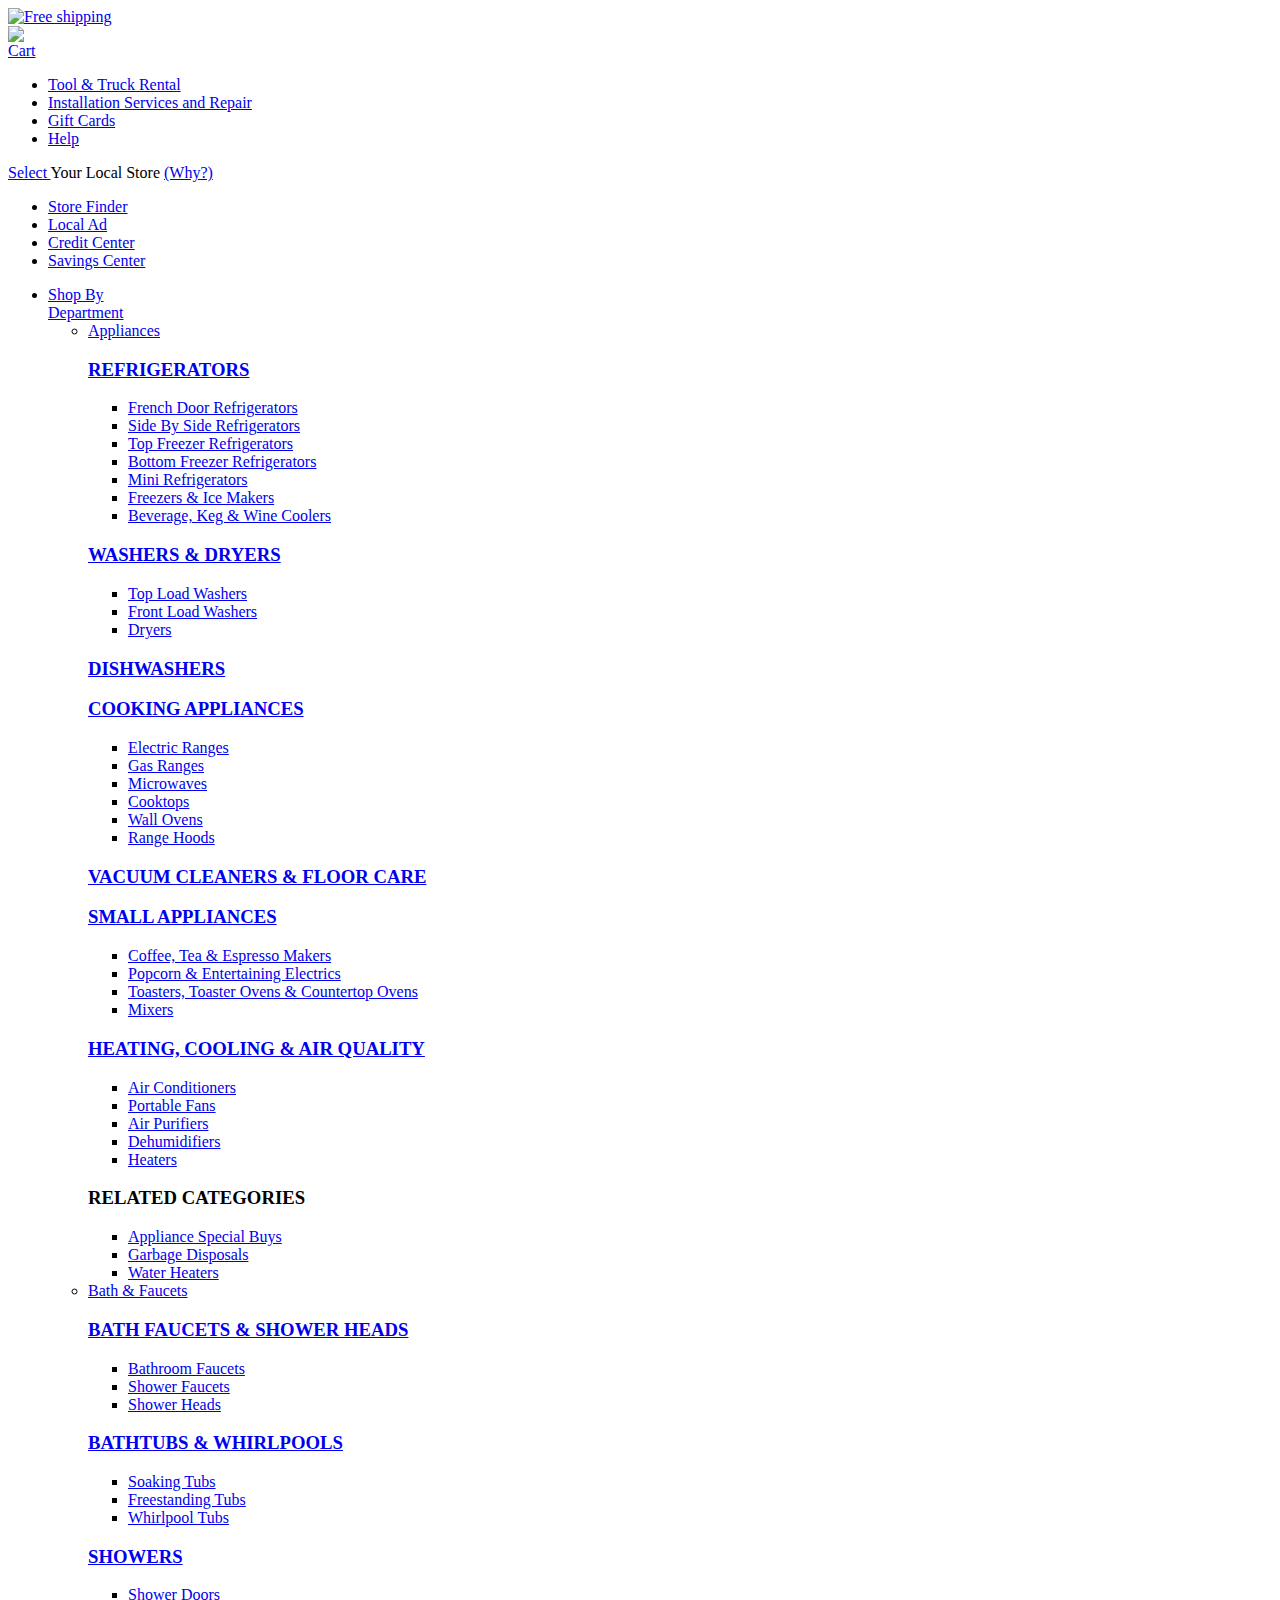
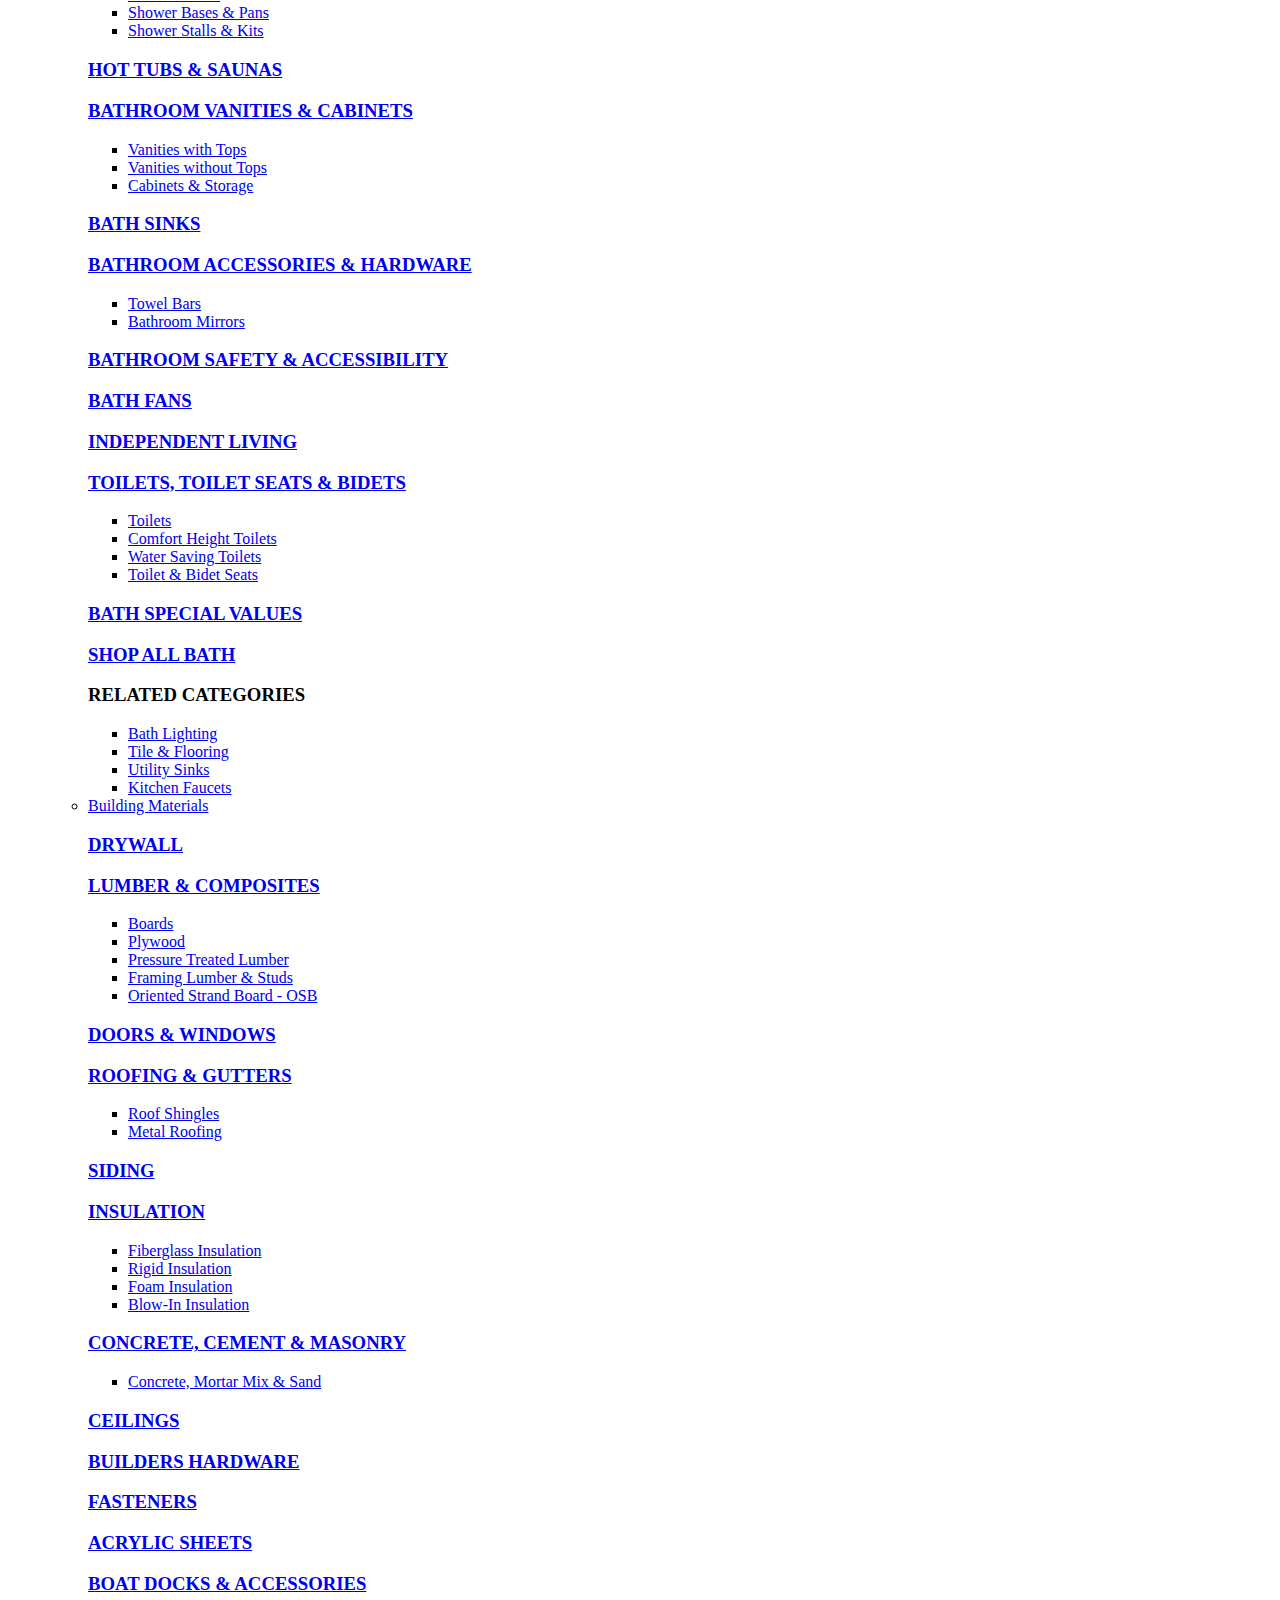
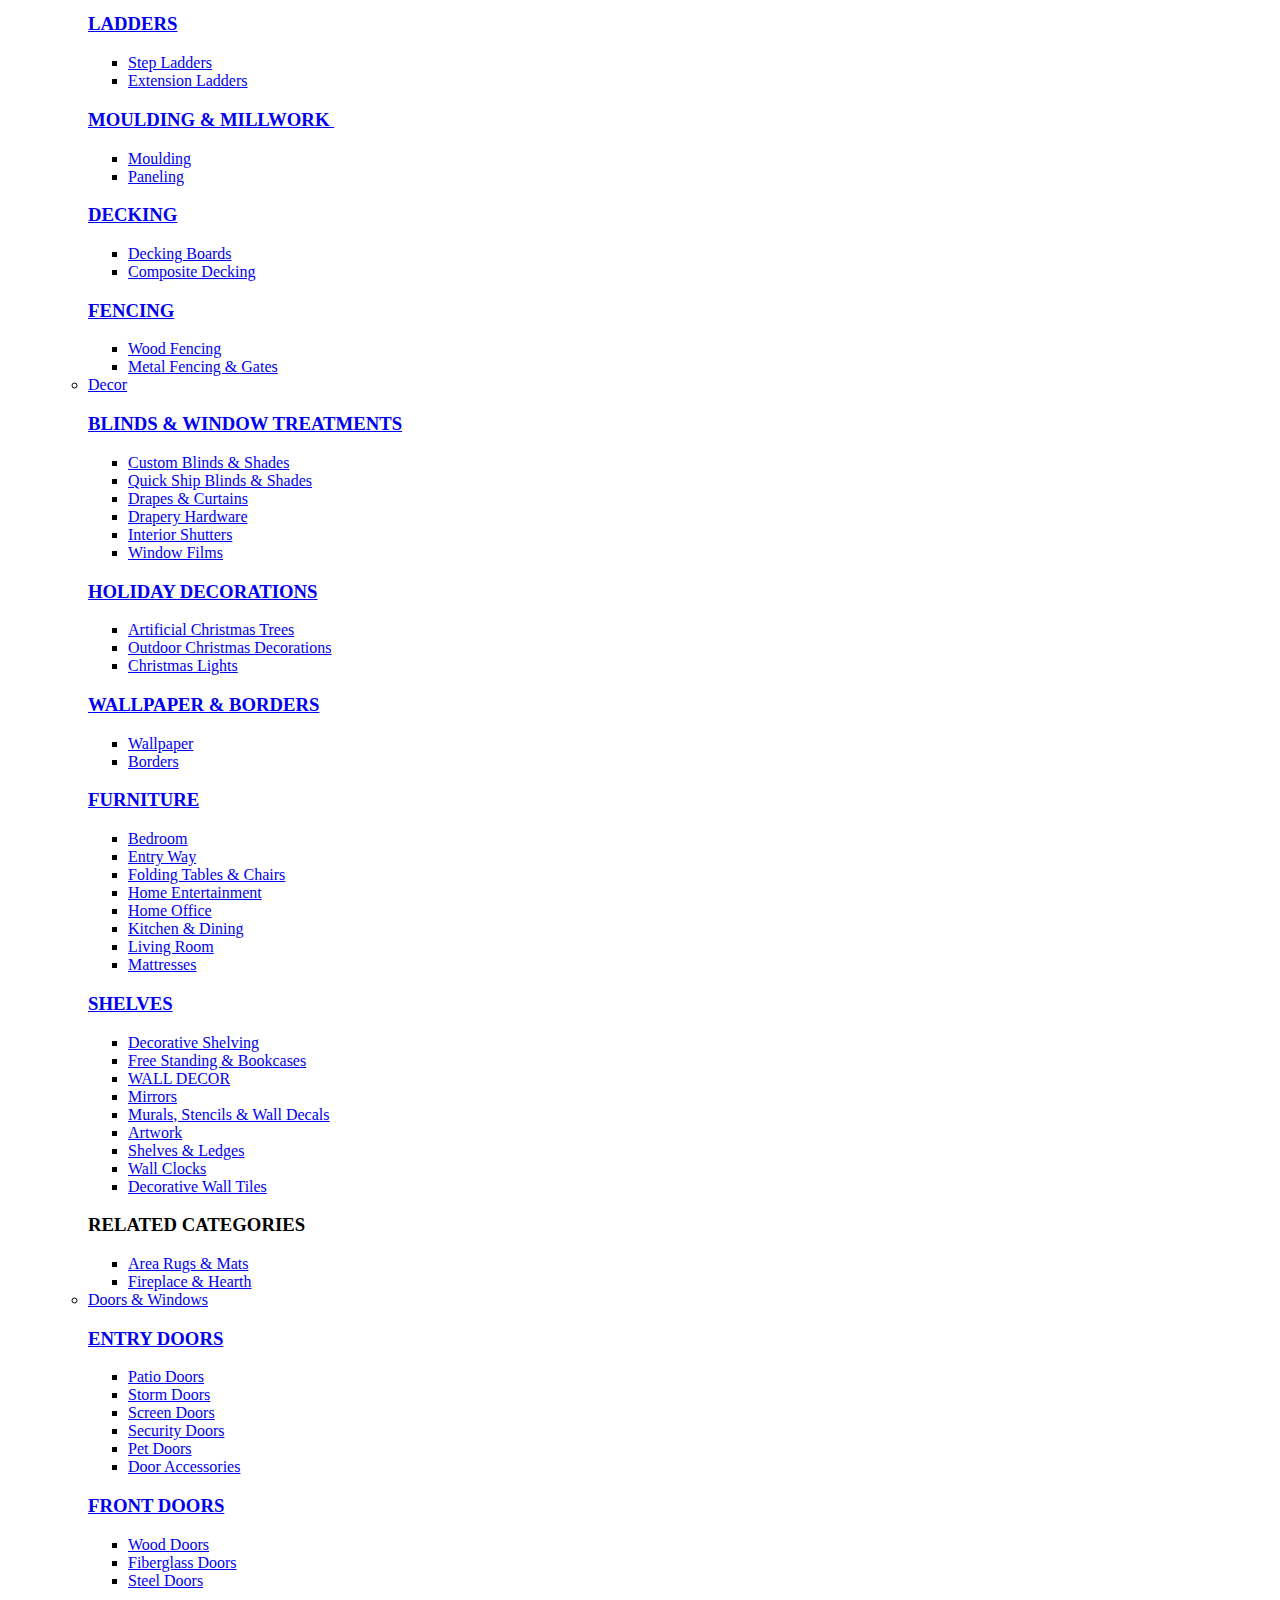
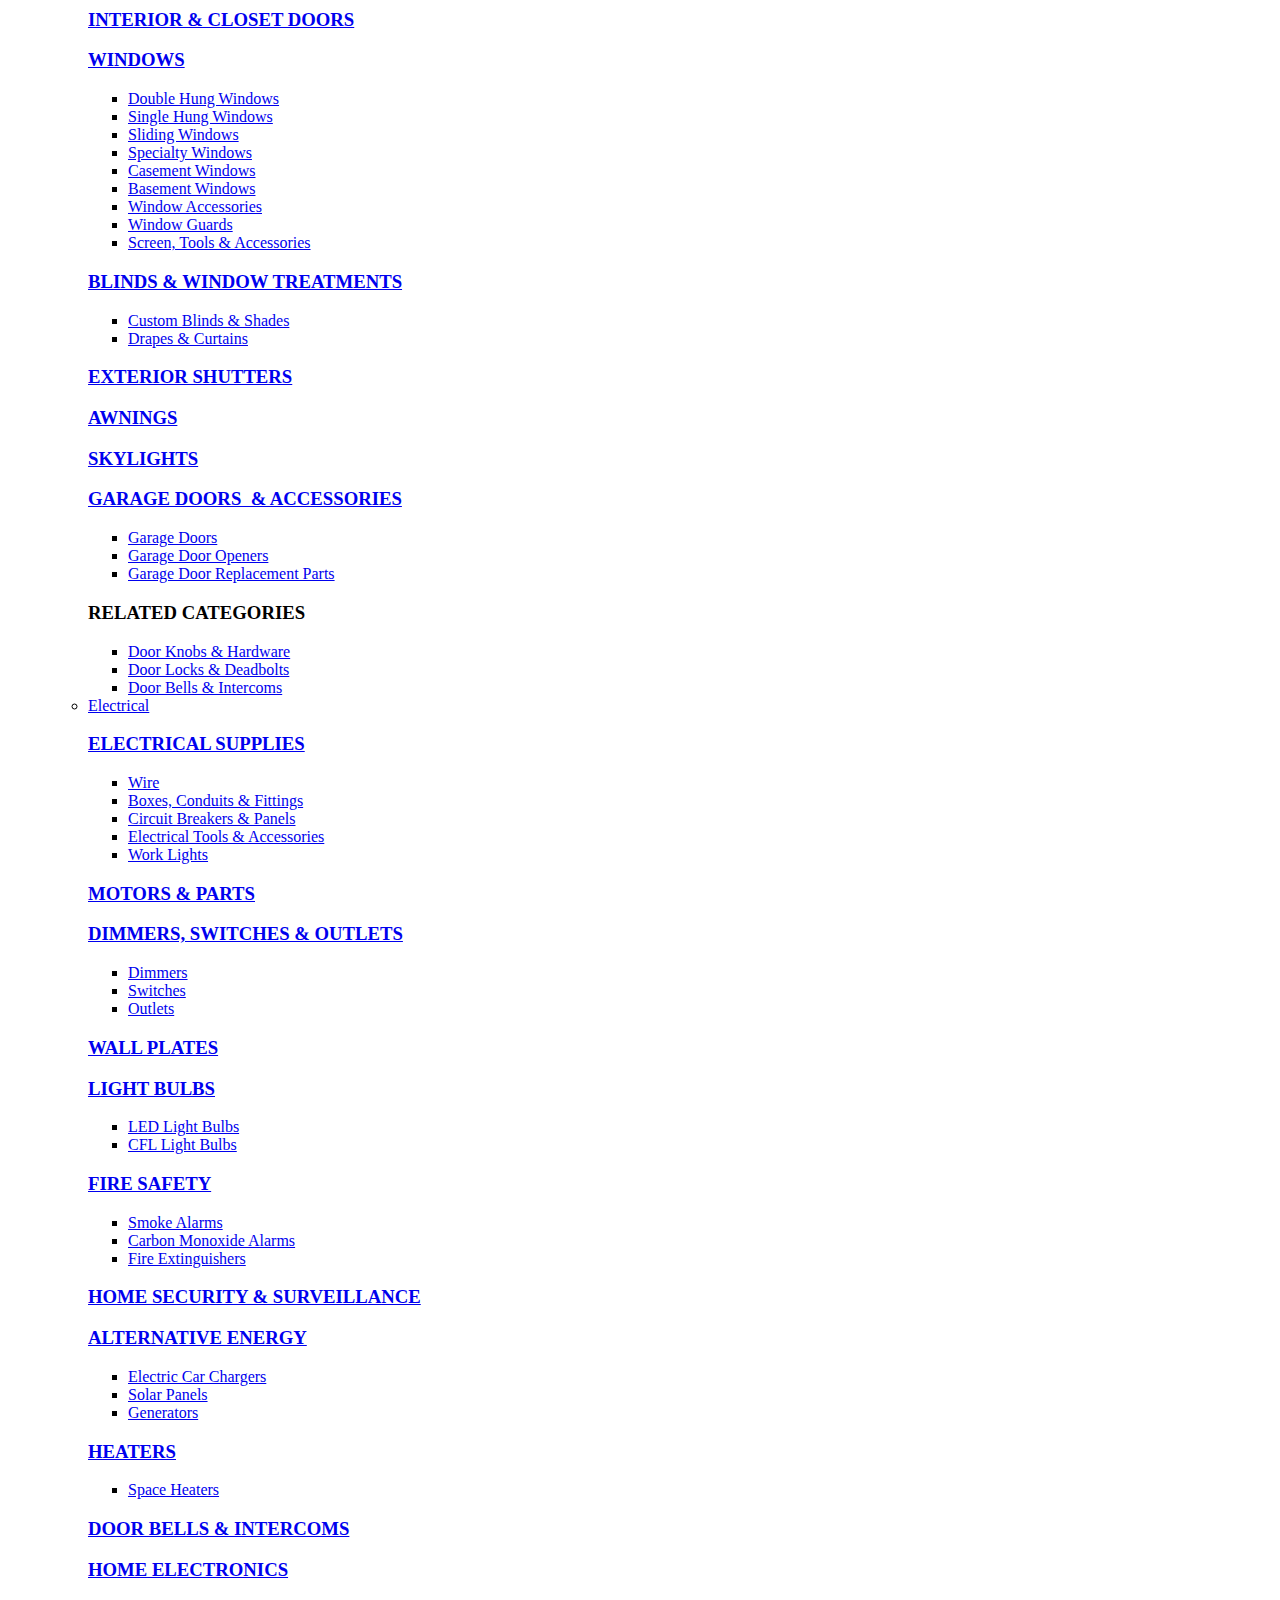
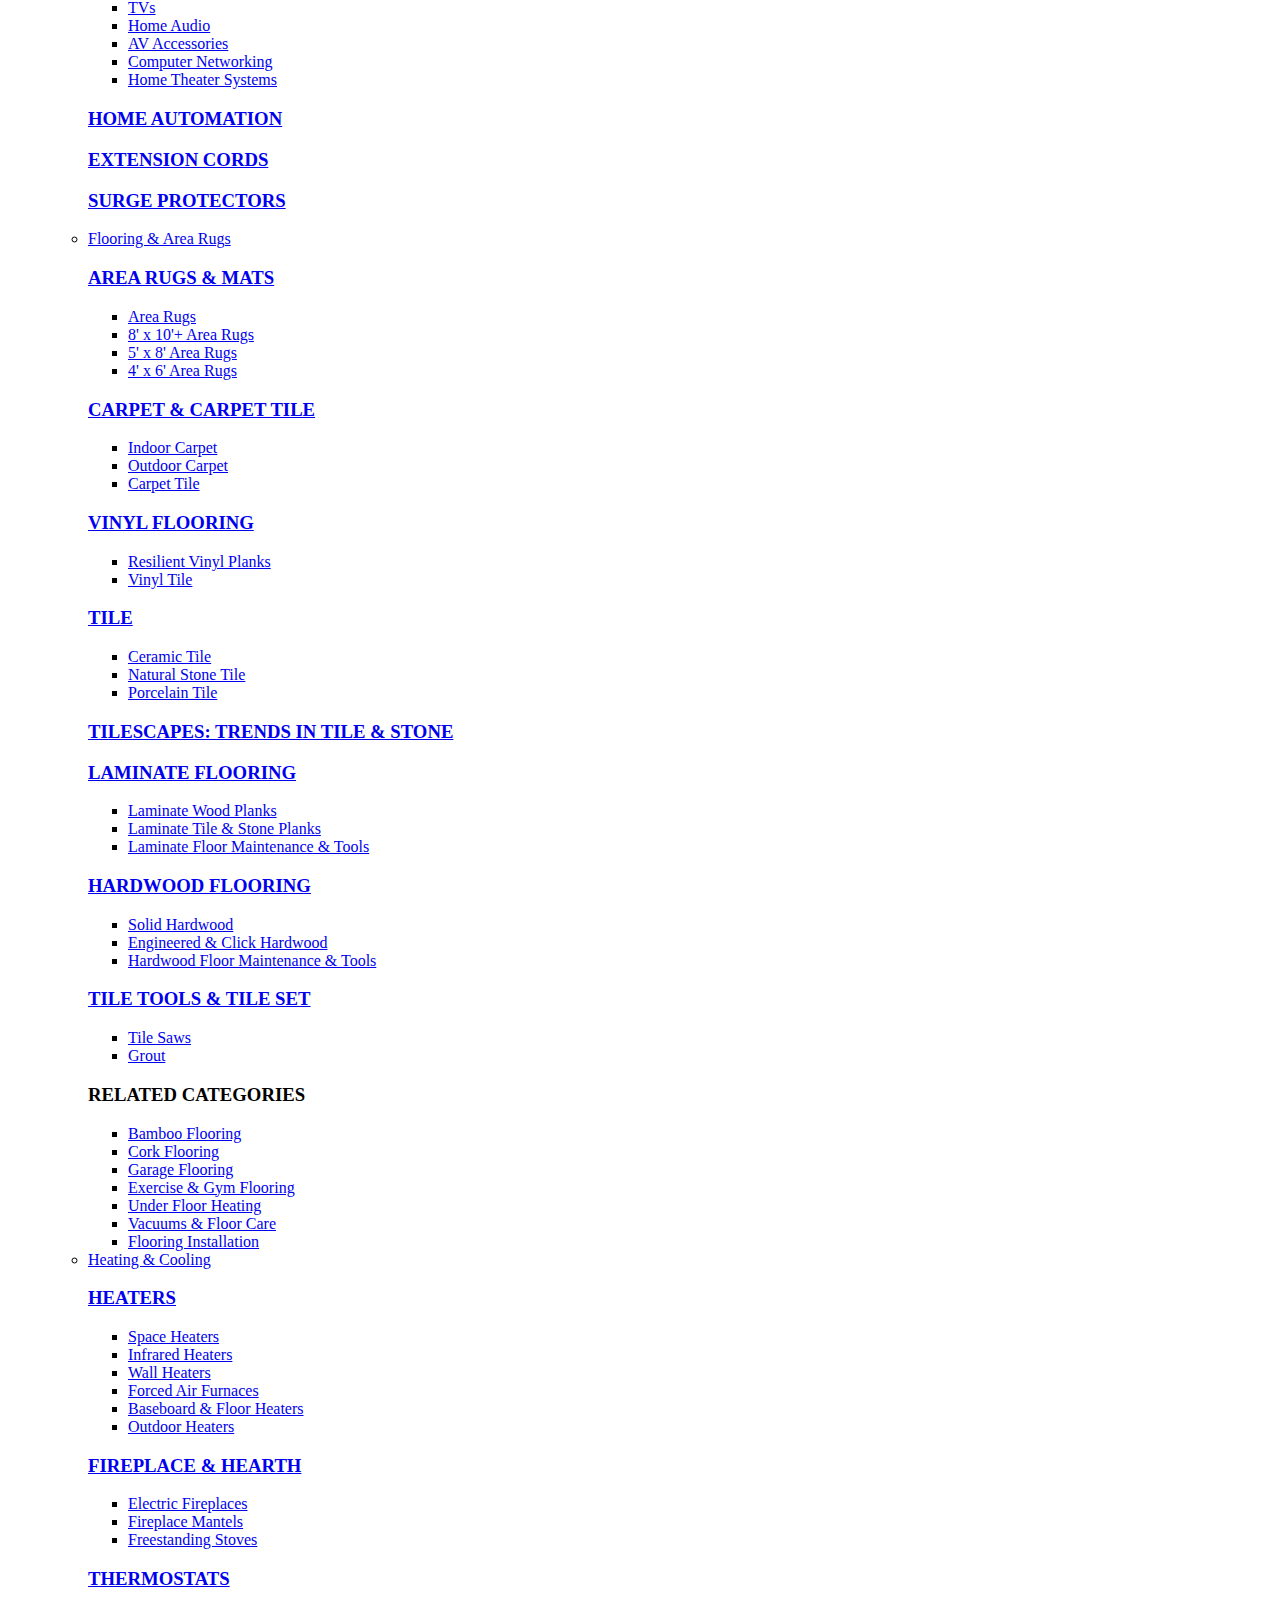
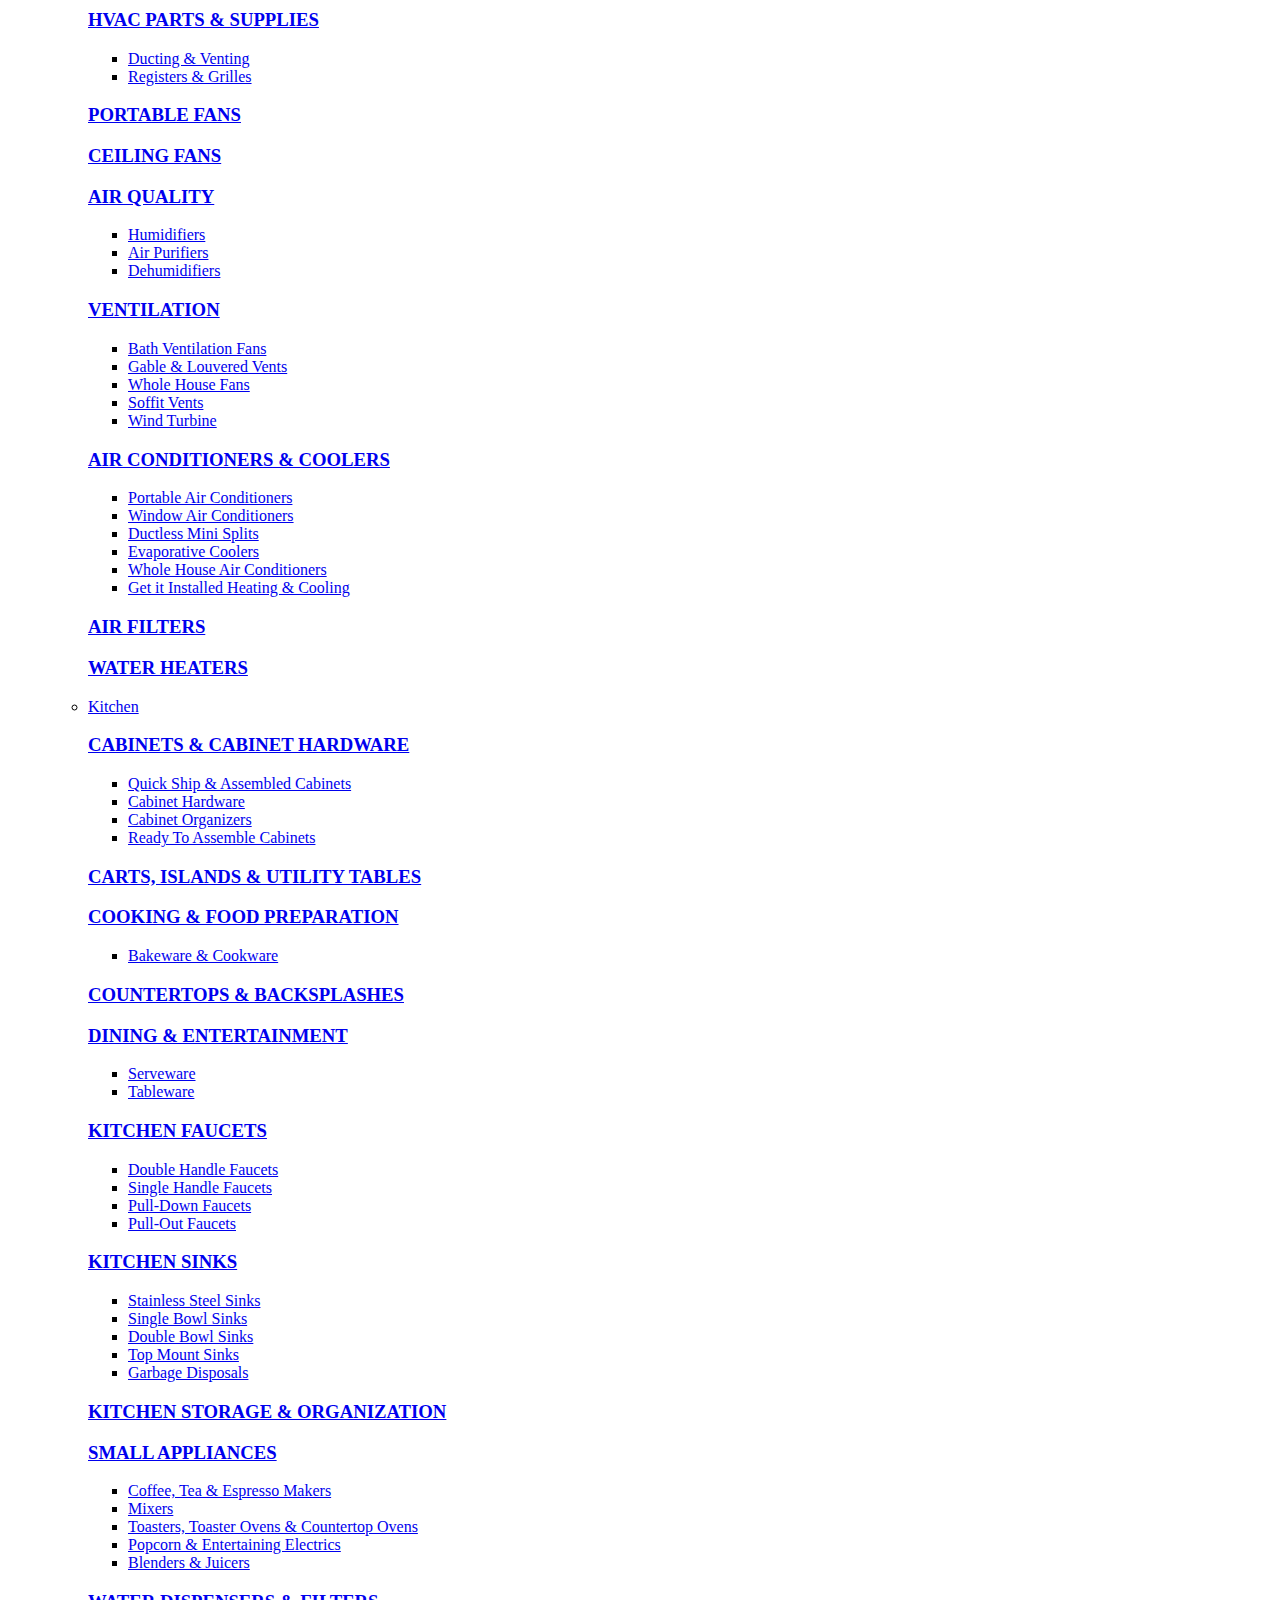
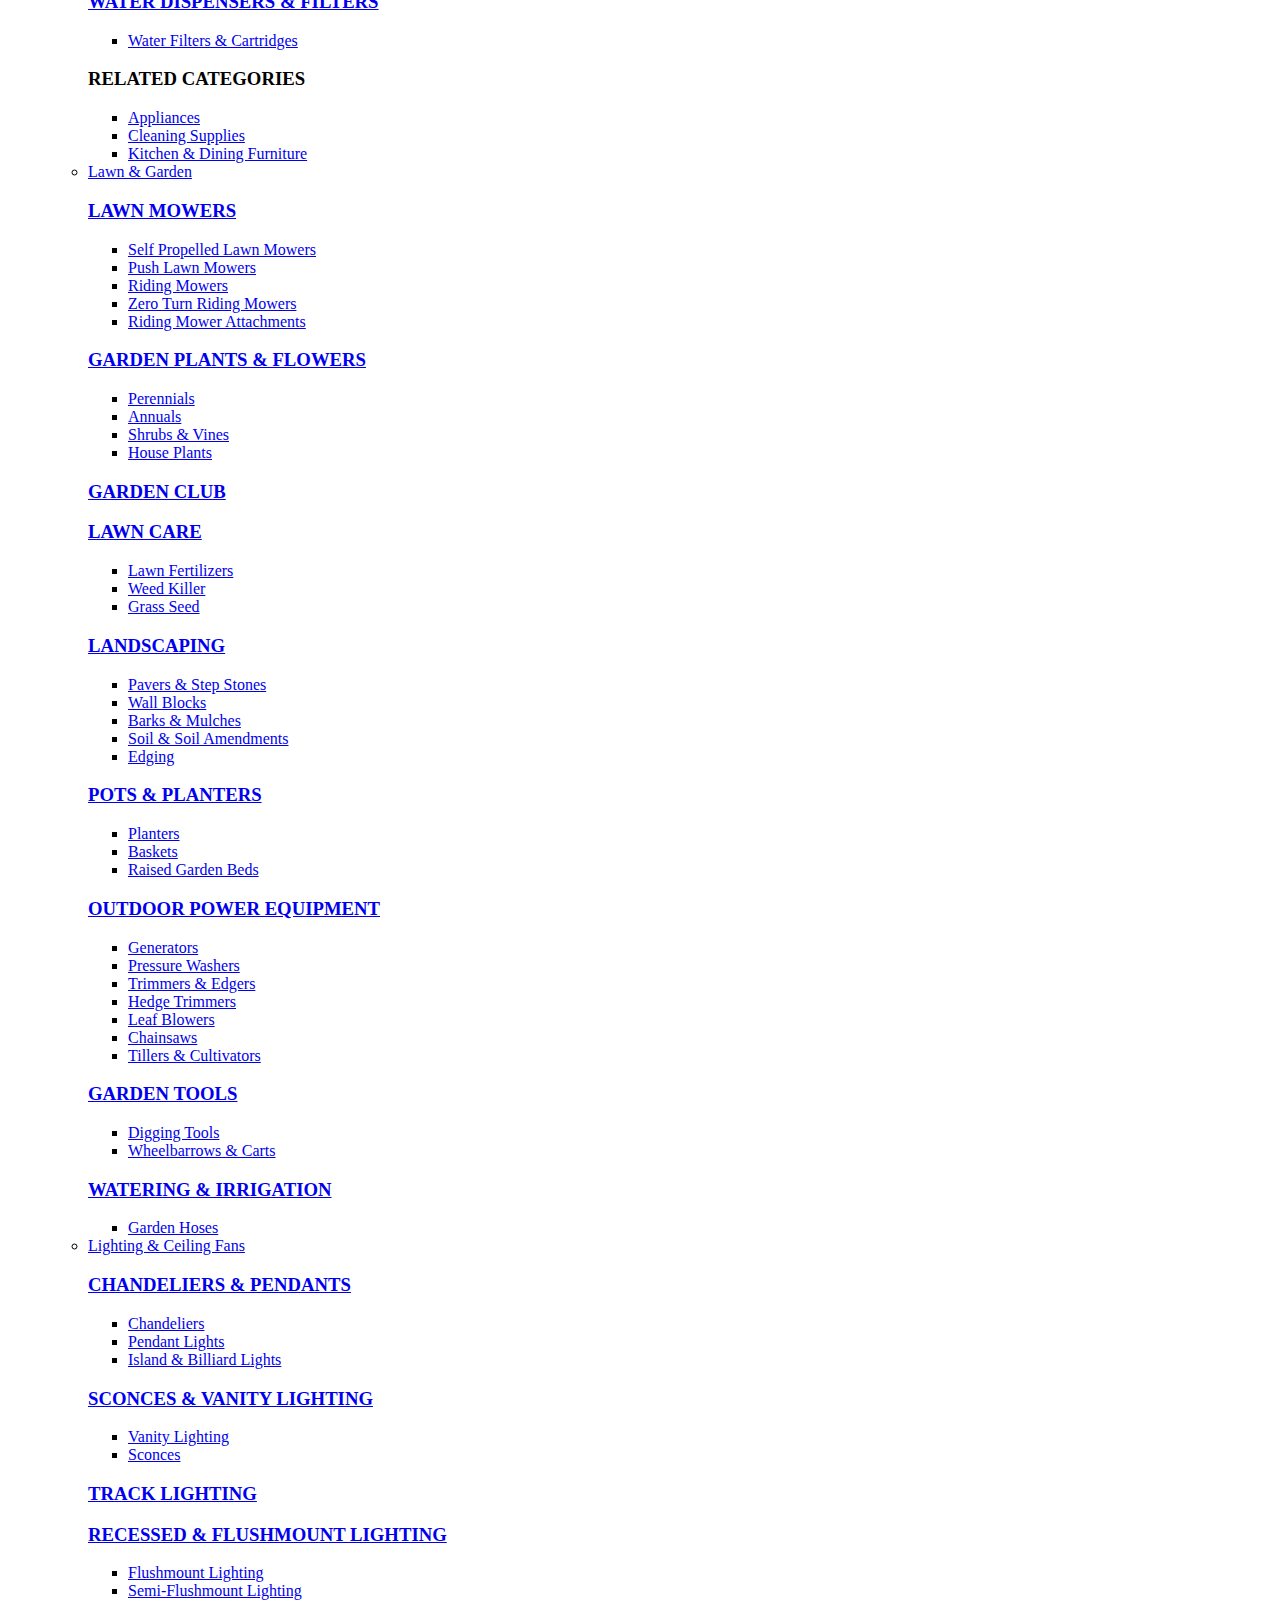
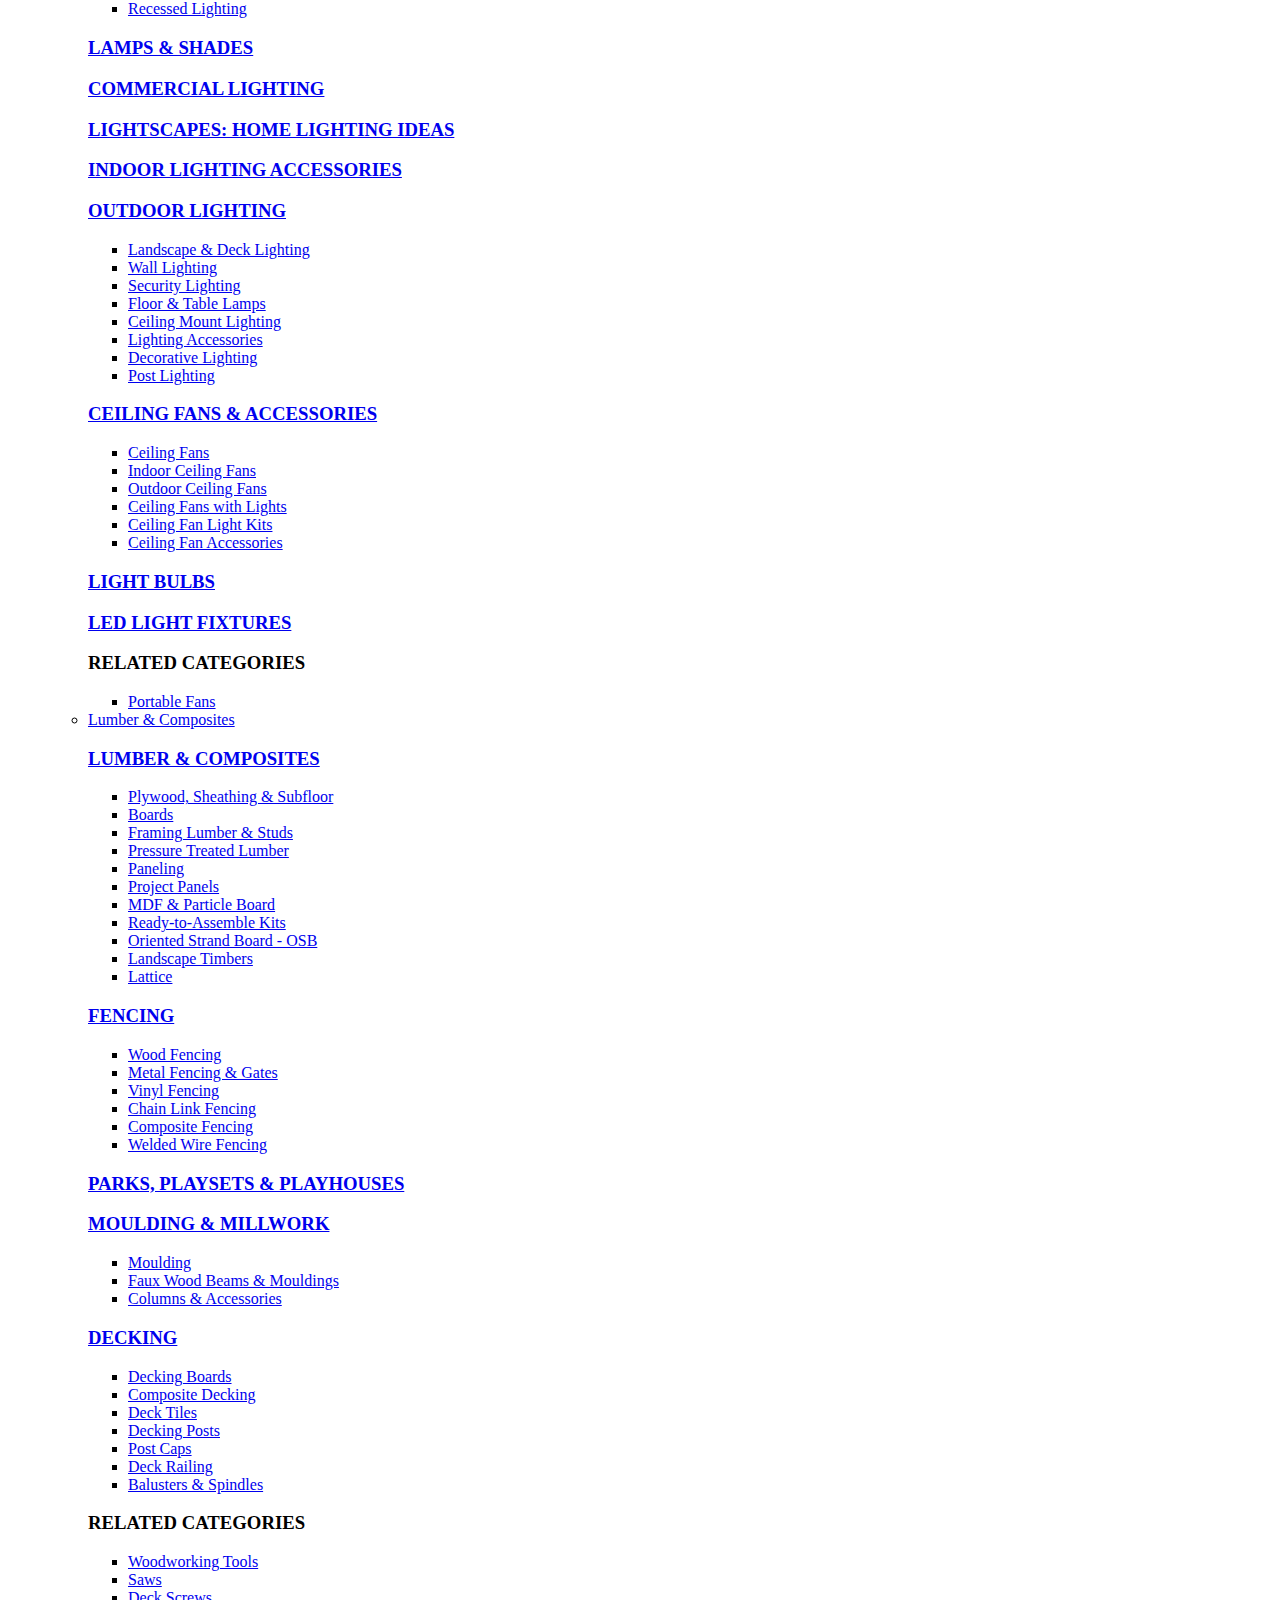
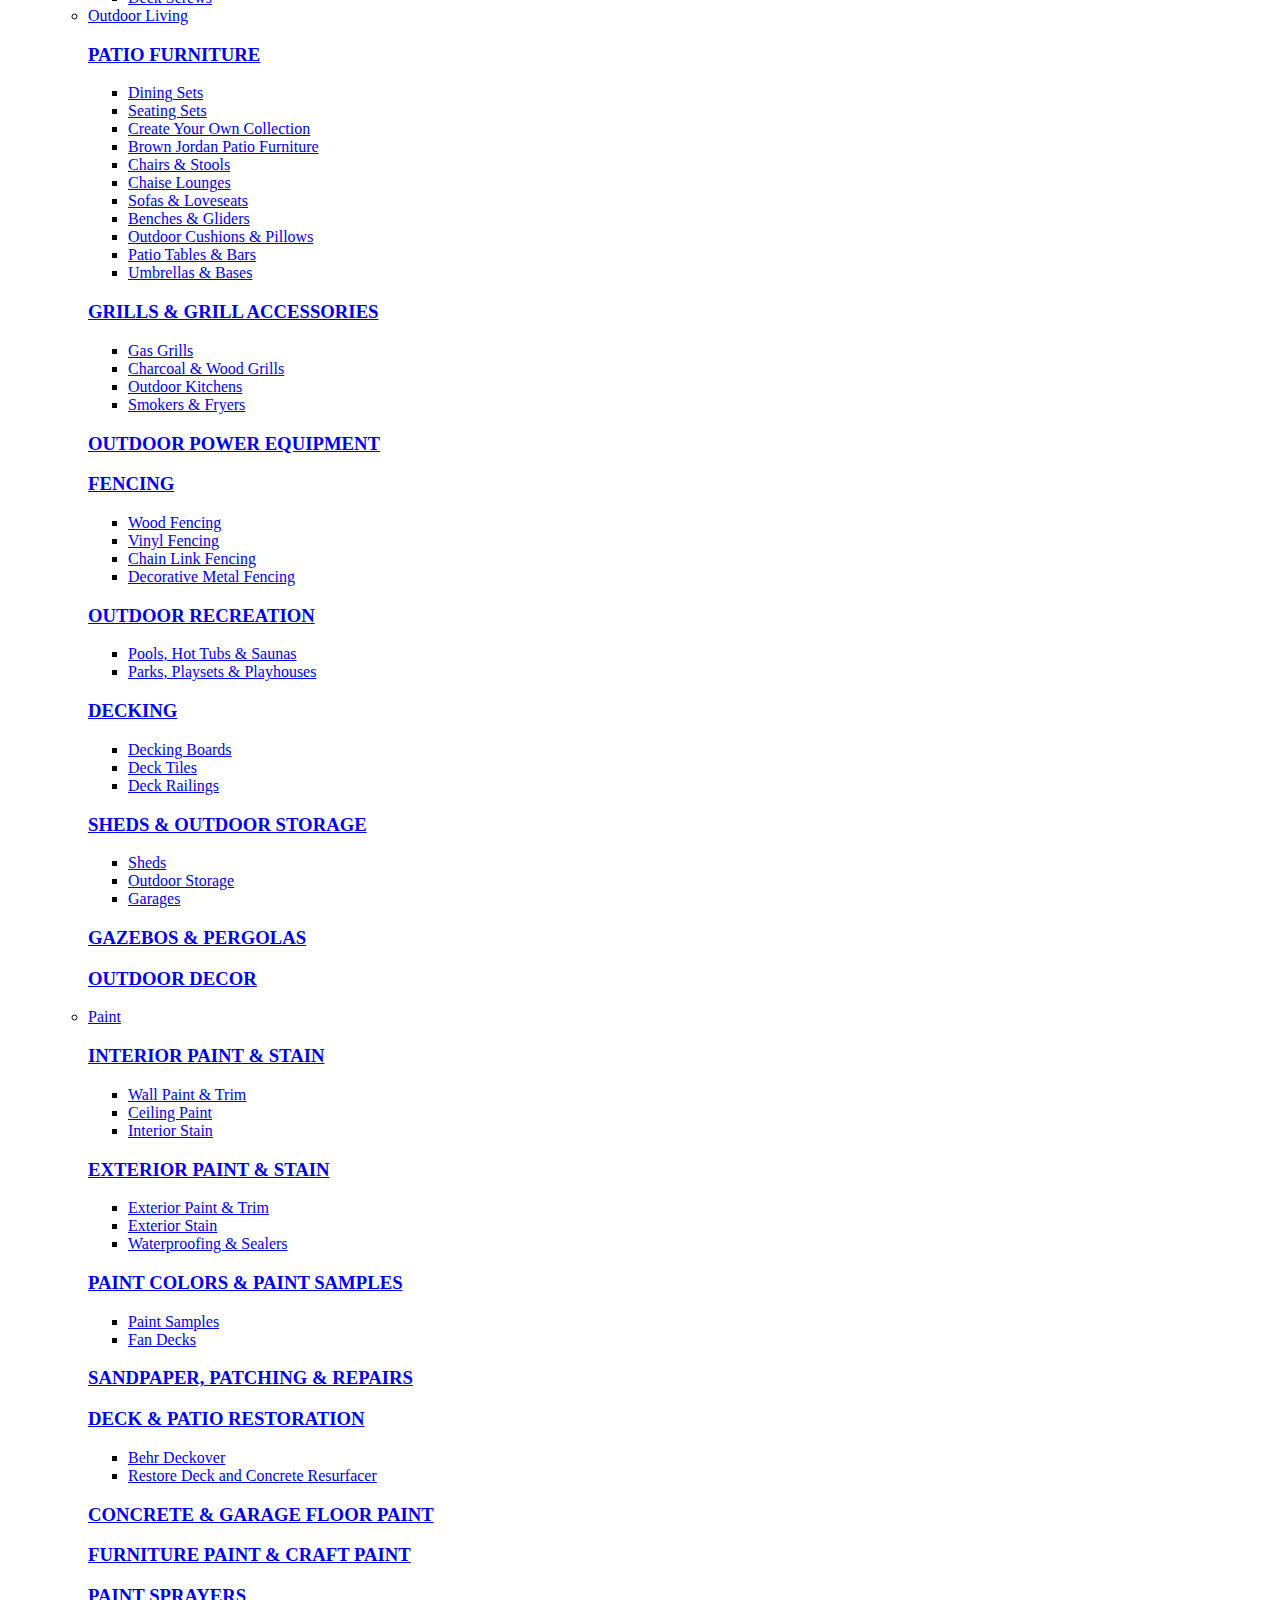
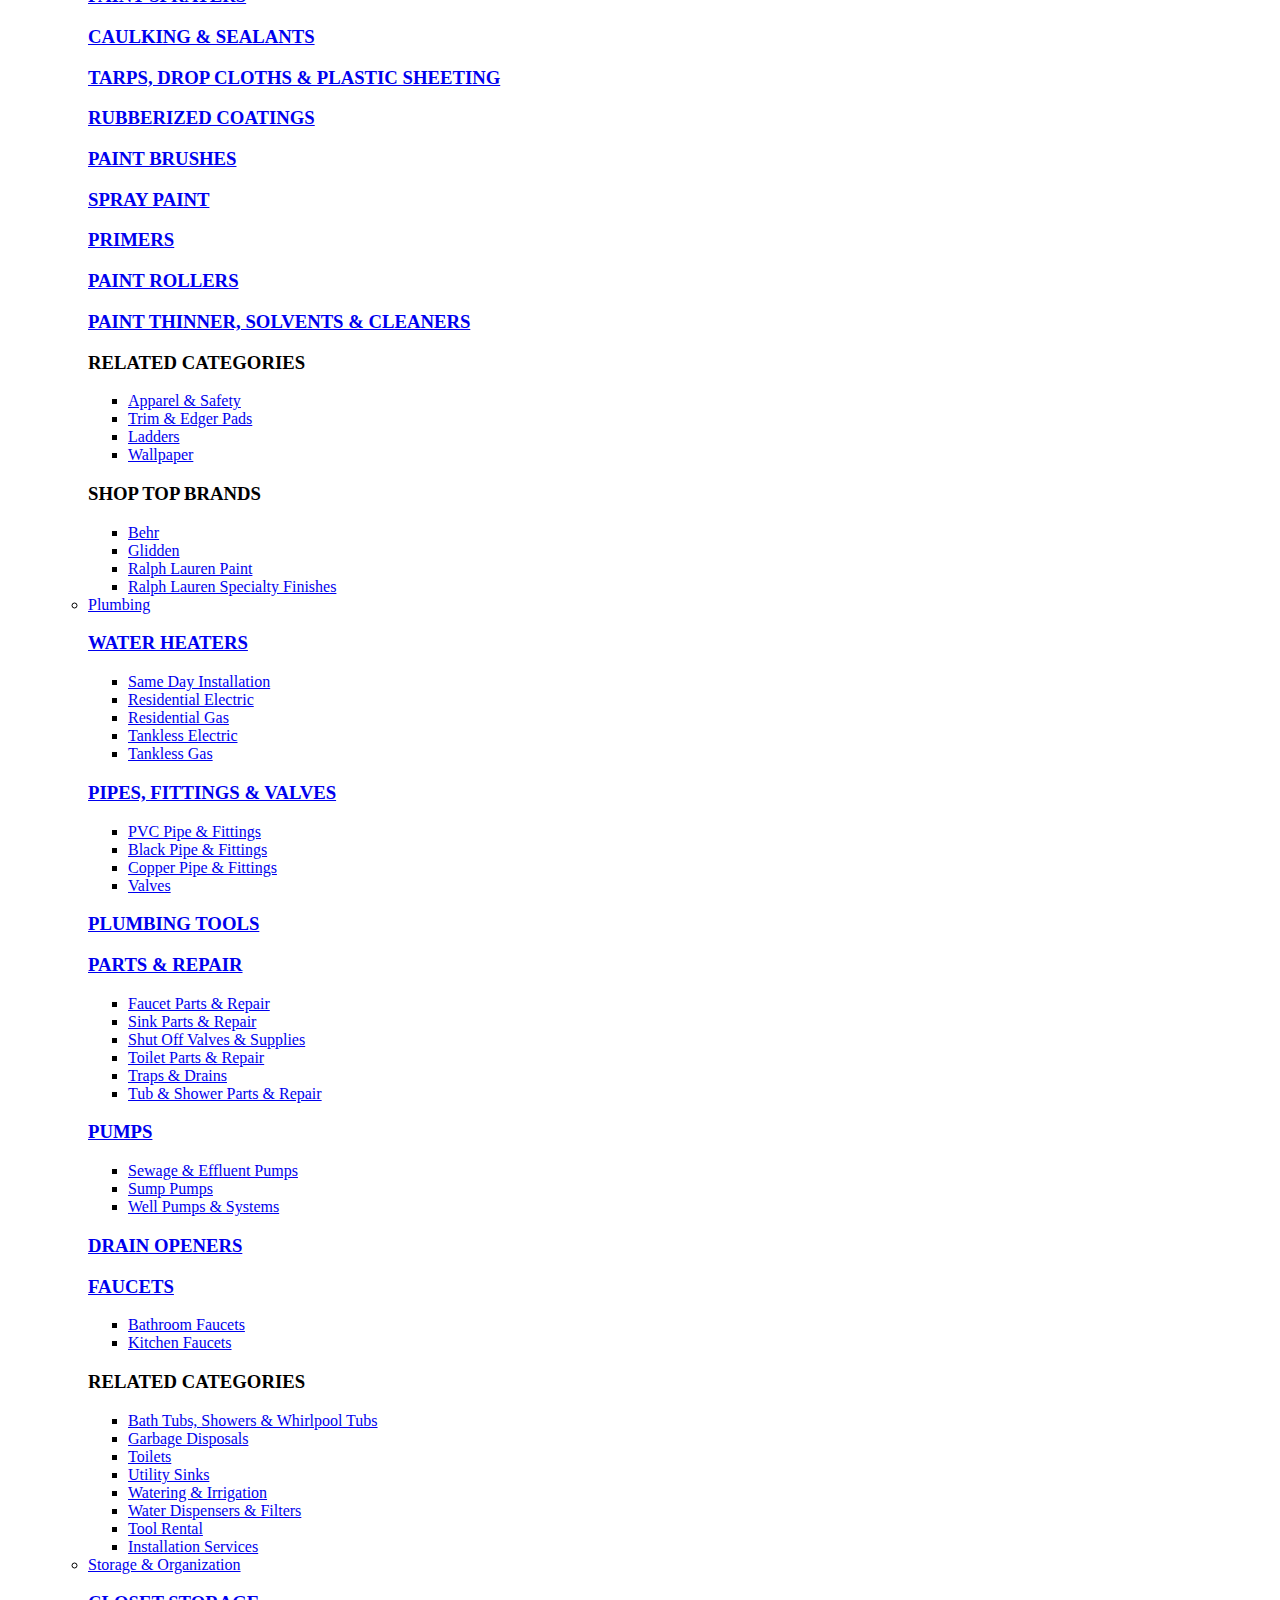
==== index.html @ 182eeb11 "Create index.html" ====
<!DOCTYPE html PUBLIC "-//W3C//DTD XHTML 1.0 Transitional//EN" "http://www.w3.org/TR/xhtml1/DTD/xhtml1-transitional.dtd">
		<html xmlns="http://www.w3.org/1999/xhtml" xml:lang="en-US" dir="ltr" lang="en-US" xmlns:fb="https://www.facebook.com/2008/fbml" xmlns:og="http://ogp.me/ns#">
		<head>
		<meta http-equiv="X-UA-Compatible" content="IE=edge" /><script type="text/javascript" src="http://www.homedepot.com/p/pack/da4898315a027a105fd248adf9b3e592/MerchandiseProductPageScripts_min.203687152.js"></script>
<link rel="stylesheet" type="text/css" media="all" href="http://www.homedepot.com/p/pack/2fd926d19ee84aa8471a38bdb77d5275/MerchandiseProductPageStyles_min.100525172.css"/>
<link rel="stylesheet" type="text/css" media="all" href="http://www.homedepot.com/static/global/styles/source/thd.forms.css"/>
<script language = "javascript">
	initializeCookieManager('.homedepot.com');
</script>

<script type="text/javascript" src="http://www.homedepot.com/webapp/catalog/servlet/FTNav?storeId=10051&catalogId=10053&langId=-1"></script>

<script type="text/javascript" src="http://nexus.ensighten.com/homedepot/Bootstrap.js"></script>
<link rel="stylesheet" type="text/css" media="all" href="http://www.homedepot.com/p/static/styles/source/pip.css"/>
<link rel="stylesheet" type="text/css" media="all" href="http://www.homedepot.com/p/static/styles/widget/buybox.css"/>
<script type="text/javascript" src="http://www.homedepot.com/static/scripts/mbox.js"></script>
<script>
function renderCertonaFeatures(){

		initializeCertona();
		initializeCertonaRR_RV();
		triggerCertona();
}

</script>

<input type="hidden" id="certona_appId" name="certona_appId" value="HOMEDEPOT01"/>
<input type="hidden" id="certona_critemId" name="certona_critemId" value="202516292"/>

<script type="text/javascript" src="http://www.homedepot.com/p/static/scripts/features/certona/run_certona.js"></script>
<meta http-equiv="Content-Type" content="text/html;charset=utf-8" />
<meta http-equiv="content-language" content="en" />
<meta http-equiv="imagetoolbar" content="no" />

<meta name="description" content="Visit the Home Depot to buy RIDGID Jobsite Radio R84082at The Home Depot" />
<meta name="keywords" content="RIDGID, Jobsite Radio, R84082" />
<meta property="og:title" content="RIDGID Jobsite Radio-R84082 at The Home Depot"/>
<meta property="og:url" content="http://www.homedepot.com/p/RIDGID-Jobsite-Radio-R84082/202516292"/>
<meta property="og:image" content="http://www.homedepot.com/catalog/productImages/300/ad/ad3a1bc1-a3e7-4906-ae13-d67a35f3c4ae_300.jpg"/>
<meta property="og:type" content="product"/>
<meta property="og:site_name" content="www.homedepot.com"/>
<meta property="fb:admin" content="100005416960152"/>
<link rel="alternate" media="only screen and (max-width: 640px)" href="http://m.homedepot.com/p/RIDGID-Jobsite-Radio-R84082/202516292"/>

<title>RIDGID Jobsite Radio-R84082 at The Home Depot</title>
<link rel="canonical" href="http://www.homedepot.com/p/RIDGID-Jobsite-Radio-R84082/202516292"/>
<link rel="stylesheet" type="text/css" media="print" href="/p/static/styles/source/printV2.css"/>	</head>

<body>

<div class="mboxDefault"></div>
<script type="text/javascript">mboxCreate("PIP_top","template=templateId:GlobalShell","env=www.homedepot.com");</script><div id="container" class="container_30 clearfix">

	<script language="javascript">
var _hddata = new Object();
readUserStatusCookie();
_hddata["custStatus"]= status;
_hddata["customerID"]=userId;
_hddata["productView"]="productView";
_hddata["pageType"]="PIP";
_hddata["abTest"]="pip:version:gen2";
_hddata["pageName"]="productDetails>202516292";
var locStoreNbr = readCookie("THD_LOCSTORE");
if(locStoreNbr != null && locStoreNbr != ""){
_hddata["localStoreNum"]= locStoreNbr.substring(0,locStoreNbr.indexOf('+'));
_hddata["localState"]= locStoreNbr.substring((locStoreNbr.indexOf(','))+1,locStoreNbr.lastIndexOf('+'));
var locStoreZip = readCookie("THD_STRFINDERZIP");
_hddata["localZipCode"]= locStoreZip; 
}

_hddata["productID1"]="202516292";
_hddata["productType1"]="MERCHANDISE";
var experienceType = readCookie('THD_USERTYPE');
if(experienceType == 'P'){
       _hddata["experienceType"]="pro";
} else{
       _hddata["experienceType"]="consumer";
}

_hddata["AJAX"] = {"Heirarchy":false};

</script>

 
<!-- ESI INCLUDE BEGIN: /HFApp/servlet/HeaderFooterPageView?service=header&amp;client=web-->
		<!-- Header Footer Template Version : 2.1.141 : Wed May 28 07:38:23 EDT 2014 -->
<script type="text/javascript">
	THD.hfAppPro = {"headerHTML":"<!-- Header Footer Template Version : 2.1.141 : Tue May 27 22:59:45 EDT 2014 -->\n\n<input type=\"hidden\" id=\"thdStoreId\" value=\"\"/>\n<input type=\"hidden\" id=\"hostName\" value=\"http://www.homedepot.com\"/>\n<input type=\"hidden\" id=\"skjpsp_ops\" value=\"1\"/>\n<input type=\"hidden\" id=\"EnsightenSwitch\" value=\"100\"/>\n\n\n<!-- EI BEGIN IMPORT OF: /common/pages/catalog/pagebuilder/PageTemplate-WebHeader.jsp     IMPORTED BY: org.apache.jsp.common.pages.catalog.pagebuilder.HeaderFooterTemplate_jsp -->\n\n<!-- This structure is for web header -->\n\n\n\n\n\n  <div id=\"thdHeader\" class=\"showTab\">\n    <!-- Localized Banner --> \n\t\t<div style=\"display: none;\" id=\"localizeBanner\"> \n\t\t<p class=\"banner_text large\">Based on your current location, we have chosen a store to give you the most up-to-date selections and pricing available.<\/p>\n\t\t<p class=\"banner_text large\">If this is not your preferred local store, please&nbsp;<a href=\"javascript:void(0);\" class=\"thdOrange\" onclick=\"javascript:changeStore(); return false;\">change store<\/a> now.<\/p>\n\t\t<span class=\"local_close_link b\" style=\"text-decoration: none;\"><div class=\"close_text\">CLOSE<\/div><div class=\"thdOrange orange_x\">X<\/div><\/span>\n\t\t<\/div>\n\t\t<!-- Non Localized Banner -->\n\t\t<div style=\"display:none;\" id=\"nonlocalizeBanner\"> \n\t\t<p class=\"banner_text large\">We were unable to identify your local store. Please enter your ZIP Code and select your local store, so we can provide current product and pricing information available for your area.<\/p>\n\t\t<div class=\"zipcodeForm\">\n\t\t<div class=\"zip_text\"><h4>Enter Your Zip Code:<\/h4><\/div>\n\t\t<div class=\"zip_input\">\n\t\t<input name=\"zipCode\" id=\"nonlocalizeplpZipCode1\" onkeypress=\"javascript:validateBannerZiponKeypress(event,this);\" tabindex=\"24\" class=\"banner_input\" maxlength=\"5\" dir=\"ltr\" type=\"text\">\n\t\t<\/div>\n\t\t<div class=\"banner_submit\">\n\t\t<a class=\"btn btn-orange\" href=\"javascript:void(0);\" onclick=\"javascript:validateBannerZip(); return false;\"><span>FIND STORE<\/span><\/a>\n\t\t<\/div>\n\t\t<\/div>\n\t\t<span class=\"unlocal_close_link b\" style=\"text-decoration: none;\"><div class=\"close_text\">CLOSE<\/div><div class=\"thdOrange orange_x\">X<\/div><\/span>\n\t\t<\/div>\n\n\n<!-- EI BEGIN IMPORT OF: /common/pages/catalog/pagebuilder/HFLayout-HFNoRail.jsp     IMPORTED BY: org.apache.jsp.common.pages.catalog.pagebuilder.PageTemplate_002dWebHeader_jsp -->\n\n\n\n<!-- EI BEGIN IMPORT OF: /common/pages/catalog/pagebuilder/HFRow-HFRow.jsp     IMPORTED BY: org.apache.jsp.common.pages.catalog.pagebuilder.HFLayout_002dHFNoRail_jsp -->\n\n<div id=\"row1\">\t\n\t\n\n<!-- EI BEGIN IMPORT OF: /common/pages/catalog/pagebuilder/HFPod-WebHFComponents.jsp     IMPORTED BY: org.apache.jsp.common.pages.catalog.pagebuilder.HFRow_002dHFRow_jsp -->\n\n<!-- Imported  by the container :tophat_cnt_5 -->\n<!--Begin Import of /DTCCOM/common/tophat/Fragments/tophat_frg_pro--><div class=\"pod grid_30 alpha omega\"><div class=\"content\"><!--Content Image Being--><div class=\"content_image\"><a href=\"/webapp/catalog/servlet/BuildLinkToHomeDepot?id=professional_contractor&linktype=commerce\"><img alt=\"Featured At Home Depot\" src='http://www.homedepot.com/hdus/en_US/DTCCOM/common/images/layout/pro_tophat.jpg'/><\/a><\/div><!--Content Image End--><\/div><\/div><!--End Import of tophat_frg_pro-->\n\n\n<!-- EI END IMPORT OF: /common/pages/catalog/pagebuilder/HFPod-WebHFComponents.jsp -->\n\n<\/div>\n \n\n<!-- EI END IMPORT OF: /common/pages/catalog/pagebuilder/HFRow-HFRow.jsp -->\n\n\n\n<!-- EI BEGIN IMPORT OF: /common/pages/catalog/pagebuilder/HFRow-HFRow.jsp     IMPORTED BY: org.apache.jsp.common.pages.catalog.pagebuilder.HFLayout_002dHFNoRail_jsp -->\n\n<div id=\"row2\">\t\n\t\n\n<!-- EI BEGIN IMPORT OF: /common/pages/catalog/pagebuilder/HFPod-WebHFComponents.jsp     IMPORTED BY: org.apache.jsp.common.pages.catalog.pagebuilder.HFRow_002dHFRow_jsp -->\n\n<div id=\"thdLogo\">\n\t\t\t<a href=\"http://www.homedepot.com/\" name=\"&lpos=p-header-logo\">\n\t\t\t\t<img src='http://www.homedepot.com/hdus/en_US/DTCCOM/HomePage/PRO_HOMEPAGE/Header/Images/pro-logo.png' />\n\t\t\t<\/a>\n\t\t<\/div>\n\t\t<div id=\"proDesk\">\t\t\t\t\t\n\t\t\t\t<p id=\"proDeskNo\">Pro Customer Service: <span>1-855-830-5070<\/span><\/p>\n\t\t\t<\/div>\n\t\t\n\n<!-- EI END IMPORT OF: /common/pages/catalog/pagebuilder/HFPod-WebHFComponents.jsp -->\n\n\n\n<!-- EI BEGIN IMPORT OF: /common/pages/catalog/pagebuilder/HFPod-WebHFLinks.jsp     IMPORTED BY: org.apache.jsp.common.pages.catalog.pagebuilder.HFRow_002dHFRow_jsp -->\n\n<ul class=\"topHeaderNav\">\n\t\t\t<li><a href=\"http://www.homedepot.com/\" name=\"&lpos=p-header-row1-Main Site\" class=\"mainLink\">Main Site<\/a><\/li>\t\t\n\t\t\t\n\n<!-- EI END IMPORT OF: /common/pages/catalog/pagebuilder/HFPod-WebHFLinks.jsp -->\n\n\n\n<!-- EI BEGIN IMPORT OF: /common/pages/catalog/pagebuilder/HFPod-WebHFLinks.jsp     IMPORTED BY: org.apache.jsp.common.pages.catalog.pagebuilder.HFRow_002dHFRow_jsp -->\n\n<li><a href=\"http://www.homedepot.com/webapp/catalog/servlet/ContentView?pn=Tool_Truck_Rental&storeId=10051&langId=-1&catalogId=10053\" name=\"&lpos=p-header-row1-Tool & Truck Rental\">Tool & Truck Rental<\/a><\/li>\t\t\n\t\t\t\n\n<!-- EI END IMPORT OF: /common/pages/catalog/pagebuilder/HFPod-WebHFLinks.jsp -->\n\n\n\n<!-- EI BEGIN IMPORT OF: /common/pages/catalog/pagebuilder/HFPod-WebHFLinks.jsp     IMPORTED BY: org.apache.jsp.common.pages.catalog.pagebuilder.HFRow_002dHFRow_jsp -->\n\n<li><a href=\"http://www.homedepot.com/webapp/wcs/stores/servlet/ContentView?pn=Gift_Cards&storeId=10051&langId=-1&catalogId=10053\" name=\"&lpos=p-header-row1-Gift Cards\">Gift Cards<\/a><\/li>\t\t\n\t\t\t\n\n<!-- EI END IMPORT OF: /common/pages/catalog/pagebuilder/HFPod-WebHFLinks.jsp -->\n\n\n\n<!-- EI BEGIN IMPORT OF: /common/pages/catalog/pagebuilder/HFPod-WebHFLinks.jsp     IMPORTED BY: org.apache.jsp.common.pages.catalog.pagebuilder.HFRow_002dHFRow_jsp -->\n\n<li><a href=\"http://www.homedepot.com/webapp/catalog/servlet/ContentView?pn=Customer_Support\" name=\"&lpos=p-header-row1-Help\">Help<\/a><\/li>\t\t\n\t\t\t\n\n<!-- EI END IMPORT OF: /common/pages/catalog/pagebuilder/HFPod-WebHFLinks.jsp -->\n\n\n\n<!-- EI BEGIN IMPORT OF: /common/pages/catalog/pagebuilder/HFPod-WebHFComponents.jsp     IMPORTED BY: org.apache.jsp.common.pages.catalog.pagebuilder.HFRow_002dHFRow_jsp -->\n\n<div id=\"thdCart\">\n\t\t\t<a id=\"cart\" class=\"btn btn-icon\" href=\"http://www.homedepot.com/webapp/wcs/stores/servlet/OrderItemDisplay?orderId=*&langId=-1&storeId=10051&catalogId=10053\" name=\"&lpos=p-header-row1-cart\">\n\t\t\t\t<i class=\"icon-cart\"><\/i> Cart <span id=\"miniCartNum\"><\/span>\n\t\t\t<\/a>\n\t\t<\/div>\n\t\n\n<!-- EI END IMPORT OF: /common/pages/catalog/pagebuilder/HFPod-WebHFComponents.jsp -->\n\n<\/ul>\n\t<\/div>\n \n\n<!-- EI END IMPORT OF: /common/pages/catalog/pagebuilder/HFRow-HFRow.jsp -->\n\n\n\n<!-- EI BEGIN IMPORT OF: /common/pages/catalog/pagebuilder/HFRow-HFRow.jsp     IMPORTED BY: org.apache.jsp.common.pages.catalog.pagebuilder.HFLayout_002dHFNoRail_jsp -->\n\n<div id=\"row3\">\t\n\t\n\n<!-- EI BEGIN IMPORT OF: /common/pages/catalog/pagebuilder/HFPod-WebHFComponents.jsp     IMPORTED BY: org.apache.jsp.common.pages.catalog.pagebuilder.HFRow_002dHFRow_jsp -->\n\n<div id=\"myStore\" class=\"btn-icon\">\n\t\t\t<a class=\"thdOrange\" title=\"Change or update your local store\" href=\"http://www.homedepot.com/webapp/wcs/stores/servlet/THDStoreFinder?langId=-1&storeId=10051&catalogId=10053\">\n\t\t\t\t <i class=\"icon-localization-on\"><\/i>\n\t\t\tSelect <\/a> Your Local Store \n\t\t\t<a id=\"why\" alt=\"Why?\" href=\"javascript:void(0);\" title=\"In order to provide up to the minute updates on product pricing and availability at your local store, please select the store nearest to you.\" class=\"smallGreyLink tooltip\">(Why?)<\/a>\n\t\t<\/div>\n\t\n\n<!-- EI END IMPORT OF: /common/pages/catalog/pagebuilder/HFPod-WebHFComponents.jsp -->\n\n\n\n<!-- EI BEGIN IMPORT OF: /common/pages/catalog/pagebuilder/HFPod-WebHFLinks.jsp     IMPORTED BY: org.apache.jsp.common.pages.catalog.pagebuilder.HFRow_002dHFRow_jsp -->\n\n<ul class=\"bottomHeaderNav\">\n\t\t\t<li><a href=\"http://www.homedepot.com/StoreFinder/index.jsp\" name=\"&lpos=p-header-row2-Store Finder\">Store Finder<\/a><\/li>\t\t\n\t\t\t\n\n<!-- EI END IMPORT OF: /common/pages/catalog/pagebuilder/HFPod-WebHFLinks.jsp -->\n\n\n\n<!-- EI BEGIN IMPORT OF: /common/pages/catalog/pagebuilder/HFPod-WebHFLinks.jsp     IMPORTED BY: org.apache.jsp.common.pages.catalog.pagebuilder.HFRow_002dHFRow_jsp -->\n\n<li><a href=\"http://www.homedepot.com/webapp/wcs/stores/servlet/ExternalDirectView?langId=-1&storeId=10051&catalogId=10053&categoryId=523472&rURL=NewShopLocal\" name=\"&lpos=p-header-row2-Local Ad\">Local Ad<\/a><\/li>\t\t\n\t\t\t\n\n<!-- EI END IMPORT OF: /common/pages/catalog/pagebuilder/HFPod-WebHFLinks.jsp -->\n\n\n\n<!-- EI BEGIN IMPORT OF: /common/pages/catalog/pagebuilder/HFPod-WebHFLinks.jsp     IMPORTED BY: org.apache.jsp.common.pages.catalog.pagebuilder.HFRow_002dHFRow_jsp -->\n\n<li><a href=\"http://www.homedepot.com/webapp/catalog/servlet/ContentView?pn=Pro_CommercialCredit&storeId=10051&langId=-1&catalogId=10053\" name=\"&lpos=p-header-row2-Credit Center\" class=\"creditCenter\">Credit Center<\/a><\/li>\t\t\n\t\t\t\n\n<!-- EI END IMPORT OF: /common/pages/catalog/pagebuilder/HFPod-WebHFLinks.jsp -->\n\n\n\n<!-- EI BEGIN IMPORT OF: /common/pages/catalog/pagebuilder/HFPod-WebHFLinks.jsp     IMPORTED BY: org.apache.jsp.common.pages.catalog.pagebuilder.HFRow_002dHFRow_jsp -->\n\n<li><a href=\"http://www.homedepot.com/webapp/catalog/servlet/ContentView?pn=Pro_SavingsInnovations&storeId=10051&langId=-1&catalogId=10053\" name=\"&lpos=p-header-row2-Pro Savings\">Pro Savings<\/a><\/li>\t\t\n\t\t\t\n\n<!-- EI END IMPORT OF: /common/pages/catalog/pagebuilder/HFPod-WebHFLinks.jsp -->\n\n<\/ul>\n\t<\/div>\n \n\n<!-- EI END IMPORT OF: /common/pages/catalog/pagebuilder/HFRow-HFRow.jsp -->\n\n\n\n<!-- EI BEGIN IMPORT OF: /common/pages/catalog/pagebuilder/HFRow-HFRow.jsp     IMPORTED BY: org.apache.jsp.common.pages.catalog.pagebuilder.HFLayout_002dHFNoRail_jsp -->\n\n<div id=\"row4\">\t\n\t\n\n<!-- EI BEGIN IMPORT OF: /common/pages/catalog/pagebuilder/HFPod-WebHFComponents.jsp     IMPORTED BY: org.apache.jsp.common.pages.catalog.pagebuilder.HFRow_002dHFRow_jsp -->\n\n<div id=\"staticFlyout\">\n\t\t\t<ul id=\"hd-deptNav\">\n\t\t\t\t<li class=\"no-link\"><a class=\"sad\" href=\"#\" >\n\t\t\t\t\t<!-- SHOP BY Top Categories  -->\n\t\t\t\t\t\n\t\t\t\t\t\tSHOP BY\n\t\t\t\t\t<i class=\"icon-carrot-white-down\"><\/i>\n\t\t\t\t<\/a> <ul class=\"switches\">\n\t\t  \t\t<!-- START - AllDepartmentMenu.jspf --> \n\n\n<li class=\"item\">\n        <a href=\"http://www.homedepot.com/b/Tools-Hardware/N-5yc1vZc1xy?cm_sp=d-flyout-Tools\" title=\"Tools\" class=\"L1\" name=\"&amp;lpos=p-flyout-Tools\"> Tools<\/a>\n        <div class=\"flyout grid_24\"><div class=\"row withBorder\"><div class=\"pod grid_24 alpha omega\"><!--Begin Import of /DTCCOM/common/StaticFly/PRO_Staticfly_Content/Tools/Fragments/PRO_SF_Content_Tools_Frg_A--><div class=\"pod grid_8 alpha\"><div class=\"spad\"><div class=\"content\"><!--Title Begin--><h3 class=\"title\"><a href=\"http://www.homedepot.com/b/Tools-Hardware-Power-Tools/N-5yc1vZc298\" class=\"carrot b\" >POWER TOOLS<\/a><\/h3><!--Title End--><!--UL linked list Being--><ul class=\"linkList \"><li > <a href=\"http://www.homedepot.com/b/Tools-Hardware-Power-Tools-Power-Tool-Combo-Kits/N-5yc1vZc2ec\"href=\"http://www.homedepot.com/b/Tools-Hardware-Power-Tools-Power-Tool-Combo-Kits/N-5yc1vZc2ec&cm_sp=d-flyout-POWER_TOOLS-Power_Tool_Combo_Kits\">Power Tool Combo Kits<\/a><\/li><li > <a href=\"http://www.homedepot.com/b/Tools-Hardware-Power-Tools-Saws/N-5yc1vZc28l\">Saws<\/a><\/li><li > <a href=\"http://www.homedepot.com/b/Tools-Hardware-Power-Tools-Woodworking-Tools/N-5yc1vZc2gv\">Wood Working Tools<\/a><\/li><li > <a href=\"http://www.homedepot.com/b/Tools-Hardware-Power-Tools-Impact-Drivers/N-5yc1vZc29x\">Impact Drivers<\/a><\/li><li > <a href=\"http://www.homedepot.com/b/Tools-Hardware-Power-Tools-Woodworking-Tools-Routers/N-5yc1vZc2h2\">Routers<\/a><\/li><\/ul><!--UL linked list End--><\/div><\/div><\/div><div class=\"pod grid_8\"><div class=\"spad\"><div class=\"content\"><!--Title Begin--><h3 class=\"title\"><a href=\"http://www.homedepot.com/b/Tools-Hardware-Power-Tool-Accessories/N-5yc1vZc246\" class=\"carrot b\" >POWER TOOL ACCESSORIES<\/a><\/h3><!--Title End--><!--UL linked list Being--><ul class=\"linkList \"><li > <a href=\"http://www.homedepot.com/b/Tools-Hardware-Power-Tool-Accessories-Power-Tool-Batteries-Chargers/N-5yc1vZc25y\"href=\"http://www.homedepot.com/b/Tools-Hardware-Power-Tools-Power-Tool-Combo-Kits/N-5yc1vZc2ec&cm_sp=d-flyout-POWER_TOOL_ACCESSORIES-Tool_Batteries_and_Chargers\">Tool Batteries &amp; Chargers<\/a><\/li><li > <a href=\"http://www.homedepot.com/b/Tools-Hardware-Power-Tool-Accessories-Drill-Bits/N-5yc1vZc248\">Drill Bits<\/a><\/li><li > <a href=\"http://www.homedepot.com/b/Tools-Hardware-Power-Tool-Accessories-Saw-Blades/N-5yc1vZc2jy\">Saw Blades<\/a><\/li><\/ul><!--UL linked list End--><\/div><\/div><\/div><div class=\"pod grid_8\"><div class=\"spad\"><div class=\"content\"><!--Title Begin--><h3 class=\"title\"><a href=\"http://www.homedepot.com/b/Outdoors-Outdoor-Power-Equipment-Generators/N-5yc1vZbx8l\" class=\"carrot b\" >GENERATORS<\/a><\/h3><!--Title End--><\/div><\/div><\/div><div class=\"pod grid_8\"><div class=\"spad\"><div class=\"content\"><!--Title Begin--><h3 class=\"title\"><a href=\"http://www.homedepot.com/b/Tools-Hardware-Air-Compressors-Tools-Accessories/N-5yc1vZc2fh\" class=\"carrot b\" >AIR COMPRESSORS &amp; AIR TOOLS<\/a><\/h3><!--Title End--><!--UL linked list Being--><ul class=\"linkList \"><li > <a href=\"http://www.homedepot.com/b/Tools-Hardware-Air-Compressors-Tools-Accessories-Air-Compressors/N-5yc1vZc27p\">Air Compressors<\/a><\/li><li > <a href=\"http://www.homedepot.com/b/Tools-Hardware-Air-Compressors-Tools-Accessories-Air-Compressor-Combo-Kits/N-5yc1vZc27h\">Air Compressor Combo Kits<\/a><\/li><li > <a href=\"http://www.homedepot.com/b/Tools-Hardware-Air-Compressors-Tools-Accessories-Nail-Guns-Nails-Nail-Guns-Collated-Tools/N-5yc1vZc2cd\">Nail Guns<\/a><\/li><\/ul><!--UL linked list End--><\/div><\/div><\/div><div class=\"pod grid_8\"><div class=\"spad\"><div class=\"content\"><!--Title Begin--><h3 class=\"title\"><a href=\"http://www.homedepot.com/b/Tools-Hardware-Hand-Tools/N-5yc1vZc1zg\" class=\"carrot b\" >HAND TOOLS<\/a><\/h3><!--Title End--><!--UL linked list Being--><ul class=\"linkList \"><li > <a href=\"http://www.homedepot.com/b/Tools-Hardware-Hand-Tools-Hand-Tool-Sets/N-5yc1vZc22x\">Tool Sets<\/a><\/li><li > <a href=\"http://www.homedepot.com/b/Tools-Hardware-Hand-Tools-Ratchets-Sockets/N-5yc1vZc242\">Sockets &amp; Accessories<\/a><\/li><\/ul><!--UL linked list End--><\/div><\/div><\/div><div class=\"pod grid_8\"><div class=\"spad\"><div class=\"content\"><!--Title Begin--><h3 class=\"title\"><a href=\"http://www.homedepot.com/b/Tools-Hardware-Tool-Storage/N-5yc1vZc22e\" class=\"carrot b\" >TOOL STORAGE<\/a><\/h3><!--Title End--><!--UL linked list Being--><ul class=\"linkList \"><li > <a href=\"http://www.homedepot.com/b/Tools-Hardware-Tool-Storage-Tool-Chests/N-5yc1vZc2gk\">Tool Chests<\/a><\/li><li > <a href=\"http://www.homedepot.com/b/Tools-Hardware-Tool-Storage-Portable-Tool-Boxes/N-5yc1vZc22a\">Portable Tool Boxes<\/a><\/li><\/ul><!--UL linked list End--><\/div><\/div><\/div><div class=\"pod grid_8\"><div class=\"spad\"><div class=\"content\"><!--Title Begin--><h3 class=\"title\"><a href=\"/webapp/catalog/servlet/BuildLinkToHomeDepot?id=9b4198a4-658c-4880-a2e0-c3fc4f08aacd&linktype=navigation&cm_sp=d-flyout-SPECIALTY_TOOLS\" class=\"carrot b\" >SPECIALTY TOOLS<\/a><\/h3><!--Title End--><!--UL linked list Being--><ul class=\"linkList \"><li > <a href=\"/webapp/catalog/servlet/BuildLinkToHomeDepot?id=fac548ea-dd4b-4522-8ce4-e08025bac136&linktype=navigation&cm_sp=d-flyout-SPECIALTY_TOOLS-Welders\">Welders<\/a><\/li><li > <a href=\"http://www.homedepot.com/b/Electrical-Electrical-Tools-Accessories/N-5yc1vZbmc2\">Electrical<\/a><\/li><li > <a href=\"http://www.homedepot.com/b/Plumbing-Plumbing-Tools/N-5yc1vZbqlq\">Plumbing<\/a><\/li><li > <a href=\"/webapp/catalog/servlet/BuildLinkToHomeDepot?id=ff091213-9486-49ed-9a4d-d2845c4f2d6b&linktype=navigation&cm_sp=d-flyout-SPECIALTY_TOOLS-Automotive\">Automotive<\/a><\/li><\/ul><!--UL linked list End--><\/div><\/div><\/div><div class=\"pod grid_8 omega\"><div class=\"spad\"><div class=\"content\"><!--Title Begin--><h3 class=\"title\">MORE TOOLS &amp; HARDWARE<\/h3><!--Title End--><!--UL linked list Being--><ul class=\"linkList \"><li > <a href=\"http://www.homedepot.com/b/Tools-Hardware-Workwear-Safety-Gear-Equipment/N-5yc1vZc4ow\">Workwear &amp; Safety Gear<\/a><\/li><li > <a href=\"http://www.homedepot.com/b/Tools-Hardware-Wet-Dry-Vacuums/N-5yc1vZc2a7\">Wet/Dry Vacuums<\/a><\/li><li > <a href=\"http://www.homedepot.com/b/Building-Materials-Ladders/N-5yc1vZaqnp\">Ladders<\/a><\/li><li > <a href=\"http://www.homedepot.com/c/Tools_Offers\">Tool &amp; Hardware Offers<\/a><\/li><\/ul><!--UL linked list End--><\/div><\/div><\/div><!--End Import of PRO_SF_Content_Tools_Frg_A--><\/div><\/div><div class=\"row\"><div class=\"pod grid_24 alpha omega\"><!--Begin Import of /DTCCOM/common/StaticFly/PRO_Staticfly_Content/Tools/Fragments/PRO_SF_Content_Tools_Frg_Brands--><div class=\"pod grid_6 alpha\"><div class=\"content\"><!--Content Image Being--><div class=\"content_image\"><a href=\"http://www.homedepot.com/b/N-5yc1vZc1xyZ18g\"><img alt=\"Ridgid\" src='http://www.homedepot.com/hdus/en_US/DTCCOM/common/StaticFly/PRO_Staticfly_Content/Tools/Images/tools-bb-4_02.gif'/><\/a><\/div><!--Content Image End--><\/div><\/div><div class=\"pod grid_6\"><div class=\"content\"><!--Content Image Being--><div class=\"content_image\"><a href=\"http://www.homedepot.com/b/N-5yc1vZc1xyZyg\"><img alt=\"Makita\" src='http://www.homedepot.com/hdus/en_US/DTCCOM/common/StaticFly/PRO_Staticfly_Content/Tools/Images/tools-bb-4_03.gif'/><\/a><\/div><!--Content Image End--><\/div><\/div><div class=\"pod grid_6\"><div class=\"content\"><!--Content Image Being--><div class=\"content_image\"><a href=\"http://www.homedepot.com/b/N-5yc1vZc1xyZzv\"><img alt=\"Milwaukee\" src='http://www.homedepot.com/hdus/en_US/DTCCOM/common/StaticFly/PRO_Staticfly_Content/Tools/Images/tools-bb-4_04.gif'/><\/a><\/div><!--Content Image End--><\/div><\/div><div class=\"pod grid_6 omega\"><div class=\"content\"><!--Content Image Being--><div class=\"content_image\"><a href=\"http://www.homedepot.com/b/N-5yc1vZc1xyZ4j2\"><img alt=\"DeWalt\" src='http://www.homedepot.com/hdus/en_US/DTCCOM/common/StaticFly/PRO_Staticfly_Content/Tools/Images/tools-bb-4_05.gif'/><\/a><\/div><!--Content Image End--><\/div><\/div><!--End Import of PRO_SF_Content_Tools_Frg_Brands--><\/div><\/div><\/div>               \n        <\/li>                   \n     <li class=\"item\">\n        <a href=\"http://www.homedepot.com/b/Tools-Hardware-Hardware-Fasteners/N-5yc1vZc255?cm_sp=d-flyout-Fasteners\" title=\"Fasteners\" class=\"L1\" name=\"&amp;lpos=p-flyout-Fasteners\"> Fasteners<\/a>\n        <div class=\"flyout grid_24\"><div class=\"row withBorder\"><div class=\"pod grid_24 alpha omega\"><!--Begin Import of /DTCCOM/common/StaticFly/PRO_Staticfly_Content/Fasteners/Fragments/PRO_SF_Content_Fasteners_Frg_A--><div class=\"pod grid_8 alpha\"><div class=\"spad\"><div class=\"content\"><!--Title Begin--><h3 class=\"title\"><a href=\"http://www.homedepot.com/b/Tools-Hardware-Hardware-Fasteners-Screws/N-5yc1vZc2b0\" class=\"carrot b\" >SCREWS<\/a><\/h3><!--Title End--><!--UL linked list Being--><ul class=\"linkList \"><li > <a href=\"http://www.homedepot.com/b/Tools-Hardware-Hardware-Fasteners-Screws-Machine-Screws/N-5yc1vZc27i\"href=\"http://www.homedepot.com/b/Tools-Hardware-Power-Tools-Power-Tool-Combo-Kits/N-5yc1vZc2ec\">Machine Screws<\/a><\/li><li > <a href=\"http://www.homedepot.com/b/Tools-Hardware-Hardware-Fasteners-Screws-Wood-Screws/N-5yc1vZc2bl\">Wood Screws<\/a><\/li><li > <a href=\"http://www.homedepot.com/b/Tools-Hardware-Hardware-Fasteners-Screws-Drywall-Screws/N-5yc1vZc2at\">Drywall Screws<\/a><\/li><li > <a href=\"http://www.homedepot.com/b/Lumber-Composites-Decking-Decking-Hardware-Deck-Screws/N-5yc1vZbqmj\">Deck Screws<\/a><\/li><li > <a href=\"http://www.homedepot.com/b/Tools-Hardware-Hardware-Fasteners-Screws-Sheet-Metal-Screws/N-5yc1vZc2bw\">Sheet Metal Screws<\/a><\/li><\/ul><!--UL linked list End--><\/div><\/div><\/div><div class=\"pod grid_8\"><div class=\"spad\"><div class=\"content\"><!--Title Begin--><h3 class=\"title\"><a href=\"http://www.homedepot.com/b/Tools-Hardware-Hardware-Fasteners-Anchors/N-5yc1vZc2e5\" class=\"carrot b\" >ANCHORS<\/a><\/h3><!--Title End--><!--UL linked list Being--><ul class=\"linkList \"><li > <a href=\"http://www.homedepot.com/b/Tools-Hardware-Hardware-Fasteners-Anchors-Hollow-Drywall-Anchors/N-5yc1vZc2eq\">Hollow &amp; Drywall Anchors<\/a><\/li><li > <a href=\"http://www.homedepot.com/b/Tools-Hardware-Hardware-Fasteners-Anchors-Masonry-Concrete-Anchors/N-5yc1vZc2g8\">Masonry &amp; Concrete Anchors<\/a><\/li><li > <a href=\"http://www.homedepot.com/b/Tools-Hardware-Hardware-Fasteners-Anchors-Knotting-Anchors/N-5yc1vZc2ey\">Knotting Anchors<\/a><\/li><li > <a href=\"http://www.homedepot.com/b/Tools-Hardware-Hardware-Fasteners-Anchors-Lag-Shields/N-5yc1vZc2bk\">Lag Shields Anchors<\/a><\/li><li > <a href=\"http://www.homedepot.com/b/Tools-Hardware-Hardware-Fasteners-Anchors-Chemical-Anchors/N-5yc1vZc2gu\">Chemical Anchors<\/a><\/li><\/ul><!--UL linked list End--><\/div><\/div><\/div><div class=\"pod grid_8\"><div class=\"spad\"><div class=\"content\"><!--Title Begin--><h3 class=\"title\"><a href=\"http://www.homedepot.com/b/Tools-Hardware-Hardware-Fasteners-Nails/N-5yc1vZc2dx\" class=\"carrot b\" >NAILS<\/a><\/h3><!--Title End--><!--UL linked list Being--><ul class=\"linkList \"><li > <a href=\"http://www.homedepot.com/b/Tools-Hardware-Hardware-Fasteners-Nails-Finishing-Nails/N-5yc1vZc2g2\">Finishing Nails<\/a><\/li><li > <a href=\"http://www.homedepot.com/b/Tools-Hardware-Hardware-Fasteners-Nails-Framing-Nails/N-5yc1vZc2a5\">Framing Nails<\/a><\/li><li > <a href=\"http://www.homedepot.com/b/Tools-Hardware-Hardware-Fasteners-Nails-Roofing-Nails/N-5yc1vZc28d\">Roofing Nails<\/a><\/li><li > <a href=\"http://www.homedepot.com/b/Tools-Hardware-Hardware-Fasteners-Nails-Specialty-Nails/N-5yc1vZc2dv\">Specialty Nails<\/a><\/li><li > <a href=\"http://www.homedepot.com/b/Tools-Hardware-Hardware-Fasteners-Nails-Thumb-Tacks/N-5yc1vZc2ei\">Thumb Tacks<\/a><\/li><\/ul><!--UL linked list End--><\/div><\/div><\/div><div class=\"pod grid_8\"><div class=\"spad\"><div class=\"content\"><!--Title Begin--><h3 class=\"title\"><a href=\"http://www.homedepot.com/b/Tools-Hardware-Air-Compressors-Tools-Accessories-Nail-Guns-Nails-Collated-Nails-Screws-Staples/N-5yc1vZc282\" class=\"carrot b\" >COLLATED NAILS, SCREWS &amp; STAPLES<\/a><\/h3><!--Title End--><!--UL linked list Being--><ul class=\"linkList \"><li > <a href=\"http://www.homedepot.com/b/Tools-Hardware-Air-Compressors-Tools-Accessories-Nail-Guns-Nails-Collated-Nails-Screws-Staples-Framing-Nails/N-5yc1vZc2ch\">Framing Nails<\/a><\/li><li > <a href=\"http://www.homedepot.com/b/Tools-Hardware-Air-Compressors-Tools-Accessories-Nail-Guns-Nails-Collated-Nails-Screws-Staples-Flooring-Nails/N-5yc1vZc2d8\">Flooring Nails<\/a><\/li><li > <a href=\"http://www.homedepot.com/b/Tools-Hardware-Air-Compressors-Tools-Accessories-Nail-Guns-Nails-Collated-Nails-Screws-Staples-Roofing-Nails/N-5yc1vZc2b6\">Roofing Nails<\/a><\/li><\/ul><!--UL linked list End--><\/div><\/div><\/div><div class=\"pod grid_8\"><div class=\"spad\"><div class=\"content\"><!--Title Begin--><h3 class=\"title\"><a href=\"http://www.homedepot.com/b/Tools-Hardware-Hardware-Fasteners-Bolts/N-5yc1vZc26w\" class=\"carrot b\" >BOLTS<\/a><\/h3><!--Title End--><!--UL linked list Being--><ul class=\"linkList \"><li > <a href=\"http://www.homedepot.com/b/Tools-Hardware-Hardware-Fasteners-Bolts-Lag-Bolts/N-5yc1vZc2ha\">Lag Bolts<\/a><\/li><li > <a href=\"http://www.homedepot.com/b/Tools-Hardware-Hardware-Fasteners-Bolts-Carriage-Bolts/N-5yc1vZc2fj\">Carriage Bolts<\/a><\/li><li > <a href=\"http://www.homedepot.com/b/Tools-Hardware-Hardware-Fasteners-Bolts-U-Bolts/N-5yc1vZc2ao\">U-Bolts<\/a><\/li><li > <a href=\"http://www.homedepot.com/b/Tools-Hardware-Hardware-Fasteners-Bolts-Hex-Bolts/N-5yc1vZc2c0\">Hex Bolts<\/a><\/li><\/ul><!--UL linked list End--><\/div><\/div><\/div><div class=\"pod grid_8\"><div class=\"spad\"><div class=\"content\"><!--Title Begin--><h3 class=\"title\"><a href=\"http://www.homedepot.com/b/Tools-Hardware-Hardware-Fasteners-Nuts/N-5yc1vZc2el\" class=\"carrot b\" >NUTS<\/a><\/h3><!--Title End--><!--UL linked list Being--><ul class=\"linkList \"><li > <a href=\"http://www.homedepot.com/b/Tools-Hardware-Hardware-Fasteners-Nuts-Hex-Nuts/N-5yc1vZc2av\">Hex Nuts<\/a><\/li><li > <a href=\"http://www.homedepot.com/b/Tools-Hardware-Hardware-Fasteners-Nuts-Cap-Nuts/N-5yc1vZc2cw\">Cap Nuts<\/a><\/li><li > <a href=\"http://www.homedepot.com/b/Tools-Hardware-Hardware-Fasteners-Nuts-Lock-Nuts/N-5yc1vZc2ez\">Lock Nuts<\/a><\/li><li > <a href=\"http://www.homedepot.com/b/Tools-Hardware-Hardware-Fasteners-Nuts-Wing-Nuts/N-5yc1vZc29j\">Wing Nuts<\/a><\/li><\/ul><!--UL linked list End--><\/div><\/div><\/div><div class=\"pod grid_8\"><div class=\"spad\"><div class=\"content\"><!--Title Begin--><h3 class=\"title\"><a href=\"http://www.homedepot.com/b/Tools-Hardware-Hardware-Fasteners-Washer-Fasteners/N-5yc1vZc276\" class=\"carrot b\" >WASHERS<\/a><\/h3><!--Title End--><!--UL linked list Being--><ul class=\"linkList \"><li > <a href=\"http://www.homedepot.com/b/Tools-Hardware-Hardware-Fasteners-Washer-Fasteners-Flat-Washers/N-5yc1vZc2ck\">Flat Washers<\/a><\/li><li > <a href=\"http://www.homedepot.com/b/Tools-Hardware-Hardware-Fasteners-Washer-Fasteners-Lock-Washers/N-5yc1vZc294\">Lock Washers<\/a><\/li><li > <a href=\"http://www.homedepot.com/b/Tools-Hardware-Hardware-Fasteners-Washer-Fasteners-Fender-Washers/N-5yc1vZc283\">Fender Washers<\/a><\/li><li > <a href=\"http://www.homedepot.com/b/Tools-Hardware-Hardware-Fasteners-Washer-Fasteners-Finishing-Washers/N-5yc1vZc2fy\">Finishing Washers<\/a><\/li><\/ul><!--UL linked list End--><\/div><\/div><\/div><div class=\"pod grid_8 omega\"><div class=\"spad\"><div class=\"content\"><!--Title Begin--><h3 class=\"title\"><a href=\"http://www.homedepot.com/b/Tools-Hardware-Hardware-Fasteners-Metal-Hooks-Eyes/N-5yc1vZc2ga\" class=\"carrot b\" >HOOKS &amp; EYES<\/a><\/h3><!--Title End--><!--UL linked list Being--><ul class=\"linkList \"><li > <a href=\"http://www.homedepot.com/b/Tools-Hardware-Hardware-Fasteners-Metal-Hooks-Eyes-Screw-Eyes/N-5yc1vZc2ew\">Screw Eyes<\/a><\/li><li > <a href=\"http://www.homedepot.com/b/Tools-Hardware-Hardware-Fasteners-Metal-Hooks-Eyes-S-Hooks/N-5yc1vZc27k\">S-Hooks<\/a><\/li><li > <a href=\"http://www.homedepot.com/b/Tools-Hardware-Hardware-Fasteners-Metal-Hooks-Eyes-Cup-Hooks/N-5yc1vZc2ea\">Screw Hooks<\/a><\/li><li > <a href=\"http://www.homedepot.com/b/Tools-Hardware-Hardware-Fasteners-Metal-Hooks-Eyes-Turnbuckles/N-5yc1vZc2ge\">Turnbuckles<\/a><\/li><li > <a href=\"http://www.homedepot.com/b/Tools-Hardware-Hardware-Fasteners-Bolts-Eye-Bolts/N-5yc1vZc28e\">Eye Bolts<\/a><\/li><\/ul><!--UL linked list End--><\/div><\/div><\/div><!--End Import of PRO_SF_Content_Fasteners_Frg_A--><\/div><\/div><div class=\"row\"><div class=\"pod grid_24 alpha omega\"><!--Begin Import of /DTCCOM/common/StaticFly/PRO_Staticfly_Content/Fasteners/Fragments/PRO_SF_Content_Fasteners_Frg_B--><div class=\"pod grid_6 alpha\"><div class=\"content\"><!--Content Image Being--><div class=\"content_image\"><a href=\"http://www.homedepot.com/b/N-5yc1vZc1xyZ402\"><img alt=\"Everbilt\" src='http://www.homedepot.com/hdus/en_US/DTCCOM/common/StaticFly/PRO_Staticfly_Content/Fasteners/Images/fasteners-bb-4_02.gif'/><\/a><\/div><!--Content Image End--><\/div><\/div><div class=\"pod grid_6\"><div class=\"content\"><!--Content Image Being--><div class=\"content_image\"><a href=\"http://www.homedepot.com/b/N-5yc1vZc1xyZ5kt\"><img alt=\"Grip Rite\" src='http://www.homedepot.com/hdus/en_US/DTCCOM/common/StaticFly/PRO_Staticfly_Content/Fasteners/Images/fasteners-bb-4_03.gif'/><\/a><\/div><!--Content Image End--><\/div><\/div><div class=\"pod grid_6\"><div class=\"content\"><!--Content Image Being--><div class=\"content_image\"><a href=\"http://www.homedepot.com/b/N-5yc1vZc1xyZ8ta\"><img alt=\"GRK\" src='http://www.homedepot.com/hdus/en_US/DTCCOM/common/StaticFly/PRO_Staticfly_Content/Fasteners/Images/fasteners-bb-4_04.gif'/><\/a><\/div><!--Content Image End--><\/div><\/div><div class=\"pod grid_6 omega\"><div class=\"content\"><!--Content Image Being--><div class=\"content_image\"><a href=\"http://www.homedepot.com/b/N-5yc1vZc1xyZ64d\"><img alt=\"FastenMaster\" src='http://www.homedepot.com/hdus/en_US/DTCCOM/common/StaticFly/PRO_Staticfly_Content/Fasteners/Images/fasteners-bb-4_05.gif'/><\/a><\/div><!--Content Image End--><\/div><\/div><!--End Import of PRO_SF_Content_Fasteners_Frg_B--><\/div><\/div><\/div>               \n        <\/li>                   \n     <li class=\"item\">\n        <a href=\"http://www.homedepot.com/b/Tools-Hardware-Hardware/N-5yc1vZc21m?cm_sp=d-flyout-Hardware\" title=\"Hardware\" class=\"L1\" name=\"&amp;lpos=p-flyout-Hardware\"> Hardware<\/a>\n        <div class=\"flyout grid_24\"><div class=\"row withBorder\"><div class=\"pod grid_24 alpha omega\"><!--Begin Import of /DTCCOM/common/StaticFly/PRO_Staticfly_Content/Hardware/Fragments/PRO_SF_Content_Hardware_Frg_A--><div class=\"pod grid_8 alpha\"><div class=\"spad\"><div class=\"content\"><!--Title Begin--><h3 class=\"title\"><a href=\"http://www.homedepot.com/b/Tools-Hardware-Hardware-Cabinet-Furniture-Hardware/N-5yc1vZc29z\" class=\"carrot b\" >CABINET &amp; FURNITURE HARDWARE&nbsp;<\/a><\/h3><!--Title End--><!--UL linked list Being--><ul class=\"linkList \"><li > <a href=\"http://www.homedepot.com/b/Tools-Hardware-Hardware-Cabinet-Furniture-Hardware-Cabinet-Knobs/N-5yc1vZc296\"href=\"http://www.homedepot.com/b/Tools-Hardware-Power-Tools-Power-Tool-Combo-Kits/N-5yc1vZc2ec\">Cabinet Knobs<\/a><\/li><li > <a href=\"http://www.homedepot.com/b/Tools-Hardware-Hardware-Cabinet-Furniture-Hardware-Cabinet-Pulls/N-5yc1vZc29u\">Cabinet Pulls<\/a><\/li><li > <a href=\"http://www.homedepot.com/b/Tools-Hardware-Hardware-Cabinet-Furniture-Hardware-Cabinet-Hinges/N-5yc1vZc29a\">Cabinet Hinges<\/a><\/li><\/ul><!--UL linked list End--><\/div><\/div><\/div><div class=\"pod grid_8\"><div class=\"spad\"><div class=\"content\"><!--Title Begin--><h3 class=\"title\">RELATED CATEGORIES<\/h3><!--Title End--><!--UL linked list Being--><ul class=\"linkList \"><li > <a href=\"http://www.homedepot.com/b/Tools-Hardware-Safety-Security-Padlocks/N-5yc1vZc23a\">Padlocks<\/a><\/li><li > <a href=\"http://www.homedepot.com/b/Tools-Hardware-Hardware-Garage-Door-Hardware/N-5yc1vZc275\">Garage Hardware<\/a><\/li><li > <a href=\"http://www.homedepot.com/b/Tools-Hardware-Hardware-Chain-Rope/N-5yc1vZc2cs\">Chain &amp; Rope<\/a><\/li><li > <a href=\"http://www.homedepot.com/b/Tools-Hardware-Hardware-Cabinet-Furniture-Hardware-Furniture-Accessories-Casters/N-5yc1vZc29f\">Casters &amp; Glides<\/a><\/li><li > <a href=\"/webapp/catalog/servlet/BuildLinkToHomeDepot?id=24438a51-5484-4a9e-a9ce-ee2a3b16f0d6&linktype=navigation&cm_sp=d-flyout-RELATED_CATEGORIES-Hooks_and_Racks\">Hooks &amp; Racks<\/a><\/li><li > <a href=\"http://www.homedepot.com/b/Tools-Hardware-Hardware-Gate-Hardware/N-5yc1vZc2f1\">Gate Hardware<\/a><\/li><li > <a href=\"http://www.homedepot.com/b/Tools-Hardware-Hardware-Metal-Sheets-Rods/N-5yc1vZc2b9\">Metal Sheets &amp; Rods<\/a><\/li><li > <a href=\"/webapp/catalog/servlet/BuildLinkToHomeDepot?id=13117ebd-0952-4e51-ba9e-cb0129e20e03&linktype=navigation&cm_sp=d-flyout-RELATED_CATEGORIES-Braces_Mending_Plates_and_Shelf_Brackets\">Braces, Mending Plates, &amp; Shelf Brackets<\/a><\/li><li > <a href=\"http://www.homedepot.com/b/Tools-Hardware-Hardware-Window-Hardware/N-5yc1vZc2ab\">Window Hardware<\/a><\/li><li > <a href=\"http://www.homedepot.com/b/Tools-Hardware-Hardware-Weather-Stripping/N-5yc1vZc291\">Weather Stripping<\/a><\/li><li > <a href=\"http://www.homedepot.com/b/Tools-Hardware-Hardware-Tie-Down-Straps-Bungee-Cords/N-5yc1vZc2dn\">Tie-down Straps &amp; Bungee Cords<\/a><\/li><li > <a href=\"http://www.homedepot.com/b/Tools-Hardware-Hardware-Fasteners-Picture-Mirror-Hanging/N-5yc1vZc2cu\">Picture Hanging<\/a><\/li><li > <a href=\"/webapp/catalog/servlet/BuildLinkToHomeDepot?id=e51cb32e-ac52-451a-aa6d-a0e8b3c100d1&linktype=navigation&cm_sp=d-flyout-RELATED_CATEGORIES-Caps_and_Bases\">Caps &amp; Bases<\/a><\/li><\/ul><!--UL linked list End--><\/div><\/div><\/div><div class=\"pod grid_8\"><div class=\"spad\"><div class=\"content\"><!--Title Begin--><h3 class=\"title\"><a href=\"http://www.homedepot.com/b/Tools-Hardware-Hardware-Door-Knobs-Hardware/N-5yc1vZc213\" class=\"carrot b\" >DOOR KNOBS &amp; HARDWARE<\/a><\/h3><!--Title End--><!--UL linked list Being--><ul class=\"linkList \"><li > <a href=\"http://www.homedepot.com/b/Tools-Hardware-Hardware-Door-Knobs-Hardware-Door-Knobs/N-5yc1vZc27l\">Door Knobs<\/a><\/li><li > <a href=\"http://www.homedepot.com/b/Tools-Hardware-Hardware-Door-Knobs-Hardware-Door-Levers/N-5yc1vZc28z\">Door Levers<\/a><\/li><li > <a href=\"http://www.homedepot.com/b/Tools-Hardware-Hardware-Door-Knobs-Hardware-Electronic-Door-Hardware/N-5yc1vZc2bd\">Electronic Door Locks<\/a><\/li><li > <a href=\"http://www.homedepot.com/b/Tools-Hardware-Hardware-Door-Knobs-Hardware-Door-Hinges/N-5yc1vZc2ap\">Casters &amp; Glides<\/a><\/li><li > <a href=\"http://www.homedepot.com/b/Tools-Hardware-Hardware-Door-Knobs-Hardware-Door-Hinges/N-5yc1vZc2ap\">Door Security<\/a><\/li><\/ul><!--UL linked list End--><\/div><\/div><\/div><div class=\"pod grid_8 omega\"><div class=\"spad\"><div class=\"content\"><!--Title Begin--><h3 class=\"title\"><a href=\"/webapp/catalog/servlet/BuildLinkToHomeDepot?id=572b0db9-ab0e-4d3c-b997-3baa88617ac8&linktype=navigation&cm_sp=d-flyout-MAILBOXES_and_SIGNS\" class=\"carrot b\" >MAILBOXES &amp; SIGNS<\/a><\/h3><!--Title End--><!--UL linked list Being--><ul class=\"linkList \"><li > <a href=\"/webapp/catalog/servlet/BuildLinkToHomeDepot?id=cd3d945b-0a5b-4cf1-bbd2-2c96f81e9e6a&linktype=navigation&cm_sp=d-flyout-MAILBOXES_and_SIGNS-Post_Mount_Mailboxes\">Post Mount Mailboxes<\/a><\/li><li > <a href=\"/webapp/catalog/servlet/BuildLinkToHomeDepot?id=ba42a7bb-5d80-4dce-b9cd-5b424f982e94&linktype=navigation&cm_sp=d-flyout-MAILBOXES_and_SIGNS-Mailbox_and_Post_Combos\">Mailbox &amp; Post Combos<\/a><\/li><li > <a href=\"/webapp/catalog/servlet/BuildLinkToHomeDepot?id=ba42a7bb-5d80-4dce-b9cd-5b424f982e94&linktype=navigation&cm_sp=d-flyout-MAILBOXES_and_SIGNS-Address_Plaques\">Address Plaques<\/a><\/li><li > <a href=\"/webapp/catalog/servlet/BuildLinkToHomeDepot?id=2fcf4b48-b01d-4558-a98c-17bdacf1d871&linktype=navigation&cm_sp=d-flyout-MAILBOXES_and_SIGNS-Signs\">Signs<\/a><\/li><\/ul><!--UL linked list End--><\/div><\/div><\/div><!--End Import of PRO_SF_Content_Hardware_Frg_A--><\/div><\/div><div class=\"row\"><div class=\"pod grid_24 alpha omega\"><!--Begin Import of /DTCCOM/common/StaticFly/PRO_Staticfly_Content/Hardware/Fragments/PRO_SF_Content_Hardware_Frg_B--><div class=\"pod grid_6 alpha\"><div class=\"content\"><!--Content Image Being--><div class=\"content_image\"><a href=\"http://www.homedepot.com/b/N-5yc1vZc1xyZur\"><img alt=\"Kwikset\" src='http://www.homedepot.com/hdus/en_US/DTCCOM/common/StaticFly/PRO_Staticfly_Content/Hardware/Images/hardware-bb-4_02.gif'/><\/a><\/div><!--Content Image End--><\/div><\/div><div class=\"pod grid_6\"><div class=\"content\"><!--Content Image Being--><div class=\"content_image\"><a href=\"http://www.homedepot.com/b/N-5yc1vZc1xyZ1c3\"><img alt=\"Schlage\" src='http://www.homedepot.com/hdus/en_US/DTCCOM/common/StaticFly/PRO_Staticfly_Content/Hardware/Images/hardware-bb-4_03.gif'/><\/a><\/div><!--Content Image End--><\/div><\/div><div class=\"pod grid_6\"><div class=\"content\"><!--Content Image Being--><div class=\"content_image\"><a href=\"http://www.homedepot.com/b/N-5yc1vZc1xyZ6ao\"><img alt=\"SentrySafe\" src='http://www.homedepot.com/hdus/en_US/DTCCOM/common/StaticFly/PRO_Staticfly_Content/Hardware/Images/hardware-bb-4_04.gif'/><\/a><\/div><!--Content Image End--><\/div><\/div><div class=\"pod grid_6 omega\"><div class=\"content\"><!--Content Image Being--><div class=\"content_image\"><a href=\"http://www.homedepot.com/b/N-5yc1vZc1xyZ68y\"><img alt=\"Porter Cable\" src='http://www.homedepot.com/hdus/en_US/DTCCOM/common/StaticFly/PRO_Staticfly_Content/Hardware/Images/hardware-bb-4_05.gif'/><\/a><\/div><!--Content Image End--><\/div><\/div><!--End Import of PRO_SF_Content_Hardware_Frg_B--><\/div><\/div><\/div>               \n        <\/li>                   \n     <li class=\"item\">\n        <a href=\"http://www.homedepot.com/b/Building-Materials/N-5yc1vZaqns?cm_sp=d-flyout-Building_Materials\" title=\"Building Materials\" class=\"L1\" name=\"&amp;lpos=p-flyout-Building Materials\"> Building Materials<\/a>\n        <div class=\"flyout grid_24\"><div class=\"row withBorder\"><div class=\"pod grid_24 alpha omega\"><!--Begin Import of /DTCCOM/common/StaticFly/PRO_Staticfly_Content/Building_Materials/Fragments/PRO_SF_Content_BM_Frg_A--><div class=\"pod grid_8 alpha\"><div class=\"spad\"><div class=\"content\"><!--Title Begin--><h3 class=\"title\"><a href=\"http://www.homedepot.com/b/Lumber-Composites/N-5yc1vZbqpg\" class=\"carrot b\" >LUMBER &amp; COMPOSITES<\/a><\/h3><!--Title End--><!--UL linked list Being--><ul class=\"linkList \"><li > <a href=\"http://www.homedepot.com/b/Lumber-Composites-Pressure-Treated-Lumber/N-5yc1vZc3sr\"href=\"http://www.homedepot.com/b/Tools-Hardware-Power-Tools-Power-Tool-Combo-Kits/N-5yc1vZc2ec\">Pressure Treated Lumber<\/a><\/li><li > <a href=\"http://www.homedepot.com/b/Lumber-Composites-Appearance-Boards/N-5yc1vZbqmc\">Boards<\/a><\/li><li > <a href=\"/webapp/catalog/servlet/BuildLinkToHomeDepot?id=f4a02ec1-9430-4f4d-bee0-6d8ae78c1267&linktype=navigation&cm_sp=p-flyout-Building_Materials-Lumber_Composites-Plywood&cm_sp=d-flyout-LUMBER_and_COMPOSITES-Plywood\">Plywood<\/a><\/li><li > <a href=\"http://www.homedepot.com/b/Lumber-Composites-Plywood-Oriented-Strand-Board-OSB/N-5yc1vZbqpq\">Oriented Strand Board<\/a><\/li><\/ul><!--UL linked list End--><\/div><\/div><\/div><div class=\"pod grid_8\"><div class=\"spad\"><div class=\"content\"><!--Title Begin--><h3 class=\"title\"><a href=\"http://www.homedepot.com/b/Lumber-Composites-Fencing/N-5yc1vZbrk7\" class=\"carrot b\" >FENCING<\/a><\/h3><!--Title End--><!--UL linked list Being--><ul class=\"linkList \"><li > <a href=\"http://www.homedepot.com/b/Lumber-Composites-Fencing-Wood-Fencing/N-5yc1vZc3m6\">Wood Fencing<\/a><\/li><li > <a href=\"http://www.homedepot.com/b/Lumber-Composites-Fencing-Vinyl-Fencing/N-5yc1vZc3mq\">Vinyl Fencing<\/a><\/li><li > <a href=\"http://www.homedepot.com/b/Lumber-Composites-Fencing-Metal-Fencing/N-5yc1vZc3le\">Metal Fencing &amp; Gates<\/a><\/li><\/ul><!--UL linked list End--><\/div><\/div><\/div><div class=\"pod grid_8\"><div class=\"spad\"><div class=\"content\"><!--Title Begin--><h3 class=\"title\"><a href=\"http://www.homedepot.com/b/Building-Materials-Concrete-Cement-Masonry/N-5yc1vZarlk\" class=\"carrot b\" >CONCRETE, CEMENT &amp; MASONRY<\/a><\/h3><!--Title End--><!--UL linked list Being--><ul class=\"linkList \"><li > <a href=\"http://www.homedepot.com/b/Building-Materials-Concrete-Cement-Masonry-Concrete-Blocks-Bricks/N-5yc1vZboge\">Concrete Blocks &amp; Bricks<\/a><\/li><\/ul><!--UL linked list End--><\/div><\/div><\/div><div class=\"pod grid_8\"><div class=\"spad\"><div class=\"content\"><!--Title Begin--><h3 class=\"title\"><a href=\"http://www.homedepot.com/b/Building-Materials-Roofing-Gutters/N-5yc1vZar6r\" class=\"carrot b\" >ROOFING &amp; GUTTERS<\/a><\/h3><!--Title End--><!--UL linked list Being--><ul class=\"linkList \"><li > <a href=\"http://www.homedepot.com/b/Building-Materials-Roofing-Gutters-Roofing-Roof-Shingles/N-5yc1vZc5rb\">Roof Shingles<\/a><\/li><\/ul><!--UL linked list End--><\/div><\/div><\/div><div class=\"pod grid_8\"><div class=\"spad\"><div class=\"content\"><!--Title Begin--><h3 class=\"title\"><a href=\"http://www.homedepot.com/b/Building-Materials-Moulding-Millwork/N-5yc1vZaq4y\" class=\"carrot b\" >MOULDING &amp; MILLWORK&nbsp;<\/a><\/h3><!--Title End--><!--UL linked list Being--><ul class=\"linkList \"><li > <a href=\"http://www.homedepot.com/b/Building-Materials-Moulding-Millwork-Moulding/N-5yc1vZara1\">Moulding<\/a><\/li><li > <a href=\"/webapp/catalog/servlet/BuildLinkToHomeDepot?id=3e227e0e-406f-4147-8d46-664689be403f&linktype=navigation&cm_sp=p-flyout-Building_Materials-Moulding_Millwork-Paneling&cm_sp=d-flyout-MOULDING_and_MILLWORK�-Paneling\">Paneling<\/a><\/li><\/ul><!--UL linked list End--><\/div><\/div><\/div><div class=\"pod grid_8\"><div class=\"spad\"><div class=\"content\"><!--Title Begin--><h3 class=\"title\"><a href=\"http://www.homedepot.com/b/Building-Materials-Ladders/N-5yc1vZaqnp\" class=\"carrot b\" >LADDERS<\/a><\/h3><!--Title End--><!--UL linked list Being--><ul class=\"linkList \"><li > <a href=\"http://www.homedepot.com/b/Building-Materials-Ladders-Extension-Ladders/N-5yc1vZar0w\">Extension Ladders<\/a><\/li><li > <a href=\"http://www.homedepot.com/b/Building-Materials-Ladders-Step-Ladders/N-5yc1vZaq3d\">Step Ladders<\/a><\/li><\/ul><!--UL linked list End--><\/div><\/div><\/div><div class=\"pod grid_8\"><div class=\"spad\"><div class=\"content\"><!--Title Begin--><h3 class=\"title\"><a href=\"http://www.homedepot.com/b/Building-Materials-Insulation/N-5yc1vZasbs\" class=\"carrot b\" >INSULATION<\/a><\/h3><!--Title End--><!--UL linked list Being--><ul class=\"linkList \"><li > <a href=\"http://www.homedepot.com/b/Building-Materials-Insulation-Fiberglass/N-5yc1vZbay7\">Fiberglass Insulation<\/a><\/li><li > <a href=\"http://www.homedepot.com/b/Building-Materials-Insulation-Rigid-Insulation/N-5yc1vZbaxx\">Rigid Insulation<\/a><\/li><\/ul><!--UL linked list End--><\/div><\/div><\/div><div class=\"pod grid_8\"><div class=\"spad\"><div class=\"content\"><!--Title Begin--><h3 class=\"title\"><a href=\"http://www.homedepot.com/b/Heating-Venting-Cooling-Fireplace-Hearth/N-5yc1vZc4lb\" class=\"carrot b\" >HEATING, VENTING &amp; COOLING<\/a><\/h3><!--Title End--><!--UL linked list Being--><ul class=\"linkList \"><li > <a href=\"http://www.homedepot.com/b/Heating-Venting-Cooling-Air-Conditioners-Coolers/N-5yc1vZc4me\">Air Conditioners &amp; Coolers<\/a><\/li><li > <a href=\"http://www.homedepot.com/b/Heating-Venting-Cooling-Heaters/N-5yc1vZc4l7\">Heaters<\/a><\/li><li > <a href=\"http://www.homedepot.com/b/Heating-Venting-Cooling-Thermostats/N-5yc1vZc4lf\">Thermostats<\/a><\/li><\/ul><!--UL linked list End--><\/div><\/div><\/div><div class=\"pod grid_8\"><div class=\"spad\"><div class=\"content\"><!--Title Begin--><h3 class=\"title\"><a href=\"http://www.homedepot.com/b/Lumber-Composites-Decking/N-5yc1vZbqmg\" class=\"carrot b\" >DECKING<\/a><\/h3><!--Title End--><\/div><\/div><\/div><div class=\"pod grid_8\"><div class=\"spad\"><div class=\"content\"><!--Title Begin--><h3 class=\"title\"><a href=\"http://www.homedepot.com/b/Tools-Hardware-Hardware-Fasteners/N-5yc1vZc255\" class=\"carrot b\" >FASTENERS<\/a><\/h3><!--Title End--><\/div><\/div><\/div><div class=\"pod grid_8\"><div class=\"spad\"><div class=\"content\"><!--Title Begin--><h3 class=\"title\"><a href=\"http://www.homedepot.com/b/Building-Materials-Builders-Hardware/N-5yc1vZaqzs\" class=\"carrot b\" >BUILDERS HARDWARE<\/a><\/h3><!--Title End--><\/div><\/div><\/div><div class=\"pod grid_8\"><div class=\"spad\"><div class=\"content\"><!--Title Begin--><h3 class=\"title\"><a href=\"http://www.homedepot.com/b/Building-Materials-Siding/N-5yc1vZarip\" class=\"carrot b\" >SIDING<\/a><\/h3><!--Title End--><\/div><\/div><\/div><div class=\"pod grid_8\"><div class=\"spad\"><div class=\"content\"><!--Title Begin--><h3 class=\"title\"><a href=\"http://www.homedepot.com/b/Building-Materials-Ceilings/N-5yc1vZc58i\" class=\"carrot b\" >CEILINGS<\/a><\/h3><!--Title End--><\/div><\/div><\/div><div class=\"pod grid_8\"><div class=\"spad\"><div class=\"content\"><!--Title Begin--><h3 class=\"title\"><a href=\"http://www.homedepot.com/b/Building-Materials-Fireplace-Hearth/N-5yc1vZaqwe\" class=\"carrot b\" >FIREPLACE &amp; HEARTH<\/a><\/h3><!--Title End--><\/div><\/div><\/div><div class=\"pod grid_8\"><div class=\"spad\"><div class=\"content\"><!--Title Begin--><h3 class=\"title\"><a href=\"http://www.homedepot.com/b/Doors-Windows/N-5yc1vZaqih\" class=\"carrot b\" >DOORS &amp; WINDOWS<\/a><\/h3><!--Title End--><\/div><\/div><\/div><div class=\"pod grid_8\"><div class=\"spad\"><div class=\"content\"><!--Title Begin--><h3 class=\"title\"><a href=\"http://www.homedepot.com/b/Building-Materials-Interior-Stair-Parts/N-5yc1vZbcro\" class=\"carrot b\" >INTERIOR STAIR PARTS<\/a><\/h3><!--Title End--><\/div><\/div><\/div><div class=\"pod grid_8 omega\"><div class=\"spad\"><div class=\"content\"><!--Title Begin--><h3 class=\"title\"><a href=\"http://www.homedepot.com/b/Building-Materials-Acrylic-Sheets/N-5yc1vZbrdg\" class=\"carrot b\" >ACRYLIC SHEETS<\/a><\/h3><!--Title End--><\/div><\/div><\/div><!--End Import of PRO_SF_Content_BM_Frg_A--><\/div><\/div><div class=\"row\"><div class=\"pod grid_24 alpha omega\"><!--Begin Import of /DTCCOM/common/StaticFly/PRO_Staticfly_Content/Building_Materials/Fragments/PRO_SF_Content_BM_Frg_Brand--><div class=\"pod grid_6 alpha\"><div class=\"content\"><!--Content Image Being--><div class=\"content_image\"><a href=\"http://www.homedepot.com/b/N-5yc1vZaqnsZ1ko\"><img alt=\"Veranda\" src='http://www.homedepot.com/hdus/en_US/DTCCOM/common/StaticFly/PRO_Staticfly_Content/Building_Materials/Images/building-materials-bb-4_02.gif'/><\/a><\/div><!--Content Image End--><\/div><\/div><div class=\"pod grid_6\"><div class=\"content\"><!--Content Image Being--><div class=\"content_image\"><a href=\"http://www.homedepot.com/b/N-5yc1vZbqpgZ2vy\"><img alt=\"Trex\" src='http://www.homedepot.com/hdus/en_US/DTCCOM/common/StaticFly/PRO_Staticfly_Content/Building_Materials/Images/building-materials-bb-4_03.gif'/><\/a><\/div><!--Content Image End--><\/div><\/div><div class=\"pod grid_6\"><div class=\"content\"><!--Content Image Being--><div class=\"content_image\"><a href=\"http://www.homedepot.com/b/Owens-Corning/N-5yc1vZ3q5\"><img alt=\"Owens Corning\" src='http://www.homedepot.com/hdus/en_US/DTCCOM/common/StaticFly/PRO_Staticfly_Content/Building_Materials/Images/building-materials-bb-4_04.gif'/><\/a><\/div><!--Content Image End--><\/div><\/div><div class=\"pod grid_6 omega\"><div class=\"content\"><!--Content Image Being--><div class=\"content_image\"><a href=\"http://www.homedepot.com/s/dow?NCNI-5\"><img alt=\"DOW\" src='http://www.homedepot.com/hdus/en_US/DTCCOM/common/StaticFly/PRO_Staticfly_Content/Building_Materials/Images/building-materials-bb-4_05.gif'/><\/a><\/div><!--Content Image End--><\/div><\/div><!--End Import of PRO_SF_Content_BM_Frg_Brand--><\/div><\/div><\/div>               \n        <\/li>                   \n     <li class=\"item\">\n        <a href=\"http://www.homedepot.com/b/Electrical/N-5yc1vZarcd?cm_sp=d-flyout-Electrical\" title=\"Electrical\" class=\"L1\" name=\"&amp;lpos=p-flyout-Electrical\"> Electrical<\/a>\n        <div class=\"flyout grid_24\"><div class=\"row withBorder\"><div class=\"pod grid_24 alpha omega\"><!--Begin Import of /DTCCOM/common/StaticFly/PRO_Staticfly_Content/Electrical/Fragments/PRO_SF_Content_Electrical_Frg_A--><div class=\"pod grid_8 alpha\"><div class=\"spad\"><div class=\"content\"><!--Title Begin--><h3 class=\"title\"><a href=\"http://www.homedepot.com/b/Electrical/N-5yc1vZarcd\" class=\"carrot b\" >ELECTRICAL SUPPLIES<\/a><\/h3><!--Title End--><!--UL linked list Being--><ul class=\"linkList \"><li > <a href=\"http://www.homedepot.com/b/Electrical-Wire/N-5yc1vZbm7v\"href=\"http://www.homedepot.com/b/Tools-Hardware-Power-Tools-Power-Tool-Combo-Kits/N-5yc1vZc2ec\">Wire<\/a><\/li><li > <a href=\"http://www.homedepot.com/b/Electrical-Electrical-Boxes-Conduit-Fittings/N-5yc1vZbm4m\">Boxes, Conduits &amp; Fittings<\/a><\/li><li > <a href=\"http://www.homedepot.com/b/Electrical-Breakers-Distribution-Load-Centers/N-5yc1vZbm0k\">Circuit Breaker &amp; Panels<\/a><\/li><li > <a href=\"http://www.homedepot.com/b/Electrical-Electrical-Tools-Accessories/N-5yc1vZbmc2\">Electrical Tools &amp; Accessories<\/a><\/li><li > <a href=\"http://www.homedepot.com/b/Electrical-Electrical-Tools-Accessories-Work-Lights/N-5yc1vZbm8p\">Work Lights<\/a><\/li><\/ul><!--UL linked list End--><\/div><\/div><\/div><div class=\"pod grid_8\"><div class=\"spad\"><div class=\"content\"><!--Title Begin--><h3 class=\"title\"><a href=\"http://www.homedepot.com/b/Electrical-Motors-Parts/N-5yc1vZc59t\" class=\"carrot b\" >MOTORS &amp; PARTS<\/a><\/h3><!--Title End--><\/div><\/div><\/div><div class=\"pod grid_8\"><div class=\"spad\"><div class=\"content\"><!--Title Begin--><h3 class=\"title\"><a href=\"http://www.homedepot.com/b/Electrical-Dimmers-Switches-Outlets/N-5yc1vZc34h\" class=\"carrot b\" >DIMMERS, SWITCHES &amp; OUTLETS<\/a><\/h3><!--Title End--><!--UL linked list Being--><ul class=\"linkList \"><li > <a href=\"http://www.homedepot.com/b/Electrical-Dimmers-Switches-Outlets-Dimmers/N-5yc1vZc34i\">Dimmers<\/a><\/li><li > <a href=\"http://www.homedepot.com/b/Electrical-Dimmers-Switches-Outlets-Outlets-Receptacles/N-5yc1vZc33a\">Outlets &amp; Receptacles&nbsp;<\/a><\/li><\/ul><!--UL linked list End--><\/div><\/div><\/div><div class=\"pod grid_8\"><div class=\"spad\"><div class=\"content\"><!--Title Begin--><h3 class=\"title\"><a href=\"/webapp/catalog/servlet/BuildLinkToHomeDepot?id=bed0280e-80ec-4b4b-bf8d-c7a80bc09e3a&linktype=navigation&cm_sp=d-flyout-WALL_PLATES\" class=\"carrot b\" >WALL PLATES<\/a><\/h3><!--Title End--><\/div><\/div><\/div><div class=\"pod grid_8\"><div class=\"spad\"><div class=\"content\"><!--Title Begin--><h3 class=\"title\"><a href=\"http://www.homedepot.com/b/Electrical-Light-Bulbs/N-5yc1vZbmbu\" class=\"carrot b\" >LIGHT BULBS<\/a><\/h3><!--Title End--><!--UL linked list Being--><ul class=\"linkList \"><li > <a href=\"http://www.homedepot.com/b/Electrical-Light-Bulbs-LED-Light-Bulbs/N-5yc1vZbm79\">LED Light Bulbs<\/a><\/li><li > <a href=\"http://www.homedepot.com/b/Electrical-Light-Bulbs-CFL-Light-Bulbs/N-5yc1vZbmat\">CFL Light Bulbs<\/a><\/li><\/ul><!--UL linked list End--><\/div><\/div><\/div><div class=\"pod grid_8\"><div class=\"spad\"><div class=\"content\"><!--Title Begin--><h3 class=\"title\"><a href=\"http://www.homedepot.com/b/Electrical-Fire-Safety/N-5yc1vZbmgb\" class=\"carrot b\" >FIRE SAFETY<\/a><\/h3><!--Title End--><!--UL linked list Being--><ul class=\"linkList \"><li > <a href=\"http://www.homedepot.com/b/Electrical-Fire-Safety-Smoke-Alarms/N-5yc1vZbmh8\">Smoke Alarms<\/a><\/li><li > <a href=\"http://www.homedepot.com/b/Electrical-Fire-Safety-Carbon-Monoxide-Alarms/N-5yc1vZbmgk\">Carbon Monoxide Alarms<\/a><\/li><li > <a href=\"http://www.homedepot.com/b/Electrical-Fire-Safety-Fire-Extinguishers/N-5yc1vZbmgp\">Fire Extinguishers<\/a><\/li><\/ul><!--UL linked list End--><\/div><\/div><\/div><div class=\"pod grid_8\"><div class=\"spad\"><div class=\"content\"><!--Title Begin--><h3 class=\"title\"><a href=\"http://www.homedepot.com/b/Electrical-Alternative-Energy-Solutions/N-5yc1vZbm2y\" class=\"carrot b\" >ALTERNATIVE ENERGY<\/a><\/h3><!--Title End--><!--UL linked list Being--><ul class=\"linkList \"><li > <a href=\"http://www.homedepot.com/b/Electrical-Alternative-Energy-Solutions-Electric-Car-Chargers/N-5yc1vZc3gj\">Electric Car Chargers<\/a><\/li><li > <a href=\"http://www.homedepot.com/b/Outdoors-Outdoor-Power-Equipment-Generators/N-5yc1vZbx8l\">Generators<\/a><\/li><\/ul><!--UL linked list End--><\/div><\/div><\/div><div class=\"pod grid_8\"><div class=\"spad\"><div class=\"content\"><!--Title Begin--><h3 class=\"title\"><a href=\"http://www.homedepot.com/b/Electrical-Extension-Cords-Surge-Protectors-Extension-Cords/N-5yc1vZc4ne\" class=\"carrot b\" >EXTENSION CORDS<\/a><\/h3><!--Title End--><\/div><\/div><\/div><div class=\"pod grid_8\"><div class=\"spad\"><div class=\"content\"><!--Title Begin--><h3 class=\"title\"><a href=\"http://www.homedepot.com/b/Electrical-Extension-Cords-Surge-Protectors-Surge-Protectors/N-5yc1vZc4n8\" class=\"carrot b\" >SURGE PROTECTORS<\/a><\/h3><!--Title End--><\/div><\/div><\/div><div class=\"pod grid_8\"><div class=\"spad\"><div class=\"content\"><!--Title Begin--><h3 class=\"title\"><a href=\"http://www.homedepot.com/b/Lighting-Ceiling-Fans/N-5yc1vZbvn5\" class=\"carrot b\" >LIGHTING &amp; CEILING FANS<\/a><\/h3><!--Title End--><\/div><\/div><\/div><div class=\"pod grid_8\"><div class=\"spad\"><div class=\"content\"><!--Title Begin--><h3 class=\"title\"><a href=\"http://www.homedepot.com/b/Electrical-Home-Security-Video-Surveillance/N-5yc1vZc1tg\" class=\"carrot b\" >HOME SECURITY &amp; SURVEILLANCE<\/a><\/h3><!--Title End--><!--UL linked list Being--><ul class=\"linkList \"><li > <a href=\"http://www.homedepot.com/b/Electrical-Home-Security-Video-Surveillance-Surveillance-Equipment/N-5yc1vZc1xs\">Video Surveillance Systems<\/a><\/li><\/ul><!--UL linked list End--><\/div><\/div><\/div><div class=\"pod grid_8\"><div class=\"spad\"><div class=\"content\"><!--Title Begin--><h3 class=\"title\"><a href=\"/webapp/catalog/servlet/BuildLinkToHomeDepot?id=6bb888aa-cc42-4f6d-be6a-4aad3872de3e&linktype=navigation&cm_sp=d-flyout-DOOR_BELLS_and_INTERCOMS\" class=\"carrot b\" >DOOR BELLS &amp; INTERCOMS<\/a><\/h3><!--Title End--><\/div><\/div><\/div><div class=\"pod grid_8\"><div class=\"spad\"><div class=\"content\"><!--Title Begin--><h3 class=\"title\"><a href=\"/webapp/catalog/servlet/BuildLinkToHomeDepot?id=835e3722-273b-4827-bb6e-992d52ac54a7&linktype=navigation&cm_sp=d-flyout-HOME_THEATER\" class=\"carrot b\" >HOME THEATER<\/a><\/h3><!--Title End--><!--UL linked list Being--><ul class=\"linkList \"><li > <a href=\"http://www.homedepot.com/b/Electrical-Home-Electronics-TVs/N-5yc1vZc64h\">HDTVs<\/a><\/li><li > <a href=\"http://www.homedepot.com/b/Electrical-Home-Electronics-Home-Audio/N-5yc1vZc641\">Home Audio<\/a><\/li><li > <a href=\"http://www.homedepot.com/b/Electrical-Home-Electronics-AV-Accessories/N-5yc1vZc64j\">Audio &amp; Video Accessories<\/a><\/li><\/ul><!--UL linked list End--><\/div><\/div><\/div><div class=\"pod grid_8 omega\"><div class=\"spad\"><div class=\"content\"><!--Title Begin--><h3 class=\"title\"><a href=\"/webapp/catalog/servlet/BuildLinkToHomeDepot?id=f78fd03e-e327-4189-815a-84075a69a06a&linktype=navigation&cm_sp=d-flyout-HOME_NETWORKING\" class=\"carrot b\" >HOME NETWORKING<\/a><\/h3><!--Title End--><!--UL linked list Being--><ul class=\"linkList \"><li > <a href=\"http://www.homedepot.com/b/Electrical-Home-Electronics-Computer-Networking/N-5yc1vZc33v\">Routers &amp; Networking<\/a><\/li><li > <a href=\"/webapp/catalog/servlet/BuildLinkToHomeDepot?id=147bc3f4-c403-4cdf-b935-4a35eb1c611c&linktype=navigation&cm_sp=d-flyout-HOME_NETWORKING-Data_Cable\">Data Cable<\/a><\/li><\/ul><!--UL linked list End--><\/div><\/div><\/div><!--End Import of PRO_SF_Content_Electrical_Frg_A--><\/div><\/div><div class=\"row\"><div class=\"pod grid_24 alpha omega\"><!--Begin Import of /DTCCOM/common/StaticFly/PRO_Staticfly_Content/Electrical/Fragments/PRO_SF_Content_Electrical_Frg_Brand--><div class=\"pod grid_6 alpha\"><div class=\"content\"><!--Content Image Being--><div class=\"content_image\"><a href=\"http://www.homedepot.com/b/N-5yc1vZarcdZua\"><img alt=\"Kidde\" src='http://www.homedepot.com/hdus/en_US/DTCCOM/common/StaticFly/PRO_Staticfly_Content/Electrical/Images/electrical-bb-4_02.gif'/><\/a><\/div><!--Content Image End--><\/div><\/div><div class=\"pod grid_6\"><div class=\"content\"><!--Content Image Being--><div class=\"content_image\"><a href=\"http://www.homedepot.com/b/Electrical/GE/N-5yc1vZarcdZlo\"><img alt=\"GE\" src='http://www.homedepot.com/hdus/en_US/DTCCOM/common/StaticFly/PRO_Staticfly_Content/Electrical/Images/electrical-bb-4_03.gif'/><\/a><\/div><!--Content Image End--><\/div><\/div><div class=\"pod grid_6\"><div class=\"content\"><!--Content Image Being--><div class=\"content_image\"><a href=\"http://www.homedepot.com/b/N-5yc1vZarcdZrz\"><img alt=\"Ideal\" src='http://www.homedepot.com/hdus/en_US/DTCCOM/common/StaticFly/PRO_Staticfly_Content/Electrical/Images/electrical-bb-4_04.gif'/><\/a><\/div><!--Content Image End--><\/div><\/div><div class=\"pod grid_6 omega\"><div class=\"content\"><!--Content Image Being--><div class=\"content_image\"><a href=\"http://www.homedepot.com/b/N-5yc1vZarcdZ3xg\"><img alt=\"Klein Tools\" src='http://www.homedepot.com/hdus/en_US/DTCCOM/common/StaticFly/PRO_Staticfly_Content/Electrical/Images/electrical-bb-4_05.gif'/><\/a><\/div><!--Content Image End--><\/div><\/div><!--End Import of PRO_SF_Content_Electrical_Frg_Brand--><\/div><\/div><\/div>               \n        <\/li>                   \n     <li class=\"item\">\n        <a href=\"http://www.homedepot.com/b/Kitchen-Cleaning-Supplies/N-5yc1vZbvao?cm_sp=d-flyout-Janitorial\" title=\"Janitorial\" class=\"L1\" name=\"&amp;lpos=p-flyout-Janitorial\"> Janitorial<\/a>\n        <div class=\"flyout grid_24\"><div class=\"row withBorder\"><div class=\"pod grid_24 alpha omega\"><!--Begin Import of /DTCCOM/common/StaticFly/PRO_Staticfly_Content/Janitorial/Fragments/PRO_SF_Content_Janitorial_Frg_A--><div class=\"pod grid_8 alpha\"><div class=\"spad\"><div class=\"content\"><!--Title Begin--><h3 class=\"title\"><a href=\"http://www.homedepot.com/b/Cleaning-Professional-Cleaning/N-5yc1vZbqru\" class=\"carrot b\" >PROFESSIONAL CLEANING<\/a><\/h3><!--Title End--><!--UL linked list Being--><ul class=\"linkList \"><li > <a href=\"http://www.homedepot.com/b/Cleaning-Professional-Cleaning-Cleaning-Tools/N-5yc1vZbqq3\"href=\"http://www.homedepot.com/b/Tools-Hardware-Power-Tools-Power-Tool-Combo-Kits/N-5yc1vZc2ec\">Cleaning Tools<\/a><\/li><li > <a href=\"http://www.homedepot.com/b/Cleaning-Professional-Cleaning-Cleaning-Tools-Carts-Caddies/N-5yc1vZbqry\">Carts &amp; Caddies<\/a><\/li><li > <a href=\"http://www.homedepot.com/b/Cleaning-Professional-Cleaning-Paper-Products-Dispensers/N-5yc1vZbqqj\">Paper Products &amp; Dispensers<\/a><\/li><li > <a href=\"http://www.homedepot.com/b/Cleaning-Professional-Cleaning-Cleaning-Tools-Mop-Service-Basins/N-5yc1vZbqrx\">Mop Service Basins<\/a><\/li><\/ul><!--UL linked list End--><\/div><\/div><\/div><div class=\"pod grid_8\"><div class=\"spad\"><div class=\"content\"><!--Title Begin--><h3 class=\"title\"><a href=\"http://www.homedepot.com/b/Cleaning-Cleaners/N-5yc1vZbqqv\" class=\"carrot b\" >CLEANERS<\/a><\/h3><!--Title End--><!--UL linked list Being--><ul class=\"linkList \"><li > <a href=\"http://www.homedepot.com/b/Cleaning-Cleaners-Household-Cleaners/N-5yc1vZbqrt\">Household<\/a><\/li><li > <a href=\"http://www.homedepot.com/b/Cleaning-Cleaners-Kitchen-Cleaners/N-5yc1vZbqr9\">Kitchen<\/a><\/li><li > <a href=\"http://www.homedepot.com/b/Cleaning-Cleaners-Bathroom-Cleaners/N-5yc1vZbu8f\">Bathroom<\/a><\/li><\/ul><!--UL linked list End--><\/div><\/div><\/div><div class=\"pod grid_8\"><div class=\"spad\"><div class=\"content\"><!--Title Begin--><h3 class=\"title\"><a href=\"http://www.homedepot.com/b/Cleaning-Cleaners-Carpet-Floor-Cleaners/N-5yc1vZbqpw\" class=\"carrot b\" >CARPET &amp; FLOOR CLEANERS<\/a><\/h3><!--Title End--><!--UL linked list Being--><ul class=\"linkList \"><li > <a href=\"http://www.homedepot.com/b/Cleaning-Cleaners-Carpet-Floor-Cleaners-Carpet-Upholstery-Cleaners/N-5yc1vZbqra\">Carpet<\/a><\/li><li > <a href=\"http://www.homedepot.com/b/Cleaning-Cleaners-Carpet-Floor-Cleaners-Hardwood-Cleaners/N-5yc1vZbqrp\">Hardwood<\/a><\/li><li > <a href=\"http://www.homedepot.com/b/Cleaning-Cleaners-Carpet-Floor-Cleaners-Hard-Surface-Floor-Cleaners/N-5yc1vZbqrr\">Hard Surfaces<\/a><\/li><\/ul><!--UL linked list End--><\/div><\/div><\/div><div class=\"pod grid_8\"><div class=\"spad\"><div class=\"content\"><!--Title Begin--><h3 class=\"title\"><a href=\"http://www.homedepot.com/b/Cleaning-Cleaners-Laundry/N-5yc1vZbub1\" class=\"carrot b\" >LAUNDRY<\/a><\/h3><!--Title End--><!--UL linked list Being--><ul class=\"linkList \"><li > <a href=\"http://www.homedepot.com/b/Cleaning-Cleaners-Laundry-Detergent/N-5yc1vZbuau\">Detergent<\/a><\/li><li > <a href=\"http://www.homedepot.com/b/Cleaning-Professional-Cleaning-Cleaners-Bleach/N-5yc1vZbqrw\">Bleach<\/a><\/li><li > <a href=\"http://www.homedepot.com/b/Cleaning-Cleaners-Laundry-Fabric-Stain-Remover/N-5yc1vZbub0\">Stain Removers<\/a><\/li><\/ul><!--UL linked list End--><\/div><\/div><\/div><div class=\"pod grid_8\"><div class=\"spad\"><div class=\"content\"><!--Title Begin--><h3 class=\"title\">OTHER CLEANERS<\/h3><!--Title End--><!--UL linked list Being--><ul class=\"linkList \"><li > <a href=\"http://www.homedepot.com/b/Cleaning-Cleaners-Hand-Soap-Sanitizer/N-5yc1vZbqpv\">Hand Soap &amp; Sanitizer<\/a><\/li><li > <a href=\"http://www.homedepot.com/b/Cleaning-Cleaners-Outdoor-Cleaners/N-5yc1vZbu90\">Outdoor<\/a><\/li><li > <a href=\"http://www.homedepot.com/b/Cleaning-Cleaners/N-5yc1vZbqqv\">Shop All Cleaners<\/a><\/li><\/ul><!--UL linked list End--><\/div><\/div><\/div><div class=\"pod grid_8\"><div class=\"spad\"><div class=\"content\"><!--Title Begin--><h3 class=\"title\"><a href=\"http://www.homedepot.com/b/Cleaning-Professional-Cleaning-Cleaning-Tools/N-5yc1vZbqq3\" class=\"carrot b\" >CLEANING TOOLS<\/a><\/h3><!--Title End--><!--UL linked list Being--><ul class=\"linkList \"><li > <a href=\"http://www.homedepot.com/b/Cleaning-Cleaning-Tools-Supplies-Brooms/N-5yc1vZbqql\">Brooms<\/a><\/li><li > <a href=\"http://www.homedepot.com/b/Cleaning-Cleaning-Tools-Supplies-Mops/N-5yc1vZbqrn\">Mops<\/a><\/li><li > <a href=\"http://www.homedepot.com/b/Cleaning-Cleaning-Tools-Supplies-Buckets-Mop-Pails/N-5yc1vZbqqf\">Buckets &amp; Mop Pails<\/a><\/li><li > <a href=\"http://www.homedepot.com/b/Cleaning-Cleaning-Tools-Supplies-Dust-Pans/N-5yc1vZbqpu\">Dust Pans<\/a><\/li><\/ul><!--UL linked list End--><\/div><\/div><\/div><div class=\"pod grid_8\"><div class=\"spad\"><div class=\"content\"><!--Title Begin--><h3 class=\"title\"><a href=\"http://www.homedepot.com/b/Cleaning-Cleaning-Tools-Supplies/N-5yc1vZbqqz\" class=\"carrot b\" >CLEANING SUPPLIES<\/a><\/h3><!--Title End--><!--UL linked list Being--><ul class=\"linkList \"><li > <a href=\"http://www.homedepot.com/b/Cleaning-Cleaning-Tools-Supplies-Dusters/N-5yc1vZbqq0\">Dusters<\/a><\/li><li > <a href=\"http://www.homedepot.com/b/Cleaning-Cleaning-Tools-Supplies-Gloves/N-5yc1vZbqqr\">Gloves<\/a><\/li><li > <a href=\"http://www.homedepot.com/b/Cleaning-Cleaning-Tools-Supplies-Brushes/N-5yc1vZc6ee\">Misc. Tools &amp; Brushes<\/a><\/li><li > <a href=\"http://www.homedepot.com/b/Cleaning-Professional-Cleaning-Cleaning-Tools-Squeegees/N-5yc1vZbqrv\">Squeegees<\/a><\/li><\/ul><!--UL linked list End--><\/div><\/div><\/div><div class=\"pod grid_8 omega\"><div class=\"spad\"><div class=\"content\"><!--Title Begin--><h3 class=\"title\"><a href=\"http://www.homedepot.com/b/Cleaning-Trash-Recycling/N-5yc1vZbqr5\" class=\"carrot b\" >TRASH AND RECYCLING<\/a><\/h3><!--Title End--><!--UL linked list Being--><ul class=\"linkList \"><li > <a href=\"http://www.homedepot.com/b/Cleaning-Trash-Recycling-Trash-Cans/N-5yc1vZbqqi\">Trash Cans<\/a><\/li><li > <a href=\"http://www.homedepot.com/b/Cleaning-Trash-Recycling-Trash-Refuse-Bags/N-5yc1vZbqrh\">Trash &amp; Refuse Bags<\/a><\/li><li > <a href=\"http://www.homedepot.com/b/Cleaning-Trash-Recycling-Recycling-Bins/N-5yc1vZbqpy\">Recycling Bins<\/a><\/li><li > <a href=\"http://www.homedepot.com/b/Cleaning-Trash-Recycling-Smoking-Receptacles/N-5yc1vZbqqs\">Smoking Receptacles<\/a><\/li><\/ul><!--UL linked list End--><\/div><\/div><\/div><!--End Import of PRO_SF_Content_Janitorial_Frg_A--><\/div><\/div><div class=\"row\"><div class=\"pod grid_24 alpha omega\"><!--Begin Import of /DTCCOM/common/StaticFly/PRO_Staticfly_Content/Janitorial/Fragments/PRO_SF_Content_Janitorial_Frg_Brand--><div class=\"pod grid_6 alpha\"><div class=\"content\"><!--Content Image Being--><div class=\"content_image\"><a href=\"http://www.homedepot.com/b/N-5yc1vZbqsiZ1n9\"><img alt=\"ZEP\" src='http://www.homedepot.com/hdus/en_US/DTCCOM/common/StaticFly/PRO_Staticfly_Content/Janitorial/Images/janitorial-bb-4_02.gif'/><\/a><\/div><!--Content Image End--><\/div><\/div><div class=\"pod grid_6\"><div class=\"content\"><!--Content Image Being--><div class=\"content_image\"><a href=\"http://www.homedepot.com/b/N-5yc1vZbqsiZ9tk\"><img alt=\"HDX\" src='http://www.homedepot.com/hdus/en_US/DTCCOM/common/StaticFly/PRO_Staticfly_Content/Janitorial/Images/janitorial-bb-4_03.gif'/><\/a><\/div><!--Content Image End--><\/div><\/div><div class=\"pod grid_6\"><div class=\"content\"><!--Content Image Being--><div class=\"content_image\"><a href=\"http://www.homedepot.com/b/N-5yc1vZbqsiZ1an\"><img alt=\"Rubbermaid\" src='http://www.homedepot.com/hdus/en_US/DTCCOM/common/StaticFly/PRO_Staticfly_Content/Janitorial/Images/janitorial-bb-4_04.gif'/><\/a><\/div><!--Content Image End--><\/div><\/div><div class=\"pod grid_6 omega\"><div class=\"content\"><!--Content Image Being--><div class=\"content_image\"><a href=\"http://www.homedepot.com/b/N-5yc1vZbqsiZ1u0\"><img alt=\"Clorox\" src='http://www.homedepot.com/hdus/en_US/DTCCOM/common/StaticFly/PRO_Staticfly_Content/Janitorial/Images/janitorial-bb-4_05.gif'/><\/a><\/div><!--Content Image End--><\/div><\/div><!--End Import of PRO_SF_Content_Janitorial_Frg_Brand--><\/div><\/div><\/div>               \n        <\/li>                   \n     <li class=\"item\">\n        <a href=\"http://www.homedepot.com/b/Appliances/N-5yc1vZbv1w?cm_sp=d-flyout-Appliances\" title=\"Appliances\" class=\"L1\" name=\"&amp;lpos=p-flyout-Appliances\"> Appliances<\/a>\n        <div class=\"flyout grid_24\"><div class=\"row\"><div class=\"pod grid_24 alpha omega\"><!--Begin Import of /DTCCOM/common/StaticFly/PRO_Staticfly_Content/Appliances/Fragments/PRO_SF_Content_Appliances_Frg_A--><div class=\"pod grid_8 alpha\"><div class=\"spad\"><div class=\"content\"><!--Title Begin--><h3 class=\"title\"><a href=\"http://www.homedepot.com/b/Appliances-Refrigerators/N-5yc1vZc3pi\" class=\"carrot b\" >REFRIGERATORS<\/a><\/h3><!--Title End--><!--UL linked list Being--><ul class=\"linkList \"><li > <a href=\"http://www.homedepot.com/b/Appliances-Refrigerators-French-Door-Refrigerators/N-5yc1vZc3oo\"href=\"http://www.homedepot.com/b/Tools-Hardware-Power-Tools-Power-Tool-Combo-Kits/N-5yc1vZc2ec\">French Door<\/a><\/li><li > <a href=\"http://www.homedepot.com/b/Appliances-Refrigerators-Side-by-Side-Refrigerators/N-5yc1vZc3q0\">Side by Side<\/a><\/li><li > <a href=\"http://www.homedepot.com/b/Appliances-Refrigerators-Top-Freezer-Refrigerators/N-5yc1vZc3ns\">Top Freezer<\/a><\/li><li > <a href=\"http://www.homedepot.com/b/Appliances-Refrigerators-Bottom-Freezer-Refrigerators/N-5yc1vZc3p6\">Bottom Freezer<\/a><\/li><li > <a href=\"http://www.homedepot.com/b/Appliances-Mini-Refrigerators/N-5yc1vZc4mo\">Mini Refrigerators<\/a><\/li><li > <a href=\"http://www.homedepot.com/b/Appliances-Freezers-Ice-Makers/N-5yc1vZc3p2\">Freezers &amp; Ice Makers<\/a><\/li><li > <a href=\"http://www.homedepot.com/b/Appliances-Wine-Beverage-Keg-Coolers/N-5yc1vZc3o4\">Beverage, Keg &amp; Wine Coolers<\/a><\/li><\/ul><!--UL linked list End--><\/div><\/div><\/div><div class=\"pod grid_8\"><div class=\"spad\"><div class=\"content\"><!--Title Begin--><h3 class=\"title\"><a href=\"http://www.homedepot.com/b/Appliances-Washers-Dryers/N-5yc1vZc3ol\" class=\"carrot b\" >WASHERS &amp; DRYERS<\/a><\/h3><!--Title End--><!--UL linked list Being--><ul class=\"linkList \"><li > <a href=\"http://www.homedepot.com/b/Appliances-Washers-Dryers-Washers-Top-Load-Washers/N-5yc1vZc3oc\"href=\"http://www.homedepot.com/b/Tools-Hardware-Power-Tools-Power-Tool-Combo-Kits/N-5yc1vZc2ec\">Top Load Washers<\/a><\/li><li > <a href=\"http://www.homedepot.com/b/Appliances-Washers-Dryers-Washers-Front-Load-Washers/N-5yc1vZc3pj\">Front Load Washers<\/a><\/li><li > <a href=\"http://www.homedepot.com/b/Appliances-Washers-Dryers-Dryers/N-5yc1vZc3p3\">Dryers<\/a><\/li><\/ul><!--UL linked list End--><\/div><\/div><\/div><div class=\"pod grid_8\"><div class=\"spad\"><div class=\"content\"><!--Title Begin--><h3 class=\"title\"><a href=\"http://www.homedepot.com/b/Appliances-Dishwashers/N-5yc1vZc3po\" class=\"carrot b\" >DISHWASHERS<\/a><\/h3><!--Title End--><\/div><\/div><\/div><div class=\"pod grid_8\"><div class=\"spad\"><div class=\"content\"><!--Title Begin--><h3 class=\"title\"><a href=\"http://www.homedepot.com/b/Appliances-Cooking/N-5yc1vZc3pd\" class=\"carrot b\" >COOKING APPLIANCES<\/a><\/h3><!--Title End--><!--UL linked list Being--><ul class=\"linkList \"><li > <a href=\"http://www.homedepot.com/b/Appliances-Cooking-Ranges-Electric-Ranges/N-5yc1vZc3ob\">Electric Ranges<\/a><\/li><li > <a href=\"http://www.homedepot.com/b/Appliances-Cooking-Ranges-Gas-Ranges/N-5yc1vZc3oy\">Gas Ranges<\/a><\/li><li > <a href=\"http://www.homedepot.com/b/Appliances-Cooking-Microwaves/N-5yc1vZc3ok\">Microwaves<\/a><\/li><li > <a href=\"http://www.homedepot.com/b/Appliances-Cooking-Cooktops/N-5yc1vZc3oq\">Cooktops<\/a><\/li><li > <a href=\"http://www.homedepot.com/b/Appliances-Cooking-Wall-Ovens/N-5yc1vZc3nq\">Wall Ovens<\/a><\/li><li > <a href=\"http://www.homedepot.com/b/Appliances-Cooking-Range-Hoods/N-5yc1vZc3nk\">Range Hoods<\/a><\/li><\/ul><!--UL linked list End--><\/div><\/div><\/div><div class=\"pod grid_8\"><div class=\"spad\"><div class=\"content\"><!--Title Begin--><h3 class=\"title\"><a href=\"http://www.homedepot.com/b/Appliances-Vacuum-Cleaners-Floor-Care/N-5yc1vZbv1z\" class=\"carrot b\" >VACUUM CLEANERS &amp; FLOOR CARE<\/a><\/h3><!--Title End--><\/div><\/div><\/div><div class=\"pod grid_8\"><div class=\"spad\"><div class=\"content\"><!--Title Begin--><h3 class=\"title\"><a href=\"http://www.homedepot.com/b/Appliances-Small-Appliances/N-5yc1vZbv48\" class=\"carrot b\" >SMALL APPLIANCES<\/a><\/h3><!--Title End--><!--UL linked list Being--><ul class=\"linkList \"><li > <a href=\"http://www.homedepot.com/b/Appliances-Small-Appliances-Coffee-Tea-Espresso-Makers/N-5yc1vZbv2f\">Coffee, Tea &amp; Espresso Makers<\/a><\/li><li > <a href=\"http://www.homedepot.com/b/Appliances-Small-Appliances-Popcorn-Entertaining-Electrics/N-5yc1vZbv4z\">Popcorn &amp; Entertaining Electrics<\/a><\/li><li > <a href=\"http://www.homedepot.com/b/Appliances-Small-Appliances-Toasters-Toaster-Ovens-Countertop-Ovens/N-5yc1vZbv2u\">Toasters, Toaster Ovens &amp; Countertop Ovens<\/a><\/li><li > <a href=\"http://www.homedepot.com/b/Appliances-Small-Appliances-Mixers/N-5yc1vZbv5c\">Mixers<\/a><\/li><\/ul><!--UL linked list End--><\/div><\/div><\/div><div class=\"pod grid_8\"><div class=\"spad\"><div class=\"content\"><!--Title Begin--><h3 class=\"title\"><a href=\"http://www.homedepot.com/b/Heating-Venting-Cooling/N-5yc1vZc4k8\" class=\"carrot b\" >HEATING, COOLING &amp; AIR QUALITY<\/a><\/h3><!--Title End--><!--UL linked list Being--><ul class=\"linkList \"><li > <a href=\"http://www.homedepot.com/b/Heating-Venting-Cooling-Air-Conditioners-Coolers/N-5yc1vZc4me\">Air Conditioners<\/a><\/li><li > <a href=\"http://www.homedepot.com/b/Heating-Venting-Cooling-Portable-Fans/N-5yc1vZc4lw\">Portable Fans<\/a><\/li><li > <a href=\"http://www.homedepot.com/b/Heating-Venting-Cooling-Air-Quality-Air-Purifiers/N-5yc1vZc4m5\">Air Purifiers<\/a><\/li><li > <a href=\"http://www.homedepot.com/b/Heating-Venting-Cooling-Air-Quality-Dehumidifiers/N-5yc1vZc4l8\">Dehumidifiers<\/a><\/li><li > <a href=\"http://www.homedepot.com/b/Heating-Venting-Cooling-Heaters/N-5yc1vZc4l7\">Heaters<\/a><\/li><\/ul><!--UL linked list End--><\/div><\/div><\/div><div class=\"pod grid_8 omega\"><div class=\"spad\"><div class=\"content\"><!--Title Begin--><h3 class=\"title\">RELATED CATEGORIES<\/h3><!--Title End--><!--UL linked list Being--><ul class=\"linkList \"><li > <a href=\"http://www.homedepot.com/c/Appliance_Savings\">Appliance Special Buys<\/a><\/li><li > <a href=\"http://www.homedepot.com/b/Appliances-Garbage-Disposals/N-5yc1vZc3no\">Garbage Disposals<\/a><\/li><li > <a href=\"http://www.homedepot.com/b/Plumbing-Water-Heaters/N-5yc1vZbqly\">Water Heaters<\/a><\/li><\/ul><!--UL linked list End--><\/div><\/div><\/div><!--End Import of PRO_SF_Content_Appliances_Frg_A--><\/div><\/div><div class=\"row\"><div class=\"pod grid_24 alpha omega\"><!--Begin Import of /DTCCOM/common/StaticFly/PRO_Staticfly_Content/Appliances/Fragments/PRO_SF_Content_Appliances_Frg_Brand--><div class=\"pod grid_6 alpha\"><div class=\"content\"><!--Content Image Being--><div class=\"content_image\"><a href=\"http://www.homedepot.com/b/Appliances/LG-Electronics/N-5yc1vZbv1wZ21jZ1xr5\"><img alt=\"Americana\" src='http://www.homedepot.com/hdus/en_US/DTCCOM/common/StaticFly/PRO_Staticfly_Content/Appliances/Images/appliances-bb-4_02.gif'/><\/a><\/div><!--Content Image End--><\/div><\/div><div class=\"pod grid_6\"><div class=\"content\"><!--Content Image Being--><div class=\"content_image\"><a href=\"http://www.homedepot.com/b/N-5yc1vZbv1wZr0\"><img alt=\"Hotpoint\" src='http://www.homedepot.com/hdus/en_US/DTCCOM/common/StaticFly/PRO_Staticfly_Content/Appliances/Images/appliances-bb-4_03.gif'/><\/a><\/div><!--Content Image End--><\/div><\/div><div class=\"pod grid_6\"><div class=\"content\"><!--Content Image Being--><div class=\"content_image\"><a href=\"http://www.homedepot.com/b/N-5yc1vZbv1wZ3n2\"><img alt=\"Amana\" src='http://www.homedepot.com/hdus/en_US/DTCCOM/common/StaticFly/PRO_Staticfly_Content/Appliances/Images/appliances-bb-4_04.gif'/><\/a><\/div><!--Content Image End--><\/div><\/div><div class=\"pod grid_6 omega\"><div class=\"content\"><!--Content Image Being--><div class=\"content_image\"><a href=\"http://www.homedepot.com/b/N-5yc1vZbv1wZlo\"><img alt=\"GE\" src='http://www.homedepot.com/hdus/en_US/DTCCOM/common/StaticFly/PRO_Staticfly_Content/Appliances/Images/appliances-bb-4_05.gif'/><\/a><\/div><!--Content Image End--><\/div><\/div><!--End Import of PRO_SF_Content_Appliances_Frg_Brand--><\/div><\/div><\/div>               \n        <\/li>                   \n     <li class=\"item\">\n        <a href=\"http://www.homedepot.com/b/Bath/N-5yc1vZbzb3?cm_sp=d-flyout-Bath\" title=\"Bath\" class=\"L1\" name=\"&amp;lpos=p-flyout-Bath\"> Bath<\/a>\n        <div class=\"flyout grid_24\"><div class=\"row withBorder\"><div class=\"pod grid_24 alpha omega\"><!--Begin Import of /DTCCOM/common/StaticFly/PRO_Staticfly_Content/Bath/Fragments/PRO_SF_Content_Bath_Frg_A--><div class=\"pod grid_8 alpha\"><div class=\"spad\"><div class=\"content\"><!--Title Begin--><h3 class=\"title\"><a href=\"http://www.homedepot.com/b/Bath-Bathtubs-Whirlpools/N-5yc1vZbzb7\" class=\"carrot b\" >TUBS, SHOWERS &amp; WHIRLPOOLS<\/a><\/h3><!--Title End--><!--UL linked list Being--><ul class=\"linkList \"><li > <a href=\"/webapp/catalog/servlet/BuildLinkToHomeDepot?id=ce494831-7e58-4bf4-b93e-f803923266c5&linktype=navigation\"href=\"http://www.homedepot.com/b/Tools-Hardware-Power-Tools-Power-Tool-Combo-Kits/N-5yc1vZc2ec\">Bath Tubs<\/a><\/li><li > <a href=\"/webapp/catalog/servlet/BuildLinkToHomeDepot?id=fe9b3725-801d-4a07-9ab6-077a652e851c&linktype=navigation&cm_sp=d-flyout-TUBS_SHOWERS_and_WHIRLPOOLS-Whirlpool_Tubs_and_Air_Baths\">Whirlpool Tubs &amp; Air Baths<\/a><\/li><li > <a href=\"http://www.homedepot.com/b/Bath-Showers/N-5yc1vZbzcd\">Showers<\/a><\/li><li > <a href=\"http://www.homedepot.com/b/Bath-Showers-Shower-Doors/N-5yc1vZbzcg\">Shower Doors<\/a><\/li><li > <a href=\"http://www.homedepot.com/b/Bath-Showers-Shower-Bases-Shower-Pans/N-5yc1vZbza4\">Shower Bases &amp; Pans<\/a><\/li><li > <a href=\"http://www.homedepot.com/b/Bath-Showers-Shower-Stalls-Shower-Kits/N-5yc1vZbza7\">Shower Stalls &amp; Kits<\/a><\/li><li > <a href=\"http://www.homedepot.com/b/Bath-Bathtubs-Whirlpools-Bath-Tub-Walls-Surrounds/N-5yc1vZbzak\">Bath Tub Walls &amp; Surrounds<\/a><\/li><\/ul><!--UL linked list End--><\/div><\/div><\/div><div class=\"pod grid_8\"><div class=\"spad\"><div class=\"content\"><!--Title Begin--><h3 class=\"title\"><a href=\"http://www.homedepot.com/b/Bath-Bathroom-Faucets/N-5yc1vZbreo\" class=\"carrot b\" >BATH FAUCETS &amp; SHOWERHEADS<\/a><\/h3><!--Title End--><!--UL linked list Being--><ul class=\"linkList \"><li > <a href=\"http://www.homedepot.com/b/Bath-Bathroom-Faucets/N-5yc1vZbreo\">Bath Faucets<\/a><\/li><li > <a href=\"http://www.homedepot.com/b/Bath-Bathroom-Faucets-Tub-Shower-Faucets-Shower-Heads-Hand-Showers-Shower-Heads/N-5yc1vZbrdy\">Showerheads<\/a><\/li><li > <a href=\"http://www.homedepot.com/b/Bath-Bathroom-Faucets-Tub-Shower-Faucets/N-5yc1vZbrfc\">Tub &amp; Shower Faucets<\/a><\/li><\/ul><!--UL linked list End--><\/div><\/div><\/div><div class=\"pod grid_8\"><div class=\"spad\"><div class=\"content\"><!--Title Begin--><h3 class=\"title\"><a href=\"http://www.homedepot.com/b/Bath-Bathroom-Vanities-Cabinets/N-5yc1vZbzal\" class=\"carrot b\" >BATH VANITIES, SINKS &amp; CABINETS<\/a><\/h3><!--Title End--><!--UL linked list Being--><ul class=\"linkList \"><li > <a href=\"http://www.homedepot.com/b/Bath-Bathroom-Vanities-Cabinets-Bathroom-Vanities/N-5yc1vZbza0\">Vanities<\/a><\/li><li > <a href=\"http://www.homedepot.com/b/Bath-Bathroom-Vanities-Cabinets-Bathroom-Vanities-Vanities-with-Tops/N-5yc1vZbzar\">Vanity Combos<\/a><\/li><li > <a href=\"http://www.homedepot.com/b/Bath-Bathroom-Vanities-Cabinets-Bathroom-Vanities-Vanity-Tops-Side-Splashes-Vanity-Tops/N-5yc1vZbzbq\">Vanity Tops<\/a><\/li><li > <a href=\"http://www.homedepot.com/b/Bath-Bathroom-Sinks/N-5yc1vZbzb0\">Bathroom Sinks<\/a><\/li><li > <a href=\"http://www.homedepot.com/b/Bath-Bathroom-Vanities-Cabinets-Bathroom-Cabinets-Storage/N-5yc1vZbzby\">Bathroom Cabinets &amp; Storage<\/a><\/li><\/ul><!--UL linked list End--><\/div><\/div><\/div><div class=\"pod grid_8\"><div class=\"spad\"><div class=\"content\"><!--Title Begin--><h3 class=\"title\"><a href=\"http://www.homedepot.com/b/Bath-Toilets-Toilet-Seats-Bidets/N-5yc1vZbzae\" class=\"carrot b\" >TOILETS, TOILET SEATS &amp; BIDETS<\/a><\/h3><!--Title End--><!--UL linked list Being--><ul class=\"linkList \"><li > <a href=\"http://www.homedepot.com/b/Bath-Toilets-Toilet-Seats-Bidets-Toilets/N-5yc1vZbzbd\">Toilets<\/a><\/li><li > <a href=\"http://www.homedepot.com/b/N-5yc1vZbzbdZ1z0zfnbZ1z0zfro\">One Piece Toilet<\/a><\/li><li > <a href=\"http://www.homedepot.com/b/N-5yc1vZbzbdZ1z0zfqmZ1z0zfpyZ1z0uf44\">Two Piece Toilet<\/a><\/li><li > <a href=\"http://www.homedepot.com/b/N-5yc1vZbzbdZ1z139et\">Water Saving Toilets<\/a><\/li><li > <a href=\"http://www.homedepot.com/b/Plumbing-Plumbing-Parts-Repair-Toilet-Parts-Repair/N-5yc1vZc69l\">Toilet Parts &amp; Repair<\/a><\/li><\/ul><!--UL linked list End--><\/div><\/div><\/div><div class=\"pod grid_8\"><div class=\"spad\"><div class=\"content\"><!--Title Begin--><h3 class=\"title\"><a href=\"http://www.homedepot.com/b/Bath-Bathroom-Accessories-Hardware/N-5yc1vZbz9a\" class=\"carrot b\" >BATHROOM ACCESSORIES &amp; HARDWARE<\/a><\/h3><!--Title End--><!--UL linked list Being--><ul class=\"linkList \"><li > <a href=\"http://www.homedepot.com/b/Bath-Bathroom-Accessories-Hardware-Bathroom-Hardware-Towel-Bars/N-5yc1vZbz9q\">Towel Bars<\/a><\/li><li > <a href=\"http://www.homedepot.com/b/Bath-Bathroom-Accessories-Hardware-Shower-Curtains-Rods-Accessories-Shower-Curtain-Rods/N-5yc1vZbz9l\">Shower Curtain Rods<\/a><\/li><li > <a href=\"http://www.homedepot.com/b/Bath-Bathroom-Accessories-Hardware-Bathroom-Mirrors/N-5yc1vZbzbo\">Bathroom Mirrors<\/a><\/li><li > <a href=\"http://www.homedepot.com/b/Bath-Bathroom-Safety-Accessibility/N-5yc1vZbzat\">Bath Safety &amp; Accessibility<\/a><\/li><\/ul><!--UL linked list End--><\/div><\/div><\/div><div class=\"pod grid_8 omega\"><div class=\"spad\"><div class=\"content\"><!--Title Begin--><h3 class=\"title\">RELATED CATEGORIES<\/h3><!--Title End--><!--UL linked list Being--><ul class=\"linkList \"><li > <a href=\"http://www.homedepot.com/c/SPC_BA_SimpleEasyLiving\">Independent Living<\/a><\/li><li > <a href=\"http://www.homedepot.com/b/Heating-Venting-Cooling-Ventilation-Bath-Ventilation-Fans-Bath-Fans/N-5yc1vZc4kq\">Bath Fans<\/a><\/li><li > <a href=\"/webapp/catalog/servlet/BuildLinkToHomeDepot?id=016ebf8c-98ba-4b91-8ef9-ccc70a348efa&linktype=navigation&cm_sp=d-flyout-RELATED_CATEGORIES-Bathroom_Lighting\">Bathroom Lighting<\/a><\/li><li > <a href=\"http://www.homedepot.com/b/Flooring-Tile/N-5yc1vZar0y\">Tile &amp; Flooring<\/a><\/li><li > <a href=\"http://www.homedepot.com/b/Outdoors-Outdoor-Recreation-Pools-Hot-Tubs-Saunas/N-5yc1vZc4hr\">Pools, Hot Tubs &amp; Saunas<\/a><\/li><li > <a href=\"http://www.homedepot.com/b/Plumbing-Utility-Sinks/N-5yc1vZbqkn\">Utility Sinks<\/a><\/li><\/ul><!--UL linked list End--><\/div><\/div><\/div><!--End Import of PRO_SF_Content_Bath_Frg_A--><\/div><\/div><div class=\"row\"><div class=\"pod grid_24 alpha omega\"><!--Begin Import of /DTCCOM/common/StaticFly/PRO_Staticfly_Content/Bath/Fragments/PRO_SF_Content_Bath_Frg_Brand--><div class=\"pod grid_6 alpha\"><div class=\"content\"><!--Content Image Being--><div class=\"content_image\"><a href=\"http://www.homedepot.com/b/N-5yc1vZbzb3Z1qh\"><img alt=\"KOHLER\" src='http://www.homedepot.com/hdus/en_US/DTCCOM/common/StaticFly/PRO_Staticfly_Content/Bath/Images/bath-bb-4_02.gif'/><\/a><\/div><!--Content Image End--><\/div><\/div><div class=\"pod grid_6\"><div class=\"content\"><!--Content Image Being--><div class=\"content_image\"><a href=\"http://www.homedepot.com/b/N-5yc1vZbzb3Z5a\"><img alt=\"American Standard\" src='http://www.homedepot.com/hdus/en_US/DTCCOM/common/StaticFly/PRO_Staticfly_Content/Bath/Images/bath-bb-4_03.gif'/><\/a><\/div><!--Content Image End--><\/div><\/div><div class=\"pod grid_6\"><div class=\"content\"><!--Content Image Being--><div class=\"content_image\"><a href=\"http://www.homedepot.com/b/N-5yc1vZbzb3Zg2\"><img alt=\"Delta\" src='http://www.homedepot.com/hdus/en_US/DTCCOM/common/StaticFly/PRO_Staticfly_Content/Bath/Images/bath-bb-4_04.gif'/><\/a><\/div><!--Content Image End--><\/div><\/div><div class=\"pod grid_6 omega\"><div class=\"content\"><!--Content Image Being--><div class=\"content_image\"><a href=\"http://www.homedepot.com/b/N-5yc1vZbzb3Z3zb\"><img alt=\"MOEN\" src='http://www.homedepot.com/hdus/en_US/DTCCOM/common/StaticFly/PRO_Staticfly_Content/Bath/Images/bath-bb-4_05.gif'/><\/a><\/div><!--Content Image End--><\/div><\/div><!--End Import of PRO_SF_Content_Bath_Frg_Brand--><\/div><\/div><\/div>               \n        <\/li>                   \n     <li class=\"item\">\n        <a href=\"http://www.homedepot.com/b/Decor/N-5yc1vZas6p?cm_sp=d-flyout-Decor\" title=\"Decor\" class=\"L1\" name=\"&amp;lpos=p-flyout-Decor\"> Decor<\/a>\n        <div class=\"flyout grid_24\"><!--Begin Import of /DTCCOM/common/StaticFly/PRO_Staticfly_Content/Decor/Fragments/PRO_SF_Content_Decor_Frg_A--><div class=\"pod grid_8 alpha\"><div class=\"spad\"><div class=\"content\"><!--Title Begin--><h3 class=\"title\"><a href=\"http://www.homedepot.com/b/Decor-Shelves/N-5yc1vZbrcj\" class=\"carrot b\" >SHELVES<\/a><\/h3><!--Title End--><!--UL linked list Being--><ul class=\"linkList \"><li > <a href=\"http://www.homedepot.com/b/Decor-Shelves-Decorative-Shelving/N-5yc1vZbrcp\"href=\"http://www.homedepot.com/b/Tools-Hardware-Power-Tools-Power-Tool-Combo-Kits/N-5yc1vZc2ec\">Decorative Shelving<\/a><\/li><li > <a href=\"http://www.homedepot.com/b/Decor-Shelves-Free-Standing-Bookcases/N-5yc1vZbrnp\">Free Standing &amp; Bookcases<\/a><\/li><li > <a href=\"http://www.homedepot.com/b/Decor-Wall-Decor/N-5yc1vZar8x\">Wall Decor<\/a><\/li><li > <a href=\"http://www.homedepot.com/b/Decor-Wall-Decor-Mirrors/N-5yc1vZbve6\">Mirrors<\/a><\/li><li > <a href=\"http://www.homedepot.com/b/Decor-Wall-Decor-Murals-Stencils-Wall-Decals/N-5yc1vZbvch\">Murals, Stencils&nbsp;&amp; Wall Decals<\/a><\/li><li > <a href=\"http://www.homedepot.com/b/Decor-Wall-Decor-Artwork/N-5yc1vZbbzh\">Artwork<\/a><\/li><li > <a href=\"http://www.homedepot.com/b/Decor-Wall-Decor-Shelves-Ledges/N-5yc1vZbbzo\">Shelves &amp; Ledges<\/a><\/li><li > <a href=\"http://www.homedepot.com/b/Decor-Wall-Decor-Picture-Frames/N-5yc1vZbvde\">Picture Frames<\/a><\/li><li > <a href=\"http://www.homedepot.com/b/Decor-Wall-Decor-Wall-Clocks/N-5yc1vZbbzu\">Wall Clocks<\/a><\/li><li > <a href=\"http://www.homedepot.com/b/Decor-Wall-Decor-Decorative-Wall-Tiles/N-5yc1vZbvh6\">Decorative Wall Tiles<\/a><\/li><\/ul><!--UL linked list End--><\/div><\/div><\/div><div class=\"pod grid_8\"><div class=\"spad\"><div class=\"content\"><!--Title Begin--><h3 class=\"title\"><a href=\"/webapp/catalog/servlet/BuildLinkToHomeDepot?id=5cdeb94e-f253-42c4-8703-7602dc37907b&linktype=navigation&cm_sp=d-flyout-FURNITURE\" class=\"carrot b\" >FURNITURE<\/a><\/h3><!--Title End--><!--UL linked list Being--><ul class=\"linkList \"><li > <a href=\"/webapp/catalog/servlet/BuildLinkToHomeDepot?id=f511acb6-40bd-4cad-9606-c9a1bcbbc518&linktype=navigation&cm_sp=d-flyout-FURNITURE-Bedroom\">Bedroom<\/a><\/li><li > <a href=\"/webapp/catalog/servlet/BuildLinkToHomeDepot?id=521c1ebd-34e7-4c19-bf0a-ce6a6ce2a030&linktype=navigation&cm_sp=d-flyout-FURNITURE-Entry_Way\">Entry Way<\/a><\/li><li > <a href=\"/webapp/catalog/servlet/BuildLinkToHomeDepot?id=a4bebbe9-496c-4c79-9f25-6d041b375f46&linktype=navigation&cm_sp=d-flyout-FURNITURE-Folding_Tables_and_Chairs\">Folding Tables &amp; Chairs<\/a><\/li><li > <a href=\"/webapp/catalog/servlet/BuildLinkToHomeDepot?id=42304c41-487b-4ba3-852b-bd3d14569107&linktype=navigation&cm_sp=d-flyout-FURNITURE-Home_Entertainment\">Home Entertainment<\/a><\/li><li > <a href=\"/webapp/catalog/servlet/BuildLinkToHomeDepot?id=81cd0399-c694-4abf-b239-b5b8613f82f8&linktype=navigation&cm_sp=d-flyout-FURNITURE-Home_Office\">Home Office<\/a><\/li><li > <a href=\"/webapp/catalog/servlet/BuildLinkToHomeDepot?id=b69bd9db-ac7e-4d24-89af-d879a99058ba&linktype=navigation&cm_sp=d-flyout-FURNITURE-Kitchen_and_Dining\">Kitchen &amp; Dining<\/a><\/li><li > <a href=\"/webapp/catalog/servlet/BuildLinkToHomeDepot?id=751113c5-b5d8-4ce2-be67-75708a9df9bc&linktype=navigation&cm_sp=d-flyout-FURNITURE-Living_Room\">Living Room<\/a><\/li><li > <a href=\"/webapp/catalog/servlet/BuildLinkToHomeDepot?id=bd663542-9717-4539-8b6c-a1483ec39682&linktype=navigation&cm_sp=d-flyout-FURNITURE-Mattresses\">Mattresses<\/a><\/li><\/ul><!--UL linked list End--><\/div><\/div><\/div><div class=\"pod grid_8\"><div class=\"spad\"><div class=\"content\"><!--Title Begin--><h3 class=\"title\"><a href=\"http://www.homedepot.com/b/Decor-Blinds-Window-Treatments/N-5yc1vZar4w\" class=\"carrot b\" >BLINDS &amp; WINDOW TREATMENTS<\/a><\/h3><!--Title End--><!--UL linked list Being--><ul class=\"linkList \"><li > <a href=\"/webapp/catalog/servlet/BuildLinkToHomeDepot?id=624c542b-cb43-45b0-b1a2-7fb826d52bce&linktype=navigation&cm_sp=d-flyout-BLINDS_and_WINDOW_TREATMENTS-Blinds_and_Shades\">Blinds &amp; Shades<\/a><\/li><li > <a href=\"http://blinds.homedepot.com/?cm_sp=d-flyout-blinds_and_window_treatments-custom_blinds_and_shades-microsite&cm_sp=d-flyout-BLINDS_and_WINDOW_TREATMENTS-Custom_Blinds_and_Shades\">Custom Blinds &amp; Shades<\/a><\/li><li > <a href=\"http://www.homedepot.com/b/Decor-Blinds-Window-Treatments-Drapery-Hardware/N-5yc1vZasco\">Drapery Hardware<\/a><\/li><li > <a href=\"http://www.homedepot.com/b/Decor-Blinds-Window-Treatments-Interior-Shutters/N-5yc1vZar29\">Interior Shutters<\/a><\/li><li > <a href=\"/webapp/catalog/servlet/BuildLinkToHomeDepot?id=9365c2b5-b98e-4cfc-b1b2-e8d186e30882&linktype=navigation&cm_sp=p-flyout-Decor-Decorative_Window_Films&cm_sp=d-flyout-BLINDS_and_WINDOW_TREATMENTS-Decorative_Window_Films\">Decorative Window Films<\/a><\/li><\/ul><!--UL linked list End--><\/div><\/div><\/div><div class=\"pod grid_8\"><div class=\"spad\"><div class=\"content\"><!--Title Begin--><h3 class=\"title\"><a href=\"http://www.homedepot.com/b/Decor-Home-Accents/N-5yc1vZar58\" class=\"carrot b\" >HOME ACCENTS<\/a><\/h3><!--Title End--><\/div><\/div><\/div><div class=\"pod grid_8\"><div class=\"spad\"><div class=\"content\"><!--Title Begin--><h3 class=\"title\"><a href=\"http://www.homedepot.com/b/Decor-Wallpaper/N-5yc1vZbc0q\" class=\"carrot b\" >WALLPAPER &amp; BORDERS<\/a><\/h3><!--Title End--><!--UL linked list Being--><ul class=\"linkList \"><li > <a href=\"http://www.homedepot.com/b/Decor-Wallpaper-Wallpaper/N-5yc1vZbnn4\">Wallpaper<\/a><\/li><li > <a href=\"http://www.homedepot.com/b/Decor-Wallpaper-Borders/N-5yc1vZbnn5\">Borders<\/a><\/li><li > <a href=\"http://www.homedepot.com/b/Decor-Wallpaper-Wallpaper-Samples/N-5yc1vZbnn3\">Wallpaper Samples<\/a><\/li><\/ul><!--UL linked list End--><\/div><\/div><\/div><div class=\"pod grid_8 omega\"><div class=\"spad\"><div class=\"content\"><!--Title Begin--><h3 class=\"title\">RELATED CATEGORIES<\/h3><!--Title End--><!--UL linked list Being--><ul class=\"linkList \"><li > <a href=\"http://www.homedepot.com/b/Flooring-Area-Rugs-Mats/N-5yc1vZarfm\">Area Rugs &amp; Mats<\/a><\/li><li > <a href=\"http://www.homedepot.com/b/Heating-Venting-Cooling-Fireplace-Hearth/N-5yc1vZc4lb\">Fireplace &amp; Hearth<\/a><\/li><\/ul><!--UL linked list End--><\/div><\/div><\/div><!--End Import of PRO_SF_Content_Decor_Frg_A--><!--Begin Import of /DTCCOM/common/StaticFly/PRO_Staticfly_Content/Decor/Fragments/PRO_SF_Content_Decor_Frg_Brands--><div class=\"pod grid_6 alpha\"><div class=\"content\"><!--Content Image Being--><div class=\"content_image\"><img alt=\"\" src='http://www.homedepot.com/hdus/en_US/DTCCOM/common/StaticFly/PRO_Staticfly_Content/Decor/Images/decor-bb-4_SM_01.gif'/><\/div><!--Content Image End--><\/div><\/div><div class=\"pod grid_6\"><div class=\"content\"><!--Content Image Being--><div class=\"content_image\"><img alt=\"\" src='http://www.homedepot.com/hdus/en_US/DTCCOM/common/StaticFly/PRO_Staticfly_Content/Decor/Images/decor-bb-4_SM_03.gif'/><\/div><!--Content Image End--><\/div><\/div><div class=\"pod grid_6\"><div class=\"content\"><!--Content Image Being--><div class=\"content_image\"><img alt=\"\" src='http://www.homedepot.com/hdus/en_US/DTCCOM/common/StaticFly/PRO_Staticfly_Content/Decor/Images/decor-bb-4_SM_05.gif'/><\/div><!--Content Image End--><\/div><\/div><div class=\"pod grid_6 omega\"><div class=\"content\"><!--Content Image Being--><div class=\"content_image\"><img alt=\"\" src='http://www.homedepot.com/hdus/en_US/DTCCOM/common/StaticFly/PRO_Staticfly_Content/Decor/Images/decor-bb-4_SM_07.gif'/><\/div><!--Content Image End--><\/div><\/div><!--End Import of PRO_SF_Content_Decor_Frg_Brands--><\/div>               \n        <\/li>                   \n     <li class=\"item\">\n        <a href=\"http://www.homedepot.com/b/Doors-Windows/N-5yc1vZaqih?cm_sp=d-flyout-Doors_and_Windows\" title=\"Doors &amp; Windows\" class=\"L1\" name=\"&amp;lpos=p-flyout-Doors &amp; Windows\"> Doors &amp; Windows<\/a>\n        <div class=\"flyout grid_24\"><!--Begin Import of /DTCCOM/common/StaticFly/PRO_Staticfly_Content/Doors_Windows/Fragments/PRO_SF_Content_DW_Frg_A--><div class=\"pod grid_8 alpha\"><div class=\"spad\"><div class=\"content\"><!--Title Begin--><h3 class=\"title\"><a href=\"http://www.homedepot.com/b/Doors-Windows-Doors/N-5yc1vZas82\" class=\"carrot b\" >DOORS<\/a><\/h3><!--Title End--><!--UL linked list Being--><ul class=\"linkList \"><li > <a href=\"http://www.homedepot.com/b/Doors-Windows-Doors-Front-Doors/N-5yc1vZar90\">Front Doors<\/a><\/li><li > <a href=\"http://www.homedepot.com/b/Doors-Windows-Doors-Interior-Closet-Doors/N-5yc1vZc5io\">Interior &amp; Closet Doors<\/a><\/li><li > <a href=\"http://www.homedepot.com/b/Doors-Windows-Doors-Patio-Doors/N-5yc1vZarqn\">Patio Doors<\/a><\/li><li > <a href=\"http://www.homedepot.com/b/Doors-Windows-Garage-Doors-Openers-Accessories/N-5yc1vZaqy0\">Garage Doors<\/a><\/li><li > <a href=\"http://www.homedepot.com/b/Doors-Windows-Doors-Security-Doors/N-5yc1vZaqqe\">Security Doors<\/a><\/li><li > <a href=\"http://www.homedepot.com/b/Doors-Windows-Doors-Storm-Doors/N-5yc1vZbtxk\">Storm Doors<\/a><\/li><li > <a href=\"http://www.homedepot.com/b/Doors-Windows-Doors-Pet-Doors/N-5yc1vZc1i9\">Pet Doors<\/a><\/li><li > <a href=\"http://www.homedepot.com/b/Doors-Windows-Doors-Screen-Doors/N-5yc1vZbaed\">Screen Doors<\/a><\/li><li > <a href=\"http://www.homedepot.com/b/Doors-Windows-Doors-Door-Accessories/N-5yc1vZc5eq\">Door Accessories<\/a><\/li><\/ul><!--UL linked list End--><\/div><\/div><\/div><div class=\"pod grid_8\"><div class=\"spad\"><div class=\"content\"><!--Title Begin--><h3 class=\"title\"><a href=\"http://www.homedepot.com/b/Doors-Windows-Windows/N-5yc1vZaq1w\" class=\"carrot b\" >WINDOWS<\/a><\/h3><!--Title End--><!--UL linked list Being--><ul class=\"linkList \"><li > <a href=\"http://www.homedepot.com/b/Doors-Windows-Windows-Double-Hung-Windows/N-5yc1vZas47\">Double Hung Windows<\/a><\/li><li > <a href=\"http://www.homedepot.com/b/Doors-Windows-Windows-Single-Hung-Windows/N-5yc1vZas73\">Single Hung Windows<\/a><\/li><li > <a href=\"http://www.homedepot.com/b/Doors-Windows-Windows-Slider-Windows/N-5yc1vZar7z\">Sliding Windows<\/a><\/li><li > <a href=\"http://www.homedepot.com/b/Doors-Windows-Windows-Specialty-Windows/N-5yc1vZbbcq\">Specialty Windows<\/a><\/li><li > <a href=\"http://www.homedepot.com/b/Doors-Windows-Windows-Casement-Windows/N-5yc1vZbxe9\">Casement Windows<\/a><\/li><li > <a href=\"http://www.homedepot.com/b/Doors-Windows-Windows-Basement-Windows/N-5yc1vZaqqr\">Basement Windows<\/a><\/li><li > <a href=\"/webapp/catalog/servlet/BuildLinkToHomeDepot?id=8c37fd50-bd8a-4346-a55e-2da2af687f5f&linktype=navigation&cm_sp=d-flyout-WINDOWS-Blinds_and_Window_Treatments\">Blinds &amp; Window Treatments<\/a><\/li><li > <a href=\"http://www.homedepot.com/b/Doors-Windows-Windows-Security-Bars/N-5yc1vZc2k2\">Window Guards<\/a><\/li><li > <a href=\"http://www.homedepot.com/b/Doors-Windows-Exterior-Shutters/N-5yc1vZarch\">Exterior Shutters<\/a><\/li><li > <a href=\"http://www.homedepot.com/b/Doors-Windows-Screens-Tools-Accessories/N-5yc1vZarpf\">Screen, Tools &amp; Accessories<\/a><\/li><li > <a href=\"http://www.homedepot.com/b/Doors-Windows-Windows-Window-Accessories/N-5yc1vZasgi\">Window Accessories<\/a><\/li><\/ul><!--UL linked list End--><\/div><\/div><\/div><div class=\"pod grid_8\"><div class=\"spad\"><div class=\"content\"><!--Title Begin--><h3 class=\"title\"><a href=\"http://www.homedepot.com/b/Doors-Windows-Garage-Doors-Openers-Accessories/N-5yc1vZaqy0\" class=\"carrot b\" >GARAGE DOORS &nbsp;&amp; ACCESSORIES<\/a><\/h3><!--Title End--><!--UL linked list Being--><ul class=\"linkList \"><li > <a href=\"http://www.homedepot.com/b/Doors-Windows-Garage-Doors-Openers-Accessories-Garage-Doors/N-5yc1vZar38\">Garage Doors<\/a><\/li><li > <a href=\"http://www.homedepot.com/b/Doors-Windows-Garage-Doors-Openers-Accessories-Garage-Door-Openers/N-5yc1vZas5u\">Garage Door Openers<\/a><\/li><li > <a href=\"http://www.homedepot.com/b/Doors-Windows-Garage-Doors-Openers-Accessories-Garage-Door-Replacement-Parts/N-5yc1vZbdof\">Garage Door Replacement Parts<\/a><\/li><li > <a href=\"http://www.homedepot.com/b/Doors-Windows-Garage-Doors-Openers-Accessories-Garage-Door-Accessories/N-5yc1vZbnqt\">Garage Door Accessories<\/a><\/li><li > <a href=\"http://www.homedepot.com/b/Doors-Windows-Garage-Doors-Openers-Accessories-Garage-Door-Opener-Remotes/N-5yc1vZas0h\">Garage Door Opener Remotes<\/a><\/li><\/ul><!--UL linked list End--><\/div><\/div><\/div><div class=\"pod grid_8\"><div class=\"spad\"><div class=\"content\"><!--Title Begin--><h3 class=\"title\">RELATED CATEGORIES<\/h3><!--Title End--><!--UL linked list Being--><ul class=\"linkList \"><li > <a href=\"http://www.homedepot.com/b/Doors-Windows-Windows-Skylights/N-5yc1vZc5eo\">Skylights<\/a><\/li><li > <a href=\"http://www.homedepot.com/b/Doors-Windows-Awnings/N-5yc1vZasit\">Awnings<\/a><\/li><li > <a href=\"http://www.homedepot.com/b/Doors-Windows-Door-Window-Flashing/N-5yc1vZbxnv\">Door &amp; Window Flashing<\/a><\/li><li > <a href=\"http://www.homedepot.com/b/Tools-Hardware-Hardware-Window-Hardware/N-5yc1vZc2ab\">Window Hardware<\/a><\/li><\/ul><!--UL linked list End--><\/div><\/div><\/div><div class=\"pod grid_8 omega\"><div class=\"spad\"><div class=\"content\"><!--Title Begin--><h3 class=\"title\"><a href=\"http://www.homedepot.com/b/Tools-Hardware-Hardware-Door-Knobs-Hardware/N-5yc1vZc213\" class=\"b\" >DOOR KNOBS &amp; HARDWARE<\/a><\/h3><!--Title End--><!--UL linked list Being--><ul class=\"linkList \"><li > <a href=\"http://www.homedepot.com/b/Tools-Hardware-Hardware-Door-Knobs-Hardware-Door-Locks-Deadbolts/N-5yc1vZc223\">Door Locks &amp; Deadbolts<\/a><\/li><\/ul><!--UL linked list End--><\/div><\/div><\/div><!--End Import of PRO_SF_Content_DW_Frg_A--><!--Begin Import of /DTCCOM/common/StaticFly/PRO_Staticfly_Content/Doors_Windows/Fragments/PRO_SF_Content_DoorsWindows_Frg_Brands--><div class=\"pod grid_6 alpha\"><div class=\"content\"><!--Content Image Being--><div class=\"content_image\"><img alt=\"\" src='http://www.homedepot.com/hdus/en_US/DTCCOM/common/StaticFly/PRO_Staticfly_Content/Decor/Images/decor-bb-4_SM_01.gif'/><\/div><!--Content Image End--><\/div><\/div><div class=\"pod grid_6\"><div class=\"content\"><!--Content Image Being--><div class=\"content_image\"><img alt=\"\" src='http://www.homedepot.com/hdus/en_US/DTCCOM/common/StaticFly/PRO_Staticfly_Content/Decor/Images/decor-bb-4_SM_01.gif'/><\/div><!--Content Image End--><\/div><\/div><div class=\"pod grid_6\"><div class=\"content\"><!--Content Image Being--><div class=\"content_image\"><img alt=\"\" src='http://www.homedepot.com/hdus/en_US/DTCCOM/common/StaticFly/PRO_Staticfly_Content/Decor/Images/decor-bb-4_SM_01.gif'/><\/div><!--Content Image End--><\/div><\/div><div class=\"pod grid_6 omega\"><div class=\"content\"><!--Content Image Being--><div class=\"content_image\"><img alt=\"\" src='http://www.homedepot.com/hdus/en_US/DTCCOM/common/StaticFly/PRO_Staticfly_Content/Decor/Images/decor-bb-4_SM_01.gif'/><\/div><!--Content Image End--><\/div><\/div><!--End Import of PRO_SF_Content_DoorsWindows_Frg_Brands--><\/div>               \n        <\/li>                   \n     <li class=\"item\">\n        <a href=\"http://www.homedepot.com/b/Flooring/N-5yc1vZaq7r?cm_sp=d-flyout-Flooring\" title=\"Flooring\" class=\"L1\" name=\"&amp;lpos=p-flyout-Flooring\"> Flooring<\/a>\n        <div class=\"flyout grid_24\"><div class=\"row withBorder\"><div class=\"pod grid_24 alpha omega\"><!--Begin Import of /DTCCOM/common/StaticFly/PRO_Staticfly_Content/Flooring/Fragments/PRO_SF_Content_Flooring_Frg_A--><div class=\"pod grid_8 alpha\"><div class=\"spad\"><div class=\"content\"><!--Title Begin--><h3 class=\"title\"><a href=\"http://www.homedepot.com/b/Flooring-Carpet-Carpet-Tile/N-5yc1vZarl0\" class=\"carrot b\" >CARPET &amp; CARPET TILE<\/a><\/h3><!--Title End--><!--UL linked list Being--><ul class=\"linkList \"><li > <a href=\"http://www.homedepot.com/b/Flooring-Carpet-Carpet-Tile-Carpet/N-5yc1vZbzsm\"href=\"http://www.homedepot.com/b/Tools-Hardware-Power-Tools-Power-Tool-Combo-Kits/N-5yc1vZc2ec\">Indoor Carpet<\/a><\/li><li > <a href=\"http://www.homedepot.com/b/Flooring-Carpet-Carpet-Tile-Carpet-Tile/N-5yc1vZbo4w\">Carpet Tile<\/a><\/li><\/ul><!--UL linked list End--><\/div><\/div><\/div><div class=\"pod grid_8\"><div class=\"spad\"><div class=\"content\"><!--Title Begin--><h3 class=\"title\"><a href=\"http://www.homedepot.com/b/Flooring-Vinyl-Flooring-Resilient-Flooring/N-5yc1vZapwr\" class=\"carrot b\" >VINYL FLOORING<\/a><\/h3><!--Title End--><!--UL linked list Being--><ul class=\"linkList \"><li > <a href=\"http://www.homedepot.com/b/Flooring-Vinyl-Flooring-Resilient-Flooring-Resilient-Vinyl-Planks/N-5yc1vZbzjz\">Resilient Vinyl Planks<\/a><\/li><li > <a href=\"http://www.homedepot.com/b/Flooring-Vinyl-Flooring-Resilient-Flooring-Vinyl-Tile/N-5yc1vZaq27\">Vinyl Tile<\/a><\/li><\/ul><!--UL linked list End--><\/div><\/div><\/div><div class=\"pod grid_8\"><div class=\"spad\"><div class=\"content\"><!--Title Begin--><h3 class=\"title\"><a href=\"http://www.homedepot.com/b/Flooring-Tile/N-5yc1vZar0y\" class=\"carrot b\" >TILE<\/a><\/h3><!--Title End--><!--UL linked list Being--><ul class=\"linkList \"><li > <a href=\"http://www.homedepot.com/b/Flooring-Tile-Ceramic-Tile/N-5yc1vZarsz\">Ceramic Tile<\/a><\/li><\/ul><!--UL linked list End--><\/div><\/div><\/div><div class=\"pod grid_8\"><div class=\"spad\"><div class=\"content\"><!--Title Begin--><h3 class=\"title\"><a href=\"http://www.homedepot.com/b/Flooring-Laminate-Flooring/N-5yc1vZare1\" class=\"carrot b\" >LAMINATE FLOORING<\/a><\/h3><!--Title End--><!--UL linked list Being--><ul class=\"linkList \"><li > <a href=\"http://www.homedepot.com/b/Flooring-Laminate-Flooring-Laminate-Wood-Flooring/N-5yc1vZbejk\">Laminate Wood<\/a><\/li><li > <a href=\"http://www.homedepot.com/b/Flooring-Laminate-Flooring-Laminate-Tile-Stone-Flooring/N-5yc1vZbejq\">Laminate Tile &amp; Stone Planks<\/a><\/li><\/ul><!--UL linked list End--><\/div><\/div><\/div><div class=\"pod grid_8\"><div class=\"spad\"><div class=\"content\"><!--Title Begin--><h3 class=\"title\"><a href=\"http://www.homedepot.com/b/Flooring-Wood-Flooring/N-5yc1vZaq8x\" class=\"carrot b\" >HARDWOOD FLOORING<\/a><\/h3><!--Title End--><!--UL linked list Being--><ul class=\"linkList \"><li > <a href=\"http://www.homedepot.com/b/Flooring-Wood-Flooring-Solid-Hardwood/N-5yc1vZbejw\">Solid Hardwood<\/a><\/li><li > <a href=\"http://www.homedepot.com/b/Flooring-Wood-Flooring-Engineered-Hardwood/N-5yc1vZb9as\">Engineered &amp; Click Hardwood<\/a><\/li><\/ul><!--UL linked list End--><\/div><\/div><\/div><div class=\"pod grid_8\"><div class=\"spad\"><div class=\"content\"><!--Title Begin--><h3 class=\"title\"><a href=\"http://www.homedepot.com/b/Flooring-Tile-Tools-Tile-Set/N-5yc1vZc38y\" class=\"carrot b\" >TILE TOOLS &amp; TILE SET<\/a><\/h3><!--Title End--><!--UL linked list Being--><ul class=\"linkList \"><li > <a href=\"http://www.homedepot.com/b/Flooring-Tile-Tools-Tile-Set-Grout/N-5yc1vZc37u\">Grout<\/a><\/li><li > <a href=\"http://www.homedepot.com/b/Flooring-Tile-Tools-Tile-Set-Tile-Saws-Cutters-Accessories/N-5yc1vZc38p\">Tile Saws<\/a><\/li><li > <a href=\"http://www.homedepot.com/b/Flooring-Tile-Tools-Tile-Set-Surface-Prep-Backerboard/N-5yc1vZc37o\">Backerboard<\/a><\/li><\/ul><!--UL linked list End--><\/div><\/div><\/div><div class=\"pod grid_8\"><div class=\"spad\"><div class=\"content\"><!--Title Begin--><h3 class=\"title\">RELATED CATEGORIES<\/h3><!--Title End--><!--UL linked list Being--><ul class=\"linkList \"><li > <a href=\"http://www.homedepot.com/b/Flooring-Wood-Flooring-Bamboo-Flooring/N-5yc1vZbrfe\">Bamboo Flooring<\/a><\/li><li > <a href=\"http://www.homedepot.com/b/Flooring-Wood-Flooring-Cork-Flooring/N-5yc1vZbrdk\">Cork Flooring<\/a><\/li><li > <a href=\"http://www.homedepot.com/b/Flooring-Garage-Flooring/N-5yc1vZb97t\">Garage Flooring<\/a><\/li><li > <a href=\"http://www.homedepot.com/b/Flooring-Exercise-Gym-Flooring/N-5yc1vZb97i\">Exercise &amp; Gym Flooring<\/a><\/li><li > <a href=\"http://www.homedepot.com/b/Flooring-Under-Floor-Heating/N-5yc1vZapte\">Under Floor Heating<\/a><\/li><li > <a href=\"http://www.homedepot.com/b/Appliances-Vacuum-Cleaners-Floor-Care/N-5yc1vZbv1z\">Vacuums &amp; Floor Care<\/a><\/li><\/ul><!--UL linked list End--><\/div><\/div><\/div><div class=\"pod grid_8 omega\"><div class=\"spad\"><div class=\"content\"><!--Title Begin--><h3 class=\"title\">FLOORING OVERSTOCKS<\/h3><!--Title End--><!--UL linked list Being--><ul class=\"linkList \"><li > <a href=\"http://www.homedepot.com/b/Flooring-Wood-Flooring/N-5yc1vZ6Z1z0ymkwZaq8x\">Hardwoods<\/a><\/li><li > <a href=\"http://www.homedepot.com/b/Flooring-Laminate-Flooring/N-5yc1vZ6Z1z0ymkwZare1\">Laminate<\/a><\/li><li > <a href=\"/webapp/catalog/servlet/BuildLinkToHomeDepot?id=b9c900e4-56fb-49bf-b8ec-9b4787450ba8&linktype=navigation&cm_sp=d-flyout-FLOORING_OVERSTOCKS-Shop_All_Flooring_Overstocks\">Shop All Flooring Overstocks<\/a><\/li><\/ul><!--UL linked list End--><\/div><\/div><\/div><!--End Import of PRO_SF_Content_Flooring_Frg_A--><\/div><\/div><div class=\"row\"><div class=\"pod grid_24 alpha omega\"><!--Begin Import of /DTCCOM/common/StaticFly/PRO_Staticfly_Content/Flooring/Fragments/PRO_SF_Content_Flooring_Frg_Brand--><div class=\"pod grid_6 alpha\"><div class=\"content\"><!--Content Image Being--><div class=\"content_image\"><a href=\"http://www.homedepot.com/b/N-5yc1vZaq7rZ150\"><img alt=\"PERGO\" src='http://www.homedepot.com/hdus/en_US/DTCCOM/common/StaticFly/PRO_Staticfly_Content/Flooring/Images/flooring-bb-4_02.gif'/><\/a><\/div><!--Content Image End--><\/div><\/div><div class=\"pod grid_6\"><div class=\"content\"><!--Content Image Being--><div class=\"content_image\"><a href=\"http://www.homedepot.com/b/N-5yc1vZaq7rZah\"><img alt=\"Bruce\" src='http://www.homedepot.com/hdus/en_US/DTCCOM/common/StaticFly/PRO_Staticfly_Content/Flooring/Images/flooring-bb-4_03.gif'/><\/a><\/div><!--Content Image End--><\/div><\/div><div class=\"pod grid_5\"><div class=\"content\"><!--Content Image Being--><div class=\"content_image\"><a href=\"http://www.homedepot.com/b/N-5yc1vZaq7rZef\"><img alt=\"Custom Building Product\" src='http://www.homedepot.com/hdus/en_US/DTCCOM/common/StaticFly/PRO_Staticfly_Content/Flooring/Images/flooring-bb-4_04.gif'/><\/a><\/div><!--Content Image End--><\/div><\/div><div class=\"pod grid_6 omega\"><div class=\"content\"><!--Content Image Being--><div class=\"content_image\"><a href=\"http://www.homedepot.com/b/N-5yc1vZaq7rZ34c\"><img alt=\"QEP\" src='http://www.homedepot.com/hdus/en_US/DTCCOM/common/StaticFly/PRO_Staticfly_Content/Flooring/Images/flooring-bb-4_05.gif'/><\/a><\/div><!--Content Image End--><\/div><\/div><!--End Import of PRO_SF_Content_Flooring_Frg_Brand--><\/div><\/div><\/div>               \n        <\/li>                   \n     <li class=\"item\">\n        <a href=\"http://www.homedepot.com/b/Heating-Venting-Cooling/N-5yc1vZc4k8?cm_sp=d-flyout-HVAC\" title=\"HVAC\" class=\"L1\" name=\"&amp;lpos=p-flyout-HVAC\"> HVAC<\/a>\n        <div class=\"flyout grid_24\"><div class=\"row withBorder\"><div class=\"pod grid_24 alpha omega\"><!--Begin Import of /DTCCOM/common/StaticFly/PRO_Staticfly_Content/HVAC/Fragments/PRO_SF_Content_HVAC_Frg_A--><div class=\"pod grid_8 alpha\"><div class=\"spad\"><div class=\"content\"><!--Title Begin--><h3 class=\"title\"><a href=\"http://www.homedepot.com/b/Heating-Venting-Cooling-Air-Conditioners-Coolers/N-5yc1vZc4me\" class=\"carrot b\" >AIR CONDITIONERS &amp; COOLERS<\/a><\/h3><!--Title End--><!--UL linked list Being--><ul class=\"linkList \"><li > <a href=\"http://www.homedepot.com/b/Heating-Venting-Cooling-Air-Conditioners-Coolers-Air-Conditioners-Window-Air-Conditioners/N-5yc1vZc4lu\"href=\"http://www.homedepot.com/b/Tools-Hardware-Power-Tools-Power-Tool-Combo-Kits/N-5yc1vZc2ec\">Window Air Conditioners<\/a><\/li><li > <a href=\"http://www.homedepot.com/b/Heating-Venting-Cooling-Air-Conditioners-Coolers-Air-Conditioners-Portable-Air-Conditioners/N-5yc1vZc4m4\">Portable Air Conditioners<\/a><\/li><li > <a href=\"http://www.homedepot.com/b/Heating-Venting-Cooling-Air-Conditioners-Coolers-Air-Conditioners-Through-the-Wall-Air-Conditioners/N-5yc1vZc4md\">Through-the-Wall Air Conditioners<\/a><\/li><li > <a href=\"http://www.homedepot.com/b/Heating-Venting-Cooling-Air-Conditioners-Coolers-Air-Conditioners-Whole-House-Air-Conditioners/N-5yc1vZc4kd\">Whole House Air Conditioners<\/a><\/li><li > <a href=\"http://www.homedepot.com/b/Heating-Venting-Cooling-Air-Conditioners-Coolers-Air-Conditioners-Ductless-Mini-Splits/N-5yc1vZc4m1\">Ductless Mini-Splits<\/a><\/li><li > <a href=\"http://www.homedepot.com/b/Heating-Venting-Cooling-Air-Conditioners-Coolers-Evaporative-Coolers/N-5yc1vZc4lr\">Evaporative Coolers<\/a><\/li><\/ul><!--UL linked list End--><\/div><\/div><\/div><div class=\"pod grid_8\"><div class=\"spad\"><div class=\"content\"><!--Title Begin--><h3 class=\"title\"><a href=\"http://www.homedepot.com/b/Heating-Venting-Cooling-Portable-Fans/N-5yc1vZc4lw\" class=\"carrot b\" >PORTABLE FANS<\/a><\/h3><!--Title End--><!--UL linked list Being--><ul class=\"linkList \"><li > <a href=\"http://www.homedepot.com/b/Heating-Venting-Cooling-Portable-Fans-Tower-Fans/N-5yc1vZc4ma\">Tower Fans<\/a><\/li><li > <a href=\"http://www.homedepot.com/b/Heating-Venting-Cooling-Portable-Fans-Pedestal-Fans/N-5yc1vZc4ke\">Pedestal Fans<\/a><\/li><li > <a href=\"http://www.homedepot.com/b/Heating-Venting-Cooling-Portable-Fans-Box--Floor-Fans/N-5yc1vZc4ln\">Box and Floor Fans<\/a><\/li><li > <a href=\"http://www.homedepot.com/b/Heating-Venting-Cooling-Portable-Fans-Window-Fans/N-5yc1vZc4mm\">Window Fans<\/a><\/li><li > <a href=\"http://www.homedepot.com/b/Heating-Venting-Cooling-Portable-Fans-Personal-Fans/N-5yc1vZc4ki\">Table Fans<\/a><\/li><\/ul><!--UL linked list End--><\/div><\/div><\/div><div class=\"pod grid_8\"><div class=\"spad\"><div class=\"content\"><!--Title Begin--><h3 class=\"title\"><a href=\"http://www.homedepot.com/b/Heating-Venting-Cooling-Ventilation/N-5yc1vZc4mr\" class=\"carrot b\" >VENTILATION<\/a><\/h3><!--Title End--><!--UL linked list Being--><ul class=\"linkList \"><li > <a href=\"http://www.homedepot.com/b/Heating-Venting-Cooling-Ventilation-Whole-House-Fans/N-5yc1vZc4kk\">Whole House Fans<\/a><\/li><li > <a href=\"http://www.homedepot.com/b/Electrical-Electrical-Tools-Accessories/N-5yc1vZbmc2\">Electric Ventilators<\/a><\/li><li > <a href=\"http://www.homedepot.com/b/Heating-Venting-Cooling-Ventilation-Gable-Louvered-Vents/N-5yc1vZc4mf\">Gable &amp; Louvered Vents<\/a><\/li><li > <a href=\"http://www.homedepot.com/b/Heating-Venting-Cooling-Ventilation-Gable-Vents-Static-Ventilation-Soffit-Vents/N-5yc1vZc66b\">Soffit Vents<\/a><\/li><\/ul><!--UL linked list End--><\/div><\/div><\/div><div class=\"pod grid_8\"><div class=\"spad\"><div class=\"content\"><!--Title Begin--><h3 class=\"title\"><a href=\"http://www.homedepot.com/b/Heating-Venting-Cooling-Air-Quality/N-5yc1vZc4mg\" class=\"carrot b\" >AIR QUALITY<\/a><\/h3><!--Title End--><!--UL linked list Being--><ul class=\"linkList \"><li > <a href=\"http://www.homedepot.com/b/Heating-Venting-Cooling-Air-Quality-Air-Purifiers/N-5yc1vZc4m5\">Air Purifiers<\/a><\/li><li > <a href=\"http://www.homedepot.com/b/Heating-Venting-Cooling-Air-Quality-Dehumidifiers/N-5yc1vZc4l8\">Dehumidifiers<\/a><\/li><li > <a href=\"http://www.homedepot.com/b/Heating-Venting-Cooling-Air-Quality-Humidifiers/N-5yc1vZc4lv\">Humidifiers<\/a><\/li><\/ul><!--UL linked list End--><\/div><\/div><\/div><div class=\"pod grid_8\"><div class=\"spad\"><div class=\"content\"><!--Title Begin--><h3 class=\"title\"><a href=\"http://www.homedepot.com/b/Heating-Venting-Cooling-Heaters/N-5yc1vZc4l7\" class=\"carrot b\" >HEATERS<\/a><\/h3><!--Title End--><!--UL linked list Being--><ul class=\"linkList \"><li > <a href=\"http://www.homedepot.com/b/Heating-Venting-Cooling-Heaters-Forced-Air-Furnaces/N-5yc1vZc4lk\">Furnaces<\/a><\/li><li > <a href=\"http://www.homedepot.com/b/Heating-Venting-Cooling-Heaters-Boilers/N-5yc1vZc4m2\">Boilers<\/a><\/li><li > <a href=\"http://www.homedepot.com/b/Heating-Venting-Cooling-Heaters-Baseboard-Floor/N-5yc1vZc4ku\">Baseboards &amp; Floor Heaters<\/a><\/li><li > <a href=\"http://www.homedepot.com/b/Heating-Venting-Cooling-Heaters-Wall-Heaters/N-5yc1vZc4k3\">Wall Heaters<\/a><\/li><li > <a href=\"http://www.homedepot.com/b/Outdoors-Outdoor-Heating-Patio-Heaters/N-5yc1vZc6nf\">Outdoor Heaters<\/a><\/li><\/ul><!--UL linked list End--><\/div><\/div><\/div><div class=\"pod grid_8\"><div class=\"spad\"><div class=\"content\"><!--Title Begin--><h3 class=\"title\"><a href=\"http://www.homedepot.com/b/Appliances-Appliance-Parts-Filters-Accessories-Heating-Cooling-Air-Quality-Portable-Heater/N-5yc1vZc360\" class=\"carrot b\" >PORTABLE HEATERS<\/a><\/h3><!--Title End--><!--UL linked list Being--><ul class=\"linkList \"><li > <a href=\"http://www.homedepot.com/b/Heating-Venting-Cooling-Heaters-Space-Heaters-Gas-Heaters-Kerosene-Heaters/N-5yc1vZc4k7\">Kerosene Heaters<\/a><\/li><li > <a href=\"http://www.homedepot.com/b/Heating-Venting-Cooling-Heaters-Space-Heaters-Gas-Heaters-Propane-Heaters/N-5yc1vZc6zn\">Propane Heaters<\/a><\/li><\/ul><!--UL linked list End--><\/div><\/div><\/div><div class=\"pod grid_8\"><div class=\"spad\"><div class=\"content\"><!--Title Begin--><h3 class=\"title\"><a href=\"http://www.homedepot.com/b/Building-Materials-Fireplace-Hearth/N-5yc1vZaqwe\" class=\"carrot b\" >FIREPLACE &amp; HEARTH<\/a><\/h3><!--Title End--><!--UL linked list Being--><ul class=\"linkList \"><li > <a href=\"http://www.homedepot.com/b/Heating-Venting-Cooling-Fireplace-Hearth-Fireplaces/N-5yc1vZc4mq\">Fireplaces<\/a><\/li><li > <a href=\"http://www.homedepot.com/b/Heating-Venting-Cooling-Fireplace-Hearth-Fireplace-Logs/N-5yc1vZc4kb\">Fireplace Logs<\/a><\/li><li > <a href=\"http://www.homedepot.com/b/Heating-Venting-Cooling-Fireplace-Hearth-Fireplace-Doors/N-5yc1vZc4kz\">Fireplace Doors<\/a><\/li><li > <a href=\"http://www.homedepot.com/b/Heating-Venting-Cooling-Fireplace-Hearth-Freestanding-Stoves/N-5yc1vZc4ky\">Freestanding Stoves<\/a><\/li><\/ul><!--UL linked list End--><\/div><\/div><\/div><div class=\"pod grid_8\"><div class=\"spad\"><div class=\"content\"><!--Title Begin--><h3 class=\"title\"><a href=\"http://www.homedepot.com/b/Heating-Venting-Cooling-HVAC-Parts-Accessories/N-5yc1vZc4nl\" class=\"carrot b\" >HVAC PARTS &amp; ACCESSORIES<\/a><\/h3><!--Title End--><!--UL linked list Being--><ul class=\"linkList \"><li > <a href=\"http://www.homedepot.com/b/Heating-Venting-Cooling-HVAC-Parts-Accessories-Ducting-Venting/N-5yc1vZc4nu\">Venting &amp; Ducting<\/a><\/li><li > <a href=\"http://www.homedepot.com/b/Heating-Venting-Cooling-HVAC-Parts-Accessories-Registers-Grilles/N-5yc1vZc4nc\">Registers &amp; Grilles<\/a><\/li><li > <a href=\"http://www.homedepot.com/b/Heating-Venting-Cooling-HVAC-Parts-Accessories-Pipe-Fittings-Connectors/N-5yc1vZc4n3\">Pipe Fittings &amp; Connectors<\/a><\/li><li > <a href=\"http://www.homedepot.com/b/Heating-Venting-Cooling-HVAC-Parts-Accessories-Pipe-Fittings-Connectors-Flashing-Collars/N-5yc1vZc4nr\">Flashing &amp; Collars<\/a><\/li><\/ul><!--UL linked list End--><\/div><\/div><\/div><div class=\"pod grid_8 omega\"><div class=\"spad\"><div class=\"content\"><!--Title Begin--><h3 class=\"title\"><a href=\"http://www.homedepot.com/b/Plumbing-Water-Heaters/N-5yc1vZbqly\" class=\"carrot b\" >WATER HEATERS<\/a><\/h3><!--Title End--><!--UL linked list Being--><ul class=\"linkList \"><li > <a href=\"http://www.homedepot.com/b/Heating-Venting-Cooling-Air-Filters/N-5yc1vZc4kw\">Air Filters<\/a><\/li><li > <a href=\"http://www.homedepot.com/b/Heating-Venting-Cooling-Thermostats/N-5yc1vZc4lf\">Thermostats<\/a><\/li><li > <a href=\"http://www.homedepot.com/b/Heating-Venting-Cooling-Ventilation-Bath-Ventilation-Fans-Bath-Fans/N-5yc1vZc4kq\">Bath Fans<\/a><\/li><\/ul><!--UL linked list End--><\/div><\/div><\/div><!--End Import of PRO_SF_Content_HVAC_Frg_A--><\/div><\/div><div class=\"row\"><div class=\"pod grid_24 alpha omega\"><!--Begin Import of /DTCCOM/common/StaticFly/PRO_Staticfly_Content/HVAC/Fragments/PRO_SF_Content_HVAC_Frg_Brand--><div class=\"pod grid_6 alpha\"><div class=\"content\"><!--Content Image Being--><div class=\"content_image\"><a href=\"http://www.homedepot.com/b/N-5yc1vZc4k8Zqr\"><img alt=\"Honeywell\" src='http://www.homedepot.com/hdus/en_US/DTCCOM/common/StaticFly/PRO_Staticfly_Content/HVAC/Images/hvac-bb-4_02.gif'/><\/a><\/div><!--Content Image End--><\/div><\/div><div class=\"pod grid_6\"><div class=\"content\"><!--Content Image Being--><div class=\"content_image\"><a href=\"http://www.homedepot.com/b/N-5yc1vZc4k8Z7i0\"><img alt=\"Rheem\" src='http://www.homedepot.com/hdus/en_US/DTCCOM/common/StaticFly/PRO_Staticfly_Content/HVAC/Images/hvac-bb-4_03.gif'/><\/a><\/div><!--Content Image End--><\/div><\/div><div class=\"pod grid_6\"><div class=\"content\"><!--Content Image Being--><div class=\"content_image\"><a href=\"http://www.homedepot.com/b/N-5yc1vZc4k8Zlo\"><img alt=\"GE\" src='http://www.homedepot.com/hdus/en_US/DTCCOM/common/StaticFly/PRO_Staticfly_Content/HVAC/Images/hvac-bb-4_04.gif'/><\/a><\/div><!--Content Image End--><\/div><\/div><div class=\"pod grid_6 omega\"><div class=\"content\"><!--Content Image Being--><div class=\"content_image\"><a href=\"http://www.homedepot.com/b/N-5yc1vZc4k8Zab\"><img alt=\"Broan\" src='http://www.homedepot.com/hdus/en_US/DTCCOM/common/StaticFly/PRO_Staticfly_Content/HVAC/Images/hvac-bb-4_05.gif'/><\/a><\/div><!--Content Image End--><\/div><\/div><!--End Import of PRO_SF_Content_HVAC_Frg_Brand--><\/div><\/div><\/div>               \n        <\/li>                   \n     <li class=\"item\">\n        <a href=\"http://www.homedepot.com/b/Kitchen/N-5yc1vZar4i?cm_sp=d-flyout-Kitchen\" title=\"Kitchen\" class=\"L1\" name=\"&amp;lpos=p-flyout-Kitchen\"> Kitchen<\/a>\n        <div class=\"flyout grid_24\"><!--Begin Import of /DTCCOM/common/StaticFly/PRO_Staticfly_Content/Kitchen/Fragments/PRO_SF_Content_Kitchen_Frg_A--><div class=\"pod grid_8 alpha\"><div class=\"spad\"><div class=\"content\"><!--Title Begin--><h3 class=\"title\"><a href=\"http://www.homedepot.com/b/Kitchen-Cabinets-Cabinet-Hardware/N-5yc1vZas87\" class=\"carrot b\" >CABINETS &amp; CABINET HARDWARE<\/a><\/h3><!--Title End--><!--UL linked list Being--><ul class=\"linkList \"><li > <a href=\"http://www.homedepot.com/b/Kitchen-Cabinets-Cabinet-Hardware-Quick-Ship-Assembled-Cabinets/N-5yc1vZary9\">Assembled Cabinets<\/a><\/li><li > <a href=\"/webapp/catalog/servlet/BuildLinkToHomeDepot?id=b5cad463-77c1-4dd8-bb71-0cc132744688&linktype=navigation&cm_sp=d-flyout-CABINETS_and_CABINET_HARDWARE-Cabinet_Hardware\">Cabinet Hardware<\/a><\/li><li > <a href=\"http://www.homedepot.com/b/Kitchen-Cabinets-Cabinet-Hardware-Cabinet-Organizers/N-5yc1vZc3u9\">Cabinet Organizers<\/a><\/li><li > <a href=\"http://www.homedepot.com/b/Kitchen-Cabinets-Cabinet-Hardware-Ready-to-Assemble-Cabinets/N-5yc1vZaqh9\">Ready To Assemble Cabinets<\/a><\/li><li >&nbsp;&nbsp;\n\n&nbsp;<\/li><\/ul><!--UL linked list End--><\/div><\/div><\/div><div class=\"pod grid_8\"><div class=\"spad\"><div class=\"content\"><!--Title Begin--><h3 class=\"title\"><a href=\"http://www.homedepot.com/b/Kitchen-Kitchen-Sinks/N-5yc1vZarsa\" class=\"carrot b\" >KITCHEN SINKS<\/a><\/h3><!--Title End--><!--UL linked list Being--><ul class=\"linkList \"><li > <a href=\"http://www.homedepot.com/b/Kitchen-Kitchen-Sinks-Stainless-Sinks/N-5yc1vZblta\">Stainless Steel Sinks<\/a><\/li><li > <a href=\"http://www.homedepot.com/b/Appliances-Garbage-Disposals/N-5yc1vZc3no\">Garbage Disposals<\/a><\/li><\/ul><!--UL linked list End--><\/div><\/div><\/div><div class=\"pod grid_8\"><div class=\"spad\"><div class=\"content\"><!--Title Begin--><h3 class=\"title\"><a href=\"http://www.homedepot.com/b/Kitchen-Kitchen-Faucets/N-5yc1vZar0k\" class=\"carrot b\" >KITCHEN FAUCETS<\/a><\/h3><!--Title End--><!--UL linked list Being--><ul class=\"linkList \"><li > <a href=\"http://www.homedepot.com/b/Kitchen-Kitchen-Faucets-Double-Handle-Faucets/N-5yc1vZarg1\">Double Handle Faucets<\/a><\/li><li > <a href=\"http://www.homedepot.com/b/Kitchen-Kitchen-Faucets-Single-Handle-Faucets/N-5yc1vZarvl\">Single Handle Faucets<\/a><\/li><li > <a href=\"http://www.homedepot.com/b/Kitchen-Kitchen-Faucets-Pull-Down-Faucets/N-5yc1vZbdfw\">Pull-Down Faucets<\/a><\/li><li > <a href=\"http://www.homedepot.com/b/Kitchen-Kitchen-Faucets-Pull-Out-Faucets/N-5yc1vZbu43\">Pull-Out Faucets<\/a><\/li><\/ul><!--UL linked list End--><\/div><\/div><\/div><div class=\"pod grid_8\"><div class=\"spad\"><div class=\"content\"><!--Title Begin--><h3 class=\"title\"><a href=\"http://www.homedepot.com/b/Kitchen-Countertops-Backsplashes/N-5yc1vZbmf2\" class=\"carrot b\" >COUNTERTOPS &amp; BACKSPLASHES<\/a><\/h3><!--Title End--><\/div><\/div><\/div><div class=\"pod grid_8\"><div class=\"spad\"><div class=\"content\"><!--Title Begin--><h3 class=\"title\"><a href=\"http://www.homedepot.com/b/Kitchen-Cooking-Food-Preparation/N-5yc1vZaqzo\" class=\"carrot b\" >COOKING &amp; FOOD PREPARATION<\/a><\/h3><!--Title End--><!--UL linked list Being--><ul class=\"linkList \"><li > <a href=\"http://www.homedepot.com/b/Kitchen-Cooking-Food-Preparation-Bakeware/N-5yc1vZar82\">Bakeware &amp; Cookware<\/a><\/li><\/ul><!--UL linked list End--><\/div><\/div><\/div><div class=\"pod grid_8\"><div class=\"spad\"><div class=\"content\"><!--Title Begin--><h3 class=\"title\"><a href=\"http://www.homedepot.com/b/Appliances-Small-Appliances/N-5yc1vZbv48\" class=\"carrot b\" >SMALL APPLIANCES<\/a><\/h3><!--Title End--><!--UL linked list Being--><ul class=\"linkList \"><li > <a href=\"http://www.homedepot.com/b/Appliances-Small-Appliances-Coffee-Tea-Espresso-Makers/N-5yc1vZbv2f\">Coffee, Tea &amp; Espresso Makers<\/a><\/li><li > <a href=\"http://www.homedepot.com/b/Appliances-Small-Appliances-Mixers/N-5yc1vZbv5c\">Mixers<\/a><\/li><li > <a href=\"http://www.homedepot.com/b/Appliances-Small-Appliances-Toasters-Toaster-Ovens-Countertop-Ovens/N-5yc1vZbv2u\">Toasters, Toaster Ovens &amp; Countertop Ovens<\/a><\/li><li > <a href=\"http://www.homedepot.com/b/Appliances-Small-Appliances-Popcorn-Entertaining-Electrics/N-5yc1vZbv4z\">Popcorn &amp; Entertaining Electrics<\/a><\/li><li > <a href=\"http://www.homedepot.com/b/Appliances-Small-Appliances-Blenders-Juicers/N-5yc1vZbv6y\">Blenders &amp; Juicers<\/a><\/li><\/ul><!--UL linked list End--><\/div><\/div><\/div><div class=\"pod grid_8\"><div class=\"spad\"><div class=\"content\"><!--Title Begin--><h3 class=\"title\">RELATED CATEGORIES<\/h3><!--Title End--><!--UL linked list Being--><ul class=\"linkList \"><li > <a href=\"http://www.homedepot.com/b/Appliances/N-5yc1vZbv1w\">Appliances<\/a><\/li><li > <a href=\"http://www.homedepot.com/b/Cleaning/N-5yc1vZbqsi\">Cleaning Supplies<\/a><\/li><li > <a href=\"/webapp/catalog/servlet/BuildLinkToHomeDepot?id=b69bd9db-ac7e-4d24-89af-d879a99058ba&linktype=navigation&cm_sp=d-flyout-RELATED_CATEGORIES-Kitchen_and_Dining_Furniture\">Kitchen &amp; Dining Furniture<\/a><\/li><\/ul><!--UL linked list End--><\/div><\/div><\/div><div class=\"pod grid_8\"><div class=\"spad\"><div class=\"content\"><!--Title Begin--><h3 class=\"title\"><a href=\"http://www.homedepot.com/b/Kitchen-Water-Dispensers-Filters/N-5yc1vZarmz\" class=\"carrot b\" >WATER DISPENSERS &amp; FILTERS<\/a><\/h3><!--Title End--><!--UL linked list Being--><ul class=\"linkList \"><li > <a href=\"http://www.homedepot.com/b/Kitchen-Water-Dispensers-Filters-Water-Filters-Cartridges/N-5yc1vZarss\">Water Filters &amp; Cartridges<\/a><\/li><\/ul><!--UL linked list End--><\/div><\/div><\/div><div class=\"pod grid_8\"><div class=\"spad\"><div class=\"content\"><!--Title Begin--><h3 class=\"title\"><a href=\"http://www.homedepot.com/b/Kitchen-Dining-Entertainment/N-5yc1vZc4c1\" class=\"carrot b\" >DINING &amp; ENTERTAINMENT<\/a><\/h3><!--Title End--><!--UL linked list Being--><ul class=\"linkList \"><li > <a href=\"http://www.homedepot.com/b/Kitchen-Dining-Entertainment-Serveware/N-5yc1vZc4c8\">Serveware<\/a><\/li><li > <a href=\"http://www.homedepot.com/b/Kitchen-Dining-Entertainment-Tableware/N-5yc1vZc4cb\">Tableware<\/a><\/li><\/ul><!--UL linked list End--><\/div><\/div><\/div><div class=\"pod grid_8\"><div class=\"spad\"><div class=\"content\"><!--Title Begin--><h3 class=\"title\"><a href=\"http://www.homedepot.com/b/Kitchen-Kitchen-Storage-Organization/N-5yc1vZapu6\" class=\"carrot b\" >KITCHEN STORAGE &amp; ORGANIZATION<\/a><\/h3><!--Title End--><\/div><\/div><\/div><div class=\"pod grid_8 omega\"><div class=\"spad\"><div class=\"content\"><!--Title Begin--><h3 class=\"title\"><a href=\"http://www.homedepot.com/b/Kitchen-Carts-Islands-Utility-Tables/N-5yc1vZbq8g\" class=\"carrot b\" >CARTS, ISLANDS &amp; UTILITY TABLES<\/a><\/h3><!--Title End--><\/div><\/div><\/div><!--End Import of PRO_SF_Content_Kitchen_Frg_A--><!--Begin Import of /DTCCOM/common/StaticFly/PRO_Staticfly_Content/Kitchen/Fragments/PRO_SF_Content_Kitchen_Frg_Brands--><div class=\"pod grid_6 alpha\"><div class=\"content\"><!--Content Image Being--><div class=\"content_image\"><img alt=\"\" src='http://www.homedepot.com/hdus/en_US/DTCCOM/common/StaticFly/PRO_Staticfly_Content/Decor/Images/decor-bb-4_SM_01.gif'/><\/div><!--Content Image End--><\/div><\/div><div class=\"pod grid_6\"><div class=\"content\"><!--Content Image Being--><div class=\"content_image\"><img alt=\"\" src='http://www.homedepot.com/hdus/en_US/DTCCOM/common/StaticFly/PRO_Staticfly_Content/Decor/Images/decor-bb-4_SM_01.gif'/><\/div><!--Content Image End--><\/div><\/div><div class=\"pod grid_6\"><div class=\"content\"><!--Content Image Being--><div class=\"content_image\"><img alt=\"\" src='http://www.homedepot.com/hdus/en_US/DTCCOM/common/StaticFly/PRO_Staticfly_Content/Decor/Images/decor-bb-4_SM_01.gif'/><\/div><!--Content Image End--><\/div><\/div><div class=\"pod grid_6 omega\"><div class=\"content\"><!--Content Image Being--><div class=\"content_image\"><img alt=\"\" src='http://www.homedepot.com/hdus/en_US/DTCCOM/common/StaticFly/PRO_Staticfly_Content/Decor/Images/decor-bb-4_SM_01.gif'/><\/div><!--Content Image End--><\/div><\/div><!--End Import of PRO_SF_Content_Kitchen_Frg_Brands--><\/div>               \n        <\/li>                   \n     <li class=\"item\">\n        <a href=\"http://www.homedepot.com/b/Lighting-Ceiling-Fans/N-5yc1vZbvn5?cm_sp=d-flyout-Lighting_and_Ceiling_Fans\" title=\"Lighting &amp; Ceiling Fans\" class=\"L1\" name=\"&amp;lpos=p-flyout-Lighting &amp; Ceiling Fans\"> Lighting &amp; Ceiling Fans<\/a>\n        <div class=\"flyout grid_24\"><div class=\"row withBorder\"><div class=\"pod grid_24 alpha omega\"><!--Begin Import of /DTCCOM/common/StaticFly/Staticfly_Content/Lighting_Ceiling_Fans/Fragments/SF_Content_Lighting_Fans_Frg_A--><div class=\"pod grid_8 alpha\"><div class=\"spad\"><div class=\"content\"><!--Title Begin--><h3 class=\"title\"><a href=\"http://www.homedepot.com/b/Lighting-Ceiling-Fans-Chandeliers-Pendants/N-5yc1vZc7nr\" class=\"carrot b\" >CHANDELIERS &amp; PENDANTS<\/a><\/h3><!--Title End--><!--UL linked list Being--><ul class=\"linkList \"><li > <a href=\"http://www.homedepot.com/b/Lighting-Ceiling-Fans-Chandeliers-Pendants-Chandeliers/N-5yc1vZc7o0\">Chandeliers<\/a><\/li><li > <a href=\"http://www.homedepot.com/b/Lighting-Ceiling-Fans-Chandeliers-Pendants-Pendant-Lights/N-5yc1vZc7nu\">Pendant Lights<\/a><\/li><li > <a href=\"http://www.homedepot.com/b/Lighting-Ceiling-Fans-Chandeliers-Pendants-Island-Billiard-Lights/N-5yc1vZc7nt\">Island &amp; Billiard Lights<\/a><\/li><\/ul><!--UL linked list End--><\/div><\/div><\/div><div class=\"pod grid_8\"><div class=\"spad\"><div class=\"content\"><!--Title Begin--><h3 class=\"title\"><a href=\"http://www.homedepot.com/b/Lighting-Ceiling-Fans-Sconces-Vanity-Lighting/N-5yc1vZc7pj\" class=\"carrot b\" >SCONCES &amp; VANITY LIGHTING<\/a><\/h3><!--Title End--><!--UL linked list Being--><ul class=\"linkList \"><li > <a href=\"http://www.homedepot.com/b/Lighting-Ceiling-Fans-Sconces-Vanity-Lighting-Vanity-Lighting/N-5yc1vZc7pr\">Vanity Lighting<\/a><\/li><li > <a href=\"http://www.homedepot.com/b/Lighting-Ceiling-Fans-Sconces-Vanity-Lighting-Sconces/N-5yc1vZc7pi\">Sconces<\/a><\/li><\/ul><!--UL linked list End--><\/div><\/div><\/div><div class=\"pod grid_8\"><div class=\"spad\"><div class=\"content\"><!--Title Begin--><h3 class=\"title\"><a href=\"http://www.homedepot.com/b/Lighting-Ceiling-Fans-Track-Lighting/N-5yc1vZc7nd\" class=\"carrot b\" >TRACK LIGHTING<\/a><\/h3><!--Title End--><\/div><\/div><\/div><div class=\"pod grid_8\"><div class=\"spad\"><div class=\"content\"><!--Title Begin--><h3 class=\"title\"><a href=\"http://www.homedepot.com/b/Lighting-Ceiling-Fans-Recessed-Flushmount-Lighting/N-5yc1vZc7p5\" class=\"carrot b\" >RECESSED &amp; FLUSHMOUNT LIGHTING<\/a><\/h3><!--Title End--><!--UL linked list Being--><ul class=\"linkList \"><li > <a href=\"http://www.homedepot.com/b/Lighting-Ceiling-Fans-Recessed-Flushmount-Lighting-Flushmount-Lights/N-5yc1vZc7nk\">Flushmount Lighting<\/a><\/li><li > <a href=\"http://www.homedepot.com/b/Lighting-Ceiling-Fans-Recessed-Flushmount-Lighting-Semi-Flushmount-Lights/N-5yc1vZc7nq\">Semi-Flushmount Lighting<\/a><\/li><li > <a href=\"http://www.homedepot.com/b/Lighting-Ceiling-Fans-Recessed-Flushmount-Lighting-Recessed-Lighting/N-5yc1vZc7ni\">Recessed Lighting<\/a><\/li><\/ul><!--UL linked list End--><\/div><\/div><\/div><div class=\"pod grid_8\"><div class=\"spad\"><div class=\"content\"><!--Title Begin--><h3 class=\"title\"><a href=\"http://www.homedepot.com/b/Lighting-Ceiling-Fans-Lamps-Shades/N-5yc1vZc7pd\" class=\"carrot b\" >LAMPS &amp; SHADES<\/a><\/h3><!--Title End--><\/div><\/div><\/div><div class=\"pod grid_8\"><div class=\"spad\"><div class=\"content\"><!--Title Begin--><h3 class=\"title\"><a href=\"http://www.homedepot.com/b/Lighting-Ceiling-Fans-Commercial-Lighting/N-5yc1vZc7bu\" class=\"carrot b\" >COMMERCIAL LIGHTING<\/a><\/h3><!--Title End--><\/div><\/div><\/div><div class=\"pod grid_8\"><div class=\"spad\"><div class=\"content\"><!--Title Begin--><h3 class=\"title\"><a href=\"http://lightscapes.homedepot.com/?storeId=10051&langId=-1&catalogId=10053&home%20lighting%20ideas,accent%20lighting,lighting%20gallery,lighting%20solutions&cm_sp=d-flyout-LIGHTSCAPES:_HOME_LIGHTING_IDEAS\" class=\"carrot b\" >LIGHTSCAPES: HOME LIGHTING IDEAS<\/a><\/h3><!--Title End--><\/div><\/div><\/div><div class=\"pod grid_8\"><div class=\"spad\"><div class=\"content\"><!--Title Begin--><h3 class=\"title\"><a href=\"http://www.homedepot.com/b/Lighting-Ceiling-Fans-Indoor-Lighting-Parts-Accessories/N-5yc1vZc7pv\" class=\"carrot b\" >INDOOR LIGHTING ACCESSORIES<\/a><\/h3><!--Title End--><\/div><\/div><\/div><div class=\"pod grid_8\"><div class=\"spad\"><div class=\"content\"><!--Title Begin--><h3 class=\"title\"><a href=\"http://www.homedepot.com/b/Lighting-Ceiling-Fans-Outdoor-Lighting/N-5yc1vZc7qv\" class=\"carrot b\" >OUTDOOR LIGHTING<\/a><\/h3><!--Title End--><!--UL linked list Being--><ul class=\"linkList \"><li > <a href=\"http://www.homedepot.com/b/Lighting-Ceiling-Fans-Outdoor-Lighting-Landscape-Deck-Lighting/N-5yc1vZc7qw\">Landscape &amp; Deck Lighting<\/a><\/li><li > <a href=\"http://www.homedepot.com/b/Lighting-Ceiling-Fans-Outdoor-Lighting-Outdoor-Wall-Mounted-Lighting/N-5yc1vZc7qq\">Wall Lighting<\/a><\/li><li > <a href=\"http://www.homedepot.com/b/Lighting-Ceiling-Fans-Outdoor-Lighting-Outdoor-Security-Lighting/N-5yc1vZc7qf\">Security Lighting<\/a><\/li><li > <a href=\"http://www.homedepot.com/b/Lighting-Ceiling-Fans-Outdoor-Lighting-Outdoor-Floor-Table-Lamps/N-5yc1vZc7qu\">Floor &amp; Table Lamps<\/a><\/li><li > <a href=\"http://www.homedepot.com/b/Lighting-Ceiling-Fans-Outdoor-Lighting-Outdoor-Ceiling-Lighting/N-5yc1vZc7r5\">Ceiling Mount Lighting<\/a><\/li><li > <a href=\"http://www.homedepot.com/b/Lighting-Ceiling-Fans-Outdoor-Lighting-Outdoor-Lighting-Accessories/N-5yc1vZc7qz\">Lighting Accessories<\/a><\/li><li > <a href=\"http://www.homedepot.com/b/Lighting-Ceiling-Fans-Outdoor-Lighting-Outdoor-Decorative-Lighting/N-5yc1vZc7q9\">Decorative Lighting<\/a><\/li><li > <a href=\"http://www.homedepot.com/b/Lighting-Ceiling-Fans-Outdoor-Lighting-Post-Lighting/N-5yc1vZc7qj\">Post Lighting<\/a><\/li><\/ul><!--UL linked list End--><\/div><\/div><\/div><div class=\"pod grid_8\"><div class=\"spad\"><div class=\"content\"><!--Title Begin--><h3 class=\"title\"><a href=\"http://www.homedepot.com/b/Lighting-Ceiling-Fans-Ceiling-Fans-Accessories/N-5yc1vZbvo0\" class=\"carrot b\" >CEILING FANS &amp; ACCESSORIES<\/a><\/h3><!--Title End--><!--UL linked list Being--><ul class=\"linkList \"><li > <a href=\"http://www.homedepot.com/b/Lighting-Ceiling-Fans-Ceiling-Fans-Accessories-Ceiling-Fans/N-5yc1vZbvlq\">Ceiling Fans<\/a><\/li><li > <a href=\"http://www.homedepot.com/b/Lighting-Ceiling-Fans-Ceiling-Fans-Accessories-Ceiling-Fans/N-5yc1vZbvlqZ1z11evgZ1z11ery\">Indoor Ceiling Fans<\/a><\/li><li > <a href=\"http://www.homedepot.com/b/Lighting-Ceiling-Fans-Ceiling-Fans-Accessories-Ceiling-Fans/N-5yc1vZbvlqZ1z11epfZ1z11evg\">Outdoor Ceiling Fans<\/a><\/li><li > <a href=\"http://www.homedepot.com/b/Lighting-Ceiling-Fans-Ceiling-Fans-Accessories-Ceiling-Fans/Light-Kit-Included/N-5yc1vZbvlqZ1z0tey9\">Ceiling Fans with Lights<\/a><\/li><li > <a href=\"http://www.homedepot.com/b/Lighting-Ceiling-Fans-Ceiling-Fans-Accessories-Ceiling-Fan-Accessories-Light-Kits/N-5yc1vZc5t3\">Ceiling Fan Light Kits<\/a><\/li><li > <a href=\"http://www.homedepot.com/b/Lighting-Ceiling-Fans-Ceiling-Fans-Accessories-Ceiling-Fan-Accessories/N-5yc1vZbvmw\">Ceiling Fan Accessories<\/a><\/li><\/ul><!--UL linked list End--><\/div><\/div><\/div><div class=\"pod grid_8\"><div class=\"spad\"><div class=\"content\"><!--Title Begin--><h3 class=\"title\"><a href=\"http://www.homedepot.com/b/Electrical-Light-Bulbs/N-5yc1vZbmbu\" class=\"carrot b\" >LIGHT BULBS<\/a><\/h3><!--Title End--><\/div><\/div><\/div><div class=\"pod grid_8\"><div class=\"spad\"><div class=\"content\"><!--Title Begin--><h3 class=\"title\"><a href=\"http://www.homedepot.com/c/SPC_LF_LEDLightFixtures\" class=\"carrot b\" >LED LIGHT FIXTURES<\/a><\/h3><!--Title End--><\/div><\/div><\/div><div class=\"pod grid_8 omega\"><div class=\"spad\"><div class=\"content\"><!--Title Begin--><h3 class=\"title\">RELATED CATEGORIES<\/h3><!--Title End--><!--UL linked list Being--><ul class=\"linkList \"><li > <a href=\"http://www.homedepot.com/b/Heating-Venting-Cooling-Portable-Fans/N-5yc1vZc4lw\">Portable Fans<\/a><\/li><\/ul><!--UL linked list End--><\/div><\/div><\/div><!--End Import of SF_Content_Lighting_Fans_Frg_A--><\/div><\/div><div class=\"row\"><div class=\"pod grid_24 alpha omega\"><!--Begin Import of /DTCCOM/common/StaticFly/PRO_Staticfly_Content/Lighting_Ceiling_Fans/Fragments/PRO_SF_Content_Lighting_Frg_Brands--><div class=\"pod grid_6 alpha\"><div class=\"content\"><!--Content Image Being--><div class=\"content_image\"><a href=\"http://www.homedepot.com/b/N-5yc1vZbvn5Zdn\"><img alt=\"Commercial Electric\" src='http://www.homedepot.com/hdus/en_US/DTCCOM/common/StaticFly/PRO_Staticfly_Content/Lighting_Ceiling_Fans/Images/lighting-fans-bb-4_02.gif'/><\/a><\/div><!--Content Image End--><\/div><\/div><div class=\"pod grid_6\"><div class=\"content\"><!--Content Image Being--><div class=\"content_image\"><a href=\"http://www.homedepot.com/b/N-5yc1vZbvn5Zp0\"><img alt=\"Halo\" src='http://www.homedepot.com/hdus/en_US/DTCCOM/common/StaticFly/PRO_Staticfly_Content/Lighting_Ceiling_Fans/Images/lighting-fans-bb-4_03.gif'/><\/a><\/div><!--Content Image End--><\/div><\/div><div class=\"pod grid_6\"><div class=\"content\"><!--Content Image Being--><div class=\"content_image\"><a href=\"http://www.homedepot.com/b/N-5yc1vZbvn5Zp4\"><img alt=\"Hampton Bay\" src='http://www.homedepot.com/hdus/en_US/DTCCOM/common/StaticFly/PRO_Staticfly_Content/Lighting_Ceiling_Fans/Images/lighting-fans-bb-4_04.gif'/><\/a><\/div><!--Content Image End--><\/div><\/div><div class=\"pod grid_6 omega\"><div class=\"content\"><!--Content Image Being--><div class=\"content_image\"><a href=\"http://www.homedepot.com/b/N-5yc1vZbvn5Zpn\"><img alt=\"Heath Zenith\" src='http://www.homedepot.com/hdus/en_US/DTCCOM/common/StaticFly/PRO_Staticfly_Content/Lighting_Ceiling_Fans/Images/lighting-fans-bb-4_05.gif'/><\/a><\/div><!--Content Image End--><\/div><\/div><!--End Import of PRO_SF_Content_Lighting_Frg_Brands--><\/div><\/div><\/div>               \n        <\/li>                   \n     <li class=\"item\">\n        <a href=\"http://www.homedepot.com/b/Lumber-Composites/N-5yc1vZbqpg?cm_sp=d-flyout-Lumber_and_Composites\" title=\"Lumber &amp; Composites\" class=\"L1\" name=\"&amp;lpos=p-flyout-Lumber &amp; Composites\"> Lumber &amp; Composites<\/a>\n        <div class=\"flyout grid_24\"><div class=\"row withBorder\"><div class=\"pod grid_24 alpha omega\"><!--Begin Import of /DTCCOM/common/StaticFly/PRO_Staticfly_Content/Lumber_Composites/Fragments/PRO_SF_Content_Lumber_Frg_A--><div class=\"pod grid_8 alpha\"><div class=\"spad\"><div class=\"content\"><!--Title Begin--><h3 class=\"title\"><a href=\"http://www.homedepot.com/b/Lumber-Composites/N-5yc1vZbqpg\" class=\"carrot b\" >LUMBER &amp; COMPOSITES<\/a><\/h3><!--Title End--><!--UL linked list Being--><ul class=\"linkList \"><li > <a href=\"http://www.homedepot.com/b/Lumber-Composites-Pressure-Treated-Lumber/N-5yc1vZc3sr\"href=\"http://www.homedepot.com/b/Tools-Hardware-Power-Tools-Power-Tool-Combo-Kits/N-5yc1vZc2ec\">Pressure Treated Lumber<\/a><\/li><li > <a href=\"http://www.homedepot.com/b/Lumber-Composites-Framing-Lumber-Studs/N-5yc1vZc3tc\">Framing Lumber &amp; Studs<\/a><\/li><li > <a href=\"http://www.homedepot.com/b/Lumber-Composites-Appearance-Boards/N-5yc1vZbqmc\">Boards<\/a><\/li><li > <a href=\"http://www.homedepot.com/b/Lumber-Composites-Plywood/N-5yc1vZbqm7\">Plywood, Sheathing &amp; Subfloor<\/a><\/li><li > <a href=\"http://www.homedepot.com/b/Lumber-Composites-Plywood-Particle-Board/N-5yc1vZbtn1\">MDF &amp; Particle Board<\/a><\/li><li > <a href=\"http://www.homedepot.com/b/Lumber-Composites-Plywood-Oriented-Strand-Board-OSB/N-5yc1vZbqpq\">Oriented Strand Board - OSB<\/a><\/li><li > <a href=\"http://www.homedepot.com/b/Lumber-Composites-Timber/N-5yc1vZbym5\">Landscape Timbers<\/a><\/li><li > <a href=\"/webapp/catalog/servlet/BuildLinkToHomeDepot?id=3e227e0e-406f-4147-8d46-664689be403f&linktype=navigation&cm_sp=d-flyout-LUMBER_and_COMPOSITES-Paneling\">Paneling<\/a><\/li><li > <a href=\"http://www.homedepot.com/b/Lumber-Composites-Lattice/N-5yc1vZbqna\">Lattice<\/a><\/li><li > <a href=\"http://www.homedepot.com/b/Lumber-Composites-Decking-Deck-Railings/N-5yc1vZc5i7\">Railings<\/a><\/li><li > <a href=\"http://www.homedepot.com/b/Lumber-Composites-Ready-To-Assemble-Kits/N-5yc1vZbql7\">Ready-to-Assemble Kits<\/a><\/li><\/ul><!--UL linked list End--><\/div><\/div><\/div><div class=\"pod grid_8\"><div class=\"spad\"><div class=\"content\"><!--Title Begin--><h3 class=\"title\"><a href=\"http://www.homedepot.com/b/Lumber-Composites-Fencing/N-5yc1vZbrk7\" class=\"carrot b\" >FENCING<\/a><\/h3><!--Title End--><!--UL linked list Being--><ul class=\"linkList \"><li > <a href=\"http://www.homedepot.com/b/Lumber-Composites-Fencing-Wood-Fencing/N-5yc1vZc3m6\">Wood Fencing<\/a><\/li><li > <a href=\"http://www.homedepot.com/b/Lumber-Composites-Fencing-Composite-Fencing/N-5yc1vZc5ug\">Composite Fencing<\/a><\/li><li > <a href=\"http://www.homedepot.com/b/Lumber-Composites-Fencing-Vinyl-Fencing/N-5yc1vZc3mq\">Vinyl Fencing<\/a><\/li><li > <a href=\"http://www.homedepot.com/b/Lumber-Composites-Fencing-Chain-Link-Fencing/N-5yc1vZc3lh\">Chain Link Fencing<\/a><\/li><li > <a href=\"http://www.homedepot.com/b/Lumber-Composites-Fencing-Metal-Fencing/N-5yc1vZc3le\">Metal Fencing &amp; Gates<\/a><\/li><li > <a href=\"http://www.homedepot.com/b/Lumber-Composites-Fencing-Wood-Fencing-Wood-Fence-Pickets/N-5yc1vZc3mo\">Fencing Pickets<\/a><\/li><\/ul><!--UL linked list End--><\/div><\/div><\/div><div class=\"pod grid_8\"><div class=\"spad\"><div class=\"content\"><!--Title Begin--><h3 class=\"title\"><a href=\"http://www.homedepot.com/b/Building-Materials-Moulding-Millwork/N-5yc1vZaq4y\" class=\"carrot b\" >MOULDING &amp; MILLWORK<\/a><\/h3><!--Title End--><!--UL linked list Being--><ul class=\"linkList \"><li > <a href=\"http://www.homedepot.com/b/Building-Materials-Moulding-Millwork-Moulding/N-5yc1vZara1\">Moulding<\/a><\/li><li > <a href=\"http://www.homedepot.com/b/Building-Materials-Moulding-Millwork-Faux-Wood-Beams-Mouldings/N-5yc1vZc1mj\">Faux Wood Beams &amp; Mouldings<\/a><\/li><li > <a href=\"/webapp/catalog/servlet/BuildLinkToHomeDepot?id=3e227e0e-406f-4147-8d46-664689be403f&linktype=navigation&cm_sp=d-flyout-MOULDING_and_MILLWORK-Paneling\">Paneling<\/a><\/li><li > <a href=\"http://www.homedepot.com/b/Building-Materials-Moulding-Millwork-Columns-Accessories/N-5yc1vZaqok\">Columns &amp; Accessories<\/a><\/li><\/ul><!--UL linked list End--><\/div><\/div><\/div><div class=\"pod grid_8\"><div class=\"spad\"><div class=\"content\"><!--Title Begin--><h3 class=\"title\"><a href=\"http://www.homedepot.com/b/Lumber-Composites-Decking/N-5yc1vZbqmg\" class=\"carrot b\" >DECKING<\/a><\/h3><!--Title End--><!--UL linked list Being--><ul class=\"linkList \"><li > <a href=\"http://www.homedepot.com/b/Lumber-Composites-Decking-Decking-Boards/N-5yc1vZc5mh\">Decking Boards<\/a><\/li><li > <a href=\"http://www.homedepot.com/b/Lumber-Composites-Decking-Composite-Decking-Posts/N-5yc1vZc5mm\">Decking Posts<\/a><\/li><li > <a href=\"http://www.homedepot.com/b/Lumber-Composites-Decking-Decking-Boards-Composite-Decking/N-5yc1vZc5mb\">Composite Decking<\/a><\/li><li > <a href=\"http://www.homedepot.com/b/Lumber-Composites-Decking-Post-Caps/N-5yc1vZbqpm\">Post Caps<\/a><\/li><li > <a href=\"http://www.homedepot.com/b/Lumber-Composites-Decking-Deck-Railings-Railings/N-5yc1vZc5px\">Deck Railing<\/a><\/li><li > <a href=\"http://www.homedepot.com/b/Lumber-Composites-Decking-Deck-Railings-Deck-Railing-Balusters-Spindles/N-5yc1vZc5q0\">Balusters &amp; Spindles<\/a><\/li><li > <a href=\"http://www.homedepot.com/b/Lumber-Composites-Decking-Decking-Hardware/N-5yc1vZbqpr\">Decking Hardware<\/a><\/li><\/ul><!--UL linked list End--><\/div><\/div><\/div><div class=\"pod grid_8 omega\"><div class=\"spad\"><div class=\"content\"><!--Title Begin--><h3 class=\"title\">RELATED CATEGORIES<\/h3><!--Title End--><!--UL linked list Being--><ul class=\"linkList \"><li > <a href=\"http://www.homedepot.com/b/Tools-Hardware-Power-Tools-Saws/N-5yc1vZc28l\">Saws<\/a><\/li><li > <a href=\"http://www.homedepot.com/b/Tools-Hardware-Power-Tools-Woodworking-Tools/N-5yc1vZc2gv\">Woodworking Tools<\/a><\/li><li > <a href=\"http://www.homedepot.com/b/Tools-Hardware-Air-Compressors-Tools-Accessories-Nail-Guns-Nails/N-5yc1vZc27d\">Nail Guns<\/a><\/li><\/ul><!--UL linked list End--><\/div><\/div><\/div><!--End Import of PRO_SF_Content_Lumber_Frg_A--><\/div><\/div><div class=\"row\"><div class=\"pod grid_24 alpha omega\"><!--Begin Import of /DTCCOM/common/StaticFly/PRO_Staticfly_Content/Lumber_Composites/Fragments/PRO_SF_Content_Lumber_Frg_Brands--><div class=\"pod grid_6 alpha\"><div class=\"content\"><!--Content Image Being--><div class=\"content_image\"><a href=\"http://www.homedepot.com/b/N-5yc1vZbqpgZ1ko\"><img alt=\"Veranda\" src='http://www.homedepot.com/hdus/en_US/DTCCOM/common/StaticFly/PRO_Staticfly_Content/Lumber_Composites/Images/lumber-bb-4_02.gif'/><\/a><\/div><!--Content Image End--><\/div><\/div><div class=\"pod grid_6\"><div class=\"content\"><!--Content Image Being--><div class=\"content_image\"><a href=\"http://www.homedepot.com/b/N-5yc1vZbqpgZ2vy\"><img alt=\"Trex\" src='http://www.homedepot.com/hdus/en_US/DTCCOM/common/StaticFly/PRO_Staticfly_Content/Lumber_Composites/Images/lumber-bb-4_03.gif'/><\/a><\/div><!--Content Image End--><\/div><\/div><div class=\"pod grid_6\"><div class=\"content\"><!--Content Image Being--><div class=\"content_image\"><a href=\"http://www.homedepot.com/b/N-5yc1vZbqpgZ4l6\"><img alt=\"Weather Shield\" src='http://www.homedepot.com/hdus/en_US/DTCCOM/common/StaticFly/PRO_Staticfly_Content/Lumber_Composites/Images/lumber-bb-4_04.gif'/><\/a><\/div><!--Content Image End--><\/div><\/div><div class=\"pod grid_6 omega\"><div class=\"content\"><!--Content Image Being--><div class=\"content_image\"><a href=\"http://www.homedepot.com/b/N-5yc1vZbqpgZfm\"><img alt=\"DeckoRail\" src='http://www.homedepot.com/hdus/en_US/DTCCOM/common/StaticFly/PRO_Staticfly_Content/Lumber_Composites/Images/lumber-bb-4_05.gif'/><\/a><\/div><!--Content Image End--><\/div><\/div><!--End Import of PRO_SF_Content_Lumber_Frg_Brands--><\/div><\/div><\/div>               \n        <\/li>                   \n     <li class=\"item\">\n        <a href=\"http://www.homedepot.com/b/Outdoors/N-5yc1vZbx82?cm_sp=d-flyout-Outdoors\" title=\"Outdoors\" class=\"L1\" name=\"&amp;lpos=p-flyout-Outdoors\"> Outdoors<\/a>\n        <div class=\"flyout grid_24\"><div class=\"row withBorder\"><div class=\"pod grid_24 alpha omega\"><!--Begin Import of /DTCCOM/common/StaticFly/PRO_Staticfly_Content/Outdoors/Fragments/PRO_SF_Content_Outdoors_Frg_A--><div class=\"pod grid_8 alpha\"><div class=\"spad\"><div class=\"content\"><!--Title Begin--><h3 class=\"title\"><a href=\"http://www.homedepot.com/b/Outdoors-Patio-Furniture/N-5yc1vZbx4o\" class=\"carrot b\" >PATIO FURNITURE<\/a><\/h3><!--Title End--><!--UL linked list Being--><ul class=\"linkList \"><li > <a href=\"http://www.homedepot.com/b/Outdoors-Patio-Furniture-Dining-Sets/N-5yc1vZbxdr\"href=\"http://www.homedepot.com/b/Tools-Hardware-Power-Tools-Power-Tool-Combo-Kits/N-5yc1vZc2ec\">Dining Sets<\/a><\/li><li > <a href=\"http://www.homedepot.com/b/Outdoors-Patio-Furniture-Seating-Sets/N-5yc1vZbx97\">Seating Sets<\/a><\/li><\/ul><!--UL linked list End--><\/div><\/div><\/div><div class=\"pod grid_8\"><div class=\"spad\"><div class=\"content\"><!--Title Begin--><h3 class=\"title\">CREATE YOUR OWN COLLECTION<\/h3><!--Title End--><!--UL linked list Being--><ul class=\"linkList \"><li > <a href=\"http://www.homedepot.com/b/Outdoors-Patio-Furniture-Chairs-Stools/N-5yc1vZc1xk\"href=\"http://www.homedepot.com/b/Tools-Hardware-Power-Tools-Power-Tool-Combo-Kits/N-5yc1vZc2ec\">Chairs, Stools &amp; Seating<\/a><\/li><li > <a href=\"http://www.homedepot.com/b/Outdoors-Patio-Furniture-Outdoor-Cushions-Pillows/N-5yc1vZc5f3\">Outdoor Cushions &amp; Pillows<\/a><\/li><\/ul><!--UL linked list End--><\/div><\/div><\/div><div class=\"pod grid_8\"><div class=\"spad\"><div class=\"content\"><!--Title Begin--><h3 class=\"title\"><a href=\"http://www.homedepot.com/b/Outdoors-Outdoor-Recreation/N-5yc1vZc43l\" class=\"carrot b\" >OUTDOOR RECREATION<\/a><\/h3><!--Title End--><!--UL linked list Being--><ul class=\"linkList \"><li > <a href=\"http://www.homedepot.com/b/Outdoors-Outdoor-Recreation-Parks-Playsets-Playhouses/N-5yc1vZc5pd\">Parks, Playsets &amp; Playhouses<\/a><\/li><li > <a href=\"http://www.homedepot.com/b/Outdoors-Outdoor-Recreation-Pools-Hot-Tubs-Saunas/N-5yc1vZc4hr\">Pools, Hot Tubs &amp; Saunas<\/a><\/li><\/ul><!--UL linked list End--><\/div><\/div><\/div><div class=\"pod grid_8\"><div class=\"spad\"><div class=\"content\"><!--Title Begin--><h3 class=\"title\"><a href=\"http://www.homedepot.com/b/Storage-Organization-Sheds-Garages-Outdoor-Storage/N-5yc1vZbste\" class=\"carrot b\" >SHEDS, GARAGES &amp; OUTDOOR STORAGE<\/a><\/h3><!--Title End--><\/div><\/div><\/div><div class=\"pod grid_8\"><div class=\"spad\"><div class=\"content\"><!--Title Begin--><h3 class=\"title\"><a href=\"http://www.homedepot.com/b/Outdoors-Yard-Structures-Shade-Gazebos-Pergolas/N-5yc1vZc6nv\" class=\"carrot b\" >GAZEBOS &amp; PERGOLAS<\/a><\/h3><!--Title End--><\/div><\/div><\/div><div class=\"pod grid_8\"><div class=\"spad\"><div class=\"content\"><!--Title Begin--><h3 class=\"title\"><a href=\"http://www.homedepot.com/b/Outdoors-Garden-Center-Outdoor-Decor/N-5yc1vZc6o0\" class=\"carrot b\" >OUTDOOR DECOR<\/a><\/h3><!--Title End--><\/div><\/div><\/div><div class=\"pod grid_8\"><div class=\"spad\"><div class=\"content\"><!--Title Begin--><h3 class=\"title\"><a href=\"http://www.homedepot.com/b/Outdoors-Grills-Grill-Accessories/N-5yc1vZbxaz\" class=\"carrot b\" >GRILLS &amp; GRILL ACCESSORIES<\/a><\/h3><!--Title End--><!--UL linked list Being--><ul class=\"linkList \"><li > <a href=\"http://www.homedepot.com/b/Outdoors-Grills-Grill-Accessories-Gas-Grills/N-5yc1vZc5t5\">Gas Grills<\/a><\/li><li > <a href=\"http://www.homedepot.com/b/Outdoors-Grills-Grill-Accessories-Charcoal-Wood-Grills/N-5yc1vZbx8h\">Charcoal &amp; Wood Grills<\/a><\/li><li > <a href=\"http://www.homedepot.com/b/Outdoors-Grills-Grill-Accessories-Smokers-Fryers/N-5yc1vZbx92\">Smokers &amp; Fryers<\/a><\/li><li > <a href=\"http://www.homedepot.com/b/Outdoors-Grills-Grill-Accessories-Outdoor-Kitchens/N-5yc1vZc4po\">Outdoor Kitchens<\/a><\/li><\/ul><!--UL linked list End--><\/div><\/div><\/div><div class=\"pod grid_8\"><div class=\"spad\"><div class=\"content\"><!--Title Begin--><h3 class=\"title\"><a href=\"http://www.homedepot.com/b/Outdoors-Outdoor-Power-Equipment/N-5yc1vZbx5c\" class=\"carrot b\" >OUTDOOR POWER EQUIPMENT<\/a><\/h3><!--Title End--><!--UL linked list Being--><ul class=\"linkList \"><li > <a href=\"http://www.homedepot.com/b/Outdoors-Outdoor-Power-Equipment-Lawn-Mowers/N-5yc1vZc5ar\">Lawn Mowers<\/a><\/li><li > <a href=\"http://www.homedepot.com/b/Outdoors-Outdoor-Power-Equipment-Lawn-Mowers-Riding-Lawn-Mowers/N-5yc1vZc5ax\">Riding Mowers<\/a><\/li><li > <a href=\"http://www.homedepot.com/b/Outdoors-Outdoor-Power-Equipment-Lawn-Mowers-Riding-Lawn-Mowers-Zero-Turn-Riding-Mowers/N-5yc1vZc5ak\">Zero Turn Riding Mowers<\/a><\/li><li > <a href=\"http://www.homedepot.com/b/Outdoors-Outdoor-Power-Equipment-Trimmers-Edgers/N-5yc1vZbxbh\">Trimmers &amp; Edgers<\/a><\/li><li > <a href=\"http://www.homedepot.com/b/Outdoors-Outdoor-Power-Equipment-Pressure-Washers/N-5yc1vZbxbe\">Pressure Washers<\/a><\/li><li > <a href=\"http://www.homedepot.com/b/Outdoors-Outdoor-Power-Equipment-Generators/N-5yc1vZbx8l\">Generators<\/a><\/li><\/ul><!--UL linked list End--><\/div><\/div><\/div><div class=\"pod grid_8\"><div class=\"spad\"><div class=\"content\"><!--Title Begin--><h3 class=\"title\"><a href=\"http://www.homedepot.com/b/Outdoors-Garden-Center/N-5yc1vZbx6k\" class=\"carrot b\" >GARDEN CENTER<\/a><\/h3><!--Title End--><!--UL linked list Being--><ul class=\"linkList \"><li > <a href=\"http://www.homedepot.com/c/HT_GardenClub\">Garden Club<\/a><\/li><li > <a href=\"/webapp/catalog/servlet/BuildLinkToHomeDepot?id=67f79c6d-3e45-4131-a61f-fd462d85a851&linktype=navigation&cm_sp=d-flyout-GARDEN_CENTER-Flowers_Plants_and_Trees\">Flowers, Plants &amp; Trees<\/a><\/li><li > <a href=\"http://www.homedepot.com/b/Outdoors-Garden-Center-Landscaping/N-5yc1vZbx51\">Landscaping<\/a><\/li><li > <a href=\"http://www.homedepot.com/b/Outdoors-Garden-Center-Landscaping-Pavers-Step-Stones/N-5yc1vZbx4b\">Pavers &amp; Step Stones<\/a><\/li><li > <a href=\"http://www.homedepot.com/b/Outdoors-Garden-Center-Landscaping-Barks-Mulches/N-5yc1vZbx4a\">Barks &amp; Mulches<\/a><\/li><li > <a href=\"http://www.homedepot.com/b/Outdoors-Garden-Center-Lawn-Care/N-5yc1vZbx8a\">Lawn Care<\/a><\/li><li > <a href=\"http://www.homedepot.com/b/Outdoors-Garden-Center-Pots-Planters/N-5yc1vZbx81\">Pots &amp; Planters<\/a><\/li><li > <a href=\"http://www.homedepot.com/b/Outdoors-Garden-Center-Watering-Irrigation/N-5yc1vZbx5o\">Watering &amp; Irrigation<\/a><\/li><li > <a href=\"http://www.homedepot.com/b/Outdoors-Garden-Center-Raised-Garden-Beds/N-5yc1vZbx7c\">Raised Garden Beds<\/a><\/li><\/ul><!--UL linked list End--><\/div><\/div><\/div><div class=\"pod grid_8\"><div class=\"spad\"><div class=\"content\"><!--Title Begin--><h3 class=\"title\"><a href=\"http://www.homedepot.com/b/Lumber-Composites-Decking/N-5yc1vZbqmg\" class=\"carrot b\" >DECKING<\/a><\/h3><!--Title End--><\/div><\/div><\/div><div class=\"pod grid_8 omega\"><div class=\"spad\"><div class=\"content\"><!--Title Begin--><h3 class=\"title\"><a href=\"http://www.homedepot.com/b/Lumber-Composites-Fencing/N-5yc1vZbrk7\" class=\"carrot b\" >FENCING<\/a><\/h3><!--Title End--><\/div><\/div><\/div><!--End Import of PRO_SF_Content_Outdoors_Frg_A--><\/div><\/div><div class=\"row\"><div class=\"pod grid_24 alpha omega\"><!--Begin Import of /DTCCOM/common/StaticFly/PRO_Staticfly_Content/Outdoors/Fragments/PRO_SF_Content_Outdoors_Frg_Brands--><div class=\"pod grid_6 alpha\"><div class=\"content\"><!--Content Image Being--><div class=\"content_image\"><a href=\"http://www.homedepot.com/b/Outdoors/Ariens/N-5yc1vZbx82Z2ci\"><img alt=\"Ariens\" src='http://www.homedepot.com/hdus/en_US/DTCCOM/common/StaticFly/PRO_Staticfly_Content/Outdoors/Images/outdoors-bb-4_02.gif'/><\/a><\/div><!--Content Image End--><\/div><\/div><div class=\"pod grid_6\"><div class=\"content\"><!--Content Image Being--><div class=\"content_image\"><a href=\"http://www.homedepot.com/b/Outdoors/Toro/N-5yc1vZbx82Z1i9\"><img alt=\"Toro\" src='http://www.homedepot.com/hdus/en_US/DTCCOM/common/StaticFly/PRO_Staticfly_Content/Outdoors/Images/outdoors-bb-4_03.gif'/><\/a><\/div><!--Content Image End--><\/div><\/div><div class=\"pod grid_6\"><div class=\"content\"><!--Content Image Being--><div class=\"content_image\"><a href=\"http://www.homedepot.com/b/Outdoors/Beast/N-5yc1vZbx82Z4yd\"><img alt=\"Beast\" src='http://www.homedepot.com/hdus/en_US/DTCCOM/common/StaticFly/PRO_Staticfly_Content/Outdoors/Images/outdoors-bb-4_04.gif'/><\/a><\/div><!--Content Image End--><\/div><\/div><div class=\"pod grid_6 omega\"><div class=\"content\"><!--Content Image Being--><div class=\"content_image\"><a href=\"http://www.homedepot.com/b/Outdoors/Honda/N-5yc1vZbx82Z3le\"><img alt=\"Honda Lawn &amp; Garden\" src='http://www.homedepot.com/hdus/en_US/DTCCOM/common/StaticFly/PRO_Staticfly_Content/Outdoors/Images/outdoors-bb-4_05.gif'/><\/a><\/div><!--Content Image End--><\/div><\/div><!--End Import of PRO_SF_Content_Outdoors_Frg_Brands--><\/div><\/div><\/div>               \n        <\/li>                   \n     <li class=\"item\">\n        <a href=\"http://www.homedepot.com/b/Paint/N-5yc1vZar2d?cm_sp=d-flyout-Paint\" title=\"Paint\" class=\"L1\" name=\"&amp;lpos=p-flyout-Paint\"> Paint<\/a>\n        <div class=\"flyout grid_24\"><div class=\"row withBorder\"><div class=\"pod grid_24 alpha omega\"><!--Begin Import of /DTCCOM/common/StaticFly/PRO_Staticfly_Content/Paint/Fragments/PRO_SF_Content_Paint_Frg_A--><div class=\"pod grid_8 alpha\"><div class=\"spad\"><div class=\"content\"><!--Title Begin--><h3 class=\"title\"><a href=\"http://www.homedepot.com/b/Paint-Interior-Paint-Stain/N-5yc1vZbbbp\" class=\"carrot b\" >INTERIOR PAINT &amp; STAIN&nbsp;<\/a><\/h3><!--Title End--><!--UL linked list Being--><ul class=\"linkList \"><li > <a href=\"http://www.homedepot.com/b/Paint-Interior-Paint-Stain-Wall-Paint-Trim/N-5yc1vZbbbg\"href=\"http://www.homedepot.com/b/Tools-Hardware-Power-Tools-Power-Tool-Combo-Kits/N-5yc1vZc2ec\">Wall Paint &amp; Trim<\/a><\/li><li > <a href=\"http://www.homedepot.com/b/Paint-Interior-Paint-Stain-Ceiling-Paint/N-5yc1vZbbbv\">Ceiling Paint<\/a><\/li><li > <a href=\"http://www.homedepot.com/b/Paint-Interior-Paint-Stain-Interior-Stain/N-5yc1vZbbbo\">Wood Stain &amp; Finishes<\/a><\/li><li > <a href=\"http://www.homedepot.com/b/Paint-Furniture-Paint-Faux-Finishes-Craft-Paint/N-5yc1vZc61w\">Craft Supplies &amp; Faux Painting<\/a><\/li><\/ul><!--UL linked list End--><\/div><\/div><\/div><div class=\"pod grid_8\"><div class=\"spad\"><div class=\"content\"><!--Title Begin--><h3 class=\"title\"><a href=\"http://www.homedepot.com/b/Paint-Paint-Colors-Paint-Samples/N-5yc1vZbo8p\" class=\"carrot b\" >PAINT COLORS &amp; PAINT SAMPLES<\/a><\/h3><!--Title End--><!--UL linked list Being--><ul class=\"linkList \"><li > <a href=\"http://www.homedepot.com/b/Paint-Paint-Colors-Paint-Samples-Color-Posters-Paint-Samples/N-5yc1vZbuck\">Paint Samples<\/a><\/li><li > <a href=\"http://www.homedepot.com/b/Paint-Paint-Colors-Paint-Samples-Fan-Decks/N-5yc1vZbucl\">Fan Decks<\/a><\/li><\/ul><!--UL linked list End--><\/div><\/div><\/div><div class=\"pod grid_8\"><div class=\"spad\"><div class=\"content\"><!--Title Begin--><h3 class=\"title\">RELATED CATEGORIES<\/h3><!--Title End--><!--UL linked list Being--><ul class=\"linkList \"><li > <a href=\"http://www.homedepot.com/b/Paint-Tarps-Drop-Cloths-Plastic-Sheeting/N-5yc1vZc5iu\">Tarps<\/a><\/li><li > <a href=\"http://www.homedepot.com/b/Paint-Paint-Buckets-Tools-Safety-Apparel-Paint-Apparel-Safety/N-5yc1vZc5c7\">Apparel &amp; Safety<\/a><\/li><li > <a href=\"/webapp/catalog/servlet/BuildLinkToHomeDepot?id=7f9a7dfa-528a-44cd-b407-a4b5d226c937&linktype=navigation&cm_sp=d-flyout-RELATED_CATEGORIES-Brushes_Rollers_and_Trays\">Brushes, Rollers &amp; Trays<\/a><\/li><li > <a href=\"http://www.homedepot.com/b/Paint-Paint-Buckets-Tools-Safety-Apparel-Paint-Apparel-Safety/N-5yc1vZc5c7\">Apparel &amp; Safety<\/a><\/li><li > <a href=\"http://www.homedepot.com/b/Paint-Caulk-Sealants/N-5yc1vZc5bp\">Caulking &amp; Sealants<\/a><\/li><li > <a href=\"http://www.homedepot.com/b/Paint-Paint-Brushes-Paint-Edgers/N-5yc1vZc5da\">Trim &amp; Edger Pads<\/a><\/li><li > <a href=\"http://www.homedepot.com/b/Paint-Paint-Thinner-Additives-Solvents-Cleaners/N-5yc1vZc5bq\">Paint Thinner &amp; Paint Remover<\/a><\/li><li > <a href=\"http://www.homedepot.com/b/Paint-Sandpaper-Patching-Repairs/N-5yc1vZc5d2\">Patching &amp; Repair<\/a><\/li><li > <a href=\"http://www.homedepot.com/b/Paint-Primers/N-5yc1vZbt0t\">Primers<\/a><\/li><li > <a href=\"/webapp/catalog/servlet/BuildLinkToHomeDepot?id=4b8a15cb-d65f-4dc2-a235-c79174f6ad89&linktype=navigation&cm_sp=d-flyout-RELATED_CATEGORIES-Professional_Paint_Supplies\">Professional Paint Supplies<\/a><\/li><li > <a href=\"http://www.homedepot.com/b/Building-Materials-Ladders/N-5yc1vZaqnp\">Ladders<\/a><\/li><li > <a href=\"http://www.homedepot.com/b/Decor-Wallpaper/N-5yc1vZbc0q\">Wallpaper<\/a><\/li><\/ul><!--UL linked list End--><\/div><\/div><\/div><div class=\"pod grid_8\"><div class=\"spad\"><div class=\"content\"><!--Title Begin--><h3 class=\"title\"><a href=\"http://www.homedepot.com/b/Paint-Exterior-Paint-Stain-Waterproofing/N-5yc1vZbbbr\" class=\"carrot b\" >EXTERIOR PAINT &amp; STAIN<\/a><\/h3><!--Title End--><!--UL linked list Being--><ul class=\"linkList \"><li > <a href=\"http://www.homedepot.com/b/Paint-Exterior-Paint-Stain-Waterproofing-Exterior-Paint-Trim/N-5yc1vZbls4\">Exterior Paint &amp; Trim<\/a><\/li><li > <a href=\"http://www.homedepot.com/b/Paint-Exterior-Paint-Stain-Waterproofing-Exterior-Stain/N-5yc1vZbbbm\">Exterior Wood Stain<\/a><\/li><li > <a href=\"http://www.homedepot.com/b/Paint-Exterior-Paint-Stain-Waterproofing-Waterproofing-Sealers/N-5yc1vZaqux\">Waterproofing<\/a><\/li><\/ul><!--UL linked list End--><\/div><\/div><\/div><div class=\"pod grid_8\"><div class=\"spad\"><div class=\"content\"><!--Title Begin--><h3 class=\"title\"><a href=\"http://www.homedepot.com/b/Paint-Paint-Sprayers/N-5yc1vZarv5\" class=\"carrot b\" >PAINT SPRAYERS<\/a><\/h3><!--Title End--><!--UL linked list Being--><ul class=\"linkList \"><li > <a href=\"http://www.homedepot.com/b/Paint-Paint-Sprayers-Paint-Sprayers/N-5yc1vZartt\">Hand Held Sprayers<\/a><\/li><\/ul><!--UL linked list End--><\/div><\/div><\/div><div class=\"pod grid_8\"><div class=\"spad\"><div class=\"content\"><!--Title Begin--><h3 class=\"title\"><a href=\"http://www.homedepot.com/b/Paint-Concrete-Basement-Garage-Floor-Paint/N-5yc1vZbd13\" class=\"carrot b\" >CONCRETE &amp; GARAGE FLOOR PAINT<\/a><\/h3><!--Title End--><\/div><\/div><\/div><div class=\"pod grid_8\"><div class=\"spad\"><div class=\"content\"><!--Title Begin--><h3 class=\"title\"><a href=\"http://www.homedepot.com/b/Paint-Spray-Paint/N-5yc1vZapz5\" class=\"carrot b\" >SPRAY PAINT<\/a><\/h3><!--Title End--><!--UL linked list Being--><ul class=\"linkList \"><li > <a href=\"/webapp/catalog/servlet/BuildLinkToHomeDepot?id=4b2c678e-d9c4-454a-bedb-b6d742b11906&linktype=navigation&cm_sp=d-flyout-SPRAY_PAINT-Decor_Spray_Paint\">Decor Spray Paint<\/a><\/li><li > <a href=\"/webapp/catalog/servlet/BuildLinkToHomeDepot?id=b9a0789e-31a4-474f-8cb7-f33e3dfe96df&linktype=navigation&cm_sp=d-flyout-SPRAY_PAINT-All_Purpose\">All Purpose<\/a><\/li><\/ul><!--UL linked list End--><\/div><\/div><\/div><div class=\"pod grid_8 omega\"><div class=\"spad\"><div class=\"content\"><!--Title Begin--><h3 class=\"title\"><a href=\"http://www.homedepot.com/b/Paint-Paint-Buckets-Tools-Safety-Apparel/N-5yc1vZbobd\" class=\"carrot b\" >PAINT SUPPLIES &amp; PAINTING TOOLS<\/a><\/h3><!--Title End--><!--UL linked list Being--><ul class=\"linkList \"><li > <a href=\"/webapp/catalog/servlet/BuildLinkToHomeDepot?id=da218db2-bb85-483c-afe8-8ba18343553a&linktype=navigation&cm_sp=d-flyout-PAINT_SUPPLIES_and_PAINTING_TOOLS-Rags_Drop_Cloths_and_Plastic_Sheeting\">Rags, Drop Cloths &amp; Plastic Sheeting<\/a><\/li><li > <a href=\"/webapp/catalog/servlet/BuildLinkToHomeDepot?id=f60e0684-968f-46fb-9afc-73d5d6686960&linktype=navigation&cm_sp=d-flyout-PAINT_SUPPLIES_and_PAINTING_TOOLS-Sanding_Tools_and_Accessories\">Sanding Tools &amp; Accessories<\/a><\/li><\/ul><!--UL linked list End--><\/div><\/div><\/div><!--End Import of PRO_SF_Content_Paint_Frg_A--><\/div><\/div><div class=\"row\"><div class=\"pod grid_24 alpha omega\"><!--Begin Import of /DTCCOM/common/StaticFly/PRO_Staticfly_Content/Paint/Fragments/PRO_SF_Content_Paint_Frg_Brands--><div class=\"pod grid_6 alpha\"><div class=\"content\"><!--Content Image Being--><div class=\"content_image\"><a href=\"http://www.homedepot.com/b/N-5yc1vZar2dZ3my\"><img alt=\"Kilz\" src='http://www.homedepot.com/hdus/en_US/DTCCOM/common/StaticFly/PRO_Staticfly_Content/Paint/Images/paint-bb-4_02.gif'/><\/a><\/div><!--Content Image End--><\/div><\/div><div class=\"pod grid_6\"><div class=\"content\"><!--Content Image Being--><div class=\"content_image\"><a href=\"http://www.homedepot.com/b/N-5yc1vZar2dZapf\"><img alt=\"Wooster Pro\" src='http://www.homedepot.com/hdus/en_US/DTCCOM/common/StaticFly/PRO_Staticfly_Content/Paint/Images/paint-bb-4_03.gif'/><\/a><\/div><!--Content Image End--><\/div><\/div><div class=\"pod grid_6\"><div class=\"content\"><!--Content Image Being--><div class=\"content_image\"><a href=\"http://www.homedepot.com/b/N-5yc1vZar2dZ3mw\"><img alt=\"BEHR\" src='http://www.homedepot.com/hdus/en_US/DTCCOM/common/StaticFly/PRO_Staticfly_Content/Paint/Images/paint-bb-4_04.gif'/><\/a><\/div><!--Content Image End--><\/div><\/div><div class=\"pod grid_6 omega\"><div class=\"content\"><!--Content Image Being--><div class=\"content_image\"><a href=\"http://www.homedepot.com/b/N-5yc1vZar2dZ30j\"><img alt=\"Glidden\" src='http://www.homedepot.com/hdus/en_US/DTCCOM/common/StaticFly/PRO_Staticfly_Content/Paint/Images/paint-bb-4_05.gif'/><\/a><\/div><!--Content Image End--><\/div><\/div><!--End Import of PRO_SF_Content_Paint_Frg_Brands--><\/div><\/div><\/div>               \n        <\/li>                   \n     <li class=\"item\">\n        <a href=\"http://www.homedepot.com/b/Plumbing/N-5yc1vZbqew?cm_sp=d-flyout-Plumbing\" title=\"Plumbing\" class=\"L1\" name=\"&amp;lpos=p-flyout-Plumbing\"> Plumbing<\/a>\n        <div class=\"flyout grid_24\"><div class=\"row withBorder\"><div class=\"pod grid_24 alpha omega\"><!--Begin Import of /DTCCOM/common/StaticFly/PRO_Staticfly_Content/Plumbing/Fragments/PRO_SF_Content_Plumbing_Frg_A--><div class=\"pod grid_8 alpha\"><div class=\"spad\"><div class=\"content\"><!--Title Begin--><h3 class=\"title\"><a href=\"http://www.homedepot.com/b/Plumbing-Water-Heaters/N-5yc1vZbqly\" class=\"carrot b\" >WATER HEATERS<\/a><\/h3><!--Title End--><!--UL linked list Being--><ul class=\"linkList \"><li > <a href=\"http://www.homedepot.com/b/Plumbing-Water-Heaters-Residential-Electric/N-5yc1vZc1u1\">Residential Electric<\/a><\/li><li > <a href=\"http://www.homedepot.com/b/Plumbing-Water-Heaters-Residential-Gas/N-5yc1vZc1tz\">Residential Gas<\/a><\/li><li > <a href=\"http://www.homedepot.com/b/Plumbing-Water-Heaters-Tankless-Electric/N-5yc1vZc1ty\">Tankless Electric<\/a><\/li><li > <a href=\"http://www.homedepot.com/b/Plumbing-Water-Heaters-Tankless-Gas/N-5yc1vZc1u0\">Tankless Gas<\/a><\/li><\/ul><!--UL linked list End--><\/div><\/div><\/div><div class=\"pod grid_8\"><div class=\"spad\"><div class=\"content\"><!--Title Begin--><h3 class=\"title\"><a href=\"http://www.homedepot.com/b/Plumbing-Pipes-Fittings-Valves/N-5yc1vZbqpf\" class=\"carrot b\" >PIPES, FITTINGS &amp; VALVES<\/a><\/h3><!--Title End--><!--UL linked list Being--><ul class=\"linkList \"><li > <a href=\"http://www.homedepot.com/b/Plumbing-Pipes-Fittings-Valves-PVC-Pipe-Fittings/N-5yc1vZbuf5\">PVC Pipe &amp; Fittings<\/a><\/li><li > <a href=\"http://www.homedepot.com/b/Plumbing-Pipes-Fittings-Valves-Black-Pipe-Fittings/N-5yc1vZbqn5\">Black Pipe &amp; Fittings<\/a><\/li><li > <a href=\"http://www.homedepot.com/b/Plumbing-Pipes-Fittings-Valves-Copper-Pipe-Fittings/N-5yc1vZbuu2\">Copper Pipe &amp; Fittings<\/a><\/li><li > <a href=\"http://www.homedepot.com/b/Plumbing-Pipes-Fittings-Valves-Valves/N-5yc1vZbbl6\">Valves<\/a><\/li><\/ul><!--UL linked list End--><\/div><\/div><\/div><div class=\"pod grid_8\"><div class=\"spad\"><div class=\"content\"><!--Title Begin--><h3 class=\"title\"><a href=\"http://www.homedepot.com/b/Plumbing-Plumbing-Tools/N-5yc1vZbqlq\" class=\"carrot b\" >PLUMBING TOOLS<\/a><\/h3><!--Title End--><\/div><\/div><\/div><div class=\"pod grid_8\"><div class=\"spad\"><div class=\"content\"><!--Title Begin--><h3 class=\"title\"><a href=\"http://www.homedepot.com/b/Plumbing-Plumbing-Parts-Repair/N-5yc1vZbqkp\" class=\"carrot b\" >PARTS &amp; REPAIR<\/a><\/h3><!--Title End--><!--UL linked list Being--><ul class=\"linkList \"><li > <a href=\"http://www.homedepot.com/b/Plumbing-Plumbing-Parts-Repair-Faucet-Parts-Repair/N-5yc1vZc6a9\">Faucet Parts &amp; Repair<\/a><\/li><li > <a href=\"http://www.homedepot.com/b/Plumbing-Plumbing-Parts-Repair-Sink-Parts-Repair/N-5yc1vZbqo6\">Sink Parts &amp; Repair<\/a><\/li><li > <a href=\"http://www.homedepot.com/b/Plumbing-Plumbing-Parts-Repair-Shut-off-Valves-Supply-Lines/N-5yc1vZbqki\">Shut Off Valves &amp; Supplies<\/a><\/li><li > <a href=\"http://www.homedepot.com/b/Plumbing-Plumbing-Parts-Repair-Toilet-Parts-Repair/N-5yc1vZc69l\">Toilet Parts &amp; Repair<\/a><\/li><li > <a href=\"http://www.homedepot.com/b/Plumbing-Plumbing-Parts-Repair-Traps-Drains/N-5yc1vZc69k\">Traps &amp; Drains<\/a><\/li><li > <a href=\"http://www.homedepot.com/b/Plumbing-Plumbing-Parts-Repair-Tub-and-Shower-Parts-Repair/N-5yc1vZc69r\">Tub &amp; Shower Parts &amp; Repair<\/a><\/li><\/ul><!--UL linked list End--><\/div><\/div><\/div><div class=\"pod grid_8\"><div class=\"spad\"><div class=\"content\"><!--Title Begin--><h3 class=\"title\"><a href=\"http://www.homedepot.com/b/Plumbing-Pumps/N-5yc1vZbqlb\" class=\"carrot b\" >PUMPS<\/a><\/h3><!--Title End--><!--UL linked list Being--><ul class=\"linkList \"><li > <a href=\"http://www.homedepot.com/b/Plumbing-Pumps-Sewage-Effluent-Pumps/N-5yc1vZbqpc\">Effluent Pumps<\/a><\/li><li > <a href=\"http://www.homedepot.com/b/Plumbing-Pumps-Sump-Pumps/N-5yc1vZbqjx\">Sump Pumps<\/a><\/li><li > <a href=\"http://www.homedepot.com/b/Plumbing-Pumps-Well-Pumps-Systems/N-5yc1vZbqk6\">Well Pumps &amp; Systems<\/a><\/li><\/ul><!--UL linked list End--><\/div><\/div><\/div><div class=\"pod grid_8\"><div class=\"spad\"><div class=\"content\"><!--Title Begin--><h3 class=\"title\"><a href=\"http://www.homedepot.com/b/Plumbing-Drain-Openers/N-5yc1vZbqnc\" class=\"carrot b\" >DRAIN OPENERS<\/a><\/h3><!--Title End--><\/div><\/div><\/div><div class=\"pod grid_8\"><div class=\"spad\"><div class=\"content\"><!--Title Begin--><h3 class=\"title\">FAUCETS<\/h3><!--Title End--><!--UL linked list Being--><ul class=\"linkList \"><li > <a href=\"http://www.homedepot.com/b/Bath-Bathroom-Faucets/N-5yc1vZbreo\">Bathroom Faucets<\/a><\/li><li > <a href=\"http://www.homedepot.com/b/Kitchen-Kitchen-Faucets/N-5yc1vZar0k\">Kitchen Faucets<\/a><\/li><\/ul><!--UL linked list End--><\/div><\/div><\/div><div class=\"pod grid_8 omega\"><div class=\"spad\"><div class=\"content\"><!--Title Begin--><h3 class=\"title\">RELATED CATEGORIES<\/h3><!--Title End--><!--UL linked list Being--><ul class=\"linkList \"><li > <a href=\"http://www.homedepot.com/b/Bath-Bathtubs-Whirlpools/N-5yc1vZbzb7\">Bath Tubs, Showers &amp; Whirlpool Tubs<\/a><\/li><li > <a href=\"http://www.homedepot.com/b/Appliances-Garbage-Disposals/N-5yc1vZc3no\">Garbage Disposers<\/a><\/li><li > <a href=\"http://www.homedepot.com/b/Bath-Toilets-Toilet-Seats-Bidets/N-5yc1vZbzae\">Toilets<\/a><\/li><li > <a href=\"http://www.homedepot.com/b/Plumbing-Utility-Sinks/N-5yc1vZbqkn\">Utility Sinks<\/a><\/li><li > <a href=\"http://www.homedepot.com/b/Outdoors-Garden-Center-Watering-Irrigation/N-5yc1vZbx5o\">Watering &amp; Irrigation<\/a><\/li><li > <a href=\"http://www.homedepot.com/b/Kitchen-Water-Dispensers-Filters/N-5yc1vZarmz\">Water Dispensers &amp; Filters<\/a><\/li><li > <a href=\"http://www.homedepot.com/c/Home_Services\">Installation Services<\/a><\/li><\/ul><!--UL linked list End--><\/div><\/div><\/div><!--End Import of PRO_SF_Content_Plumbing_Frg_A--><\/div><\/div><div class=\"row\"><div class=\"pod grid_24 alpha omega\"><!--Begin Import of /DTCCOM/common/StaticFly/PRO_Staticfly_Content/Plumbing/Fragments/PRO_SF_Content_Plumbing_Frg_Brands--><div class=\"pod grid_6 alpha\"><div class=\"content\"><!--Content Image Being--><div class=\"content_image\"><a href=\"http://www.homedepot.com/b/N-5yc1vZbqewZ1qh\"><img alt=\"KOHLER\" src='http://www.homedepot.com/hdus/en_US/DTCCOM/common/StaticFly/PRO_Staticfly_Content/Plumbing/Images/plumbing-bb-4_02.gif'/><\/a><\/div><!--Content Image End--><\/div><\/div><div class=\"pod grid_6\"><div class=\"content\"><!--Content Image Being--><div class=\"content_image\"><a href=\"http://www.homedepot.com/b/N-5yc1vZbqewZ5a\"><img alt=\"America Standard\" src='http://www.homedepot.com/hdus/en_US/DTCCOM/common/StaticFly/PRO_Staticfly_Content/Plumbing/Images/plumbing-bb-4_03.gif'/><\/a><\/div><!--Content Image End--><\/div><\/div><div class=\"pod grid_6\"><div class=\"content\"><!--Content Image Being--><div class=\"content_image\"><a href=\"http://www.homedepot.com/b/N-5yc1vZbqewZa4\"><img alt=\"BrassCraft\" src='http://www.homedepot.com/hdus/en_US/DTCCOM/common/StaticFly/PRO_Staticfly_Content/Plumbing/Images/plumbing-bb-4_04.gif'/><\/a><\/div><!--Content Image End--><\/div><\/div><div class=\"pod grid_6 omega\"><div class=\"content\"><!--Content Image Being--><div class=\"content_image\"><a href=\"http://www.homedepot.com/b/N-5yc1vZbqewZl3\"><img alt=\"DeWalt\" src='http://www.homedepot.com/hdus/en_US/DTCCOM/common/StaticFly/PRO_Staticfly_Content/Plumbing/Images/plumbing-bb-4_05.gif'/><\/a><\/div><!--Content Image End--><\/div><\/div><!--End Import of PRO_SF_Content_Plumbing_Frg_Brands--><\/div><\/div><\/div>               \n        <\/li>                   \n     <li class=\"item\">\n        <a href=\"http://www.homedepot.com/b/Storage-Organization/N-5yc1vZas7e?cm_sp=d-flyout-Storage_and_Organization\" title=\"Storage &amp; Organization\" class=\"L1\" name=\"&amp;lpos=p-flyout-Storage &amp; Organization\"> Storage &amp; Organization<\/a>\n        <div class=\"flyout grid_24\"><!--Begin Import of /DTCCOM/common/StaticFly/PRO_Staticfly_Content/Storage_Organization/Fragments/PRO_SF_Content_Storage_Frg_A--><div class=\"pod grid_8 alpha\"><div class=\"spad\"><div class=\"content\"><!--Title Begin--><h3 class=\"title\"><a href=\"http://www.homedepot.com/b/Storage-Organization-Closet-Storage-Organization/N-5yc1vZc1x1\" class=\"carrot b\" >CLOSET STORAGE<\/a><\/h3><!--Title End--><!--UL linked list Being--><ul class=\"linkList \"><li > <a href=\"/webapp/catalog/servlet/BuildLinkToHomeDepot?id=6833dd17-8e52-4793-a6e7-c581067ba317&linktype=navigation\"href=\"http://www.homedepot.com/b/Tools-Hardware-Power-Tools-Power-Tool-Combo-Kits/N-5yc1vZc2ec\">Closet Organizers<\/a><\/li><li > <a href=\"/webapp/catalog/servlet/BuildLinkToHomeDepot?id=c35cd9b0-e581-45a7-9013-9a0abe04fecd&linktype=navigation&cm_sp=d-flyout-CLOSET_STORAGE-Cube_Storage\">Cube Storage<\/a><\/li><li > <a href=\"/webapp/catalog/servlet/BuildLinkToHomeDepot?id=37d10552-ab35-4fca-b6b1-0801d127250b&linktype=navigation&cm_sp=d-flyout-CLOSET_STORAGE-Racks_and_Wardrobes\">Racks &amp; Wardrobes<\/a><\/li><li > <a href=\"/webapp/catalog/servlet/BuildLinkToHomeDepot?id=ffd7d2ed-3312-4ff0-8794-c5a8875b62b1&linktype=navigation&cm_sp=d-flyout-CLOSET_STORAGE-Shoe_Storage\">Shoe Storage<\/a><\/li><li > <a href=\"http://www.homedepot.com/b/Storage-Organization-Closet-Storage-Organization/N-5yc1vZc1x1-More?\">More&hellip;<\/a><\/li><\/ul><!--UL linked list End--><\/div><\/div><\/div><div class=\"pod grid_8\"><div class=\"spad\"><div class=\"content\"><!--Title Begin--><h3 class=\"title\"><a href=\"http://www.homedepot.com/b/Storage-Organization-Garage-Storage/N-5yc1vZarmi\" class=\"carrot b\" >GARAGE STORAGE<\/a><\/h3><!--Title End--><!--UL linked list Being--><ul class=\"linkList \"><li > <a href=\"/webapp/catalog/servlet/BuildLinkToHomeDepot?id=4440bf7c-4287-42ba-abae-ad2c6b888565&linktype=navigation&cm_sp=d-flyout-GARAGE_STORAGE-Ceiling_Mounted_Storage\">Ceiling Mounted Storage<\/a><\/li><li > <a href=\"/webapp/catalog/servlet/BuildLinkToHomeDepot?id=68ceb35e-f591-440c-b7d2-0f4ae092b560&linktype=navigation&cm_sp=d-flyout-GARAGE_STORAGE-Wall_Mounted_Storage\">Wall Mounted Storage<\/a><\/li><li > <a href=\"/webapp/catalog/servlet/BuildLinkToHomeDepot?id=cb66a463-6f1e-409d-9f05-e0b06843b3d8&linktype=navigation&cm_sp=d-flyout-GARAGE_STORAGE-Garage_Cabinet_Systems\">Garage Cabinet Systems<\/a><\/li><li > <a href=\"/webapp/catalog/servlet/BuildLinkToHomeDepot?id=7f66bd60-3e28-4efb-aaf1-16a201387917&linktype=navigation&cm_sp=d-flyout-GARAGE_STORAGE-Free_Standing_Cabinets\">Free Standing Cabinets<\/a><\/li><li > <a href=\"/webapp/catalog/servlet/BuildLinkToHomeDepot?id=bf885e3c-1ccf-448b-9b1a-09830ee9fdfc&linktype=navigation&cm_sp=d-flyout-GARAGE_STORAGE-Workbenches\">Workbenches<\/a><\/li><\/ul><!--UL linked list End--><\/div><\/div><\/div><div class=\"pod grid_8\"><div class=\"spad\"><div class=\"content\"><!--Title Begin--><h3 class=\"title\">RELATED CATEGORIES<\/h3><!--Title End--><!--UL linked list Being--><ul class=\"linkList \"><li > <a href=\"http://www.homedepot.com/b/Kitchen-Kitchen-Storage-Organization/N-5yc1vZapu6\">Kitchen Storage<\/a><\/li><li > <a href=\"/webapp/catalog/servlet/BuildLinkToHomeDepot?id=7c9652e1-a97f-4e0d-b637-3e0475bdce03&linktype=navigation&cm_sp=d-flyout-RELATED_CATEGORIES-Laundry_Storage\">Laundry Storage<\/a><\/li><li > <a href=\"/webapp/catalog/servlet/BuildLinkToHomeDepot?id=24438a51-5484-4a9e-a9ce-ee2a3b16f0d6&linktype=navigation&cm_sp=d-flyout-RELATED_CATEGORIES-Hooks_and_Racks\">Hooks &amp; Racks<\/a><\/li><li > <a href=\"http://www.homedepot.com/b/Cleaning/N-5yc1vZbqsi\">Cleaning<\/a><\/li><\/ul><!--UL linked list End--><\/div><\/div><\/div><div class=\"pod grid_8\"><div class=\"spad\"><div class=\"content\"><!--Title Begin--><h3 class=\"title\"><a href=\"http://www.homedepot.com/b/Storage-Organization-Garage-Storage/N-5yc1vZarmi\" class=\"carrot b\" >GARAGE STORAGE<\/a><\/h3><!--Title End--><!--UL linked list Being--><ul class=\"linkList \"><li > <a href=\"/webapp/catalog/servlet/BuildLinkToHomeDepot?id=4440bf7c-4287-42ba-abae-ad2c6b888565&linktype=navigation&cm_sp=d-flyout-GARAGE_STORAGE-Ceiling_Mounted_Storage\">Ceiling Mounted Storage<\/a><\/li><li > <a href=\"/webapp/catalog/servlet/BuildLinkToHomeDepot?id=68ceb35e-f591-440c-b7d2-0f4ae092b560&linktype=navigation&cm_sp=d-flyout-GARAGE_STORAGE-Wall_Mounted_Storage\">Wall Mounted Storage<\/a><\/li><li > <a href=\"/webapp/catalog/servlet/BuildLinkToHomeDepot?id=cb66a463-6f1e-409d-9f05-e0b06843b3d8&linktype=navigation&cm_sp=d-flyout-GARAGE_STORAGE-Garage_Cabinet_Systems\">Garage Cabinet Systems<\/a><\/li><li > <a href=\"/webapp/catalog/servlet/BuildLinkToHomeDepot?id=7f66bd60-3e28-4efb-aaf1-16a201387917&linktype=navigation&cm_sp=d-flyout-GARAGE_STORAGE-Free_Standing_Cabinets�\">Free Standing Cabinets&nbsp;<\/a><\/li><li > <a href=\"/webapp/catalog/servlet/BuildLinkToHomeDepot?id=d36fb438-70be-44ff-8a05-636e92c7d13f&linktype=navigation&cm_sp=d-flyout-GARAGE_STORAGE-Free_Standing_Shelves\">Free Standing Shelves<\/a><\/li><li > <a href=\"/webapp/catalog/servlet/BuildLinkToHomeDepot?id=bf885e3c-1ccf-448b-9b1a-09830ee9fdfc&linktype=navigation&cm_sp=d-flyout-GARAGE_STORAGE-Workbenches\">Workbenches<\/a><\/li><\/ul><!--UL linked list End--><\/div><\/div><\/div><div class=\"pod grid_8\"><div class=\"spad\"><div class=\"content\"><!--Title Begin--><h3 class=\"title\"><a href=\"/webapp/catalog/servlet/BuildLinkToHomeDepot?id=43fcd660-6e67-49aa-9710-de669832ba14&linktype=navigation&cm_sp=d-flyout-COMMERCIAL_GRADE_STORAGE\" class=\"carrot b\" >COMMERCIAL GRADE STORAGE<\/a><\/h3><!--Title End--><!--UL linked list Being--><ul class=\"linkList \"><li > <a href=\"/webapp/catalog/servlet/BuildLinkToHomeDepot?id=a1b7dbc5-dd48-4465-9fb2-d146d385d8c7&linktype=navigation&cm_sp=d-flyout-COMMERCIAL_GRADE_STORAGE-Carts\">Carts<\/a><\/li><li > <a href=\"/webapp/catalog/servlet/BuildLinkToHomeDepot?id=c7e66323-0e5c-4593-909c-37c11126c9d2&linktype=navigation&cm_sp=d-flyout-COMMERCIAL_GRADE_STORAGE-Steel_Cabinets\">Steel Cabinets<\/a><\/li><li > <a href=\"/webapp/catalog/servlet/BuildLinkToHomeDepot?id=eaec136f-2396-46f7-ba36-afffa3138675&linktype=navigation&cm_sp=d-flyout-COMMERCIAL_GRADE_STORAGE-Lockers\">Lockers<\/a><\/li><\/ul><!--UL linked list End--><\/div><\/div><\/div><div class=\"pod grid_8\"><div class=\"spad\"><div class=\"content\"><!--Title Begin--><h3 class=\"title\"><a href=\"/webapp/catalog/servlet/BuildLinkToHomeDepot?id=703c33fb-3d4a-47bd-a380-efdefc5d921e&linktype=navigation&cm_sp=d-flyout-STORAGE_TOTES_and_BINS\" class=\"carrot b\" >STORAGE TOTES &amp; BINS<\/a><\/h3><!--Title End--><\/div><\/div><\/div><div class=\"pod grid_8\"><div class=\"spad\"><div class=\"content\"><!--Title Begin--><h3 class=\"title\"><a href=\"/webapp/catalog/servlet/BuildLinkToHomeDepot?id=211dddff-2c84-4bf3-a63e-5585b7b65169&linktype=navigation&cm_sp=d-flyout-SHELVES_and_SHELVING_SYSTEMS\" class=\"carrot b\" >SHELVES &amp; SHELVING SYSTEMS<\/a><\/h3><!--Title End--><!--UL linked list Being--><ul class=\"linkList \"><li > <a href=\"/webapp/catalog/servlet/BuildLinkToHomeDepot?id=e41af98b-276a-44f9-baae-31ea0379377e&linktype=navigation&cm_sp=d-flyout-SHELVES_and_SHELVING_SYSTEMS-Bookcases\">Bookcases<\/a><\/li><li > <a href=\"/webapp/catalog/servlet/BuildLinkToHomeDepot?id=89ba6c00-7879-4a33-a35e-3f5ca2e2f0c1&linktype=navigation&cm_sp=d-flyout-SHELVES_and_SHELVING_SYSTEMS-Decorative_Shelving\">Decorative Shelving<\/a><\/li><li > <a href=\"/webapp/catalog/servlet/BuildLinkToHomeDepot?id=a91a6452-8aa1-44f3-875d-eaf82360d473&linktype=navigation&cm_sp=d-flyout-SHELVES_and_SHELVING_SYSTEMS-Free_Standing_Shelves\">Free Standing Shelves<\/a><\/li><li > <a href=\"/webapp/catalog/servlet/BuildLinkToHomeDepot?id=cde4deed-f14b-4f3a-b53b-9d18ad2c5a3d&linktype=navigation&cm_sp=d-flyout-SHELVES_and_SHELVING_SYSTEMS-Kids_Storage\">Kids' Storage<\/a><\/li><li > <a href=\"/webapp/catalog/servlet/BuildLinkToHomeDepot?id=68271fe6-0fd1-4c50-87a5-04cac42b9207&linktype=navigation&cm_sp=d-flyout-SHELVES_and_SHELVING_SYSTEMS-Wire_Shelving\">Wire Shelving<\/a><\/li><li > <a href=\"/webapp/catalog/servlet/BuildLinkToHomeDepot?id=71e5d9e2-e79d-4126-a733-4572059c090e&linktype=navigation&cm_sp=d-flyout-SHELVES_and_SHELVING_SYSTEMS-Wood_Shelving\">Wood Shelving<\/a><\/li><\/ul><!--UL linked list End--><\/div><\/div><\/div><div class=\"pod grid_8\"><div class=\"spad\"><div class=\"content\"><!--Title Begin--><h3 class=\"title\"><a href=\"/webapp/catalog/servlet/BuildLinkToHomeDepot?id=d2067de7-2e3c-4318-8e8f-d91cf71f886a&linktype=navigation&cm_sp=d-flyout-MOVING_BOXES_and_SUPPLIES\" class=\"carrot b\" >MOVING BOXES &amp; SUPPLIES<\/a><\/h3><!--Title End--><!--UL linked list Being--><ul class=\"linkList \"><li > <a href=\"/webapp/catalog/servlet/BuildLinkToHomeDepot?id=2eccf545-3602-4d63-9ba5-429f26d6b841&linktype=navigation&cm_sp=d-flyout-MOVING_BOXES_and_SUPPLIES-Moving_Boxes\">Moving Boxes<\/a><\/li><li > <a href=\"/webapp/catalog/servlet/BuildLinkToHomeDepot?id=95ec5099-331e-493c-8863-5113af70da34&linktype=navigation&cm_sp=d-flyout-MOVING_BOXES_and_SUPPLIES-Moving_Kits\">Moving Kits<\/a><\/li><li > <a href=\"/webapp/catalog/servlet/BuildLinkToHomeDepot?id=24438a51-5484-4a9e-a9ce-ee2a3b16f0d6&linktype=navigation&cm_sp=d-flyout-MOVING_BOXES_and_SUPPLIES-Hooks_and_Racks\">Hooks &amp; Racks<\/a><\/li><li > <a href=\"http://www.homedepot.com/b/Cleaning/N-5yc1vZbqsi\">Cleaning<\/a><\/li><\/ul><!--UL linked list End--><\/div><\/div><\/div><div class=\"pod grid_8 omega\"><div class=\"spad\"><div class=\"content\"><!--Title Begin--><h3 class=\"title\"><a href=\"/webapp/catalog/servlet/BuildLinkToHomeDepot?id=d2067de7-2e3c-4318-8e8f-d91cf71f886a&linktype=navigation&cm_sp=d-flyout-SHEDS_GARAGES_and_OUTDOOR_STORAGE\" class=\"carrot b\" >SHEDS, GARAGES &amp; OUTDOOR STORAGE<\/a><\/h3><!--Title End--><!--UL linked list Being--><ul class=\"linkList \"><li > <a href=\"http://www.homedepot.com/b/Storage-Organization-Sheds-Garages-Outdoor-Storage-Sheds/N-5yc1vZbtz2\">Sheds<\/a><\/li><li > <a href=\"http://www.homedepot.com/b/Storage-Organization-Sheds-Garages-Outdoor-Storage/N-5yc1vZbste\">More&hellip;<\/a><\/li><\/ul><!--UL linked list End--><\/div><\/div><\/div><!--End Import of PRO_SF_Content_Storage_Frg_A--><!--Begin Import of /DTCCOM/common/StaticFly/PRO_Staticfly_Content/Storage_Organization/Fragments/PRO_SF_Content_Storage_Frg_Brands--><div class=\"pod grid_6 alpha\"><div class=\"content\"><!--Content Image Being--><div class=\"content_image\"><img alt=\"\" src='http://www.homedepot.com/hdus/en_US/DTCCOM/common/StaticFly/PRO_Staticfly_Content/Decor/Images/decor-bb-4_SM_01.gif'/><\/div><!--Content Image End--><\/div><\/div><div class=\"pod grid_6\"><div class=\"content\"><!--Content Image Being--><div class=\"content_image\"><img alt=\"\" src='http://www.homedepot.com/hdus/en_US/DTCCOM/common/StaticFly/PRO_Staticfly_Content/Decor/Images/decor-bb-4_SM_01.gif'/><\/div><!--Content Image End--><\/div><\/div><div class=\"pod grid_6\"><div class=\"content\"><!--Content Image Being--><div class=\"content_image\"><img alt=\"\" src='http://www.homedepot.com/hdus/en_US/DTCCOM/common/StaticFly/PRO_Staticfly_Content/Decor/Images/decor-bb-4_SM_01.gif'/><\/div><!--Content Image End--><\/div><\/div><div class=\"pod grid_6 omega\"><div class=\"content\"><!--Content Image Being--><div class=\"content_image\"><img alt=\"\" src='http://www.homedepot.com/hdus/en_US/DTCCOM/common/StaticFly/PRO_Staticfly_Content/Decor/Images/decor-bb-4_SM_01.gif'/><\/div><!--Content Image End--><\/div><\/div><!--End Import of PRO_SF_Content_Storage_Frg_Brands--><\/div>               \n        <\/li>                   \n     <!-- END - AllDepartmentMenu.jspf --><\/ul>\n\t\t\t\t<\/li>\n\t\t\t<\/ul>\n\t\t<\/div>\n\t\n\n<!-- EI END IMPORT OF: /common/pages/catalog/pagebuilder/HFPod-WebHFComponents.jsp -->\n\n\n\n<!-- EI BEGIN IMPORT OF: /common/pages/catalog/pagebuilder/HFPod-WebHFComponents.jsp     IMPORTED BY: org.apache.jsp.common.pages.catalog.pagebuilder.HFRow_002dHFRow_jsp -->\n\n<div id=\"dept-search\">\n\t\t\t<form id=\"searchBoxForm\" name=\"searchBoxForm\" method=\"get\">\n\t\t\t\t<input id=\"searchDeptCnt\" type=\"hidden\" value=\"15\"> <input\n\t\t\t\t\tid=\"eVal\" type=\"hidden\" value=\"21\">\n\t\t\t\t<fieldset>\n\t\t\t\t\t<ul id=\"dept-dropdown\" class=\"dept-dropdown\">\n\t\t\t\t\t\t<li id=\"list\"><a class=\"btn\" href=\"#\" onclick=\"s_objectID='http://www.homedepot.com/#_8';returnthis.s_oc?this.s_oc(e):true\">\n\t\t\t\t\t\t\t\t<span class=\"icon-carrot-grey-down\"> Search All <\/span> <input\n\t\t\t\t\t\t\t\tid=\"encodedNVal\" type=\"hidden\">\n\t\t\t\t\t\t<\/a>\n\t\t\t\t\t\t\t<ul id=\"dept-list\" class=\"dept-list\">\n\t\t\t\t\t\t\t <li><a><fmt:message key=\"SEARCH_ALL\" bundle=\"\"/>Search All<\/a><\/li>\n   \t\t<li><a href=\"#\" id=\"bv1w\">Appliances<\/a><\/li>\t\t\t\t \n<li><a href=\"#\" id=\"bzb3\">Bath<\/a><\/li>\t\t\t\t \n<li><a href=\"#\" id=\"aqns\">Building Materials<\/a><\/li>\t\t\t\t \n<li><a href=\"#\" id=\"as6p\">Decor<\/a><\/li>\t\t\t\t \n<li><a href=\"#\" id=\"aqih\">Doors &amp; Windows<\/a><\/li>\t\t\t\t \n<li><a href=\"#\" id=\"arcd\">Electrical<\/a><\/li>\t\t\t\t \n<li><a href=\"#\" id=\"aq7r\">Flooring<\/a><\/li>\t\t\t\t \n<li><a href=\"#\" id=\"c4k8\">Heating, Venting &amp; Cooling<\/a><\/li>\t\t\t\t \n<li><a href=\"#\" id=\"ar4i\">Kitchen<\/a><\/li>\t\t\t\t \n<li><a href=\"#\" id=\"bvn5\">Lighting &amp; Ceiling Fans<\/a><\/li>\t\t\t\t \n<li><a href=\"#\" id=\"bqpg\">Lumber &amp; Composites<\/a><\/li>\t\t\t\t \n<li><a href=\"#\" id=\"bx82\">Outdoors<\/a><\/li>\t\t\t\t \n<li><a href=\"#\" id=\"ar2d\">Paint<\/a><\/li>\t\t\t\t \n<li><a href=\"#\" id=\"bqew\">Plumbing<\/a><\/li>\t\t\t\t \n<li><a href=\"#\" id=\"as7e\">Storage &amp; Organization<\/a><\/li>\t\t\t\t \n<li><a href=\"#\" id=\"c1xy\">Tools &amp; Hardware<\/a><\/li>\t\t\t\t \n<\/ul>\n\t\t\t\t\t\t\t<\/li>\n\t\t\t\t\t<\/ul>\n\t\t\t\t<\/fieldset>\n\t\t\t\t<fieldset id=\"search-cntr\">\n\t\t\t\t\t<div id=\"divSearchbox\" class=\"search-control-group\">\n\t\t\t\t\t\t<label id=\"lblSearch\" class=\"control-label labelRemove over-apply\"\n\t\t\t\t\t\t\tfor=\"searchFocus\">What can we help you find?<\/label>\n\t\t\t\t\t\t\t\n\t\t\t\t\t\t<div class=\"search-controls\">\n\t\t\t\t\t\t\n\t\t\t\t\t\t\t<input id=\"searchFocus\" type=\"text\" maxlength=\"60\" tabindex=\"18\"\n\t\t\t\t\t\t\t\tname=\"keyword\" autocomplete=\"off\">\n\t\t\t\t\t\t<\/div>\n\t\t\t\t\t<\/div>\n\t\t\t\t\t<div id=\"divSearchBtn\" class=\"search-control-group\">\n\t\t\t\t\t\t<div class=\"search-controls\">\n\t\t\t\t\t\t\n\t\t\t\t\t\t\t<button id=\"searchButton\"\n\t\t\t\t\t\t\t\tclass=\"globalsearch btn btn-orange btn-icon\" value=\"search\"\n\t\t\t\t\t\t\t\ttype=\"submit\">\n\t\t\t\t\t\t\t\t<i class=\"icon-search\"><\/i>\n\t\t\t\t\t\t\t<\/button>\n\t\t\t\t\t\t<\/div>\n\t\t\t\t\t<\/div>\n\t\t\t\t<\/fieldset>\n\t\t\t<\/form>\n\t\t\t<div id=\" \" style=\"display: none;\"><\/div>\t\t\n\t\t<\/div>\t\t\n\t\n\n<!-- EI END IMPORT OF: /common/pages/catalog/pagebuilder/HFPod-WebHFComponents.jsp -->\n\n\n\n<!-- EI BEGIN IMPORT OF: /common/pages/catalog/pagebuilder/HFPod-WebHFComponents.jsp     IMPORTED BY: org.apache.jsp.common.pages.catalog.pagebuilder.HFRow_002dHFRow_jsp -->\n\n<div id=\"thdProjectHT\" class=\"btn\">\n\t\t<a href=\"\" name=\"&lpos=p-header-row3-how to\">Pro Support<i class=\"icon-carrot-grey-down\"><\/i><\/a>\n\t\t<ul class=\"linkList\">\n\t\t\n\n<!-- EI BEGIN IMPORT OF: /common/pages/catalog/pagebuilder/HFPod-WebHFLinks.jsp     IMPORTED BY: org.apache.jsp.common.pages.catalog.pagebuilder.HFPod_002dWebHFComponents_jsp -->\n\n<li><a href=\"http://www.homedepot.com/webapp/catalog/servlet/ContentView?pn=Contact_Us&storeId=10051&langId=-1&catalogId=10053\" name=\"&lpos=p-header-row3-Contact Us\">Contact Us<\/a><\/li>\n\t\n\n<!-- EI END IMPORT OF: /common/pages/catalog/pagebuilder/HFPod-WebHFLinks.jsp -->\n\n\n\n<!-- EI BEGIN IMPORT OF: /common/pages/catalog/pagebuilder/HFPod-WebHFLinks.jsp     IMPORTED BY: org.apache.jsp.common.pages.catalog.pagebuilder.HFPod_002dWebHFComponents_jsp -->\n\n<li><a href=\"http://homedepotestimator.com/\" name=\"&lpos=p-header-row3-Home Depot Estimator\">Home Depot Estimator<\/a><\/li>\n\t\n\n<!-- EI END IMPORT OF: /common/pages/catalog/pagebuilder/HFPod-WebHFLinks.jsp -->\n\n\n\n<!-- EI BEGIN IMPORT OF: /common/pages/catalog/pagebuilder/HFPod-WebHFLinks.jsp     IMPORTED BY: org.apache.jsp.common.pages.catalog.pagebuilder.HFPod_002dWebHFComponents_jsp -->\n\n<li><a class=\"quickorderModule\" name=\"&lpos=p-header-row3-Quick Order\">Quick Order<\/a><\/li>\t  \n\t  \n\n<!-- EI END IMPORT OF: /common/pages/catalog/pagebuilder/HFPod-WebHFLinks.jsp -->\n\n\n\n<!-- EI BEGIN IMPORT OF: /common/pages/catalog/pagebuilder/HFPod-WebHFLinks.jsp     IMPORTED BY: org.apache.jsp.common.pages.catalog.pagebuilder.HFPod_002dWebHFComponents_jsp -->\n\n<li><a href=\"https://hdapps.homedepot.com/CustRecogPortal/\" name=\"&lpos=p-header-row3-Pro Loyalty\">Pro Loyalty<\/a><\/li>\n\t\n\n<!-- EI END IMPORT OF: /common/pages/catalog/pagebuilder/HFPod-WebHFLinks.jsp -->\n\n\n\n<!-- EI BEGIN IMPORT OF: /common/pages/catalog/pagebuilder/HFPod-WebHFLinks.jsp     IMPORTED BY: org.apache.jsp.common.pages.catalog.pagebuilder.HFPod_002dWebHFComponents_jsp -->\n\n<li><a href=\"http://www.homedepot.com/webapp/catalog/servlet/ContentView?pn=Pro_CommercialCredit&storeId=10051&langId=-1&catalogId=10053\" name=\"&lpos=p-header-row3-Commercial Credit\">Commercial Credit<\/a><\/li>\n\t\n\n<!-- EI END IMPORT OF: /common/pages/catalog/pagebuilder/HFPod-WebHFLinks.jsp -->\n\n\n\n<!-- EI BEGIN IMPORT OF: /common/pages/catalog/pagebuilder/HFPod-WebHFLinks.jsp     IMPORTED BY: org.apache.jsp.common.pages.catalog.pagebuilder.HFPod_002dWebHFComponents_jsp -->\n\n<li><a href=\"http://pages.homedepot.com/ProOptin\" name=\"&lpos=p-header-row3-Pro Email Sign Up\">Pro Email Sign Up<\/a><\/li>\n\t\n\n<!-- EI END IMPORT OF: /common/pages/catalog/pagebuilder/HFPod-WebHFLinks.jsp -->\n\n<\/ul>\n\t<\/div>\n\t\n\n<!-- EI END IMPORT OF: /common/pages/catalog/pagebuilder/HFPod-WebHFComponents.jsp -->\n\n\n\n<!-- EI BEGIN IMPORT OF: /common/pages/catalog/pagebuilder/HFPod-WebHFComponents.jsp     IMPORTED BY: org.apache.jsp.common.pages.catalog.pagebuilder.HFRow_002dHFRow_jsp -->\n\n<div id=\"thdMyAccount\" class=\"btn\">\n\t\t\t<div id=\"accountInfo\">\t\t\n\t\t\t\t<a title=\"\" href=\"https://secure2.homedepot.com/webapp/wcs/stores/servlet/LogonForm?langId=-1&amp;storeId=10051&amp;catalogId=10053&amp;\" class=\"thdOrange b\">Sign In<\/a><span> or <\/span><a title=\"\" href=\"https://secure2.homedepot.com/webapp/wcs/stores/servlet/UserRegistrationForm?langId=-1&amp;storeId=10051&amp;catalogId=10053&amp;new=Y\" class=\"thdOrange b\">Register<\/a>\n\t\t\t\t<br>\n\t\t\t\t<a rel=\"nofollow\" class=\"myAccount\" href=\"https://secure2.homedepot.com/webapp/wcs/stores/servlet/LogonForm?storeId=10051&langId=-1&catalogId=10053&URL=UserAccountView&\" >Your Account<i class=\"icon-carrot-grey-down\"><\/i><\/a>\n\t\t\t \t<\/div>\n\t\t\t<ul class=\"linkList\">\n\t\t \n\n<!-- EI BEGIN IMPORT OF: /common/pages/catalog/pagebuilder/HFPod-WebHFLinks.jsp     IMPORTED BY: org.apache.jsp.common.pages.catalog.pagebuilder.HFPod_002dWebHFComponents_jsp -->\n\n<li><a href=\"https://secure2.homedepot.com/webapp/wcs/stores/servlet/LogonForm?storeId=10051&langId=-1&catalogId=10053&URL=UserRegistrationUpdateForm&\" name=\"&lpos=p-header-row3-Account Profile\" class=\"accountProfile\">Account Profile<\/a><\/li>\t  \t  \n\t  \n\n<!-- EI END IMPORT OF: /common/pages/catalog/pagebuilder/HFPod-WebHFLinks.jsp -->\n\n\n\n<!-- EI BEGIN IMPORT OF: /common/pages/catalog/pagebuilder/HFPod-WebHFLinks.jsp     IMPORTED BY: org.apache.jsp.common.pages.catalog.pagebuilder.HFPod_002dWebHFComponents_jsp -->\n\n<li><a href=\"https://secure2.homedepot.com/webapp/wcs/stores/servlet/OrderTrackingForm?langId=-1&storeId=10051&catalogId=10053\" name=\"&lpos=p-header-row3-Order & Purchases\" class=\"ordersPurchases\">Order & Purchases<\/a><\/li>\t  \t  \n\t  \n\n<!-- EI END IMPORT OF: /common/pages/catalog/pagebuilder/HFPod-WebHFLinks.jsp -->\n\n\n\n<!-- EI BEGIN IMPORT OF: /common/pages/catalog/pagebuilder/HFPod-WebHFLinks.jsp     IMPORTED BY: org.apache.jsp.common.pages.catalog.pagebuilder.HFPod_002dWebHFComponents_jsp -->\n\n<li><a href=\"https://secure2.homedepot.com/webapp/wcs/stores/servlet/InterestItemDisplay?catalogId=10053&storeId=10051&ddkey=https:THDInterestItemVerify\" name=\"&lpos=p-header-row3-My Lists\" class=\"myList\">My Lists<\/a><\/li>\t  \t  \n\t  \n\n<!-- EI END IMPORT OF: /common/pages/catalog/pagebuilder/HFPod-WebHFLinks.jsp -->\n\n\n\n<!-- EI BEGIN IMPORT OF: /common/pages/catalog/pagebuilder/HFPod-WebHFLinks.jsp     IMPORTED BY: org.apache.jsp.common.pages.catalog.pagebuilder.HFPod_002dWebHFComponents_jsp -->\n\n<li><a href=\"http://www.homedepot.com/webapp/catalog/servlet/ContentView?pn=Credit_Center&storeId=10051&langId=-1&catalogId=10053\" name=\"&lpos=p-header-row3-Credit Center\" class=\"creditCenter\">Credit Center<\/a><\/li>\t  \t  \n\t  \n\n<!-- EI END IMPORT OF: /common/pages/catalog/pagebuilder/HFPod-WebHFLinks.jsp -->\n\n<li><div class=\"borderLine\"><\/div><\/li>\n\t\t<\/ul>\n\t  <\/div>\t\n\t\n\n<!-- EI END IMPORT OF: /common/pages/catalog/pagebuilder/HFPod-WebHFComponents.jsp -->\n\n<\/div>\n \n\n<!-- EI END IMPORT OF: /common/pages/catalog/pagebuilder/HFRow-HFRow.jsp -->\n\n\n\n<!-- EI END IMPORT OF: /common/pages/catalog/pagebuilder/HFLayout-HFNoRail.jsp -->\n\n<\/div>\n\n\n<!-- EI END IMPORT OF: /common/pages/catalog/pagebuilder/PageTemplate-WebHeader.jsp -->\n\n"}</script>
<input type="hidden" id="thdStoreId" value=""/>
<input type="hidden" id="hostName" value="http://www.homedepot.com"/>
<input type="hidden" id="skjpsp_ops" value="1"/>
<input type="hidden" id="EnsightenSwitch" value="100"/>


<!-- EI BEGIN IMPORT OF: /common/pages/catalog/pagebuilder/PageTemplate-WebHeader.jsp     IMPORTED BY: org.apache.jsp.common.pages.catalog.pagebuilder.HeaderFooterTemplate_jsp -->

<!-- This structure is for web header -->

<script language="javascript">
	if ('' == 's') {
	    initializeCookieManager('.homedepot.com');
	} else {
		initializeCookieManager('.homedepot.com');
	}
	if(typeof(thdOnlineCommon.appAlias) != 'undefined' && thdOnlineCommon.appAlias != null) {
		thdOnlineCommon.cookie.channel.CreateChannelCookie(thdOnlineCommon.appAlias);
	}
	// keep WC session alive
	if(getTHDUserName() != '' && getTHDUserName().length != 0) {
		$.ajax({ url: 'http://www.homedepot.com/webapp/wcs/stores/servlet/KeepSessionAlive?storeId=10051&langId=-1&catalogId=10053', type: 'GET'}); 
	}
</script>
<script>
//Setting the default values for the variables.
var hasRunningFreeShipPromo  = 'false';
var freeShipThreshold = '';
var numberItemsInCart = '0';
var totalCartAmount = '$0.00';
var orderQualifiesForFreeShip = 'false';

var THDLogonCmd = 'https://secure2.homedepot.com/webapp/wcs/stores/servlet/LogonForm?storeId=10051&langId=-1&catalogId=10053&';

var OrderTrackingFormCmd = 'http://www.homedepot.com/webapp/wcs/stores/servlet/OrderTrackingForm?storeId=10051&langId=-1&catalogId=10053&';
var OrderStatusDisplayCmd = 'https://secure2.homedepot.com/webapp/wcs/stores/servlet/OrderSummaryJSONView?newPage=true&orderType=online&ParentPageName=OnlineOrdersPage&storeId=10051&langId=-1&catalogId=10053&';

var THDContentViewCmd= 'http://www.homedepot.com/webapp/wcs/stores/servlet/ContentView?storeId=10051&langId=-1&catalogId=10053&';

var THDInterestItemVerifyCmd = 'https://secure2.homedepot.com/webapp/wcs/stores/servlet/THDInterestItemVerify?storeId=10051&langId=-1&catalogId=10053&';
var InterestItemDisplayCmd = 'https://secure2.homedepot.com/webapp/wcs/stores/servlet/InterestItemDisplay?storeId=10051&langId=-1&catalogId=10053&';

var THDUserProjListViewCmd= 'https://secure2.homedepot.com/webapp/wcs/stores/servlet/THDUserProjListView?storeId=10051&langId=-1&catalogId=10053&';
var discountDetailsDisplayViewURL= '';

var staging = '';
var localenv = '';

createHeaderCookies();
getMiniCartInfo(freeShipThreshold, hasRunningFreeShipPromo, numberItemsInCart, totalCartAmount, orderQualifiesForFreeShip);

defStoreNum='8125';
locStoreNumParam='locStoreNum=';

function checkForEndecaSearchParam(oldUrl){
	  var currentUrl = oldUrl.href;
	  if(currentUrl != null && currentUrl != ""){
	      currentUrl = encodeURIComponent(currentUrl);			
	  }	   
	  return currentUrl;
}
		function getHostNameNonSecure() {
			if(location.host.indexOf("local")===0 || localenv=='localhost'){
				return 'localhost';
			}else{
				if (staging=='s') {
					return 'hd-pr71stg.homedepot.com';
				} else {
					return 'www.homedepot.com';
				}
			}
		}

		function getHostNameSecure() {
			if(location.host.indexOf("local")===0 || localenv=='localhost'){
				return 'localhost';
			}else{
				if (staging=='s') {
					return 'secure.hd-pr71stg.homedepot.com';
				} else {
					return 'secure2.homedepot.com';
				}
			}
		}
</script>
<script>
	var searchUrl= 'http://www.homedepot.com/webapp/wcs/stores/servlet/Search?storeId=10051&langId=-1&catalogId=10053&';
</script>
<div id="hfappContainer" class="container_30 clearfix">
  <div id="thdHeader" class="showTab">
    <!-- Localized Banner --> 
		<div style="display: none;" id="localizeBanner"> 
		<p class="banner_text large">Based on your current location, we have chosen a store to give you the most up-to-date selections and pricing available.</p>
		<p class="banner_text large">If this is not your preferred local store, please&nbsp;<a href="javascript:void(0);" class="thdOrange" onclick="javascript:changeStore(); return false;">change store</a> now.</p>
		<span class="local_close_link b" style="text-decoration: none;"><div class="close_text">CLOSE</div><div class="thdOrange orange_x">X</div></span>
		</div>
		<!-- Non Localized Banner -->
		<div style="display:none;" id="nonlocalizeBanner"> 
		<p class="banner_text large">We were unable to identify your local store. Please enter your ZIP Code and select your local store, so we can provide current product and pricing information available for your area.</p>
		<div class="zipcodeForm">
		<div class="zip_text"><h4>Enter Your Zip Code:</h4></div>
		<div class="zip_input">
		<input name="zipCode" id="nonlocalizeplpZipCode1" onkeypress="javascript:validateBannerZiponKeypress(event,this);" tabindex="24" class="banner_input" maxlength="5" dir="ltr" type="text">
		</div>
		<div class="banner_submit">
		<a class="btn btn-orange" href="javascript:void(0);" onclick="javascript:validateBannerZip(); return false;"><span>FIND STORE</span></a>
		</div>
		</div>
		<span class="unlocal_close_link b" style="text-decoration: none;"><div class="close_text">CLOSE</div><div class="thdOrange orange_x">X</div></span>
		</div>


<!-- EI BEGIN IMPORT OF: /common/pages/catalog/pagebuilder/HFLayout-HFNoRail.jsp     IMPORTED BY: org.apache.jsp.common.pages.catalog.pagebuilder.PageTemplate_002dWebHeader_jsp -->



<!-- EI BEGIN IMPORT OF: /common/pages/catalog/pagebuilder/HFRow-HFRow.jsp     IMPORTED BY: org.apache.jsp.common.pages.catalog.pagebuilder.HFLayout_002dHFNoRail_jsp -->

<div id="row1">	


<!-- EI BEGIN IMPORT OF: /common/pages/catalog/pagebuilder/HFPod-WebHFComponents.jsp     IMPORTED BY: org.apache.jsp.common.pages.catalog.pagebuilder.HFRow_002dHFRow_jsp -->

<!-- Imported  by the container :tophat_cnt_1 -->
<!--Begin Import of /DTCCOM/common/tophat/Fragments/tophat_frg_1--><div class="pod grid_30 alpha omega"><div class="content"><!--Content Image Being--><div class="content_image"><a href="http://www.homedepot.com/c/Featured_At_Home_Depot"><img alt="Free shipping" src='http://www.homedepot.com/hdus/en_US/DTCCOM/common/tophat/Images/topHatBanner1.jpg'/></a></div><!--Content Image End--></div></div><!--End Import of tophat_frg_1-->


<!-- EI END IMPORT OF: /common/pages/catalog/pagebuilder/HFPod-WebHFComponents.jsp -->

</div>
 

<!-- EI END IMPORT OF: /common/pages/catalog/pagebuilder/HFRow-HFRow.jsp -->



<!-- EI BEGIN IMPORT OF: /common/pages/catalog/pagebuilder/HFRow-HFRow.jsp     IMPORTED BY: org.apache.jsp.common.pages.catalog.pagebuilder.HFLayout_002dHFNoRail_jsp -->

<div id="row2">	


<!-- EI BEGIN IMPORT OF: /common/pages/catalog/pagebuilder/HFPod-WebHFComponents.jsp     IMPORTED BY: org.apache.jsp.common.pages.catalog.pagebuilder.HFRow_002dHFRow_jsp -->

<div id="thdLogo">
			<a href="http://www.homedepot.com/" name="&lpos=d-header-logo">
				<img src='http://www.homedepot.com/static/theme/v3/images/headerFooter/hd-logo.png' />
			</a>
		</div>


<!--  EI END IMPORT OF: /common/pages/catalog/pagebuilder/HFPod-WebHFComponents.jsp --> 



<!-- EI BEGIN IMPORT OF: /common/pages/catalog/pagebuilder/HFPod-WebHFComponents.jsp     IMPORTED BY: org.apache.jsp.common.pages.catalog.pagebuilder.HFRow_002dHFRow_jsp -->

<div id="thdCart">
			<a id="cart" class="btn btn-icon" href="http://www.homedepot.com/webapp/wcs/stores/servlet/OrderItemDisplay?orderId=*&langId=-1&storeId=10051&catalogId=10053" name="&lpos=d-header-row1-cart">
				<i class="icon-cart"></i> Cart <span id="miniCartNum"></span>
			</a>
		</div>


<!-- EI END IMPORT OF: /common/pages/catalog/pagebuilder/HFPod-WebHFComponents.jsp -->



<!-- EI BEGIN IMPORT OF: /common/pages/catalog/pagebuilder/HFPod-WebHFLinks.jsp     IMPORTED BY: org.apache.jsp.common.pages.catalog.pagebuilder.HFRow_002dHFRow_jsp -->

<ul class="topHeaderNav">
			<li><a href="http://www.homedepot.com/c/Tool_Truck_Rental" name="&lpos=d-header-row1-Tool  & Truck Rental">Tool  & Truck Rental</a></li>		


<!-- EI END IMPORT OF: /common/pages/catalog/pagebuilder/HFPod-WebHFLinks.jsp -->



<!-- EI BEGIN IMPORT OF: /common/pages/catalog/pagebuilder/HFPod-WebHFLinks.jsp     IMPORTED BY: org.apache.jsp.common.pages.catalog.pagebuilder.HFRow_002dHFRow_jsp -->

<li><a href="http://www.homedepot.com/c/Home_Services" name="&lpos=d-header-row1-Installation Services and Repair">Installation Services and Repair</a></li>		


<!-- EI END IMPORT OF: /common/pages/catalog/pagebuilder/HFPod-WebHFLinks.jsp -->



<!-- EI BEGIN IMPORT OF: /common/pages/catalog/pagebuilder/HFPod-WebHFLinks.jsp     IMPORTED BY: org.apache.jsp.common.pages.catalog.pagebuilder.HFRow_002dHFRow_jsp -->

<li><a href="http://www.homedepot.com/c/Gift_Cards" name="&lpos=d-header-row1-Gift Cards">Gift Cards</a></li>		


<!-- EI END IMPORT OF: /common/pages/catalog/pagebuilder/HFPod-WebHFLinks.jsp -->



<!-- EI BEGIN IMPORT OF: /common/pages/catalog/pagebuilder/HFPod-WebHFLinks.jsp     IMPORTED BY: org.apache.jsp.common.pages.catalog.pagebuilder.HFRow_002dHFRow_jsp -->

<li><a href="http://www.homedepot.com/c/Customer_Support" name="&lpos=d-header-row1-Help">Help</a></li>		


<!-- EI END IMPORT OF: /common/pages/catalog/pagebuilder/HFPod-WebHFLinks.jsp -->

</ul>
	</div>
 

<!-- EI END IMPORT OF: /common/pages/catalog/pagebuilder/HFRow-HFRow.jsp -->



<!-- EI BEGIN IMPORT OF: /common/pages/catalog/pagebuilder/HFRow-HFRow.jsp     IMPORTED BY: org.apache.jsp.common.pages.catalog.pagebuilder.HFLayout_002dHFNoRail_jsp -->

<div id="row3">	


<!-- EI BEGIN IMPORT OF: /common/pages/catalog/pagebuilder/HFPod-WebHFComponents.jsp     IMPORTED BY: org.apache.jsp.common.pages.catalog.pagebuilder.HFRow_002dHFRow_jsp -->

<div id="myStore" class="btn-icon">
			<a class="thdOrange" title="Change or update your local store" href="http://www.homedepot.com/webapp/wcs/stores/servlet/THDStoreFinder?langId=-1&storeId=10051&catalogId=10053">
				 <i class="icon-localization-on"></i>
			Select </a> Your Local Store 
			<a id="why" alt="Why?" href="javascript:void(0);" title="In order to provide up to the minute updates on product pricing and availability at your local store, please select the store nearest to you." class="smallGreyLink tooltip">(Why?)</a>
		</div>


<!-- EI END IMPORT OF: /common/pages/catalog/pagebuilder/HFPod-WebHFComponents.jsp -->



<!-- EI BEGIN IMPORT OF: /common/pages/catalog/pagebuilder/HFPod-WebHFLinks.jsp     IMPORTED BY: org.apache.jsp.common.pages.catalog.pagebuilder.HFRow_002dHFRow_jsp -->

<ul class="bottomHeaderNav">
			<li><a href="http://www.homedepot.com/StoreFinder/index.jsp" name="&lpos=d-header-row2-Store Finder">Store Finder</a></li>		


<!-- EI END IMPORT OF: /common/pages/catalog/pagebuilder/HFPod-WebHFLinks.jsp -->



<!-- EI BEGIN IMPORT OF: /common/pages/catalog/pagebuilder/HFPod-WebHFLinks.jsp     IMPORTED BY: org.apache.jsp.common.pages.catalog.pagebuilder.HFRow_002dHFRow_jsp -->

<li><a href="http://www.homedepot.com/webapp/wcs/stores/servlet/ExternalDirectView?langId=-1&storeId=10051&catalogId=10053&categoryId=523472&rURL=NewShopLocal" name="&lpos=d-header-row2-Local Ad">Local Ad</a></li>		


<!-- EI END IMPORT OF: /common/pages/catalog/pagebuilder/HFPod-WebHFLinks.jsp -->



<!-- EI BEGIN IMPORT OF: /common/pages/catalog/pagebuilder/HFPod-WebHFLinks.jsp     IMPORTED BY: org.apache.jsp.common.pages.catalog.pagebuilder.HFRow_002dHFRow_jsp -->

<li><a href="http://www.homedepot.com/c/Credit_Center" name="&lpos=d-header-row2-Credit Center">Credit Center</a></li>		


<!-- EI END IMPORT OF: /common/pages/catalog/pagebuilder/HFPod-WebHFLinks.jsp -->



<!-- EI BEGIN IMPORT OF: /common/pages/catalog/pagebuilder/HFPod-WebHFLinks.jsp     IMPORTED BY: org.apache.jsp.common.pages.catalog.pagebuilder.HFRow_002dHFRow_jsp -->

<li><a href="http://www.homedepot.com/c/Savings_Center" name="&lpos=d-header-row2-Savings Center">Savings Center</a></li>		


<!-- EI END IMPORT OF: /common/pages/catalog/pagebuilder/HFPod-WebHFLinks.jsp -->

</ul>
	</div>
 

<!-- EI END IMPORT OF: /common/pages/catalog/pagebuilder/HFRow-HFRow.jsp -->



<!-- EI BEGIN IMPORT OF: /common/pages/catalog/pagebuilder/HFRow-HFRow.jsp     IMPORTED BY: org.apache.jsp.common.pages.catalog.pagebuilder.HFLayout_002dHFNoRail_jsp -->

<div id="row4">	


<!-- EI BEGIN IMPORT OF: /common/pages/catalog/pagebuilder/HFPod-WebHFComponents.jsp     IMPORTED BY: org.apache.jsp.common.pages.catalog.pagebuilder.HFRow_002dHFRow_jsp -->

<div id="staticFlyout">
			<ul id="hd-deptNav">
				<li class="no-link"><a class="sad" href="#" >
					<!-- Shop by Department  -->

						Shop By<br><span> Department </span>
					<i class="icon-carrot-white-down"></i>
				</a> <ul class="switches">
		  		<!-- START - AllDepartmentMenu.jspf --> 
<script language="javascript">
var url4;
function findCategoryUrl(url1){   
if(url1.indexOf("/h_d1") > -1){
	url1= url1.substr(0,url1.indexOf("/h_d1"));
    if(url1.length>=url1.lastIndexOf("/")+1) {
    	url1 = url1.substr(url1.lastIndexOf("/")+1);
    }
}
url4 = "Flyout-"+url1;
}
</script>

<li class="item">
        <a href="http://www.homedepot.com/b/Appliances/N-5yc1vZbv1w?cm_sp=d-flyout-Appliances" title="Appliances" class="L1" name="&amp;lpos=d-flyout-Appliances"> Appliances</a>
        <div class="flyout grid_24"><div class="row"><div class="pod grid_24 alpha omega"><!--Begin Import of /DTCCOM/common/StaticFly/Staticfly_Content/Appliances/Fragments/SF_Content_Appliances_Frg_A2--><div class="pod grid_8 alpha"><div class="spad"><div class="content"><!--Title Begin--><h3 class="title"><a href="http://www.homedepot.com/b/Appliances-Refrigerators/N-5yc1vZc3pi" class="carrot b" >REFRIGERATORS</a></h3><!--Title End--><!--UL linked list Being--><ul class="linkList "><li > <a href="http://www.homedepot.com/b/Appliances-Refrigerators-French-Door-Refrigerators/N-5yc1vZc3oo">French Door Refrigerators</a></li><li > <a href="http://www.homedepot.com/b/Appliances-Refrigerators-Side-by-Side-Refrigerators/N-5yc1vZc3q0">Side By Side Refrigerators</a></li><li > <a href="http://www.homedepot.com/b/Appliances-Refrigerators-Top-Freezer-Refrigerators/N-5yc1vZc3ns">Top Freezer Refrigerators</a></li><li > <a href="http://www.homedepot.com/b/Appliances-Refrigerators-Bottom-Freezer-Refrigerators/N-5yc1vZc3p6">Bottom Freezer Refrigerators</a></li><li > <a href="http://www.homedepot.com/b/Appliances-Mini-Refrigerators/N-5yc1vZc4mo">Mini Refrigerators</a></li><li > <a href="http://www.homedepot.com/b/Appliances-Freezers-Ice-Makers/N-5yc1vZc3p2">Freezers &amp; Ice Makers</a></li><li > <a href="http://www.homedepot.com/b/Appliances-Wine-Beverage-Keg-Coolers/N-5yc1vZc3o4">Beverage, Keg &amp; Wine Coolers</a></li></ul><!--UL linked list End--></div></div></div><div class="pod grid_8"><div class="spad"><div class="content"><!--Title Begin--><h3 class="title"><a href="http://www.homedepot.com/b/Appliances-Washers-Dryers/N-5yc1vZc3ol" class="carrot b" >WASHERS &amp; DRYERS</a></h3><!--Title End--><!--UL linked list Being--><ul class="linkList "><li > <a href="http://www.homedepot.com/b/Appliances-Washers-Dryers-Washers-Top-Load-Washers/N-5yc1vZc3oc">Top Load Washers</a></li><li > <a href="http://www.homedepot.com/b/Appliances-Washers-Dryers-Washers-Front-Load-Washers/N-5yc1vZc3pj">Front Load Washers</a></li><li > <a href="http://www.homedepot.com/b/Appliances-Washers-Dryers-Dryers/N-5yc1vZc3p3">Dryers</a></li></ul><!--UL linked list End--></div></div></div><div class="pod grid_8"><div class="spad"><div class="content"><!--Title Begin--><h3 class="title"><a href="http://www.homedepot.com/b/Appliances-Dishwashers/N-5yc1vZc3po" class="carrot b" >DISHWASHERS</a></h3><!--Title End--></div></div></div><div class="pod grid_8"><div class="spad"><div class="content"><!--Title Begin--><h3 class="title"><a href="http://www.homedepot.com/b/Appliances-Cooking/N-5yc1vZc3pd" class="carrot b" >COOKING APPLIANCES</a></h3><!--Title End--><!--UL linked list Being--><ul class="linkList "><li > <a href="http://www.homedepot.com/b/Appliances-Cooking-Ranges-Electric-Ranges/N-5yc1vZc3ob">Electric Ranges</a></li><li > <a href="http://www.homedepot.com/b/Appliances-Cooking-Ranges-Gas-Ranges/N-5yc1vZc3oy">Gas Ranges</a></li><li > <a href="http://www.homedepot.com/b/Appliances-Cooking-Microwaves/N-5yc1vZc3ok">Microwaves</a></li><li > <a href="http://www.homedepot.com/b/Appliances-Cooking-Cooktops/N-5yc1vZc3oq">Cooktops</a></li><li > <a href="http://www.homedepot.com/b/Appliances-Cooking-Wall-Ovens/N-5yc1vZc3nq">Wall Ovens</a></li><li > <a href="http://www.homedepot.com/b/Appliances-Cooking-Range-Hoods/N-5yc1vZc3nk">Range Hoods</a></li></ul><!--UL linked list End--></div></div></div><div class="pod grid_8"><div class="spad"><div class="content"><!--Title Begin--><h3 class="title"><a href="http://www.homedepot.com/b/Appliances-Vacuum-Cleaners-Floor-Care/N-5yc1vZbv1z" class="carrot b" >VACUUM CLEANERS &amp; FLOOR CARE</a></h3><!--Title End--></div></div></div><div class="pod grid_8"><div class="spad"><div class="content"><!--Title Begin--><h3 class="title"><a href="http://www.homedepot.com/b/Appliances-Small-Appliances/N-5yc1vZbv48" class="carrot b" >SMALL APPLIANCES</a></h3><!--Title End--><!--UL linked list Being--><ul class="linkList "><li > <a href="http://www.homedepot.com/b/Appliances-Small-Appliances-Coffee-Tea-Espresso-Makers/N-5yc1vZbv2f">Coffee, Tea &amp; Espresso Makers</a></li><li > <a href="http://www.homedepot.com/b/Appliances-Small-Appliances-Popcorn-Entertaining-Electrics/N-5yc1vZbv4z">Popcorn &amp; Entertaining Electrics</a></li><li > <a href="http://www.homedepot.com/b/Appliances-Small-Appliances-Toasters-Toaster-Ovens-Countertop-Ovens/N-5yc1vZbv2u">Toasters, Toaster Ovens &amp; Countertop Ovens</a></li><li > <a href="http://www.homedepot.com/b/Appliances-Small-Appliances-Mixers/N-5yc1vZbv5c">Mixers</a></li></ul><!--UL linked list End--></div></div></div><div class="pod grid_8"><div class="spad"><div class="content"><!--Title Begin--><h3 class="title"><a href="http://www.homedepot.com/b/Heating-Venting-Cooling/N-5yc1vZc4k8" class="carrot b" >HEATING, COOLING &amp; AIR QUALITY</a></h3><!--Title End--><!--UL linked list Being--><ul class="linkList "><li > <a href="http://www.homedepot.com/b/Heating-Venting-Cooling-Air-Conditioners-Coolers/N-5yc1vZc4me">Air Conditioners</a></li><li > <a href="http://www.homedepot.com/b/Heating-Venting-Cooling-Portable-Fans/N-5yc1vZc4lw">Portable Fans</a></li><li > <a href="http://www.homedepot.com/b/Heating-Venting-Cooling-Air-Quality-Air-Purifiers/N-5yc1vZc4m5">Air Purifiers</a></li><li > <a href="http://www.homedepot.com/b/Heating-Venting-Cooling-Air-Quality-Dehumidifiers/N-5yc1vZc4l8">Dehumidifiers</a></li><li > <a href="http://www.homedepot.com/b/Heating-Venting-Cooling-Heaters/N-5yc1vZc4l7">Heaters</a></li></ul><!--UL linked list End--></div></div></div><div class="pod grid_8 omega"><div class="spad"><div class="content"><!--Title Begin--><h3 class="title">RELATED CATEGORIES</h3><!--Title End--><!--UL linked list Being--><ul class="linkList "><li > <a href="http://www.homedepot.com/c/Appliance_Savings">Appliance Special Buys</a></li><li > <a href="http://www.homedepot.com/b/Appliances-Garbage-Disposals/N-5yc1vZc3no">Garbage Disposals</a></li><li > <a href="http://www.homedepot.com/b/Plumbing-Water-Heaters/N-5yc1vZbqly">Water Heaters</a></li></ul><!--UL linked list End--></div></div></div><!--End Import of SF_Content_Appliances_Frg_A2--></div></div><div class="row"><div class="pod grid_24 alpha omega"><!--Begin Import of /DTCCOM/common/StaticFly/Staticfly_Content/Appliances/Fragments/SF_Content_Appliances_Frg_space--><div class="pod grid_6 alpha"><div class="content"><!--Content Image Being--><div class="content_image"><img alt="" src='http://www.homedepot.com/hdus/en_US/DTCCOM/common/StaticFly/PRO_Staticfly_Content/Decor/Images/decor-bb-4_SM_01.gif'/></div><!--Content Image End--></div></div><div class="pod grid_6"><div class="content"><!--Content Image Being--><div class="content_image"><img alt="" src='http://www.homedepot.com/hdus/en_US/DTCCOM/common/StaticFly/PRO_Staticfly_Content/Decor/Images/decor-bb-4_SM_03.gif'/></div><!--Content Image End--></div></div><div class="pod grid_6"><div class="content"><!--Content Image Being--><div class="content_image"><img alt="" src='http://www.homedepot.com/hdus/en_US/DTCCOM/common/StaticFly/PRO_Staticfly_Content/Decor/Images/decor-bb-4_SM_05.gif'/></div><!--Content Image End--></div></div><div class="pod grid_6 omega"><div class="content"><!--Content Image Being--><div class="content_image"><img alt="" src='http://www.homedepot.com/hdus/en_US/DTCCOM/common/StaticFly/PRO_Staticfly_Content/Decor/Images/decor-bb-4_SM_07.gif'/></div><!--Content Image End--></div></div><!--End Import of SF_Content_Appliances_Frg_space--></div></div></div>               
        </li>                   
     <li class="item">
        <a href="http://www.homedepot.com/b/Bath/N-5yc1vZbzb3?cm_sp=d-flyout-Bath_and_Faucets" title="Bath &amp; Faucets" class="L1" name="&amp;lpos=d-flyout-Bath &amp; Faucets"> Bath &amp; Faucets</a>
        <div class="flyout grid_24"><div class="row"><div class="pod grid_24 alpha omega"><!--Begin Import of /DTCCOM/common/StaticFly/Staticfly_Content/Bath/Fragments/SF_Content_Bath_Frg_A--><div class="pod grid_8 alpha"><div class="spad"><div class="content"><!--Title Begin--><h3 class="title"><a href="http://www.homedepot.com/b/Bath-Bathroom-Faucets/N-5yc1vZbreo" class="carrot b" >BATH FAUCETS &amp; SHOWER HEADS</a></h3><!--Title End--><!--UL linked list Being--><ul class="linkList "><li > <a href="http://www.homedepot.com/b/Bath-Bathroom-Faucets/N-25ecodZ5yc1vZbreo&cm_sp=d-flyout-BATH_FAUCETS_and_SHOWER_HEADS-Bathroom_Faucets">Bathroom Faucets</a></li><li > <a href="http://www.homedepot.com/b/Bath-Bathroom-Faucets-Tub-Shower-Faucets-Shower-Faucets/N-5yc1vZbrh4">Shower Faucets</a></li><li > <a href="http://www.homedepot.com/b/Bath-Bathroom-Faucets-Tub-Shower-Faucets-Shower-Heads-Hand-Showers-Shower-Heads/N-5yc1vZbrdy">Shower Heads</a></li></ul><!--UL linked list End--></div></div></div><div class="pod grid_8"><div class="spad"><div class="content"><!--Title Begin--><h3 class="title"><a href="http://www.homedepot.com/b/Bath-Bathtubs-Whirlpools/N-5yc1vZbzb7" class="carrot b" >BATHTUBS &amp; WHIRLPOOLS</a></h3><!--Title End--><!--UL linked list Being--><ul class="linkList "><li > <a href="http://www.homedepot.com/b/Bath-Bathtubs-Whirlpools-Soaking-Tubs/N-5yc1vZbzci">Soaking Tubs</a></li><li > <a href="http://www.homedepot.com/b/Bath-Bathtubs-Whirlpools-Freestanding-Tubs/N-5yc1vZbz9d">Freestanding Tubs</a></li><li > <a href="http://www.homedepot.com/b/Bath-Bathtubs-Whirlpools-Whirlpool-Tubs/N-5yc1vZbzaz">Whirlpool Tubs</a></li></ul><!--UL linked list End--></div></div></div><div class="pod grid_8"><div class="spad"><div class="content"><!--Title Begin--><h3 class="title"><a href="http://www.homedepot.com/b/Bath-Showers/N-5yc1vZbzcd" class="carrot b" >SHOWERS</a></h3><!--Title End--><!--UL linked list Being--><ul class="linkList "><li > <a href="http://www.homedepot.com/b/Bath-Showers-Shower-Doors/N-5yc1vZbzcg">Shower Doors</a></li><li > <a href="http://www.homedepot.com/b/Bath-Showers-Shower-Bases-Shower-Pans/N-5yc1vZbza4">Shower Bases &amp; Pans</a></li><li > <a href="http://www.homedepot.com/b/Bath-Showers-Shower-Stalls-Shower-Kits/N-5yc1vZbza7">Shower Stalls &amp; Kits</a></li></ul><!--UL linked list End--></div></div></div><div class="pod grid_8"><div class="spad"><div class="content"><!--Title Begin--><h3 class="title"><a href="http://www.homedepot.com/b/Outdoors-Outdoor-Recreation-Pools-Hot-Tubs-Saunas/N-5yc1vZc4hr" class="carrot b" >HOT TUBS &amp; SAUNAS</a></h3><!--Title End--></div></div></div><div class="pod grid_8"><div class="spad"><div class="content"><!--Title Begin--><h3 class="title"><a href="http://www.homedepot.com/b/Bath-Bathroom-Vanities-Cabinets/N-5yc1vZbzal" class="carrot b" >BATHROOM VANITIES &amp; CABINETS</a></h3><!--Title End--><!--UL linked list Being--><ul class="linkList "><li > <a href="http://www.homedepot.com/b/Bath-Bathroom-Vanities-Cabinets-Bathroom-Vanities-Vanities-with-Tops/N-5yc1vZbzar">Vanities with Tops</a></li><li > <a href="http://www.homedepot.com/b/Bath-Bathroom-Vanities-Cabinets-Bathroom-Vanities-Vanities-without-Tops/N-5yc1vZbza3">Vanities without Tops</a></li><li > <a href="http://www.homedepot.com/b/Bath-Bathroom-Vanities-Cabinets-Bathroom-Cabinets-Storage/N-5yc1vZbzby">Cabinets &amp; Storage</a></li></ul><!--UL linked list End--></div></div></div><div class="pod grid_8"><div class="spad"><div class="content"><!--Title Begin--><h3 class="title"><a href="http://www.homedepot.com/b/Bath-Bathroom-Sinks/N-5yc1vZbzb0" class="carrot b" >BATH SINKS</a></h3><!--Title End--></div></div></div><div class="pod grid_8"><div class="spad"><div class="content"><!--Title Begin--><h3 class="title"><a href="http://www.homedepot.com/b/Bath-Bathroom-Accessories-Hardware/N-5yc1vZbz9a" class="carrot b" >BATHROOM ACCESSORIES &amp; HARDWARE</a></h3><!--Title End--><!--UL linked list Being--><ul class="linkList "><li > <a href="http://www.homedepot.com/b/Bath-Bathroom-Accessories-Hardware-Bathroom-Hardware-Towel-Bars/N-5yc1vZbz9q">Towel Bars</a></li><li > <a href="http://www.homedepot.com/b/Bath-Bathroom-Accessories-Hardware-Bathroom-Mirrors/N-5yc1vZbzbo">Bathroom Mirrors</a></li></ul><!--UL linked list End--></div></div></div><div class="pod grid_8"><div class="spad"><div class="content"><!--Title Begin--><h3 class="title"><a href="http://www.homedepot.com/b/Bath-Bathroom-Safety-Accessibility/N-5yc1vZbzat" class="carrot b" >BATHROOM SAFETY &amp; ACCESSIBILITY</a></h3><!--Title End--></div></div></div><div class="pod grid_8"><div class="spad"><div class="content"><!--Title Begin--><h3 class="title"><a href="http://www.homedepot.com/b/Heating-Venting-Cooling-Ventilation-Bath-Ventilation-Fans/N-5yc1vZc4ly"href="http://www.homedepot.com/b/Heating-Venting-Cooling-Ventilation-Bath-Ventilation-Fans/N-5yc1vZc4ly&cm_sp=d-flyout-BATH_FANS" class="carrot" >BATH FANS</a></h3><!--Title End--></div></div></div><div class="pod grid_8"><div class="spad"><div class="content"><!--Title Begin--><h3 class="title"><a href="http://www.homedepot.com/b/Independent-Living/N-5yc1vZc8kl" class="carrot b" >INDEPENDENT LIVING</a></h3><!--Title End--></div></div></div><div class="pod grid_8"><div class="spad"><div class="content"><!--Title Begin--><h3 class="title"><a href="http://www.homedepot.com/b/Bath-Toilets-Toilet-Seats-Bidets/N-5yc1vZbzae" class="carrot b" >TOILETS, TOILET SEATS &amp; BIDETS</a></h3><!--Title End--><!--UL linked list Being--><ul class="linkList "><li > <a href="http://www.homedepot.com/b/Bath-Toilets-Toilet-Seats-Bidets-Toilets/N-5yc1vZbzbd">Toilets</a></li><li > <a href="http://www.homedepot.com/b/Bath-Toilets-Toilet-Seats-Bidets-Toilets/ADA-Comfort/N-5yc1vZbzbdZ1z0toxo">Comfort Height Toilets</a></li><li > <a href="http://www.homedepot.com/b/Bath-Toilets-Toilet-Seats-Bidets-Toilets/N-5yc1vZbzbdZ1z139et">Water Saving Toilets</a></li><li > <a href="http://www.homedepot.com/b/Bath-Toilets-Toilet-Seats-Bidets-Toilet-Bidet-Seats/N-5yc1vZbzay">Toilet &amp; Bidet Seats</a></li></ul><!--UL linked list End--></div></div></div><div class="pod grid_8"><div class="spad"><div class="content"><!--Title Begin--><h3 class="title"><a href="http://www.homedepot.com/b/Bath/N-5yc1vZbzb3Z7" class="carrot b" >BATH SPECIAL VALUES</a></h3><!--Title End--></div></div></div><div class="pod grid_8"><div class="spad"><div class="content"><!--Title Begin--><h3 class="title"><a href="http://www.homedepot.com/b/Bath/N-5yc1vZbzb3" class="carrot b" >SHOP ALL BATH</a></h3><!--Title End--></div></div></div><div class="pod grid_8 omega"><div class="spad"><div class="content"><!--Title Begin--><h3 class="title">RELATED CATEGORIES</h3><!--Title End--><!--UL linked list Being--><ul class="linkList "><li > <a href="http://www.homedepot.com/b/Lighting-Ceiling-Fans-Sconces-Vanity-Lighting-Vanity-Lighting/N-5yc1vZc7pr">Bath Lighting</a></li><li > <a href="http://www.homedepot.com/b/Flooring-Tile/N-5yc1vZar0y">Tile &amp; Flooring</a></li><li > <a href="http://www.homedepot.com/b/Plumbing-Utility-Sinks/N-5yc1vZbqkn">Utility Sinks</a></li><li > <a href="http://www.homedepot.com/b/Kitchen-Kitchen-Faucets/N-5yc1vZar0k">Kitchen Faucets</a></li></ul><!--UL linked list End--></div></div></div><!--End Import of SF_Content_Bath_Frg_A--></div></div><div class="row"><div class="pod grid_24 alpha omega"><!--Begin Import of /DTCCOM/common/StaticFly/Staticfly_Content/Appliances/Fragments/SF_Content_Appliances_Frg_space--><div class="pod grid_6 alpha"><div class="content"><!--Content Image Being--><div class="content_image"><img alt="" src='http://www.homedepot.com/hdus/en_US/DTCCOM/common/StaticFly/PRO_Staticfly_Content/Decor/Images/decor-bb-4_SM_01.gif'/></div><!--Content Image End--></div></div><div class="pod grid_6"><div class="content"><!--Content Image Being--><div class="content_image"><img alt="" src='http://www.homedepot.com/hdus/en_US/DTCCOM/common/StaticFly/PRO_Staticfly_Content/Decor/Images/decor-bb-4_SM_03.gif'/></div><!--Content Image End--></div></div><div class="pod grid_6"><div class="content"><!--Content Image Being--><div class="content_image"><img alt="" src='http://www.homedepot.com/hdus/en_US/DTCCOM/common/StaticFly/PRO_Staticfly_Content/Decor/Images/decor-bb-4_SM_05.gif'/></div><!--Content Image End--></div></div><div class="pod grid_6 omega"><div class="content"><!--Content Image Being--><div class="content_image"><img alt="" src='http://www.homedepot.com/hdus/en_US/DTCCOM/common/StaticFly/PRO_Staticfly_Content/Decor/Images/decor-bb-4_SM_07.gif'/></div><!--Content Image End--></div></div><!--End Import of SF_Content_Appliances_Frg_space--></div></div></div>               
        </li>                   
     <li class="item">
        <a href="http://www.homedepot.com/b/Building-Materials/N-5yc1vZaqns?cm_sp=d-flyout-Building_Materials" title="Building Materials" class="L1" name="&amp;lpos=d-flyout-Building Materials"> Building Materials</a>
        <div class="flyout grid_24"><div class="row"><div class="pod grid_24 alpha omega"><!--Begin Import of /DTCCOM/common/StaticFly/Staticfly_Content/Building_Materials/Fragments/SF_Content_BM_Frg_A--><div class="pod grid_8 alpha"><div class="spad"><div class="content"><!--Title Begin--><h3 class="title"><a href="http://www.homedepot.com/b/Building-Materials-Drywall/N-5yc1vZar3d" class="carrot b" >DRYWALL</a></h3><!--Title End--></div></div></div><div class="pod grid_8"><div class="spad"><div class="content"><!--Title Begin--><h3 class="title"><a href="http://www.homedepot.com/b/Lumber-Composites/N-5yc1vZbqpg" class="carrot b" >LUMBER &amp; COMPOSITES</a></h3><!--Title End--><!--UL linked list Being--><ul class="linkList "><li > <a href="http://www.homedepot.com/b/Lumber-Composites-Appearance-Boards/N-5yc1vZbqmc">Boards</a></li><li > <a href="http://www.homedepot.com/b/Lumber-Composites-Plywood/N-5yc1vZbqm7">Plywood</a></li><li > <a href="http://www.homedepot.com/b/Lumber-Composites-Pressure-Treated-Lumber/N-5yc1vZc3sr"href="http://www.homedepot.com/b/Tools-Hardware-Power-Tools-Power-Tool-Combo-Kits/N-5yc1vZc2ec">Pressure Treated Lumber</a></li><li > <a href="http://www.homedepot.com/b/Lumber-Composites-Framing-Lumber-Studs/N-5yc1vZc3tc"href="http://www.homedepot.com/b/Tools-Hardware-Power-Tools-Power-Tool-Combo-Kits/N-5yc1vZc2ec">Framing Lumber &amp; Studs</a></li><li > <a href="http://www.homedepot.com/b/Lumber-Composites-Plywood-Oriented-Strand-Board-OSB/N-5yc1vZbqpq">Oriented Strand Board - OSB</a></li></ul><!--UL linked list End--></div></div></div><div class="pod grid_8"><div class="spad"><div class="content"><!--Title Begin--><h3 class="title"><a href="http://www.homedepot.com/b/Doors-Windows/N-5yc1vZaqih" class="carrot b" >DOORS &amp; WINDOWS</a></h3><!--Title End--></div></div></div><div class="pod grid_8"><div class="spad"><div class="content"><!--Title Begin--><h3 class="title"><a href="http://www.homedepot.com/b/Building-Materials-Roofing-Gutters/N-5yc1vZar6r" class="carrot b" >ROOFING &amp; GUTTERS</a></h3><!--Title End--><!--UL linked list Being--><ul class="linkList "><li > <a href="http://www.homedepot.com/b/Building-Materials-Roofing-Gutters-Roofing-Roof-Shingles/N-5yc1vZc5rb">Roof Shingles</a></li><li > <a href="http://www.homedepot.com/b/Building-Materials-Roofing-Gutters-Roofing-Metal-Roofing/N-5yc1vZapwh">Metal Roofing</a></li></ul><!--UL linked list End--></div></div></div><div class="pod grid_8"><div class="spad"><div class="content"><!--Title Begin--><h3 class="title"><a href="http://www.homedepot.com/b/Building-Materials-Siding/N-5yc1vZarip" class="carrot b" >SIDING</a></h3><!--Title End--></div></div></div><div class="pod grid_8"><div class="spad"><div class="content"><!--Title Begin--><h3 class="title"><a href="http://www.homedepot.com/b/Building-Materials-Insulation/N-5yc1vZasbs" class="carrot b" >INSULATION</a></h3><!--Title End--><!--UL linked list Being--><ul class="linkList "><li > <a href="http://www.homedepot.com/b/Building-Materials-Insulation-Fiberglass/N-5yc1vZbay7">Fiberglass Insulation</a></li><li > <a href="http://www.homedepot.com/b/Building-Materials-Insulation-Rigid-Insulation/N-5yc1vZbaxx">Rigid Insulation</a></li><li > <a href="http://www.homedepot.com/b/Building-Materials-Insulation-Foam/N-5yc1vZbaxj">Foam Insulation</a></li><li > <a href="http://www.homedepot.com/b/Building-Materials-Insulation-Blow-in-Insulation/N-5yc1vZbayp">Blow-In Insulation</a></li></ul><!--UL linked list End--></div></div></div><div class="pod grid_8"><div class="spad"><div class="content"><!--Title Begin--><h3 class="title"><a href="http://www.homedepot.com/b/Building-Materials-Concrete-Cement-Masonry/N-5yc1vZarlk" class="carrot b" >CONCRETE, CEMENT &amp; MASONRY</a></h3><!--Title End--><!--UL linked list Being--><ul class="linkList "><li > <a href="http://www.homedepot.com/b/Building-Materials-Concrete-Cement-Masonry-Mortar-Cement-Concrete-Mix/N-5yc1vZbogd">Concrete, Mortar Mix &amp; Sand</a></li></ul><!--UL linked list End--></div></div></div><div class="pod grid_8"><div class="spad"><div class="content"><!--Title Begin--><h3 class="title"><a href="http://www.homedepot.com/b/Building-Materials-Ceilings/N-5yc1vZc58i" class="carrot b" >CEILINGS</a></h3><!--Title End--></div></div></div><div class="pod grid_8"><div class="spad"><div class="content"><!--Title Begin--><h3 class="title"><a href="http://www.homedepot.com/b/Building-Materials-Builders-Hardware/N-5yc1vZaqzs" class="carrot b" >BUILDERS HARDWARE</a></h3><!--Title End--></div></div></div><div class="pod grid_8"><div class="spad"><div class="content"><!--Title Begin--><h3 class="title"><a href="http://www.homedepot.com/b/Tools-Hardware-Hardware-Fasteners/N-5yc1vZc255" class="carrot b" >FASTENERS</a></h3><!--Title End--></div></div></div><div class="pod grid_8"><div class="spad"><div class="content"><!--Title Begin--><h3 class="title"><a href="http://www.homedepot.com/b/Building-Materials-Acrylic-Sheets/N-5yc1vZbrdg" class="carrot b" >ACRYLIC SHEETS</a></h3><!--Title End--></div></div></div><div class="pod grid_8"><div class="spad"><div class="content"><!--Title Begin--><h3 class="title"><a href="http://www.homedepot.com/b/Building-Materials-Boat-Docks-Hardware/N-5yc1vZar4z" class="carrot b" >BOAT DOCKS &amp; ACCESSORIES</a></h3><!--Title End--></div></div></div><div class="pod grid_8"><div class="spad"><div class="content"><!--Title Begin--><h3 class="title"><a href="http://www.homedepot.com/b/Building-Materials-Ladders/N-5yc1vZaqnp" class="carrot b" >LADDERS</a></h3><!--Title End--><!--UL linked list Being--><ul class="linkList "><li > <a href="http://www.homedepot.com/b/Building-Materials-Ladders-Step-Ladders/N-5yc1vZaq3d">Step Ladders</a></li><li > <a href="http://www.homedepot.com/b/Building-Materials-Ladders-Extension-Ladders/N-5yc1vZar0w">Extension Ladders</a></li></ul><!--UL linked list End--></div></div></div><div class="pod grid_8"><div class="spad"><div class="content"><!--Title Begin--><h3 class="title"><a href="http://www.homedepot.com/b/Building-Materials-Moulding-Millwork/N-5yc1vZaq4y" class="carrot b" >MOULDING &amp; MILLWORK&nbsp;</a></h3><!--Title End--><!--UL linked list Being--><ul class="linkList "><li > <a href="http://www.homedepot.com/b/Building-Materials-Moulding-Millwork-Moulding/N-5yc1vZara1">Moulding</a></li><li > <a href="http://www.homedepot.com/b/Lumber-Composites-Paneling/N-5yc1vZbqp3">Paneling</a></li></ul><!--UL linked list End--></div></div></div><div class="pod grid_8"><div class="spad"><div class="content"><!--Title Begin--><h3 class="title"><a href="http://www.homedepot.com/b/Lumber-Composites-Decking/N-5yc1vZbqmg" class="carrot b" >DECKING</a></h3><!--Title End--><!--UL linked list Being--><ul class="linkList "><li > <a href="http://www.homedepot.com/b/Lumber-Composites-Decking-Decking-Boards/N-5yc1vZc5mh">Decking Boards</a></li><li > <a href="http://www.homedepot.com/b/Lumber-Composites-Decking-Decking-Boards-Composite-Decking/N-5yc1vZc5mb">Composite Decking</a></li></ul><!--UL linked list End--></div></div></div><div class="pod grid_8 omega"><div class="spad"><div class="content"><!--Title Begin--><h3 class="title"><a href="http://www.homedepot.com/b/Lumber-Composites-Fencing/N-5yc1vZbrk7" class="carrot b" >FENCING</a></h3><!--Title End--><!--UL linked list Being--><ul class="linkList "><li > <a href="http://www.homedepot.com/b/Lumber-Composites-Fencing-Wood-Fencing/N-5yc1vZc3m6">Wood Fencing</a></li><li > <a href="http://www.homedepot.com/b/Lumber-Composites-Fencing-Metal-Fencing/N-5yc1vZc3le">Metal Fencing &amp; Gates</a></li></ul><!--UL linked list End--></div></div></div><!--End Import of SF_Content_BM_Frg_A--></div></div><div class="row"><div class="pod grid_24 alpha omega"><!--Begin Import of /DTCCOM/common/StaticFly/Staticfly_Content/Appliances/Fragments/SF_Content_Appliances_Frg_space--><div class="pod grid_6 alpha"><div class="content"><!--Content Image Being--><div class="content_image"><img alt="" src='http://www.homedepot.com/hdus/en_US/DTCCOM/common/StaticFly/PRO_Staticfly_Content/Decor/Images/decor-bb-4_SM_01.gif'/></div><!--Content Image End--></div></div><div class="pod grid_6"><div class="content"><!--Content Image Being--><div class="content_image"><img alt="" src='http://www.homedepot.com/hdus/en_US/DTCCOM/common/StaticFly/PRO_Staticfly_Content/Decor/Images/decor-bb-4_SM_03.gif'/></div><!--Content Image End--></div></div><div class="pod grid_6"><div class="content"><!--Content Image Being--><div class="content_image"><img alt="" src='http://www.homedepot.com/hdus/en_US/DTCCOM/common/StaticFly/PRO_Staticfly_Content/Decor/Images/decor-bb-4_SM_05.gif'/></div><!--Content Image End--></div></div><div class="pod grid_6 omega"><div class="content"><!--Content Image Being--><div class="content_image"><img alt="" src='http://www.homedepot.com/hdus/en_US/DTCCOM/common/StaticFly/PRO_Staticfly_Content/Decor/Images/decor-bb-4_SM_07.gif'/></div><!--Content Image End--></div></div><!--End Import of SF_Content_Appliances_Frg_space--></div></div></div>               
        </li>                   
     <li class="item">
        <a href="http://www.homedepot.com/b/Decor/N-5yc1vZas6p?cm_sp=d-flyout-Decor" title="Decor" class="L1" name="&amp;lpos=d-flyout-Decor"> Decor</a>
        <div class="flyout grid_24"><div class="row"><div class="pod grid_24 alpha omega"><!--Begin Import of /DTCCOM/common/StaticFly/Staticfly_Content/Decor/Fragments/SF_Content_Decor_Frg_A--><div class="pod grid_8 alpha"><div class="spad"><div class="content"><!--Title Begin--><h3 class="title"><a href="http://www.homedepot.com/b/Decor-Blinds-Window-Treatments/N-5yc1vZar4w" class="carrot b" >BLINDS &amp; WINDOW TREATMENTS</a></h3><!--Title End--><!--UL linked list Being--><ul class="linkList "><li > <a href="http://blinds.homedepot.com/?cm_sp=d-flyout-blinds_and_window_treatments-custom_blinds_and_shades-microsite&cm_sp=d-flyout-BLINDS_and_WINDOW_TREATMENTS-Custom_Blinds_and_Shades">Custom Blinds &amp; Shades</a></li><li > <a href="http://www.homedepot.com/b/Decor-Blinds-Window-Treatments/Quick-Ship/N-5yc1vZar4wZ1z0s1hf">Quick Ship Blinds &amp; Shades</a></li><li > <a href="http://www.homedepot.com/b/Decor-Blinds-Window-Treatments-Drapes-Curtains/N-5yc1vZarfw">Drapes &amp; Curtains</a></li><li > <a href="http://www.homedepot.com/b/Decor-Blinds-Window-Treatments-Drapery-Hardware/N-5yc1vZasco">Drapery Hardware</a></li><li > <a href="http://www.homedepot.com/b/Decor-Blinds-Window-Treatments-Interior-Shutters/N-5yc1vZar29">Interior Shutters</a></li><li > <a href="http://www.homedepot.com/b/Decor-Blinds-Window-Treatments-Window-Film/N-5yc1vZarc3">Window Films</a></li></ul><!--UL linked list End--></div></div></div><div class="pod grid_8"><div class="spad"><div class="content"><!--Title Begin--><h3 class="title"><a href="http://www.homedepot.com/b/Decor-Holiday-Decorations/N-5yc1vZbd6e" class="carrot b" >HOLIDAY DECORATIONS</a></h3><!--Title End--><!--UL linked list Being--><ul class="linkList "><li > <a href="http://www.homedepot.com/b/Decor-Holiday-Decorations-Christmas-Trees-Artificial-Christmas-Trees/N-5yc1vZc3s7">Artificial Christmas Trees</a></li><li > <a href="http://www.homedepot.com/b/Decor-Holiday-Decorations-Outdoor-Christmas-Decorations/N-5yc1vZc3sq">Outdoor Christmas Decorations</a></li><li > <a href="http://www.homedepot.com/b/Decor-Holiday-Decorations-Christmas-Lights/N-5yc1vZc3tb">Christmas Lights</a></li></ul><!--UL linked list End--></div></div></div><div class="pod grid_8"><div class="spad"><div class="content"><!--Title Begin--><h3 class="title"><a href="http://www.homedepot.com/b/Decor-Wallpaper/N-5yc1vZbc0q" class="carrot b" >WALLPAPER &amp; BORDERS</a></h3><!--Title End--><!--UL linked list Being--><ul class="linkList "><li > <a href="http://www.homedepot.com/b/Decor-Wallpaper-Wallpaper/N-5yc1vZbnn4">Wallpaper</a></li><li > <a href="http://www.homedepot.com/b/Decor-Wallpaper-Borders/N-5yc1vZbnn5">Borders</a></li></ul><!--UL linked list End--></div></div></div><div class="pod grid_8"><div class="spad"><div class="content"><!--Title Begin--><h3 class="title"><a href="http://www.homedepot.com/b/Decor-Furniture/N-5yc1vZc7pc" class="carrot b" >FURNITURE</a></h3><!--Title End--><!--UL linked list Being--><ul class="linkList "><li > <a href="http://www.homedepot.com/b/Decor-Furniture-Bedroom-Furniture/N-5yc1vZc7pe">Bedroom</a></li><li > <a href="http://www.homedepot.com/b/Decor-Furniture-Entry-Way-Furniture/N-5yc1vZc7oz">Entry Way</a></li><li > <a href="http://www.homedepot.com/b/Decor-Furniture-Folding-Tables-Chair/N-5yc1vZc7nn">Folding Tables &amp; Chairs</a></li><li > <a href="http://www.homedepot.com/b/Decor-Furniture-TV-Stands-Entertainment-Centers/N-5yc1vZc7p0">Home Entertainment</a></li><li > <a href="http://www.homedepot.com/b/Decor-Furniture-Home-Office-Furniture/N-5yc1vZc7np">Home Office</a></li><li > <a href="http://www.homedepot.com/b/Decor-Furniture-Kitchen-Dining-Furniture/N-5yc1vZc7ou">Kitchen &amp; Dining</a></li><li > <a href="http://www.homedepot.com/b/Decor-Furniture-Living-Room-Furniture/N-5yc1vZc7p3">Living Room</a></li><li > <a href="http://www.homedepot.com/b/Decor-Furniture-Bedroom-Furniture-Mattresses/N-5yc1vZc7oe">Mattresses</a></li></ul><!--UL linked list End--></div></div></div><div class="pod grid_8"><div class="spad"><div class="content"><!--Title Begin--><h3 class="title"><a href="http://www.homedepot.com/b/Decor-Shelves/N-5yc1vZbrcj" class="carrot b" >SHELVES</a></h3><!--Title End--><!--UL linked list Being--><ul class="linkList "><li > <a href="http://www.homedepot.com/b/Decor-Shelves-Decorative-Shelving/N-5yc1vZbrcp">Decorative Shelving</a></li><li > <a href="http://www.homedepot.com/b/Decor-Shelves-Free-Standing-Bookcases/N-5yc1vZbrnp">Free Standing &amp; Bookcases</a></li><li > <a href="http://www.homedepot.com/b/Decor-Wall-Decor/N-5yc1vZar8x" class="carrot b" >WALL DECOR</a></li><li > <a href="http://www.homedepot.com/b/Decor-Wall-Decor-Mirrors/N-5yc1vZbve6">Mirrors</a></li><li > <a href="http://www.homedepot.com/b/Decor-Wall-Decor-Murals-Stencils-Wall-Decals/N-5yc1vZbvch">Murals, Stencils&nbsp;&amp; Wall Decals</a></li><li > <a href="http://www.homedepot.com/b/Decor-Wall-Decor-Artwork/N-5yc1vZbbzh">Artwork</a></li><li > <a href="http://www.homedepot.com/b/Decor-Wall-Decor-Shelves-Ledges/N-5yc1vZbbzo">Shelves &amp; Ledges</a></li><li > <a href="http://www.homedepot.com/b/Decor-Wall-Decor-Wall-Clocks/N-5yc1vZbbzu">Wall Clocks</a></li><li > <a href="http://www.homedepot.com/b/Decor-Wall-Decor-Decorative-Wall-Tiles/N-5yc1vZbvh6">Decorative Wall Tiles</a></li></ul><!--UL linked list End--></div></div></div><div class="pod grid_8 omega"><div class="spad"><div class="content"><!--Title Begin--><h3 class="title">RELATED CATEGORIES</h3><!--Title End--><!--UL linked list Being--><ul class="linkList "><li > <a href="http://www.homedepot.com/b/Flooring-Area-Rugs-Mats/N-5yc1vZarfm">Area Rugs &amp; Mats</a></li><li > <a href="http://www.homedepot.com/b/Heating-Venting-Cooling-Fireplace-Hearth/N-5yc1vZc4lb">Fireplace &amp; Hearth</a></li></ul><!--UL linked list End--></div></div></div><!--End Import of SF_Content_Decor_Frg_A--></div></div><div class="row"><div class="pod grid_24 alpha omega"><!--Begin Import of /DTCCOM/common/StaticFly/Staticfly_Content/Appliances/Fragments/SF_Content_Appliances_Frg_space--><div class="pod grid_6 alpha"><div class="content"><!--Content Image Being--><div class="content_image"><img alt="" src='http://www.homedepot.com/hdus/en_US/DTCCOM/common/StaticFly/PRO_Staticfly_Content/Decor/Images/decor-bb-4_SM_01.gif'/></div><!--Content Image End--></div></div><div class="pod grid_6"><div class="content"><!--Content Image Being--><div class="content_image"><img alt="" src='http://www.homedepot.com/hdus/en_US/DTCCOM/common/StaticFly/PRO_Staticfly_Content/Decor/Images/decor-bb-4_SM_03.gif'/></div><!--Content Image End--></div></div><div class="pod grid_6"><div class="content"><!--Content Image Being--><div class="content_image"><img alt="" src='http://www.homedepot.com/hdus/en_US/DTCCOM/common/StaticFly/PRO_Staticfly_Content/Decor/Images/decor-bb-4_SM_05.gif'/></div><!--Content Image End--></div></div><div class="pod grid_6 omega"><div class="content"><!--Content Image Being--><div class="content_image"><img alt="" src='http://www.homedepot.com/hdus/en_US/DTCCOM/common/StaticFly/PRO_Staticfly_Content/Decor/Images/decor-bb-4_SM_07.gif'/></div><!--Content Image End--></div></div><!--End Import of SF_Content_Appliances_Frg_space--></div></div></div>               
        </li>                   
     <li class="item">
        <a href="http://www.homedepot.com/b/Doors-Windows/N-5yc1vZaqih?cm_sp=d-flyout-Doors_and_Windows" title="Doors &amp; Windows" class="L1" name="&amp;lpos=d-flyout-Doors &amp; Windows"> Doors &amp; Windows</a>
        <div class="flyout grid_24"><div class="row"><div class="pod grid_24 alpha omega"><!--Begin Import of /DTCCOM/common/StaticFly/Staticfly_Content/Doors_and_Windows/Fragments/SF_Content_DW_Frg_A--><div class="pod grid_8 alpha"><div class="spad"><div class="content"><!--Title Begin--><h3 class="title"><a href="http://www.homedepot.com/b/Doors-Windows-Doors/N-5yc1vZas82" class="carrot b" >ENTRY DOORS</a></h3><!--Title End--><!--UL linked list Being--><ul class="linkList "><li > <a href="http://www.homedepot.com/b/Doors-Windows-Doors-Patio-Doors/N-5yc1vZarqn">Patio Doors</a></li><li > <a href="http://www.homedepot.com/b/Doors-Windows-Doors-Storm-Doors/N-5yc1vZbtxk">Storm Doors</a></li><li > <a href="http://www.homedepot.com/b/Doors-Windows-Doors-Screen-Doors/N-5yc1vZbaed">Screen Doors</a></li><li > <a href="http://www.homedepot.com/b/Doors-Windows-Doors-Security-Doors/N-5yc1vZaqqe">Security Doors</a></li><li > <a href="http://www.homedepot.com/b/Doors-Windows-Doors-Pet-Doors/N-5yc1vZc1i9">Pet Doors</a></li><li > <a href="http://www.homedepot.com/b/Doors-Windows-Doors-Door-Accessories/N-5yc1vZc5eq">Door Accessories</a></li></ul><!--UL linked list End--></div></div></div><div class="pod grid_8"><div class="spad"><div class="content"><!--Title Begin--><h3 class="title"><a href="http://www.homedepot.com/b/Doors-Windows-Doors-Front-Doors/N-5yc1vZar90" class="carrot b" >FRONT DOORS</a></h3><!--Title End--><!--UL linked list Being--><ul class="linkList "><li > <a href="http://www.homedepot.com/b/Doors-Windows-Doors-Front-Doors-Wood-Doors/N-5yc1vZc94k">Wood Doors</a></li><li > <a href="http://www.homedepot.com/b/Doors-Windows-Doors-Front-Doors-Fiberglass-Doors/N-5yc1vZc94b">Fiberglass Doors</a></li><li > <a href="http://www.homedepot.com/b/Doors-Windows-Doors-Front-Doors-Steel-Doors/N-5yc1vZc945">Steel Doors</a></li></ul><!--UL linked list End--></div></div></div><div class="pod grid_8"><div class="spad"><div class="content"><!--Title Begin--><h3 class="title"><a href="http://www.homedepot.com/b/Doors-Windows-Doors-Interior-Closet-Doors/N-5yc1vZc5io" class="carrot b" >INTERIOR &amp; CLOSET DOORS</a></h3><!--Title End--></div></div></div><div class="pod grid_8"><div class="spad"><div class="content"><!--Title Begin--><h3 class="title"><a href="http://www.homedepot.com/b/Doors-Windows-Windows/N-5yc1vZaq1w" class="carrot b" >WINDOWS</a></h3><!--Title End--><!--UL linked list Being--><ul class="linkList "><li > <a href="http://www.homedepot.com/b/Doors-Windows-Windows-Double-Hung-Windows/N-5yc1vZas47">Double Hung Windows</a></li><li > <a href="http://www.homedepot.com/b/Doors-Windows-Windows-Single-Hung-Windows/N-5yc1vZas73">Single Hung Windows</a></li><li > <a href="http://www.homedepot.com/b/Doors-Windows-Windows-Slider-Windows/N-5yc1vZar7z">Sliding Windows</a></li><li > <a href="http://www.homedepot.com/b/Doors-Windows-Windows-Specialty-Windows/N-5yc1vZbbcq">Specialty Windows</a></li><li > <a href="http://www.homedepot.com/b/Doors-Windows-Windows-Casement-Windows/N-5yc1vZbxe9">Casement Windows</a></li><li > <a href="http://www.homedepot.com/b/Doors-Windows-Windows-Basement-Windows/N-5yc1vZaqqr">Basement Windows</a></li><li > <a href="http://www.homedepot.com/b/Doors-Windows-Windows-Window-Accessories/N-5yc1vZasgi">Window Accessories</a></li><li > <a href="http://www.homedepot.com/b/Doors-Windows-Windows-Security-Bars/N-5yc1vZc2k2">Window Guards</a></li><li > <a href="http://www.homedepot.com/b/Doors-Windows-Screens-Tools-Accessories/N-5yc1vZarpf">Screen, Tools &amp; Accessories</a></li></ul><!--UL linked list End--></div></div></div><div class="pod grid_8"><div class="spad"><div class="content"><!--Title Begin--><h3 class="title"><a href="http://www.homedepot.com/b/Decor-Blinds-Window-Treatments/N-5yc1vZar4w" class="carrot b" >BLINDS &amp; WINDOW TREATMENTS</a></h3><!--Title End--><!--UL linked list Being--><ul class="linkList "><li > <a href="http://blinds.homedepot.com/?cm_sp=d-flyout-blinds_and_window_treatments-custom_blinds_and_shades-microsite&cm_sp=d-flyout-BLINDS_and_WINDOW_TREATMENTS-Custom_Blinds_and_Shades">Custom Blinds &amp; Shades</a></li><li > <a href="http://www.homedepot.com/b/Decor-Blinds-Window-Treatments-Drapes-Curtains/N-5yc1vZarfw">Drapes &amp; Curtains</a></li></ul><!--UL linked list End--></div></div></div><div class="pod grid_8"><div class="spad"><div class="content"><!--Title Begin--><h3 class="title"><a href="http://www.homedepot.com/b/Doors-Windows-Exterior-Shutters/N-5yc1vZarch" class="carrot b" >EXTERIOR SHUTTERS</a></h3><!--Title End--></div></div></div><div class="pod grid_8"><div class="spad"><div class="content"><!--Title Begin--><h3 class="title"><a href="http://www.homedepot.com/b/Doors-Windows-Awnings/N-5yc1vZasit" class="carrot b" >AWNINGS</a></h3><!--Title End--></div></div></div><div class="pod grid_8"><div class="spad"><div class="content"><!--Title Begin--><h3 class="title"><a href="http://www.homedepot.com/b/Doors-Windows-Skylights/N-5yc1vZascy" class="carrot b" >SKYLIGHTS</a></h3><!--Title End--></div></div></div><div class="pod grid_8"><div class="spad"><div class="content"><!--Title Begin--><h3 class="title"><a href="http://www.homedepot.com/b/Doors-Windows-Garage-Doors-Openers-Accessories/N-5yc1vZaqy0" class="carrot b" >GARAGE DOORS &nbsp;&amp; ACCESSORIES</a></h3><!--Title End--><!--UL linked list Being--><ul class="linkList "><li > <a href="http://www.homedepot.com/b/Doors-Windows-Garage-Doors-Openers-Accessories-Garage-Doors/N-5yc1vZar38">Garage Doors</a></li><li > <a href="http://www.homedepot.com/b/Doors-Windows-Garage-Doors-Openers-Accessories-Garage-Door-Openers/N-5yc1vZas5u">Garage Door Openers</a></li><li > <a href="http://www.homedepot.com/b/Doors-Windows-Garage-Doors-Openers-Accessories-Garage-Door-Replacement-Parts/N-5yc1vZbdof">Garage Door Replacement Parts</a></li></ul><!--UL linked list End--></div></div></div><div class="pod grid_8 omega"><div class="spad"><div class="content"><!--Title Begin--><h3 class="title">RELATED CATEGORIES</h3><!--Title End--><!--UL linked list Being--><ul class="linkList "><li > <a href="http://www.homedepot.com/b/Tools-Hardware-Hardware-Door-Knobs-Hardware/N-5yc1vZc213">Door Knobs &amp; Hardware</a></li><li > <a href="http://www.homedepot.com/b/Tools-Hardware-Hardware-Door-Knobs-Hardware-Door-Locks-Deadbolts/N-5yc1vZc223">Door Locks &amp; Deadbolts</a></li><li > <a href="http://www.homedepot.com/b/Electrical-Door-Bells-Intercoms/N-5yc1vZbm92">Door Bells &amp; Intercoms</a></li></ul><!--UL linked list End--></div></div></div><!--End Import of SF_Content_DW_Frg_A--></div></div><div class="row"><div class="pod grid_24 alpha omega"><!--Begin Import of /DTCCOM/common/StaticFly/Staticfly_Content/Appliances/Fragments/SF_Content_Appliances_Frg_space--><div class="pod grid_6 alpha"><div class="content"><!--Content Image Being--><div class="content_image"><img alt="" src='http://www.homedepot.com/hdus/en_US/DTCCOM/common/StaticFly/PRO_Staticfly_Content/Decor/Images/decor-bb-4_SM_01.gif'/></div><!--Content Image End--></div></div><div class="pod grid_6"><div class="content"><!--Content Image Being--><div class="content_image"><img alt="" src='http://www.homedepot.com/hdus/en_US/DTCCOM/common/StaticFly/PRO_Staticfly_Content/Decor/Images/decor-bb-4_SM_03.gif'/></div><!--Content Image End--></div></div><div class="pod grid_6"><div class="content"><!--Content Image Being--><div class="content_image"><img alt="" src='http://www.homedepot.com/hdus/en_US/DTCCOM/common/StaticFly/PRO_Staticfly_Content/Decor/Images/decor-bb-4_SM_05.gif'/></div><!--Content Image End--></div></div><div class="pod grid_6 omega"><div class="content"><!--Content Image Being--><div class="content_image"><img alt="" src='http://www.homedepot.com/hdus/en_US/DTCCOM/common/StaticFly/PRO_Staticfly_Content/Decor/Images/decor-bb-4_SM_07.gif'/></div><!--Content Image End--></div></div><!--End Import of SF_Content_Appliances_Frg_space--></div></div></div>               
        </li>                   
     <li class="item">
        <a href="http://www.homedepot.com/b/Electrical/N-5yc1vZarcd?cm_sp=d-flyout-Electrical" title="Electrical" class="L1" name="&amp;lpos=d-flyout-Electrical"> Electrical</a>
        <div class="flyout grid_24"><div class="row"><div class="pod grid_24 alpha omega"><!--Begin Import of /DTCCOM/common/StaticFly/Staticfly_Content/Electrical/Fragments/SF_Content_Electrical_Frg_A--><div class="pod grid_8 alpha"><div class="spad"><div class="content"><!--Title Begin--><h3 class="title"><a href="http://www.homedepot.com/b/Electrical/N-5yc1vZarcd" class="carrot b" >ELECTRICAL SUPPLIES</a></h3><!--Title End--><!--UL linked list Being--><ul class="linkList "><li > <a href="http://www.homedepot.com/b/Electrical-Wire/N-5yc1vZbm7v">Wire</a></li><li > <a href="http://www.homedepot.com/b/Electrical-Electrical-Boxes-Conduit-Fittings/N-5yc1vZbm4m">Boxes, Conduits &amp; Fittings</a></li><li > <a href="http://www.homedepot.com/b/Electrical-Breakers-Distribution-Load-Centers/N-5yc1vZbm0k">Circuit Breakers &amp; Panels</a></li><li > <a href="http://www.homedepot.com/b/Electrical-Electrical-Tools-Accessories/N-5yc1vZbmc2">Electrical Tools &amp; Accessories</a></li><li > <a href="http://www.homedepot.com/b/Electrical-Electrical-Tools-Accessories-Work-Lights/N-5yc1vZbm8p">Work Lights</a></li></ul><!--UL linked list End--></div></div></div><div class="pod grid_8"><div class="spad"><div class="content"><!--Title Begin--><h3 class="title"><a href="http://www.homedepot.com/b/Electrical-Motors-Parts/N-5yc1vZc59t" class="carrot b" >MOTORS &amp; PARTS</a></h3><!--Title End--></div></div></div><div class="pod grid_8"><div class="spad"><div class="content"><!--Title Begin--><h3 class="title"><a href="http://www.homedepot.com/b/Electrical-Dimmers-Switches-Outlets/N-5yc1vZc34h" class="carrot b" >DIMMERS, SWITCHES &amp; OUTLETS</a></h3><!--Title End--><!--UL linked list Being--><ul class="linkList "><li > <a href="http://www.homedepot.com/b/Electrical-Dimmers-Switches-Outlets-Dimmers/N-5yc1vZc34i">Dimmers</a></li><li > <a href="http://www.homedepot.com/b/Electrical-Dimmers-Switches-Outlets-Switches/N-5yc1vZc33w">Switches</a></li><li > <a href="http://www.homedepot.com/b/Electrical-Dimmers-Switches-Outlets-Outlets-Receptacles/N-5yc1vZc33a">Outlets</a></li></ul><!--UL linked list End--></div></div></div><div class="pod grid_8"><div class="spad"><div class="content"><!--Title Begin--><h3 class="title"><a href="http://www.homedepot.com/b/Electrical-Wall-Plates-Accessories/N-5yc1vZbm8m" class="carrot b" >WALL PLATES</a></h3><!--Title End--></div></div></div><div class="pod grid_8"><div class="spad"><div class="content"><!--Title Begin--><h3 class="title"><a href="http://www.homedepot.com/b/Electrical-Light-Bulbs/N-5yc1vZbmbu" class="carrot b" >LIGHT BULBS</a></h3><!--Title End--><!--UL linked list Being--><ul class="linkList "><li > <a href="http://www.homedepot.com/b/Electrical-Light-Bulbs-LED-Light-Bulbs/N-5yc1vZbm79">LED Light Bulbs</a></li><li > <a href="http://www.homedepot.com/b/Electrical-Light-Bulbs-CFL-Light-Bulbs/N-5yc1vZbmat">CFL Light Bulbs</a></li></ul><!--UL linked list End--></div></div></div><div class="pod grid_8"><div class="spad"><div class="content"><!--Title Begin--><h3 class="title"><a href="http://www.homedepot.com/b/Electrical-Fire-Safety/N-5yc1vZbmgb" class="carrot b" >FIRE SAFETY</a></h3><!--Title End--><!--UL linked list Being--><ul class="linkList "><li > <a href="http://www.homedepot.com/b/Electrical-Fire-Safety-Smoke-Alarms/N-5yc1vZbmh8">Smoke Alarms</a></li><li > <a href="http://www.homedepot.com/b/Electrical-Fire-Safety-Carbon-Monoxide-Alarms/N-5yc1vZbmgk">Carbon Monoxide Alarms</a></li><li > <a href="http://www.homedepot.com/b/Electrical-Fire-Safety-Fire-Extinguishers/N-5yc1vZbmgp">Fire Extinguishers</a></li></ul><!--UL linked list End--></div></div></div><div class="pod grid_8"><div class="spad"><div class="content"><!--Title Begin--><h3 class="title"><a href="http://www.homedepot.com/b/Electrical-Home-Security-Video-Surveillance/N-5yc1vZc1tg" class="carrot b" >HOME SECURITY &amp; SURVEILLANCE</a></h3><!--Title End--></div></div></div><div class="pod grid_8"><div class="spad"><div class="content"><!--Title Begin--><h3 class="title"><a href="http://www.homedepot.com/b/Electrical-Alternative-Energy-Solutions/N-5yc1vZbm2y" class="carrot b" >ALTERNATIVE ENERGY</a></h3><!--Title End--><!--UL linked list Being--><ul class="linkList "><li > <a href="http://www.homedepot.com/b/Electrical-Alternative-Energy-Solutions-Electric-Car-Chargers/N-5yc1vZc3gj">Electric Car Chargers</a></li><li > <a href="http://www.homedepot.com/b/Electrical-Alternative-Energy-Solutions-Solar-Power/N-5yc1vZbm18">Solar Panels</a></li><li > <a href="http://www.homedepot.com/b/Outdoors-Outdoor-Power-Equipment-Generators/N-5yc1vZbx8l">Generators</a></li></ul><!--UL linked list End--></div></div></div><div class="pod grid_8"><div class="spad"><div class="content"><!--Title Begin--><h3 class="title"><a href="http://www.homedepot.com/b/Heating-Venting-Cooling-Heaters/N-5yc1vZc4l7" class="carrot b" >HEATERS</a></h3><!--Title End--><!--UL linked list Being--><ul class="linkList "><li > <a href="http://www.homedepot.com/b/Heating-Venting-Cooling-Heaters-Space-Heaters/N-5yc1vZc4lh">Space Heaters</a></li></ul><!--UL linked list End--></div></div></div><div class="pod grid_8"><div class="spad"><div class="content"><!--Title Begin--><h3 class="title"><a href="http://www.homedepot.com/b/Electrical-Door-Bells-Intercoms/N-5yc1vZbm92" class="carrot b" >DOOR BELLS &amp; INTERCOMS</a></h3><!--Title End--></div></div></div><div class="pod grid_8"><div class="spad"><div class="content"><!--Title Begin--><h3 class="title"><a href="http://www.homedepot.com/b/Electrical-Home-Electronics/N-5yc1vZc958" class="carrot b" >HOME ELECTRONICS</a></h3><!--Title End--><!--UL linked list Being--><ul class="linkList "><li > <a href="http://www.homedepot.com/b/Electrical-Home-Electronics-TVs/N-5yc1vZc64h">TVs</a></li><li > <a href="http://www.homedepot.com/b/Electrical-Home-Electronics-Home-Audio/N-5yc1vZc641">Home Audio</a></li><li > <a href="http://www.homedepot.com/b/Electrical-Home-Electronics-AV-Accessories/N-5yc1vZc64j">AV Accessories</a></li><li > <a href="http://www.homedepot.com/b/Electrical-Home-Electronics-Computer-Networking/N-5yc1vZc33v">Computer Networking</a></li><li > <a href="http://www.homedepot.com/b/Electrical-Home-Electronics-Home-Theater-Systems/N-5yc1vZc64l">Home Theater Systems</a></li></ul><!--UL linked list End--></div></div></div><div class="pod grid_8"><div class="spad"><div class="content"><!--Title Begin--><h3 class="title"><a href="http://www.homedepot.com/b/Electrical-Home-Automation/N-5yc1vZc1jw" class="carrot b" >HOME AUTOMATION</a></h3><!--Title End--></div></div></div><div class="pod grid_8"><div class="spad"><div class="content"><!--Title Begin--><h3 class="title"><a href="http://www.homedepot.com/b/Electrical-Extension-Cords-Surge-Protectors-Extension-Cords/N-5yc1vZc4ne" class="carrot b" >EXTENSION CORDS</a></h3><!--Title End--></div></div></div><div class="pod grid_8 omega"><div class="spad"><div class="content"><!--Title Begin--><h3 class="title"><a href="http://www.homedepot.com/b/Electrical-Extension-Cords-Surge-Protectors-Surge-Protectors/N-5yc1vZc4n8" class="carrot b" >SURGE PROTECTORS</a></h3><!--Title End--></div></div></div><!--End Import of SF_Content_Electrical_Frg_A--></div></div><div class="row"><div class="pod grid_24 alpha omega"><!--Begin Import of /DTCCOM/common/StaticFly/Staticfly_Content/Appliances/Fragments/SF_Content_Appliances_Frg_space--><div class="pod grid_6 alpha"><div class="content"><!--Content Image Being--><div class="content_image"><img alt="" src='http://www.homedepot.com/hdus/en_US/DTCCOM/common/StaticFly/PRO_Staticfly_Content/Decor/Images/decor-bb-4_SM_01.gif'/></div><!--Content Image End--></div></div><div class="pod grid_6"><div class="content"><!--Content Image Being--><div class="content_image"><img alt="" src='http://www.homedepot.com/hdus/en_US/DTCCOM/common/StaticFly/PRO_Staticfly_Content/Decor/Images/decor-bb-4_SM_03.gif'/></div><!--Content Image End--></div></div><div class="pod grid_6"><div class="content"><!--Content Image Being--><div class="content_image"><img alt="" src='http://www.homedepot.com/hdus/en_US/DTCCOM/common/StaticFly/PRO_Staticfly_Content/Decor/Images/decor-bb-4_SM_05.gif'/></div><!--Content Image End--></div></div><div class="pod grid_6 omega"><div class="content"><!--Content Image Being--><div class="content_image"><img alt="" src='http://www.homedepot.com/hdus/en_US/DTCCOM/common/StaticFly/PRO_Staticfly_Content/Decor/Images/decor-bb-4_SM_07.gif'/></div><!--Content Image End--></div></div><!--End Import of SF_Content_Appliances_Frg_space--></div></div></div>               
        </li>                   
     <li class="item">
        <a href="http://www.homedepot.com/b/Flooring/N-5yc1vZaq7r?cm_sp=d-flyout-Flooring_and_Area_Rugs" title="Flooring &amp; Area Rugs" class="L1" name="&amp;lpos=d-flyout-Flooring &amp; Area Rugs"> Flooring &amp; Area Rugs</a>
        <div class="flyout grid_24"><div class="row"><div class="pod grid_24 alpha omega"><!--Begin Import of /DTCCOM/common/StaticFly/Staticfly_Content/Flooring/Fragments/SF_Content_Flooring_Frg_A--><div class="pod grid_8 alpha"><div class="spad"><div class="content"><!--Title Begin--><h3 class="title"><a href="http://www.homedepot.com/b/Flooring-Area-Rugs-Mats/N-5yc1vZarfm" class="carrot b" >AREA RUGS &amp; MATS</a></h3><!--Title End--><!--UL linked list Being--><ul class="linkList "><li > <a href="http://www.homedepot.com/b/Flooring-Area-Rugs-Mats-Area-Rugs/N-5yc1vZarjg">Area Rugs</a></li><li > <a href="http://www.homedepot.com/b/Flooring-Area-Rugs-Mats-Area-Rugs/N-5yc1vZarjgZ1z0vk9pZ1z0viznZ1z0vjahZ1z0vis1">8' x 10'+ Area Rugs</a></li><li > <a href="http://www.homedepot.com/b/Flooring-Area-Rugs-Mats-Area-Rugs/5-X-8/N-5yc1vZarjgZ1z0vk9r">5' x 8' Area Rugs</a></li><li > <a href="http://www.homedepot.com/b/Flooring-Area-Rugs-Mats-Area-Rugs/4-X-6/N-5yc1vZarjgZ1z0vjo1">4' x 6' Area Rugs</a></li></ul><!--UL linked list End--></div></div></div><div class="pod grid_8"><div class="spad"><div class="content"><!--Title Begin--><h3 class="title"><a href="http://www.homedepot.com/b/Flooring-Carpet-Carpet-Tile/N-5yc1vZarl0" class="carrot b" >CARPET &amp; CARPET TILE</a></h3><!--Title End--><!--UL linked list Being--><ul class="linkList "><li > <a href="http://www.homedepot.com/b/Flooring-Carpet-Carpet-Tile-Carpet/N-5yc1vZbzsm">Indoor Carpet</a></li><li > <a href="http://www.homedepot.com/b/Flooring-Carpet-Carpet-Tile-Outdoor-Carpet/N-5yc1vZboil">Outdoor Carpet</a></li><li > <a href="http://www.homedepot.com/b/Flooring-Carpet-Carpet-Tile-Carpet-Tile/N-5yc1vZbo4w">Carpet Tile</a></li></ul><!--UL linked list End--></div></div></div><div class="pod grid_8"><div class="spad"><div class="content"><!--Title Begin--><h3 class="title"><a href="http://www.homedepot.com/b/Flooring-Vinyl-Flooring-Resilient-Flooring/N-5yc1vZapwr" class="carrot b" >VINYL FLOORING</a></h3><!--Title End--><!--UL linked list Being--><ul class="linkList "><li > <a href="http://www.homedepot.com/b/Flooring-Vinyl-Flooring-Resilient-Flooring-Resilient-Vinyl-Planks/N-5yc1vZbzjz">Resilient Vinyl Planks</a></li><li > <a href="http://www.homedepot.com/b/Flooring-Vinyl-Flooring-Resilient-Flooring-Vinyl-Tile/N-5yc1vZaq27">Vinyl Tile</a></li></ul><!--UL linked list End--></div></div></div><div class="pod grid_8"><div class="spad"><div class="content"><!--Title Begin--><h3 class="title"><a href="http://www.homedepot.com/b/Flooring-Tile/N-5yc1vZar0y" class="carrot b" >TILE</a></h3><!--Title End--><!--UL linked list Being--><ul class="linkList "><li > <a href="http://www.homedepot.com/b/Flooring-Tile-Ceramic-Tile/N-5yc1vZarsz">Ceramic Tile</a></li><li > <a href="http://www.homedepot.com/b/Flooring-Tile-Natural-Stone-Tile/N-5yc1vZar8k">Natural Stone Tile</a></li><li > <a href="http://www.homedepot.com/b/Flooring-Tile-Porcelain-Tile/N-5yc1vZb97m">Porcelain Tile</a></li></ul><!--UL linked list End--></div></div></div><div class="pod grid_8"><div class="spad"><div class="content"><!--Title Begin--><h3 class="title"><a href="http://www6.homedepot.com/Tilescapes/" class="carrot b" >TILESCAPES: TRENDS IN TILE &amp; STONE</a></h3><!--Title End--></div></div></div><div class="pod grid_8"><div class="spad"><div class="content"><!--Title Begin--><h3 class="title"><a href="http://www.homedepot.com/b/Flooring-Laminate-Flooring/N-5yc1vZare1" class="carrot b" >LAMINATE FLOORING</a></h3><!--Title End--><!--UL linked list Being--><ul class="linkList "><li > <a href="http://www.homedepot.com/b/Flooring-Laminate-Flooring-Laminate-Wood-Flooring/N-5yc1vZbejk">Laminate Wood Planks</a></li><li > <a href="http://www.homedepot.com/b/Flooring-Laminate-Flooring-Laminate-Tile-Stone-Flooring/N-5yc1vZbejq">Laminate Tile &amp; Stone Planks</a></li><li > <a href="http://www.homedepot.com/b/Flooring-Laminate-Flooring-Laminate-Floor-Maintenance-Tools/N-5yc1vZba6w">Laminate Floor Maintenance &amp; Tools</a></li></ul><!--UL linked list End--></div></div></div><div class="pod grid_8"><div class="spad"><div class="content"><!--Title Begin--><h3 class="title"><a href="http://www.homedepot.com/b/Flooring-Wood-Flooring/N-5yc1vZaq8x" class="carrot b" >HARDWOOD FLOORING</a></h3><!--Title End--><!--UL linked list Being--><ul class="linkList "><li > <a href="http://www.homedepot.com/b/Flooring-Wood-Flooring-Solid-Hardwood/N-5yc1vZbejw">Solid Hardwood</a></li><li > <a href="http://www.homedepot.com/b/Flooring-Wood-Flooring-Engineered-Hardwood/N-5yc1vZb9as">Engineered &amp; Click Hardwood</a></li><li > <a href="http://www.homedepot.com/b/Flooring-Wood-Flooring-Tools-Maintenance/N-5yc1vZba72">Hardwood Floor Maintenance &amp; Tools</a></li></ul><!--UL linked list End--></div></div></div><div class="pod grid_8"><div class="spad"><div class="content"><!--Title Begin--><h3 class="title"><a href="http://www.homedepot.com/b/Flooring-Tile-Tools-Tile-Set/N-5yc1vZc38y" class="carrot b" >TILE TOOLS &amp; TILE SET</a></h3><!--Title End--><!--UL linked list Being--><ul class="linkList "><li > <a href="http://www.homedepot.com/b/Flooring-Tile-Tools-Tile-Set-Tile-Saws-Cutters-Accessories/N-5yc1vZc38p">Tile Saws</a></li><li > <a href="http://www.homedepot.com/b/Flooring-Tile-Tools-Tile-Set-Grout/N-5yc1vZc37u">Grout</a></li></ul><!--UL linked list End--></div></div></div><div class="pod grid_8 omega"><div class="spad"><div class="content"><!--Title Begin--><h3 class="title">RELATED CATEGORIES</h3><!--Title End--><!--UL linked list Being--><ul class="linkList "><li > <a href="http://www.homedepot.com/b/Flooring-Wood-Flooring-Bamboo-Flooring/N-5yc1vZbrfe">Bamboo Flooring</a></li><li > <a href="http://www.homedepot.com/b/Flooring-Wood-Flooring-Cork-Flooring/N-5yc1vZbrdk">Cork Flooring</a></li><li > <a href="http://www.homedepot.com/b/Flooring-Garage-Flooring/N-5yc1vZb97t">Garage Flooring</a></li><li > <a href="http://www.homedepot.com/b/Flooring-Exercise-Gym-Flooring/N-5yc1vZb97i">Exercise &amp; Gym Flooring</a></li><li > <a href="http://www.homedepot.com/b/Flooring-Under-Floor-Heating/N-5yc1vZapte">Under Floor Heating</a></li><li > <a href="http://www.homedepot.com/b/Appliances-Vacuum-Cleaners-Floor-Care/N-5yc1vZbv1z">Vacuums &amp; Floor Care</a></li><li > <a href="http://www.homedepot.com/c/IS_Flooring">Flooring Installation</a></li></ul><!--UL linked list End--></div></div></div><!--End Import of SF_Content_Flooring_Frg_A--></div></div><div class="row"><div class="pod grid_24 alpha omega"><!--Begin Import of /DTCCOM/common/StaticFly/Staticfly_Content/Appliances/Fragments/SF_Content_Appliances_Frg_space--><div class="pod grid_6 alpha"><div class="content"><!--Content Image Being--><div class="content_image"><img alt="" src='http://www.homedepot.com/hdus/en_US/DTCCOM/common/StaticFly/PRO_Staticfly_Content/Decor/Images/decor-bb-4_SM_01.gif'/></div><!--Content Image End--></div></div><div class="pod grid_6"><div class="content"><!--Content Image Being--><div class="content_image"><img alt="" src='http://www.homedepot.com/hdus/en_US/DTCCOM/common/StaticFly/PRO_Staticfly_Content/Decor/Images/decor-bb-4_SM_03.gif'/></div><!--Content Image End--></div></div><div class="pod grid_6"><div class="content"><!--Content Image Being--><div class="content_image"><img alt="" src='http://www.homedepot.com/hdus/en_US/DTCCOM/common/StaticFly/PRO_Staticfly_Content/Decor/Images/decor-bb-4_SM_05.gif'/></div><!--Content Image End--></div></div><div class="pod grid_6 omega"><div class="content"><!--Content Image Being--><div class="content_image"><img alt="" src='http://www.homedepot.com/hdus/en_US/DTCCOM/common/StaticFly/PRO_Staticfly_Content/Decor/Images/decor-bb-4_SM_07.gif'/></div><!--Content Image End--></div></div><!--End Import of SF_Content_Appliances_Frg_space--></div></div></div>               
        </li>                   
     <li class="item">
        <a href="http://www.homedepot.com/b/Heating-Venting-Cooling/N-5yc1vZc4k8?cm_sp=d-flyout-Heating_and_Cooling" title="Heating &amp; Cooling" class="L1" name="&amp;lpos=d-flyout-Heating &amp; Cooling"> Heating &amp; Cooling</a>
        <div class="flyout grid_24"><div class="row"><div class="pod grid_24 alpha omega"><!--Begin Import of /DTCCOM/common/StaticFly/Staticfly_Content/Heating_and_Cooling/Fragments/SF_Content_Heating_and_Cooling_Frg_A--><div class="pod grid_8 alpha"><div class="spad"><div class="content"><!--Title Begin--><h3 class="title"><a href="http://www.homedepot.com/b/Heating-Venting-Cooling-Heaters/N-5yc1vZc4l7" class="carrot b" >HEATERS</a></h3><!--Title End--><!--UL linked list Being--><ul class="linkList "><li > <a href="http://www.homedepot.com/b/Heating-Venting-Cooling-Heaters-Space-Heaters/N-5yc1vZc4lh">Space Heaters</a></li><li > <a href="http://www.homedepot.com/b/Heating-Venting-Cooling-Heaters-Space-Heaters-Electric-Heaters-Infrared-Heaters/N-5yc1vZc8oe">Infrared Heaters</a></li><li > <a href="http://www.homedepot.com/b/Heating-Venting-Cooling-Heaters-Wall-Heaters/N-5yc1vZc4k3">Wall Heaters</a></li><li > <a href="http://www.homedepot.com/b/Heating-Venting-Cooling-Heaters-Forced-Air-Furnaces/N-5yc1vZc4lk">Forced Air Furnaces</a></li><li > <a href="http://www.homedepot.com/b/Heating-Venting-Cooling-Heaters-Baseboard-Floor/N-5yc1vZc4ku">Baseboard &amp; Floor Heaters</a></li><li > <a href="http://www.homedepot.com/b/Heating-Venting-Cooling-Heaters-Outdoor-Heating/N-5yc1vZc4mh">Outdoor Heaters</a></li></ul><!--UL linked list End--></div></div></div><div class="pod grid_8"><div class="spad"><div class="content"><!--Title Begin--><h3 class="title"><a href="http://www.homedepot.com/b/Heating-Venting-Cooling-Fireplace-Hearth/N-5yc1vZc4lb" class="carrot b" >FIREPLACE &amp; HEARTH</a></h3><!--Title End--><!--UL linked list Being--><ul class="linkList "><li > <a href="http://www.homedepot.com/b/Heating-Venting-Cooling-Fireplace-Hearth-Fireplaces-Electric-Fireplaces/N-5yc1vZc4l1">Electric Fireplaces</a></li><li > <a href="http://www.homedepot.com/b/Heating-Venting-Cooling-Fireplace-Hearth-Fireplace-Mantels/N-5yc1vZc4mc">Fireplace Mantels</a></li><li > <a href="http://www.homedepot.com/b/Heating-Venting-Cooling-Fireplace-Hearth-Freestanding-Stoves/N-5yc1vZc4ky">Freestanding Stoves</a></li></ul><!--UL linked list End--></div></div></div><div class="pod grid_8"><div class="spad"><div class="content"><!--Title Begin--><h3 class="title"><a href="http://www.homedepot.com/b/Heating-Venting-Cooling-Thermostats/N-5yc1vZc4lf" class="carrot b" >THERMOSTATS</a></h3><!--Title End--></div></div></div><div class="pod grid_8"><div class="spad"><div class="content"><!--Title Begin--><h3 class="title"><a href="http://www.homedepot.com/b/Heating-Venting-Cooling-HVAC-Parts-Accessories/N-5yc1vZc4nl" class="carrot b" >HVAC PARTS &amp; SUPPLIES</a></h3><!--Title End--><!--UL linked list Being--><ul class="linkList "><li > <a href="http://www.homedepot.com/b/Heating-Venting-Cooling-HVAC-Parts-Accessories-Ducting-Venting/N-5yc1vZc4nu">Ducting &amp; Venting</a></li><li > <a href="http://www.homedepot.com/b/Heating-Venting-Cooling-HVAC-Parts-Accessories-Registers-Grilles/N-5yc1vZc4nc">Registers &amp; Grilles</a></li></ul><!--UL linked list End--></div></div></div><div class="pod grid_8"><div class="spad"><div class="content"><!--Title Begin--><h3 class="title"><a href="http://www.homedepot.com/b/Heating-Venting-Cooling-Portable-Fans/N-5yc1vZc4lw" class="carrot b" >PORTABLE FANS</a></h3><!--Title End--></div></div></div><div class="pod grid_8"><div class="spad"><div class="content"><!--Title Begin--><h3 class="title"><a href="http://www.homedepot.com/b/Lighting-Ceiling-Fans-Ceiling-Fans-Accessories/N-5yc1vZbvo0" class="carrot b" >CEILING FANS</a></h3><!--Title End--></div></div></div><div class="pod grid_8"><div class="spad"><div class="content"><!--Title Begin--><h3 class="title"><a href="http://www.homedepot.com/b/Heating-Venting-Cooling-Air-Quality/N-5yc1vZc4mg" class="carrot b" >AIR QUALITY</a></h3><!--Title End--><!--UL linked list Being--><ul class="linkList "><li > <a href="http://www.homedepot.com/b/Heating-Venting-Cooling-Air-Quality-Humidifiers/N-5yc1vZc4lv">Humidifiers</a></li><li > <a href="http://www.homedepot.com/b/Heating-Venting-Cooling-Air-Quality-Air-Purifiers/N-5yc1vZc4m5">Air Purifiers</a></li><li > <a href="http://www.homedepot.com/b/Heating-Venting-Cooling-Air-Quality-Dehumidifiers/N-5yc1vZc4l8">Dehumidifiers</a></li></ul><!--UL linked list End--></div></div></div><div class="pod grid_8"><div class="spad"><div class="content"><!--Title Begin--><h3 class="title"><a href="http://www.homedepot.com/b/Heating-Venting-Cooling-Ventilation/N-5yc1vZc4mr" class="carrot b" >VENTILATION</a></h3><!--Title End--><!--UL linked list Being--><ul class="linkList "><li > <a href="http://www.homedepot.com/b/Heating-Venting-Cooling-Ventilation-Bath-Ventilation-Fans/N-5yc1vZc4ly">Bath Ventilation Fans</a></li><li > <a href="http://www.homedepot.com/b/Heating-Venting-Cooling-Ventilation-Gable-Louvered-Vents/N-5yc1vZc4mf">Gable &amp; Louvered Vents</a></li><li > <a href="http://www.homedepot.com/b/Heating-Venting-Cooling-Ventilation-Whole-House-Fans/N-5yc1vZc4kk">Whole House Fans</a></li><li > <a href="http://www.homedepot.com/b/Heating-Venting-Cooling-Ventilation-Soffit/N-5yc1vZc4l3">Soffit Vents</a></li><li > <a href="http://www.homedepot.com/b/Heating-Venting-Cooling-Ventilation-Powered-Vents-Fans-Wind-Turbine/N-5yc1vZc665">Wind Turbine</a></li></ul><!--UL linked list End--></div></div></div><div class="pod grid_8"><div class="spad"><div class="content"><!--Title Begin--><h3 class="title"><a href="http://www.homedepot.com/b/Heating-Venting-Cooling-Air-Conditioners-Coolers/N-5yc1vZc4me" class="carrot b" >AIR CONDITIONERS &amp; COOLERS</a></h3><!--Title End--><!--UL linked list Being--><ul class="linkList "><li > <a href="http://www.homedepot.com/b/Heating-Venting-Cooling-Air-Conditioners-Coolers-Air-Conditioners-Portable-Air-Conditioners/N-5yc1vZc4m4">Portable Air Conditioners</a></li><li > <a href="http://www.homedepot.com/b/Heating-Venting-Cooling-Air-Conditioners-Coolers-Air-Conditioners-Window-Air-Conditioners/N-5yc1vZc4lu">Window Air Conditioners</a></li><li > <a href="http://www.homedepot.com/b/Heating-Venting-Cooling-Air-Conditioners-Coolers-Air-Conditioners-Ductless-Mini-Splits/N-5yc1vZc4m1">Ductless Mini Splits</a></li><li > <a href="http://www.homedepot.com/b/Heating-Venting-Cooling-Air-Conditioners-Coolers-Evaporative-Coolers/N-5yc1vZc4lr">Evaporative Coolers</a></li><li > <a href="http://www.homedepot.com/b/Heating-Venting-Cooling-Air-Conditioners-Coolers-Air-Conditioners-Whole-House-Air-Conditioners/N-5yc1vZc4kd">Whole House Air Conditioners</a></li><li > <a href="http://www.homedepot.com/c/SV_HS_Heating_Cooling_Systems_Installation">Get it Installed Heating &amp; Cooling</a></li></ul><!--UL linked list End--></div></div></div><div class="pod grid_8"><div class="spad"><div class="content"><!--Title Begin--><h3 class="title"><a href="http://www.homedepot.com/b/Heating-Venting-Cooling-Air-Filters/N-5yc1vZc4kw" class="carrot b" >AIR FILTERS</a></h3><!--Title End--></div></div></div><div class="pod grid_8 omega"><div class="spad"><div class="content"><!--Title Begin--><h3 class="title"><a href="http://www.homedepot.com/b/Plumbing-Water-Heaters/N-5yc1vZbqly" class="carrot b" >WATER HEATERS</a></h3><!--Title End--></div></div></div><!--End Import of SF_Content_Heating_and_Cooling_Frg_A--></div></div><div class="row"><div class="pod grid_24 alpha omega"><!--Begin Import of /DTCCOM/common/StaticFly/Staticfly_Content/Appliances/Fragments/SF_Content_Appliances_Frg_space--><div class="pod grid_6 alpha"><div class="content"><!--Content Image Being--><div class="content_image"><img alt="" src='http://www.homedepot.com/hdus/en_US/DTCCOM/common/StaticFly/PRO_Staticfly_Content/Decor/Images/decor-bb-4_SM_01.gif'/></div><!--Content Image End--></div></div><div class="pod grid_6"><div class="content"><!--Content Image Being--><div class="content_image"><img alt="" src='http://www.homedepot.com/hdus/en_US/DTCCOM/common/StaticFly/PRO_Staticfly_Content/Decor/Images/decor-bb-4_SM_03.gif'/></div><!--Content Image End--></div></div><div class="pod grid_6"><div class="content"><!--Content Image Being--><div class="content_image"><img alt="" src='http://www.homedepot.com/hdus/en_US/DTCCOM/common/StaticFly/PRO_Staticfly_Content/Decor/Images/decor-bb-4_SM_05.gif'/></div><!--Content Image End--></div></div><div class="pod grid_6 omega"><div class="content"><!--Content Image Being--><div class="content_image"><img alt="" src='http://www.homedepot.com/hdus/en_US/DTCCOM/common/StaticFly/PRO_Staticfly_Content/Decor/Images/decor-bb-4_SM_07.gif'/></div><!--Content Image End--></div></div><!--End Import of SF_Content_Appliances_Frg_space--></div></div></div>               
        </li>                   
     <li class="item">
        <a href="http://www.homedepot.com/b/Kitchen/N-5yc1vZar4i?cm_sp=d-flyout-Kitchen" title="Kitchen" class="L1" name="&amp;lpos=d-flyout-Kitchen"> Kitchen</a>
        <div class="flyout grid_24"><div class="row"><div class="pod grid_24 alpha omega"><!--Begin Import of /DTCCOM/common/StaticFly/Staticfly_Content/Kitchen/Fragments/SF_Content_Kitchen_Frg_A--><div class="pod grid_8 alpha"><div class="spad"><div class="content"><!--Title Begin--><h3 class="title"><a href="http://www.homedepot.com/b/Kitchen-Cabinets-Cabinet-Hardware/N-5yc1vZas87" class="carrot b" >CABINETS &amp; CABINET HARDWARE</a></h3><!--Title End--><!--UL linked list Being--><ul class="linkList "><li > <a href="http://www.homedepot.com/b/Kitchen-Cabinets-Cabinet-Hardware-Quick-Ship-Assembled-Cabinets/N-5yc1vZary9">Quick Ship &amp; Assembled Cabinets</a></li><li > <a href="http://www.homedepot.com/b/Tools-Hardware-Hardware-Cabinet-Furniture-Hardware/N-5yc1vZc29z">Cabinet Hardware</a></li><li > <a href="http://www.homedepot.com/b/Kitchen-Cabinets-Cabinet-Hardware-Cabinet-Organizers/N-5yc1vZc3u9">Cabinet Organizers</a></li><li > <a href="http://www.homedepot.com/b/Kitchen-Cabinets-Cabinet-Hardware-Ready-to-Assemble-Cabinets/N-5yc1vZaqh9">Ready To Assemble Cabinets</a></li></ul><!--UL linked list End--></div></div></div><div class="pod grid_8"><div class="spad"><div class="content"><!--Title Begin--><h3 class="title"><a href="http://www.homedepot.com/b/Kitchen-Carts-Islands-Utility-Tables/N-5yc1vZbq8g" class="carrot b" >CARTS, ISLANDS &amp; UTILITY TABLES</a></h3><!--Title End--></div></div></div><div class="pod grid_8"><div class="spad"><div class="content"><!--Title Begin--><h3 class="title"><a href="http://www.homedepot.com/b/Kitchen-Cooking-Food-Preparation/N-5yc1vZaqzo" class="carrot b" >COOKING &amp; FOOD PREPARATION</a></h3><!--Title End--><!--UL linked list Being--><ul class="linkList "><li > <a href="http://www.homedepot.com/b/Kitchen-Cooking-Food-Preparation-Bakeware/N-5yc1vZar82">Bakeware &amp; Cookware</a></li></ul><!--UL linked list End--></div></div></div><div class="pod grid_8"><div class="spad"><div class="content"><!--Title Begin--><h3 class="title"><a href="http://www.homedepot.com/b/Kitchen-Countertops-Backsplashes/N-5yc1vZbmf2" class="carrot b" >COUNTERTOPS &amp; BACKSPLASHES</a></h3><!--Title End--></div></div></div><div class="pod grid_8"><div class="spad"><div class="content"><!--Title Begin--><h3 class="title"><a href="http://www.homedepot.com/b/Kitchen-Dining-Entertainment/N-5yc1vZc4c1" class="carrot b" >DINING &amp; ENTERTAINMENT</a></h3><!--Title End--><!--UL linked list Being--><ul class="linkList "><li > <a href="http://www.homedepot.com/b/Kitchen-Dining-Entertainment-Serveware/N-5yc1vZc4c8">Serveware</a></li><li > <a href="http://www.homedepot.com/b/Kitchen-Dining-Entertainment-Tableware/N-5yc1vZc4cb">Tableware</a></li></ul><!--UL linked list End--></div></div></div><div class="pod grid_8"><div class="spad"><div class="content"><!--Title Begin--><h3 class="title"><a href="http://www.homedepot.com/b/Kitchen-Kitchen-Faucets/N-5yc1vZar0k" class="carrot b" >KITCHEN FAUCETS</a></h3><!--Title End--><!--UL linked list Being--><ul class="linkList "><li > <a href="http://www.homedepot.com/b/Kitchen-Kitchen-Faucets-Double-Handle-Faucets/N-5yc1vZarg1">Double Handle Faucets</a></li><li > <a href="http://www.homedepot.com/b/Kitchen-Kitchen-Faucets-Single-Handle-Faucets/N-5yc1vZarvl">Single Handle Faucets</a></li><li > <a href="http://www.homedepot.com/b/Kitchen-Kitchen-Faucets-Pull-Down-Faucets/N-5yc1vZbdfw">Pull-Down Faucets</a></li><li > <a href="http://www.homedepot.com/b/Kitchen-Kitchen-Faucets-Pull-Out-Faucets/N-5yc1vZbu43">Pull-Out Faucets</a></li></ul><!--UL linked list End--></div></div></div><div class="pod grid_8"><div class="spad"><div class="content"><!--Title Begin--><h3 class="title"><a href="http://www.homedepot.com/b/Kitchen-Kitchen-Sinks/N-5yc1vZarsa" class="carrot b" >KITCHEN SINKS</a></h3><!--Title End--><!--UL linked list Being--><ul class="linkList "><li > <a href="http://www.homedepot.com/b/Kitchen-Kitchen-Sinks-Stainless-Sinks/N-5yc1vZblta">Stainless Steel Sinks</a></li><li > <a href="http://www.homedepot.com/b/Kitchen-Kitchen-Sinks/1/N-5yc1vZarsaZ1z10i2c">Single Bowl Sinks</a></li><li > <a href="http://www.homedepot.com/b/Kitchen-Kitchen-Sinks/2/N-5yc1vZarsaZ1z10i2d">Double Bowl Sinks</a></li><li > <a href="http://www.homedepot.com/b/Kitchen-Kitchen-Sinks/Top-Mount/N-5yc1vZarsaZ1z10i2e">Top Mount Sinks</a></li><li > <a href="http://www.homedepot.com/b/Appliances-Garbage-Disposals/N-5yc1vZc3no">Garbage Disposals</a></li></ul><!--UL linked list End--></div></div></div><div class="pod grid_8"><div class="spad"><div class="content"><!--Title Begin--><h3 class="title"><a href="http://www.homedepot.com/b/Kitchen-Kitchen-Storage-Organization/N-5yc1vZapu6" class="carrot b" >KITCHEN STORAGE &amp; ORGANIZATION</a></h3><!--Title End--></div></div></div><div class="pod grid_8"><div class="spad"><div class="content"><!--Title Begin--><h3 class="title"><a href="http://www.homedepot.com/b/Appliances-Small-Appliances/N-5yc1vZbv48" class="carrot b" >SMALL APPLIANCES</a></h3><!--Title End--><!--UL linked list Being--><ul class="linkList "><li > <a href="http://www.homedepot.com/b/Appliances-Small-Appliances-Coffee-Tea-Espresso-Makers/N-5yc1vZbv2f">Coffee, Tea &amp; Espresso Makers</a></li><li > <a href="http://www.homedepot.com/b/Appliances-Small-Appliances-Mixers/N-5yc1vZbv5c">Mixers</a></li><li > <a href="http://www.homedepot.com/b/Appliances-Small-Appliances-Toasters-Toaster-Ovens-Countertop-Ovens/N-5yc1vZbv2u">Toasters, Toaster Ovens &amp; Countertop Ovens</a></li><li > <a href="http://www.homedepot.com/b/Appliances-Small-Appliances-Popcorn-Entertaining-Electrics/N-5yc1vZbv4z">Popcorn &amp; Entertaining Electrics</a></li><li > <a href="http://www.homedepot.com/b/Appliances-Small-Appliances-Blenders-Juicers/N-5yc1vZbv6y">Blenders &amp; Juicers</a></li></ul><!--UL linked list End--></div></div></div><div class="pod grid_8"><div class="spad"><div class="content"><!--Title Begin--><h3 class="title"><a href="http://www.homedepot.com/b/Kitchen-Water-Dispensers-Filters/N-5yc1vZarmz" class="carrot b" >WATER DISPENSERS &amp; FILTERS</a></h3><!--Title End--><!--UL linked list Being--><ul class="linkList "><li > <a href="http://www.homedepot.com/b/Kitchen-Water-Dispensers-Filters-Water-Filters-Cartridges/N-5yc1vZarss">Water Filters &amp; Cartridges</a></li></ul><!--UL linked list End--></div></div></div><div class="pod grid_8 omega"><div class="spad"><div class="content"><!--Title Begin--><h3 class="title">RELATED CATEGORIES</h3><!--Title End--><!--UL linked list Being--><ul class="linkList "><li > <a href="http://www.homedepot.com/b/Appliances/N-5yc1vZbv1w">Appliances</a></li><li > <a href="http://www.homedepot.com/b/Cleaning/N-5yc1vZbqsi">Cleaning Supplies</a></li><li > <a href="http://www.homedepot.com/b/Decor-Furniture-Kitchen-Dining-Furniture/N-5yc1vZc7ou">Kitchen &amp; Dining Furniture</a></li></ul><!--UL linked list End--></div></div></div><!--End Import of SF_Content_Kitchen_Frg_A--></div></div><div class="row"><div class="pod grid_24 alpha omega"><!--Begin Import of /DTCCOM/common/StaticFly/Staticfly_Content/Appliances/Fragments/SF_Content_Appliances_Frg_space--><div class="pod grid_6 alpha"><div class="content"><!--Content Image Being--><div class="content_image"><img alt="" src='http://www.homedepot.com/hdus/en_US/DTCCOM/common/StaticFly/PRO_Staticfly_Content/Decor/Images/decor-bb-4_SM_01.gif'/></div><!--Content Image End--></div></div><div class="pod grid_6"><div class="content"><!--Content Image Being--><div class="content_image"><img alt="" src='http://www.homedepot.com/hdus/en_US/DTCCOM/common/StaticFly/PRO_Staticfly_Content/Decor/Images/decor-bb-4_SM_03.gif'/></div><!--Content Image End--></div></div><div class="pod grid_6"><div class="content"><!--Content Image Being--><div class="content_image"><img alt="" src='http://www.homedepot.com/hdus/en_US/DTCCOM/common/StaticFly/PRO_Staticfly_Content/Decor/Images/decor-bb-4_SM_05.gif'/></div><!--Content Image End--></div></div><div class="pod grid_6 omega"><div class="content"><!--Content Image Being--><div class="content_image"><img alt="" src='http://www.homedepot.com/hdus/en_US/DTCCOM/common/StaticFly/PRO_Staticfly_Content/Decor/Images/decor-bb-4_SM_07.gif'/></div><!--Content Image End--></div></div><!--End Import of SF_Content_Appliances_Frg_space--></div></div></div>               
        </li>                   
     <li class="item">
        <a href="http://www.homedepot.com/b/Outdoors-Garden-Center/N-5yc1vZbx6k?cm_sp=d-flyout-Lawn_and_Garden" title="Lawn &amp; Garden" class="L1" name="&amp;lpos=d-flyout-Lawn &amp; Garden"> Lawn &amp; Garden</a>
        <div class="flyout grid_24"><div class="row"><div class="pod grid_24 alpha omega"><!--Begin Import of /DTCCOM/common/StaticFly/Staticfly_Content/Lawn_and_Garden/Fragments/SF_Content_Lawn_and_Garden_Frg_A--><div class="pod grid_8 alpha"><div class="spad"><div class="content"><!--Title Begin--><h3 class="title"><a href="http://www.homedepot.com/b/Outdoors-Outdoor-Power-Equipment-Lawn-Mowers/N-5yc1vZc5ar" class="carrot b" >LAWN MOWERS</a></h3><!--Title End--><!--UL linked list Being--><ul class="linkList "><li > <a href="http://www.homedepot.com/b/Outdoors-Outdoor-Power-Equipment-Lawn-Mowers-Self-Propelled-Lawn-Mowers/N-5yc1vZc5ap">Self Propelled Lawn Mowers</a></li><li > <a href="http://www.homedepot.com/b/Outdoors-Outdoor-Power-Equipment-Lawn-Mowers-Push-Lawn-Mowers/N-5yc1vZc5ah">Push Lawn Mowers</a></li><li > <a href="http://www.homedepot.com/b/Outdoors-Outdoor-Power-Equipment-Lawn-Mowers-Riding-Lawn-Mowers/N-5yc1vZc5ax">Riding Mowers</a></li><li > <a href="http://www.homedepot.com/b/Outdoors-Outdoor-Power-Equipment-Lawn-Mowers-Riding-Lawn-Mowers-Zero-Turn-Riding-Mowers/N-5yc1vZc5ak">Zero Turn Riding Mowers</a></li><li > <a href="http://www.homedepot.com/b/Outdoors-Outdoor-Power-Equipment-Riding-Mower-Tractor-Attachments/N-5yc1vZbx56">Riding Mower Attachments</a></li></ul><!--UL linked list End--></div></div></div><div class="pod grid_8"><div class="spad"><div class="content"><!--Title Begin--><h3 class="title"><a href="http://www.homedepot.com/b/Outdoors-Garden-Center-Garden-Plants-Flowers/N-5yc1vZc8rg" class="carrot b" >GARDEN PLANTS &amp; FLOWERS</a></h3><!--Title End--><!--UL linked list Being--><ul class="linkList "><li > <a href="http://www.homedepot.com/b/Outdoors-Garden-Center-Garden-Plants-Flowers-Perennials/N-5yc1vZc8ry">Perennials</a></li><li > <a href="http://www.homedepot.com/b/Outdoors-Garden-Center-Garden-Plants-Flowers-Annuals/N-5yc1vZc8rm">Annuals</a></li><li > <a href="http://www.homedepot.com/b/Outdoors-Garden-Center-Garden-Plants-Flowers-Shrubs-Vines/N-5yc1vZc8r6">Shrubs &amp; Vines</a></li><li > <a href="http://www.homedepot.com/b/Outdoors-Garden-Center-Garden-Plants-Flowers-House-Plants/N-5yc1vZc8rn">House Plants</a></li></ul><!--UL linked list End--></div></div></div><div class="pod grid_8"><div class="spad"><div class="content"><!--Title Begin--><h3 class="title"><a href="http://www.homedepotgardenclub.com/us/en" class="carrot b" >GARDEN CLUB</a></h3><!--Title End--></div></div></div><div class="pod grid_8"><div class="spad"><div class="content"><!--Title Begin--><h3 class="title"><a href="http://www.homedepot.com/b/Outdoors-Garden-Center-Lawn-Care/N-5yc1vZbx8a" class="carrot b" >LAWN CARE</a></h3><!--Title End--><!--UL linked list Being--><ul class="linkList "><li > <a href="http://www.homedepot.com/b/Outdoors-Garden-Center-Lawn-Care-Lawn-Fertilizers/N-5yc1vZbx6b">Lawn Fertilizers</a></li><li > <a href="http://www.homedepot.com/b/Outdoors-Garden-Center-Lawn-Care-Weed-Killer/N-5yc1vZbx6f">Weed Killer</a></li><li > <a href="http://www.homedepot.com/b/Outdoors-Garden-Center-Lawn-Care-Grass-Seed/N-5yc1vZbx62">Grass Seed</a></li></ul><!--UL linked list End--></div></div></div><div class="pod grid_8"><div class="spad"><div class="content"><!--Title Begin--><h3 class="title"><a href="http://www.homedepot.com/b/Outdoors-Garden-Center-Landscaping/N-5yc1vZbx51" class="carrot b" >LANDSCAPING</a></h3><!--Title End--><!--UL linked list Being--><ul class="linkList "><li > <a href="http://www.homedepot.com/b/Outdoors-Garden-Center-Landscaping-Pavers-Step-Stones/N-5yc1vZbx4b">Pavers &amp; Step Stones</a></li><li > <a href="http://www.homedepot.com/b/Outdoors-Garden-Center-Landscaping-Garden-Wall-Blocks/N-5yc1vZbx7a">Wall Blocks</a></li><li > <a href="http://www.homedepot.com/b/Outdoors-Garden-Center-Landscaping-Barks-Mulches/N-5yc1vZbx4a">Barks &amp; Mulches</a></li><li > <a href="http://www.homedepot.com/b/Outdoors-Garden-Center-Landscaping-Soil-Soil-Amendments/N-5yc1vZbx67">Soil &amp; Soil Amendments</a></li><li > <a href="http://www.homedepot.com/b/Outdoors-Garden-Center-Landscaping-Edging/N-5yc1vZbx74">Edging</a></li></ul><!--UL linked list End--></div></div></div><div class="pod grid_8"><div class="spad"><div class="content"><!--Title Begin--><h3 class="title"><a href="http://www.homedepot.com/b/Outdoors-Garden-Center-Pots-Planters/N-5yc1vZbx81" class="carrot b" >POTS &amp; PLANTERS</a></h3><!--Title End--><!--UL linked list Being--><ul class="linkList "><li > <a href="http://www.homedepot.com/b/Outdoors-Garden-Center-Pots-Planters-Planters/N-5yc1vZbx87">Planters</a></li><li > <a href="http://www.homedepot.com/b/Outdoors-Garden-Center-Pots-Planters-Baskets/N-5yc1vZbx7b">Baskets</a></li><li > <a href="http://www.homedepot.com/b/Outdoors-Garden-Center-Raised-Garden-Beds/N-5yc1vZbx7c">Raised Garden Beds</a></li></ul><!--UL linked list End--></div></div></div><div class="pod grid_8"><div class="spad"><div class="content"><!--Title Begin--><h3 class="title"><a href="http://www.homedepot.com/b/Outdoors-Outdoor-Power-Equipment/N-5yc1vZbx5c" class="carrot b" >OUTDOOR POWER EQUIPMENT</a></h3><!--Title End--><!--UL linked list Being--><ul class="linkList "><li > <a href="http://www.homedepot.com/b/Outdoors-Outdoor-Power-Equipment-Generators/N-5yc1vZbx8l">Generators</a></li><li > <a href="http://www.homedepot.com/b/Outdoors-Outdoor-Power-Equipment-Pressure-Washers/N-5yc1vZbxbe">Pressure Washers</a></li><li > <a href="http://www.homedepot.com/b/Outdoors-Outdoor-Power-Equipment-Trimmers-Edgers/N-5yc1vZbxbh">Trimmers &amp; Edgers</a></li><li > <a href="http://www.homedepot.com/b/Outdoors-Outdoor-Power-Equipment-Trimmers-Edgers-Hedge-Trimmers/N-5yc1vZbx9r">Hedge Trimmers</a></li><li > <a href="http://www.homedepot.com/b/Outdoors-Outdoor-Power-Equipment-Leaf-Blowers/N-5yc1vZbxav">Leaf Blowers</a></li><li > <a href="http://www.homedepot.com/b/Outdoors-Outdoor-Power-Equipment-Chainsaws-Accessories/N-5yc1vZbxam">Chainsaws</a></li><li > <a href="http://www.homedepot.com/b/Outdoors-Outdoor-Power-Equipment-Tillers-Cultivators/N-5yc1vZbxce">Tillers &amp; Cultivators</a></li></ul><!--UL linked list End--></div></div></div><div class="pod grid_8"><div class="spad"><div class="content"><!--Title Begin--><h3 class="title"><a href="http://www.homedepot.com/b/Outdoors-Garden-Center-Garden-Tools/N-5yc1vZbx6x" class="carrot b" >GARDEN TOOLS</a></h3><!--Title End--><!--UL linked list Being--><ul class="linkList "><li > <a href="http://www.homedepot.com/b/Outdoors-Garden-Center-Garden-Tools-Digging-Tools/N-5yc1vZc5rv">Digging Tools</a></li><li > <a href="http://www.homedepot.com/b/Outdoors-Garden-Center-Garden-Tools-Wheelbarrows-Yard-Carts/N-5yc1vZbx50">Wheelbarrows &amp; Carts</a></li></ul><!--UL linked list End--></div></div></div><div class="pod grid_8 omega"><div class="spad"><div class="content"><!--Title Begin--><h3 class="title"><a href="http://www.homedepot.com/b/Outdoors-Garden-Center-Watering-Irrigation/N-5yc1vZbx5o" class="carrot b" >WATERING &amp; IRRIGATION</a></h3><!--Title End--><!--UL linked list Being--><ul class="linkList "><li > <a href="http://www.homedepot.com/b/Outdoors-Garden-Center-Watering-Irrigation-Garden-Hoses/N-5yc1vZbx4e">Garden Hoses</a></li></ul><!--UL linked list End--></div></div></div><!--End Import of SF_Content_Lawn_and_Garden_Frg_A--></div></div><div class="row"><div class="pod grid_24 alpha omega"><!--Begin Import of /DTCCOM/common/StaticFly/Staticfly_Content/Appliances/Fragments/SF_Content_Appliances_Frg_space--><div class="pod grid_6 alpha"><div class="content"><!--Content Image Being--><div class="content_image"><img alt="" src='http://www.homedepot.com/hdus/en_US/DTCCOM/common/StaticFly/PRO_Staticfly_Content/Decor/Images/decor-bb-4_SM_01.gif'/></div><!--Content Image End--></div></div><div class="pod grid_6"><div class="content"><!--Content Image Being--><div class="content_image"><img alt="" src='http://www.homedepot.com/hdus/en_US/DTCCOM/common/StaticFly/PRO_Staticfly_Content/Decor/Images/decor-bb-4_SM_03.gif'/></div><!--Content Image End--></div></div><div class="pod grid_6"><div class="content"><!--Content Image Being--><div class="content_image"><img alt="" src='http://www.homedepot.com/hdus/en_US/DTCCOM/common/StaticFly/PRO_Staticfly_Content/Decor/Images/decor-bb-4_SM_05.gif'/></div><!--Content Image End--></div></div><div class="pod grid_6 omega"><div class="content"><!--Content Image Being--><div class="content_image"><img alt="" src='http://www.homedepot.com/hdus/en_US/DTCCOM/common/StaticFly/PRO_Staticfly_Content/Decor/Images/decor-bb-4_SM_07.gif'/></div><!--Content Image End--></div></div><!--End Import of SF_Content_Appliances_Frg_space--></div></div></div>               
        </li>                   
     <li class="item">
        <a href="http://www.homedepot.com/b/Lighting-Ceiling-Fans/N-5yc1vZbvn5?cm_sp=d-flyout-Lighting_and_Ceiling_Fans" title="Lighting &amp; Ceiling Fans" class="L1" name="&amp;lpos=d-flyout-Lighting &amp; Ceiling Fans"> Lighting &amp; Ceiling Fans</a>
        <div class="flyout grid_24"><div class="row"><div class="pod grid_24 alpha omega"><!--Begin Import of /DTCCOM/common/StaticFly/Staticfly_Content/Lighting_Ceiling_Fans/Fragments/SF_Content_Lighting_Fans_Frg_A--><div class="pod grid_8 alpha"><div class="spad"><div class="content"><!--Title Begin--><h3 class="title"><a href="http://www.homedepot.com/b/Lighting-Ceiling-Fans-Chandeliers-Pendants/N-5yc1vZc7nr" class="carrot b" >CHANDELIERS &amp; PENDANTS</a></h3><!--Title End--><!--UL linked list Being--><ul class="linkList "><li > <a href="http://www.homedepot.com/b/Lighting-Ceiling-Fans-Chandeliers-Pendants-Chandeliers/N-5yc1vZc7o0">Chandeliers</a></li><li > <a href="http://www.homedepot.com/b/Lighting-Ceiling-Fans-Chandeliers-Pendants-Pendant-Lights/N-5yc1vZc7nu">Pendant Lights</a></li><li > <a href="http://www.homedepot.com/b/Lighting-Ceiling-Fans-Chandeliers-Pendants-Island-Billiard-Lights/N-5yc1vZc7nt">Island &amp; Billiard Lights</a></li></ul><!--UL linked list End--></div></div></div><div class="pod grid_8"><div class="spad"><div class="content"><!--Title Begin--><h3 class="title"><a href="http://www.homedepot.com/b/Lighting-Ceiling-Fans-Sconces-Vanity-Lighting/N-5yc1vZc7pj" class="carrot b" >SCONCES &amp; VANITY LIGHTING</a></h3><!--Title End--><!--UL linked list Being--><ul class="linkList "><li > <a href="http://www.homedepot.com/b/Lighting-Ceiling-Fans-Sconces-Vanity-Lighting-Vanity-Lighting/N-5yc1vZc7pr">Vanity Lighting</a></li><li > <a href="http://www.homedepot.com/b/Lighting-Ceiling-Fans-Sconces-Vanity-Lighting-Sconces/N-5yc1vZc7pi">Sconces</a></li></ul><!--UL linked list End--></div></div></div><div class="pod grid_8"><div class="spad"><div class="content"><!--Title Begin--><h3 class="title"><a href="http://www.homedepot.com/b/Lighting-Ceiling-Fans-Track-Lighting/N-5yc1vZc7nd" class="carrot b" >TRACK LIGHTING</a></h3><!--Title End--></div></div></div><div class="pod grid_8"><div class="spad"><div class="content"><!--Title Begin--><h3 class="title"><a href="http://www.homedepot.com/b/Lighting-Ceiling-Fans-Recessed-Flushmount-Lighting/N-5yc1vZc7p5" class="carrot b" >RECESSED &amp; FLUSHMOUNT LIGHTING</a></h3><!--Title End--><!--UL linked list Being--><ul class="linkList "><li > <a href="http://www.homedepot.com/b/Lighting-Ceiling-Fans-Recessed-Flushmount-Lighting-Flushmount-Lights/N-5yc1vZc7nk">Flushmount Lighting</a></li><li > <a href="http://www.homedepot.com/b/Lighting-Ceiling-Fans-Recessed-Flushmount-Lighting-Semi-Flushmount-Lights/N-5yc1vZc7nq">Semi-Flushmount Lighting</a></li><li > <a href="http://www.homedepot.com/b/Lighting-Ceiling-Fans-Recessed-Flushmount-Lighting-Recessed-Lighting/N-5yc1vZc7ni">Recessed Lighting</a></li></ul><!--UL linked list End--></div></div></div><div class="pod grid_8"><div class="spad"><div class="content"><!--Title Begin--><h3 class="title"><a href="http://www.homedepot.com/b/Lighting-Ceiling-Fans-Lamps-Shades/N-5yc1vZc7pd" class="carrot b" >LAMPS &amp; SHADES</a></h3><!--Title End--></div></div></div><div class="pod grid_8"><div class="spad"><div class="content"><!--Title Begin--><h3 class="title"><a href="http://www.homedepot.com/b/Lighting-Ceiling-Fans-Commercial-Lighting/N-5yc1vZc7bu" class="carrot b" >COMMERCIAL LIGHTING</a></h3><!--Title End--></div></div></div><div class="pod grid_8"><div class="spad"><div class="content"><!--Title Begin--><h3 class="title"><a href="http://lightscapes.homedepot.com/?storeId=10051&langId=-1&catalogId=10053&home%20lighting%20ideas,accent%20lighting,lighting%20gallery,lighting%20solutions&cm_sp=d-flyout-LIGHTSCAPES:_HOME_LIGHTING_IDEAS" class="carrot b" >LIGHTSCAPES: HOME LIGHTING IDEAS</a></h3><!--Title End--></div></div></div><div class="pod grid_8"><div class="spad"><div class="content"><!--Title Begin--><h3 class="title"><a href="http://www.homedepot.com/b/Lighting-Ceiling-Fans-Indoor-Lighting-Parts-Accessories/N-5yc1vZc7pv" class="carrot b" >INDOOR LIGHTING ACCESSORIES</a></h3><!--Title End--></div></div></div><div class="pod grid_8"><div class="spad"><div class="content"><!--Title Begin--><h3 class="title"><a href="http://www.homedepot.com/b/Lighting-Ceiling-Fans-Outdoor-Lighting/N-5yc1vZc7qv" class="carrot b" >OUTDOOR LIGHTING</a></h3><!--Title End--><!--UL linked list Being--><ul class="linkList "><li > <a href="http://www.homedepot.com/b/Lighting-Ceiling-Fans-Outdoor-Lighting-Landscape-Deck-Lighting/N-5yc1vZc7qw">Landscape &amp; Deck Lighting</a></li><li > <a href="http://www.homedepot.com/b/Lighting-Ceiling-Fans-Outdoor-Lighting-Outdoor-Wall-Mounted-Lighting/N-5yc1vZc7qq">Wall Lighting</a></li><li > <a href="http://www.homedepot.com/b/Lighting-Ceiling-Fans-Outdoor-Lighting-Outdoor-Security-Lighting/N-5yc1vZc7qf">Security Lighting</a></li><li > <a href="http://www.homedepot.com/b/Lighting-Ceiling-Fans-Outdoor-Lighting-Outdoor-Floor-Table-Lamps/N-5yc1vZc7qu">Floor &amp; Table Lamps</a></li><li > <a href="http://www.homedepot.com/b/Lighting-Ceiling-Fans-Outdoor-Lighting-Outdoor-Ceiling-Lighting/N-5yc1vZc7r5">Ceiling Mount Lighting</a></li><li > <a href="http://www.homedepot.com/b/Lighting-Ceiling-Fans-Outdoor-Lighting-Outdoor-Lighting-Accessories/N-5yc1vZc7qz">Lighting Accessories</a></li><li > <a href="http://www.homedepot.com/b/Lighting-Ceiling-Fans-Outdoor-Lighting-Outdoor-Decorative-Lighting/N-5yc1vZc7q9">Decorative Lighting</a></li><li > <a href="http://www.homedepot.com/b/Lighting-Ceiling-Fans-Outdoor-Lighting-Post-Lighting/N-5yc1vZc7qj">Post Lighting</a></li></ul><!--UL linked list End--></div></div></div><div class="pod grid_8"><div class="spad"><div class="content"><!--Title Begin--><h3 class="title"><a href="http://www.homedepot.com/b/Lighting-Ceiling-Fans-Ceiling-Fans-Accessories/N-5yc1vZbvo0" class="carrot b" >CEILING FANS &amp; ACCESSORIES</a></h3><!--Title End--><!--UL linked list Being--><ul class="linkList "><li > <a href="http://www.homedepot.com/b/Lighting-Ceiling-Fans-Ceiling-Fans-Accessories-Ceiling-Fans/N-5yc1vZbvlq">Ceiling Fans</a></li><li > <a href="http://www.homedepot.com/b/Lighting-Ceiling-Fans-Ceiling-Fans-Accessories-Ceiling-Fans/N-5yc1vZbvlqZ1z11evgZ1z11ery">Indoor Ceiling Fans</a></li><li > <a href="http://www.homedepot.com/b/Lighting-Ceiling-Fans-Ceiling-Fans-Accessories-Ceiling-Fans/N-5yc1vZbvlqZ1z11epfZ1z11evg">Outdoor Ceiling Fans</a></li><li > <a href="http://www.homedepot.com/b/Lighting-Ceiling-Fans-Ceiling-Fans-Accessories-Ceiling-Fans/Light-Kit-Included/N-5yc1vZbvlqZ1z0tey9">Ceiling Fans with Lights</a></li><li > <a href="http://www.homedepot.com/b/Lighting-Ceiling-Fans-Ceiling-Fans-Accessories-Ceiling-Fan-Accessories-Light-Kits/N-5yc1vZc5t3">Ceiling Fan Light Kits</a></li><li > <a href="http://www.homedepot.com/b/Lighting-Ceiling-Fans-Ceiling-Fans-Accessories-Ceiling-Fan-Accessories/N-5yc1vZbvmw">Ceiling Fan Accessories</a></li></ul><!--UL linked list End--></div></div></div><div class="pod grid_8"><div class="spad"><div class="content"><!--Title Begin--><h3 class="title"><a href="http://www.homedepot.com/b/Electrical-Light-Bulbs/N-5yc1vZbmbu" class="carrot b" >LIGHT BULBS</a></h3><!--Title End--></div></div></div><div class="pod grid_8"><div class="spad"><div class="content"><!--Title Begin--><h3 class="title"><a href="http://www.homedepot.com/c/SPC_LF_LEDLightFixtures" class="carrot b" >LED LIGHT FIXTURES</a></h3><!--Title End--></div></div></div><div class="pod grid_8 omega"><div class="spad"><div class="content"><!--Title Begin--><h3 class="title">RELATED CATEGORIES</h3><!--Title End--><!--UL linked list Being--><ul class="linkList "><li > <a href="http://www.homedepot.com/b/Heating-Venting-Cooling-Portable-Fans/N-5yc1vZc4lw">Portable Fans</a></li></ul><!--UL linked list End--></div></div></div><!--End Import of SF_Content_Lighting_Fans_Frg_A--></div></div><div class="row"><div class="pod grid_24 alpha omega"><!--Begin Import of /DTCCOM/common/StaticFly/Staticfly_Content/Appliances/Fragments/SF_Content_Appliances_Frg_space--><div class="pod grid_6 alpha"><div class="content"><!--Content Image Being--><div class="content_image"><img alt="" src='http://www.homedepot.com/hdus/en_US/DTCCOM/common/StaticFly/PRO_Staticfly_Content/Decor/Images/decor-bb-4_SM_01.gif'/></div><!--Content Image End--></div></div><div class="pod grid_6"><div class="content"><!--Content Image Being--><div class="content_image"><img alt="" src='http://www.homedepot.com/hdus/en_US/DTCCOM/common/StaticFly/PRO_Staticfly_Content/Decor/Images/decor-bb-4_SM_03.gif'/></div><!--Content Image End--></div></div><div class="pod grid_6"><div class="content"><!--Content Image Being--><div class="content_image"><img alt="" src='http://www.homedepot.com/hdus/en_US/DTCCOM/common/StaticFly/PRO_Staticfly_Content/Decor/Images/decor-bb-4_SM_05.gif'/></div><!--Content Image End--></div></div><div class="pod grid_6 omega"><div class="content"><!--Content Image Being--><div class="content_image"><img alt="" src='http://www.homedepot.com/hdus/en_US/DTCCOM/common/StaticFly/PRO_Staticfly_Content/Decor/Images/decor-bb-4_SM_07.gif'/></div><!--Content Image End--></div></div><!--End Import of SF_Content_Appliances_Frg_space--></div></div></div>               
        </li>                   
     <li class="item">
        <a href="http://www.homedepot.com/b/Lumber-Composites/N-5yc1vZbqpg?cm_sp=d-flyout-Lumber_and_Composites" title="Lumber &amp; Composites" class="L1" name="&amp;lpos=d-flyout-Lumber &amp; Composites"> Lumber &amp; Composites</a>
        <div class="flyout grid_24"><div class="row"><div class="pod grid_24 alpha omega"><!--Begin Import of /DTCCOM/common/StaticFly/Staticfly_Content/Lumber_and_Composites/Fragments/SF_Content_Lumber_Frg_A--><div class="pod grid_8 alpha"><div class="spad"><div class="content"><!--Title Begin--><h3 class="title"><a href="http://www.homedepot.com/b/Lumber-Composites/N-5yc1vZbqpg" class="carrot b" >LUMBER &amp; COMPOSITES</a></h3><!--Title End--><!--UL linked list Being--><ul class="linkList "><li > <a href="http://www.homedepot.com/b/Lumber-Composites-Plywood/N-5yc1vZbqm7">Plywood, Sheathing &amp; Subfloor</a></li><li > <a href="http://www.homedepot.com/b/Lumber-Composites-Appearance-Boards/N-5yc1vZbqmc">Boards</a></li><li > <a href="http://www.homedepot.com/b/Lumber-Composites-Framing-Lumber-Studs/N-5yc1vZc3tc">Framing Lumber &amp; Studs</a></li><li > <a href="http://www.homedepot.com/b/Lumber-Composites-Pressure-Treated-Lumber/N-5yc1vZc3sr">Pressure Treated Lumber</a></li><li > <a href="http://www.homedepot.com/b/Lumber-Composites-Paneling/N-5yc1vZbqp3">Paneling</a></li><li > <a href="http://www.homedepot.com/b/Lumber-Composites-Plywood-Project-Panels/N-5yc1vZc7hm">Project Panels</a></li><li > <a href="http://www.homedepot.com/b/Lumber-Composites-Plywood-Particle-Board/N-5yc1vZbtn1">MDF &amp; Particle Board</a></li><li > <a href="http://www.homedepot.com/b/Lumber-Composites-Ready-To-Assemble-Kits/N-5yc1vZbql7">Ready-to-Assemble Kits</a></li><li > <a href="http://www.homedepot.com/b/Lumber-Composites-Plywood-Oriented-Strand-Board-OSB/N-5yc1vZbqpq">Oriented Strand Board - OSB</a></li><li > <a href="http://www.homedepot.com/b/Lumber-Composites-Timber/N-5yc1vZbym5">Landscape Timbers</a></li><li > <a href="http://www.homedepot.com/b/Lumber-Composites-Lattice/N-5yc1vZbqna">Lattice</a></li></ul><!--UL linked list End--></div></div></div><div class="pod grid_8"><div class="spad"><div class="content"><!--Title Begin--><h3 class="title"><a href="http://www.homedepot.com/b/Lumber-Composites-Fencing/N-5yc1vZbrk7" class="carrot b" >FENCING</a></h3><!--Title End--><!--UL linked list Being--><ul class="linkList "><li > <a href="http://www.homedepot.com/b/Lumber-Composites-Fencing-Wood-Fencing/N-5yc1vZc3m6">Wood Fencing</a></li><li > <a href="http://www.homedepot.com/b/Lumber-Composites-Fencing-Metal-Fencing/N-5yc1vZc3le">Metal Fencing &amp; Gates</a></li><li > <a href="http://www.homedepot.com/b/Lumber-Composites-Fencing-Vinyl-Fencing/N-5yc1vZc3mq">Vinyl Fencing</a></li><li > <a href="http://www.homedepot.com/b/Lumber-Composites-Fencing-Chain-Link-Fencing/N-5yc1vZc3lh">Chain Link Fencing</a></li><li > <a href="http://www.homedepot.com/b/Lumber-Composites-Fencing-Composite-Fencing/N-5yc1vZc5ug">Composite Fencing</a></li><li > <a href="http://www.homedepot.com/b/Lumber-Composites-Fencing-Welded-Wire-Fence/N-5yc1vZc3lp">Welded Wire Fencing</a></li></ul><!--UL linked list End--></div></div></div><div class="pod grid_8"><div class="spad"><div class="content"><!--Title Begin--><h3 class="title"><a href="http://www.homedepot.com/b/Outdoors-Outdoor-Recreation-Parks-Playsets-Playhouses/N-5yc1vZc5pd" class="carrot b" >PARKS, PLAYSETS &amp; PLAYHOUSES</a></h3><!--Title End--></div></div></div><div class="pod grid_8"><div class="spad"><div class="content"><!--Title Begin--><h3 class="title"><a href="http://www.homedepot.com/b/Building-Materials-Moulding-Millwork/N-5yc1vZaq4y" class="carrot b" >MOULDING &amp; MILLWORK</a></h3><!--Title End--><!--UL linked list Being--><ul class="linkList "><li > <a href="http://www.homedepot.com/b/Building-Materials-Moulding-Millwork-Moulding/N-5yc1vZara1">Moulding</a></li><li > <a href="http://www.homedepot.com/b/Building-Materials-Moulding-Millwork-Faux-Wood-Beams-Mouldings/N-5yc1vZc1mj">Faux Wood Beams &amp; Mouldings</a></li><li > <a href="http://www.homedepot.com/b/Building-Materials-Moulding-Millwork-Columns-Accessories/N-5yc1vZaqok">Columns &amp; Accessories</a></li></ul><!--UL linked list End--></div></div></div><div class="pod grid_8"><div class="spad"><div class="content"><!--Title Begin--><h3 class="title"><a href="http://www.homedepot.com/b/Lumber-Composites-Decking/N-5yc1vZbqmg" class="carrot b" >DECKING</a></h3><!--Title End--><!--UL linked list Being--><ul class="linkList "><li > <a href="http://www.homedepot.com/b/Lumber-Composites-Decking-Decking-Boards/N-5yc1vZc5mh">Decking Boards</a></li><li > <a href="http://www.homedepot.com/b/Lumber-Composites-Decking-Decking-Boards-Composite-Decking/N-5yc1vZc5mb">Composite Decking</a></li><li > <a href="http://www.homedepot.com/b/Lumber-Composites-Decking-Deck-Tiles/N-5yc1vZc224">Deck Tiles</a></li><li > <a href="http://www.homedepot.com/b/Lumber-Composites-Decking-Composite-Decking-Posts/N-5yc1vZc5mm">Decking Posts</a></li><li > <a href="http://www.homedepot.com/b/Lumber-Composites-Decking-Post-Caps/N-5yc1vZbqpm">Post Caps</a></li><li > <a href="http://www.homedepot.com/b/Lumber-Composites-Decking-Deck-Railings-Railings/N-5yc1vZc5px">Deck Railing</a></li><li > <a href="http://www.homedepot.com/b/Lumber-Composites-Decking-Deck-Railings-Deck-Railing-Balusters-Spindles/N-5yc1vZc5q0">Balusters &amp; Spindles</a></li></ul><!--UL linked list End--></div></div></div><div class="pod grid_8 omega"><div class="spad"><div class="content"><!--Title Begin--><h3 class="title">RELATED CATEGORIES</h3><!--Title End--><!--UL linked list Being--><ul class="linkList "><li > <a href="http://www.homedepot.com/b/Tools-Hardware-Power-Tools-Woodworking-Tools/N-5yc1vZc2gv">Woodworking Tools</a></li><li > <a href="http://www.homedepot.com/b/Tools-Hardware-Power-Tools-Saws/N-5yc1vZc28l">Saws</a></li><li > <a href="http://www.homedepot.com/b/Lumber-Composites-Decking-Decking-Hardware-Deck-Screws/N-5yc1vZbqmj">Deck Screws</a></li></ul><!--UL linked list End--></div></div></div><!--End Import of SF_Content_Lumber_Frg_A--></div></div><div class="row"><div class="pod grid_24 alpha omega"><!--Begin Import of /DTCCOM/common/StaticFly/Staticfly_Content/Appliances/Fragments/SF_Content_Appliances_Frg_space--><div class="pod grid_6 alpha"><div class="content"><!--Content Image Being--><div class="content_image"><img alt="" src='http://www.homedepot.com/hdus/en_US/DTCCOM/common/StaticFly/PRO_Staticfly_Content/Decor/Images/decor-bb-4_SM_01.gif'/></div><!--Content Image End--></div></div><div class="pod grid_6"><div class="content"><!--Content Image Being--><div class="content_image"><img alt="" src='http://www.homedepot.com/hdus/en_US/DTCCOM/common/StaticFly/PRO_Staticfly_Content/Decor/Images/decor-bb-4_SM_03.gif'/></div><!--Content Image End--></div></div><div class="pod grid_6"><div class="content"><!--Content Image Being--><div class="content_image"><img alt="" src='http://www.homedepot.com/hdus/en_US/DTCCOM/common/StaticFly/PRO_Staticfly_Content/Decor/Images/decor-bb-4_SM_05.gif'/></div><!--Content Image End--></div></div><div class="pod grid_6 omega"><div class="content"><!--Content Image Being--><div class="content_image"><img alt="" src='http://www.homedepot.com/hdus/en_US/DTCCOM/common/StaticFly/PRO_Staticfly_Content/Decor/Images/decor-bb-4_SM_07.gif'/></div><!--Content Image End--></div></div><!--End Import of SF_Content_Appliances_Frg_space--></div></div></div>               
        </li>                   
     <li class="item">
        <a href="http://www.homedepot.com/b/Outdoors/N-5yc1vZbx82?cm_sp=d-flyout-Outdoor_Living" title="Outdoor Living" class="L1" name="&amp;lpos=d-flyout-Outdoor Living"> Outdoor Living</a>
        <div class="flyout grid_24"><div class="row"><div class="pod grid_24 alpha omega"><!--Begin Import of /DTCCOM/common/StaticFly/Staticfly_Content/Outdoor_Living/Fragments/SF_Content_Outdoor_Living_Frg_A--><div class="pod grid_8 alpha"><div class="spad"><div class="content"><!--Title Begin--><h3 class="title"><a href="http://www.homedepot.com/b/Outdoors-Patio-Furniture/N-5yc1vZbx4o" class="carrot b" >PATIO FURNITURE</a></h3><!--Title End--><!--UL linked list Being--><ul class="linkList "><li > <a href="http://www.homedepot.com/b/Outdoors-Patio-Furniture-Dining-Sets/N-5yc1vZbxdr">Dining Sets</a></li><li > <a href="http://www.homedepot.com/b/Outdoors-Patio-Furniture-Seating-Sets/N-5yc1vZbx97">Seating Sets</a></li><li > <a href="http://www6.homedepot.com/patios/mixmatch.html">Create Your Own Collection</a></li><li > <a href="http://www.homedepot.com/c/SPC_BRD_Brown_Jordan_Patio_Furniture">Brown Jordan Patio Furniture</a></li><li > <a href="http://www.homedepot.com/b/Outdoors-Patio-Furniture-Chairs-Stools/N-5yc1vZc1xk">Chairs &amp; Stools</a></li><li > <a href="http://www.homedepot.com/b/Outdoors-Patio-Furniture-Chaise-Lounges/N-5yc1vZc1xp">Chaise Lounges</a></li><li > <a href="http://www.homedepot.com/b/Outdoors-Patio-Furniture-Sofas-Loveseats/N-5yc1vZc1xm">Sofas &amp; Loveseats</a></li><li > <a href="http://www.homedepot.com/b/Outdoors-Patio-Furniture-Benches-Gliders/N-5yc1vZc1xu">Benches &amp; Gliders</a></li><li > <a href="http://www.homedepot.com/b/Outdoors-Patio-Furniture-Outdoor-Cushions-Pillows/N-5yc1vZc5f3">Outdoor Cushions &amp; Pillows</a></li><li > <a href="http://www.homedepot.com/b/Outdoors-Patio-Furniture-Tables-Bars/N-5yc1vZc1xo">Patio Tables &amp; Bars</a></li><li > <a href="http://www.homedepot.com/b/Outdoors-Patio-Furniture-Umbrellas-Bases/N-5yc1vZbx65">Umbrellas &amp; Bases</a></li></ul><!--UL linked list End--></div></div></div><div class="pod grid_8"><div class="spad"><div class="content"><!--Title Begin--><h3 class="title"><a href="http://www.homedepot.com/b/Outdoors-Grills-Grill-Accessories/N-5yc1vZbxaz" class="carrot b" >GRILLS &amp; GRILL ACCESSORIES</a></h3><!--Title End--><!--UL linked list Being--><ul class="linkList "><li > <a href="http://www.homedepot.com/b/Outdoors-Grills-Grill-Accessories-Gas-Grills/N-5yc1vZc5t5">Gas Grills</a></li><li > <a href="http://www.homedepot.com/b/Outdoors-Grills-Grill-Accessories-Charcoal-Wood-Grills/N-5yc1vZbx8h">Charcoal &amp; Wood Grills</a></li><li > <a href="http://www.homedepot.com/b/Outdoors-Grills-Grill-Accessories-Outdoor-Kitchens/N-5yc1vZc4po">Outdoor Kitchens</a></li><li > <a href="http://www.homedepot.com/b/Outdoors-Grills-Grill-Accessories-Smokers-Fryers/N-5yc1vZbx92">Smokers &amp; Fryers</a></li></ul><!--UL linked list End--></div></div></div><div class="pod grid_8"><div class="spad"><div class="content"><!--Title Begin--><h3 class="title"><a href="http://www.homedepot.com/b/Outdoors-Outdoor-Power-Equipment/N-5yc1vZbx5c" class="carrot b" >OUTDOOR POWER EQUIPMENT</a></h3><!--Title End--></div></div></div><div class="pod grid_8"><div class="spad"><div class="content"><!--Title Begin--><h3 class="title"><a href="http://www.homedepot.com/b/Lumber-Composites-Fencing/N-5yc1vZbrk7" class="carrot b" >FENCING</a></h3><!--Title End--><!--UL linked list Being--><ul class="linkList "><li > <a href="http://www.homedepot.com/b/Lumber-Composites-Fencing-Wood-Fencing/N-5yc1vZc3m6">Wood Fencing</a></li><li > <a href="http://www.homedepot.com/b/Lumber-Composites-Fencing-Vinyl-Fencing/N-5yc1vZc3mq">Vinyl Fencing</a></li><li > <a href="http://www.homedepot.com/b/Lumber-Composites-Fencing-Chain-Link-Fencing/N-5yc1vZc3lh">Chain Link Fencing</a></li><li > <a href="http://www.homedepot.com/b/Lumber-Composites-Fencing-Metal-Fencing/N-5yc1vZc3le">Decorative Metal Fencing</a></li></ul><!--UL linked list End--></div></div></div><div class="pod grid_8"><div class="spad"><div class="content"><!--Title Begin--><h3 class="title"><a href="http://www.homedepot.com/b/Outdoors-Outdoor-Recreation/N-5yc1vZc43l" class="carrot b" >OUTDOOR RECREATION</a></h3><!--Title End--><!--UL linked list Being--><ul class="linkList "><li > <a href="http://www.homedepot.com/b/Outdoors-Outdoor-Recreation-Pools-Hot-Tubs-Saunas/N-5yc1vZc4hr">Pools, Hot Tubs &amp; Saunas</a></li><li > <a href="http://www.homedepot.com/b/Outdoors-Outdoor-Recreation-Parks-Playsets-Playhouses/N-5yc1vZc5pd">Parks, Playsets &amp; Playhouses</a></li></ul><!--UL linked list End--></div></div></div><div class="pod grid_8"><div class="spad"><div class="content"><!--Title Begin--><h3 class="title"><a href="http://www.homedepot.com/b/Lumber-Composites-Decking/N-5yc1vZbqmg" class="carrot b" >DECKING</a></h3><!--Title End--><!--UL linked list Being--><ul class="linkList "><li > <a href="http://www.homedepot.com/b/Lumber-Composites-Decking-Decking-Boards/N-5yc1vZc5mh">Decking Boards</a></li><li > <a href="http://www.homedepot.com/b/Lumber-Composites-Decking-Deck-Tiles/N-5yc1vZc224">Deck Tiles</a></li><li > <a href="http://www.homedepot.com/b/Lumber-Composites-Decking-Deck-Railings/N-5yc1vZc5i7">Deck Railings</a></li></ul><!--UL linked list End--></div></div></div><div class="pod grid_8"><div class="spad"><div class="content"><!--Title Begin--><h3 class="title"><a href="http://www.homedepot.com/b/Storage-Organization-Sheds-Garages-Outdoor-Storage/N-5yc1vZbste" class="carrot b" >SHEDS &amp; OUTDOOR STORAGE</a></h3><!--Title End--><!--UL linked list Being--><ul class="linkList "><li > <a href="http://www.homedepot.com/b/Storage-Organization-Sheds-Garages-Outdoor-Storage-Sheds/N-5yc1vZbtz2">Sheds</a></li><li > <a href="http://www.homedepot.com/b/Storage-Organization-Sheds-Garages-Outdoor-Storage-Outdoor-Storage/N-5yc1vZbu96">Outdoor Storage</a></li><li > <a href="http://www.homedepot.com/b/Storage-Organization-Sheds-Garages-Outdoor-Storage-Garages/N-5yc1vZbtyo">Garages</a></li></ul><!--UL linked list End--></div></div></div><div class="pod grid_8"><div class="spad"><div class="content"><!--Title Begin--><h3 class="title"><a href="http://www.homedepot.com/b/Outdoors-Yard-Structures-Shade/N-5yc1vZc6nq" class="carrot b" >GAZEBOS &amp; PERGOLAS</a></h3><!--Title End--></div></div></div><div class="pod grid_8 omega"><div class="spad"><div class="content"><!--Title Begin--><h3 class="title"><a href="http://www.homedepot.com/b/Outdoors-Garden-Center-Outdoor-Decor/N-5yc1vZc6o0" class="carrot b" >OUTDOOR DECOR</a></h3><!--Title End--></div></div></div><!--End Import of SF_Content_Outdoor_Living_Frg_A--></div></div><div class="row"><div class="pod grid_24 alpha omega"><!--Begin Import of /DTCCOM/common/StaticFly/Staticfly_Content/Appliances/Fragments/SF_Content_Appliances_Frg_space--><div class="pod grid_6 alpha"><div class="content"><!--Content Image Being--><div class="content_image"><img alt="" src='http://www.homedepot.com/hdus/en_US/DTCCOM/common/StaticFly/PRO_Staticfly_Content/Decor/Images/decor-bb-4_SM_01.gif'/></div><!--Content Image End--></div></div><div class="pod grid_6"><div class="content"><!--Content Image Being--><div class="content_image"><img alt="" src='http://www.homedepot.com/hdus/en_US/DTCCOM/common/StaticFly/PRO_Staticfly_Content/Decor/Images/decor-bb-4_SM_03.gif'/></div><!--Content Image End--></div></div><div class="pod grid_6"><div class="content"><!--Content Image Being--><div class="content_image"><img alt="" src='http://www.homedepot.com/hdus/en_US/DTCCOM/common/StaticFly/PRO_Staticfly_Content/Decor/Images/decor-bb-4_SM_05.gif'/></div><!--Content Image End--></div></div><div class="pod grid_6 omega"><div class="content"><!--Content Image Being--><div class="content_image"><img alt="" src='http://www.homedepot.com/hdus/en_US/DTCCOM/common/StaticFly/PRO_Staticfly_Content/Decor/Images/decor-bb-4_SM_07.gif'/></div><!--Content Image End--></div></div><!--End Import of SF_Content_Appliances_Frg_space--></div></div></div>               
        </li>                   
     <li class="item">
        <a href="http://www.homedepot.com/b/Paint/N-5yc1vZar2d?cm_sp=d-flyout-Paint" title="Paint" class="L1" name="&amp;lpos=d-flyout-Paint"> Paint</a>
        <div class="flyout grid_24"><div class="row"><div class="pod grid_24 alpha omega"><!--Begin Import of /DTCCOM/common/StaticFly/Staticfly_Content/Paint/Fragments/SF_Content_Paint_Frg_A--><div class="pod grid_8 alpha"><div class="spad"><div class="content"><!--Title Begin--><h3 class="title"><a href="http://www.homedepot.com/b/Paint-Interior-Paint-Stain/N-5yc1vZbbbp" class="carrot b" >INTERIOR PAINT &amp; STAIN</a></h3><!--Title End--><!--UL linked list Being--><ul class="linkList "><li > <a href="http://www.homedepot.com/b/Paint-Interior-Paint-Stain-Wall-Paint-Trim/N-5yc1vZbbbg">Wall Paint &amp; Trim</a></li><li > <a href="http://www.homedepot.com/b/Paint-Interior-Paint-Stain-Ceiling-Paint/N-5yc1vZbbbv">Ceiling Paint</a></li><li > <a href="http://www.homedepot.com/b/Paint-Interior-Paint-Stain-Interior-Stain/N-5yc1vZbbbo">Interior Stain</a></li></ul><!--UL linked list End--></div></div></div><div class="pod grid_8"><div class="spad"><div class="content"><!--Title Begin--><h3 class="title"><a href="http://www.homedepot.com/b/Paint-Exterior-Paint-Stain-Waterproofing/N-5yc1vZbbbr" class="carrot b" >EXTERIOR PAINT &amp; STAIN</a></h3><!--Title End--><!--UL linked list Being--><ul class="linkList "><li > <a href="http://www.homedepot.com/b/Paint-Exterior-Paint-Stain-Waterproofing-Exterior-Paint-Trim/N-5yc1vZbls4">Exterior Paint &amp; Trim</a></li><li > <a href="http://www.homedepot.com/b/Paint-Exterior-Paint-Stain-Waterproofing-Exterior-Stain/N-5yc1vZbbbm">Exterior Stain</a></li><li > <a href="http://www.homedepot.com/b/Paint-Exterior-Paint-Stain-Waterproofing-Waterproofing-Sealers/N-5yc1vZaqux">Waterproofing &amp; Sealers</a></li></ul><!--UL linked list End--></div></div></div><div class="pod grid_8"><div class="spad"><div class="content"><!--Title Begin--><h3 class="title"><a href="http://www.homedepot.com/b/Paint-Paint-Colors-Paint-Samples/N-5yc1vZbo8p" class="carrot b" >PAINT COLORS &amp; PAINT SAMPLES</a></h3><!--Title End--><!--UL linked list Being--><ul class="linkList "><li > <a href="http://www.homedepot.com/b/Paint-Paint-Colors-Paint-Samples-Color-Posters-Paint-Samples/N-5yc1vZbuck">Paint Samples</a></li><li > <a href="http://www.homedepot.com/b/Paint-Paint-Colors-Paint-Samples-Fan-Decks/N-5yc1vZbucl">Fan Decks</a></li></ul><!--UL linked list End--></div></div></div><div class="pod grid_8"><div class="spad"><div class="content"><!--Title Begin--><h3 class="title"><a href="http://www.homedepot.com/b/Paint-Sandpaper-Patching-Repairs/N-5yc1vZc5d2" class="carrot b" >SANDPAPER, PATCHING &amp; REPAIRS</a></h3><!--Title End--></div></div></div><div class="pod grid_8"><div class="spad"><div class="content"><!--Title Begin--><h3 class="title"><a href="http://www.homedepot.com/b/Paint-Deck-Patio-Restoration/N-5yc1vZc7gv" class="carrot b" >DECK &amp; PATIO RESTORATION</a></h3><!--Title End--><!--UL linked list Being--><ul class="linkList "><li > <a href="http://www.homedepot.com/b/Paint-Deck-Patio-Restoration/BEHR-Premium-DeckOver/N-5yc1vZc7gvZc4x">Behr Deckover</a></li><li > <a href="http://www.homedepot.com/b/Paint-Deck-Patio-Restoration/Restore/N-5yc1vZc7gvZ7xz">Restore Deck and Concrete Resurfacer</a></li></ul><!--UL linked list End--></div></div></div><div class="pod grid_8"><div class="spad"><div class="content"><!--Title Begin--><h3 class="title"><a href="http://www.homedepot.com/b/Paint-Concrete-Basement-Garage-Floor-Paint/N-5yc1vZbd13" class="carrot b" >CONCRETE &amp; GARAGE FLOOR PAINT</a></h3><!--Title End--></div></div></div><div class="pod grid_8"><div class="spad"><div class="content"><!--Title Begin--><h3 class="title"><a href="http://www.homedepot.com/b/Paint-Furniture-Paint-Faux-Finishes-Craft-Paint/N-5yc1vZc61w" class="carrot b" >FURNITURE PAINT &amp; CRAFT PAINT</a></h3><!--Title End--></div></div></div><div class="pod grid_8"><div class="spad"><div class="content"><!--Title Begin--><h3 class="title"><a href="http://www.homedepot.com/b/Paint-Paint-Sprayers/N-5yc1vZarv5" class="carrot b" >PAINT SPRAYERS</a></h3><!--Title End--></div></div></div><div class="pod grid_8"><div class="spad"><div class="content"><!--Title Begin--><h3 class="title"><a href="http://www.homedepot.com/b/Paint-Caulk-Sealants/N-5yc1vZc5bp" class="carrot b" >CAULKING &amp; SEALANTS</a></h3><!--Title End--></div></div></div><div class="pod grid_8"><div class="spad"><div class="content"><!--Title Begin--><h3 class="title"><a href="http://www.homedepot.com/b/Paint-Tarps-Drop-Cloths-Plastic-Sheeting/N-5yc1vZc5iu" class="carrot b" >TARPS, DROP CLOTHS &amp; PLASTIC SHEETING</a></h3><!--Title End--></div></div></div><div class="pod grid_8"><div class="spad"><div class="content"><!--Title Begin--><h3 class="title"><a href="http://www.homedepot.com/b/Paint-Rubberized-Coatings/N-5yc1vZc8kf" class="carrot b" >RUBBERIZED COATINGS</a></h3><!--Title End--></div></div></div><div class="pod grid_8"><div class="spad"><div class="content"><!--Title Begin--><h3 class="title"><a href="http://www.homedepot.com/b/Paint-Paint-Brushes/N-5yc1vZbd1o" class="carrot b" >PAINT BRUSHES</a></h3><!--Title End--></div></div></div><div class="pod grid_8"><div class="spad"><div class="content"><!--Title Begin--><h3 class="title"><a href="http://www.homedepot.com/b/Paint-Spray-Paint/N-5yc1vZapz5" class="carrot b" >SPRAY PAINT</a></h3><!--Title End--></div></div></div><div class="pod grid_8"><div class="spad"><div class="content"><!--Title Begin--><h3 class="title"><a href="http://www.homedepot.com/b/Paint-Primers/N-5yc1vZbt0t" class="carrot b" >PRIMERS</a></h3><!--Title End--></div></div></div><div class="pod grid_8"><div class="spad"><div class="content"><!--Title Begin--><h3 class="title"><a href="http://www.homedepot.com/b/Paint-Paint-Rollers/N-5yc1vZaqpy" class="carrot b" >PAINT ROLLERS</a></h3><!--Title End--></div></div></div><div class="pod grid_8"><div class="spad"><div class="content"><!--Title Begin--><h3 class="title"><a href="http://www.homedepot.com/b/Paint-Paint-Thinner-Additives-Solvents-Cleaners-Paint-Thinner-Solvents-Cleaners/N-5yc1vZc5bm" class="carrot b" >PAINT THINNER, SOLVENTS &amp; CLEANERS</a></h3><!--Title End--></div></div></div><div class="pod grid_8"><div class="spad"><div class="content"><!--Title Begin--><h3 class="title">RELATED CATEGORIES</h3><!--Title End--><!--UL linked list Being--><ul class="linkList "><li > <a href="http://www.homedepot.com/b/Paint-Paint-Buckets-Tools-Safety-Apparel-Paint-Apparel-Safety/N-5yc1vZc5c7">Apparel &amp; Safety</a></li><li > <a href="http://www.homedepot.com/b/Paint-Paint-Brushes-Paint-Edgers/N-5yc1vZc5da">Trim &amp; Edger Pads</a></li><li > <a href="http://www.homedepot.com/b/Building-Materials-Ladders/N-5yc1vZaqnp">Ladders</a></li><li > <a href="http://www.homedepot.com/b/Decor-Wallpaper/N-5yc1vZbc0q">Wallpaper</a></li></ul><!--UL linked list End--></div></div></div><div class="pod grid_8 omega"><div class="spad"><div class="content"><!--Title Begin--><h3 class="title">SHOP TOP BRANDS</h3><!--Title End--><!--UL linked list Being--><ul class="linkList "><li > <a href="http://www.homedepot.com/c/SPC_BRD_PA_BEHR">Behr</a></li><li > <a href="http://www.homedepot.com/b/Paint/N-5yc1vZar2dZ30jZanzZ55aZbkq">Glidden</a></li><li > <a href="http://www.homedepot.com/c/SPC_BRD_PA_Ralph_Lauren?cm_mmc=SEM|THD|D24&mid=STK1yzUQ_mtid_8903alh25183_pcrid_4553520210_pkw_ralph%20lauren%20paint_pmt_e&cm_sp=d-flyout-SHOP_TOP_BRANDS-Ralph_Lauren_Paint">Ralph Lauren Paint</a></li><li > <a href="http://www.homedepot.com/b/Paint-Interior-Paint-Stain-Wall-Paint-Trim/Ralph-Lauren/N-5yc1vZbbbgZ3ld">Ralph Lauren Specialty Finishes</a></li></ul><!--UL linked list End--></div></div></div><!--End Import of SF_Content_Paint_Frg_A--></div></div><div class="row"><div class="pod grid_24 alpha omega"><!--Begin Import of /DTCCOM/common/StaticFly/Staticfly_Content/Appliances/Fragments/SF_Content_Appliances_Frg_space--><div class="pod grid_6 alpha"><div class="content"><!--Content Image Being--><div class="content_image"><img alt="" src='http://www.homedepot.com/hdus/en_US/DTCCOM/common/StaticFly/PRO_Staticfly_Content/Decor/Images/decor-bb-4_SM_01.gif'/></div><!--Content Image End--></div></div><div class="pod grid_6"><div class="content"><!--Content Image Being--><div class="content_image"><img alt="" src='http://www.homedepot.com/hdus/en_US/DTCCOM/common/StaticFly/PRO_Staticfly_Content/Decor/Images/decor-bb-4_SM_03.gif'/></div><!--Content Image End--></div></div><div class="pod grid_6"><div class="content"><!--Content Image Being--><div class="content_image"><img alt="" src='http://www.homedepot.com/hdus/en_US/DTCCOM/common/StaticFly/PRO_Staticfly_Content/Decor/Images/decor-bb-4_SM_05.gif'/></div><!--Content Image End--></div></div><div class="pod grid_6 omega"><div class="content"><!--Content Image Being--><div class="content_image"><img alt="" src='http://www.homedepot.com/hdus/en_US/DTCCOM/common/StaticFly/PRO_Staticfly_Content/Decor/Images/decor-bb-4_SM_07.gif'/></div><!--Content Image End--></div></div><!--End Import of SF_Content_Appliances_Frg_space--></div></div></div>               
        </li>                   
     <li class="item">
        <a href="http://www.homedepot.com/b/Plumbing/N-5yc1vZbqew?cm_sp=d-flyout-Plumbing" title="Plumbing" class="L1" name="&amp;lpos=d-flyout-Plumbing"> Plumbing</a>
        <div class="flyout grid_24"><div class="row"><div class="pod grid_24 alpha omega"><!--Begin Import of /DTCCOM/common/StaticFly/Staticfly_Content/Plumbing/Fragements/SF_Content_Plumbing_Frg_A--><div class="pod grid_8 alpha"><div class="spad"><div class="content"><!--Title Begin--><h3 class="title"><a href="http://www.homedepot.com/b/Plumbing-Water-Heaters/N-5yc1vZbqly" class="carrot b" >WATER HEATERS</a></h3><!--Title End--><!--UL linked list Being--><ul class="linkList "><li > <a href="http://www.homedepot.com/c/SV_HS_Water_Heaters">Same Day Installation</a></li><li > <a href="http://www.homedepot.com/b/Plumbing-Water-Heaters-Residential-Electric/N-5yc1vZc1u1">Residential Electric</a></li><li > <a href="http://www.homedepot.com/b/Plumbing-Water-Heaters-Residential-Gas/N-5yc1vZc1tz">Residential Gas</a></li><li > <a href="http://www.homedepot.com/b/Plumbing-Water-Heaters-Tankless-Electric/N-5yc1vZc1ty">Tankless Electric</a></li><li > <a href="http://www.homedepot.com/b/Plumbing-Water-Heaters-Tankless-Gas/N-5yc1vZc1u0">Tankless Gas</a></li></ul><!--UL linked list End--></div></div></div><div class="pod grid_8"><div class="spad"><div class="content"><!--Title Begin--><h3 class="title"><a href="http://www.homedepot.com/b/Plumbing-Pipes-Fittings-Valves/N-5yc1vZbqpf" class="carrot b" >PIPES, FITTINGS &amp; VALVES</a></h3><!--Title End--><!--UL linked list Being--><ul class="linkList "><li > <a href="http://www.homedepot.com/b/Plumbing-Pipes-Fittings-Valves-PVC-Pipe-Fittings/N-5yc1vZbuf5">PVC Pipe &amp; Fittings</a></li><li > <a href="http://www.homedepot.com/b/Plumbing-Pipes-Fittings-Valves-Black-Pipe-Fittings/N-5yc1vZbqn5">Black Pipe &amp; Fittings</a></li><li > <a href="http://www.homedepot.com/b/Plumbing-Pipes-Fittings-Valves-Copper-Pipe-Fittings/N-5yc1vZbuu2">Copper Pipe &amp; Fittings</a></li><li > <a href="http://www.homedepot.com/b/Plumbing-Pipes-Fittings-Valves-Valves/N-5yc1vZbbl6">Valves</a></li></ul><!--UL linked list End--></div></div></div><div class="pod grid_8"><div class="spad"><div class="content"><!--Title Begin--><h3 class="title"><a href="http://www.homedepot.com/b/Plumbing-Plumbing-Tools/N-5yc1vZbqlq" class="carrot b" >PLUMBING TOOLS</a></h3><!--Title End--></div></div></div><div class="pod grid_8"><div class="spad"><div class="content"><!--Title Begin--><h3 class="title"><a href="http://www.homedepot.com/b/Plumbing-Plumbing-Parts-Repair/N-5yc1vZbqkp" class="carrot b" >PARTS &amp; REPAIR</a></h3><!--Title End--><!--UL linked list Being--><ul class="linkList "><li > <a href="http://www.homedepot.com/b/Plumbing-Plumbing-Parts-Repair-Faucet-Parts-Repair/N-5yc1vZc6a9">Faucet Parts &amp; Repair</a></li><li > <a href="http://www.homedepot.com/b/Plumbing-Plumbing-Parts-Repair-Sink-Parts-Repair/N-5yc1vZbqo6">Sink Parts &amp; Repair</a></li><li > <a href="http://www.homedepot.com/b/Plumbing-Plumbing-Parts-Repair-Shut-off-Valves-Supply-Lines/N-5yc1vZbqki">Shut Off Valves &amp; Supplies</a></li><li > <a href="http://www.homedepot.com/b/Plumbing-Plumbing-Parts-Repair-Toilet-Parts-Repair/N-5yc1vZc69l">Toilet Parts &amp; Repair</a></li><li > <a href="http://www.homedepot.com/b/Plumbing-Plumbing-Parts-Repair-Traps-Drains/N-5yc1vZc69k">Traps &amp; Drains</a></li><li > <a href="http://www.homedepot.com/b/Plumbing-Plumbing-Parts-Repair-Tub-and-Shower-Parts-Repair/N-5yc1vZc69r">Tub &amp; Shower Parts &amp; Repair</a></li></ul><!--UL linked list End--></div></div></div><div class="pod grid_8"><div class="spad"><div class="content"><!--Title Begin--><h3 class="title"><a href="http://www.homedepot.com/b/Plumbing-Pumps/N-5yc1vZbqlb" class="carrot b" >PUMPS</a></h3><!--Title End--><!--UL linked list Being--><ul class="linkList "><li > <a href="http://www.homedepot.com/b/Plumbing-Pumps-Sewage-Effluent-Pumps/N-5yc1vZbqpc">Sewage &amp; Effluent Pumps</a></li><li > <a href="http://www.homedepot.com/b/Plumbing-Pumps-Sump-Pumps/N-5yc1vZbqjx">Sump Pumps</a></li><li > <a href="http://www.homedepot.com/b/Plumbing-Pumps-Well-Pumps-Systems/N-5yc1vZbqk6">Well Pumps &amp; Systems</a></li></ul><!--UL linked list End--></div></div></div><div class="pod grid_8"><div class="spad"><div class="content"><!--Title Begin--><h3 class="title"><a href="http://www.homedepot.com/b/Plumbing-Drain-Openers/N-5yc1vZbqnc" class="carrot b" >DRAIN OPENERS</a></h3><!--Title End--></div></div></div><div class="pod grid_8"><div class="spad"><div class="content"><!--Title Begin--><h3 class="title"><a href="http://www.homedepot.com/s/faucets?NCNI-5&cm_sp=d-flyout-FAUCETS" class="carrot b" >FAUCETS</a></h3><!--Title End--><!--UL linked list Being--><ul class="linkList "><li > <a href="http://www.homedepot.com/b/Bath-Bathroom-Faucets/N-5yc1vZbreo">Bathroom Faucets</a></li><li > <a href="http://www.homedepot.com/b/Kitchen-Kitchen-Faucets/N-5yc1vZar0k">Kitchen Faucets</a></li></ul><!--UL linked list End--></div></div></div><div class="pod grid_8 omega"><div class="spad"><div class="content"><!--Title Begin--><h3 class="title">RELATED CATEGORIES</h3><!--Title End--><!--UL linked list Being--><ul class="linkList "><li > <a href="http://www.homedepot.com/b/Bath-Bathtubs-Whirlpools/N-5yc1vZbzb7">Bath Tubs, Showers &amp; Whirlpool Tubs</a></li><li > <a href="http://www.homedepot.com/b/Appliances-Garbage-Disposals/N-5yc1vZc3no">Garbage Disposals</a></li><li > <a href="http://www.homedepot.com/b/Bath-Toilets-Toilet-Seats-Bidets/N-5yc1vZbzae">Toilets</a></li><li > <a href="http://www.homedepot.com/b/Plumbing-Utility-Sinks/N-5yc1vZbqkn">Utility Sinks</a></li><li > <a href="http://www.homedepot.com/b/Outdoors-Garden-Center-Watering-Irrigation/N-5yc1vZbx5o">Watering &amp; Irrigation</a></li><li > <a href="http://www.homedepot.com/b/Kitchen-Water-Dispensers-Filters/N-5yc1vZarmz">Water Dispensers &amp; Filters</a></li><li > <a href="http://www.homedepot.com/c/Tool_Truck_Rental">Tool Rental</a></li><li > <a href="http://www.homedepot.com/c/Home_Services">Installation Services</a></li></ul><!--UL linked list End--></div></div></div><!--End Import of SF_Content_Plumbing_Frg_A--></div></div><div class="row"><div class="pod grid_24 alpha omega"><!--Begin Import of /DTCCOM/common/StaticFly/Staticfly_Content/Appliances/Fragments/SF_Content_Appliances_Frg_space--><div class="pod grid_6 alpha"><div class="content"><!--Content Image Being--><div class="content_image"><img alt="" src='http://www.homedepot.com/hdus/en_US/DTCCOM/common/StaticFly/PRO_Staticfly_Content/Decor/Images/decor-bb-4_SM_01.gif'/></div><!--Content Image End--></div></div><div class="pod grid_6"><div class="content"><!--Content Image Being--><div class="content_image"><img alt="" src='http://www.homedepot.com/hdus/en_US/DTCCOM/common/StaticFly/PRO_Staticfly_Content/Decor/Images/decor-bb-4_SM_03.gif'/></div><!--Content Image End--></div></div><div class="pod grid_6"><div class="content"><!--Content Image Being--><div class="content_image"><img alt="" src='http://www.homedepot.com/hdus/en_US/DTCCOM/common/StaticFly/PRO_Staticfly_Content/Decor/Images/decor-bb-4_SM_05.gif'/></div><!--Content Image End--></div></div><div class="pod grid_6 omega"><div class="content"><!--Content Image Being--><div class="content_image"><img alt="" src='http://www.homedepot.com/hdus/en_US/DTCCOM/common/StaticFly/PRO_Staticfly_Content/Decor/Images/decor-bb-4_SM_07.gif'/></div><!--Content Image End--></div></div><!--End Import of SF_Content_Appliances_Frg_space--></div></div></div>               
        </li>                   
     <li class="item">
        <a href="http://www.homedepot.com/b/Storage-Organization/N-5yc1vZas7e?cm_sp=d-flyout-Storage_and_Organization" title="Storage &amp; Organization" class="L1" name="&amp;lpos=d-flyout-Storage &amp; Organization"> Storage &amp; Organization</a>
        <div class="flyout grid_24"><div class="row"><div class="pod grid_24 alpha omega"><!--Begin Import of /DTCCOM/common/StaticFly/Staticfly_Content/Storage_Organization/Fragments/SF_Content_Storage_Frg_A--><div class="pod grid_8 alpha"><div class="spad"><div class="content"><!--Title Begin--><h3 class="title"><a href="http://www.homedepot.com/b/Storage-Organization-Closet-Storage-Organization/N-5yc1vZc1x1" class="carrot b" >CLOSET STORAGE</a></h3><!--Title End--><!--UL linked list Being--><ul class="linkList "><li > <a href="http://www.homedepot.com/b/Storage-Organization-Closet-Storage-Organization-Closet-Organizers/N-5yc1vZc89d">Closet Organizers</a></li><li > <a href="http://www.homedepot.com/b/Storage-Organization-Closet-Storage-Organization-Closet-Organizers-Wire-Closet-Organizers/N-5yc1vZc89l">Wire Closet Organizers</a></li><li > <a href="http://www.homedepot.com/b/Storage-Organization-Closet-Storage-Organization-Closet-Organizers-Wood-Closet-Organizers/N-5yc1vZc896">Wood Closet Organizers</a></li><li > <a href="http://www.homedepot.com/b/Storage-Organization-Closet-Storage-Organization-Garment-Racks/N-5yc1vZc89q">Garment Racks</a></li><li > <a href="http://www.homedepot.com/b/Storage-Organization-Closet-Storage-Organization-Shoe-Storage/N-5yc1vZc89c">Shoe Storage</a></li></ul><!--UL linked list End--></div></div></div><div class="pod grid_8"><div class="spad"><div class="content"><!--Title Begin--><h3 class="title"><a href="http://www.homedepot.com/b/Storage-Organization-Moving-Boxes-Shipping-Supplies/N-5yc1vZc89r" class="carrot b" >MOVING BOXES &amp; SUPPLIES</a></h3><!--Title End--><!--UL linked list Being--><ul class="linkList "><li > <a href="http://www.homedepot.com/b/Storage-Organization-Moving-Boxes-Shipping-Supplies/Moving-and-Shipping-Boxes/N-5yc1vZc89rZ1z0tupg">Moving &amp; Shipping Boxes</a></li><li > <a href="http://www.homedepot.com/b/Storage-Organization-Moving-Boxes-Shipping-Supplies/Moving-Kits/N-5yc1vZc89rZ1z0tup7">Moving Kits</a></li><li > <a href="http://www.homedepot.com/b/Storage-Organization-Moving-Boxes-Shipping-Supplies/Dollies-and-Hand-Trucks/N-5yc1vZc89rZ1z0tur1">Dollies &amp; Hand Trucks</a></li></ul><!--UL linked list End--></div></div></div><div class="pod grid_8"><div class="spad"><div class="content"><!--Title Begin--><h3 class="title"><a href="http://www.homedepot.com/b/Storage-Organization-Sheds-Garages-Outdoor-Storage/N-5yc1vZbste" class="carrot b" >SHEDS, GARAGES &amp; OUTDOOR STORAGE</a></h3><!--Title End--><!--UL linked list Being--><ul class="linkList "><li > <a href="http://www.homedepot.com/b/Storage-Organization-Sheds-Garages-Outdoor-Storage-Sheds/N-5yc1vZbtz2">Sheds</a></li><li > <a href="http://www.homedepot.com/b/Storage-Organization-Sheds-Garages-Outdoor-Storage-Outdoor-Storage/N-5yc1vZbu96">Outdoor Storage</a></li><li > <a href="http://www.homedepot.com/b/Storage-Organization-Sheds-Garages-Outdoor-Storage-Garages/N-5yc1vZbtyo">Garages</a></li></ul><!--UL linked list End--></div></div></div><div class="pod grid_8"><div class="spad"><div class="content"><!--Title Begin--><h3 class="title"><a href="http://www.homedepot.com/b/Storage-Organization-Garage-Storage/N-5yc1vZarmi" class="carrot b" >GARAGE STORAGE</a></h3><!--Title End--><!--UL linked list Being--><ul class="linkList "><li > <a href="http://www.homedepot.com/b/Storage-Organization-Garage-Storage-Free-Standing-Cabinets-Racks-Shelves/N-5yc1vZc89e">Free Standing Cabinets, Racks &amp; Shelves</a></li><li > <a href="http://www.homedepot.com/b/Storage-Organization-Garage-Storage-Garage-Storage-Systems-Accessories/N-5yc1vZc89o">Garage Cabinet Systems &amp; Accessories</a></li><li > <a href="http://www.homedepot.com/b/Storage-Organization-Garage-Storage-Mounted-Garage-Racks-Shelving/N-5yc1vZc89p">Mounted Garage Racks &amp; Shelving</a></li><li > <a href="http://www.homedepot.com/b/Storage-Organization-Garage-Storage-Utility-Carts/N-5yc1vZc89a">Utility Carts</a></li><li > <a href="http://www.homedepot.com/b/Storage-Organization-Garage-Storage-Workbenches-Workbench-Accessories/N-5yc1vZc898">Workbenches &amp; Workbench Accessories</a></li></ul><!--UL linked list End--></div></div></div><div class="pod grid_8"><div class="spad"><div class="content"><!--Title Begin--><h3 class="title"><a href="http://www.homedepot.com/b/Storage-Organization-Storage-Bins-Cubes-Totes/N-5yc1vZc89j" class="carrot b" >STORAGE BINS, CUBES &amp; TOTES</a></h3><!--Title End--></div></div></div><div class="pod grid_8"><div class="spad"><div class="content"><!--Title Begin--><h3 class="title"><a href="http://www.homedepot.com/b/Storage-Organization-Shelves-Shelf-Brackets/N-5yc1vZc89k" class="carrot b" >SHELVES &amp; SHELF BRACKETS</a></h3><!--Title End--><!--UL linked list Being--><ul class="linkList "><li > <a href="http://www.homedepot.com/b/Decor-Furniture-Home-Office-Furniture-Bookcases-Shelves/N-5yc1vZc7o5">Bookcases</a></li><li > <a href="http://www.homedepot.com/b/Decor-Wall-Decor-Shelves-Ledges/N-5yc1vZbbzo">Decorative Shelving</a></li><li > <a href="http://www.homedepot.com/b/Storage-Organization-Shelves-Shelf-Brackets/Bracketed-Shelves/N-5yc1vZc89kZ1z0tuqg">Wall Mounted Shelves</a></li><li > <a href="http://www.homedepot.com/b/Storage-Organization-Shelves-Shelf-Brackets/Shelving-Units/N-5yc1vZc89kZ1z0tuqr">Shelving Units</a></li></ul><!--UL linked list End--></div></div></div><div class="pod grid_8"><div class="spad"><div class="content"><!--Title Begin--><h3 class="title"><a href="http://www.homedepot.com/b/Storage-Organization-Lockers/N-5yc1vZc895" class="carrot b" >LOCKERS</a></h3><!--Title End--></div></div></div><div class="pod grid_8"><div class="spad"><div class="content"><!--Title Begin--><h3 class="title">RELATED CATEGORIES</h3><!--Title End--><!--UL linked list Being--><ul class="linkList "><li > <a href="http://www.homedepot.com/b/Storage-Organization-Craft-Storage/N-5yc1vZc89f">Craft Storage</a></li><li > <a href="http://www.homedepot.com/b/Storage-Organization-Home-Storage-Hooks/N-5yc1vZc89i">Home Storage Hooks</a></li><li > <a href="http://www.homedepot.com/b/Kitchen-Kitchen-Storage-Organization/N-5yc1vZapu6">Kitchen Storage</a></li><li > <a href="http://www.homedepot.com/b/Storage-Organization-Laundry-Storage/N-5yc1vZc89h">Laundry Storage</a></li><li > <a href="http://www.homedepot.com/b/Cleaning/N-5yc1vZbqsi">Cleaning</a></li><li > <a href="http://www.homedepot.com/b/Storage-Organization-Office-Storage-Organization/N-5yc1vZc89n">Office Storage &amp; Organization</a></li></ul><!--UL linked list End--></div></div></div><div class="pod grid_8 omega"><div class="spad"><div class="content"><!--Title Begin--><h3 class="title"><a href="http://www.homedepot.com/b/Storage-Organization-Cubbies-Cube-Storage/N-5yc1vZc899" class="carrot b" >CUBBIES &amp; CUBE STORAGE</a></h3><!--Title End--></div></div></div><!--End Import of SF_Content_Storage_Frg_A--></div></div><div class="row"><div class="pod grid_24 alpha omega"><!--Begin Import of /DTCCOM/common/StaticFly/Staticfly_Content/Appliances/Fragments/SF_Content_Appliances_Frg_space--><div class="pod grid_6 alpha"><div class="content"><!--Content Image Being--><div class="content_image"><img alt="" src='http://www.homedepot.com/hdus/en_US/DTCCOM/common/StaticFly/PRO_Staticfly_Content/Decor/Images/decor-bb-4_SM_01.gif'/></div><!--Content Image End--></div></div><div class="pod grid_6"><div class="content"><!--Content Image Being--><div class="content_image"><img alt="" src='http://www.homedepot.com/hdus/en_US/DTCCOM/common/StaticFly/PRO_Staticfly_Content/Decor/Images/decor-bb-4_SM_03.gif'/></div><!--Content Image End--></div></div><div class="pod grid_6"><div class="content"><!--Content Image Being--><div class="content_image"><img alt="" src='http://www.homedepot.com/hdus/en_US/DTCCOM/common/StaticFly/PRO_Staticfly_Content/Decor/Images/decor-bb-4_SM_05.gif'/></div><!--Content Image End--></div></div><div class="pod grid_6 omega"><div class="content"><!--Content Image Being--><div class="content_image"><img alt="" src='http://www.homedepot.com/hdus/en_US/DTCCOM/common/StaticFly/PRO_Staticfly_Content/Decor/Images/decor-bb-4_SM_07.gif'/></div><!--Content Image End--></div></div><!--End Import of SF_Content_Appliances_Frg_space--></div></div></div>               
        </li>                   
     <li class="item">
        <a href="http://www.homedepot.com/b/Tools-Hardware/N-5yc1vZc1xy?cm_sp=d-flyout-Tools_and_Hardware" title="Tools &amp; Hardware" class="L1" name="&amp;lpos=d-flyout-Tools &amp; Hardware"> Tools &amp; Hardware</a>
        <div class="flyout grid_24"><div class="row"><div class="pod grid_24 alpha omega"><!--Begin Import of /DTCCOM/common/StaticFly/Staticfly_Content/Tools_and_Hardware/Fragments/SF_Content_ToolsHardware_Frg_Promo_1--><div class="pod grid_23 alpha omega"><div class="content"><!--Content Image Being--><div class="content_image"><a href="http://www.homedepot.com/c/gift_ideas?cm_sp=Flyout-_-ToolsHardware-_-FathersDay_GiftCtr"><img alt="Tools for any interest or budget - Shop The Home Depot Gift Center" src='http://www.homedepot.com/hdus/en_US/DTCCOM/common/StaticFly/Staticfly_Content/Tools_and_Hardware/Images/tools-FD-banner-Flyout.jpg'/></a></div><!--Content Image End--></div></div><!--End Import of SF_Content_ToolsHardware_Frg_Promo_1--></div></div><div class="row"><div class="pod grid_24 alpha omega"><!--Begin Import of /DTCCOM/common/StaticFly/Staticfly_Content/Tools_and_Hardware/Fragments/SF_Content_Hardware_Frg_A--><div class="pod grid_8 alpha"><div class="spad"><div class="content"><!--Title Begin--><h3 class="title"><a href="http://www.homedepot.com/b/Tools-Hardware-Power-Tools/N-5yc1vZc298" class="carrot b" >POWER TOOLS</a></h3><!--Title End--><!--UL linked list Being--><ul class="linkList "><li > <a href="http://www.homedepot.com/b/Tools-Hardware-Power-Tools-Power-Tool-Combo-Kits/N-5yc1vZc2ec">Power Tool Combo Kits</a></li><li > <a href="http://www.homedepot.com/b/Tools-Hardware-Power-Tools-Drills/N-5yc1vZc27f">Drills</a></li><li > <a href="http://www.homedepot.com/b/Tools-Hardware-Power-Tools-Saws/N-5yc1vZc28l">Saws</a></li><li > <a href="http://www.homedepot.com/b/Tools-Hardware-Power-Tools-Woodworking-Tools/N-5yc1vZc2gv">Woodworking Tools</a></li><li > <a href="http://www.homedepot.com/b/Tools-Hardware-Power-Tools-Impact-Drivers/N-5yc1vZc29x">Impact Drivers</a></li><li > <a href="http://www.homedepot.com/b/Tools-Hardware-Power-Tools-Woodworking-Tools-Routers/N-5yc1vZc2h2">Routers</a></li></ul><!--UL linked list End--></div></div></div><div class="pod grid_8"><div class="spad"><div class="content"><!--Title Begin--><h3 class="title"><a href="http://www.homedepot.com/b/Tools-Hardware-Power-Tool-Accessories/N-5yc1vZc246" class="carrot b" >POWER TOOL ACCESSORIES</a></h3><!--Title End--><!--UL linked list Being--><ul class="linkList "><li > <a href="http://www.homedepot.com/b/Tools-Hardware-Power-Tool-Accessories-Power-Tool-Batteries-Chargers/N-5yc1vZc25y">Tool Batteries &amp; Chargers</a></li><li > <a href="http://www.homedepot.com/b/Tools-Hardware-Power-Tool-Accessories-Drill-Bits/N-5yc1vZc248">Drill Bits</a></li><li > <a href="http://www.homedepot.com/b/Tools-Hardware-Power-Tool-Accessories-Saw-Blades/N-5yc1vZc2jy">Saw Blades</a></li></ul><!--UL linked list End--></div></div></div><div class="pod grid_8"><div class="spad"><div class="content"><!--Title Begin--><h3 class="title"><a href="http://www.homedepot.com/b/Outdoors-Outdoor-Power-Equipment-Generators/N-5yc1vZbx8l" class="carrot b" >GENERATORS</a></h3><!--Title End--></div></div></div><div class="pod grid_8"><div class="spad"><div class="content"><!--Title Begin--><h3 class="title"><a href="http://www.homedepot.com/b/Tools-Hardware-Air-Compressors-Tools-Accessories/N-5yc1vZc2fh" class="carrot b" >AIR COMPRESSORS &amp; AIR TOOLS</a></h3><!--Title End--><!--UL linked list Being--><ul class="linkList "><li > <a href="http://www.homedepot.com/b/Tools-Hardware-Air-Compressors-Tools-Accessories-Air-Compressors/N-5yc1vZc27p">Air Compressors</a></li><li > <a href="http://www.homedepot.com/b/Tools-Hardware-Air-Compressors-Tools-Accessories-Air-Compressors/N-5yc1vZc27pZ1z0ryv5">Air Compressor Combo Kits</a></li><li > <a href="http://www.homedepot.com/b/Tools-Hardware-Air-Compressors-Tools-Accessories-Nail-Guns-Nails-Nail-Guns-Collated-Tools/N-5yc1vZc2cd">Nail Guns</a></li></ul><!--UL linked list End--></div></div></div><div class="pod grid_8"><div class="spad"><div class="content"><!--Title Begin--><h3 class="title"><a href="http://www.homedepot.com/b/Tools-Hardware-Hand-Tools/N-5yc1vZc1zg" class="carrot b" >HAND TOOLS</a></h3><!--Title End--><!--UL linked list Being--><ul class="linkList "><li > <a href="http://www.homedepot.com/b/Tools-Hardware-Hand-Tools-Hand-Tool-Sets/N-5yc1vZc22x">Tool Sets</a></li><li > <a href="http://www.homedepot.com/b/Tools-Hardware-Hand-Tools-Screwdrivers-Nut-Drivers-Screwdrivers/N-5yc1vZc993">Screwdrivers</a></li><li > <a href="http://www.homedepot.com/b/Tools-Hardware-Hand-Tools-Knives-Blades/N-5yc1vZc21p">Knives</a></li><li > <a href="http://www.homedepot.com/b/Tools-Hardware-Hand-Tools-Measure-Layout-Tools/N-5yc1vZc1zl">Measure &amp; Layout Tools</a></li></ul><!--UL linked list End--></div></div></div><div class="pod grid_8"><div class="spad"><div class="content"><!--Title Begin--><h3 class="title"><a href="http://www.homedepot.com/b/Tools-Hardware-Tool-Storage/N-5yc1vZc22e" class="carrot b" >TOOL STORAGE</a></h3><!--Title End--><!--UL linked list Being--><ul class="linkList "><li > <a href="http://www.homedepot.com/b/Tools-Hardware-Tool-Storage-Tool-Chests/N-5yc1vZc2gk">Tool Chests</a></li><li > <a href="http://www.homedepot.com/b/Tools-Hardware-Tool-Storage-Portable-Tool-Boxes/N-5yc1vZc22a">Portable Tool Boxes</a></li><li > <a href="http://www.homedepot.com/b/Tools-Hardware-Tool-Storage-Workbenches/N-5yc1vZc2g3">Workbenches</a></li></ul><!--UL linked list End--></div></div></div><div class="pod grid_8"><div class="spad"><div class="content"><!--Title Begin--><h3 class="title"><a href="http://www.homedepot.com/b/Tools-Hardware-Hardware/N-5yc1vZc21m" class="carrot b" >HARDWARE</a></h3><!--Title End--><!--UL linked list Being--><ul class="linkList "><li > <a href="http://www.homedepot.com/b/Tools-Hardware-Hardware-Door-Knobs-Hardware/N-5yc1vZc213">Door Knobs &amp; Hardware</a></li><li > <a href="http://www.homedepot.com/b/Tools-Hardware-Hardware-Cabinet-Furniture-Hardware/N-5yc1vZc29z">Cabinet &amp; Furniture Hardware</a></li><li > <a href="http://www.homedepot.com/b/Tools-Hardware-Hardware-Fasteners/N-5yc1vZc255">Fasteners</a></li><li > <a href="http://www.homedepot.com/b/Tools-Hardware-Hardware-Mailboxes-Mailbox-Posts/N-5yc1vZc8f5">Mailboxes</a></li></ul><!--UL linked list End--></div></div></div><div class="pod grid_8"><div class="spad"><div class="content"><!--Title Begin--><h3 class="title"><a href="http://www.homedepot.com/b/Tools-Hardware-Automotive/N-5yc1vZc8o1" class="carrot b" >AUTOMOTIVE</a></h3><!--Title End--><!--UL linked list Being--><ul class="linkList "><li > <a href="http://www.homedepot.com/b/Tools-Hardware-Automotive-Truck-Equipment-Accessories/N-5yc1vZc8nh">Truck Equipment</a></li><li > <a href="http://www.homedepot.com/b/Tools-Hardware-Automotive-Towing-Trailers-Cargo-Management/N-5yc1vZc8n0">Towing &amp; Trailers</a></li></ul><!--UL linked list End--></div></div></div><div class="pod grid_8"><div class="spad"><div class="content"><!--Title Begin--><h3 class="title"><a href="http://www.homedepot.com/b/Tools-Hardware/N-5yc1vZc1xy" class="carrot b" >MORE TOOLS &amp; HARDWARE</a></h3><!--Title End--><!--UL linked list Being--><ul class="linkList "><li > <a href="http://www.homedepot.com/b/Tools-Hardware-Wet-Dry-Vacuums/N-5yc1vZc2a7">Wet/Dry Vacuums</a></li><li > <a href="http://www.homedepot.com/b/Building-Materials-Ladders/N-5yc1vZaqnp">Ladders</a></li></ul><!--UL linked list End--></div></div></div><div class="pod grid_8"><div class="spad"><div class="content"><!--Title Begin--><h3 class="title"><a href="http://www.homedepot.com/b/Tools-Hardware-Safety-Security/N-5yc1vZc1xn" class="carrot b" >SAFETY &amp; SECURITY</a></h3><!--Title End--><!--UL linked list Being--><ul class="linkList "><li > <a href="http://www.homedepot.com/b/Tools-Hardware-Safety-Security-Safes/N-5yc1vZc2b1">Safes</a></li><li > <a href="http://www.homedepot.com/b/Tools-Hardware-Workwear-Safety-Gear-Equipment/N-5yc1vZc4ow">Workwear &amp; Safety Gear</a></li></ul><!--UL linked list End--></div></div></div><div class="pod grid_8 omega"><div class="spad"><div class="content"><!--Title Begin--><h3 class="title"><a href="http://www.homedepot.com/b/Tools-Hardware-Welding-Soldering/N-5yc1vZc8lp" class="carrot b" >WELDING &amp; SOLDERING</a></h3><!--Title End--></div></div></div><!--End Import of SF_Content_Hardware_Frg_A--></div></div><div class="row"><div class="pod grid_24 alpha omega"><!--Begin Import of /DTCCOM/common/StaticFly/Staticfly_Content/Appliances/Fragments/SF_Content_Appliances_Frg_space--><div class="pod grid_6 alpha"><div class="content"><!--Content Image Being--><div class="content_image"><img alt="" src='http://www.homedepot.com/hdus/en_US/DTCCOM/common/StaticFly/PRO_Staticfly_Content/Decor/Images/decor-bb-4_SM_01.gif'/></div><!--Content Image End--></div></div><div class="pod grid_6"><div class="content"><!--Content Image Being--><div class="content_image"><img alt="" src='http://www.homedepot.com/hdus/en_US/DTCCOM/common/StaticFly/PRO_Staticfly_Content/Decor/Images/decor-bb-4_SM_03.gif'/></div><!--Content Image End--></div></div><div class="pod grid_6"><div class="content"><!--Content Image Being--><div class="content_image"><img alt="" src='http://www.homedepot.com/hdus/en_US/DTCCOM/common/StaticFly/PRO_Staticfly_Content/Decor/Images/decor-bb-4_SM_05.gif'/></div><!--Content Image End--></div></div><div class="pod grid_6 omega"><div class="content"><!--Content Image Being--><div class="content_image"><img alt="" src='http://www.homedepot.com/hdus/en_US/DTCCOM/common/StaticFly/PRO_Staticfly_Content/Decor/Images/decor-bb-4_SM_07.gif'/></div><!--Content Image End--></div></div><!--End Import of SF_Content_Appliances_Frg_space--></div></div></div>               
        </li>                   
     <!-- END - AllDepartmentMenu.jspf --></ul>
				</li>
			</ul>
		</div>


<!-- EI END IMPORT OF: /common/pages/catalog/pagebuilder/HFPod-WebHFComponents.jsp -->



<!-- EI BEGIN IMPORT OF: /common/pages/catalog/pagebuilder/HFPod-WebHFComponents.jsp     IMPORTED BY: org.apache.jsp.common.pages.catalog.pagebuilder.HFRow_002dHFRow_jsp -->

<div id="dept-search">
			<form id="searchBoxForm" name="searchBoxForm" method="get">
				<input id="searchDeptCnt" type="hidden" value="15"> <input
					id="eVal" type="hidden" value="21">
				<fieldset>
					<ul id="dept-dropdown" class="dept-dropdown">
						<li id="list"><a class="btn" href="#" onclick="s_objectID='http://www.homedepot.com/#_8';returnthis.s_oc?this.s_oc(e):true">
								<span class="icon-carrot-grey-down"> Search All </span> <input
								id="encodedNVal" type="hidden">
						</a>
							<ul id="dept-list" class="dept-list">
							 <li><a><fmt:message key="SEARCH_ALL" bundle=""/>Search All</a></li>
   		<li><a href="#" id="bv1w">Appliances</a></li>				 
<li><a href="#" id="bzb3">Bath</a></li>				 
<li><a href="#" id="aqns">Building Materials</a></li>				 
<li><a href="#" id="as6p">Decor</a></li>				 
<li><a href="#" id="aqih">Doors &amp; Windows</a></li>				 
<li><a href="#" id="arcd">Electrical</a></li>				 
<li><a href="#" id="aq7r">Flooring</a></li>				 
<li><a href="#" id="c4k8">Heating, Venting &amp; Cooling</a></li>				 
<li><a href="#" id="ar4i">Kitchen</a></li>				 
<li><a href="#" id="bvn5">Lighting &amp; Ceiling Fans</a></li>				 
<li><a href="#" id="bqpg">Lumber &amp; Composites</a></li>				 
<li><a href="#" id="bx82">Outdoors</a></li>				 
<li><a href="#" id="ar2d">Paint</a></li>				 
<li><a href="#" id="bqew">Plumbing</a></li>				 
<li><a href="#" id="as7e">Storage &amp; Organization</a></li>				 
<li><a href="#" id="c1xy">Tools &amp; Hardware</a></li>				 
</ul>
							</li>
					</ul>
				</fieldset>
				<fieldset id="search-cntr">
					<div id="divSearchbox" class="search-control-group">
						<label id="lblSearch" class="control-label labelRemove over-apply"
							for="searchFocus">What can we help you find?</label>

						<div class="search-controls">

							<input id="searchFocus" type="text" maxlength="60" tabindex="18"
								name="keyword" autocomplete="off">
						</div>
					</div>
					<div id="divSearchBtn" class="search-control-group">
						<div class="search-controls">

							<button id="searchButton"
								class="globalsearch btn btn-orange btn-icon" value="search"
								type="submit">
								<i class="icon-search"></i>
							</button>
						</div>
					</div>
				</fieldset>
			</form>
			<div id=" " style="display: none;"></div>		
		</div>		


<!-- EI END IMPORT OF: /common/pages/catalog/pagebuilder/HFPod-WebHFComponents.jsp -->



<!-- EI BEGIN IMPORT OF: /common/pages/catalog/pagebuilder/HFPod-WebHFComponents.jsp     IMPORTED BY: org.apache.jsp.common.pages.catalog.pagebuilder.HFRow_002dHFRow_jsp -->

<div id="thdProjectHT" class="btn">
		<a href="http://www.homedepot.com/c/project_how_to" name="&lpos=d-header-row3-how to">Project: How-To<i class="icon-carrot-grey-down"></i></a>
		<ul class="linkList">


<!-- EI BEGIN IMPORT OF: /common/pages/catalog/pagebuilder/HFPod-WebHFLinks.jsp     IMPORTED BY: org.apache.jsp.common.pages.catalog.pagebuilder.HFPod_002dWebHFComponents_jsp -->

<li><a href="http://www.homedepot.com/c/project_how_to_project_guides" name="&lpos=d-header-row3-Project Guides">Project Guides</a></li>


<!-- EI END IMPORT OF: /common/pages/catalog/pagebuilder/HFPod-WebHFLinks.jsp -->



<!-- EI BEGIN IMPORT OF: /common/pages/catalog/pagebuilder/HFPod-WebHFLinks.jsp     IMPORTED BY: org.apache.jsp.common.pages.catalog.pagebuilder.HFPod_002dWebHFComponents_jsp -->

<li><a href="http://www.homedepot.com/c/project_how_to_buying_guides" name="&lpos=d-header-row3-Buying Guides">Buying Guides</a></li>


<!-- EI END IMPORT OF: /common/pages/catalog/pagebuilder/HFPod-WebHFLinks.jsp -->



<!-- EI BEGIN IMPORT OF: /common/pages/catalog/pagebuilder/HFPod-WebHFLinks.jsp     IMPORTED BY: org.apache.jsp.common.pages.catalog.pagebuilder.HFPod_002dWebHFComponents_jsp -->

<li><a href="http://community.homedepot.com/" name="&lpos=d-header-row3-How-To Advice">How-To Advice</a></li>


<!-- EI END IMPORT OF: /common/pages/catalog/pagebuilder/HFPod-WebHFLinks.jsp -->



<!-- EI BEGIN IMPORT OF: /common/pages/catalog/pagebuilder/HFPod-WebHFLinks.jsp     IMPORTED BY: org.apache.jsp.common.pages.catalog.pagebuilder.HFPod_002dWebHFComponents_jsp -->

<li><a href="http://ext.homedepot.com/community/blog/" name="&lpos=d-header-row3-The Blog">The Blog</a></li>


<!-- EI END IMPORT OF: /common/pages/catalog/pagebuilder/HFPod-WebHFLinks.jsp -->



<!-- EI BEGIN IMPORT OF: /common/pages/catalog/pagebuilder/HFPod-WebHFLinks.jsp     IMPORTED BY: org.apache.jsp.common.pages.catalog.pagebuilder.HFPod_002dWebHFComponents_jsp -->

<li><a href="http://gardenclub.homedepot.com/" name="&lpos=d-header-row3-Garden Club">Garden Club</a></li>


<!-- EI END IMPORT OF: /common/pages/catalog/pagebuilder/HFPod-WebHFLinks.jsp -->



<!-- EI BEGIN IMPORT OF: /common/pages/catalog/pagebuilder/HFPod-WebHFLinks.jsp     IMPORTED BY: org.apache.jsp.common.pages.catalog.pagebuilder.HFPod_002dWebHFComponents_jsp -->

<li><a href="http://workshops.homedepot.com/workshops/home" name="&lpos=d-header-row3-Workshops">Workshops</a></li>


<!-- EI END IMPORT OF: /common/pages/catalog/pagebuilder/HFPod-WebHFLinks.jsp -->



<!-- EI BEGIN IMPORT OF: /common/pages/catalog/pagebuilder/HFPod-WebHFLinks.jsp     IMPORTED BY: org.apache.jsp.common.pages.catalog.pagebuilder.HFPod_002dWebHFComponents_jsp -->

<li><a href="http://howto.homedepot.com/video/" name="&lpos=d-header-row3-How-To Videos">How-To Videos</a></li>


<!-- EI END IMPORT OF: /common/pages/catalog/pagebuilder/HFPod-WebHFLinks.jsp -->

</ul>
	</div>


<!-- EI END IMPORT OF: /common/pages/catalog/pagebuilder/HFPod-WebHFComponents.jsp -->



<!-- EI BEGIN IMPORT OF: /common/pages/catalog/pagebuilder/HFPod-WebHFComponents.jsp     IMPORTED BY: org.apache.jsp.common.pages.catalog.pagebuilder.HFRow_002dHFRow_jsp -->

<div id="thdMyAccount" class="btn">
			<div id="accountInfo">		
				<a title="" href="https://secure2.homedepot.com/webapp/wcs/stores/servlet/LogonForm?langId=-1&amp;storeId=10051&amp;catalogId=10053&amp;" class="thdOrange b">Sign In</a><span> or </span><a title="" href="https://secure2.homedepot.com/webapp/wcs/stores/servlet/UserRegistrationForm?langId=-1&amp;storeId=10051&amp;catalogId=10053&amp;new=Y" class="thdOrange b">Register</a>
				<br>
				<a rel="nofollow" class="myAccount" href="https://secure2.homedepot.com/webapp/wcs/stores/servlet/LogonForm?storeId=10051&langId=-1&catalogId=10053&URL=UserAccountView&" >Your Account<i class="icon-carrot-grey-down"></i></a>
			 	</div>
			<ul class="linkList">


<!-- EI BEGIN IMPORT OF: /common/pages/catalog/pagebuilder/HFPod-WebHFLinks.jsp     IMPORTED BY: org.apache.jsp.common.pages.catalog.pagebuilder.HFPod_002dWebHFComponents_jsp -->

<li><a href="https://secure2.homedepot.com/webapp/wcs/stores/servlet/LogonForm?storeId=10051&langId=-1&catalogId=10053&URL=UserRegistrationUpdateForm&" name="&lpos=d-header-row3-Account Profile" class="accountProfile">Account Profile</a></li>	  	  


<!-- EI END IMPORT OF: /common/pages/catalog/pagebuilder/HFPod-WebHFLinks.jsp -->



<!-- EI BEGIN IMPORT OF: /common/pages/catalog/pagebuilder/HFPod-WebHFLinks.jsp     IMPORTED BY: org.apache.jsp.common.pages.catalog.pagebuilder.HFPod_002dWebHFComponents_jsp -->

<li><a href="https://secure2.homedepot.com/webapp/wcs/stores/servlet/OrderTrackingForm?langId=-1&storeId=10051&catalogId=10053" name="&lpos=d-header-row3-Order & Purchases" class="ordersPurchases">Order & Purchases</a></li>	  	  


<!-- EI END IMPORT OF: /common/pages/catalog/pagebuilder/HFPod-WebHFLinks.jsp -->



<!-- EI BEGIN IMPORT OF: /common/pages/catalog/pagebuilder/HFPod-WebHFLinks.jsp     IMPORTED BY: org.apache.jsp.common.pages.catalog.pagebuilder.HFPod_002dWebHFComponents_jsp -->

<li><a href="https://secure2.homedepot.com/webapp/wcs/stores/servlet/InterestItemDisplay?catalogId=10053&storeId=10051&ddkey=https:THDInterestItemVerify" name="&lpos=d-header-row3-My Lists" class="myList">My Lists</a></li>	  	  


<!-- EI END IMPORT OF: /common/pages/catalog/pagebuilder/HFPod-WebHFLinks.jsp -->



<!-- EI BEGIN IMPORT OF: /common/pages/catalog/pagebuilder/HFPod-WebHFLinks.jsp     IMPORTED BY: org.apache.jsp.common.pages.catalog.pagebuilder.HFPod_002dWebHFComponents_jsp -->

<li><a href="https://secure2.homedepot.com/webapp/wcs/stores/servlet/THDUserProjListView?storeId=10051&langId=-1&catalogId=10053&storeId=10051&langId=-1&catalogId=10053" name="&lpos=d-header-row3-My Project Guides" class="myProjectGuides">My Project Guides</a></li>	  	  


<!-- EI END IMPORT OF: /common/pages/catalog/pagebuilder/HFPod-WebHFLinks.jsp -->



<!-- EI BEGIN IMPORT OF: /common/pages/catalog/pagebuilder/HFPod-WebHFLinks.jsp     IMPORTED BY: org.apache.jsp.common.pages.catalog.pagebuilder.HFPod_002dWebHFComponents_jsp -->

<li><a href="http://www.homedepot.com/c/Credit_Center" name="&lpos=d-header-row3-Credit Center" class="creditCenter">Credit Center</a></li>	  	  


<!-- EI END IMPORT OF: /common/pages/catalog/pagebuilder/HFPod-WebHFLinks.jsp -->

<li><div class="borderLine"></div></li>
		</ul>
	  </div>	


<!-- EI END IMPORT OF: /common/pages/catalog/pagebuilder/HFPod-WebHFComponents.jsp -->

</div>
 

<!-- EI END IMPORT OF: /common/pages/catalog/pagebuilder/HFRow-HFRow.jsp -->



<!-- EI END IMPORT OF: /common/pages/catalog/pagebuilder/HFLayout-HFNoRail.jsp -->

</div>


<!-- EI END IMPORT OF: /common/pages/catalog/pagebuilder/PageTemplate-WebHeader.jsp -->


		<!-- ESI INCLUDE END: /HFApp/servlet/HeaderFooterPageView?service=header&amp;client=web-->
	<div class="row grid_30">

		<div class="row alpha omega">

			<div id="breadcrumb">
	<ul id="header-crumb"  class="clearfix">
		<li><a href='http://www.homedepot.com' class="breadcrumb-home">Home</a></li>	
	</ul>		
	<div class="clear">&nbsp;</div>			
</div> 

<div class="clear-nospace"></div> 

<input type="hidden" id="primaryCategoryId" name="primaryCategoryId" value='' />


<!-- Live Person START -->
<script type="text/javascript" src="http://www.homedepot.com/static/scripts/mtagconfig.js"></script>
<script type="text/javascript">
try{
if (typeof(lpUnit)=='undefined') var lpUnit='global';
if(typeof(lpAddVars)!="undefined") lpAddVars('page','unit',lpUnit);

if (typeof(lpLanguage)=='undefined') var lpLanguage='english';
if(typeof(lpAddVars)!="undefined") lpAddVars('session','language',lpLanguage);

lpMTagConfig.defaultInvite = "chat-" + lpUnit + "-" + lpLanguage;
}catch(e){}
</script>
<script type="text/javascript">
 lpAddVars('page','PageId',"202516292");
 var isLoggedOn = 'no';
 if(readCookie("THD_USERSTATUS") == '1') isLoggedOn = 'yes';
 lpAddVars('session','RegisteredUser',isLoggedOn);
</script>
<noscript><p>Script section containing code for Liveperson Chat Solution</p></noscript>
<!-- Live Person END --></div>

	</div>
	<div id="bodfsPageLevelErrorMsg" class="row grid_30">
	</div>
	<div id="hd-pip">
		<div class="grid_5 sidePanel">

		<div id="buybox_ctn">
	 		<script type="text/javascript">
	 			var isAppliance = false;
	 		</script>
		</div>
		<div class="grp_shoppersAlsoViewed">

			<div id="product_rr">
				<div id="accessories">
					<div id="add-ons" class="col"></div>
				</div>
			</div>
		</div>
	</div>

		<div id="productinfo_ctn" class="grid_24">

	<div itemscope itemtype="http://schema.org/Product">
<div class="grid_12 grid">

	<!-- ILP start -->
<div class="product_containerimg">
	<iframe width="350" height="500" frameBorder="0" scrolling="no" src="http://is.shotfarm.com/embed.php?v=63258"></iframe>

	<!-- <div class="product_mainimg">		
			 <img  itemprop="image" src="http://www.homedepot.com/catalog/productImages/300/ad/ad3a1bc1-a3e7-4906-ae13-d67a35f3c4ae_300.jpg"  alt="RIDGID Jobsite Radio" /> 
	</div>
	<div class="sku_pip_imageunavailable" style="display: none;">
		<img src="http://www.homedepot.com/p/static/images/wcs_apps/ssku/product_NotAvailable.gif" />
	</div>
	<div id="pipSlider"></div>

<div class="inplayer-background"></div>	
		<div id="inlinePlayer-overlay" class="inlinePlayer-overlay verticalThumbs primarySliderCtn" style="display:none">		
		<a id="fancybox-close" style="display: inline;"></a>
			<h1 class="product_title">
				RIDGID Jobsite Radio</h1>
			<div class="product_modelnumbers clearfix">
				<h2 class="modelNo">	
					Model # R84082</h2>
			</div>
			<div class="media primaryImgSlider">
				<img  itemprop="image" src=""  alt="RIDGID Jobsite Radio" />	
			</div>	
			<div id="pipSliderOverlay"></div> -->
		</div>
</div> <!-- end of product_containerimg div -->

<div id="popup-enlarge-image" class="popup-layer">
	<div class="close-bar">
		<a href="#" class="popup-close"
			onclick="closeLayer('popup-enlarge-image'); return false;">Close
			Window</a>
	</div>
	<div class="popup-content">
		<img alt="Jobsite Radio" src="http://www.homedepot.com/catalog/productImages/400/ad/ad3a1bc1-a3e7-4906-ae13-d67a35f3c4ae_400.jpg" />
	</div>
</div>

</div>

<div class="grid_12">

<!-- exr4660	120913 -->
<div class="widgetEmailPrintTable">

	<!-- exr4660 121313 -->
<div class="sharewidget" data-socialmedia="facebook,pinterest"></div><div class="widget">	
		<a id=emailProductDetailsViewLink class="b overlayTrigger" href="http://www.homedepot.com/webapp/wcs/stores/servlet/THDEmailProductDetailsAjaxView?R=202516292&storeId=10051&catalogId=10053&langId=-1&N=5yc1v" rel="email"><img
			src="http://www.homedepot.com/p/static/images/layout/icon_email.gif" border="0"></a>
	</div>

	<div class="widget">
		<a href="javascript:window.print();" name="print-page" class="print-page b" ><img
			src="http://www.homedepot.com/p/static/images/layout/icon_print.gif"
			border="0">
		</a>
	</div>


</div>
<div class="clear">&nbsp;</div>	
</div>

<div class="grid_12">	

	<h1 class="product_title">
	<span itemprop="name"> 
	RIDGID Jobsite Radio</span>	
</h1></div>

<div class="grid_12 grid" style="">

	<div class="product_modelnumbers clearfix">

	<h2 class="modelNo b">
			Model # R84082</h2>
	<h2 class="internetNo">
			Internet # 202516292</h2>
	<h2 class="soSku" style="display:block;">
		Store SKU # 607593</h2>

	<h2 class="soSku" style="display:none;">
		Store SO SKU # </h2>
	<!--Logic to be added for Special Order SKU  -->
	<div class="clearfloat"></div>

	<!-- Hidden field for How To Get it Overlay to read this value and display -->
	<input id="shipLeadDaysHidden" type="hidden" name="shipLeadDaysHide" value="1"/>
	</div>
<div class="product_mainreviews">

<div id="itemRating" itemprop="aggregateRating" itemscope  itemtype="http://schema.org/AggregateRating">
	<meta itemprop="ratingValue" content="3.7">
		<meta itemprop="reviewCount" content="37">
		<div id="BVRRSummaryContainer"></div>
									<br/>

</div>


<script type="text/javascript">

//Gets the Bazaar Voice lib and loads it asynchronously
function getBvapi(){
	var bvapiUrl = "http://homedepot.ugc.bazaarvoice.com/static/1999m/bvapi.js";
		window.loadBazaarvoiceApi = function(callback){
		  if (window.$BV) {
		  callback();
		  } else {
		    $.ajax({
		    url: bvapiUrl,
		    cache: true,
		    dataType: "script",
		      success: function() {
		      $($BV.docReady);
		      callback();
		      }
		    });
		  }
		};
}


getBvapi();
loadBazaarvoiceApi(function() {
	var userToken = "";
	if (userToken !== "" && userToken !== null && userToken !== "030c7bb021407bc7279d1b1e491def992d31303032") {
		$BV.configure("global", {
	    	userToken: "",
	        submissionUI: 'LIGHTBOX'
		});
	} else {
		$BV.configure("global", {
	    	submissionUI: 'LIGHTBOX'
		});
	}
});
</script></div>


<div class="grid_12">

		<span id="generalPIP_localizescreen" style="display: none;">
	<script language="javascript" >
	var storeFinderDetailsUrl = "http://www.homedepot.com/StoreFinder/index.jsp";
	var productDisplayUrl = "http://www.homedepot.com/p/t/202516292";
	function checkForEnterKeyforPIP(evt, myForm) {
		evt = (evt) ? evt : ((window.event) ? window.event : "");
		if (evt) {
        	if (evt.keyCode == 13 || evt.which == 13) {
        		$('#checkAvailabilityPIP').click();
			}
		}
	}

	/**
	 * The replace function will replace # with /, so that the store finder will redirect back to PIP
	 * page after store localization.
	 */
	function constructStoreFinderUrlForPIP(zipCode, myForm) {
	         var redirectURL = storeFinderDetailsUrl;

	         if(zipCode != '') {
	               redirectURL = redirectURL + "?address=" + zipCode + "&URL=" + escape(productDisplayUrl);
	         }

	         if(myForm == "null" || myForm == "undefined") {
	               window.location.href = redirectURL;
	         } else {
	               redirectURL = redirectURL;
	               myForm.action = redirectURL;
	               myForm.submit();
	         }
	}


</script>

<div id="pip-zip-wrapper">
	<div class="clear-nospace"></div>
	<div id="pip-zip-block">
		<div id="pip-block-main" class="etr">
			<div id="showErrorMsg">
 				<span class="error" >Not available in your currently localized store</span><br/>
			</div>
			<span>Enter zip code to check item availability</span><br/>
			<input type="text" id='bopisZip' name="zip" value="" maxlength="5" class="zipCode" size="5" onkeypress="checkForEnterKeyforPIP(event, this.form);"/>
			<a id="checkAvailabilityPIP" class="overlayTrigger" href="#localizationModalContent" rel="localizationModule" escapeXml="true">
					<img src="http://www.homedepot.com/wcsstore/hdus/en_US/images/btn_check_green.gif" style="float:left;"/>
				</a>		
			<div class="clr">&nbsp;</div>
		</div>
	</div>
</div></span>	
</div>

	<div class="grid_12 product_containerprice">

		<div class="pricingReg" itemprop="offers" itemscope itemtype="http://schema.org/Offer">
			<span id="ajaxPrice" class="pReg" itemprop="price"> $149.00</span>
			/&nbsp;each<link itemprop="availability" href="http://schema.org/InStock" />
<meta itemprop="priceCurrency" content="USD" />	</div>
		<div class='pricingStrikeThru'
			style='display:none;'>
			Was
			&nbsp;<span id="ajaxPriceStrikeThru"> $149.00</span>
		</div>
		<div id='savingsText' class='savingsText'>
			</div>
	<div id="bulkPriceParent">
	<div class="bulkPriceMsgLeft">
		<span class="btn-icon"><i id="bulkPriceIcon"
			class="icon-info-orange" style="display:none;"></i>
		</span>
	</div>
	<div id="bulkPriceMsg" class="normal bulkPriceMsgRight">
		</div>
</div>
</div>
	<div class="grid_12 product_promo_ctn">

			</div>

	<div class="grid_12 shippingmsg_ctn">

		<div class="produdct_Rebateinfo">  

			</div>

		<div id="zoneABopisInventory">
</div>

<div class="aisleBayDisplay">
	<p>
				Aisle<span>14</span>
				Bay<span>006</span>
			</p>	
	</div>	
<div id="zoneABopisInventoryLink">
</div>

	<div class="productSoldMessage">
	<span class="productSoldLabel">PRODUCT SOLD&nbsp;:&nbsp;</span>
	Online &amp; In Store</div><div class="shippingMsg_Exclude">
		<div class="excludedShipStates"> 
			Item cannot be shipped to the following state(s): GU,VI</div>
		</div></div>

	<script type="text/javascript" language="javascript">


		var PRODUCT_INLINE_PLAYER_JSON = {"IMAGE":[{"height":"65","width":"65","mediaUrl":"http://www.homedepot.com/catalog/productImages/65/ad/ad3a1bc1-a3e7-4906-ae13-d67a35f3c4ae_65.jpg"},{"height":"300","width":"300","mediaUrl":"http://www.homedepot.com/catalog/productImages/300/ad/ad3a1bc1-a3e7-4906-ae13-d67a35f3c4ae_300.jpg"},{"height":"400","width":"400","mediaUrl":"http://www.homedepot.com/catalog/productImages/400/ad/ad3a1bc1-a3e7-4906-ae13-d67a35f3c4ae_400.jpg"},{"height":"1000","width":"1000","mediaUrl":"http://www.homedepot.com/catalog/productImages/1000/ad/ad3a1bc1-a3e7-4906-ae13-d67a35f3c4ae_1000.jpg"}],"IMAGE_ALTERNATE_VIEW":[{"height":"65","width":"65","mediaUrl":"http://www.homedepot.com/catalog/productImages/65/01/01e889dd-c849-439e-ac0b-75d19adbb2ac_65.jpg"},{"height":"300","width":"300","mediaUrl":"http://www.homedepot.com/catalog/productImages/300/01/01e889dd-c849-439e-ac0b-75d19adbb2ac_300.jpg"},{"height":"400","width":"400","mediaUrl":"http://www.homedepot.com/catalog/productImages/400/01/01e889dd-c849-439e-ac0b-75d19adbb2ac_400.jpg"},{"height":"1000","width":"1000","mediaUrl":"http://www.homedepot.com/catalog/productImages/1000/01/01e889dd-c849-439e-ac0b-75d19adbb2ac_1000.jpg"}]};
	</script>
<script type="text/javascript" language="javascript">
		var BREADCRUMB_JSON = {"bcLivePersonData":"Tools \u0026 Hardware\u003ePower Tool Accessories\u003eJobsite Radios","bcHtml":"\u003cli\u003e\u003cspan class\u003d\u0027breadcrumbSeperator\u0027\u003e\u003c/span\u003e\u003c/li\u003e\u003cli\u003e\u003ca href\u003d\"http://www.homedepot.com/b/Tools-Hardware/N-5yc1vZc1xy\"\u003eTools \u0026 Hardware\u003c/a\u003e\u003cli\u003e\u003cspan class\u003d\u0027breadcrumbSeperator\u0027\u003e\u003c/span\u003e\u003c/li\u003e\u003cli\u003e\u003ca href\u003d\"http://www.homedepot.com/b/Tools-Hardware-Power-Tool-Accessories/N-5yc1vZc246\"\u003ePower Tool Accessories\u003c/a\u003e\u003cli\u003e\u003cspan class\u003d\u0027breadcrumbSeperator\u0027\u003e\u003c/span\u003e\u003c/li\u003e\u003cli\u003e\u003ca href\u003d\"http://www.homedepot.com/b/Tools-Hardware-Power-Tool-Accessories-Jobsite-Radios/N-5yc1vZc25a\"\u003eJobsite Radios\u003c/a\u003e","bcEnsightenData":{"siteSection":"Tools \u0026 Hardware","contentCategory":"Tools \u0026 Hardware\u003ePower Tool Accessories","contentSubCategory":"Tools \u0026 Hardware\u003ePower Tool Accessories\u003eJobsite Radios"}};
	</script>
</div>

<div class="clearfloat"></div>
  
	 <div class="grid_24 row omega withHeader withBorder">

		<ul id="productTabsMenu" class="spad horizontal">
	<li><a class="b" href="#product_description"><span
			class="dwn_arrow">Product Overview</span></a></li>
	<li class="divider"></li>
	<li><a class="b" href="#specifications"><span
			class="dwn_arrow">Specifications</span></a></li>
	<li class="divider"></li>
	<li><a class="b" href="#customer_reviews"><span
			class="dwn_arrow">Customer Reviews</span></a></li>
	<li class="divider"></li>
		<li><a class="b" href="#shipping_options">
			<span class="dwn_arrow">Shipping Options</span>
				</a></li>
	</ul>



</div>

	<script type="text/javascript" language="javascript">
	var SKU_RELATED_ITEMS_BUFFER_SIZE = 5;

		var SKU_RELATED_ITEMS_ID_JSON = {"COLLECTION":["202566680","202672265","203371425","203371427","202019797","202019798","202566678","202581823","203930493","203930501","202458244","204324508","202566684","202488411","203159649"]};	

		var SKU_RELATED_ITEMS_JSON = {"COLLECTIONS":[{"itemId":"202566680","productLabel":"RIDGID 18-Volt Compact Cordless Drill (Tool...","quickViewUrl":"http://www.homedepot.com/p/qv/202566680","imageUrl":"http://www.homedepot.com/catalog/productImages/145/12/12b8ea41-09c8-4778-9c87-453af937a7d8_145.jpg","productUrl":"http://www.homedepot.com/p/RIDGID-18-Volt-Compact-Cordless-Drill-Tool-Only-R860071BN/202566680","originalPrice":"99.00","specialPrice":"99.00","uom":"EA-Each"},{"itemId":"202672265","productLabel":"RIDGID 18-Volt Dual Chemistry Charger","quickViewUrl":"http://www.homedepot.com/p/qv/202672265","imageUrl":"http://www.homedepot.com/catalog/productImages/145/7c/7c72a037-9080-456f-b2fc-4fcb1f722cac_145.jpg","productUrl":"http://www.homedepot.com/p/RIDGID-18-Volt-Dual-Chemistry-Charger-AC840093/202672265","originalPrice":"49.97","specialPrice":"49.97","uom":"EA-Each"},{"itemId":"203371425","productLabel":"RIDGID 28-Pieces Impact Driving Kit","quickViewUrl":"http://www.homedepot.com/p/qv/203371425","imageUrl":"http://www.homedepot.com/catalog/productImages/145/60/60c5d9f5-d236-4df2-9c2b-eec96c36f315_145.jpg","productUrl":"http://www.homedepot.com/p/RIDGID-28-Pieces-Impact-Driving-Kit-AC96281/203371425","originalPrice":"14.88","specialPrice":"14.88","uom":"EA-Each"},{"itemId":"203371427","productLabel":"RIDGID 24-Piece Impact Drilling and Driving Kit","quickViewUrl":"http://www.homedepot.com/p/qv/203371427","imageUrl":"http://www.homedepot.com/catalog/productImages/145/77/774b4e63-6d24-4527-98d9-6389f3784760_145.jpg","productUrl":"http://www.homedepot.com/p/RIDGID-24-Piece-Impact-Drilling-and-Driving-Kit-AC98241/203371427","originalPrice":"16.88","specialPrice":"16.88","uom":"EA-Each"},{"itemId":"202019797","productLabel":"RIDGID COLDfire P3 1 in. Phillips Insert...","quickViewUrl":"http://www.homedepot.com/p/qv/202019797","imageUrl":"http://www.homedepot.com/catalog/productImages/145/1f/1f04813f-3078-41dc-95aa-d7042ed106a1_145.jpg","productUrl":"http://www.homedepot.com/p/RIDGID-COLDfire-P3-1-in-Phillips-Insert-Bits-3-Pack-AC96103RV1/202019797","originalPrice":"2.79","specialPrice":"2.79","uom":"EA-Each"}]};
	</script>

<div id="irg_wrapper">
	<div class="slidersTabControl"></div>
	<div id="irgLoader"><span>Loading...</span></div>
	<div class='slidersContainer'>
		<div class='inner'></div>
	</div>
</div><div class="clearfloat"></div>

	<div id="product_description" class="prod_merch row spad alpha omega withBorder">
			<h4 class="title xlarge">PRODUCT OVERVIEW</h4>
			<div class="main_description grid_12 row alpha omega">
		<p class="normal">
			<span itemprop="description"> 
				The RIDGID Jobsite Radio is a task-specific radio designed to withstand the punishments of remote jobsites. Built with shockmount protective armor, this radio features a specially engineered MP3-player docking station that charges the player while helping protect it against impacts and other hazards. Phase-lock loop digital tuning allows exceptional reception, and the included remote works up to 25 ft. away while controlling MP3 playback.</span>
		</p>
		</br>

		<ul class="bulletList">
			<li>A robust radio designed to withstand the rigors of remote job sites</li>
					<li>Shockmount protective armor is engineered to absorb impacts for maximum durability</li>
					<li>Charges and helps protect most popular models of MP3 players with a specially designed docking station</li>
					<li>Phase-lock loop digital tuning for exceptional reception</li>
					<li>Operates on standard 120-volt current or with a RIDGID 18-volt battery (not included)</li>
					<li>Onboard external controls and remote can change songs played by the MP3 player</li>
					<li>Remote works up to 25 ft. away</li>
					<li>Includes remote control with key ring fitting and button battery, audio patch cord, 2 AAA batteries and operators manual</li>
					<li>Batteries and charger sold separately; this item works with these batteries (AC840083, AC840085, AC840084 and AC46182) and chargers (AC470013 and AC840093)</li>
					<li><A href="https://register.ridgidpower.com/customer_session/new"target="_blank"<>CLICK HERE TO REGISTER YOUR RIDGID PRODUCT.</A></li>
					</ul>
	</div>
 
	<div id="moreinfo_wrapper" class="grid_10 alpha omega" style="display:block">

		<div class="prod_moreinfo spad">
			<h3 class="page-title">Info & Guides</h3>
				<ul>					
					<li><span class="btn-icon"><i class="icon-view-pdf"></i><a class="b" href="http://www.homedepot.com/catalog/pdfImages/0d/0d20c38c-cdca-4d0a-917e-346b88ea61ed.pdf" target="pdf">Use and Care Manual</a></span></li>
							</ul>
				<p class="download_message">
					You will need Adobe&reg; Acrobat&reg; Reader to view PDF documents.<a target="_blank" href='http://www.adobe.com/products/acrobat/readstep2.html'>&nbsp;Download</a>
					a free copy from the Adobe Web site.</p>
		</div>
		<div class="warranty_info spad">
		</div>
	</div>

	<div class="lower_pod_cta spad">
		<a href="#thdHeader" class="up_arrow">Return To Top</a>
	</div>

</div>	

</div>


<div class="clearfloat"></div>
<div id="specifications" class="spad row alpha omega withBorder">
	<h4 class="title xlarge">SPECIFICATIONS</h4>
	<table width="100%" border="0" class="tablePod td_grid_9 tableSplit"
		cellspacing="0" cellpadding="0">
		<thead>
		</thead>
		<tbody>
			<tr>
				<td>Assembled Depth (in.)&nbsp;</td>
					<td>21.259 in&nbsp;</td>
				<td>Assembled Height (in.)&nbsp;</td>
					<td>12.007 in&nbsp;</td>
				</tr>
				<tr>
				<td>Assembled Width (in.)&nbsp;</td>
					<td>10.236 in&nbsp;</td>
				<td>Batteries Included&nbsp;</td>
					<td>No&nbsp;</td>
				</tr>
				<tr>
				<td>Battery Size&nbsp;</td>
					<td>Lithium Ion&nbsp;</td>
				<td>Battery charge time (min.)&nbsp;</td>
					<td>0&nbsp;</td>
				</tr>
				<tr>
				<td>Charger Included&nbsp;</td>
					<td>No&nbsp;</td>
				<td>Color Family&nbsp;</td>
					<td>Orange&nbsp;</td>
				</tr>
				<tr>
				<td>Cordless Tool Type&nbsp;</td>
					<td>Specialty&nbsp;</td>
				<td>Cordless/Corded&nbsp;</td>
					<td>Cordless&nbsp;</td>
				</tr>
				<tr>
				<td>Light&nbsp;</td>
					<td>No&nbsp;</td>
				<td>Manufacturer Warranty&nbsp;</td>
					<td>3 year limited warranty&nbsp;</td>
				</tr>
				<tr>
				<td>Power Tool Product Type&nbsp;</td>
					<td>Cordless&nbsp;</td>
				<td>Product Depth (in.)&nbsp;</td>
					<td>21.259 in&nbsp;</td>
				</tr>
				<tr>
				<td>Product Height (in.)&nbsp;</td>
					<td>12.007 in&nbsp;</td>
				<td>Product Weight (lb.)&nbsp;</td>
					<td>16.7&nbsp;</td>
				</tr>
				<tr>
				<td>Product Width (in.)&nbsp;</td>
					<td>10.236 in&nbsp;</td>
				<td>Reconditioned&nbsp;</td>
					<td>No&nbsp;</td>
				</tr>
				<tr>
				<td>Returnable&nbsp;</td>
					<td>90-Day&nbsp;</td>
				<td>Safety & Security Product Type&nbsp;</td>
					<td>Weather Radio&nbsp;</td>
				</tr>
				<tr>
				<td>Variable Speed&nbsp;</td>
					<td>No&nbsp;</td>
				<td>Voltage (volts)&nbsp;</td>
					<td>18&nbsp;</td>
				</tr>
				</tbody>
	</table>
	<div class="lower_pod_cta">
		<a href="#thdHeader" class="up_arrow">Return To Top</a>
	</div>

</div>

<script type="text/javascript" language="javascript">
    /* Moved to pip.js - WCS7UP - Code refactoring */
    
      function findChild (element, id) {
        var child;
        for (child = element.firstChild; child != null; child = child.nextSibling) {
          if (child.id == id) { return child; }
          var descendent = findChild(child, id);
          if (descendent != null) { return descendent; }
        }
        return null;
      }


      
      function ratingsDisplayed(numReviews, avgRating) {
        if (numReviews == 0) {       
             document.getElementById("RatingsPromoTabSectionDiv").style.display="block";        // shows the Write A Review image/link in the tabbed Product Review area 
             document.getElementById("BVReviewsContainer").style.display="none";                // Hides Bazaar Voices container.        
        } else {
          // shows the Review/Ratings both under the prod img/descr and in the tabbed area 
            document.getElementById("BVCustomerRatings").style.display="block";             // Shows the reviews from BazaarVoice
                  document.getElementById("RatingsPromoTabSectionDiv").style.display="none";        // Hides the Write A Review image/link in the tabbed Product Review area 
          //document.getElementById("BVtabSimulation").style.display="block";
        }
      }
      </script>

<div class="clearfloat"></div>
      <div id="customer_reviews" class="spad row withBorder">
            <div class="alpha omega">
                 <h4 class="title xlarge">CUSTOMER REVIEWS</h4>
                 <div id="RatingsPromoTabSectionDiv" style="display:none"> 
                       Do you own this product? Be the first to rate it. Your feedback will help users like you to make informed decisions and will help us to improve our product offerings!
                       <br><br>
                       <a id="RatingsPromoTabSectionImageLink" class="dynamic_btn grey_btn " href="http://reviews.homedepot.com/1999/202516292/writereview.htm" onClick="this.href = this.href + encodeURIComponent('http://www.homedepot.com/p/t/202516292');">
                             <span class="carrot">Write a Review</span> 
                       </a>
                 </div>
                 <!-- defect 5845 -->
                 <input id="bazaarvoiceContent" type="hidden" value="http://reviews.homedepot.com/1999/"/>
                 <input id="serverName" type="hidden" value="www.homedepot.com"/>
                 <div id="BVRRContainer"></div>
                 <script type="text/javascript">
                 loadBazaarvoiceApi(function() {
                       $BV.ui("rr", "show_reviews", {
                       productId: "202516292", 
                       onEvent: function(json) {
                             if(json.eventSource == "Display"){
                                   showRatingsDisplayed(json.attributes.numReviews);
                             }
                       }                             
                       })
                 });
                 </script>
                 <!-- End Insert BazaarVoice References  -->
                 <div class="lower_pod_cta"><a href="#thdHeader" class="up_arrow">Return To Top</a></div>
            </div>
      </div>
<div class="clearfloat"></div>
<div id="shipping_options" class="spad row alpha omega withBorder">
			<h4 class="title xlarge">SHIPPING OPTIONS</h4>
				Most orders process within 1 business days.<br /><br />
	<!-- DCTM URL: http://content.homedepot.com/hdcom/Web/en_US/DTCCOM/common/Shipping/PIP/PIPShippingTab_33.htm-->
	<div id="shipTabAttributes">
		<div class="pod grid_24 alpha omega"> <div class="content"><!--Description Begin--><p>Please allow 3 to 5 business days for <b>Standard Shipping</b> in addition to order processing time, which varies by product. &nbsp;Items deliver by small parcel service.<br>
Orders for this item may be expedited for an additional fee.</p><br><p>Other Delivery Options:<br>
<br>
<b>Expedited Shipping:</b> Delivery the second business day in addition to order processing time, which varies by product. Items deliver by small parcel service.<br>
<br>
<b>Express Shipping:</b> Delivery the next business day in addition to order processing time, which varies by product. Items deliver by small parcel service.</p><br><p>If product is eligible for shipping to AK, HI and US Territories additional transit time and remote surcharges may apply.</p><!--Description End--></div></div>
</div>
<br />
<p class="bossMsg_btm" id="bossShipMsg" style="display: none;" >This item is also available for pick up in your local store (FREE) within 4-7 business days, plus order processing time.<br /><br /></p>

<div class="clear"></div>
	<div class="lower_pod_cta">
		<a href="#thdHeader" class="up_arrow">Return To Top</a>
	</div>
</div>

<script type="text/javascript" language="javascript">
var bossFreeShipOn = true;
</script></div>




	<div class="grid_30">
		<div id="rv_gm_pip_rr" class="RV_container_rr" style="visibility: visible;">
		</div>
		</div>
	<!-- ESI INCLUDE BEGIN: /HFApp/servlet/HeaderFooterPageView?service=footer&amp;client=web-->
		<!-- Header Footer Template Version : 2.1.141 : Wed May 28 07:38:20 EDT 2014 -->
<input type="hidden" id="thdStoreId" value=""/>
<input type="hidden" id="hostName" value="http://www.homedepot.com"/>
<input type="hidden" id="skjpsp_ops" value="1"/>
<input type="hidden" id="EnsightenSwitch" value="100"/>


<!-- EI BEGIN IMPORT OF: /common/pages/catalog/pagebuilder/PageTemplate-WebFooter.jsp     IMPORTED BY: org.apache.jsp.common.pages.catalog.pagebuilder.HeaderFooterTemplate_jsp -->

<div id="thdFooter" class="mainContent grid_30 footer row">
<!-- START - ChannelIntelligence.jspf -->
<div id="ciscript_bcf"></div>

<script type="text/javascript">
var fed_CIsecure="https://cts-secure.channelintelligence.com/7580145_test_landing.js";
var fed_CInonsecure="http://cts.channelintelligence.com/7580145_test_landing.js";
var fed_CIcart="https://cts-secure.channelintelligence.com/7580145_test_cart.js";

var fed_ciurl = document.location.href;
var fed_cartValidate;
fed_cartValidate = fed_ciurl.indexOf("OrderItemDisplayViewShiptoAssoc");
var fed_confValidate;
fed_confValidate = fed_ciurl.indexOf("OrderOKView");
var fed_scripttag = document.createElement('script');
if(fed_cartValidate > -1){
	fed_scripttag.src=fed_CIcart;
} else if ( fed_confValidate > -1){	
	fed_scripttag.src=fed_CIconfirmation;
} else if (window.location.protocol=="http:"){
	fed_scripttag.src=fed_CInonsecure;
} else if (window.location.protocol=="https:"){
	fed_scripttag.src=fed_CIsecure;
}
var fed_insertloc=document.getElementById('ciscript_bcf');
if (fed_scripttag.src){
	fed_insertloc.appendChild(fed_scripttag);
}
</script>

<!-- END - ChannelIntelligence.jspf -->


<!-- EI BEGIN IMPORT OF: /common/pages/catalog/pagebuilder/HFLayout-HFNoRail.jsp     IMPORTED BY: org.apache.jsp.common.pages.catalog.pagebuilder.PageTemplate_002dWebFooter_jsp -->



<!-- EI BEGIN IMPORT OF: /common/pages/catalog/pagebuilder/HFRow-HFRow.jsp     IMPORTED BY: org.apache.jsp.common.pages.catalog.pagebuilder.HFLayout_002dHFNoRail_jsp -->

<div id="row_footer1">


<!-- EI BEGIN IMPORT OF: /common/pages/catalog/pagebuilder/HFPod-WebHFComponents.jsp     IMPORTED BY: org.apache.jsp.common.pages.catalog.pagebuilder.HFRow_002dHFRow_jsp -->

<!-- Imported  by the container :FullSite_Footer_Cnt_1 -->
<!--Begin Import of /DTCCOM/HomePage/Footer/Full_Site/Fragments/FullSite_Footer_Frg_1_1--><div class="pod grid_6 alpha" id="HFImage" > <div class="spad"><div class="content"><!--UL linked list Being--><div class="contentimage"><a href="http://www.homedepot.com/c/Credit_Center" title="Credit Center"><i class="dwarf-creditcenter"></i><h3>Credit Center</h3></a></div><div class="clear"></div><div class="marketpodDesc"><p>Special Financing Available Everyday*</p><ul><li > <a href="http://www.homedepot.com/c/Credit_Offers" class="carrot b">See Offer &amp; Details</a></li><li > <a href="http://www.homedepot.com/c/Credit_Center" class="carrot b">Make a Payment</a></li></ul></div><!--UL linked list End--></div></div></div><div class="pod grid_6" id="HFImage" > <div class="spad"><div class="content"><!--UL linked list Being--><div class="contentimage"><a href="http://www.homedepot.com/c/Home_Services" title="Get It Installed"><i class="dwarf-getitinstalled"></i><h3>Get It Installed</h3></a></div><div class="clear"></div><div class="marketpodDesc"><p>The Home Depot makes home installation and repair easy.</p><ul><li > <a href="http://www.homedepot.com/c/Home_Services" class="carrot b">Get Started with Installation Services &amp; Repair</a></li></ul></div><!--UL linked list End--></div></div></div><div class="pod grid_6" id="HFImage" > <div class="spad"><div class="content"><!--UL linked list Being--><div class="contentimage"><a href="http://www.homedepot.com/c/Moving_Guide" title="Moving Services"><i class="dwarf-movingservices"></i><h3>Moving Services</h3></a></div><div class="clear"></div><div class="marketpodDesc"><p>Find everything you need for your move.</p><ul><li > <a href="http://www.homedepot.com/c/Moving_Guide" class="carrot b">Get Started</a></li></ul></div><!--UL linked list End--></div></div></div><div class="pod grid_6" id="HFImage" > <div class="spad"><div class="content"><!--UL linked list Being--><div class="contentimage"><a href="http://www.homedepot.com/c/Tool_Truck_Rental" title="Tool &amp; Truck Rental"><i class="dwarf-toolrental"></i><h3>Tool &amp; Truck Rental</h3></a></div><div class="clear"></div><div class="marketpodDesc"><p>The Home Depot offers afford-able rental rates.</p><ul><li > <a href="http://www.homedepot.com/c/Tool_Truck_Rental" class="carrot b">Explore Rentals</a></li></ul></div><!--UL linked list End--></div></div></div><div class="pod grid_6 omega" id="HFImage" > <div class="spad"><div class="content"><!--UL linked list Being--><div class="contentimage"><a href="http://www.homedepot.com/c/SF_Mobile_Shopping" title="Mobile Apps"><i class="dwarf-mobileApps"></i><h3>Mobile Apps</h3></a></div><div class="clear"></div><div class="marketpodDesc"><p>More saving. More doing.On the go.</p><ul><li > <a href="http://www.homedepot.com/c/SF_Mobile_Shopping" class="carrot b">Learn More</a></li></ul></div><!--UL linked list End--></div></div></div><!--End Import of FullSite_Footer_Frg_1_1-->


<!-- EI END IMPORT OF: /common/pages/catalog/pagebuilder/HFPod-WebHFComponents.jsp -->

</div>
 

<!-- EI END IMPORT OF: /common/pages/catalog/pagebuilder/HFRow-HFRow.jsp -->



<!-- EI END IMPORT OF: /common/pages/catalog/pagebuilder/HFLayout-HFNoRail.jsp -->



<!-- EI BEGIN IMPORT OF: /common/pages/catalog/pagebuilder/HFLayout-HFLeftRail.jsp     IMPORTED BY: org.apache.jsp.common.pages.catalog.pagebuilder.PageTemplate_002dWebFooter_jsp -->

<div id="mainDiv">    

   <!-- Left Rail -->
   			<div class="rail footerRail grid_6 alpha" style="min-height: 495px;">


<!-- EI BEGIN IMPORT OF: /common/pages/catalog/pagebuilder/HFPod-WebHFComponents.jsp     IMPORTED BY: org.apache.jsp.common.pages.catalog.pagebuilder.HFLayout_002dHFLeftRail_jsp -->

<div class="dogear orange_corner">		
			<i class="dwarf-dogear"></i>
			<div class="clear"></div>	
			<p>Super savings and terrific tips delivered to your email inbox.</p>			
			<form id="emailsub" action="javascript:popup()" method="post" 
			name="emailsub">				
			<input type="text" class="emailInputField" value="Enter Email Address" name="emailInput" 
			onfocus="javascript:this.value=''">			
					<input id="btnEmailFooter" name="&amp;lpos=d-footer-orange insider-email sign up button" type="submit" 
					class="dwarf-footeremailsubmit" value="" >		
					<input type="hidden" id="WC_subscrType" value="The Home Depot" name="subscrType">								
					<input type="hidden" id="WC_URL" value="EmailSignUpView" name="URL">	
			</form> 	
	</div>


<!-- EI END IMPORT OF: /common/pages/catalog/pagebuilder/HFPod-WebHFComponents.jsp -->



<!-- EI BEGIN IMPORT OF: /common/pages/catalog/pagebuilder/HFPod-WebHFComponents.jsp     IMPORTED BY: org.apache.jsp.common.pages.catalog.pagebuilder.HFLayout_002dHFLeftRail_jsp -->

<!-- Imported  by the container :FullSite_Footer_Cnt_2 -->
<div class="row"><div class="pod grid_6 alpha omega"><!--Begin Import of /DTCCOM/HomePage/Footer/Full_Site/Fragments/FullSite_Footer_Frg_2--><div class="pod grid_6 alpha omega" > <div class="spad"><div class="content"><!--UL linked list Being--><ul class="socialList"><li > <a  target="_blank" href="https://www.facebook.com/homedepot" title="Visit and like us on Facebook"><i class="dwarf-facebook"></i><p>Visit and like us on Facebook</p></a></li><li > <a  target="_blank" href="https://twitter.com/HomeDepot" title="Stay connected with us on Twitter"><i class="dwarf-twitter"></i><p>Stay connected with us on Twitter</p></a></li><li > <a  target="_blank" href="http://pinterest.com/homedepot/" title="Follow our Pinterest boards for projects and inspiration"><i class="dwarf-pinterest"></i><p>Follow our Pinterest boards for projects and inspiration</p></a></li><li > <a  target="_blank" href="http://ext.homedepot.com/community/blog/feed/" title="Get the latest products, project tips and ideas"><i class="dwarf-rss"></i><p>Get the latest products, project tips and ideas</p></a></li><li > <a  target="_blank" href="http://www.youtube.com/user/homedepot" title="View DIY projects and product videos"><i class="dwarf-youtube"></i><p>View DIY projects and product videos</p></a></li></ul><!--UL linked list End--></div></div></div><!--End Import of FullSite_Footer_Frg_2--></div></div><div class="row"><div class="pod grid_6 alpha omega"><!--Begin Import of /DTCCOM/HomePage/Footer/Full_Site/Fragments/FullSite_Footer_Frg_3_1--><div class="pod grid_6 alpha omega" > <div class="spad"><div class="content"><!--Description Begin--><p id="phoneIntro" class="normal">Can't find what you're looking for? Please call us:</p><p class="thdOrange large b">1-800-HOME-DEPOT</p><p class="large b">1-800-(466-3337)</p><!--Description End--></div></div></div><!--End Import of FullSite_Footer_Frg_3_1--></div></div>


<!-- EI END IMPORT OF: /common/pages/catalog/pagebuilder/HFPod-WebHFComponents.jsp -->

</div>
 			<div class="mainContent grid_24 omega" style="min-height: 495px;">


<!-- EI BEGIN IMPORT OF: /common/pages/catalog/pagebuilder/HFRow-HFRow.jsp     IMPORTED BY: org.apache.jsp.common.pages.catalog.pagebuilder.HFLayout_002dHFLeftRail_jsp -->

<div id="row_footer1">


<!-- EI BEGIN IMPORT OF: /common/pages/catalog/pagebuilder/HFPod-WebHFComponents.jsp     IMPORTED BY: org.apache.jsp.common.pages.catalog.pagebuilder.HFRow_002dHFRow_jsp -->

<!-- Imported  by the container :FullSite_Footer_Cnt_4 -->
<!--Begin Import of /DTCCOM/HomePage/Footer/Full_Site/Fragments/FullSite_Footer_Frg_5_1--><div class="pod grid_6 alpha" id="HFText" > <div class="spad"><div class="content"><!--Title Begin--><h4 class="title">DEPARTMENTS</h4><!--Title End--><!--UL linked list Being--><ul class="linkList" ><li > <a href="http://www.homedepot.com/b/Appliances/N-5yc1vZbv1w">Appliances</a></li><li > <a href="http://www.homedepot.com/b/Bath/N-5yc1vZbzb3">Bath</a></li><li > <a href="http://www.homedepot.com/b/Building-Materials/N-5yc1vZaqns">Building Materials</a></li><li > <a href="http://www.homedepot.com/b/Decor/N-5yc1vZas6p">D&eacute;cor</a></li><li > <a href="http://www.homedepot.com/b/Doors-Windows/N-5yc1vZaqih">Doors &amp; Windows</a></li><li > <a href="http://www.homedepot.com/b/Electrical/N-5yc1vZarcd">Electrical</a></li><li > <a href="http://www.homedepot.com/b/Flooring/N-5yc1vZaq7r">Flooring</a></li><li > <a href="http://www.homedepot.com/b/Heating-Venting-Cooling/N-5yc1vZc4k8">Heating &amp; Cooling</a></li><li > <a href="http://www.homedepot.com/b/Kitchen/N-5yc1vZar4i">Kitchen</a></li><li > <a href="http://www.homedepot.com/b/Outdoors-Garden-Center/N-5yc1vZbx6k">Lawn &amp; Garden</a></li><li > <a href="http://www.homedepot.com/b/Lighting-Ceiling-Fans/N-5yc1vZbvn5">Lighting &amp; Fans</a></li><li > <a href="http://www.homedepot.com/b/Lumber-Composites/N-5yc1vZbqpg">Lumber &amp; Composites</a></li><li > <a href="http://www.homedepot.com/b/Outdoors/N-5yc1vZbx82">Outdoor Living</a></li><li > <a href="http://www.homedepot.com/b/Paint/N-5yc1vZar2d">Paint</a></li><li > <a href="http://www.homedepot.com/b/Plumbing/N-5yc1vZbqew">Plumbing</a></li><li > <a href="http://www.homedepot.com/b/Storage-Organization/N-5yc1vZas7e">Storage &amp; Organization</a></li><li > <a href="http://www.homedepot.com/b/Tools-Hardware/N-5yc1vZc1xy">Tools &amp; Hardware</a></li></ul><!--UL linked list End--></div></div></div><div class="pod grid_6" id="HFText" > <div class="spad"><div class="content"><!--Title Begin--><h4 class="title">ONLINE RESOURCES</h4><!--Title End--><!--UL linked list Being--><ul class="linkList" ><li > <a href="http://www.homedepot.com/c/Gift_Cards">Gift Cards</a></li><li > <a href="http://www.homedepot.com/c/About_Your_Online_Order">Shipping &amp; Delivery</a></li><li > <a href="http://www.homedepot.com/c/Savings_Center">Savings Center</a></li><li > <a href="http://www.homedepot.com/c/project_how_to">Project: How-To</a></li><li > <a href="http://www6.homedepot.com/rebatefinder/index.html">Rebate Finder</a></li><li > <a href="http://www.homedepot.com/StoreFinder/storeDirectory">Store Directory</a></li><li > <a href="http://www.homedepot.com/c/About_Our_Stores">Store Information</a></li><li > <a href="http://www6.homedepot.com/ecooptions/index.html">Eco Options</a></li><li > <a href="http://www.homedepot.com/c/Gift_Ideas">Gift Center</a></li><li > <a href="http://www.homedepot.com/c/Product_Recalls">Product Recalls</a></li></ul><!--UL linked list End--><!--Title Begin--><h4 class="title prepend">OUR SITES</h4><!--Title End--><!--UL linked list Being--><ul class="linkList" ><li > <a  target="_blank" href="http://www.homedecorators.com/" class="arrow">Home Decorators Collection</a></li><li > <a  target="_blank" href="http://www.homedepotmeasures.com/" class="arrow">Home Depot Measurement Services</a></li><li > <a  target="_blank" href="http://www.redbeacon.com/" class="arrow">RedBeacon</a></li><li > <a  target="_blank" href="http://www.homedepot.ca/" class="arrow">The Home Depot Canada</a></li><li > <a  target="_blank" href="http://www.homedepot.com.mx/" class="arrow">The Home Depot Mexico</a></li><li > <a  target="_blank" href="http://blinds.homedepot.com" class="arrow">Home Depot Custom Blinds</a></li></ul><!--UL linked list End--></div></div></div><div class="pod grid_6" id="HFText" > <div class="spad"><div class="content"><!--Title Begin--><h4 class="title">POLICIES</h4><!--Title End--><!--UL linked list Being--><ul class="linkList" ><li > <a href="http://www.homedepot.com/c/PM_New_Lower_Price">Price Match &amp; New Low Prices Policy</a></li><li > <a href="http://www.homedepot.com/c/Return_Policy">Return Policy</a></li><li > <a href="http://www.homedepot.com/c/pick_up_in_store">Pick-up in Store Policy</a></li><li > <a href="http://www.homedepot.com/c/The_Home_Depot_Protection_Plans">Protection Plans</a></li><li > <a href="http://www.homedepot.com/c/California_Privacy_Rights">California Rights &amp; Regulations</a></li><li > <a href="http://www.homedepot.com/c/Privacy_Security">Privacy &amp; Security Statement</a></li></ul><!--UL linked list End--><!--Title Begin--><h4 class="title prepend">CORPORATE INFORMATION</h4><!--Title End--><!--UL linked list Being--><ul class="linkList" ><li > <a  target="_blank" href="http://careers.homedepot.com/" class="arrow">Careers</a></li><li > <a  target="_blank" href="https://corporate.homedepot.com/Pages/default.aspx" class="arrow">Corporate Information</a></li><li > <a  target="_blank" href="http://www.homedepotfoundation.org/" class="arrow">Home Depot Foundation</a></li><li > <a href="http://www.homedepot.com/c/Government_Customers">Government Customers</a></li><li > <a  target="_blank" href="http://ir.homedepot.com/" class="arrow">Investor Relations</a></li><li > <a href="http://www.homedepot.com/c/suppliers_and_providers">Suppliers &amp; Providers</a></li><li > <a href="http://www.homedepot.com/c/SF_MS_The_Home_Depot_Affiliate_Program">Affiliate Program</a></li></ul><!--UL linked list End--></div></div></div><div class="pod grid_6 omega" id="HFText" > <div class="spad"><div class="content"><!--Title Begin--><h4 class="title">MY ACCOUNT</h4><!--Title End--><!--UL linked list Being--><ul class="linkList" ><li > <a href="https://secure2.homedepot.com/webapp/wcs/stores/servlet/OrderTrackingForm?langId=-1&amp;storeId=10051&amp;catalogId=10053" class="ordersPurchases ">Orders Status</a></li><li > <a href="https://secure2.homedepot.com/webapp/wcs/stores/servlet/LogonForm?storeId=10051&amp;langId=-1&amp;catalogId=10053&amp;URL=UserRegistrationUpdateForm" class="accountProfile ">Account Profile</a></li><li > <a href="https://secure2.homedepot.com/webapp/wcs/stores/servlet/LogonForm?storeId=10051&amp;langId=-1&amp;catalogId=10053&amp;URL=InterestItemDisplay" class="myList ">My Lists</a></li><li > <a href="https://secure2.homedepot.com/webapp/wcs/stores/servlet/LogonForm?storeId=10051&amp;langId=-1&amp;catalogId=10053&amp;URL=THDUserProjListView" class="myProjectGuides ">My Project Lists</a></li><li > <a href="http://www.homedepot.com/c/Credit_Center" class="creditCenter ">Credit Center</a></li></ul><!--UL linked list End--><!--UL linked list Being--><div class="customer-care"><h4 class="title"> <a href="http://www.homedepot.com/c/Customer_Support"><i class="dwarf-help"></i><p>HELP</p></a></h4><h4 class="title"> <a href="http://www.homedepot.com/c/Contact_Us"><i class="dwarf-contact"></i><p>CONTACT</p></a></h4><h4 class="title"> <a href="http://www.homedepot.com/c/FAQ"><i class="dwarf-faq"></i><p>FAQ</p></a></h4></div><!--UL linked list End--></div></div></div><!--End Import of FullSite_Footer_Frg_5_1-->


<!-- EI END IMPORT OF: /common/pages/catalog/pagebuilder/HFPod-WebHFComponents.jsp -->

</div>
 

<!-- EI END IMPORT OF: /common/pages/catalog/pagebuilder/HFRow-HFRow.jsp -->

</div>
</div>			
 

<!-- EI END IMPORT OF: /common/pages/catalog/pagebuilder/HFLayout-HFLeftRail.jsp -->



<!-- EI BEGIN IMPORT OF: /common/pages/catalog/pagebuilder/HFLayout-HFNoRail.jsp     IMPORTED BY: org.apache.jsp.common.pages.catalog.pagebuilder.PageTemplate_002dWebFooter_jsp -->



<!-- EI BEGIN IMPORT OF: /common/pages/catalog/pagebuilder/HFRow-HFRow.jsp     IMPORTED BY: org.apache.jsp.common.pages.catalog.pagebuilder.HFLayout_002dHFNoRail_jsp -->

<div id="row_footer2">


<!-- EI BEGIN IMPORT OF: /common/pages/catalog/pagebuilder/HFPod-WebHFComponents.jsp     IMPORTED BY: org.apache.jsp.common.pages.catalog.pagebuilder.HFRow_002dHFRow_jsp -->

<!-- Imported  by the container :FullSite_Footer_Cnt_3 -->
<!--Begin Import of /DTCCOM/HomePage/Footer/Full_Site/Fragments/FullSite_Footer_Frg_4--><div class="pod grid_6 alpha omega" > <div class="spad"><div class="content"><!--UL linked list Being--><ul id="floor" class="pad-top"><li > <a href="http://m.homedepot.com">Mobile Site</a></li><li > <a href="http://www.homedepot.com/site-directory/index.html">Site Map</a></li></ul><!--UL linked list End--></div></div></div><!--End Import of FullSite_Footer_Frg_4-->


<!-- EI END IMPORT OF: /common/pages/catalog/pagebuilder/HFPod-WebHFComponents.jsp -->



<!-- EI BEGIN IMPORT OF: /common/pages/catalog/pagebuilder/HFPod-WebHFComponents.jsp     IMPORTED BY: org.apache.jsp.common.pages.catalog.pagebuilder.HFRow_002dHFRow_jsp -->

<!-- Imported  by the container :FullSite_Footer_Cnt_5 -->
<!--Begin Import of /DTCCOM/HomePage/Footer/Full_Site/Fragments/FullSite_Footer_Frg_6_2--><div class="pod grid_18 alpha omega" > <div class="content"><!--Description Begin--><div class="footer footer-disclaimer"><p class="legal">&dagger; Local store prices may vary from those displayed. Products shown as available are normally stocked but inventory levels cannot be guaranteed. &copy; 2000-2013 Homer TLC, Inc. All Rights Reserved. Use of this site is subject to certain <a href="http://www.homedepot.com/c/Terms_of_Use">Terms of Use</a> which constitute a legal agreement between you and The Home Depot U.S.A. Inc.</p></div><!--Description End--></div></div></div><!--End Import of FullSite_Footer_Frg_6_2-->


<!-- EI END IMPORT OF: /common/pages/catalog/pagebuilder/HFPod-WebHFComponents.jsp -->



<!-- EI BEGIN IMPORT OF: /common/pages/catalog/pagebuilder/HFPod-WebHFComponents.jsp     IMPORTED BY: org.apache.jsp.common.pages.catalog.pagebuilder.HFRow_002dHFRow_jsp -->

<div id="versignFooter" class="grid_6 omega">
			<a href="http://www.homedepot.com/webapp/wcs/stores/servlet/ContentView?pn=PH_VerisignFAQs" target="_blank" title="Verisign">
			<i class="dwarf-verisign" alt="Verisign"></i></a>				
		</div>


<!-- EI END IMPORT OF: /common/pages/catalog/pagebuilder/HFPod-WebHFComponents.jsp -->

</div>
 

<!-- EI END IMPORT OF: /common/pages/catalog/pagebuilder/HFRow-HFRow.jsp -->



<!-- EI END IMPORT OF: /common/pages/catalog/pagebuilder/HFLayout-HFNoRail.jsp -->

</div></div>


<!-- EI END IMPORT OF: /common/pages/catalog/pagebuilder/PageTemplate-WebFooter.jsp -->


		<!-- ESI INCLUDE END: /HFApp/servlet/HeaderFooterPageView?service=footer&amp;client=web-->
	</div>


	<script language="JavaScript">

		var CI_Pagetype='PRODUCT';
		var CI_ItemID='202516292';
		var CI_ItemName='Jobsite Radio';
		var CI_CatID='';
		var CI_CatName='';
		var CI_ItemPrice='149.0';
		var CI_ItemMfr='Techtronic Industries, Co. Ltd.';
		var CI_ItemMfrNum='523034';
		var CI_ItemUPC='648846054629';
		var temp_ItemAvailability='true';
		if (temp_ItemAvailability == 'true'){
			CI_ItemAvailability = 'Y';
		}
		else{
			CI_ItemAvailability = 'N';
		}
		var CI_ItemISBN='';
		var CI_ItemShipWeight='16.700';

		var bcData = new Object();
		</script></div>

<script type="text/javascript">
$(document).ready(function() {
$.ajaxSetup({cache: true})
$.getScript("http://www.homedepot.com/static/scripts/resxclsa.js",function(){
renderCertonaFeatures();
});
$.getScript("http://www.homedepot.com/p/static/scripts/widget/thd.socialmedia.js");
$.getScript("http://www.homedepot.com/p/static/scripts/source/lazyLoad.js",function(){
thd.pip.executeDocReadyMethods.init();
});
$.getScript("/static/theme/v1/scripts/globalBopis.js");
$.getScript("http://www.homedepot.com/static/global/scripts/lib/plugins/SSKU_RefreshMiniCart.js");
$.getScript("http://www.homedepot.com/static/myaccount/scripts/source/myList.js");
});
</script></body>
		</html>
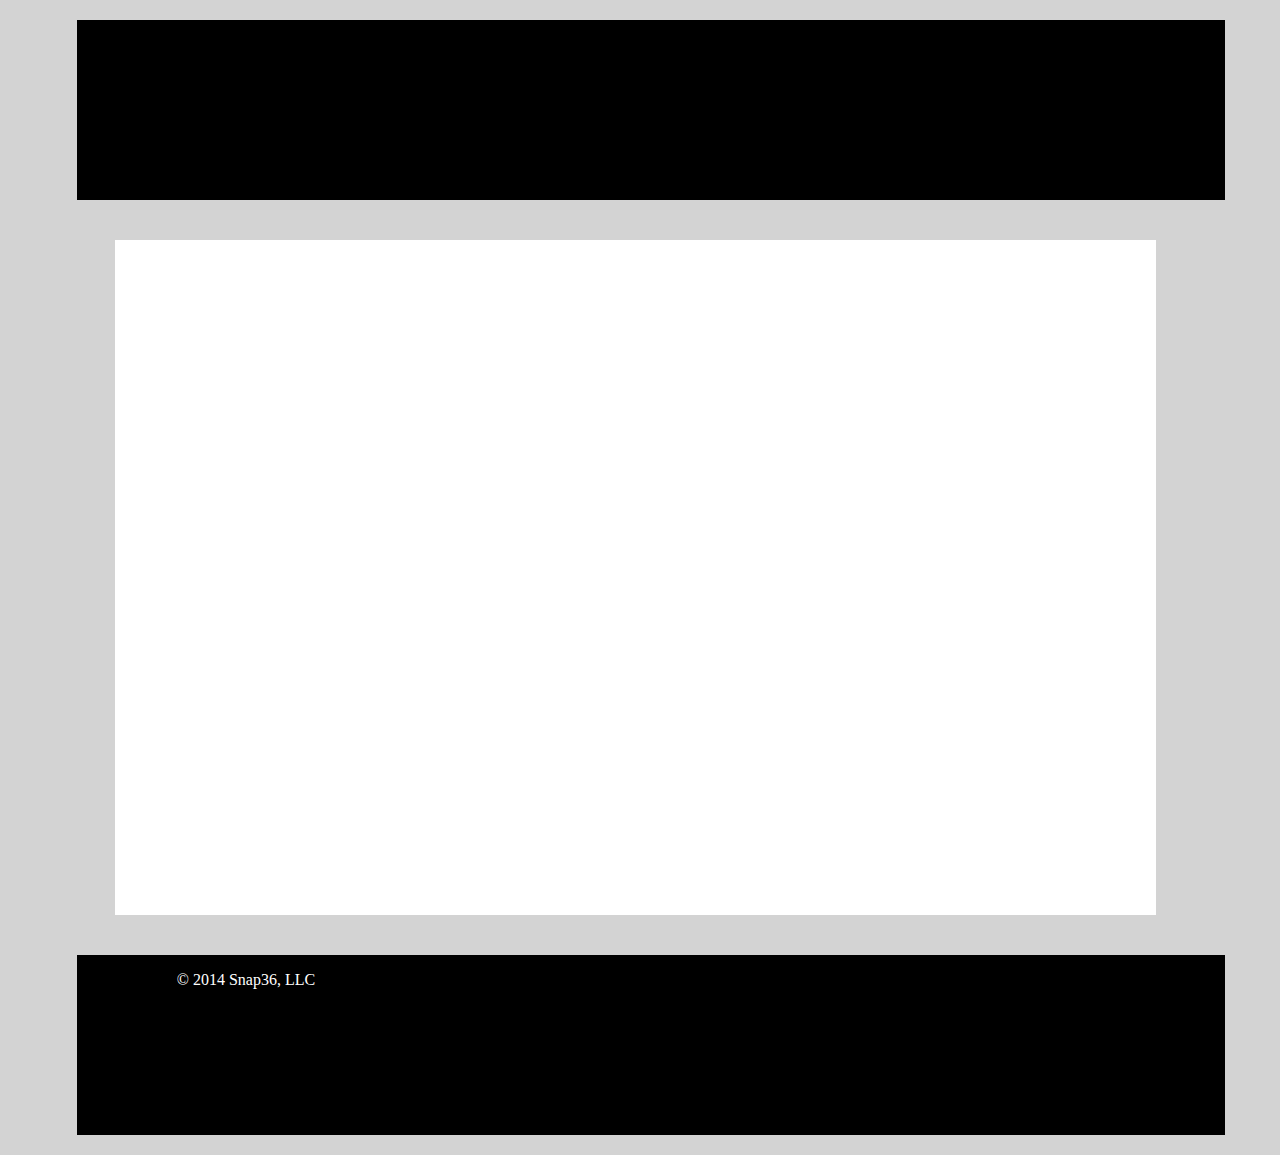
==== commit e770588f: "Update index.html" ====
--- a/index.html
+++ b/index.html
@@ -1,1505 +1,29 @@
-<!DOCTYPE html PUBLIC "-//W3C//DTD XHTML 1.0 Transitional//EN" "http://www.w3.org/TR/xhtml1/DTD/xhtml1-transitional.dtd">
-		<html xmlns="http://www.w3.org/1999/xhtml" xml:lang="en-US" dir="ltr" lang="en-US" xmlns:fb="https://www.facebook.com/2008/fbml" xmlns:og="http://ogp.me/ns#">
-		<head>
-		<meta http-equiv="X-UA-Compatible" content="IE=edge" /><script type="text/javascript" src="http://www.homedepot.com/p/pack/da4898315a027a105fd248adf9b3e592/MerchandiseProductPageScripts_min.203687152.js"></script>
-<link rel="stylesheet" type="text/css" media="all" href="http://www.homedepot.com/p/pack/2fd926d19ee84aa8471a38bdb77d5275/MerchandiseProductPageStyles_min.100525172.css"/>
-<link rel="stylesheet" type="text/css" media="all" href="http://www.homedepot.com/static/global/styles/source/thd.forms.css"/>
-<script language = "javascript">
-	initializeCookieManager('.homedepot.com');
-</script>
+<html>
+<head>
+	<title>  Landing Page </title>
+	<link rel="stylesheet" type="text/css" href="index.css"  media="all">
+</head>
+<body>
+	<div class='container'>
+		
+		
+			<div id="header" class="col11" >
+				<img class="col2" id='snap36_image' src="http://cdn2.hubspot.net/hub/29492/file-658820722-jpg/snap36_logo_(1)_copy.jpg?t=1398885814301" >
 
-<script type="text/javascript" src="http://www.homedepot.com/webapp/catalog/servlet/FTNav?storeId=10051&catalogId=10053&langId=-1"></script>
+			</div>
 
-<script type="text/javascript" src="http://nexus.ensighten.com/homedepot/Bootstrap.js"></script>
-<link rel="stylesheet" type="text/css" media="all" href="http://www.homedepot.com/p/static/styles/source/pip.css"/>
-<link rel="stylesheet" type="text/css" media="all" href="http://www.homedepot.com/p/static/styles/widget/buybox.css"/>
-<script type="text/javascript" src="http://www.homedepot.com/static/scripts/mbox.js"></script>
-<script>
-function renderCertonaFeatures(){
+			<div class='col10' id='main_body' >
+					<iframe  width="70%" height="80%" frameBorder="0" scrolling="no" src="http://is.shotfarm.com/embed.php?v=63517"></iframe>
+			</div>
 
-		initializeCertona();
-		initializeCertonaRR_RV();
-		triggerCertona();
-}
+			<div class='col11' id='footer'>
+				<p id="copy"> &copy; 2014 Snap36, LLC </p>
+			</div>
+		
 
-</script>
-
-<input type="hidden" id="certona_appId" name="certona_appId" value="HOMEDEPOT01"/>
-<input type="hidden" id="certona_critemId" name="certona_critemId" value="202516292"/>
-
-<script type="text/javascript" src="http://www.homedepot.com/p/static/scripts/features/certona/run_certona.js"></script>
-<meta http-equiv="Content-Type" content="text/html;charset=utf-8" />
-<meta http-equiv="content-language" content="en" />
-<meta http-equiv="imagetoolbar" content="no" />
-
-<meta name="description" content="Visit the Home Depot to buy RIDGID Jobsite Radio R84082at The Home Depot" />
-<meta name="keywords" content="RIDGID, Jobsite Radio, R84082" />
-<meta property="og:title" content="RIDGID Jobsite Radio-R84082 at The Home Depot"/>
-<meta property="og:url" content="http://www.homedepot.com/p/RIDGID-Jobsite-Radio-R84082/202516292"/>
-<meta property="og:image" content="http://www.homedepot.com/catalog/productImages/300/ad/ad3a1bc1-a3e7-4906-ae13-d67a35f3c4ae_300.jpg"/>
-<meta property="og:type" content="product"/>
-<meta property="og:site_name" content="www.homedepot.com"/>
-<meta property="fb:admin" content="100005416960152"/>
-<link rel="alternate" media="only screen and (max-width: 640px)" href="http://m.homedepot.com/p/RIDGID-Jobsite-Radio-R84082/202516292"/>
-
-<title>RIDGID Jobsite Radio-R84082 at The Home Depot</title>
-<link rel="canonical" href="http://www.homedepot.com/p/RIDGID-Jobsite-Radio-R84082/202516292"/>
-<link rel="stylesheet" type="text/css" media="print" href="/p/static/styles/source/printV2.css"/>	</head>
-
-<body>
-
-<div class="mboxDefault"></div>
-<script type="text/javascript">mboxCreate("PIP_top","template=templateId:GlobalShell","env=www.homedepot.com");</script><div id="container" class="container_30 clearfix">
-
-	<script language="javascript">
-var _hddata = new Object();
-readUserStatusCookie();
-_hddata["custStatus"]= status;
-_hddata["customerID"]=userId;
-_hddata["productView"]="productView";
-_hddata["pageType"]="PIP";
-_hddata["abTest"]="pip:version:gen2";
-_hddata["pageName"]="productDetails>202516292";
-var locStoreNbr = readCookie("THD_LOCSTORE");
-if(locStoreNbr != null && locStoreNbr != ""){
-_hddata["localStoreNum"]= locStoreNbr.substring(0,locStoreNbr.indexOf('+'));
-_hddata["localState"]= locStoreNbr.substring((locStoreNbr.indexOf(','))+1,locStoreNbr.lastIndexOf('+'));
-var locStoreZip = readCookie("THD_STRFINDERZIP");
-_hddata["localZipCode"]= locStoreZip; 
-}
-
-_hddata["productID1"]="202516292";
-_hddata["productType1"]="MERCHANDISE";
-var experienceType = readCookie('THD_USERTYPE');
-if(experienceType == 'P'){
-       _hddata["experienceType"]="pro";
-} else{
-       _hddata["experienceType"]="consumer";
-}
-
-_hddata["AJAX"] = {"Heirarchy":false};
-
-</script>
-
- 
-<!-- ESI INCLUDE BEGIN: /HFApp/servlet/HeaderFooterPageView?service=header&amp;client=web-->
-		<!-- Header Footer Template Version : 2.1.141 : Wed May 28 07:38:23 EDT 2014 -->
-<script type="text/javascript">
-	THD.hfAppPro = {"headerHTML":"<!-- Header Footer Template Version : 2.1.141 : Tue May 27 22:59:45 EDT 2014 -->\n\n<input type=\"hidden\" id=\"thdStoreId\" value=\"\"/>\n<input type=\"hidden\" id=\"hostName\" value=\"http://www.homedepot.com\"/>\n<input type=\"hidden\" id=\"skjpsp_ops\" value=\"1\"/>\n<input type=\"hidden\" id=\"EnsightenSwitch\" value=\"100\"/>\n\n\n<!-- EI BEGIN IMPORT OF: /common/pages/catalog/pagebuilder/PageTemplate-WebHeader.jsp     IMPORTED BY: org.apache.jsp.common.pages.catalog.pagebuilder.HeaderFooterTemplate_jsp -->\n\n<!-- This structure is for web header -->\n\n\n\n\n\n  <div id=\"thdHeader\" class=\"showTab\">\n    <!-- Localized Banner --> \n\t\t<div style=\"display: none;\" id=\"localizeBanner\"> \n\t\t<p class=\"banner_text large\">Based on your current location, we have chosen a store to give you the most up-to-date selections and pricing available.<\/p>\n\t\t<p class=\"banner_text large\">If this is not your preferred local store, please&nbsp;<a href=\"javascript:void(0);\" class=\"thdOrange\" onclick=\"javascript:changeStore(); return false;\">change store<\/a> now.<\/p>\n\t\t<span class=\"local_close_link b\" style=\"text-decoration: none;\"><div class=\"close_text\">CLOSE<\/div><div class=\"thdOrange orange_x\">X<\/div><\/span>\n\t\t<\/div>\n\t\t<!-- Non Localized Banner -->\n\t\t<div style=\"display:none;\" id=\"nonlocalizeBanner\"> \n\t\t<p class=\"banner_text large\">We were unable to identify your local store. Please enter your ZIP Code and select your local store, so we can provide current product and pricing information available for your area.<\/p>\n\t\t<div class=\"zipcodeForm\">\n\t\t<div class=\"zip_text\"><h4>Enter Your Zip Code:<\/h4><\/div>\n\t\t<div class=\"zip_input\">\n\t\t<input name=\"zipCode\" id=\"nonlocalizeplpZipCode1\" onkeypress=\"javascript:validateBannerZiponKeypress(event,this);\" tabindex=\"24\" class=\"banner_input\" maxlength=\"5\" dir=\"ltr\" type=\"text\">\n\t\t<\/div>\n\t\t<div class=\"banner_submit\">\n\t\t<a class=\"btn btn-orange\" href=\"javascript:void(0);\" onclick=\"javascript:validateBannerZip(); return false;\"><span>FIND STORE<\/span><\/a>\n\t\t<\/div>\n\t\t<\/div>\n\t\t<span class=\"unlocal_close_link b\" style=\"text-decoration: none;\"><div class=\"close_text\">CLOSE<\/div><div class=\"thdOrange orange_x\">X<\/div><\/span>\n\t\t<\/div>\n\n\n<!-- EI BEGIN IMPORT OF: /common/pages/catalog/pagebuilder/HFLayout-HFNoRail.jsp     IMPORTED BY: org.apache.jsp.common.pages.catalog.pagebuilder.PageTemplate_002dWebHeader_jsp -->\n\n\n\n<!-- EI BEGIN IMPORT OF: /common/pages/catalog/pagebuilder/HFRow-HFRow.jsp     IMPORTED BY: org.apache.jsp.common.pages.catalog.pagebuilder.HFLayout_002dHFNoRail_jsp -->\n\n<div id=\"row1\">\t\n\t\n\n<!-- EI BEGIN IMPORT OF: /common/pages/catalog/pagebuilder/HFPod-WebHFComponents.jsp     IMPORTED BY: org.apache.jsp.common.pages.catalog.pagebuilder.HFRow_002dHFRow_jsp -->\n\n<!-- Imported  by the container :tophat_cnt_5 -->\n<!--Begin Import of /DTCCOM/common/tophat/Fragments/tophat_frg_pro--><div class=\"pod grid_30 alpha omega\"><div class=\"content\"><!--Content Image Being--><div class=\"content_image\"><a href=\"/webapp/catalog/servlet/BuildLinkToHomeDepot?id=professional_contractor&linktype=commerce\"><img alt=\"Featured At Home Depot\" src='http://www.homedepot.com/hdus/en_US/DTCCOM/common/images/layout/pro_tophat.jpg'/><\/a><\/div><!--Content Image End--><\/div><\/div><!--End Import of tophat_frg_pro-->\n\n\n<!-- EI END IMPORT OF: /common/pages/catalog/pagebuilder/HFPod-WebHFComponents.jsp -->\n\n<\/div>\n \n\n<!-- EI END IMPORT OF: /common/pages/catalog/pagebuilder/HFRow-HFRow.jsp -->\n\n\n\n<!-- EI BEGIN IMPORT OF: /common/pages/catalog/pagebuilder/HFRow-HFRow.jsp     IMPORTED BY: org.apache.jsp.common.pages.catalog.pagebuilder.HFLayout_002dHFNoRail_jsp -->\n\n<div id=\"row2\">\t\n\t\n\n<!-- EI BEGIN IMPORT OF: /common/pages/catalog/pagebuilder/HFPod-WebHFComponents.jsp     IMPORTED BY: org.apache.jsp.common.pages.catalog.pagebuilder.HFRow_002dHFRow_jsp -->\n\n<div id=\"thdLogo\">\n\t\t\t<a href=\"http://www.homedepot.com/\" name=\"&lpos=p-header-logo\">\n\t\t\t\t<img src='http://www.homedepot.com/hdus/en_US/DTCCOM/HomePage/PRO_HOMEPAGE/Header/Images/pro-logo.png' />\n\t\t\t<\/a>\n\t\t<\/div>\n\t\t<div id=\"proDesk\">\t\t\t\t\t\n\t\t\t\t<p id=\"proDeskNo\">Pro Customer Service: <span>1-855-830-5070<\/span><\/p>\n\t\t\t<\/div>\n\t\t\n\n<!-- EI END IMPORT OF: /common/pages/catalog/pagebuilder/HFPod-WebHFComponents.jsp -->\n\n\n\n<!-- EI BEGIN IMPORT OF: /common/pages/catalog/pagebuilder/HFPod-WebHFLinks.jsp     IMPORTED BY: org.apache.jsp.common.pages.catalog.pagebuilder.HFRow_002dHFRow_jsp -->\n\n<ul class=\"topHeaderNav\">\n\t\t\t<li><a href=\"http://www.homedepot.com/\" name=\"&lpos=p-header-row1-Main Site\" class=\"mainLink\">Main Site<\/a><\/li>\t\t\n\t\t\t\n\n<!-- EI END IMPORT OF: /common/pages/catalog/pagebuilder/HFPod-WebHFLinks.jsp -->\n\n\n\n<!-- EI BEGIN IMPORT OF: /common/pages/catalog/pagebuilder/HFPod-WebHFLinks.jsp     IMPORTED BY: org.apache.jsp.common.pages.catalog.pagebuilder.HFRow_002dHFRow_jsp -->\n\n<li><a href=\"http://www.homedepot.com/webapp/catalog/servlet/ContentView?pn=Tool_Truck_Rental&storeId=10051&langId=-1&catalogId=10053\" name=\"&lpos=p-header-row1-Tool & Truck Rental\">Tool & Truck Rental<\/a><\/li>\t\t\n\t\t\t\n\n<!-- EI END IMPORT OF: /common/pages/catalog/pagebuilder/HFPod-WebHFLinks.jsp -->\n\n\n\n<!-- EI BEGIN IMPORT OF: /common/pages/catalog/pagebuilder/HFPod-WebHFLinks.jsp     IMPORTED BY: org.apache.jsp.common.pages.catalog.pagebuilder.HFRow_002dHFRow_jsp -->\n\n<li><a href=\"http://www.homedepot.com/webapp/wcs/stores/servlet/ContentView?pn=Gift_Cards&storeId=10051&langId=-1&catalogId=10053\" name=\"&lpos=p-header-row1-Gift Cards\">Gift Cards<\/a><\/li>\t\t\n\t\t\t\n\n<!-- EI END IMPORT OF: /common/pages/catalog/pagebuilder/HFPod-WebHFLinks.jsp -->\n\n\n\n<!-- EI BEGIN IMPORT OF: /common/pages/catalog/pagebuilder/HFPod-WebHFLinks.jsp     IMPORTED BY: org.apache.jsp.common.pages.catalog.pagebuilder.HFRow_002dHFRow_jsp -->\n\n<li><a href=\"http://www.homedepot.com/webapp/catalog/servlet/ContentView?pn=Customer_Support\" name=\"&lpos=p-header-row1-Help\">Help<\/a><\/li>\t\t\n\t\t\t\n\n<!-- EI END IMPORT OF: /common/pages/catalog/pagebuilder/HFPod-WebHFLinks.jsp -->\n\n\n\n<!-- EI BEGIN IMPORT OF: /common/pages/catalog/pagebuilder/HFPod-WebHFComponents.jsp     IMPORTED BY: org.apache.jsp.common.pages.catalog.pagebuilder.HFRow_002dHFRow_jsp -->\n\n<div id=\"thdCart\">\n\t\t\t<a id=\"cart\" class=\"btn btn-icon\" href=\"http://www.homedepot.com/webapp/wcs/stores/servlet/OrderItemDisplay?orderId=*&langId=-1&storeId=10051&catalogId=10053\" name=\"&lpos=p-header-row1-cart\">\n\t\t\t\t<i class=\"icon-cart\"><\/i> Cart <span id=\"miniCartNum\"><\/span>\n\t\t\t<\/a>\n\t\t<\/div>\n\t\n\n<!-- EI END IMPORT OF: /common/pages/catalog/pagebuilder/HFPod-WebHFComponents.jsp -->\n\n<\/ul>\n\t<\/div>\n \n\n<!-- EI END IMPORT OF: /common/pages/catalog/pagebuilder/HFRow-HFRow.jsp -->\n\n\n\n<!-- EI BEGIN IMPORT OF: /common/pages/catalog/pagebuilder/HFRow-HFRow.jsp     IMPORTED BY: org.apache.jsp.common.pages.catalog.pagebuilder.HFLayout_002dHFNoRail_jsp -->\n\n<div id=\"row3\">\t\n\t\n\n<!-- EI BEGIN IMPORT OF: /common/pages/catalog/pagebuilder/HFPod-WebHFComponents.jsp     IMPORTED BY: org.apache.jsp.common.pages.catalog.pagebuilder.HFRow_002dHFRow_jsp -->\n\n<div id=\"myStore\" class=\"btn-icon\">\n\t\t\t<a class=\"thdOrange\" title=\"Change or update your local store\" href=\"http://www.homedepot.com/webapp/wcs/stores/servlet/THDStoreFinder?langId=-1&storeId=10051&catalogId=10053\">\n\t\t\t\t <i class=\"icon-localization-on\"><\/i>\n\t\t\tSelect <\/a> Your Local Store \n\t\t\t<a id=\"why\" alt=\"Why?\" href=\"javascript:void(0);\" title=\"In order to provide up to the minute updates on product pricing and availability at your local store, please select the store nearest to you.\" class=\"smallGreyLink tooltip\">(Why?)<\/a>\n\t\t<\/div>\n\t\n\n<!-- EI END IMPORT OF: /common/pages/catalog/pagebuilder/HFPod-WebHFComponents.jsp -->\n\n\n\n<!-- EI BEGIN IMPORT OF: /common/pages/catalog/pagebuilder/HFPod-WebHFLinks.jsp     IMPORTED BY: org.apache.jsp.common.pages.catalog.pagebuilder.HFRow_002dHFRow_jsp -->\n\n<ul class=\"bottomHeaderNav\">\n\t\t\t<li><a href=\"http://www.homedepot.com/StoreFinder/index.jsp\" name=\"&lpos=p-header-row2-Store Finder\">Store Finder<\/a><\/li>\t\t\n\t\t\t\n\n<!-- EI END IMPORT OF: /common/pages/catalog/pagebuilder/HFPod-WebHFLinks.jsp -->\n\n\n\n<!-- EI BEGIN IMPORT OF: /common/pages/catalog/pagebuilder/HFPod-WebHFLinks.jsp     IMPORTED BY: org.apache.jsp.common.pages.catalog.pagebuilder.HFRow_002dHFRow_jsp -->\n\n<li><a href=\"http://www.homedepot.com/webapp/wcs/stores/servlet/ExternalDirectView?langId=-1&storeId=10051&catalogId=10053&categoryId=523472&rURL=NewShopLocal\" name=\"&lpos=p-header-row2-Local Ad\">Local Ad<\/a><\/li>\t\t\n\t\t\t\n\n<!-- EI END IMPORT OF: /common/pages/catalog/pagebuilder/HFPod-WebHFLinks.jsp -->\n\n\n\n<!-- EI BEGIN IMPORT OF: /common/pages/catalog/pagebuilder/HFPod-WebHFLinks.jsp     IMPORTED BY: org.apache.jsp.common.pages.catalog.pagebuilder.HFRow_002dHFRow_jsp -->\n\n<li><a href=\"http://www.homedepot.com/webapp/catalog/servlet/ContentView?pn=Pro_CommercialCredit&storeId=10051&langId=-1&catalogId=10053\" name=\"&lpos=p-header-row2-Credit Center\" class=\"creditCenter\">Credit Center<\/a><\/li>\t\t\n\t\t\t\n\n<!-- EI END IMPORT OF: /common/pages/catalog/pagebuilder/HFPod-WebHFLinks.jsp -->\n\n\n\n<!-- EI BEGIN IMPORT OF: /common/pages/catalog/pagebuilder/HFPod-WebHFLinks.jsp     IMPORTED BY: org.apache.jsp.common.pages.catalog.pagebuilder.HFRow_002dHFRow_jsp -->\n\n<li><a href=\"http://www.homedepot.com/webapp/catalog/servlet/ContentView?pn=Pro_SavingsInnovations&storeId=10051&langId=-1&catalogId=10053\" name=\"&lpos=p-header-row2-Pro Savings\">Pro Savings<\/a><\/li>\t\t\n\t\t\t\n\n<!-- EI END IMPORT OF: /common/pages/catalog/pagebuilder/HFPod-WebHFLinks.jsp -->\n\n<\/ul>\n\t<\/div>\n \n\n<!-- EI END IMPORT OF: /common/pages/catalog/pagebuilder/HFRow-HFRow.jsp -->\n\n\n\n<!-- EI BEGIN IMPORT OF: /common/pages/catalog/pagebuilder/HFRow-HFRow.jsp     IMPORTED BY: org.apache.jsp.common.pages.catalog.pagebuilder.HFLayout_002dHFNoRail_jsp -->\n\n<div id=\"row4\">\t\n\t\n\n<!-- EI BEGIN IMPORT OF: /common/pages/catalog/pagebuilder/HFPod-WebHFComponents.jsp     IMPORTED BY: org.apache.jsp.common.pages.catalog.pagebuilder.HFRow_002dHFRow_jsp -->\n\n<div id=\"staticFlyout\">\n\t\t\t<ul id=\"hd-deptNav\">\n\t\t\t\t<li class=\"no-link\"><a class=\"sad\" href=\"#\" >\n\t\t\t\t\t<!-- SHOP BY Top Categories  -->\n\t\t\t\t\t\n\t\t\t\t\t\tSHOP BY\n\t\t\t\t\t<i class=\"icon-carrot-white-down\"><\/i>\n\t\t\t\t<\/a> <ul class=\"switches\">\n\t\t  \t\t<!-- START - AllDepartmentMenu.jspf --> \n\n\n<li class=\"item\">\n        <a href=\"http://www.homedepot.com/b/Tools-Hardware/N-5yc1vZc1xy?cm_sp=d-flyout-Tools\" title=\"Tools\" class=\"L1\" name=\"&amp;lpos=p-flyout-Tools\"> Tools<\/a>\n        <div class=\"flyout grid_24\"><div class=\"row withBorder\"><div class=\"pod grid_24 alpha omega\"><!--Begin Import of /DTCCOM/common/StaticFly/PRO_Staticfly_Content/Tools/Fragments/PRO_SF_Content_Tools_Frg_A--><div class=\"pod grid_8 alpha\"><div class=\"spad\"><div class=\"content\"><!--Title Begin--><h3 class=\"title\"><a href=\"http://www.homedepot.com/b/Tools-Hardware-Power-Tools/N-5yc1vZc298\" class=\"carrot b\" >POWER TOOLS<\/a><\/h3><!--Title End--><!--UL linked list Being--><ul class=\"linkList \"><li > <a href=\"http://www.homedepot.com/b/Tools-Hardware-Power-Tools-Power-Tool-Combo-Kits/N-5yc1vZc2ec\"href=\"http://www.homedepot.com/b/Tools-Hardware-Power-Tools-Power-Tool-Combo-Kits/N-5yc1vZc2ec&cm_sp=d-flyout-POWER_TOOLS-Power_Tool_Combo_Kits\">Power Tool Combo Kits<\/a><\/li><li > <a href=\"http://www.homedepot.com/b/Tools-Hardware-Power-Tools-Saws/N-5yc1vZc28l\">Saws<\/a><\/li><li > <a href=\"http://www.homedepot.com/b/Tools-Hardware-Power-Tools-Woodworking-Tools/N-5yc1vZc2gv\">Wood Working Tools<\/a><\/li><li > <a href=\"http://www.homedepot.com/b/Tools-Hardware-Power-Tools-Impact-Drivers/N-5yc1vZc29x\">Impact Drivers<\/a><\/li><li > <a href=\"http://www.homedepot.com/b/Tools-Hardware-Power-Tools-Woodworking-Tools-Routers/N-5yc1vZc2h2\">Routers<\/a><\/li><\/ul><!--UL linked list End--><\/div><\/div><\/div><div class=\"pod grid_8\"><div class=\"spad\"><div class=\"content\"><!--Title Begin--><h3 class=\"title\"><a href=\"http://www.homedepot.com/b/Tools-Hardware-Power-Tool-Accessories/N-5yc1vZc246\" class=\"carrot b\" >POWER TOOL ACCESSORIES<\/a><\/h3><!--Title End--><!--UL linked list Being--><ul class=\"linkList \"><li > <a href=\"http://www.homedepot.com/b/Tools-Hardware-Power-Tool-Accessories-Power-Tool-Batteries-Chargers/N-5yc1vZc25y\"href=\"http://www.homedepot.com/b/Tools-Hardware-Power-Tools-Power-Tool-Combo-Kits/N-5yc1vZc2ec&cm_sp=d-flyout-POWER_TOOL_ACCESSORIES-Tool_Batteries_and_Chargers\">Tool Batteries &amp; Chargers<\/a><\/li><li > <a href=\"http://www.homedepot.com/b/Tools-Hardware-Power-Tool-Accessories-Drill-Bits/N-5yc1vZc248\">Drill Bits<\/a><\/li><li > <a href=\"http://www.homedepot.com/b/Tools-Hardware-Power-Tool-Accessories-Saw-Blades/N-5yc1vZc2jy\">Saw Blades<\/a><\/li><\/ul><!--UL linked list End--><\/div><\/div><\/div><div class=\"pod grid_8\"><div class=\"spad\"><div class=\"content\"><!--Title Begin--><h3 class=\"title\"><a href=\"http://www.homedepot.com/b/Outdoors-Outdoor-Power-Equipment-Generators/N-5yc1vZbx8l\" class=\"carrot b\" >GENERATORS<\/a><\/h3><!--Title End--><\/div><\/div><\/div><div class=\"pod grid_8\"><div class=\"spad\"><div class=\"content\"><!--Title Begin--><h3 class=\"title\"><a href=\"http://www.homedepot.com/b/Tools-Hardware-Air-Compressors-Tools-Accessories/N-5yc1vZc2fh\" class=\"carrot b\" >AIR COMPRESSORS &amp; AIR TOOLS<\/a><\/h3><!--Title End--><!--UL linked list Being--><ul class=\"linkList \"><li > <a href=\"http://www.homedepot.com/b/Tools-Hardware-Air-Compressors-Tools-Accessories-Air-Compressors/N-5yc1vZc27p\">Air Compressors<\/a><\/li><li > <a href=\"http://www.homedepot.com/b/Tools-Hardware-Air-Compressors-Tools-Accessories-Air-Compressor-Combo-Kits/N-5yc1vZc27h\">Air Compressor Combo Kits<\/a><\/li><li > <a href=\"http://www.homedepot.com/b/Tools-Hardware-Air-Compressors-Tools-Accessories-Nail-Guns-Nails-Nail-Guns-Collated-Tools/N-5yc1vZc2cd\">Nail Guns<\/a><\/li><\/ul><!--UL linked list End--><\/div><\/div><\/div><div class=\"pod grid_8\"><div class=\"spad\"><div class=\"content\"><!--Title Begin--><h3 class=\"title\"><a href=\"http://www.homedepot.com/b/Tools-Hardware-Hand-Tools/N-5yc1vZc1zg\" class=\"carrot b\" >HAND TOOLS<\/a><\/h3><!--Title End--><!--UL linked list Being--><ul class=\"linkList \"><li > <a href=\"http://www.homedepot.com/b/Tools-Hardware-Hand-Tools-Hand-Tool-Sets/N-5yc1vZc22x\">Tool Sets<\/a><\/li><li > <a href=\"http://www.homedepot.com/b/Tools-Hardware-Hand-Tools-Ratchets-Sockets/N-5yc1vZc242\">Sockets &amp; Accessories<\/a><\/li><\/ul><!--UL linked list End--><\/div><\/div><\/div><div class=\"pod grid_8\"><div class=\"spad\"><div class=\"content\"><!--Title Begin--><h3 class=\"title\"><a href=\"http://www.homedepot.com/b/Tools-Hardware-Tool-Storage/N-5yc1vZc22e\" class=\"carrot b\" >TOOL STORAGE<\/a><\/h3><!--Title End--><!--UL linked list Being--><ul class=\"linkList \"><li > <a href=\"http://www.homedepot.com/b/Tools-Hardware-Tool-Storage-Tool-Chests/N-5yc1vZc2gk\">Tool Chests<\/a><\/li><li > <a href=\"http://www.homedepot.com/b/Tools-Hardware-Tool-Storage-Portable-Tool-Boxes/N-5yc1vZc22a\">Portable Tool Boxes<\/a><\/li><\/ul><!--UL linked list End--><\/div><\/div><\/div><div class=\"pod grid_8\"><div class=\"spad\"><div class=\"content\"><!--Title Begin--><h3 class=\"title\"><a href=\"/webapp/catalog/servlet/BuildLinkToHomeDepot?id=9b4198a4-658c-4880-a2e0-c3fc4f08aacd&linktype=navigation&cm_sp=d-flyout-SPECIALTY_TOOLS\" class=\"carrot b\" >SPECIALTY TOOLS<\/a><\/h3><!--Title End--><!--UL linked list Being--><ul class=\"linkList \"><li > <a href=\"/webapp/catalog/servlet/BuildLinkToHomeDepot?id=fac548ea-dd4b-4522-8ce4-e08025bac136&linktype=navigation&cm_sp=d-flyout-SPECIALTY_TOOLS-Welders\">Welders<\/a><\/li><li > <a href=\"http://www.homedepot.com/b/Electrical-Electrical-Tools-Accessories/N-5yc1vZbmc2\">Electrical<\/a><\/li><li > <a href=\"http://www.homedepot.com/b/Plumbing-Plumbing-Tools/N-5yc1vZbqlq\">Plumbing<\/a><\/li><li > <a href=\"/webapp/catalog/servlet/BuildLinkToHomeDepot?id=ff091213-9486-49ed-9a4d-d2845c4f2d6b&linktype=navigation&cm_sp=d-flyout-SPECIALTY_TOOLS-Automotive\">Automotive<\/a><\/li><\/ul><!--UL linked list End--><\/div><\/div><\/div><div class=\"pod grid_8 omega\"><div class=\"spad\"><div class=\"content\"><!--Title Begin--><h3 class=\"title\">MORE TOOLS &amp; HARDWARE<\/h3><!--Title End--><!--UL linked list Being--><ul class=\"linkList \"><li > <a href=\"http://www.homedepot.com/b/Tools-Hardware-Workwear-Safety-Gear-Equipment/N-5yc1vZc4ow\">Workwear &amp; Safety Gear<\/a><\/li><li > <a href=\"http://www.homedepot.com/b/Tools-Hardware-Wet-Dry-Vacuums/N-5yc1vZc2a7\">Wet/Dry Vacuums<\/a><\/li><li > <a href=\"http://www.homedepot.com/b/Building-Materials-Ladders/N-5yc1vZaqnp\">Ladders<\/a><\/li><li > <a href=\"http://www.homedepot.com/c/Tools_Offers\">Tool &amp; Hardware Offers<\/a><\/li><\/ul><!--UL linked list End--><\/div><\/div><\/div><!--End Import of PRO_SF_Content_Tools_Frg_A--><\/div><\/div><div class=\"row\"><div class=\"pod grid_24 alpha omega\"><!--Begin Import of /DTCCOM/common/StaticFly/PRO_Staticfly_Content/Tools/Fragments/PRO_SF_Content_Tools_Frg_Brands--><div class=\"pod grid_6 alpha\"><div class=\"content\"><!--Content Image Being--><div class=\"content_image\"><a href=\"http://www.homedepot.com/b/N-5yc1vZc1xyZ18g\"><img alt=\"Ridgid\" src='http://www.homedepot.com/hdus/en_US/DTCCOM/common/StaticFly/PRO_Staticfly_Content/Tools/Images/tools-bb-4_02.gif'/><\/a><\/div><!--Content Image End--><\/div><\/div><div class=\"pod grid_6\"><div class=\"content\"><!--Content Image Being--><div class=\"content_image\"><a href=\"http://www.homedepot.com/b/N-5yc1vZc1xyZyg\"><img alt=\"Makita\" src='http://www.homedepot.com/hdus/en_US/DTCCOM/common/StaticFly/PRO_Staticfly_Content/Tools/Images/tools-bb-4_03.gif'/><\/a><\/div><!--Content Image End--><\/div><\/div><div class=\"pod grid_6\"><div class=\"content\"><!--Content Image Being--><div class=\"content_image\"><a href=\"http://www.homedepot.com/b/N-5yc1vZc1xyZzv\"><img alt=\"Milwaukee\" src='http://www.homedepot.com/hdus/en_US/DTCCOM/common/StaticFly/PRO_Staticfly_Content/Tools/Images/tools-bb-4_04.gif'/><\/a><\/div><!--Content Image End--><\/div><\/div><div class=\"pod grid_6 omega\"><div class=\"content\"><!--Content Image Being--><div class=\"content_image\"><a href=\"http://www.homedepot.com/b/N-5yc1vZc1xyZ4j2\"><img alt=\"DeWalt\" src='http://www.homedepot.com/hdus/en_US/DTCCOM/common/StaticFly/PRO_Staticfly_Content/Tools/Images/tools-bb-4_05.gif'/><\/a><\/div><!--Content Image End--><\/div><\/div><!--End Import of PRO_SF_Content_Tools_Frg_Brands--><\/div><\/div><\/div>               \n        <\/li>                   \n     <li class=\"item\">\n        <a href=\"http://www.homedepot.com/b/Tools-Hardware-Hardware-Fasteners/N-5yc1vZc255?cm_sp=d-flyout-Fasteners\" title=\"Fasteners\" class=\"L1\" name=\"&amp;lpos=p-flyout-Fasteners\"> Fasteners<\/a>\n        <div class=\"flyout grid_24\"><div class=\"row withBorder\"><div class=\"pod grid_24 alpha omega\"><!--Begin Import of /DTCCOM/common/StaticFly/PRO_Staticfly_Content/Fasteners/Fragments/PRO_SF_Content_Fasteners_Frg_A--><div class=\"pod grid_8 alpha\"><div class=\"spad\"><div class=\"content\"><!--Title Begin--><h3 class=\"title\"><a href=\"http://www.homedepot.com/b/Tools-Hardware-Hardware-Fasteners-Screws/N-5yc1vZc2b0\" class=\"carrot b\" >SCREWS<\/a><\/h3><!--Title End--><!--UL linked list Being--><ul class=\"linkList \"><li > <a href=\"http://www.homedepot.com/b/Tools-Hardware-Hardware-Fasteners-Screws-Machine-Screws/N-5yc1vZc27i\"href=\"http://www.homedepot.com/b/Tools-Hardware-Power-Tools-Power-Tool-Combo-Kits/N-5yc1vZc2ec\">Machine Screws<\/a><\/li><li > <a href=\"http://www.homedepot.com/b/Tools-Hardware-Hardware-Fasteners-Screws-Wood-Screws/N-5yc1vZc2bl\">Wood Screws<\/a><\/li><li > <a href=\"http://www.homedepot.com/b/Tools-Hardware-Hardware-Fasteners-Screws-Drywall-Screws/N-5yc1vZc2at\">Drywall Screws<\/a><\/li><li > <a href=\"http://www.homedepot.com/b/Lumber-Composites-Decking-Decking-Hardware-Deck-Screws/N-5yc1vZbqmj\">Deck Screws<\/a><\/li><li > <a href=\"http://www.homedepot.com/b/Tools-Hardware-Hardware-Fasteners-Screws-Sheet-Metal-Screws/N-5yc1vZc2bw\">Sheet Metal Screws<\/a><\/li><\/ul><!--UL linked list End--><\/div><\/div><\/div><div class=\"pod grid_8\"><div class=\"spad\"><div class=\"content\"><!--Title Begin--><h3 class=\"title\"><a href=\"http://www.homedepot.com/b/Tools-Hardware-Hardware-Fasteners-Anchors/N-5yc1vZc2e5\" class=\"carrot b\" >ANCHORS<\/a><\/h3><!--Title End--><!--UL linked list Being--><ul class=\"linkList \"><li > <a href=\"http://www.homedepot.com/b/Tools-Hardware-Hardware-Fasteners-Anchors-Hollow-Drywall-Anchors/N-5yc1vZc2eq\">Hollow &amp; Drywall Anchors<\/a><\/li><li > <a href=\"http://www.homedepot.com/b/Tools-Hardware-Hardware-Fasteners-Anchors-Masonry-Concrete-Anchors/N-5yc1vZc2g8\">Masonry &amp; Concrete Anchors<\/a><\/li><li > <a href=\"http://www.homedepot.com/b/Tools-Hardware-Hardware-Fasteners-Anchors-Knotting-Anchors/N-5yc1vZc2ey\">Knotting Anchors<\/a><\/li><li > <a href=\"http://www.homedepot.com/b/Tools-Hardware-Hardware-Fasteners-Anchors-Lag-Shields/N-5yc1vZc2bk\">Lag Shields Anchors<\/a><\/li><li > <a href=\"http://www.homedepot.com/b/Tools-Hardware-Hardware-Fasteners-Anchors-Chemical-Anchors/N-5yc1vZc2gu\">Chemical Anchors<\/a><\/li><\/ul><!--UL linked list End--><\/div><\/div><\/div><div class=\"pod grid_8\"><div class=\"spad\"><div class=\"content\"><!--Title Begin--><h3 class=\"title\"><a href=\"http://www.homedepot.com/b/Tools-Hardware-Hardware-Fasteners-Nails/N-5yc1vZc2dx\" class=\"carrot b\" >NAILS<\/a><\/h3><!--Title End--><!--UL linked list Being--><ul class=\"linkList \"><li > <a href=\"http://www.homedepot.com/b/Tools-Hardware-Hardware-Fasteners-Nails-Finishing-Nails/N-5yc1vZc2g2\">Finishing Nails<\/a><\/li><li > <a href=\"http://www.homedepot.com/b/Tools-Hardware-Hardware-Fasteners-Nails-Framing-Nails/N-5yc1vZc2a5\">Framing Nails<\/a><\/li><li > <a href=\"http://www.homedepot.com/b/Tools-Hardware-Hardware-Fasteners-Nails-Roofing-Nails/N-5yc1vZc28d\">Roofing Nails<\/a><\/li><li > <a href=\"http://www.homedepot.com/b/Tools-Hardware-Hardware-Fasteners-Nails-Specialty-Nails/N-5yc1vZc2dv\">Specialty Nails<\/a><\/li><li > <a href=\"http://www.homedepot.com/b/Tools-Hardware-Hardware-Fasteners-Nails-Thumb-Tacks/N-5yc1vZc2ei\">Thumb Tacks<\/a><\/li><\/ul><!--UL linked list End--><\/div><\/div><\/div><div class=\"pod grid_8\"><div class=\"spad\"><div class=\"content\"><!--Title Begin--><h3 class=\"title\"><a href=\"http://www.homedepot.com/b/Tools-Hardware-Air-Compressors-Tools-Accessories-Nail-Guns-Nails-Collated-Nails-Screws-Staples/N-5yc1vZc282\" class=\"carrot b\" >COLLATED NAILS, SCREWS &amp; STAPLES<\/a><\/h3><!--Title End--><!--UL linked list Being--><ul class=\"linkList \"><li > <a href=\"http://www.homedepot.com/b/Tools-Hardware-Air-Compressors-Tools-Accessories-Nail-Guns-Nails-Collated-Nails-Screws-Staples-Framing-Nails/N-5yc1vZc2ch\">Framing Nails<\/a><\/li><li > <a href=\"http://www.homedepot.com/b/Tools-Hardware-Air-Compressors-Tools-Accessories-Nail-Guns-Nails-Collated-Nails-Screws-Staples-Flooring-Nails/N-5yc1vZc2d8\">Flooring Nails<\/a><\/li><li > <a href=\"http://www.homedepot.com/b/Tools-Hardware-Air-Compressors-Tools-Accessories-Nail-Guns-Nails-Collated-Nails-Screws-Staples-Roofing-Nails/N-5yc1vZc2b6\">Roofing Nails<\/a><\/li><\/ul><!--UL linked list End--><\/div><\/div><\/div><div class=\"pod grid_8\"><div class=\"spad\"><div class=\"content\"><!--Title Begin--><h3 class=\"title\"><a href=\"http://www.homedepot.com/b/Tools-Hardware-Hardware-Fasteners-Bolts/N-5yc1vZc26w\" class=\"carrot b\" >BOLTS<\/a><\/h3><!--Title End--><!--UL linked list Being--><ul class=\"linkList \"><li > <a href=\"http://www.homedepot.com/b/Tools-Hardware-Hardware-Fasteners-Bolts-Lag-Bolts/N-5yc1vZc2ha\">Lag Bolts<\/a><\/li><li > <a href=\"http://www.homedepot.com/b/Tools-Hardware-Hardware-Fasteners-Bolts-Carriage-Bolts/N-5yc1vZc2fj\">Carriage Bolts<\/a><\/li><li > <a href=\"http://www.homedepot.com/b/Tools-Hardware-Hardware-Fasteners-Bolts-U-Bolts/N-5yc1vZc2ao\">U-Bolts<\/a><\/li><li > <a href=\"http://www.homedepot.com/b/Tools-Hardware-Hardware-Fasteners-Bolts-Hex-Bolts/N-5yc1vZc2c0\">Hex Bolts<\/a><\/li><\/ul><!--UL linked list End--><\/div><\/div><\/div><div class=\"pod grid_8\"><div class=\"spad\"><div class=\"content\"><!--Title Begin--><h3 class=\"title\"><a href=\"http://www.homedepot.com/b/Tools-Hardware-Hardware-Fasteners-Nuts/N-5yc1vZc2el\" class=\"carrot b\" >NUTS<\/a><\/h3><!--Title End--><!--UL linked list Being--><ul class=\"linkList \"><li > <a href=\"http://www.homedepot.com/b/Tools-Hardware-Hardware-Fasteners-Nuts-Hex-Nuts/N-5yc1vZc2av\">Hex Nuts<\/a><\/li><li > <a href=\"http://www.homedepot.com/b/Tools-Hardware-Hardware-Fasteners-Nuts-Cap-Nuts/N-5yc1vZc2cw\">Cap Nuts<\/a><\/li><li > <a href=\"http://www.homedepot.com/b/Tools-Hardware-Hardware-Fasteners-Nuts-Lock-Nuts/N-5yc1vZc2ez\">Lock Nuts<\/a><\/li><li > <a href=\"http://www.homedepot.com/b/Tools-Hardware-Hardware-Fasteners-Nuts-Wing-Nuts/N-5yc1vZc29j\">Wing Nuts<\/a><\/li><\/ul><!--UL linked list End--><\/div><\/div><\/div><div class=\"pod grid_8\"><div class=\"spad\"><div class=\"content\"><!--Title Begin--><h3 class=\"title\"><a href=\"http://www.homedepot.com/b/Tools-Hardware-Hardware-Fasteners-Washer-Fasteners/N-5yc1vZc276\" class=\"carrot b\" >WASHERS<\/a><\/h3><!--Title End--><!--UL linked list Being--><ul class=\"linkList \"><li > <a href=\"http://www.homedepot.com/b/Tools-Hardware-Hardware-Fasteners-Washer-Fasteners-Flat-Washers/N-5yc1vZc2ck\">Flat Washers<\/a><\/li><li > <a href=\"http://www.homedepot.com/b/Tools-Hardware-Hardware-Fasteners-Washer-Fasteners-Lock-Washers/N-5yc1vZc294\">Lock Washers<\/a><\/li><li > <a href=\"http://www.homedepot.com/b/Tools-Hardware-Hardware-Fasteners-Washer-Fasteners-Fender-Washers/N-5yc1vZc283\">Fender Washers<\/a><\/li><li > <a href=\"http://www.homedepot.com/b/Tools-Hardware-Hardware-Fasteners-Washer-Fasteners-Finishing-Washers/N-5yc1vZc2fy\">Finishing Washers<\/a><\/li><\/ul><!--UL linked list End--><\/div><\/div><\/div><div class=\"pod grid_8 omega\"><div class=\"spad\"><div class=\"content\"><!--Title Begin--><h3 class=\"title\"><a href=\"http://www.homedepot.com/b/Tools-Hardware-Hardware-Fasteners-Metal-Hooks-Eyes/N-5yc1vZc2ga\" class=\"carrot b\" >HOOKS &amp; EYES<\/a><\/h3><!--Title End--><!--UL linked list Being--><ul class=\"linkList \"><li > <a href=\"http://www.homedepot.com/b/Tools-Hardware-Hardware-Fasteners-Metal-Hooks-Eyes-Screw-Eyes/N-5yc1vZc2ew\">Screw Eyes<\/a><\/li><li > <a href=\"http://www.homedepot.com/b/Tools-Hardware-Hardware-Fasteners-Metal-Hooks-Eyes-S-Hooks/N-5yc1vZc27k\">S-Hooks<\/a><\/li><li > <a href=\"http://www.homedepot.com/b/Tools-Hardware-Hardware-Fasteners-Metal-Hooks-Eyes-Cup-Hooks/N-5yc1vZc2ea\">Screw Hooks<\/a><\/li><li > <a href=\"http://www.homedepot.com/b/Tools-Hardware-Hardware-Fasteners-Metal-Hooks-Eyes-Turnbuckles/N-5yc1vZc2ge\">Turnbuckles<\/a><\/li><li > <a href=\"http://www.homedepot.com/b/Tools-Hardware-Hardware-Fasteners-Bolts-Eye-Bolts/N-5yc1vZc28e\">Eye Bolts<\/a><\/li><\/ul><!--UL linked list End--><\/div><\/div><\/div><!--End Import of PRO_SF_Content_Fasteners_Frg_A--><\/div><\/div><div class=\"row\"><div class=\"pod grid_24 alpha omega\"><!--Begin Import of /DTCCOM/common/StaticFly/PRO_Staticfly_Content/Fasteners/Fragments/PRO_SF_Content_Fasteners_Frg_B--><div class=\"pod grid_6 alpha\"><div class=\"content\"><!--Content Image Being--><div class=\"content_image\"><a href=\"http://www.homedepot.com/b/N-5yc1vZc1xyZ402\"><img alt=\"Everbilt\" src='http://www.homedepot.com/hdus/en_US/DTCCOM/common/StaticFly/PRO_Staticfly_Content/Fasteners/Images/fasteners-bb-4_02.gif'/><\/a><\/div><!--Content Image End--><\/div><\/div><div class=\"pod grid_6\"><div class=\"content\"><!--Content Image Being--><div class=\"content_image\"><a href=\"http://www.homedepot.com/b/N-5yc1vZc1xyZ5kt\"><img alt=\"Grip Rite\" src='http://www.homedepot.com/hdus/en_US/DTCCOM/common/StaticFly/PRO_Staticfly_Content/Fasteners/Images/fasteners-bb-4_03.gif'/><\/a><\/div><!--Content Image End--><\/div><\/div><div class=\"pod grid_6\"><div class=\"content\"><!--Content Image Being--><div class=\"content_image\"><a href=\"http://www.homedepot.com/b/N-5yc1vZc1xyZ8ta\"><img alt=\"GRK\" src='http://www.homedepot.com/hdus/en_US/DTCCOM/common/StaticFly/PRO_Staticfly_Content/Fasteners/Images/fasteners-bb-4_04.gif'/><\/a><\/div><!--Content Image End--><\/div><\/div><div class=\"pod grid_6 omega\"><div class=\"content\"><!--Content Image Being--><div class=\"content_image\"><a href=\"http://www.homedepot.com/b/N-5yc1vZc1xyZ64d\"><img alt=\"FastenMaster\" src='http://www.homedepot.com/hdus/en_US/DTCCOM/common/StaticFly/PRO_Staticfly_Content/Fasteners/Images/fasteners-bb-4_05.gif'/><\/a><\/div><!--Content Image End--><\/div><\/div><!--End Import of PRO_SF_Content_Fasteners_Frg_B--><\/div><\/div><\/div>               \n        <\/li>                   \n     <li class=\"item\">\n        <a href=\"http://www.homedepot.com/b/Tools-Hardware-Hardware/N-5yc1vZc21m?cm_sp=d-flyout-Hardware\" title=\"Hardware\" class=\"L1\" name=\"&amp;lpos=p-flyout-Hardware\"> Hardware<\/a>\n        <div class=\"flyout grid_24\"><div class=\"row withBorder\"><div class=\"pod grid_24 alpha omega\"><!--Begin Import of /DTCCOM/common/StaticFly/PRO_Staticfly_Content/Hardware/Fragments/PRO_SF_Content_Hardware_Frg_A--><div class=\"pod grid_8 alpha\"><div class=\"spad\"><div class=\"content\"><!--Title Begin--><h3 class=\"title\"><a href=\"http://www.homedepot.com/b/Tools-Hardware-Hardware-Cabinet-Furniture-Hardware/N-5yc1vZc29z\" class=\"carrot b\" >CABINET &amp; FURNITURE HARDWARE&nbsp;<\/a><\/h3><!--Title End--><!--UL linked list Being--><ul class=\"linkList \"><li > <a href=\"http://www.homedepot.com/b/Tools-Hardware-Hardware-Cabinet-Furniture-Hardware-Cabinet-Knobs/N-5yc1vZc296\"href=\"http://www.homedepot.com/b/Tools-Hardware-Power-Tools-Power-Tool-Combo-Kits/N-5yc1vZc2ec\">Cabinet Knobs<\/a><\/li><li > <a href=\"http://www.homedepot.com/b/Tools-Hardware-Hardware-Cabinet-Furniture-Hardware-Cabinet-Pulls/N-5yc1vZc29u\">Cabinet Pulls<\/a><\/li><li > <a href=\"http://www.homedepot.com/b/Tools-Hardware-Hardware-Cabinet-Furniture-Hardware-Cabinet-Hinges/N-5yc1vZc29a\">Cabinet Hinges<\/a><\/li><\/ul><!--UL linked list End--><\/div><\/div><\/div><div class=\"pod grid_8\"><div class=\"spad\"><div class=\"content\"><!--Title Begin--><h3 class=\"title\">RELATED CATEGORIES<\/h3><!--Title End--><!--UL linked list Being--><ul class=\"linkList \"><li > <a href=\"http://www.homedepot.com/b/Tools-Hardware-Safety-Security-Padlocks/N-5yc1vZc23a\">Padlocks<\/a><\/li><li > <a href=\"http://www.homedepot.com/b/Tools-Hardware-Hardware-Garage-Door-Hardware/N-5yc1vZc275\">Garage Hardware<\/a><\/li><li > <a href=\"http://www.homedepot.com/b/Tools-Hardware-Hardware-Chain-Rope/N-5yc1vZc2cs\">Chain &amp; Rope<\/a><\/li><li > <a href=\"http://www.homedepot.com/b/Tools-Hardware-Hardware-Cabinet-Furniture-Hardware-Furniture-Accessories-Casters/N-5yc1vZc29f\">Casters &amp; Glides<\/a><\/li><li > <a href=\"/webapp/catalog/servlet/BuildLinkToHomeDepot?id=24438a51-5484-4a9e-a9ce-ee2a3b16f0d6&linktype=navigation&cm_sp=d-flyout-RELATED_CATEGORIES-Hooks_and_Racks\">Hooks &amp; Racks<\/a><\/li><li > <a href=\"http://www.homedepot.com/b/Tools-Hardware-Hardware-Gate-Hardware/N-5yc1vZc2f1\">Gate Hardware<\/a><\/li><li > <a href=\"http://www.homedepot.com/b/Tools-Hardware-Hardware-Metal-Sheets-Rods/N-5yc1vZc2b9\">Metal Sheets &amp; Rods<\/a><\/li><li > <a href=\"/webapp/catalog/servlet/BuildLinkToHomeDepot?id=13117ebd-0952-4e51-ba9e-cb0129e20e03&linktype=navigation&cm_sp=d-flyout-RELATED_CATEGORIES-Braces_Mending_Plates_and_Shelf_Brackets\">Braces, Mending Plates, &amp; Shelf Brackets<\/a><\/li><li > <a href=\"http://www.homedepot.com/b/Tools-Hardware-Hardware-Window-Hardware/N-5yc1vZc2ab\">Window Hardware<\/a><\/li><li > <a href=\"http://www.homedepot.com/b/Tools-Hardware-Hardware-Weather-Stripping/N-5yc1vZc291\">Weather Stripping<\/a><\/li><li > <a href=\"http://www.homedepot.com/b/Tools-Hardware-Hardware-Tie-Down-Straps-Bungee-Cords/N-5yc1vZc2dn\">Tie-down Straps &amp; Bungee Cords<\/a><\/li><li > <a href=\"http://www.homedepot.com/b/Tools-Hardware-Hardware-Fasteners-Picture-Mirror-Hanging/N-5yc1vZc2cu\">Picture Hanging<\/a><\/li><li > <a href=\"/webapp/catalog/servlet/BuildLinkToHomeDepot?id=e51cb32e-ac52-451a-aa6d-a0e8b3c100d1&linktype=navigation&cm_sp=d-flyout-RELATED_CATEGORIES-Caps_and_Bases\">Caps &amp; Bases<\/a><\/li><\/ul><!--UL linked list End--><\/div><\/div><\/div><div class=\"pod grid_8\"><div class=\"spad\"><div class=\"content\"><!--Title Begin--><h3 class=\"title\"><a href=\"http://www.homedepot.com/b/Tools-Hardware-Hardware-Door-Knobs-Hardware/N-5yc1vZc213\" class=\"carrot b\" >DOOR KNOBS &amp; HARDWARE<\/a><\/h3><!--Title End--><!--UL linked list Being--><ul class=\"linkList \"><li > <a href=\"http://www.homedepot.com/b/Tools-Hardware-Hardware-Door-Knobs-Hardware-Door-Knobs/N-5yc1vZc27l\">Door Knobs<\/a><\/li><li > <a href=\"http://www.homedepot.com/b/Tools-Hardware-Hardware-Door-Knobs-Hardware-Door-Levers/N-5yc1vZc28z\">Door Levers<\/a><\/li><li > <a href=\"http://www.homedepot.com/b/Tools-Hardware-Hardware-Door-Knobs-Hardware-Electronic-Door-Hardware/N-5yc1vZc2bd\">Electronic Door Locks<\/a><\/li><li > <a href=\"http://www.homedepot.com/b/Tools-Hardware-Hardware-Door-Knobs-Hardware-Door-Hinges/N-5yc1vZc2ap\">Casters &amp; Glides<\/a><\/li><li > <a href=\"http://www.homedepot.com/b/Tools-Hardware-Hardware-Door-Knobs-Hardware-Door-Hinges/N-5yc1vZc2ap\">Door Security<\/a><\/li><\/ul><!--UL linked list End--><\/div><\/div><\/div><div class=\"pod grid_8 omega\"><div class=\"spad\"><div class=\"content\"><!--Title Begin--><h3 class=\"title\"><a href=\"/webapp/catalog/servlet/BuildLinkToHomeDepot?id=572b0db9-ab0e-4d3c-b997-3baa88617ac8&linktype=navigation&cm_sp=d-flyout-MAILBOXES_and_SIGNS\" class=\"carrot b\" >MAILBOXES &amp; SIGNS<\/a><\/h3><!--Title End--><!--UL linked list Being--><ul class=\"linkList \"><li > <a href=\"/webapp/catalog/servlet/BuildLinkToHomeDepot?id=cd3d945b-0a5b-4cf1-bbd2-2c96f81e9e6a&linktype=navigation&cm_sp=d-flyout-MAILBOXES_and_SIGNS-Post_Mount_Mailboxes\">Post Mount Mailboxes<\/a><\/li><li > <a href=\"/webapp/catalog/servlet/BuildLinkToHomeDepot?id=ba42a7bb-5d80-4dce-b9cd-5b424f982e94&linktype=navigation&cm_sp=d-flyout-MAILBOXES_and_SIGNS-Mailbox_and_Post_Combos\">Mailbox &amp; Post Combos<\/a><\/li><li > <a href=\"/webapp/catalog/servlet/BuildLinkToHomeDepot?id=ba42a7bb-5d80-4dce-b9cd-5b424f982e94&linktype=navigation&cm_sp=d-flyout-MAILBOXES_and_SIGNS-Address_Plaques\">Address Plaques<\/a><\/li><li > <a href=\"/webapp/catalog/servlet/BuildLinkToHomeDepot?id=2fcf4b48-b01d-4558-a98c-17bdacf1d871&linktype=navigation&cm_sp=d-flyout-MAILBOXES_and_SIGNS-Signs\">Signs<\/a><\/li><\/ul><!--UL linked list End--><\/div><\/div><\/div><!--End Import of PRO_SF_Content_Hardware_Frg_A--><\/div><\/div><div class=\"row\"><div class=\"pod grid_24 alpha omega\"><!--Begin Import of /DTCCOM/common/StaticFly/PRO_Staticfly_Content/Hardware/Fragments/PRO_SF_Content_Hardware_Frg_B--><div class=\"pod grid_6 alpha\"><div class=\"content\"><!--Content Image Being--><div class=\"content_image\"><a href=\"http://www.homedepot.com/b/N-5yc1vZc1xyZur\"><img alt=\"Kwikset\" src='http://www.homedepot.com/hdus/en_US/DTCCOM/common/StaticFly/PRO_Staticfly_Content/Hardware/Images/hardware-bb-4_02.gif'/><\/a><\/div><!--Content Image End--><\/div><\/div><div class=\"pod grid_6\"><div class=\"content\"><!--Content Image Being--><div class=\"content_image\"><a href=\"http://www.homedepot.com/b/N-5yc1vZc1xyZ1c3\"><img alt=\"Schlage\" src='http://www.homedepot.com/hdus/en_US/DTCCOM/common/StaticFly/PRO_Staticfly_Content/Hardware/Images/hardware-bb-4_03.gif'/><\/a><\/div><!--Content Image End--><\/div><\/div><div class=\"pod grid_6\"><div class=\"content\"><!--Content Image Being--><div class=\"content_image\"><a href=\"http://www.homedepot.com/b/N-5yc1vZc1xyZ6ao\"><img alt=\"SentrySafe\" src='http://www.homedepot.com/hdus/en_US/DTCCOM/common/StaticFly/PRO_Staticfly_Content/Hardware/Images/hardware-bb-4_04.gif'/><\/a><\/div><!--Content Image End--><\/div><\/div><div class=\"pod grid_6 omega\"><div class=\"content\"><!--Content Image Being--><div class=\"content_image\"><a href=\"http://www.homedepot.com/b/N-5yc1vZc1xyZ68y\"><img alt=\"Porter Cable\" src='http://www.homedepot.com/hdus/en_US/DTCCOM/common/StaticFly/PRO_Staticfly_Content/Hardware/Images/hardware-bb-4_05.gif'/><\/a><\/div><!--Content Image End--><\/div><\/div><!--End Import of PRO_SF_Content_Hardware_Frg_B--><\/div><\/div><\/div>               \n        <\/li>                   \n     <li class=\"item\">\n        <a href=\"http://www.homedepot.com/b/Building-Materials/N-5yc1vZaqns?cm_sp=d-flyout-Building_Materials\" title=\"Building Materials\" class=\"L1\" name=\"&amp;lpos=p-flyout-Building Materials\"> Building Materials<\/a>\n        <div class=\"flyout grid_24\"><div class=\"row withBorder\"><div class=\"pod grid_24 alpha omega\"><!--Begin Import of /DTCCOM/common/StaticFly/PRO_Staticfly_Content/Building_Materials/Fragments/PRO_SF_Content_BM_Frg_A--><div class=\"pod grid_8 alpha\"><div class=\"spad\"><div class=\"content\"><!--Title Begin--><h3 class=\"title\"><a href=\"http://www.homedepot.com/b/Lumber-Composites/N-5yc1vZbqpg\" class=\"carrot b\" >LUMBER &amp; COMPOSITES<\/a><\/h3><!--Title End--><!--UL linked list Being--><ul class=\"linkList \"><li > <a href=\"http://www.homedepot.com/b/Lumber-Composites-Pressure-Treated-Lumber/N-5yc1vZc3sr\"href=\"http://www.homedepot.com/b/Tools-Hardware-Power-Tools-Power-Tool-Combo-Kits/N-5yc1vZc2ec\">Pressure Treated Lumber<\/a><\/li><li > <a href=\"http://www.homedepot.com/b/Lumber-Composites-Appearance-Boards/N-5yc1vZbqmc\">Boards<\/a><\/li><li > <a href=\"/webapp/catalog/servlet/BuildLinkToHomeDepot?id=f4a02ec1-9430-4f4d-bee0-6d8ae78c1267&linktype=navigation&cm_sp=p-flyout-Building_Materials-Lumber_Composites-Plywood&cm_sp=d-flyout-LUMBER_and_COMPOSITES-Plywood\">Plywood<\/a><\/li><li > <a href=\"http://www.homedepot.com/b/Lumber-Composites-Plywood-Oriented-Strand-Board-OSB/N-5yc1vZbqpq\">Oriented Strand Board<\/a><\/li><\/ul><!--UL linked list End--><\/div><\/div><\/div><div class=\"pod grid_8\"><div class=\"spad\"><div class=\"content\"><!--Title Begin--><h3 class=\"title\"><a href=\"http://www.homedepot.com/b/Lumber-Composites-Fencing/N-5yc1vZbrk7\" class=\"carrot b\" >FENCING<\/a><\/h3><!--Title End--><!--UL linked list Being--><ul class=\"linkList \"><li > <a href=\"http://www.homedepot.com/b/Lumber-Composites-Fencing-Wood-Fencing/N-5yc1vZc3m6\">Wood Fencing<\/a><\/li><li > <a href=\"http://www.homedepot.com/b/Lumber-Composites-Fencing-Vinyl-Fencing/N-5yc1vZc3mq\">Vinyl Fencing<\/a><\/li><li > <a href=\"http://www.homedepot.com/b/Lumber-Composites-Fencing-Metal-Fencing/N-5yc1vZc3le\">Metal Fencing &amp; Gates<\/a><\/li><\/ul><!--UL linked list End--><\/div><\/div><\/div><div class=\"pod grid_8\"><div class=\"spad\"><div class=\"content\"><!--Title Begin--><h3 class=\"title\"><a href=\"http://www.homedepot.com/b/Building-Materials-Concrete-Cement-Masonry/N-5yc1vZarlk\" class=\"carrot b\" >CONCRETE, CEMENT &amp; MASONRY<\/a><\/h3><!--Title End--><!--UL linked list Being--><ul class=\"linkList \"><li > <a href=\"http://www.homedepot.com/b/Building-Materials-Concrete-Cement-Masonry-Concrete-Blocks-Bricks/N-5yc1vZboge\">Concrete Blocks &amp; Bricks<\/a><\/li><\/ul><!--UL linked list End--><\/div><\/div><\/div><div class=\"pod grid_8\"><div class=\"spad\"><div class=\"content\"><!--Title Begin--><h3 class=\"title\"><a href=\"http://www.homedepot.com/b/Building-Materials-Roofing-Gutters/N-5yc1vZar6r\" class=\"carrot b\" >ROOFING &amp; GUTTERS<\/a><\/h3><!--Title End--><!--UL linked list Being--><ul class=\"linkList \"><li > <a href=\"http://www.homedepot.com/b/Building-Materials-Roofing-Gutters-Roofing-Roof-Shingles/N-5yc1vZc5rb\">Roof Shingles<\/a><\/li><\/ul><!--UL linked list End--><\/div><\/div><\/div><div class=\"pod grid_8\"><div class=\"spad\"><div class=\"content\"><!--Title Begin--><h3 class=\"title\"><a href=\"http://www.homedepot.com/b/Building-Materials-Moulding-Millwork/N-5yc1vZaq4y\" class=\"carrot b\" >MOULDING &amp; MILLWORK&nbsp;<\/a><\/h3><!--Title End--><!--UL linked list Being--><ul class=\"linkList \"><li > <a href=\"http://www.homedepot.com/b/Building-Materials-Moulding-Millwork-Moulding/N-5yc1vZara1\">Moulding<\/a><\/li><li > <a href=\"/webapp/catalog/servlet/BuildLinkToHomeDepot?id=3e227e0e-406f-4147-8d46-664689be403f&linktype=navigation&cm_sp=p-flyout-Building_Materials-Moulding_Millwork-Paneling&cm_sp=d-flyout-MOULDING_and_MILLWORK�-Paneling\">Paneling<\/a><\/li><\/ul><!--UL linked list End--><\/div><\/div><\/div><div class=\"pod grid_8\"><div class=\"spad\"><div class=\"content\"><!--Title Begin--><h3 class=\"title\"><a href=\"http://www.homedepot.com/b/Building-Materials-Ladders/N-5yc1vZaqnp\" class=\"carrot b\" >LADDERS<\/a><\/h3><!--Title End--><!--UL linked list Being--><ul class=\"linkList \"><li > <a href=\"http://www.homedepot.com/b/Building-Materials-Ladders-Extension-Ladders/N-5yc1vZar0w\">Extension Ladders<\/a><\/li><li > <a href=\"http://www.homedepot.com/b/Building-Materials-Ladders-Step-Ladders/N-5yc1vZaq3d\">Step Ladders<\/a><\/li><\/ul><!--UL linked list End--><\/div><\/div><\/div><div class=\"pod grid_8\"><div class=\"spad\"><div class=\"content\"><!--Title Begin--><h3 class=\"title\"><a href=\"http://www.homedepot.com/b/Building-Materials-Insulation/N-5yc1vZasbs\" class=\"carrot b\" >INSULATION<\/a><\/h3><!--Title End--><!--UL linked list Being--><ul class=\"linkList \"><li > <a href=\"http://www.homedepot.com/b/Building-Materials-Insulation-Fiberglass/N-5yc1vZbay7\">Fiberglass Insulation<\/a><\/li><li > <a href=\"http://www.homedepot.com/b/Building-Materials-Insulation-Rigid-Insulation/N-5yc1vZbaxx\">Rigid Insulation<\/a><\/li><\/ul><!--UL linked list End--><\/div><\/div><\/div><div class=\"pod grid_8\"><div class=\"spad\"><div class=\"content\"><!--Title Begin--><h3 class=\"title\"><a href=\"http://www.homedepot.com/b/Heating-Venting-Cooling-Fireplace-Hearth/N-5yc1vZc4lb\" class=\"carrot b\" >HEATING, VENTING &amp; COOLING<\/a><\/h3><!--Title End--><!--UL linked list Being--><ul class=\"linkList \"><li > <a href=\"http://www.homedepot.com/b/Heating-Venting-Cooling-Air-Conditioners-Coolers/N-5yc1vZc4me\">Air Conditioners &amp; Coolers<\/a><\/li><li > <a href=\"http://www.homedepot.com/b/Heating-Venting-Cooling-Heaters/N-5yc1vZc4l7\">Heaters<\/a><\/li><li > <a href=\"http://www.homedepot.com/b/Heating-Venting-Cooling-Thermostats/N-5yc1vZc4lf\">Thermostats<\/a><\/li><\/ul><!--UL linked list End--><\/div><\/div><\/div><div class=\"pod grid_8\"><div class=\"spad\"><div class=\"content\"><!--Title Begin--><h3 class=\"title\"><a href=\"http://www.homedepot.com/b/Lumber-Composites-Decking/N-5yc1vZbqmg\" class=\"carrot b\" >DECKING<\/a><\/h3><!--Title End--><\/div><\/div><\/div><div class=\"pod grid_8\"><div class=\"spad\"><div class=\"content\"><!--Title Begin--><h3 class=\"title\"><a href=\"http://www.homedepot.com/b/Tools-Hardware-Hardware-Fasteners/N-5yc1vZc255\" class=\"carrot b\" >FASTENERS<\/a><\/h3><!--Title End--><\/div><\/div><\/div><div class=\"pod grid_8\"><div class=\"spad\"><div class=\"content\"><!--Title Begin--><h3 class=\"title\"><a href=\"http://www.homedepot.com/b/Building-Materials-Builders-Hardware/N-5yc1vZaqzs\" class=\"carrot b\" >BUILDERS HARDWARE<\/a><\/h3><!--Title End--><\/div><\/div><\/div><div class=\"pod grid_8\"><div class=\"spad\"><div class=\"content\"><!--Title Begin--><h3 class=\"title\"><a href=\"http://www.homedepot.com/b/Building-Materials-Siding/N-5yc1vZarip\" class=\"carrot b\" >SIDING<\/a><\/h3><!--Title End--><\/div><\/div><\/div><div class=\"pod grid_8\"><div class=\"spad\"><div class=\"content\"><!--Title Begin--><h3 class=\"title\"><a href=\"http://www.homedepot.com/b/Building-Materials-Ceilings/N-5yc1vZc58i\" class=\"carrot b\" >CEILINGS<\/a><\/h3><!--Title End--><\/div><\/div><\/div><div class=\"pod grid_8\"><div class=\"spad\"><div class=\"content\"><!--Title Begin--><h3 class=\"title\"><a href=\"http://www.homedepot.com/b/Building-Materials-Fireplace-Hearth/N-5yc1vZaqwe\" class=\"carrot b\" >FIREPLACE &amp; HEARTH<\/a><\/h3><!--Title End--><\/div><\/div><\/div><div class=\"pod grid_8\"><div class=\"spad\"><div class=\"content\"><!--Title Begin--><h3 class=\"title\"><a href=\"http://www.homedepot.com/b/Doors-Windows/N-5yc1vZaqih\" class=\"carrot b\" >DOORS &amp; WINDOWS<\/a><\/h3><!--Title End--><\/div><\/div><\/div><div class=\"pod grid_8\"><div class=\"spad\"><div class=\"content\"><!--Title Begin--><h3 class=\"title\"><a href=\"http://www.homedepot.com/b/Building-Materials-Interior-Stair-Parts/N-5yc1vZbcro\" class=\"carrot b\" >INTERIOR STAIR PARTS<\/a><\/h3><!--Title End--><\/div><\/div><\/div><div class=\"pod grid_8 omega\"><div class=\"spad\"><div class=\"content\"><!--Title Begin--><h3 class=\"title\"><a href=\"http://www.homedepot.com/b/Building-Materials-Acrylic-Sheets/N-5yc1vZbrdg\" class=\"carrot b\" >ACRYLIC SHEETS<\/a><\/h3><!--Title End--><\/div><\/div><\/div><!--End Import of PRO_SF_Content_BM_Frg_A--><\/div><\/div><div class=\"row\"><div class=\"pod grid_24 alpha omega\"><!--Begin Import of /DTCCOM/common/StaticFly/PRO_Staticfly_Content/Building_Materials/Fragments/PRO_SF_Content_BM_Frg_Brand--><div class=\"pod grid_6 alpha\"><div class=\"content\"><!--Content Image Being--><div class=\"content_image\"><a href=\"http://www.homedepot.com/b/N-5yc1vZaqnsZ1ko\"><img alt=\"Veranda\" src='http://www.homedepot.com/hdus/en_US/DTCCOM/common/StaticFly/PRO_Staticfly_Content/Building_Materials/Images/building-materials-bb-4_02.gif'/><\/a><\/div><!--Content Image End--><\/div><\/div><div class=\"pod grid_6\"><div class=\"content\"><!--Content Image Being--><div class=\"content_image\"><a href=\"http://www.homedepot.com/b/N-5yc1vZbqpgZ2vy\"><img alt=\"Trex\" src='http://www.homedepot.com/hdus/en_US/DTCCOM/common/StaticFly/PRO_Staticfly_Content/Building_Materials/Images/building-materials-bb-4_03.gif'/><\/a><\/div><!--Content Image End--><\/div><\/div><div class=\"pod grid_6\"><div class=\"content\"><!--Content Image Being--><div class=\"content_image\"><a href=\"http://www.homedepot.com/b/Owens-Corning/N-5yc1vZ3q5\"><img alt=\"Owens Corning\" src='http://www.homedepot.com/hdus/en_US/DTCCOM/common/StaticFly/PRO_Staticfly_Content/Building_Materials/Images/building-materials-bb-4_04.gif'/><\/a><\/div><!--Content Image End--><\/div><\/div><div class=\"pod grid_6 omega\"><div class=\"content\"><!--Content Image Being--><div class=\"content_image\"><a href=\"http://www.homedepot.com/s/dow?NCNI-5\"><img alt=\"DOW\" src='http://www.homedepot.com/hdus/en_US/DTCCOM/common/StaticFly/PRO_Staticfly_Content/Building_Materials/Images/building-materials-bb-4_05.gif'/><\/a><\/div><!--Content Image End--><\/div><\/div><!--End Import of PRO_SF_Content_BM_Frg_Brand--><\/div><\/div><\/div>               \n        <\/li>                   \n     <li class=\"item\">\n        <a href=\"http://www.homedepot.com/b/Electrical/N-5yc1vZarcd?cm_sp=d-flyout-Electrical\" title=\"Electrical\" class=\"L1\" name=\"&amp;lpos=p-flyout-Electrical\"> Electrical<\/a>\n        <div class=\"flyout grid_24\"><div class=\"row withBorder\"><div class=\"pod grid_24 alpha omega\"><!--Begin Import of /DTCCOM/common/StaticFly/PRO_Staticfly_Content/Electrical/Fragments/PRO_SF_Content_Electrical_Frg_A--><div class=\"pod grid_8 alpha\"><div class=\"spad\"><div class=\"content\"><!--Title Begin--><h3 class=\"title\"><a href=\"http://www.homedepot.com/b/Electrical/N-5yc1vZarcd\" class=\"carrot b\" >ELECTRICAL SUPPLIES<\/a><\/h3><!--Title End--><!--UL linked list Being--><ul class=\"linkList \"><li > <a href=\"http://www.homedepot.com/b/Electrical-Wire/N-5yc1vZbm7v\"href=\"http://www.homedepot.com/b/Tools-Hardware-Power-Tools-Power-Tool-Combo-Kits/N-5yc1vZc2ec\">Wire<\/a><\/li><li > <a href=\"http://www.homedepot.com/b/Electrical-Electrical-Boxes-Conduit-Fittings/N-5yc1vZbm4m\">Boxes, Conduits &amp; Fittings<\/a><\/li><li > <a href=\"http://www.homedepot.com/b/Electrical-Breakers-Distribution-Load-Centers/N-5yc1vZbm0k\">Circuit Breaker &amp; Panels<\/a><\/li><li > <a href=\"http://www.homedepot.com/b/Electrical-Electrical-Tools-Accessories/N-5yc1vZbmc2\">Electrical Tools &amp; Accessories<\/a><\/li><li > <a href=\"http://www.homedepot.com/b/Electrical-Electrical-Tools-Accessories-Work-Lights/N-5yc1vZbm8p\">Work Lights<\/a><\/li><\/ul><!--UL linked list End--><\/div><\/div><\/div><div class=\"pod grid_8\"><div class=\"spad\"><div class=\"content\"><!--Title Begin--><h3 class=\"title\"><a href=\"http://www.homedepot.com/b/Electrical-Motors-Parts/N-5yc1vZc59t\" class=\"carrot b\" >MOTORS &amp; PARTS<\/a><\/h3><!--Title End--><\/div><\/div><\/div><div class=\"pod grid_8\"><div class=\"spad\"><div class=\"content\"><!--Title Begin--><h3 class=\"title\"><a href=\"http://www.homedepot.com/b/Electrical-Dimmers-Switches-Outlets/N-5yc1vZc34h\" class=\"carrot b\" >DIMMERS, SWITCHES &amp; OUTLETS<\/a><\/h3><!--Title End--><!--UL linked list Being--><ul class=\"linkList \"><li > <a href=\"http://www.homedepot.com/b/Electrical-Dimmers-Switches-Outlets-Dimmers/N-5yc1vZc34i\">Dimmers<\/a><\/li><li > <a href=\"http://www.homedepot.com/b/Electrical-Dimmers-Switches-Outlets-Outlets-Receptacles/N-5yc1vZc33a\">Outlets &amp; Receptacles&nbsp;<\/a><\/li><\/ul><!--UL linked list End--><\/div><\/div><\/div><div class=\"pod grid_8\"><div class=\"spad\"><div class=\"content\"><!--Title Begin--><h3 class=\"title\"><a href=\"/webapp/catalog/servlet/BuildLinkToHomeDepot?id=bed0280e-80ec-4b4b-bf8d-c7a80bc09e3a&linktype=navigation&cm_sp=d-flyout-WALL_PLATES\" class=\"carrot b\" >WALL PLATES<\/a><\/h3><!--Title End--><\/div><\/div><\/div><div class=\"pod grid_8\"><div class=\"spad\"><div class=\"content\"><!--Title Begin--><h3 class=\"title\"><a href=\"http://www.homedepot.com/b/Electrical-Light-Bulbs/N-5yc1vZbmbu\" class=\"carrot b\" >LIGHT BULBS<\/a><\/h3><!--Title End--><!--UL linked list Being--><ul class=\"linkList \"><li > <a href=\"http://www.homedepot.com/b/Electrical-Light-Bulbs-LED-Light-Bulbs/N-5yc1vZbm79\">LED Light Bulbs<\/a><\/li><li > <a href=\"http://www.homedepot.com/b/Electrical-Light-Bulbs-CFL-Light-Bulbs/N-5yc1vZbmat\">CFL Light Bulbs<\/a><\/li><\/ul><!--UL linked list End--><\/div><\/div><\/div><div class=\"pod grid_8\"><div class=\"spad\"><div class=\"content\"><!--Title Begin--><h3 class=\"title\"><a href=\"http://www.homedepot.com/b/Electrical-Fire-Safety/N-5yc1vZbmgb\" class=\"carrot b\" >FIRE SAFETY<\/a><\/h3><!--Title End--><!--UL linked list Being--><ul class=\"linkList \"><li > <a href=\"http://www.homedepot.com/b/Electrical-Fire-Safety-Smoke-Alarms/N-5yc1vZbmh8\">Smoke Alarms<\/a><\/li><li > <a href=\"http://www.homedepot.com/b/Electrical-Fire-Safety-Carbon-Monoxide-Alarms/N-5yc1vZbmgk\">Carbon Monoxide Alarms<\/a><\/li><li > <a href=\"http://www.homedepot.com/b/Electrical-Fire-Safety-Fire-Extinguishers/N-5yc1vZbmgp\">Fire Extinguishers<\/a><\/li><\/ul><!--UL linked list End--><\/div><\/div><\/div><div class=\"pod grid_8\"><div class=\"spad\"><div class=\"content\"><!--Title Begin--><h3 class=\"title\"><a href=\"http://www.homedepot.com/b/Electrical-Alternative-Energy-Solutions/N-5yc1vZbm2y\" class=\"carrot b\" >ALTERNATIVE ENERGY<\/a><\/h3><!--Title End--><!--UL linked list Being--><ul class=\"linkList \"><li > <a href=\"http://www.homedepot.com/b/Electrical-Alternative-Energy-Solutions-Electric-Car-Chargers/N-5yc1vZc3gj\">Electric Car Chargers<\/a><\/li><li > <a href=\"http://www.homedepot.com/b/Outdoors-Outdoor-Power-Equipment-Generators/N-5yc1vZbx8l\">Generators<\/a><\/li><\/ul><!--UL linked list End--><\/div><\/div><\/div><div class=\"pod grid_8\"><div class=\"spad\"><div class=\"content\"><!--Title Begin--><h3 class=\"title\"><a href=\"http://www.homedepot.com/b/Electrical-Extension-Cords-Surge-Protectors-Extension-Cords/N-5yc1vZc4ne\" class=\"carrot b\" >EXTENSION CORDS<\/a><\/h3><!--Title End--><\/div><\/div><\/div><div class=\"pod grid_8\"><div class=\"spad\"><div class=\"content\"><!--Title Begin--><h3 class=\"title\"><a href=\"http://www.homedepot.com/b/Electrical-Extension-Cords-Surge-Protectors-Surge-Protectors/N-5yc1vZc4n8\" class=\"carrot b\" >SURGE PROTECTORS<\/a><\/h3><!--Title End--><\/div><\/div><\/div><div class=\"pod grid_8\"><div class=\"spad\"><div class=\"content\"><!--Title Begin--><h3 class=\"title\"><a href=\"http://www.homedepot.com/b/Lighting-Ceiling-Fans/N-5yc1vZbvn5\" class=\"carrot b\" >LIGHTING &amp; CEILING FANS<\/a><\/h3><!--Title End--><\/div><\/div><\/div><div class=\"pod grid_8\"><div class=\"spad\"><div class=\"content\"><!--Title Begin--><h3 class=\"title\"><a href=\"http://www.homedepot.com/b/Electrical-Home-Security-Video-Surveillance/N-5yc1vZc1tg\" class=\"carrot b\" >HOME SECURITY &amp; SURVEILLANCE<\/a><\/h3><!--Title End--><!--UL linked list Being--><ul class=\"linkList \"><li > <a href=\"http://www.homedepot.com/b/Electrical-Home-Security-Video-Surveillance-Surveillance-Equipment/N-5yc1vZc1xs\">Video Surveillance Systems<\/a><\/li><\/ul><!--UL linked list End--><\/div><\/div><\/div><div class=\"pod grid_8\"><div class=\"spad\"><div class=\"content\"><!--Title Begin--><h3 class=\"title\"><a href=\"/webapp/catalog/servlet/BuildLinkToHomeDepot?id=6bb888aa-cc42-4f6d-be6a-4aad3872de3e&linktype=navigation&cm_sp=d-flyout-DOOR_BELLS_and_INTERCOMS\" class=\"carrot b\" >DOOR BELLS &amp; INTERCOMS<\/a><\/h3><!--Title End--><\/div><\/div><\/div><div class=\"pod grid_8\"><div class=\"spad\"><div class=\"content\"><!--Title Begin--><h3 class=\"title\"><a href=\"/webapp/catalog/servlet/BuildLinkToHomeDepot?id=835e3722-273b-4827-bb6e-992d52ac54a7&linktype=navigation&cm_sp=d-flyout-HOME_THEATER\" class=\"carrot b\" >HOME THEATER<\/a><\/h3><!--Title End--><!--UL linked list Being--><ul class=\"linkList \"><li > <a href=\"http://www.homedepot.com/b/Electrical-Home-Electronics-TVs/N-5yc1vZc64h\">HDTVs<\/a><\/li><li > <a href=\"http://www.homedepot.com/b/Electrical-Home-Electronics-Home-Audio/N-5yc1vZc641\">Home Audio<\/a><\/li><li > <a href=\"http://www.homedepot.com/b/Electrical-Home-Electronics-AV-Accessories/N-5yc1vZc64j\">Audio &amp; Video Accessories<\/a><\/li><\/ul><!--UL linked list End--><\/div><\/div><\/div><div class=\"pod grid_8 omega\"><div class=\"spad\"><div class=\"content\"><!--Title Begin--><h3 class=\"title\"><a href=\"/webapp/catalog/servlet/BuildLinkToHomeDepot?id=f78fd03e-e327-4189-815a-84075a69a06a&linktype=navigation&cm_sp=d-flyout-HOME_NETWORKING\" class=\"carrot b\" >HOME NETWORKING<\/a><\/h3><!--Title End--><!--UL linked list Being--><ul class=\"linkList \"><li > <a href=\"http://www.homedepot.com/b/Electrical-Home-Electronics-Computer-Networking/N-5yc1vZc33v\">Routers &amp; Networking<\/a><\/li><li > <a href=\"/webapp/catalog/servlet/BuildLinkToHomeDepot?id=147bc3f4-c403-4cdf-b935-4a35eb1c611c&linktype=navigation&cm_sp=d-flyout-HOME_NETWORKING-Data_Cable\">Data Cable<\/a><\/li><\/ul><!--UL linked list End--><\/div><\/div><\/div><!--End Import of PRO_SF_Content_Electrical_Frg_A--><\/div><\/div><div class=\"row\"><div class=\"pod grid_24 alpha omega\"><!--Begin Import of /DTCCOM/common/StaticFly/PRO_Staticfly_Content/Electrical/Fragments/PRO_SF_Content_Electrical_Frg_Brand--><div class=\"pod grid_6 alpha\"><div class=\"content\"><!--Content Image Being--><div class=\"content_image\"><a href=\"http://www.homedepot.com/b/N-5yc1vZarcdZua\"><img alt=\"Kidde\" src='http://www.homedepot.com/hdus/en_US/DTCCOM/common/StaticFly/PRO_Staticfly_Content/Electrical/Images/electrical-bb-4_02.gif'/><\/a><\/div><!--Content Image End--><\/div><\/div><div class=\"pod grid_6\"><div class=\"content\"><!--Content Image Being--><div class=\"content_image\"><a href=\"http://www.homedepot.com/b/Electrical/GE/N-5yc1vZarcdZlo\"><img alt=\"GE\" src='http://www.homedepot.com/hdus/en_US/DTCCOM/common/StaticFly/PRO_Staticfly_Content/Electrical/Images/electrical-bb-4_03.gif'/><\/a><\/div><!--Content Image End--><\/div><\/div><div class=\"pod grid_6\"><div class=\"content\"><!--Content Image Being--><div class=\"content_image\"><a href=\"http://www.homedepot.com/b/N-5yc1vZarcdZrz\"><img alt=\"Ideal\" src='http://www.homedepot.com/hdus/en_US/DTCCOM/common/StaticFly/PRO_Staticfly_Content/Electrical/Images/electrical-bb-4_04.gif'/><\/a><\/div><!--Content Image End--><\/div><\/div><div class=\"pod grid_6 omega\"><div class=\"content\"><!--Content Image Being--><div class=\"content_image\"><a href=\"http://www.homedepot.com/b/N-5yc1vZarcdZ3xg\"><img alt=\"Klein Tools\" src='http://www.homedepot.com/hdus/en_US/DTCCOM/common/StaticFly/PRO_Staticfly_Content/Electrical/Images/electrical-bb-4_05.gif'/><\/a><\/div><!--Content Image End--><\/div><\/div><!--End Import of PRO_SF_Content_Electrical_Frg_Brand--><\/div><\/div><\/div>               \n        <\/li>                   \n     <li class=\"item\">\n        <a href=\"http://www.homedepot.com/b/Kitchen-Cleaning-Supplies/N-5yc1vZbvao?cm_sp=d-flyout-Janitorial\" title=\"Janitorial\" class=\"L1\" name=\"&amp;lpos=p-flyout-Janitorial\"> Janitorial<\/a>\n        <div class=\"flyout grid_24\"><div class=\"row withBorder\"><div class=\"pod grid_24 alpha omega\"><!--Begin Import of /DTCCOM/common/StaticFly/PRO_Staticfly_Content/Janitorial/Fragments/PRO_SF_Content_Janitorial_Frg_A--><div class=\"pod grid_8 alpha\"><div class=\"spad\"><div class=\"content\"><!--Title Begin--><h3 class=\"title\"><a href=\"http://www.homedepot.com/b/Cleaning-Professional-Cleaning/N-5yc1vZbqru\" class=\"carrot b\" >PROFESSIONAL CLEANING<\/a><\/h3><!--Title End--><!--UL linked list Being--><ul class=\"linkList \"><li > <a href=\"http://www.homedepot.com/b/Cleaning-Professional-Cleaning-Cleaning-Tools/N-5yc1vZbqq3\"href=\"http://www.homedepot.com/b/Tools-Hardware-Power-Tools-Power-Tool-Combo-Kits/N-5yc1vZc2ec\">Cleaning Tools<\/a><\/li><li > <a href=\"http://www.homedepot.com/b/Cleaning-Professional-Cleaning-Cleaning-Tools-Carts-Caddies/N-5yc1vZbqry\">Carts &amp; Caddies<\/a><\/li><li > <a href=\"http://www.homedepot.com/b/Cleaning-Professional-Cleaning-Paper-Products-Dispensers/N-5yc1vZbqqj\">Paper Products &amp; Dispensers<\/a><\/li><li > <a href=\"http://www.homedepot.com/b/Cleaning-Professional-Cleaning-Cleaning-Tools-Mop-Service-Basins/N-5yc1vZbqrx\">Mop Service Basins<\/a><\/li><\/ul><!--UL linked list End--><\/div><\/div><\/div><div class=\"pod grid_8\"><div class=\"spad\"><div class=\"content\"><!--Title Begin--><h3 class=\"title\"><a href=\"http://www.homedepot.com/b/Cleaning-Cleaners/N-5yc1vZbqqv\" class=\"carrot b\" >CLEANERS<\/a><\/h3><!--Title End--><!--UL linked list Being--><ul class=\"linkList \"><li > <a href=\"http://www.homedepot.com/b/Cleaning-Cleaners-Household-Cleaners/N-5yc1vZbqrt\">Household<\/a><\/li><li > <a href=\"http://www.homedepot.com/b/Cleaning-Cleaners-Kitchen-Cleaners/N-5yc1vZbqr9\">Kitchen<\/a><\/li><li > <a href=\"http://www.homedepot.com/b/Cleaning-Cleaners-Bathroom-Cleaners/N-5yc1vZbu8f\">Bathroom<\/a><\/li><\/ul><!--UL linked list End--><\/div><\/div><\/div><div class=\"pod grid_8\"><div class=\"spad\"><div class=\"content\"><!--Title Begin--><h3 class=\"title\"><a href=\"http://www.homedepot.com/b/Cleaning-Cleaners-Carpet-Floor-Cleaners/N-5yc1vZbqpw\" class=\"carrot b\" >CARPET &amp; FLOOR CLEANERS<\/a><\/h3><!--Title End--><!--UL linked list Being--><ul class=\"linkList \"><li > <a href=\"http://www.homedepot.com/b/Cleaning-Cleaners-Carpet-Floor-Cleaners-Carpet-Upholstery-Cleaners/N-5yc1vZbqra\">Carpet<\/a><\/li><li > <a href=\"http://www.homedepot.com/b/Cleaning-Cleaners-Carpet-Floor-Cleaners-Hardwood-Cleaners/N-5yc1vZbqrp\">Hardwood<\/a><\/li><li > <a href=\"http://www.homedepot.com/b/Cleaning-Cleaners-Carpet-Floor-Cleaners-Hard-Surface-Floor-Cleaners/N-5yc1vZbqrr\">Hard Surfaces<\/a><\/li><\/ul><!--UL linked list End--><\/div><\/div><\/div><div class=\"pod grid_8\"><div class=\"spad\"><div class=\"content\"><!--Title Begin--><h3 class=\"title\"><a href=\"http://www.homedepot.com/b/Cleaning-Cleaners-Laundry/N-5yc1vZbub1\" class=\"carrot b\" >LAUNDRY<\/a><\/h3><!--Title End--><!--UL linked list Being--><ul class=\"linkList \"><li > <a href=\"http://www.homedepot.com/b/Cleaning-Cleaners-Laundry-Detergent/N-5yc1vZbuau\">Detergent<\/a><\/li><li > <a href=\"http://www.homedepot.com/b/Cleaning-Professional-Cleaning-Cleaners-Bleach/N-5yc1vZbqrw\">Bleach<\/a><\/li><li > <a href=\"http://www.homedepot.com/b/Cleaning-Cleaners-Laundry-Fabric-Stain-Remover/N-5yc1vZbub0\">Stain Removers<\/a><\/li><\/ul><!--UL linked list End--><\/div><\/div><\/div><div class=\"pod grid_8\"><div class=\"spad\"><div class=\"content\"><!--Title Begin--><h3 class=\"title\">OTHER CLEANERS<\/h3><!--Title End--><!--UL linked list Being--><ul class=\"linkList \"><li > <a href=\"http://www.homedepot.com/b/Cleaning-Cleaners-Hand-Soap-Sanitizer/N-5yc1vZbqpv\">Hand Soap &amp; Sanitizer<\/a><\/li><li > <a href=\"http://www.homedepot.com/b/Cleaning-Cleaners-Outdoor-Cleaners/N-5yc1vZbu90\">Outdoor<\/a><\/li><li > <a href=\"http://www.homedepot.com/b/Cleaning-Cleaners/N-5yc1vZbqqv\">Shop All Cleaners<\/a><\/li><\/ul><!--UL linked list End--><\/div><\/div><\/div><div class=\"pod grid_8\"><div class=\"spad\"><div class=\"content\"><!--Title Begin--><h3 class=\"title\"><a href=\"http://www.homedepot.com/b/Cleaning-Professional-Cleaning-Cleaning-Tools/N-5yc1vZbqq3\" class=\"carrot b\" >CLEANING TOOLS<\/a><\/h3><!--Title End--><!--UL linked list Being--><ul class=\"linkList \"><li > <a href=\"http://www.homedepot.com/b/Cleaning-Cleaning-Tools-Supplies-Brooms/N-5yc1vZbqql\">Brooms<\/a><\/li><li > <a href=\"http://www.homedepot.com/b/Cleaning-Cleaning-Tools-Supplies-Mops/N-5yc1vZbqrn\">Mops<\/a><\/li><li > <a href=\"http://www.homedepot.com/b/Cleaning-Cleaning-Tools-Supplies-Buckets-Mop-Pails/N-5yc1vZbqqf\">Buckets &amp; Mop Pails<\/a><\/li><li > <a href=\"http://www.homedepot.com/b/Cleaning-Cleaning-Tools-Supplies-Dust-Pans/N-5yc1vZbqpu\">Dust Pans<\/a><\/li><\/ul><!--UL linked list End--><\/div><\/div><\/div><div class=\"pod grid_8\"><div class=\"spad\"><div class=\"content\"><!--Title Begin--><h3 class=\"title\"><a href=\"http://www.homedepot.com/b/Cleaning-Cleaning-Tools-Supplies/N-5yc1vZbqqz\" class=\"carrot b\" >CLEANING SUPPLIES<\/a><\/h3><!--Title End--><!--UL linked list Being--><ul class=\"linkList \"><li > <a href=\"http://www.homedepot.com/b/Cleaning-Cleaning-Tools-Supplies-Dusters/N-5yc1vZbqq0\">Dusters<\/a><\/li><li > <a href=\"http://www.homedepot.com/b/Cleaning-Cleaning-Tools-Supplies-Gloves/N-5yc1vZbqqr\">Gloves<\/a><\/li><li > <a href=\"http://www.homedepot.com/b/Cleaning-Cleaning-Tools-Supplies-Brushes/N-5yc1vZc6ee\">Misc. Tools &amp; Brushes<\/a><\/li><li > <a href=\"http://www.homedepot.com/b/Cleaning-Professional-Cleaning-Cleaning-Tools-Squeegees/N-5yc1vZbqrv\">Squeegees<\/a><\/li><\/ul><!--UL linked list End--><\/div><\/div><\/div><div class=\"pod grid_8 omega\"><div class=\"spad\"><div class=\"content\"><!--Title Begin--><h3 class=\"title\"><a href=\"http://www.homedepot.com/b/Cleaning-Trash-Recycling/N-5yc1vZbqr5\" class=\"carrot b\" >TRASH AND RECYCLING<\/a><\/h3><!--Title End--><!--UL linked list Being--><ul class=\"linkList \"><li > <a href=\"http://www.homedepot.com/b/Cleaning-Trash-Recycling-Trash-Cans/N-5yc1vZbqqi\">Trash Cans<\/a><\/li><li > <a href=\"http://www.homedepot.com/b/Cleaning-Trash-Recycling-Trash-Refuse-Bags/N-5yc1vZbqrh\">Trash &amp; Refuse Bags<\/a><\/li><li > <a href=\"http://www.homedepot.com/b/Cleaning-Trash-Recycling-Recycling-Bins/N-5yc1vZbqpy\">Recycling Bins<\/a><\/li><li > <a href=\"http://www.homedepot.com/b/Cleaning-Trash-Recycling-Smoking-Receptacles/N-5yc1vZbqqs\">Smoking Receptacles<\/a><\/li><\/ul><!--UL linked list End--><\/div><\/div><\/div><!--End Import of PRO_SF_Content_Janitorial_Frg_A--><\/div><\/div><div class=\"row\"><div class=\"pod grid_24 alpha omega\"><!--Begin Import of /DTCCOM/common/StaticFly/PRO_Staticfly_Content/Janitorial/Fragments/PRO_SF_Content_Janitorial_Frg_Brand--><div class=\"pod grid_6 alpha\"><div class=\"content\"><!--Content Image Being--><div class=\"content_image\"><a href=\"http://www.homedepot.com/b/N-5yc1vZbqsiZ1n9\"><img alt=\"ZEP\" src='http://www.homedepot.com/hdus/en_US/DTCCOM/common/StaticFly/PRO_Staticfly_Content/Janitorial/Images/janitorial-bb-4_02.gif'/><\/a><\/div><!--Content Image End--><\/div><\/div><div class=\"pod grid_6\"><div class=\"content\"><!--Content Image Being--><div class=\"content_image\"><a href=\"http://www.homedepot.com/b/N-5yc1vZbqsiZ9tk\"><img alt=\"HDX\" src='http://www.homedepot.com/hdus/en_US/DTCCOM/common/StaticFly/PRO_Staticfly_Content/Janitorial/Images/janitorial-bb-4_03.gif'/><\/a><\/div><!--Content Image End--><\/div><\/div><div class=\"pod grid_6\"><div class=\"content\"><!--Content Image Being--><div class=\"content_image\"><a href=\"http://www.homedepot.com/b/N-5yc1vZbqsiZ1an\"><img alt=\"Rubbermaid\" src='http://www.homedepot.com/hdus/en_US/DTCCOM/common/StaticFly/PRO_Staticfly_Content/Janitorial/Images/janitorial-bb-4_04.gif'/><\/a><\/div><!--Content Image End--><\/div><\/div><div class=\"pod grid_6 omega\"><div class=\"content\"><!--Content Image Being--><div class=\"content_image\"><a href=\"http://www.homedepot.com/b/N-5yc1vZbqsiZ1u0\"><img alt=\"Clorox\" src='http://www.homedepot.com/hdus/en_US/DTCCOM/common/StaticFly/PRO_Staticfly_Content/Janitorial/Images/janitorial-bb-4_05.gif'/><\/a><\/div><!--Content Image End--><\/div><\/div><!--End Import of PRO_SF_Content_Janitorial_Frg_Brand--><\/div><\/div><\/div>               \n        <\/li>                   \n     <li class=\"item\">\n        <a href=\"http://www.homedepot.com/b/Appliances/N-5yc1vZbv1w?cm_sp=d-flyout-Appliances\" title=\"Appliances\" class=\"L1\" name=\"&amp;lpos=p-flyout-Appliances\"> Appliances<\/a>\n        <div class=\"flyout grid_24\"><div class=\"row\"><div class=\"pod grid_24 alpha omega\"><!--Begin Import of /DTCCOM/common/StaticFly/PRO_Staticfly_Content/Appliances/Fragments/PRO_SF_Content_Appliances_Frg_A--><div class=\"pod grid_8 alpha\"><div class=\"spad\"><div class=\"content\"><!--Title Begin--><h3 class=\"title\"><a href=\"http://www.homedepot.com/b/Appliances-Refrigerators/N-5yc1vZc3pi\" class=\"carrot b\" >REFRIGERATORS<\/a><\/h3><!--Title End--><!--UL linked list Being--><ul class=\"linkList \"><li > <a href=\"http://www.homedepot.com/b/Appliances-Refrigerators-French-Door-Refrigerators/N-5yc1vZc3oo\"href=\"http://www.homedepot.com/b/Tools-Hardware-Power-Tools-Power-Tool-Combo-Kits/N-5yc1vZc2ec\">French Door<\/a><\/li><li > <a href=\"http://www.homedepot.com/b/Appliances-Refrigerators-Side-by-Side-Refrigerators/N-5yc1vZc3q0\">Side by Side<\/a><\/li><li > <a href=\"http://www.homedepot.com/b/Appliances-Refrigerators-Top-Freezer-Refrigerators/N-5yc1vZc3ns\">Top Freezer<\/a><\/li><li > <a href=\"http://www.homedepot.com/b/Appliances-Refrigerators-Bottom-Freezer-Refrigerators/N-5yc1vZc3p6\">Bottom Freezer<\/a><\/li><li > <a href=\"http://www.homedepot.com/b/Appliances-Mini-Refrigerators/N-5yc1vZc4mo\">Mini Refrigerators<\/a><\/li><li > <a href=\"http://www.homedepot.com/b/Appliances-Freezers-Ice-Makers/N-5yc1vZc3p2\">Freezers &amp; Ice Makers<\/a><\/li><li > <a href=\"http://www.homedepot.com/b/Appliances-Wine-Beverage-Keg-Coolers/N-5yc1vZc3o4\">Beverage, Keg &amp; Wine Coolers<\/a><\/li><\/ul><!--UL linked list End--><\/div><\/div><\/div><div class=\"pod grid_8\"><div class=\"spad\"><div class=\"content\"><!--Title Begin--><h3 class=\"title\"><a href=\"http://www.homedepot.com/b/Appliances-Washers-Dryers/N-5yc1vZc3ol\" class=\"carrot b\" >WASHERS &amp; DRYERS<\/a><\/h3><!--Title End--><!--UL linked list Being--><ul class=\"linkList \"><li > <a href=\"http://www.homedepot.com/b/Appliances-Washers-Dryers-Washers-Top-Load-Washers/N-5yc1vZc3oc\"href=\"http://www.homedepot.com/b/Tools-Hardware-Power-Tools-Power-Tool-Combo-Kits/N-5yc1vZc2ec\">Top Load Washers<\/a><\/li><li > <a href=\"http://www.homedepot.com/b/Appliances-Washers-Dryers-Washers-Front-Load-Washers/N-5yc1vZc3pj\">Front Load Washers<\/a><\/li><li > <a href=\"http://www.homedepot.com/b/Appliances-Washers-Dryers-Dryers/N-5yc1vZc3p3\">Dryers<\/a><\/li><\/ul><!--UL linked list End--><\/div><\/div><\/div><div class=\"pod grid_8\"><div class=\"spad\"><div class=\"content\"><!--Title Begin--><h3 class=\"title\"><a href=\"http://www.homedepot.com/b/Appliances-Dishwashers/N-5yc1vZc3po\" class=\"carrot b\" >DISHWASHERS<\/a><\/h3><!--Title End--><\/div><\/div><\/div><div class=\"pod grid_8\"><div class=\"spad\"><div class=\"content\"><!--Title Begin--><h3 class=\"title\"><a href=\"http://www.homedepot.com/b/Appliances-Cooking/N-5yc1vZc3pd\" class=\"carrot b\" >COOKING APPLIANCES<\/a><\/h3><!--Title End--><!--UL linked list Being--><ul class=\"linkList \"><li > <a href=\"http://www.homedepot.com/b/Appliances-Cooking-Ranges-Electric-Ranges/N-5yc1vZc3ob\">Electric Ranges<\/a><\/li><li > <a href=\"http://www.homedepot.com/b/Appliances-Cooking-Ranges-Gas-Ranges/N-5yc1vZc3oy\">Gas Ranges<\/a><\/li><li > <a href=\"http://www.homedepot.com/b/Appliances-Cooking-Microwaves/N-5yc1vZc3ok\">Microwaves<\/a><\/li><li > <a href=\"http://www.homedepot.com/b/Appliances-Cooking-Cooktops/N-5yc1vZc3oq\">Cooktops<\/a><\/li><li > <a href=\"http://www.homedepot.com/b/Appliances-Cooking-Wall-Ovens/N-5yc1vZc3nq\">Wall Ovens<\/a><\/li><li > <a href=\"http://www.homedepot.com/b/Appliances-Cooking-Range-Hoods/N-5yc1vZc3nk\">Range Hoods<\/a><\/li><\/ul><!--UL linked list End--><\/div><\/div><\/div><div class=\"pod grid_8\"><div class=\"spad\"><div class=\"content\"><!--Title Begin--><h3 class=\"title\"><a href=\"http://www.homedepot.com/b/Appliances-Vacuum-Cleaners-Floor-Care/N-5yc1vZbv1z\" class=\"carrot b\" >VACUUM CLEANERS &amp; FLOOR CARE<\/a><\/h3><!--Title End--><\/div><\/div><\/div><div class=\"pod grid_8\"><div class=\"spad\"><div class=\"content\"><!--Title Begin--><h3 class=\"title\"><a href=\"http://www.homedepot.com/b/Appliances-Small-Appliances/N-5yc1vZbv48\" class=\"carrot b\" >SMALL APPLIANCES<\/a><\/h3><!--Title End--><!--UL linked list Being--><ul class=\"linkList \"><li > <a href=\"http://www.homedepot.com/b/Appliances-Small-Appliances-Coffee-Tea-Espresso-Makers/N-5yc1vZbv2f\">Coffee, Tea &amp; Espresso Makers<\/a><\/li><li > <a href=\"http://www.homedepot.com/b/Appliances-Small-Appliances-Popcorn-Entertaining-Electrics/N-5yc1vZbv4z\">Popcorn &amp; Entertaining Electrics<\/a><\/li><li > <a href=\"http://www.homedepot.com/b/Appliances-Small-Appliances-Toasters-Toaster-Ovens-Countertop-Ovens/N-5yc1vZbv2u\">Toasters, Toaster Ovens &amp; Countertop Ovens<\/a><\/li><li > <a href=\"http://www.homedepot.com/b/Appliances-Small-Appliances-Mixers/N-5yc1vZbv5c\">Mixers<\/a><\/li><\/ul><!--UL linked list End--><\/div><\/div><\/div><div class=\"pod grid_8\"><div class=\"spad\"><div class=\"content\"><!--Title Begin--><h3 class=\"title\"><a href=\"http://www.homedepot.com/b/Heating-Venting-Cooling/N-5yc1vZc4k8\" class=\"carrot b\" >HEATING, COOLING &amp; AIR QUALITY<\/a><\/h3><!--Title End--><!--UL linked list Being--><ul class=\"linkList \"><li > <a href=\"http://www.homedepot.com/b/Heating-Venting-Cooling-Air-Conditioners-Coolers/N-5yc1vZc4me\">Air Conditioners<\/a><\/li><li > <a href=\"http://www.homedepot.com/b/Heating-Venting-Cooling-Portable-Fans/N-5yc1vZc4lw\">Portable Fans<\/a><\/li><li > <a href=\"http://www.homedepot.com/b/Heating-Venting-Cooling-Air-Quality-Air-Purifiers/N-5yc1vZc4m5\">Air Purifiers<\/a><\/li><li > <a href=\"http://www.homedepot.com/b/Heating-Venting-Cooling-Air-Quality-Dehumidifiers/N-5yc1vZc4l8\">Dehumidifiers<\/a><\/li><li > <a href=\"http://www.homedepot.com/b/Heating-Venting-Cooling-Heaters/N-5yc1vZc4l7\">Heaters<\/a><\/li><\/ul><!--UL linked list End--><\/div><\/div><\/div><div class=\"pod grid_8 omega\"><div class=\"spad\"><div class=\"content\"><!--Title Begin--><h3 class=\"title\">RELATED CATEGORIES<\/h3><!--Title End--><!--UL linked list Being--><ul class=\"linkList \"><li > <a href=\"http://www.homedepot.com/c/Appliance_Savings\">Appliance Special Buys<\/a><\/li><li > <a href=\"http://www.homedepot.com/b/Appliances-Garbage-Disposals/N-5yc1vZc3no\">Garbage Disposals<\/a><\/li><li > <a href=\"http://www.homedepot.com/b/Plumbing-Water-Heaters/N-5yc1vZbqly\">Water Heaters<\/a><\/li><\/ul><!--UL linked list End--><\/div><\/div><\/div><!--End Import of PRO_SF_Content_Appliances_Frg_A--><\/div><\/div><div class=\"row\"><div class=\"pod grid_24 alpha omega\"><!--Begin Import of /DTCCOM/common/StaticFly/PRO_Staticfly_Content/Appliances/Fragments/PRO_SF_Content_Appliances_Frg_Brand--><div class=\"pod grid_6 alpha\"><div class=\"content\"><!--Content Image Being--><div class=\"content_image\"><a href=\"http://www.homedepot.com/b/Appliances/LG-Electronics/N-5yc1vZbv1wZ21jZ1xr5\"><img alt=\"Americana\" src='http://www.homedepot.com/hdus/en_US/DTCCOM/common/StaticFly/PRO_Staticfly_Content/Appliances/Images/appliances-bb-4_02.gif'/><\/a><\/div><!--Content Image End--><\/div><\/div><div class=\"pod grid_6\"><div class=\"content\"><!--Content Image Being--><div class=\"content_image\"><a href=\"http://www.homedepot.com/b/N-5yc1vZbv1wZr0\"><img alt=\"Hotpoint\" src='http://www.homedepot.com/hdus/en_US/DTCCOM/common/StaticFly/PRO_Staticfly_Content/Appliances/Images/appliances-bb-4_03.gif'/><\/a><\/div><!--Content Image End--><\/div><\/div><div class=\"pod grid_6\"><div class=\"content\"><!--Content Image Being--><div class=\"content_image\"><a href=\"http://www.homedepot.com/b/N-5yc1vZbv1wZ3n2\"><img alt=\"Amana\" src='http://www.homedepot.com/hdus/en_US/DTCCOM/common/StaticFly/PRO_Staticfly_Content/Appliances/Images/appliances-bb-4_04.gif'/><\/a><\/div><!--Content Image End--><\/div><\/div><div class=\"pod grid_6 omega\"><div class=\"content\"><!--Content Image Being--><div class=\"content_image\"><a href=\"http://www.homedepot.com/b/N-5yc1vZbv1wZlo\"><img alt=\"GE\" src='http://www.homedepot.com/hdus/en_US/DTCCOM/common/StaticFly/PRO_Staticfly_Content/Appliances/Images/appliances-bb-4_05.gif'/><\/a><\/div><!--Content Image End--><\/div><\/div><!--End Import of PRO_SF_Content_Appliances_Frg_Brand--><\/div><\/div><\/div>               \n        <\/li>                   \n     <li class=\"item\">\n        <a href=\"http://www.homedepot.com/b/Bath/N-5yc1vZbzb3?cm_sp=d-flyout-Bath\" title=\"Bath\" class=\"L1\" name=\"&amp;lpos=p-flyout-Bath\"> Bath<\/a>\n        <div class=\"flyout grid_24\"><div class=\"row withBorder\"><div class=\"pod grid_24 alpha omega\"><!--Begin Import of /DTCCOM/common/StaticFly/PRO_Staticfly_Content/Bath/Fragments/PRO_SF_Content_Bath_Frg_A--><div class=\"pod grid_8 alpha\"><div class=\"spad\"><div class=\"content\"><!--Title Begin--><h3 class=\"title\"><a href=\"http://www.homedepot.com/b/Bath-Bathtubs-Whirlpools/N-5yc1vZbzb7\" class=\"carrot b\" >TUBS, SHOWERS &amp; WHIRLPOOLS<\/a><\/h3><!--Title End--><!--UL linked list Being--><ul class=\"linkList \"><li > <a href=\"/webapp/catalog/servlet/BuildLinkToHomeDepot?id=ce494831-7e58-4bf4-b93e-f803923266c5&linktype=navigation\"href=\"http://www.homedepot.com/b/Tools-Hardware-Power-Tools-Power-Tool-Combo-Kits/N-5yc1vZc2ec\">Bath Tubs<\/a><\/li><li > <a href=\"/webapp/catalog/servlet/BuildLinkToHomeDepot?id=fe9b3725-801d-4a07-9ab6-077a652e851c&linktype=navigation&cm_sp=d-flyout-TUBS_SHOWERS_and_WHIRLPOOLS-Whirlpool_Tubs_and_Air_Baths\">Whirlpool Tubs &amp; Air Baths<\/a><\/li><li > <a href=\"http://www.homedepot.com/b/Bath-Showers/N-5yc1vZbzcd\">Showers<\/a><\/li><li > <a href=\"http://www.homedepot.com/b/Bath-Showers-Shower-Doors/N-5yc1vZbzcg\">Shower Doors<\/a><\/li><li > <a href=\"http://www.homedepot.com/b/Bath-Showers-Shower-Bases-Shower-Pans/N-5yc1vZbza4\">Shower Bases &amp; Pans<\/a><\/li><li > <a href=\"http://www.homedepot.com/b/Bath-Showers-Shower-Stalls-Shower-Kits/N-5yc1vZbza7\">Shower Stalls &amp; Kits<\/a><\/li><li > <a href=\"http://www.homedepot.com/b/Bath-Bathtubs-Whirlpools-Bath-Tub-Walls-Surrounds/N-5yc1vZbzak\">Bath Tub Walls &amp; Surrounds<\/a><\/li><\/ul><!--UL linked list End--><\/div><\/div><\/div><div class=\"pod grid_8\"><div class=\"spad\"><div class=\"content\"><!--Title Begin--><h3 class=\"title\"><a href=\"http://www.homedepot.com/b/Bath-Bathroom-Faucets/N-5yc1vZbreo\" class=\"carrot b\" >BATH FAUCETS &amp; SHOWERHEADS<\/a><\/h3><!--Title End--><!--UL linked list Being--><ul class=\"linkList \"><li > <a href=\"http://www.homedepot.com/b/Bath-Bathroom-Faucets/N-5yc1vZbreo\">Bath Faucets<\/a><\/li><li > <a href=\"http://www.homedepot.com/b/Bath-Bathroom-Faucets-Tub-Shower-Faucets-Shower-Heads-Hand-Showers-Shower-Heads/N-5yc1vZbrdy\">Showerheads<\/a><\/li><li > <a href=\"http://www.homedepot.com/b/Bath-Bathroom-Faucets-Tub-Shower-Faucets/N-5yc1vZbrfc\">Tub &amp; Shower Faucets<\/a><\/li><\/ul><!--UL linked list End--><\/div><\/div><\/div><div class=\"pod grid_8\"><div class=\"spad\"><div class=\"content\"><!--Title Begin--><h3 class=\"title\"><a href=\"http://www.homedepot.com/b/Bath-Bathroom-Vanities-Cabinets/N-5yc1vZbzal\" class=\"carrot b\" >BATH VANITIES, SINKS &amp; CABINETS<\/a><\/h3><!--Title End--><!--UL linked list Being--><ul class=\"linkList \"><li > <a href=\"http://www.homedepot.com/b/Bath-Bathroom-Vanities-Cabinets-Bathroom-Vanities/N-5yc1vZbza0\">Vanities<\/a><\/li><li > <a href=\"http://www.homedepot.com/b/Bath-Bathroom-Vanities-Cabinets-Bathroom-Vanities-Vanities-with-Tops/N-5yc1vZbzar\">Vanity Combos<\/a><\/li><li > <a href=\"http://www.homedepot.com/b/Bath-Bathroom-Vanities-Cabinets-Bathroom-Vanities-Vanity-Tops-Side-Splashes-Vanity-Tops/N-5yc1vZbzbq\">Vanity Tops<\/a><\/li><li > <a href=\"http://www.homedepot.com/b/Bath-Bathroom-Sinks/N-5yc1vZbzb0\">Bathroom Sinks<\/a><\/li><li > <a href=\"http://www.homedepot.com/b/Bath-Bathroom-Vanities-Cabinets-Bathroom-Cabinets-Storage/N-5yc1vZbzby\">Bathroom Cabinets &amp; Storage<\/a><\/li><\/ul><!--UL linked list End--><\/div><\/div><\/div><div class=\"pod grid_8\"><div class=\"spad\"><div class=\"content\"><!--Title Begin--><h3 class=\"title\"><a href=\"http://www.homedepot.com/b/Bath-Toilets-Toilet-Seats-Bidets/N-5yc1vZbzae\" class=\"carrot b\" >TOILETS, TOILET SEATS &amp; BIDETS<\/a><\/h3><!--Title End--><!--UL linked list Being--><ul class=\"linkList \"><li > <a href=\"http://www.homedepot.com/b/Bath-Toilets-Toilet-Seats-Bidets-Toilets/N-5yc1vZbzbd\">Toilets<\/a><\/li><li > <a href=\"http://www.homedepot.com/b/N-5yc1vZbzbdZ1z0zfnbZ1z0zfro\">One Piece Toilet<\/a><\/li><li > <a href=\"http://www.homedepot.com/b/N-5yc1vZbzbdZ1z0zfqmZ1z0zfpyZ1z0uf44\">Two Piece Toilet<\/a><\/li><li > <a href=\"http://www.homedepot.com/b/N-5yc1vZbzbdZ1z139et\">Water Saving Toilets<\/a><\/li><li > <a href=\"http://www.homedepot.com/b/Plumbing-Plumbing-Parts-Repair-Toilet-Parts-Repair/N-5yc1vZc69l\">Toilet Parts &amp; Repair<\/a><\/li><\/ul><!--UL linked list End--><\/div><\/div><\/div><div class=\"pod grid_8\"><div class=\"spad\"><div class=\"content\"><!--Title Begin--><h3 class=\"title\"><a href=\"http://www.homedepot.com/b/Bath-Bathroom-Accessories-Hardware/N-5yc1vZbz9a\" class=\"carrot b\" >BATHROOM ACCESSORIES &amp; HARDWARE<\/a><\/h3><!--Title End--><!--UL linked list Being--><ul class=\"linkList \"><li > <a href=\"http://www.homedepot.com/b/Bath-Bathroom-Accessories-Hardware-Bathroom-Hardware-Towel-Bars/N-5yc1vZbz9q\">Towel Bars<\/a><\/li><li > <a href=\"http://www.homedepot.com/b/Bath-Bathroom-Accessories-Hardware-Shower-Curtains-Rods-Accessories-Shower-Curtain-Rods/N-5yc1vZbz9l\">Shower Curtain Rods<\/a><\/li><li > <a href=\"http://www.homedepot.com/b/Bath-Bathroom-Accessories-Hardware-Bathroom-Mirrors/N-5yc1vZbzbo\">Bathroom Mirrors<\/a><\/li><li > <a href=\"http://www.homedepot.com/b/Bath-Bathroom-Safety-Accessibility/N-5yc1vZbzat\">Bath Safety &amp; Accessibility<\/a><\/li><\/ul><!--UL linked list End--><\/div><\/div><\/div><div class=\"pod grid_8 omega\"><div class=\"spad\"><div class=\"content\"><!--Title Begin--><h3 class=\"title\">RELATED CATEGORIES<\/h3><!--Title End--><!--UL linked list Being--><ul class=\"linkList \"><li > <a href=\"http://www.homedepot.com/c/SPC_BA_SimpleEasyLiving\">Independent Living<\/a><\/li><li > <a href=\"http://www.homedepot.com/b/Heating-Venting-Cooling-Ventilation-Bath-Ventilation-Fans-Bath-Fans/N-5yc1vZc4kq\">Bath Fans<\/a><\/li><li > <a href=\"/webapp/catalog/servlet/BuildLinkToHomeDepot?id=016ebf8c-98ba-4b91-8ef9-ccc70a348efa&linktype=navigation&cm_sp=d-flyout-RELATED_CATEGORIES-Bathroom_Lighting\">Bathroom Lighting<\/a><\/li><li > <a href=\"http://www.homedepot.com/b/Flooring-Tile/N-5yc1vZar0y\">Tile &amp; Flooring<\/a><\/li><li > <a href=\"http://www.homedepot.com/b/Outdoors-Outdoor-Recreation-Pools-Hot-Tubs-Saunas/N-5yc1vZc4hr\">Pools, Hot Tubs &amp; Saunas<\/a><\/li><li > <a href=\"http://www.homedepot.com/b/Plumbing-Utility-Sinks/N-5yc1vZbqkn\">Utility Sinks<\/a><\/li><\/ul><!--UL linked list End--><\/div><\/div><\/div><!--End Import of PRO_SF_Content_Bath_Frg_A--><\/div><\/div><div class=\"row\"><div class=\"pod grid_24 alpha omega\"><!--Begin Import of /DTCCOM/common/StaticFly/PRO_Staticfly_Content/Bath/Fragments/PRO_SF_Content_Bath_Frg_Brand--><div class=\"pod grid_6 alpha\"><div class=\"content\"><!--Content Image Being--><div class=\"content_image\"><a href=\"http://www.homedepot.com/b/N-5yc1vZbzb3Z1qh\"><img alt=\"KOHLER\" src='http://www.homedepot.com/hdus/en_US/DTCCOM/common/StaticFly/PRO_Staticfly_Content/Bath/Images/bath-bb-4_02.gif'/><\/a><\/div><!--Content Image End--><\/div><\/div><div class=\"pod grid_6\"><div class=\"content\"><!--Content Image Being--><div class=\"content_image\"><a href=\"http://www.homedepot.com/b/N-5yc1vZbzb3Z5a\"><img alt=\"American Standard\" src='http://www.homedepot.com/hdus/en_US/DTCCOM/common/StaticFly/PRO_Staticfly_Content/Bath/Images/bath-bb-4_03.gif'/><\/a><\/div><!--Content Image End--><\/div><\/div><div class=\"pod grid_6\"><div class=\"content\"><!--Content Image Being--><div class=\"content_image\"><a href=\"http://www.homedepot.com/b/N-5yc1vZbzb3Zg2\"><img alt=\"Delta\" src='http://www.homedepot.com/hdus/en_US/DTCCOM/common/StaticFly/PRO_Staticfly_Content/Bath/Images/bath-bb-4_04.gif'/><\/a><\/div><!--Content Image End--><\/div><\/div><div class=\"pod grid_6 omega\"><div class=\"content\"><!--Content Image Being--><div class=\"content_image\"><a href=\"http://www.homedepot.com/b/N-5yc1vZbzb3Z3zb\"><img alt=\"MOEN\" src='http://www.homedepot.com/hdus/en_US/DTCCOM/common/StaticFly/PRO_Staticfly_Content/Bath/Images/bath-bb-4_05.gif'/><\/a><\/div><!--Content Image End--><\/div><\/div><!--End Import of PRO_SF_Content_Bath_Frg_Brand--><\/div><\/div><\/div>               \n        <\/li>                   \n     <li class=\"item\">\n        <a href=\"http://www.homedepot.com/b/Decor/N-5yc1vZas6p?cm_sp=d-flyout-Decor\" title=\"Decor\" class=\"L1\" name=\"&amp;lpos=p-flyout-Decor\"> Decor<\/a>\n        <div class=\"flyout grid_24\"><!--Begin Import of /DTCCOM/common/StaticFly/PRO_Staticfly_Content/Decor/Fragments/PRO_SF_Content_Decor_Frg_A--><div class=\"pod grid_8 alpha\"><div class=\"spad\"><div class=\"content\"><!--Title Begin--><h3 class=\"title\"><a href=\"http://www.homedepot.com/b/Decor-Shelves/N-5yc1vZbrcj\" class=\"carrot b\" >SHELVES<\/a><\/h3><!--Title End--><!--UL linked list Being--><ul class=\"linkList \"><li > <a href=\"http://www.homedepot.com/b/Decor-Shelves-Decorative-Shelving/N-5yc1vZbrcp\"href=\"http://www.homedepot.com/b/Tools-Hardware-Power-Tools-Power-Tool-Combo-Kits/N-5yc1vZc2ec\">Decorative Shelving<\/a><\/li><li > <a href=\"http://www.homedepot.com/b/Decor-Shelves-Free-Standing-Bookcases/N-5yc1vZbrnp\">Free Standing &amp; Bookcases<\/a><\/li><li > <a href=\"http://www.homedepot.com/b/Decor-Wall-Decor/N-5yc1vZar8x\">Wall Decor<\/a><\/li><li > <a href=\"http://www.homedepot.com/b/Decor-Wall-Decor-Mirrors/N-5yc1vZbve6\">Mirrors<\/a><\/li><li > <a href=\"http://www.homedepot.com/b/Decor-Wall-Decor-Murals-Stencils-Wall-Decals/N-5yc1vZbvch\">Murals, Stencils&nbsp;&amp; Wall Decals<\/a><\/li><li > <a href=\"http://www.homedepot.com/b/Decor-Wall-Decor-Artwork/N-5yc1vZbbzh\">Artwork<\/a><\/li><li > <a href=\"http://www.homedepot.com/b/Decor-Wall-Decor-Shelves-Ledges/N-5yc1vZbbzo\">Shelves &amp; Ledges<\/a><\/li><li > <a href=\"http://www.homedepot.com/b/Decor-Wall-Decor-Picture-Frames/N-5yc1vZbvde\">Picture Frames<\/a><\/li><li > <a href=\"http://www.homedepot.com/b/Decor-Wall-Decor-Wall-Clocks/N-5yc1vZbbzu\">Wall Clocks<\/a><\/li><li > <a href=\"http://www.homedepot.com/b/Decor-Wall-Decor-Decorative-Wall-Tiles/N-5yc1vZbvh6\">Decorative Wall Tiles<\/a><\/li><\/ul><!--UL linked list End--><\/div><\/div><\/div><div class=\"pod grid_8\"><div class=\"spad\"><div class=\"content\"><!--Title Begin--><h3 class=\"title\"><a href=\"/webapp/catalog/servlet/BuildLinkToHomeDepot?id=5cdeb94e-f253-42c4-8703-7602dc37907b&linktype=navigation&cm_sp=d-flyout-FURNITURE\" class=\"carrot b\" >FURNITURE<\/a><\/h3><!--Title End--><!--UL linked list Being--><ul class=\"linkList \"><li > <a href=\"/webapp/catalog/servlet/BuildLinkToHomeDepot?id=f511acb6-40bd-4cad-9606-c9a1bcbbc518&linktype=navigation&cm_sp=d-flyout-FURNITURE-Bedroom\">Bedroom<\/a><\/li><li > <a href=\"/webapp/catalog/servlet/BuildLinkToHomeDepot?id=521c1ebd-34e7-4c19-bf0a-ce6a6ce2a030&linktype=navigation&cm_sp=d-flyout-FURNITURE-Entry_Way\">Entry Way<\/a><\/li><li > <a href=\"/webapp/catalog/servlet/BuildLinkToHomeDepot?id=a4bebbe9-496c-4c79-9f25-6d041b375f46&linktype=navigation&cm_sp=d-flyout-FURNITURE-Folding_Tables_and_Chairs\">Folding Tables &amp; Chairs<\/a><\/li><li > <a href=\"/webapp/catalog/servlet/BuildLinkToHomeDepot?id=42304c41-487b-4ba3-852b-bd3d14569107&linktype=navigation&cm_sp=d-flyout-FURNITURE-Home_Entertainment\">Home Entertainment<\/a><\/li><li > <a href=\"/webapp/catalog/servlet/BuildLinkToHomeDepot?id=81cd0399-c694-4abf-b239-b5b8613f82f8&linktype=navigation&cm_sp=d-flyout-FURNITURE-Home_Office\">Home Office<\/a><\/li><li > <a href=\"/webapp/catalog/servlet/BuildLinkToHomeDepot?id=b69bd9db-ac7e-4d24-89af-d879a99058ba&linktype=navigation&cm_sp=d-flyout-FURNITURE-Kitchen_and_Dining\">Kitchen &amp; Dining<\/a><\/li><li > <a href=\"/webapp/catalog/servlet/BuildLinkToHomeDepot?id=751113c5-b5d8-4ce2-be67-75708a9df9bc&linktype=navigation&cm_sp=d-flyout-FURNITURE-Living_Room\">Living Room<\/a><\/li><li > <a href=\"/webapp/catalog/servlet/BuildLinkToHomeDepot?id=bd663542-9717-4539-8b6c-a1483ec39682&linktype=navigation&cm_sp=d-flyout-FURNITURE-Mattresses\">Mattresses<\/a><\/li><\/ul><!--UL linked list End--><\/div><\/div><\/div><div class=\"pod grid_8\"><div class=\"spad\"><div class=\"content\"><!--Title Begin--><h3 class=\"title\"><a href=\"http://www.homedepot.com/b/Decor-Blinds-Window-Treatments/N-5yc1vZar4w\" class=\"carrot b\" >BLINDS &amp; WINDOW TREATMENTS<\/a><\/h3><!--Title End--><!--UL linked list Being--><ul class=\"linkList \"><li > <a href=\"/webapp/catalog/servlet/BuildLinkToHomeDepot?id=624c542b-cb43-45b0-b1a2-7fb826d52bce&linktype=navigation&cm_sp=d-flyout-BLINDS_and_WINDOW_TREATMENTS-Blinds_and_Shades\">Blinds &amp; Shades<\/a><\/li><li > <a href=\"http://blinds.homedepot.com/?cm_sp=d-flyout-blinds_and_window_treatments-custom_blinds_and_shades-microsite&cm_sp=d-flyout-BLINDS_and_WINDOW_TREATMENTS-Custom_Blinds_and_Shades\">Custom Blinds &amp; Shades<\/a><\/li><li > <a href=\"http://www.homedepot.com/b/Decor-Blinds-Window-Treatments-Drapery-Hardware/N-5yc1vZasco\">Drapery Hardware<\/a><\/li><li > <a href=\"http://www.homedepot.com/b/Decor-Blinds-Window-Treatments-Interior-Shutters/N-5yc1vZar29\">Interior Shutters<\/a><\/li><li > <a href=\"/webapp/catalog/servlet/BuildLinkToHomeDepot?id=9365c2b5-b98e-4cfc-b1b2-e8d186e30882&linktype=navigation&cm_sp=p-flyout-Decor-Decorative_Window_Films&cm_sp=d-flyout-BLINDS_and_WINDOW_TREATMENTS-Decorative_Window_Films\">Decorative Window Films<\/a><\/li><\/ul><!--UL linked list End--><\/div><\/div><\/div><div class=\"pod grid_8\"><div class=\"spad\"><div class=\"content\"><!--Title Begin--><h3 class=\"title\"><a href=\"http://www.homedepot.com/b/Decor-Home-Accents/N-5yc1vZar58\" class=\"carrot b\" >HOME ACCENTS<\/a><\/h3><!--Title End--><\/div><\/div><\/div><div class=\"pod grid_8\"><div class=\"spad\"><div class=\"content\"><!--Title Begin--><h3 class=\"title\"><a href=\"http://www.homedepot.com/b/Decor-Wallpaper/N-5yc1vZbc0q\" class=\"carrot b\" >WALLPAPER &amp; BORDERS<\/a><\/h3><!--Title End--><!--UL linked list Being--><ul class=\"linkList \"><li > <a href=\"http://www.homedepot.com/b/Decor-Wallpaper-Wallpaper/N-5yc1vZbnn4\">Wallpaper<\/a><\/li><li > <a href=\"http://www.homedepot.com/b/Decor-Wallpaper-Borders/N-5yc1vZbnn5\">Borders<\/a><\/li><li > <a href=\"http://www.homedepot.com/b/Decor-Wallpaper-Wallpaper-Samples/N-5yc1vZbnn3\">Wallpaper Samples<\/a><\/li><\/ul><!--UL linked list End--><\/div><\/div><\/div><div class=\"pod grid_8 omega\"><div class=\"spad\"><div class=\"content\"><!--Title Begin--><h3 class=\"title\">RELATED CATEGORIES<\/h3><!--Title End--><!--UL linked list Being--><ul class=\"linkList \"><li > <a href=\"http://www.homedepot.com/b/Flooring-Area-Rugs-Mats/N-5yc1vZarfm\">Area Rugs &amp; Mats<\/a><\/li><li > <a href=\"http://www.homedepot.com/b/Heating-Venting-Cooling-Fireplace-Hearth/N-5yc1vZc4lb\">Fireplace &amp; Hearth<\/a><\/li><\/ul><!--UL linked list End--><\/div><\/div><\/div><!--End Import of PRO_SF_Content_Decor_Frg_A--><!--Begin Import of /DTCCOM/common/StaticFly/PRO_Staticfly_Content/Decor/Fragments/PRO_SF_Content_Decor_Frg_Brands--><div class=\"pod grid_6 alpha\"><div class=\"content\"><!--Content Image Being--><div class=\"content_image\"><img alt=\"\" src='http://www.homedepot.com/hdus/en_US/DTCCOM/common/StaticFly/PRO_Staticfly_Content/Decor/Images/decor-bb-4_SM_01.gif'/><\/div><!--Content Image End--><\/div><\/div><div class=\"pod grid_6\"><div class=\"content\"><!--Content Image Being--><div class=\"content_image\"><img alt=\"\" src='http://www.homedepot.com/hdus/en_US/DTCCOM/common/StaticFly/PRO_Staticfly_Content/Decor/Images/decor-bb-4_SM_03.gif'/><\/div><!--Content Image End--><\/div><\/div><div class=\"pod grid_6\"><div class=\"content\"><!--Content Image Being--><div class=\"content_image\"><img alt=\"\" src='http://www.homedepot.com/hdus/en_US/DTCCOM/common/StaticFly/PRO_Staticfly_Content/Decor/Images/decor-bb-4_SM_05.gif'/><\/div><!--Content Image End--><\/div><\/div><div class=\"pod grid_6 omega\"><div class=\"content\"><!--Content Image Being--><div class=\"content_image\"><img alt=\"\" src='http://www.homedepot.com/hdus/en_US/DTCCOM/common/StaticFly/PRO_Staticfly_Content/Decor/Images/decor-bb-4_SM_07.gif'/><\/div><!--Content Image End--><\/div><\/div><!--End Import of PRO_SF_Content_Decor_Frg_Brands--><\/div>               \n        <\/li>                   \n     <li class=\"item\">\n        <a href=\"http://www.homedepot.com/b/Doors-Windows/N-5yc1vZaqih?cm_sp=d-flyout-Doors_and_Windows\" title=\"Doors &amp; Windows\" class=\"L1\" name=\"&amp;lpos=p-flyout-Doors &amp; Windows\"> Doors &amp; Windows<\/a>\n        <div class=\"flyout grid_24\"><!--Begin Import of /DTCCOM/common/StaticFly/PRO_Staticfly_Content/Doors_Windows/Fragments/PRO_SF_Content_DW_Frg_A--><div class=\"pod grid_8 alpha\"><div class=\"spad\"><div class=\"content\"><!--Title Begin--><h3 class=\"title\"><a href=\"http://www.homedepot.com/b/Doors-Windows-Doors/N-5yc1vZas82\" class=\"carrot b\" >DOORS<\/a><\/h3><!--Title End--><!--UL linked list Being--><ul class=\"linkList \"><li > <a href=\"http://www.homedepot.com/b/Doors-Windows-Doors-Front-Doors/N-5yc1vZar90\">Front Doors<\/a><\/li><li > <a href=\"http://www.homedepot.com/b/Doors-Windows-Doors-Interior-Closet-Doors/N-5yc1vZc5io\">Interior &amp; Closet Doors<\/a><\/li><li > <a href=\"http://www.homedepot.com/b/Doors-Windows-Doors-Patio-Doors/N-5yc1vZarqn\">Patio Doors<\/a><\/li><li > <a href=\"http://www.homedepot.com/b/Doors-Windows-Garage-Doors-Openers-Accessories/N-5yc1vZaqy0\">Garage Doors<\/a><\/li><li > <a href=\"http://www.homedepot.com/b/Doors-Windows-Doors-Security-Doors/N-5yc1vZaqqe\">Security Doors<\/a><\/li><li > <a href=\"http://www.homedepot.com/b/Doors-Windows-Doors-Storm-Doors/N-5yc1vZbtxk\">Storm Doors<\/a><\/li><li > <a href=\"http://www.homedepot.com/b/Doors-Windows-Doors-Pet-Doors/N-5yc1vZc1i9\">Pet Doors<\/a><\/li><li > <a href=\"http://www.homedepot.com/b/Doors-Windows-Doors-Screen-Doors/N-5yc1vZbaed\">Screen Doors<\/a><\/li><li > <a href=\"http://www.homedepot.com/b/Doors-Windows-Doors-Door-Accessories/N-5yc1vZc5eq\">Door Accessories<\/a><\/li><\/ul><!--UL linked list End--><\/div><\/div><\/div><div class=\"pod grid_8\"><div class=\"spad\"><div class=\"content\"><!--Title Begin--><h3 class=\"title\"><a href=\"http://www.homedepot.com/b/Doors-Windows-Windows/N-5yc1vZaq1w\" class=\"carrot b\" >WINDOWS<\/a><\/h3><!--Title End--><!--UL linked list Being--><ul class=\"linkList \"><li > <a href=\"http://www.homedepot.com/b/Doors-Windows-Windows-Double-Hung-Windows/N-5yc1vZas47\">Double Hung Windows<\/a><\/li><li > <a href=\"http://www.homedepot.com/b/Doors-Windows-Windows-Single-Hung-Windows/N-5yc1vZas73\">Single Hung Windows<\/a><\/li><li > <a href=\"http://www.homedepot.com/b/Doors-Windows-Windows-Slider-Windows/N-5yc1vZar7z\">Sliding Windows<\/a><\/li><li > <a href=\"http://www.homedepot.com/b/Doors-Windows-Windows-Specialty-Windows/N-5yc1vZbbcq\">Specialty Windows<\/a><\/li><li > <a href=\"http://www.homedepot.com/b/Doors-Windows-Windows-Casement-Windows/N-5yc1vZbxe9\">Casement Windows<\/a><\/li><li > <a href=\"http://www.homedepot.com/b/Doors-Windows-Windows-Basement-Windows/N-5yc1vZaqqr\">Basement Windows<\/a><\/li><li > <a href=\"/webapp/catalog/servlet/BuildLinkToHomeDepot?id=8c37fd50-bd8a-4346-a55e-2da2af687f5f&linktype=navigation&cm_sp=d-flyout-WINDOWS-Blinds_and_Window_Treatments\">Blinds &amp; Window Treatments<\/a><\/li><li > <a href=\"http://www.homedepot.com/b/Doors-Windows-Windows-Security-Bars/N-5yc1vZc2k2\">Window Guards<\/a><\/li><li > <a href=\"http://www.homedepot.com/b/Doors-Windows-Exterior-Shutters/N-5yc1vZarch\">Exterior Shutters<\/a><\/li><li > <a href=\"http://www.homedepot.com/b/Doors-Windows-Screens-Tools-Accessories/N-5yc1vZarpf\">Screen, Tools &amp; Accessories<\/a><\/li><li > <a href=\"http://www.homedepot.com/b/Doors-Windows-Windows-Window-Accessories/N-5yc1vZasgi\">Window Accessories<\/a><\/li><\/ul><!--UL linked list End--><\/div><\/div><\/div><div class=\"pod grid_8\"><div class=\"spad\"><div class=\"content\"><!--Title Begin--><h3 class=\"title\"><a href=\"http://www.homedepot.com/b/Doors-Windows-Garage-Doors-Openers-Accessories/N-5yc1vZaqy0\" class=\"carrot b\" >GARAGE DOORS &nbsp;&amp; ACCESSORIES<\/a><\/h3><!--Title End--><!--UL linked list Being--><ul class=\"linkList \"><li > <a href=\"http://www.homedepot.com/b/Doors-Windows-Garage-Doors-Openers-Accessories-Garage-Doors/N-5yc1vZar38\">Garage Doors<\/a><\/li><li > <a href=\"http://www.homedepot.com/b/Doors-Windows-Garage-Doors-Openers-Accessories-Garage-Door-Openers/N-5yc1vZas5u\">Garage Door Openers<\/a><\/li><li > <a href=\"http://www.homedepot.com/b/Doors-Windows-Garage-Doors-Openers-Accessories-Garage-Door-Replacement-Parts/N-5yc1vZbdof\">Garage Door Replacement Parts<\/a><\/li><li > <a href=\"http://www.homedepot.com/b/Doors-Windows-Garage-Doors-Openers-Accessories-Garage-Door-Accessories/N-5yc1vZbnqt\">Garage Door Accessories<\/a><\/li><li > <a href=\"http://www.homedepot.com/b/Doors-Windows-Garage-Doors-Openers-Accessories-Garage-Door-Opener-Remotes/N-5yc1vZas0h\">Garage Door Opener Remotes<\/a><\/li><\/ul><!--UL linked list End--><\/div><\/div><\/div><div class=\"pod grid_8\"><div class=\"spad\"><div class=\"content\"><!--Title Begin--><h3 class=\"title\">RELATED CATEGORIES<\/h3><!--Title End--><!--UL linked list Being--><ul class=\"linkList \"><li > <a href=\"http://www.homedepot.com/b/Doors-Windows-Windows-Skylights/N-5yc1vZc5eo\">Skylights<\/a><\/li><li > <a href=\"http://www.homedepot.com/b/Doors-Windows-Awnings/N-5yc1vZasit\">Awnings<\/a><\/li><li > <a href=\"http://www.homedepot.com/b/Doors-Windows-Door-Window-Flashing/N-5yc1vZbxnv\">Door &amp; Window Flashing<\/a><\/li><li > <a href=\"http://www.homedepot.com/b/Tools-Hardware-Hardware-Window-Hardware/N-5yc1vZc2ab\">Window Hardware<\/a><\/li><\/ul><!--UL linked list End--><\/div><\/div><\/div><div class=\"pod grid_8 omega\"><div class=\"spad\"><div class=\"content\"><!--Title Begin--><h3 class=\"title\"><a href=\"http://www.homedepot.com/b/Tools-Hardware-Hardware-Door-Knobs-Hardware/N-5yc1vZc213\" class=\"b\" >DOOR KNOBS &amp; HARDWARE<\/a><\/h3><!--Title End--><!--UL linked list Being--><ul class=\"linkList \"><li > <a href=\"http://www.homedepot.com/b/Tools-Hardware-Hardware-Door-Knobs-Hardware-Door-Locks-Deadbolts/N-5yc1vZc223\">Door Locks &amp; Deadbolts<\/a><\/li><\/ul><!--UL linked list End--><\/div><\/div><\/div><!--End Import of PRO_SF_Content_DW_Frg_A--><!--Begin Import of /DTCCOM/common/StaticFly/PRO_Staticfly_Content/Doors_Windows/Fragments/PRO_SF_Content_DoorsWindows_Frg_Brands--><div class=\"pod grid_6 alpha\"><div class=\"content\"><!--Content Image Being--><div class=\"content_image\"><img alt=\"\" src='http://www.homedepot.com/hdus/en_US/DTCCOM/common/StaticFly/PRO_Staticfly_Content/Decor/Images/decor-bb-4_SM_01.gif'/><\/div><!--Content Image End--><\/div><\/div><div class=\"pod grid_6\"><div class=\"content\"><!--Content Image Being--><div class=\"content_image\"><img alt=\"\" src='http://www.homedepot.com/hdus/en_US/DTCCOM/common/StaticFly/PRO_Staticfly_Content/Decor/Images/decor-bb-4_SM_01.gif'/><\/div><!--Content Image End--><\/div><\/div><div class=\"pod grid_6\"><div class=\"content\"><!--Content Image Being--><div class=\"content_image\"><img alt=\"\" src='http://www.homedepot.com/hdus/en_US/DTCCOM/common/StaticFly/PRO_Staticfly_Content/Decor/Images/decor-bb-4_SM_01.gif'/><\/div><!--Content Image End--><\/div><\/div><div class=\"pod grid_6 omega\"><div class=\"content\"><!--Content Image Being--><div class=\"content_image\"><img alt=\"\" src='http://www.homedepot.com/hdus/en_US/DTCCOM/common/StaticFly/PRO_Staticfly_Content/Decor/Images/decor-bb-4_SM_01.gif'/><\/div><!--Content Image End--><\/div><\/div><!--End Import of PRO_SF_Content_DoorsWindows_Frg_Brands--><\/div>               \n        <\/li>                   \n     <li class=\"item\">\n        <a href=\"http://www.homedepot.com/b/Flooring/N-5yc1vZaq7r?cm_sp=d-flyout-Flooring\" title=\"Flooring\" class=\"L1\" name=\"&amp;lpos=p-flyout-Flooring\"> Flooring<\/a>\n        <div class=\"flyout grid_24\"><div class=\"row withBorder\"><div class=\"pod grid_24 alpha omega\"><!--Begin Import of /DTCCOM/common/StaticFly/PRO_Staticfly_Content/Flooring/Fragments/PRO_SF_Content_Flooring_Frg_A--><div class=\"pod grid_8 alpha\"><div class=\"spad\"><div class=\"content\"><!--Title Begin--><h3 class=\"title\"><a href=\"http://www.homedepot.com/b/Flooring-Carpet-Carpet-Tile/N-5yc1vZarl0\" class=\"carrot b\" >CARPET &amp; CARPET TILE<\/a><\/h3><!--Title End--><!--UL linked list Being--><ul class=\"linkList \"><li > <a href=\"http://www.homedepot.com/b/Flooring-Carpet-Carpet-Tile-Carpet/N-5yc1vZbzsm\"href=\"http://www.homedepot.com/b/Tools-Hardware-Power-Tools-Power-Tool-Combo-Kits/N-5yc1vZc2ec\">Indoor Carpet<\/a><\/li><li > <a href=\"http://www.homedepot.com/b/Flooring-Carpet-Carpet-Tile-Carpet-Tile/N-5yc1vZbo4w\">Carpet Tile<\/a><\/li><\/ul><!--UL linked list End--><\/div><\/div><\/div><div class=\"pod grid_8\"><div class=\"spad\"><div class=\"content\"><!--Title Begin--><h3 class=\"title\"><a href=\"http://www.homedepot.com/b/Flooring-Vinyl-Flooring-Resilient-Flooring/N-5yc1vZapwr\" class=\"carrot b\" >VINYL FLOORING<\/a><\/h3><!--Title End--><!--UL linked list Being--><ul class=\"linkList \"><li > <a href=\"http://www.homedepot.com/b/Flooring-Vinyl-Flooring-Resilient-Flooring-Resilient-Vinyl-Planks/N-5yc1vZbzjz\">Resilient Vinyl Planks<\/a><\/li><li > <a href=\"http://www.homedepot.com/b/Flooring-Vinyl-Flooring-Resilient-Flooring-Vinyl-Tile/N-5yc1vZaq27\">Vinyl Tile<\/a><\/li><\/ul><!--UL linked list End--><\/div><\/div><\/div><div class=\"pod grid_8\"><div class=\"spad\"><div class=\"content\"><!--Title Begin--><h3 class=\"title\"><a href=\"http://www.homedepot.com/b/Flooring-Tile/N-5yc1vZar0y\" class=\"carrot b\" >TILE<\/a><\/h3><!--Title End--><!--UL linked list Being--><ul class=\"linkList \"><li > <a href=\"http://www.homedepot.com/b/Flooring-Tile-Ceramic-Tile/N-5yc1vZarsz\">Ceramic Tile<\/a><\/li><\/ul><!--UL linked list End--><\/div><\/div><\/div><div class=\"pod grid_8\"><div class=\"spad\"><div class=\"content\"><!--Title Begin--><h3 class=\"title\"><a href=\"http://www.homedepot.com/b/Flooring-Laminate-Flooring/N-5yc1vZare1\" class=\"carrot b\" >LAMINATE FLOORING<\/a><\/h3><!--Title End--><!--UL linked list Being--><ul class=\"linkList \"><li > <a href=\"http://www.homedepot.com/b/Flooring-Laminate-Flooring-Laminate-Wood-Flooring/N-5yc1vZbejk\">Laminate Wood<\/a><\/li><li > <a href=\"http://www.homedepot.com/b/Flooring-Laminate-Flooring-Laminate-Tile-Stone-Flooring/N-5yc1vZbejq\">Laminate Tile &amp; Stone Planks<\/a><\/li><\/ul><!--UL linked list End--><\/div><\/div><\/div><div class=\"pod grid_8\"><div class=\"spad\"><div class=\"content\"><!--Title Begin--><h3 class=\"title\"><a href=\"http://www.homedepot.com/b/Flooring-Wood-Flooring/N-5yc1vZaq8x\" class=\"carrot b\" >HARDWOOD FLOORING<\/a><\/h3><!--Title End--><!--UL linked list Being--><ul class=\"linkList \"><li > <a href=\"http://www.homedepot.com/b/Flooring-Wood-Flooring-Solid-Hardwood/N-5yc1vZbejw\">Solid Hardwood<\/a><\/li><li > <a href=\"http://www.homedepot.com/b/Flooring-Wood-Flooring-Engineered-Hardwood/N-5yc1vZb9as\">Engineered &amp; Click Hardwood<\/a><\/li><\/ul><!--UL linked list End--><\/div><\/div><\/div><div class=\"pod grid_8\"><div class=\"spad\"><div class=\"content\"><!--Title Begin--><h3 class=\"title\"><a href=\"http://www.homedepot.com/b/Flooring-Tile-Tools-Tile-Set/N-5yc1vZc38y\" class=\"carrot b\" >TILE TOOLS &amp; TILE SET<\/a><\/h3><!--Title End--><!--UL linked list Being--><ul class=\"linkList \"><li > <a href=\"http://www.homedepot.com/b/Flooring-Tile-Tools-Tile-Set-Grout/N-5yc1vZc37u\">Grout<\/a><\/li><li > <a href=\"http://www.homedepot.com/b/Flooring-Tile-Tools-Tile-Set-Tile-Saws-Cutters-Accessories/N-5yc1vZc38p\">Tile Saws<\/a><\/li><li > <a href=\"http://www.homedepot.com/b/Flooring-Tile-Tools-Tile-Set-Surface-Prep-Backerboard/N-5yc1vZc37o\">Backerboard<\/a><\/li><\/ul><!--UL linked list End--><\/div><\/div><\/div><div class=\"pod grid_8\"><div class=\"spad\"><div class=\"content\"><!--Title Begin--><h3 class=\"title\">RELATED CATEGORIES<\/h3><!--Title End--><!--UL linked list Being--><ul class=\"linkList \"><li > <a href=\"http://www.homedepot.com/b/Flooring-Wood-Flooring-Bamboo-Flooring/N-5yc1vZbrfe\">Bamboo Flooring<\/a><\/li><li > <a href=\"http://www.homedepot.com/b/Flooring-Wood-Flooring-Cork-Flooring/N-5yc1vZbrdk\">Cork Flooring<\/a><\/li><li > <a href=\"http://www.homedepot.com/b/Flooring-Garage-Flooring/N-5yc1vZb97t\">Garage Flooring<\/a><\/li><li > <a href=\"http://www.homedepot.com/b/Flooring-Exercise-Gym-Flooring/N-5yc1vZb97i\">Exercise &amp; Gym Flooring<\/a><\/li><li > <a href=\"http://www.homedepot.com/b/Flooring-Under-Floor-Heating/N-5yc1vZapte\">Under Floor Heating<\/a><\/li><li > <a href=\"http://www.homedepot.com/b/Appliances-Vacuum-Cleaners-Floor-Care/N-5yc1vZbv1z\">Vacuums &amp; Floor Care<\/a><\/li><\/ul><!--UL linked list End--><\/div><\/div><\/div><div class=\"pod grid_8 omega\"><div class=\"spad\"><div class=\"content\"><!--Title Begin--><h3 class=\"title\">FLOORING OVERSTOCKS<\/h3><!--Title End--><!--UL linked list Being--><ul class=\"linkList \"><li > <a href=\"http://www.homedepot.com/b/Flooring-Wood-Flooring/N-5yc1vZ6Z1z0ymkwZaq8x\">Hardwoods<\/a><\/li><li > <a href=\"http://www.homedepot.com/b/Flooring-Laminate-Flooring/N-5yc1vZ6Z1z0ymkwZare1\">Laminate<\/a><\/li><li > <a href=\"/webapp/catalog/servlet/BuildLinkToHomeDepot?id=b9c900e4-56fb-49bf-b8ec-9b4787450ba8&linktype=navigation&cm_sp=d-flyout-FLOORING_OVERSTOCKS-Shop_All_Flooring_Overstocks\">Shop All Flooring Overstocks<\/a><\/li><\/ul><!--UL linked list End--><\/div><\/div><\/div><!--End Import of PRO_SF_Content_Flooring_Frg_A--><\/div><\/div><div class=\"row\"><div class=\"pod grid_24 alpha omega\"><!--Begin Import of /DTCCOM/common/StaticFly/PRO_Staticfly_Content/Flooring/Fragments/PRO_SF_Content_Flooring_Frg_Brand--><div class=\"pod grid_6 alpha\"><div class=\"content\"><!--Content Image Being--><div class=\"content_image\"><a href=\"http://www.homedepot.com/b/N-5yc1vZaq7rZ150\"><img alt=\"PERGO\" src='http://www.homedepot.com/hdus/en_US/DTCCOM/common/StaticFly/PRO_Staticfly_Content/Flooring/Images/flooring-bb-4_02.gif'/><\/a><\/div><!--Content Image End--><\/div><\/div><div class=\"pod grid_6\"><div class=\"content\"><!--Content Image Being--><div class=\"content_image\"><a href=\"http://www.homedepot.com/b/N-5yc1vZaq7rZah\"><img alt=\"Bruce\" src='http://www.homedepot.com/hdus/en_US/DTCCOM/common/StaticFly/PRO_Staticfly_Content/Flooring/Images/flooring-bb-4_03.gif'/><\/a><\/div><!--Content Image End--><\/div><\/div><div class=\"pod grid_5\"><div class=\"content\"><!--Content Image Being--><div class=\"content_image\"><a href=\"http://www.homedepot.com/b/N-5yc1vZaq7rZef\"><img alt=\"Custom Building Product\" src='http://www.homedepot.com/hdus/en_US/DTCCOM/common/StaticFly/PRO_Staticfly_Content/Flooring/Images/flooring-bb-4_04.gif'/><\/a><\/div><!--Content Image End--><\/div><\/div><div class=\"pod grid_6 omega\"><div class=\"content\"><!--Content Image Being--><div class=\"content_image\"><a href=\"http://www.homedepot.com/b/N-5yc1vZaq7rZ34c\"><img alt=\"QEP\" src='http://www.homedepot.com/hdus/en_US/DTCCOM/common/StaticFly/PRO_Staticfly_Content/Flooring/Images/flooring-bb-4_05.gif'/><\/a><\/div><!--Content Image End--><\/div><\/div><!--End Import of PRO_SF_Content_Flooring_Frg_Brand--><\/div><\/div><\/div>               \n        <\/li>                   \n     <li class=\"item\">\n        <a href=\"http://www.homedepot.com/b/Heating-Venting-Cooling/N-5yc1vZc4k8?cm_sp=d-flyout-HVAC\" title=\"HVAC\" class=\"L1\" name=\"&amp;lpos=p-flyout-HVAC\"> HVAC<\/a>\n        <div class=\"flyout grid_24\"><div class=\"row withBorder\"><div class=\"pod grid_24 alpha omega\"><!--Begin Import of /DTCCOM/common/StaticFly/PRO_Staticfly_Content/HVAC/Fragments/PRO_SF_Content_HVAC_Frg_A--><div class=\"pod grid_8 alpha\"><div class=\"spad\"><div class=\"content\"><!--Title Begin--><h3 class=\"title\"><a href=\"http://www.homedepot.com/b/Heating-Venting-Cooling-Air-Conditioners-Coolers/N-5yc1vZc4me\" class=\"carrot b\" >AIR CONDITIONERS &amp; COOLERS<\/a><\/h3><!--Title End--><!--UL linked list Being--><ul class=\"linkList \"><li > <a href=\"http://www.homedepot.com/b/Heating-Venting-Cooling-Air-Conditioners-Coolers-Air-Conditioners-Window-Air-Conditioners/N-5yc1vZc4lu\"href=\"http://www.homedepot.com/b/Tools-Hardware-Power-Tools-Power-Tool-Combo-Kits/N-5yc1vZc2ec\">Window Air Conditioners<\/a><\/li><li > <a href=\"http://www.homedepot.com/b/Heating-Venting-Cooling-Air-Conditioners-Coolers-Air-Conditioners-Portable-Air-Conditioners/N-5yc1vZc4m4\">Portable Air Conditioners<\/a><\/li><li > <a href=\"http://www.homedepot.com/b/Heating-Venting-Cooling-Air-Conditioners-Coolers-Air-Conditioners-Through-the-Wall-Air-Conditioners/N-5yc1vZc4md\">Through-the-Wall Air Conditioners<\/a><\/li><li > <a href=\"http://www.homedepot.com/b/Heating-Venting-Cooling-Air-Conditioners-Coolers-Air-Conditioners-Whole-House-Air-Conditioners/N-5yc1vZc4kd\">Whole House Air Conditioners<\/a><\/li><li > <a href=\"http://www.homedepot.com/b/Heating-Venting-Cooling-Air-Conditioners-Coolers-Air-Conditioners-Ductless-Mini-Splits/N-5yc1vZc4m1\">Ductless Mini-Splits<\/a><\/li><li > <a href=\"http://www.homedepot.com/b/Heating-Venting-Cooling-Air-Conditioners-Coolers-Evaporative-Coolers/N-5yc1vZc4lr\">Evaporative Coolers<\/a><\/li><\/ul><!--UL linked list End--><\/div><\/div><\/div><div class=\"pod grid_8\"><div class=\"spad\"><div class=\"content\"><!--Title Begin--><h3 class=\"title\"><a href=\"http://www.homedepot.com/b/Heating-Venting-Cooling-Portable-Fans/N-5yc1vZc4lw\" class=\"carrot b\" >PORTABLE FANS<\/a><\/h3><!--Title End--><!--UL linked list Being--><ul class=\"linkList \"><li > <a href=\"http://www.homedepot.com/b/Heating-Venting-Cooling-Portable-Fans-Tower-Fans/N-5yc1vZc4ma\">Tower Fans<\/a><\/li><li > <a href=\"http://www.homedepot.com/b/Heating-Venting-Cooling-Portable-Fans-Pedestal-Fans/N-5yc1vZc4ke\">Pedestal Fans<\/a><\/li><li > <a href=\"http://www.homedepot.com/b/Heating-Venting-Cooling-Portable-Fans-Box--Floor-Fans/N-5yc1vZc4ln\">Box and Floor Fans<\/a><\/li><li > <a href=\"http://www.homedepot.com/b/Heating-Venting-Cooling-Portable-Fans-Window-Fans/N-5yc1vZc4mm\">Window Fans<\/a><\/li><li > <a href=\"http://www.homedepot.com/b/Heating-Venting-Cooling-Portable-Fans-Personal-Fans/N-5yc1vZc4ki\">Table Fans<\/a><\/li><\/ul><!--UL linked list End--><\/div><\/div><\/div><div class=\"pod grid_8\"><div class=\"spad\"><div class=\"content\"><!--Title Begin--><h3 class=\"title\"><a href=\"http://www.homedepot.com/b/Heating-Venting-Cooling-Ventilation/N-5yc1vZc4mr\" class=\"carrot b\" >VENTILATION<\/a><\/h3><!--Title End--><!--UL linked list Being--><ul class=\"linkList \"><li > <a href=\"http://www.homedepot.com/b/Heating-Venting-Cooling-Ventilation-Whole-House-Fans/N-5yc1vZc4kk\">Whole House Fans<\/a><\/li><li > <a href=\"http://www.homedepot.com/b/Electrical-Electrical-Tools-Accessories/N-5yc1vZbmc2\">Electric Ventilators<\/a><\/li><li > <a href=\"http://www.homedepot.com/b/Heating-Venting-Cooling-Ventilation-Gable-Louvered-Vents/N-5yc1vZc4mf\">Gable &amp; Louvered Vents<\/a><\/li><li > <a href=\"http://www.homedepot.com/b/Heating-Venting-Cooling-Ventilation-Gable-Vents-Static-Ventilation-Soffit-Vents/N-5yc1vZc66b\">Soffit Vents<\/a><\/li><\/ul><!--UL linked list End--><\/div><\/div><\/div><div class=\"pod grid_8\"><div class=\"spad\"><div class=\"content\"><!--Title Begin--><h3 class=\"title\"><a href=\"http://www.homedepot.com/b/Heating-Venting-Cooling-Air-Quality/N-5yc1vZc4mg\" class=\"carrot b\" >AIR QUALITY<\/a><\/h3><!--Title End--><!--UL linked list Being--><ul class=\"linkList \"><li > <a href=\"http://www.homedepot.com/b/Heating-Venting-Cooling-Air-Quality-Air-Purifiers/N-5yc1vZc4m5\">Air Purifiers<\/a><\/li><li > <a href=\"http://www.homedepot.com/b/Heating-Venting-Cooling-Air-Quality-Dehumidifiers/N-5yc1vZc4l8\">Dehumidifiers<\/a><\/li><li > <a href=\"http://www.homedepot.com/b/Heating-Venting-Cooling-Air-Quality-Humidifiers/N-5yc1vZc4lv\">Humidifiers<\/a><\/li><\/ul><!--UL linked list End--><\/div><\/div><\/div><div class=\"pod grid_8\"><div class=\"spad\"><div class=\"content\"><!--Title Begin--><h3 class=\"title\"><a href=\"http://www.homedepot.com/b/Heating-Venting-Cooling-Heaters/N-5yc1vZc4l7\" class=\"carrot b\" >HEATERS<\/a><\/h3><!--Title End--><!--UL linked list Being--><ul class=\"linkList \"><li > <a href=\"http://www.homedepot.com/b/Heating-Venting-Cooling-Heaters-Forced-Air-Furnaces/N-5yc1vZc4lk\">Furnaces<\/a><\/li><li > <a href=\"http://www.homedepot.com/b/Heating-Venting-Cooling-Heaters-Boilers/N-5yc1vZc4m2\">Boilers<\/a><\/li><li > <a href=\"http://www.homedepot.com/b/Heating-Venting-Cooling-Heaters-Baseboard-Floor/N-5yc1vZc4ku\">Baseboards &amp; Floor Heaters<\/a><\/li><li > <a href=\"http://www.homedepot.com/b/Heating-Venting-Cooling-Heaters-Wall-Heaters/N-5yc1vZc4k3\">Wall Heaters<\/a><\/li><li > <a href=\"http://www.homedepot.com/b/Outdoors-Outdoor-Heating-Patio-Heaters/N-5yc1vZc6nf\">Outdoor Heaters<\/a><\/li><\/ul><!--UL linked list End--><\/div><\/div><\/div><div class=\"pod grid_8\"><div class=\"spad\"><div class=\"content\"><!--Title Begin--><h3 class=\"title\"><a href=\"http://www.homedepot.com/b/Appliances-Appliance-Parts-Filters-Accessories-Heating-Cooling-Air-Quality-Portable-Heater/N-5yc1vZc360\" class=\"carrot b\" >PORTABLE HEATERS<\/a><\/h3><!--Title End--><!--UL linked list Being--><ul class=\"linkList \"><li > <a href=\"http://www.homedepot.com/b/Heating-Venting-Cooling-Heaters-Space-Heaters-Gas-Heaters-Kerosene-Heaters/N-5yc1vZc4k7\">Kerosene Heaters<\/a><\/li><li > <a href=\"http://www.homedepot.com/b/Heating-Venting-Cooling-Heaters-Space-Heaters-Gas-Heaters-Propane-Heaters/N-5yc1vZc6zn\">Propane Heaters<\/a><\/li><\/ul><!--UL linked list End--><\/div><\/div><\/div><div class=\"pod grid_8\"><div class=\"spad\"><div class=\"content\"><!--Title Begin--><h3 class=\"title\"><a href=\"http://www.homedepot.com/b/Building-Materials-Fireplace-Hearth/N-5yc1vZaqwe\" class=\"carrot b\" >FIREPLACE &amp; HEARTH<\/a><\/h3><!--Title End--><!--UL linked list Being--><ul class=\"linkList \"><li > <a href=\"http://www.homedepot.com/b/Heating-Venting-Cooling-Fireplace-Hearth-Fireplaces/N-5yc1vZc4mq\">Fireplaces<\/a><\/li><li > <a href=\"http://www.homedepot.com/b/Heating-Venting-Cooling-Fireplace-Hearth-Fireplace-Logs/N-5yc1vZc4kb\">Fireplace Logs<\/a><\/li><li > <a href=\"http://www.homedepot.com/b/Heating-Venting-Cooling-Fireplace-Hearth-Fireplace-Doors/N-5yc1vZc4kz\">Fireplace Doors<\/a><\/li><li > <a href=\"http://www.homedepot.com/b/Heating-Venting-Cooling-Fireplace-Hearth-Freestanding-Stoves/N-5yc1vZc4ky\">Freestanding Stoves<\/a><\/li><\/ul><!--UL linked list End--><\/div><\/div><\/div><div class=\"pod grid_8\"><div class=\"spad\"><div class=\"content\"><!--Title Begin--><h3 class=\"title\"><a href=\"http://www.homedepot.com/b/Heating-Venting-Cooling-HVAC-Parts-Accessories/N-5yc1vZc4nl\" class=\"carrot b\" >HVAC PARTS &amp; ACCESSORIES<\/a><\/h3><!--Title End--><!--UL linked list Being--><ul class=\"linkList \"><li > <a href=\"http://www.homedepot.com/b/Heating-Venting-Cooling-HVAC-Parts-Accessories-Ducting-Venting/N-5yc1vZc4nu\">Venting &amp; Ducting<\/a><\/li><li > <a href=\"http://www.homedepot.com/b/Heating-Venting-Cooling-HVAC-Parts-Accessories-Registers-Grilles/N-5yc1vZc4nc\">Registers &amp; Grilles<\/a><\/li><li > <a href=\"http://www.homedepot.com/b/Heating-Venting-Cooling-HVAC-Parts-Accessories-Pipe-Fittings-Connectors/N-5yc1vZc4n3\">Pipe Fittings &amp; Connectors<\/a><\/li><li > <a href=\"http://www.homedepot.com/b/Heating-Venting-Cooling-HVAC-Parts-Accessories-Pipe-Fittings-Connectors-Flashing-Collars/N-5yc1vZc4nr\">Flashing &amp; Collars<\/a><\/li><\/ul><!--UL linked list End--><\/div><\/div><\/div><div class=\"pod grid_8 omega\"><div class=\"spad\"><div class=\"content\"><!--Title Begin--><h3 class=\"title\"><a href=\"http://www.homedepot.com/b/Plumbing-Water-Heaters/N-5yc1vZbqly\" class=\"carrot b\" >WATER HEATERS<\/a><\/h3><!--Title End--><!--UL linked list Being--><ul class=\"linkList \"><li > <a href=\"http://www.homedepot.com/b/Heating-Venting-Cooling-Air-Filters/N-5yc1vZc4kw\">Air Filters<\/a><\/li><li > <a href=\"http://www.homedepot.com/b/Heating-Venting-Cooling-Thermostats/N-5yc1vZc4lf\">Thermostats<\/a><\/li><li > <a href=\"http://www.homedepot.com/b/Heating-Venting-Cooling-Ventilation-Bath-Ventilation-Fans-Bath-Fans/N-5yc1vZc4kq\">Bath Fans<\/a><\/li><\/ul><!--UL linked list End--><\/div><\/div><\/div><!--End Import of PRO_SF_Content_HVAC_Frg_A--><\/div><\/div><div class=\"row\"><div class=\"pod grid_24 alpha omega\"><!--Begin Import of /DTCCOM/common/StaticFly/PRO_Staticfly_Content/HVAC/Fragments/PRO_SF_Content_HVAC_Frg_Brand--><div class=\"pod grid_6 alpha\"><div class=\"content\"><!--Content Image Being--><div class=\"content_image\"><a href=\"http://www.homedepot.com/b/N-5yc1vZc4k8Zqr\"><img alt=\"Honeywell\" src='http://www.homedepot.com/hdus/en_US/DTCCOM/common/StaticFly/PRO_Staticfly_Content/HVAC/Images/hvac-bb-4_02.gif'/><\/a><\/div><!--Content Image End--><\/div><\/div><div class=\"pod grid_6\"><div class=\"content\"><!--Content Image Being--><div class=\"content_image\"><a href=\"http://www.homedepot.com/b/N-5yc1vZc4k8Z7i0\"><img alt=\"Rheem\" src='http://www.homedepot.com/hdus/en_US/DTCCOM/common/StaticFly/PRO_Staticfly_Content/HVAC/Images/hvac-bb-4_03.gif'/><\/a><\/div><!--Content Image End--><\/div><\/div><div class=\"pod grid_6\"><div class=\"content\"><!--Content Image Being--><div class=\"content_image\"><a href=\"http://www.homedepot.com/b/N-5yc1vZc4k8Zlo\"><img alt=\"GE\" src='http://www.homedepot.com/hdus/en_US/DTCCOM/common/StaticFly/PRO_Staticfly_Content/HVAC/Images/hvac-bb-4_04.gif'/><\/a><\/div><!--Content Image End--><\/div><\/div><div class=\"pod grid_6 omega\"><div class=\"content\"><!--Content Image Being--><div class=\"content_image\"><a href=\"http://www.homedepot.com/b/N-5yc1vZc4k8Zab\"><img alt=\"Broan\" src='http://www.homedepot.com/hdus/en_US/DTCCOM/common/StaticFly/PRO_Staticfly_Content/HVAC/Images/hvac-bb-4_05.gif'/><\/a><\/div><!--Content Image End--><\/div><\/div><!--End Import of PRO_SF_Content_HVAC_Frg_Brand--><\/div><\/div><\/div>               \n        <\/li>                   \n     <li class=\"item\">\n        <a href=\"http://www.homedepot.com/b/Kitchen/N-5yc1vZar4i?cm_sp=d-flyout-Kitchen\" title=\"Kitchen\" class=\"L1\" name=\"&amp;lpos=p-flyout-Kitchen\"> Kitchen<\/a>\n        <div class=\"flyout grid_24\"><!--Begin Import of /DTCCOM/common/StaticFly/PRO_Staticfly_Content/Kitchen/Fragments/PRO_SF_Content_Kitchen_Frg_A--><div class=\"pod grid_8 alpha\"><div class=\"spad\"><div class=\"content\"><!--Title Begin--><h3 class=\"title\"><a href=\"http://www.homedepot.com/b/Kitchen-Cabinets-Cabinet-Hardware/N-5yc1vZas87\" class=\"carrot b\" >CABINETS &amp; CABINET HARDWARE<\/a><\/h3><!--Title End--><!--UL linked list Being--><ul class=\"linkList \"><li > <a href=\"http://www.homedepot.com/b/Kitchen-Cabinets-Cabinet-Hardware-Quick-Ship-Assembled-Cabinets/N-5yc1vZary9\">Assembled Cabinets<\/a><\/li><li > <a href=\"/webapp/catalog/servlet/BuildLinkToHomeDepot?id=b5cad463-77c1-4dd8-bb71-0cc132744688&linktype=navigation&cm_sp=d-flyout-CABINETS_and_CABINET_HARDWARE-Cabinet_Hardware\">Cabinet Hardware<\/a><\/li><li > <a href=\"http://www.homedepot.com/b/Kitchen-Cabinets-Cabinet-Hardware-Cabinet-Organizers/N-5yc1vZc3u9\">Cabinet Organizers<\/a><\/li><li > <a href=\"http://www.homedepot.com/b/Kitchen-Cabinets-Cabinet-Hardware-Ready-to-Assemble-Cabinets/N-5yc1vZaqh9\">Ready To Assemble Cabinets<\/a><\/li><li >&nbsp;&nbsp;\n\n&nbsp;<\/li><\/ul><!--UL linked list End--><\/div><\/div><\/div><div class=\"pod grid_8\"><div class=\"spad\"><div class=\"content\"><!--Title Begin--><h3 class=\"title\"><a href=\"http://www.homedepot.com/b/Kitchen-Kitchen-Sinks/N-5yc1vZarsa\" class=\"carrot b\" >KITCHEN SINKS<\/a><\/h3><!--Title End--><!--UL linked list Being--><ul class=\"linkList \"><li > <a href=\"http://www.homedepot.com/b/Kitchen-Kitchen-Sinks-Stainless-Sinks/N-5yc1vZblta\">Stainless Steel Sinks<\/a><\/li><li > <a href=\"http://www.homedepot.com/b/Appliances-Garbage-Disposals/N-5yc1vZc3no\">Garbage Disposals<\/a><\/li><\/ul><!--UL linked list End--><\/div><\/div><\/div><div class=\"pod grid_8\"><div class=\"spad\"><div class=\"content\"><!--Title Begin--><h3 class=\"title\"><a href=\"http://www.homedepot.com/b/Kitchen-Kitchen-Faucets/N-5yc1vZar0k\" class=\"carrot b\" >KITCHEN FAUCETS<\/a><\/h3><!--Title End--><!--UL linked list Being--><ul class=\"linkList \"><li > <a href=\"http://www.homedepot.com/b/Kitchen-Kitchen-Faucets-Double-Handle-Faucets/N-5yc1vZarg1\">Double Handle Faucets<\/a><\/li><li > <a href=\"http://www.homedepot.com/b/Kitchen-Kitchen-Faucets-Single-Handle-Faucets/N-5yc1vZarvl\">Single Handle Faucets<\/a><\/li><li > <a href=\"http://www.homedepot.com/b/Kitchen-Kitchen-Faucets-Pull-Down-Faucets/N-5yc1vZbdfw\">Pull-Down Faucets<\/a><\/li><li > <a href=\"http://www.homedepot.com/b/Kitchen-Kitchen-Faucets-Pull-Out-Faucets/N-5yc1vZbu43\">Pull-Out Faucets<\/a><\/li><\/ul><!--UL linked list End--><\/div><\/div><\/div><div class=\"pod grid_8\"><div class=\"spad\"><div class=\"content\"><!--Title Begin--><h3 class=\"title\"><a href=\"http://www.homedepot.com/b/Kitchen-Countertops-Backsplashes/N-5yc1vZbmf2\" class=\"carrot b\" >COUNTERTOPS &amp; BACKSPLASHES<\/a><\/h3><!--Title End--><\/div><\/div><\/div><div class=\"pod grid_8\"><div class=\"spad\"><div class=\"content\"><!--Title Begin--><h3 class=\"title\"><a href=\"http://www.homedepot.com/b/Kitchen-Cooking-Food-Preparation/N-5yc1vZaqzo\" class=\"carrot b\" >COOKING &amp; FOOD PREPARATION<\/a><\/h3><!--Title End--><!--UL linked list Being--><ul class=\"linkList \"><li > <a href=\"http://www.homedepot.com/b/Kitchen-Cooking-Food-Preparation-Bakeware/N-5yc1vZar82\">Bakeware &amp; Cookware<\/a><\/li><\/ul><!--UL linked list End--><\/div><\/div><\/div><div class=\"pod grid_8\"><div class=\"spad\"><div class=\"content\"><!--Title Begin--><h3 class=\"title\"><a href=\"http://www.homedepot.com/b/Appliances-Small-Appliances/N-5yc1vZbv48\" class=\"carrot b\" >SMALL APPLIANCES<\/a><\/h3><!--Title End--><!--UL linked list Being--><ul class=\"linkList \"><li > <a href=\"http://www.homedepot.com/b/Appliances-Small-Appliances-Coffee-Tea-Espresso-Makers/N-5yc1vZbv2f\">Coffee, Tea &amp; Espresso Makers<\/a><\/li><li > <a href=\"http://www.homedepot.com/b/Appliances-Small-Appliances-Mixers/N-5yc1vZbv5c\">Mixers<\/a><\/li><li > <a href=\"http://www.homedepot.com/b/Appliances-Small-Appliances-Toasters-Toaster-Ovens-Countertop-Ovens/N-5yc1vZbv2u\">Toasters, Toaster Ovens &amp; Countertop Ovens<\/a><\/li><li > <a href=\"http://www.homedepot.com/b/Appliances-Small-Appliances-Popcorn-Entertaining-Electrics/N-5yc1vZbv4z\">Popcorn &amp; Entertaining Electrics<\/a><\/li><li > <a href=\"http://www.homedepot.com/b/Appliances-Small-Appliances-Blenders-Juicers/N-5yc1vZbv6y\">Blenders &amp; Juicers<\/a><\/li><\/ul><!--UL linked list End--><\/div><\/div><\/div><div class=\"pod grid_8\"><div class=\"spad\"><div class=\"content\"><!--Title Begin--><h3 class=\"title\">RELATED CATEGORIES<\/h3><!--Title End--><!--UL linked list Being--><ul class=\"linkList \"><li > <a href=\"http://www.homedepot.com/b/Appliances/N-5yc1vZbv1w\">Appliances<\/a><\/li><li > <a href=\"http://www.homedepot.com/b/Cleaning/N-5yc1vZbqsi\">Cleaning Supplies<\/a><\/li><li > <a href=\"/webapp/catalog/servlet/BuildLinkToHomeDepot?id=b69bd9db-ac7e-4d24-89af-d879a99058ba&linktype=navigation&cm_sp=d-flyout-RELATED_CATEGORIES-Kitchen_and_Dining_Furniture\">Kitchen &amp; Dining Furniture<\/a><\/li><\/ul><!--UL linked list End--><\/div><\/div><\/div><div class=\"pod grid_8\"><div class=\"spad\"><div class=\"content\"><!--Title Begin--><h3 class=\"title\"><a href=\"http://www.homedepot.com/b/Kitchen-Water-Dispensers-Filters/N-5yc1vZarmz\" class=\"carrot b\" >WATER DISPENSERS &amp; FILTERS<\/a><\/h3><!--Title End--><!--UL linked list Being--><ul class=\"linkList \"><li > <a href=\"http://www.homedepot.com/b/Kitchen-Water-Dispensers-Filters-Water-Filters-Cartridges/N-5yc1vZarss\">Water Filters &amp; Cartridges<\/a><\/li><\/ul><!--UL linked list End--><\/div><\/div><\/div><div class=\"pod grid_8\"><div class=\"spad\"><div class=\"content\"><!--Title Begin--><h3 class=\"title\"><a href=\"http://www.homedepot.com/b/Kitchen-Dining-Entertainment/N-5yc1vZc4c1\" class=\"carrot b\" >DINING &amp; ENTERTAINMENT<\/a><\/h3><!--Title End--><!--UL linked list Being--><ul class=\"linkList \"><li > <a href=\"http://www.homedepot.com/b/Kitchen-Dining-Entertainment-Serveware/N-5yc1vZc4c8\">Serveware<\/a><\/li><li > <a href=\"http://www.homedepot.com/b/Kitchen-Dining-Entertainment-Tableware/N-5yc1vZc4cb\">Tableware<\/a><\/li><\/ul><!--UL linked list End--><\/div><\/div><\/div><div class=\"pod grid_8\"><div class=\"spad\"><div class=\"content\"><!--Title Begin--><h3 class=\"title\"><a href=\"http://www.homedepot.com/b/Kitchen-Kitchen-Storage-Organization/N-5yc1vZapu6\" class=\"carrot b\" >KITCHEN STORAGE &amp; ORGANIZATION<\/a><\/h3><!--Title End--><\/div><\/div><\/div><div class=\"pod grid_8 omega\"><div class=\"spad\"><div class=\"content\"><!--Title Begin--><h3 class=\"title\"><a href=\"http://www.homedepot.com/b/Kitchen-Carts-Islands-Utility-Tables/N-5yc1vZbq8g\" class=\"carrot b\" >CARTS, ISLANDS &amp; UTILITY TABLES<\/a><\/h3><!--Title End--><\/div><\/div><\/div><!--End Import of PRO_SF_Content_Kitchen_Frg_A--><!--Begin Import of /DTCCOM/common/StaticFly/PRO_Staticfly_Content/Kitchen/Fragments/PRO_SF_Content_Kitchen_Frg_Brands--><div class=\"pod grid_6 alpha\"><div class=\"content\"><!--Content Image Being--><div class=\"content_image\"><img alt=\"\" src='http://www.homedepot.com/hdus/en_US/DTCCOM/common/StaticFly/PRO_Staticfly_Content/Decor/Images/decor-bb-4_SM_01.gif'/><\/div><!--Content Image End--><\/div><\/div><div class=\"pod grid_6\"><div class=\"content\"><!--Content Image Being--><div class=\"content_image\"><img alt=\"\" src='http://www.homedepot.com/hdus/en_US/DTCCOM/common/StaticFly/PRO_Staticfly_Content/Decor/Images/decor-bb-4_SM_01.gif'/><\/div><!--Content Image End--><\/div><\/div><div class=\"pod grid_6\"><div class=\"content\"><!--Content Image Being--><div class=\"content_image\"><img alt=\"\" src='http://www.homedepot.com/hdus/en_US/DTCCOM/common/StaticFly/PRO_Staticfly_Content/Decor/Images/decor-bb-4_SM_01.gif'/><\/div><!--Content Image End--><\/div><\/div><div class=\"pod grid_6 omega\"><div class=\"content\"><!--Content Image Being--><div class=\"content_image\"><img alt=\"\" src='http://www.homedepot.com/hdus/en_US/DTCCOM/common/StaticFly/PRO_Staticfly_Content/Decor/Images/decor-bb-4_SM_01.gif'/><\/div><!--Content Image End--><\/div><\/div><!--End Import of PRO_SF_Content_Kitchen_Frg_Brands--><\/div>               \n        <\/li>                   \n     <li class=\"item\">\n        <a href=\"http://www.homedepot.com/b/Lighting-Ceiling-Fans/N-5yc1vZbvn5?cm_sp=d-flyout-Lighting_and_Ceiling_Fans\" title=\"Lighting &amp; Ceiling Fans\" class=\"L1\" name=\"&amp;lpos=p-flyout-Lighting &amp; Ceiling Fans\"> Lighting &amp; Ceiling Fans<\/a>\n        <div class=\"flyout grid_24\"><div class=\"row withBorder\"><div class=\"pod grid_24 alpha omega\"><!--Begin Import of /DTCCOM/common/StaticFly/Staticfly_Content/Lighting_Ceiling_Fans/Fragments/SF_Content_Lighting_Fans_Frg_A--><div class=\"pod grid_8 alpha\"><div class=\"spad\"><div class=\"content\"><!--Title Begin--><h3 class=\"title\"><a href=\"http://www.homedepot.com/b/Lighting-Ceiling-Fans-Chandeliers-Pendants/N-5yc1vZc7nr\" class=\"carrot b\" >CHANDELIERS &amp; PENDANTS<\/a><\/h3><!--Title End--><!--UL linked list Being--><ul class=\"linkList \"><li > <a href=\"http://www.homedepot.com/b/Lighting-Ceiling-Fans-Chandeliers-Pendants-Chandeliers/N-5yc1vZc7o0\">Chandeliers<\/a><\/li><li > <a href=\"http://www.homedepot.com/b/Lighting-Ceiling-Fans-Chandeliers-Pendants-Pendant-Lights/N-5yc1vZc7nu\">Pendant Lights<\/a><\/li><li > <a href=\"http://www.homedepot.com/b/Lighting-Ceiling-Fans-Chandeliers-Pendants-Island-Billiard-Lights/N-5yc1vZc7nt\">Island &amp; Billiard Lights<\/a><\/li><\/ul><!--UL linked list End--><\/div><\/div><\/div><div class=\"pod grid_8\"><div class=\"spad\"><div class=\"content\"><!--Title Begin--><h3 class=\"title\"><a href=\"http://www.homedepot.com/b/Lighting-Ceiling-Fans-Sconces-Vanity-Lighting/N-5yc1vZc7pj\" class=\"carrot b\" >SCONCES &amp; VANITY LIGHTING<\/a><\/h3><!--Title End--><!--UL linked list Being--><ul class=\"linkList \"><li > <a href=\"http://www.homedepot.com/b/Lighting-Ceiling-Fans-Sconces-Vanity-Lighting-Vanity-Lighting/N-5yc1vZc7pr\">Vanity Lighting<\/a><\/li><li > <a href=\"http://www.homedepot.com/b/Lighting-Ceiling-Fans-Sconces-Vanity-Lighting-Sconces/N-5yc1vZc7pi\">Sconces<\/a><\/li><\/ul><!--UL linked list End--><\/div><\/div><\/div><div class=\"pod grid_8\"><div class=\"spad\"><div class=\"content\"><!--Title Begin--><h3 class=\"title\"><a href=\"http://www.homedepot.com/b/Lighting-Ceiling-Fans-Track-Lighting/N-5yc1vZc7nd\" class=\"carrot b\" >TRACK LIGHTING<\/a><\/h3><!--Title End--><\/div><\/div><\/div><div class=\"pod grid_8\"><div class=\"spad\"><div class=\"content\"><!--Title Begin--><h3 class=\"title\"><a href=\"http://www.homedepot.com/b/Lighting-Ceiling-Fans-Recessed-Flushmount-Lighting/N-5yc1vZc7p5\" class=\"carrot b\" >RECESSED &amp; FLUSHMOUNT LIGHTING<\/a><\/h3><!--Title End--><!--UL linked list Being--><ul class=\"linkList \"><li > <a href=\"http://www.homedepot.com/b/Lighting-Ceiling-Fans-Recessed-Flushmount-Lighting-Flushmount-Lights/N-5yc1vZc7nk\">Flushmount Lighting<\/a><\/li><li > <a href=\"http://www.homedepot.com/b/Lighting-Ceiling-Fans-Recessed-Flushmount-Lighting-Semi-Flushmount-Lights/N-5yc1vZc7nq\">Semi-Flushmount Lighting<\/a><\/li><li > <a href=\"http://www.homedepot.com/b/Lighting-Ceiling-Fans-Recessed-Flushmount-Lighting-Recessed-Lighting/N-5yc1vZc7ni\">Recessed Lighting<\/a><\/li><\/ul><!--UL linked list End--><\/div><\/div><\/div><div class=\"pod grid_8\"><div class=\"spad\"><div class=\"content\"><!--Title Begin--><h3 class=\"title\"><a href=\"http://www.homedepot.com/b/Lighting-Ceiling-Fans-Lamps-Shades/N-5yc1vZc7pd\" class=\"carrot b\" >LAMPS &amp; SHADES<\/a><\/h3><!--Title End--><\/div><\/div><\/div><div class=\"pod grid_8\"><div class=\"spad\"><div class=\"content\"><!--Title Begin--><h3 class=\"title\"><a href=\"http://www.homedepot.com/b/Lighting-Ceiling-Fans-Commercial-Lighting/N-5yc1vZc7bu\" class=\"carrot b\" >COMMERCIAL LIGHTING<\/a><\/h3><!--Title End--><\/div><\/div><\/div><div class=\"pod grid_8\"><div class=\"spad\"><div class=\"content\"><!--Title Begin--><h3 class=\"title\"><a href=\"http://lightscapes.homedepot.com/?storeId=10051&langId=-1&catalogId=10053&home%20lighting%20ideas,accent%20lighting,lighting%20gallery,lighting%20solutions&cm_sp=d-flyout-LIGHTSCAPES:_HOME_LIGHTING_IDEAS\" class=\"carrot b\" >LIGHTSCAPES: HOME LIGHTING IDEAS<\/a><\/h3><!--Title End--><\/div><\/div><\/div><div class=\"pod grid_8\"><div class=\"spad\"><div class=\"content\"><!--Title Begin--><h3 class=\"title\"><a href=\"http://www.homedepot.com/b/Lighting-Ceiling-Fans-Indoor-Lighting-Parts-Accessories/N-5yc1vZc7pv\" class=\"carrot b\" >INDOOR LIGHTING ACCESSORIES<\/a><\/h3><!--Title End--><\/div><\/div><\/div><div class=\"pod grid_8\"><div class=\"spad\"><div class=\"content\"><!--Title Begin--><h3 class=\"title\"><a href=\"http://www.homedepot.com/b/Lighting-Ceiling-Fans-Outdoor-Lighting/N-5yc1vZc7qv\" class=\"carrot b\" >OUTDOOR LIGHTING<\/a><\/h3><!--Title End--><!--UL linked list Being--><ul class=\"linkList \"><li > <a href=\"http://www.homedepot.com/b/Lighting-Ceiling-Fans-Outdoor-Lighting-Landscape-Deck-Lighting/N-5yc1vZc7qw\">Landscape &amp; Deck Lighting<\/a><\/li><li > <a href=\"http://www.homedepot.com/b/Lighting-Ceiling-Fans-Outdoor-Lighting-Outdoor-Wall-Mounted-Lighting/N-5yc1vZc7qq\">Wall Lighting<\/a><\/li><li > <a href=\"http://www.homedepot.com/b/Lighting-Ceiling-Fans-Outdoor-Lighting-Outdoor-Security-Lighting/N-5yc1vZc7qf\">Security Lighting<\/a><\/li><li > <a href=\"http://www.homedepot.com/b/Lighting-Ceiling-Fans-Outdoor-Lighting-Outdoor-Floor-Table-Lamps/N-5yc1vZc7qu\">Floor &amp; Table Lamps<\/a><\/li><li > <a href=\"http://www.homedepot.com/b/Lighting-Ceiling-Fans-Outdoor-Lighting-Outdoor-Ceiling-Lighting/N-5yc1vZc7r5\">Ceiling Mount Lighting<\/a><\/li><li > <a href=\"http://www.homedepot.com/b/Lighting-Ceiling-Fans-Outdoor-Lighting-Outdoor-Lighting-Accessories/N-5yc1vZc7qz\">Lighting Accessories<\/a><\/li><li > <a href=\"http://www.homedepot.com/b/Lighting-Ceiling-Fans-Outdoor-Lighting-Outdoor-Decorative-Lighting/N-5yc1vZc7q9\">Decorative Lighting<\/a><\/li><li > <a href=\"http://www.homedepot.com/b/Lighting-Ceiling-Fans-Outdoor-Lighting-Post-Lighting/N-5yc1vZc7qj\">Post Lighting<\/a><\/li><\/ul><!--UL linked list End--><\/div><\/div><\/div><div class=\"pod grid_8\"><div class=\"spad\"><div class=\"content\"><!--Title Begin--><h3 class=\"title\"><a href=\"http://www.homedepot.com/b/Lighting-Ceiling-Fans-Ceiling-Fans-Accessories/N-5yc1vZbvo0\" class=\"carrot b\" >CEILING FANS &amp; ACCESSORIES<\/a><\/h3><!--Title End--><!--UL linked list Being--><ul class=\"linkList \"><li > <a href=\"http://www.homedepot.com/b/Lighting-Ceiling-Fans-Ceiling-Fans-Accessories-Ceiling-Fans/N-5yc1vZbvlq\">Ceiling Fans<\/a><\/li><li > <a href=\"http://www.homedepot.com/b/Lighting-Ceiling-Fans-Ceiling-Fans-Accessories-Ceiling-Fans/N-5yc1vZbvlqZ1z11evgZ1z11ery\">Indoor Ceiling Fans<\/a><\/li><li > <a href=\"http://www.homedepot.com/b/Lighting-Ceiling-Fans-Ceiling-Fans-Accessories-Ceiling-Fans/N-5yc1vZbvlqZ1z11epfZ1z11evg\">Outdoor Ceiling Fans<\/a><\/li><li > <a href=\"http://www.homedepot.com/b/Lighting-Ceiling-Fans-Ceiling-Fans-Accessories-Ceiling-Fans/Light-Kit-Included/N-5yc1vZbvlqZ1z0tey9\">Ceiling Fans with Lights<\/a><\/li><li > <a href=\"http://www.homedepot.com/b/Lighting-Ceiling-Fans-Ceiling-Fans-Accessories-Ceiling-Fan-Accessories-Light-Kits/N-5yc1vZc5t3\">Ceiling Fan Light Kits<\/a><\/li><li > <a href=\"http://www.homedepot.com/b/Lighting-Ceiling-Fans-Ceiling-Fans-Accessories-Ceiling-Fan-Accessories/N-5yc1vZbvmw\">Ceiling Fan Accessories<\/a><\/li><\/ul><!--UL linked list End--><\/div><\/div><\/div><div class=\"pod grid_8\"><div class=\"spad\"><div class=\"content\"><!--Title Begin--><h3 class=\"title\"><a href=\"http://www.homedepot.com/b/Electrical-Light-Bulbs/N-5yc1vZbmbu\" class=\"carrot b\" >LIGHT BULBS<\/a><\/h3><!--Title End--><\/div><\/div><\/div><div class=\"pod grid_8\"><div class=\"spad\"><div class=\"content\"><!--Title Begin--><h3 class=\"title\"><a href=\"http://www.homedepot.com/c/SPC_LF_LEDLightFixtures\" class=\"carrot b\" >LED LIGHT FIXTURES<\/a><\/h3><!--Title End--><\/div><\/div><\/div><div class=\"pod grid_8 omega\"><div class=\"spad\"><div class=\"content\"><!--Title Begin--><h3 class=\"title\">RELATED CATEGORIES<\/h3><!--Title End--><!--UL linked list Being--><ul class=\"linkList \"><li > <a href=\"http://www.homedepot.com/b/Heating-Venting-Cooling-Portable-Fans/N-5yc1vZc4lw\">Portable Fans<\/a><\/li><\/ul><!--UL linked list End--><\/div><\/div><\/div><!--End Import of SF_Content_Lighting_Fans_Frg_A--><\/div><\/div><div class=\"row\"><div class=\"pod grid_24 alpha omega\"><!--Begin Import of /DTCCOM/common/StaticFly/PRO_Staticfly_Content/Lighting_Ceiling_Fans/Fragments/PRO_SF_Content_Lighting_Frg_Brands--><div class=\"pod grid_6 alpha\"><div class=\"content\"><!--Content Image Being--><div class=\"content_image\"><a href=\"http://www.homedepot.com/b/N-5yc1vZbvn5Zdn\"><img alt=\"Commercial Electric\" src='http://www.homedepot.com/hdus/en_US/DTCCOM/common/StaticFly/PRO_Staticfly_Content/Lighting_Ceiling_Fans/Images/lighting-fans-bb-4_02.gif'/><\/a><\/div><!--Content Image End--><\/div><\/div><div class=\"pod grid_6\"><div class=\"content\"><!--Content Image Being--><div class=\"content_image\"><a href=\"http://www.homedepot.com/b/N-5yc1vZbvn5Zp0\"><img alt=\"Halo\" src='http://www.homedepot.com/hdus/en_US/DTCCOM/common/StaticFly/PRO_Staticfly_Content/Lighting_Ceiling_Fans/Images/lighting-fans-bb-4_03.gif'/><\/a><\/div><!--Content Image End--><\/div><\/div><div class=\"pod grid_6\"><div class=\"content\"><!--Content Image Being--><div class=\"content_image\"><a href=\"http://www.homedepot.com/b/N-5yc1vZbvn5Zp4\"><img alt=\"Hampton Bay\" src='http://www.homedepot.com/hdus/en_US/DTCCOM/common/StaticFly/PRO_Staticfly_Content/Lighting_Ceiling_Fans/Images/lighting-fans-bb-4_04.gif'/><\/a><\/div><!--Content Image End--><\/div><\/div><div class=\"pod grid_6 omega\"><div class=\"content\"><!--Content Image Being--><div class=\"content_image\"><a href=\"http://www.homedepot.com/b/N-5yc1vZbvn5Zpn\"><img alt=\"Heath Zenith\" src='http://www.homedepot.com/hdus/en_US/DTCCOM/common/StaticFly/PRO_Staticfly_Content/Lighting_Ceiling_Fans/Images/lighting-fans-bb-4_05.gif'/><\/a><\/div><!--Content Image End--><\/div><\/div><!--End Import of PRO_SF_Content_Lighting_Frg_Brands--><\/div><\/div><\/div>               \n        <\/li>                   \n     <li class=\"item\">\n        <a href=\"http://www.homedepot.com/b/Lumber-Composites/N-5yc1vZbqpg?cm_sp=d-flyout-Lumber_and_Composites\" title=\"Lumber &amp; Composites\" class=\"L1\" name=\"&amp;lpos=p-flyout-Lumber &amp; Composites\"> Lumber &amp; Composites<\/a>\n        <div class=\"flyout grid_24\"><div class=\"row withBorder\"><div class=\"pod grid_24 alpha omega\"><!--Begin Import of /DTCCOM/common/StaticFly/PRO_Staticfly_Content/Lumber_Composites/Fragments/PRO_SF_Content_Lumber_Frg_A--><div class=\"pod grid_8 alpha\"><div class=\"spad\"><div class=\"content\"><!--Title Begin--><h3 class=\"title\"><a href=\"http://www.homedepot.com/b/Lumber-Composites/N-5yc1vZbqpg\" class=\"carrot b\" >LUMBER &amp; COMPOSITES<\/a><\/h3><!--Title End--><!--UL linked list Being--><ul class=\"linkList \"><li > <a href=\"http://www.homedepot.com/b/Lumber-Composites-Pressure-Treated-Lumber/N-5yc1vZc3sr\"href=\"http://www.homedepot.com/b/Tools-Hardware-Power-Tools-Power-Tool-Combo-Kits/N-5yc1vZc2ec\">Pressure Treated Lumber<\/a><\/li><li > <a href=\"http://www.homedepot.com/b/Lumber-Composites-Framing-Lumber-Studs/N-5yc1vZc3tc\">Framing Lumber &amp; Studs<\/a><\/li><li > <a href=\"http://www.homedepot.com/b/Lumber-Composites-Appearance-Boards/N-5yc1vZbqmc\">Boards<\/a><\/li><li > <a href=\"http://www.homedepot.com/b/Lumber-Composites-Plywood/N-5yc1vZbqm7\">Plywood, Sheathing &amp; Subfloor<\/a><\/li><li > <a href=\"http://www.homedepot.com/b/Lumber-Composites-Plywood-Particle-Board/N-5yc1vZbtn1\">MDF &amp; Particle Board<\/a><\/li><li > <a href=\"http://www.homedepot.com/b/Lumber-Composites-Plywood-Oriented-Strand-Board-OSB/N-5yc1vZbqpq\">Oriented Strand Board - OSB<\/a><\/li><li > <a href=\"http://www.homedepot.com/b/Lumber-Composites-Timber/N-5yc1vZbym5\">Landscape Timbers<\/a><\/li><li > <a href=\"/webapp/catalog/servlet/BuildLinkToHomeDepot?id=3e227e0e-406f-4147-8d46-664689be403f&linktype=navigation&cm_sp=d-flyout-LUMBER_and_COMPOSITES-Paneling\">Paneling<\/a><\/li><li > <a href=\"http://www.homedepot.com/b/Lumber-Composites-Lattice/N-5yc1vZbqna\">Lattice<\/a><\/li><li > <a href=\"http://www.homedepot.com/b/Lumber-Composites-Decking-Deck-Railings/N-5yc1vZc5i7\">Railings<\/a><\/li><li > <a href=\"http://www.homedepot.com/b/Lumber-Composites-Ready-To-Assemble-Kits/N-5yc1vZbql7\">Ready-to-Assemble Kits<\/a><\/li><\/ul><!--UL linked list End--><\/div><\/div><\/div><div class=\"pod grid_8\"><div class=\"spad\"><div class=\"content\"><!--Title Begin--><h3 class=\"title\"><a href=\"http://www.homedepot.com/b/Lumber-Composites-Fencing/N-5yc1vZbrk7\" class=\"carrot b\" >FENCING<\/a><\/h3><!--Title End--><!--UL linked list Being--><ul class=\"linkList \"><li > <a href=\"http://www.homedepot.com/b/Lumber-Composites-Fencing-Wood-Fencing/N-5yc1vZc3m6\">Wood Fencing<\/a><\/li><li > <a href=\"http://www.homedepot.com/b/Lumber-Composites-Fencing-Composite-Fencing/N-5yc1vZc5ug\">Composite Fencing<\/a><\/li><li > <a href=\"http://www.homedepot.com/b/Lumber-Composites-Fencing-Vinyl-Fencing/N-5yc1vZc3mq\">Vinyl Fencing<\/a><\/li><li > <a href=\"http://www.homedepot.com/b/Lumber-Composites-Fencing-Chain-Link-Fencing/N-5yc1vZc3lh\">Chain Link Fencing<\/a><\/li><li > <a href=\"http://www.homedepot.com/b/Lumber-Composites-Fencing-Metal-Fencing/N-5yc1vZc3le\">Metal Fencing &amp; Gates<\/a><\/li><li > <a href=\"http://www.homedepot.com/b/Lumber-Composites-Fencing-Wood-Fencing-Wood-Fence-Pickets/N-5yc1vZc3mo\">Fencing Pickets<\/a><\/li><\/ul><!--UL linked list End--><\/div><\/div><\/div><div class=\"pod grid_8\"><div class=\"spad\"><div class=\"content\"><!--Title Begin--><h3 class=\"title\"><a href=\"http://www.homedepot.com/b/Building-Materials-Moulding-Millwork/N-5yc1vZaq4y\" class=\"carrot b\" >MOULDING &amp; MILLWORK<\/a><\/h3><!--Title End--><!--UL linked list Being--><ul class=\"linkList \"><li > <a href=\"http://www.homedepot.com/b/Building-Materials-Moulding-Millwork-Moulding/N-5yc1vZara1\">Moulding<\/a><\/li><li > <a href=\"http://www.homedepot.com/b/Building-Materials-Moulding-Millwork-Faux-Wood-Beams-Mouldings/N-5yc1vZc1mj\">Faux Wood Beams &amp; Mouldings<\/a><\/li><li > <a href=\"/webapp/catalog/servlet/BuildLinkToHomeDepot?id=3e227e0e-406f-4147-8d46-664689be403f&linktype=navigation&cm_sp=d-flyout-MOULDING_and_MILLWORK-Paneling\">Paneling<\/a><\/li><li > <a href=\"http://www.homedepot.com/b/Building-Materials-Moulding-Millwork-Columns-Accessories/N-5yc1vZaqok\">Columns &amp; Accessories<\/a><\/li><\/ul><!--UL linked list End--><\/div><\/div><\/div><div class=\"pod grid_8\"><div class=\"spad\"><div class=\"content\"><!--Title Begin--><h3 class=\"title\"><a href=\"http://www.homedepot.com/b/Lumber-Composites-Decking/N-5yc1vZbqmg\" class=\"carrot b\" >DECKING<\/a><\/h3><!--Title End--><!--UL linked list Being--><ul class=\"linkList \"><li > <a href=\"http://www.homedepot.com/b/Lumber-Composites-Decking-Decking-Boards/N-5yc1vZc5mh\">Decking Boards<\/a><\/li><li > <a href=\"http://www.homedepot.com/b/Lumber-Composites-Decking-Composite-Decking-Posts/N-5yc1vZc5mm\">Decking Posts<\/a><\/li><li > <a href=\"http://www.homedepot.com/b/Lumber-Composites-Decking-Decking-Boards-Composite-Decking/N-5yc1vZc5mb\">Composite Decking<\/a><\/li><li > <a href=\"http://www.homedepot.com/b/Lumber-Composites-Decking-Post-Caps/N-5yc1vZbqpm\">Post Caps<\/a><\/li><li > <a href=\"http://www.homedepot.com/b/Lumber-Composites-Decking-Deck-Railings-Railings/N-5yc1vZc5px\">Deck Railing<\/a><\/li><li > <a href=\"http://www.homedepot.com/b/Lumber-Composites-Decking-Deck-Railings-Deck-Railing-Balusters-Spindles/N-5yc1vZc5q0\">Balusters &amp; Spindles<\/a><\/li><li > <a href=\"http://www.homedepot.com/b/Lumber-Composites-Decking-Decking-Hardware/N-5yc1vZbqpr\">Decking Hardware<\/a><\/li><\/ul><!--UL linked list End--><\/div><\/div><\/div><div class=\"pod grid_8 omega\"><div class=\"spad\"><div class=\"content\"><!--Title Begin--><h3 class=\"title\">RELATED CATEGORIES<\/h3><!--Title End--><!--UL linked list Being--><ul class=\"linkList \"><li > <a href=\"http://www.homedepot.com/b/Tools-Hardware-Power-Tools-Saws/N-5yc1vZc28l\">Saws<\/a><\/li><li > <a href=\"http://www.homedepot.com/b/Tools-Hardware-Power-Tools-Woodworking-Tools/N-5yc1vZc2gv\">Woodworking Tools<\/a><\/li><li > <a href=\"http://www.homedepot.com/b/Tools-Hardware-Air-Compressors-Tools-Accessories-Nail-Guns-Nails/N-5yc1vZc27d\">Nail Guns<\/a><\/li><\/ul><!--UL linked list End--><\/div><\/div><\/div><!--End Import of PRO_SF_Content_Lumber_Frg_A--><\/div><\/div><div class=\"row\"><div class=\"pod grid_24 alpha omega\"><!--Begin Import of /DTCCOM/common/StaticFly/PRO_Staticfly_Content/Lumber_Composites/Fragments/PRO_SF_Content_Lumber_Frg_Brands--><div class=\"pod grid_6 alpha\"><div class=\"content\"><!--Content Image Being--><div class=\"content_image\"><a href=\"http://www.homedepot.com/b/N-5yc1vZbqpgZ1ko\"><img alt=\"Veranda\" src='http://www.homedepot.com/hdus/en_US/DTCCOM/common/StaticFly/PRO_Staticfly_Content/Lumber_Composites/Images/lumber-bb-4_02.gif'/><\/a><\/div><!--Content Image End--><\/div><\/div><div class=\"pod grid_6\"><div class=\"content\"><!--Content Image Being--><div class=\"content_image\"><a href=\"http://www.homedepot.com/b/N-5yc1vZbqpgZ2vy\"><img alt=\"Trex\" src='http://www.homedepot.com/hdus/en_US/DTCCOM/common/StaticFly/PRO_Staticfly_Content/Lumber_Composites/Images/lumber-bb-4_03.gif'/><\/a><\/div><!--Content Image End--><\/div><\/div><div class=\"pod grid_6\"><div class=\"content\"><!--Content Image Being--><div class=\"content_image\"><a href=\"http://www.homedepot.com/b/N-5yc1vZbqpgZ4l6\"><img alt=\"Weather Shield\" src='http://www.homedepot.com/hdus/en_US/DTCCOM/common/StaticFly/PRO_Staticfly_Content/Lumber_Composites/Images/lumber-bb-4_04.gif'/><\/a><\/div><!--Content Image End--><\/div><\/div><div class=\"pod grid_6 omega\"><div class=\"content\"><!--Content Image Being--><div class=\"content_image\"><a href=\"http://www.homedepot.com/b/N-5yc1vZbqpgZfm\"><img alt=\"DeckoRail\" src='http://www.homedepot.com/hdus/en_US/DTCCOM/common/StaticFly/PRO_Staticfly_Content/Lumber_Composites/Images/lumber-bb-4_05.gif'/><\/a><\/div><!--Content Image End--><\/div><\/div><!--End Import of PRO_SF_Content_Lumber_Frg_Brands--><\/div><\/div><\/div>               \n        <\/li>                   \n     <li class=\"item\">\n        <a href=\"http://www.homedepot.com/b/Outdoors/N-5yc1vZbx82?cm_sp=d-flyout-Outdoors\" title=\"Outdoors\" class=\"L1\" name=\"&amp;lpos=p-flyout-Outdoors\"> Outdoors<\/a>\n        <div class=\"flyout grid_24\"><div class=\"row withBorder\"><div class=\"pod grid_24 alpha omega\"><!--Begin Import of /DTCCOM/common/StaticFly/PRO_Staticfly_Content/Outdoors/Fragments/PRO_SF_Content_Outdoors_Frg_A--><div class=\"pod grid_8 alpha\"><div class=\"spad\"><div class=\"content\"><!--Title Begin--><h3 class=\"title\"><a href=\"http://www.homedepot.com/b/Outdoors-Patio-Furniture/N-5yc1vZbx4o\" class=\"carrot b\" >PATIO FURNITURE<\/a><\/h3><!--Title End--><!--UL linked list Being--><ul class=\"linkList \"><li > <a href=\"http://www.homedepot.com/b/Outdoors-Patio-Furniture-Dining-Sets/N-5yc1vZbxdr\"href=\"http://www.homedepot.com/b/Tools-Hardware-Power-Tools-Power-Tool-Combo-Kits/N-5yc1vZc2ec\">Dining Sets<\/a><\/li><li > <a href=\"http://www.homedepot.com/b/Outdoors-Patio-Furniture-Seating-Sets/N-5yc1vZbx97\">Seating Sets<\/a><\/li><\/ul><!--UL linked list End--><\/div><\/div><\/div><div class=\"pod grid_8\"><div class=\"spad\"><div class=\"content\"><!--Title Begin--><h3 class=\"title\">CREATE YOUR OWN COLLECTION<\/h3><!--Title End--><!--UL linked list Being--><ul class=\"linkList \"><li > <a href=\"http://www.homedepot.com/b/Outdoors-Patio-Furniture-Chairs-Stools/N-5yc1vZc1xk\"href=\"http://www.homedepot.com/b/Tools-Hardware-Power-Tools-Power-Tool-Combo-Kits/N-5yc1vZc2ec\">Chairs, Stools &amp; Seating<\/a><\/li><li > <a href=\"http://www.homedepot.com/b/Outdoors-Patio-Furniture-Outdoor-Cushions-Pillows/N-5yc1vZc5f3\">Outdoor Cushions &amp; Pillows<\/a><\/li><\/ul><!--UL linked list End--><\/div><\/div><\/div><div class=\"pod grid_8\"><div class=\"spad\"><div class=\"content\"><!--Title Begin--><h3 class=\"title\"><a href=\"http://www.homedepot.com/b/Outdoors-Outdoor-Recreation/N-5yc1vZc43l\" class=\"carrot b\" >OUTDOOR RECREATION<\/a><\/h3><!--Title End--><!--UL linked list Being--><ul class=\"linkList \"><li > <a href=\"http://www.homedepot.com/b/Outdoors-Outdoor-Recreation-Parks-Playsets-Playhouses/N-5yc1vZc5pd\">Parks, Playsets &amp; Playhouses<\/a><\/li><li > <a href=\"http://www.homedepot.com/b/Outdoors-Outdoor-Recreation-Pools-Hot-Tubs-Saunas/N-5yc1vZc4hr\">Pools, Hot Tubs &amp; Saunas<\/a><\/li><\/ul><!--UL linked list End--><\/div><\/div><\/div><div class=\"pod grid_8\"><div class=\"spad\"><div class=\"content\"><!--Title Begin--><h3 class=\"title\"><a href=\"http://www.homedepot.com/b/Storage-Organization-Sheds-Garages-Outdoor-Storage/N-5yc1vZbste\" class=\"carrot b\" >SHEDS, GARAGES &amp; OUTDOOR STORAGE<\/a><\/h3><!--Title End--><\/div><\/div><\/div><div class=\"pod grid_8\"><div class=\"spad\"><div class=\"content\"><!--Title Begin--><h3 class=\"title\"><a href=\"http://www.homedepot.com/b/Outdoors-Yard-Structures-Shade-Gazebos-Pergolas/N-5yc1vZc6nv\" class=\"carrot b\" >GAZEBOS &amp; PERGOLAS<\/a><\/h3><!--Title End--><\/div><\/div><\/div><div class=\"pod grid_8\"><div class=\"spad\"><div class=\"content\"><!--Title Begin--><h3 class=\"title\"><a href=\"http://www.homedepot.com/b/Outdoors-Garden-Center-Outdoor-Decor/N-5yc1vZc6o0\" class=\"carrot b\" >OUTDOOR DECOR<\/a><\/h3><!--Title End--><\/div><\/div><\/div><div class=\"pod grid_8\"><div class=\"spad\"><div class=\"content\"><!--Title Begin--><h3 class=\"title\"><a href=\"http://www.homedepot.com/b/Outdoors-Grills-Grill-Accessories/N-5yc1vZbxaz\" class=\"carrot b\" >GRILLS &amp; GRILL ACCESSORIES<\/a><\/h3><!--Title End--><!--UL linked list Being--><ul class=\"linkList \"><li > <a href=\"http://www.homedepot.com/b/Outdoors-Grills-Grill-Accessories-Gas-Grills/N-5yc1vZc5t5\">Gas Grills<\/a><\/li><li > <a href=\"http://www.homedepot.com/b/Outdoors-Grills-Grill-Accessories-Charcoal-Wood-Grills/N-5yc1vZbx8h\">Charcoal &amp; Wood Grills<\/a><\/li><li > <a href=\"http://www.homedepot.com/b/Outdoors-Grills-Grill-Accessories-Smokers-Fryers/N-5yc1vZbx92\">Smokers &amp; Fryers<\/a><\/li><li > <a href=\"http://www.homedepot.com/b/Outdoors-Grills-Grill-Accessories-Outdoor-Kitchens/N-5yc1vZc4po\">Outdoor Kitchens<\/a><\/li><\/ul><!--UL linked list End--><\/div><\/div><\/div><div class=\"pod grid_8\"><div class=\"spad\"><div class=\"content\"><!--Title Begin--><h3 class=\"title\"><a href=\"http://www.homedepot.com/b/Outdoors-Outdoor-Power-Equipment/N-5yc1vZbx5c\" class=\"carrot b\" >OUTDOOR POWER EQUIPMENT<\/a><\/h3><!--Title End--><!--UL linked list Being--><ul class=\"linkList \"><li > <a href=\"http://www.homedepot.com/b/Outdoors-Outdoor-Power-Equipment-Lawn-Mowers/N-5yc1vZc5ar\">Lawn Mowers<\/a><\/li><li > <a href=\"http://www.homedepot.com/b/Outdoors-Outdoor-Power-Equipment-Lawn-Mowers-Riding-Lawn-Mowers/N-5yc1vZc5ax\">Riding Mowers<\/a><\/li><li > <a href=\"http://www.homedepot.com/b/Outdoors-Outdoor-Power-Equipment-Lawn-Mowers-Riding-Lawn-Mowers-Zero-Turn-Riding-Mowers/N-5yc1vZc5ak\">Zero Turn Riding Mowers<\/a><\/li><li > <a href=\"http://www.homedepot.com/b/Outdoors-Outdoor-Power-Equipment-Trimmers-Edgers/N-5yc1vZbxbh\">Trimmers &amp; Edgers<\/a><\/li><li > <a href=\"http://www.homedepot.com/b/Outdoors-Outdoor-Power-Equipment-Pressure-Washers/N-5yc1vZbxbe\">Pressure Washers<\/a><\/li><li > <a href=\"http://www.homedepot.com/b/Outdoors-Outdoor-Power-Equipment-Generators/N-5yc1vZbx8l\">Generators<\/a><\/li><\/ul><!--UL linked list End--><\/div><\/div><\/div><div class=\"pod grid_8\"><div class=\"spad\"><div class=\"content\"><!--Title Begin--><h3 class=\"title\"><a href=\"http://www.homedepot.com/b/Outdoors-Garden-Center/N-5yc1vZbx6k\" class=\"carrot b\" >GARDEN CENTER<\/a><\/h3><!--Title End--><!--UL linked list Being--><ul class=\"linkList \"><li > <a href=\"http://www.homedepot.com/c/HT_GardenClub\">Garden Club<\/a><\/li><li > <a href=\"/webapp/catalog/servlet/BuildLinkToHomeDepot?id=67f79c6d-3e45-4131-a61f-fd462d85a851&linktype=navigation&cm_sp=d-flyout-GARDEN_CENTER-Flowers_Plants_and_Trees\">Flowers, Plants &amp; Trees<\/a><\/li><li > <a href=\"http://www.homedepot.com/b/Outdoors-Garden-Center-Landscaping/N-5yc1vZbx51\">Landscaping<\/a><\/li><li > <a href=\"http://www.homedepot.com/b/Outdoors-Garden-Center-Landscaping-Pavers-Step-Stones/N-5yc1vZbx4b\">Pavers &amp; Step Stones<\/a><\/li><li > <a href=\"http://www.homedepot.com/b/Outdoors-Garden-Center-Landscaping-Barks-Mulches/N-5yc1vZbx4a\">Barks &amp; Mulches<\/a><\/li><li > <a href=\"http://www.homedepot.com/b/Outdoors-Garden-Center-Lawn-Care/N-5yc1vZbx8a\">Lawn Care<\/a><\/li><li > <a href=\"http://www.homedepot.com/b/Outdoors-Garden-Center-Pots-Planters/N-5yc1vZbx81\">Pots &amp; Planters<\/a><\/li><li > <a href=\"http://www.homedepot.com/b/Outdoors-Garden-Center-Watering-Irrigation/N-5yc1vZbx5o\">Watering &amp; Irrigation<\/a><\/li><li > <a href=\"http://www.homedepot.com/b/Outdoors-Garden-Center-Raised-Garden-Beds/N-5yc1vZbx7c\">Raised Garden Beds<\/a><\/li><\/ul><!--UL linked list End--><\/div><\/div><\/div><div class=\"pod grid_8\"><div class=\"spad\"><div class=\"content\"><!--Title Begin--><h3 class=\"title\"><a href=\"http://www.homedepot.com/b/Lumber-Composites-Decking/N-5yc1vZbqmg\" class=\"carrot b\" >DECKING<\/a><\/h3><!--Title End--><\/div><\/div><\/div><div class=\"pod grid_8 omega\"><div class=\"spad\"><div class=\"content\"><!--Title Begin--><h3 class=\"title\"><a href=\"http://www.homedepot.com/b/Lumber-Composites-Fencing/N-5yc1vZbrk7\" class=\"carrot b\" >FENCING<\/a><\/h3><!--Title End--><\/div><\/div><\/div><!--End Import of PRO_SF_Content_Outdoors_Frg_A--><\/div><\/div><div class=\"row\"><div class=\"pod grid_24 alpha omega\"><!--Begin Import of /DTCCOM/common/StaticFly/PRO_Staticfly_Content/Outdoors/Fragments/PRO_SF_Content_Outdoors_Frg_Brands--><div class=\"pod grid_6 alpha\"><div class=\"content\"><!--Content Image Being--><div class=\"content_image\"><a href=\"http://www.homedepot.com/b/Outdoors/Ariens/N-5yc1vZbx82Z2ci\"><img alt=\"Ariens\" src='http://www.homedepot.com/hdus/en_US/DTCCOM/common/StaticFly/PRO_Staticfly_Content/Outdoors/Images/outdoors-bb-4_02.gif'/><\/a><\/div><!--Content Image End--><\/div><\/div><div class=\"pod grid_6\"><div class=\"content\"><!--Content Image Being--><div class=\"content_image\"><a href=\"http://www.homedepot.com/b/Outdoors/Toro/N-5yc1vZbx82Z1i9\"><img alt=\"Toro\" src='http://www.homedepot.com/hdus/en_US/DTCCOM/common/StaticFly/PRO_Staticfly_Content/Outdoors/Images/outdoors-bb-4_03.gif'/><\/a><\/div><!--Content Image End--><\/div><\/div><div class=\"pod grid_6\"><div class=\"content\"><!--Content Image Being--><div class=\"content_image\"><a href=\"http://www.homedepot.com/b/Outdoors/Beast/N-5yc1vZbx82Z4yd\"><img alt=\"Beast\" src='http://www.homedepot.com/hdus/en_US/DTCCOM/common/StaticFly/PRO_Staticfly_Content/Outdoors/Images/outdoors-bb-4_04.gif'/><\/a><\/div><!--Content Image End--><\/div><\/div><div class=\"pod grid_6 omega\"><div class=\"content\"><!--Content Image Being--><div class=\"content_image\"><a href=\"http://www.homedepot.com/b/Outdoors/Honda/N-5yc1vZbx82Z3le\"><img alt=\"Honda Lawn &amp; Garden\" src='http://www.homedepot.com/hdus/en_US/DTCCOM/common/StaticFly/PRO_Staticfly_Content/Outdoors/Images/outdoors-bb-4_05.gif'/><\/a><\/div><!--Content Image End--><\/div><\/div><!--End Import of PRO_SF_Content_Outdoors_Frg_Brands--><\/div><\/div><\/div>               \n        <\/li>                   \n     <li class=\"item\">\n        <a href=\"http://www.homedepot.com/b/Paint/N-5yc1vZar2d?cm_sp=d-flyout-Paint\" title=\"Paint\" class=\"L1\" name=\"&amp;lpos=p-flyout-Paint\"> Paint<\/a>\n        <div class=\"flyout grid_24\"><div class=\"row withBorder\"><div class=\"pod grid_24 alpha omega\"><!--Begin Import of /DTCCOM/common/StaticFly/PRO_Staticfly_Content/Paint/Fragments/PRO_SF_Content_Paint_Frg_A--><div class=\"pod grid_8 alpha\"><div class=\"spad\"><div class=\"content\"><!--Title Begin--><h3 class=\"title\"><a href=\"http://www.homedepot.com/b/Paint-Interior-Paint-Stain/N-5yc1vZbbbp\" class=\"carrot b\" >INTERIOR PAINT &amp; STAIN&nbsp;<\/a><\/h3><!--Title End--><!--UL linked list Being--><ul class=\"linkList \"><li > <a href=\"http://www.homedepot.com/b/Paint-Interior-Paint-Stain-Wall-Paint-Trim/N-5yc1vZbbbg\"href=\"http://www.homedepot.com/b/Tools-Hardware-Power-Tools-Power-Tool-Combo-Kits/N-5yc1vZc2ec\">Wall Paint &amp; Trim<\/a><\/li><li > <a href=\"http://www.homedepot.com/b/Paint-Interior-Paint-Stain-Ceiling-Paint/N-5yc1vZbbbv\">Ceiling Paint<\/a><\/li><li > <a href=\"http://www.homedepot.com/b/Paint-Interior-Paint-Stain-Interior-Stain/N-5yc1vZbbbo\">Wood Stain &amp; Finishes<\/a><\/li><li > <a href=\"http://www.homedepot.com/b/Paint-Furniture-Paint-Faux-Finishes-Craft-Paint/N-5yc1vZc61w\">Craft Supplies &amp; Faux Painting<\/a><\/li><\/ul><!--UL linked list End--><\/div><\/div><\/div><div class=\"pod grid_8\"><div class=\"spad\"><div class=\"content\"><!--Title Begin--><h3 class=\"title\"><a href=\"http://www.homedepot.com/b/Paint-Paint-Colors-Paint-Samples/N-5yc1vZbo8p\" class=\"carrot b\" >PAINT COLORS &amp; PAINT SAMPLES<\/a><\/h3><!--Title End--><!--UL linked list Being--><ul class=\"linkList \"><li > <a href=\"http://www.homedepot.com/b/Paint-Paint-Colors-Paint-Samples-Color-Posters-Paint-Samples/N-5yc1vZbuck\">Paint Samples<\/a><\/li><li > <a href=\"http://www.homedepot.com/b/Paint-Paint-Colors-Paint-Samples-Fan-Decks/N-5yc1vZbucl\">Fan Decks<\/a><\/li><\/ul><!--UL linked list End--><\/div><\/div><\/div><div class=\"pod grid_8\"><div class=\"spad\"><div class=\"content\"><!--Title Begin--><h3 class=\"title\">RELATED CATEGORIES<\/h3><!--Title End--><!--UL linked list Being--><ul class=\"linkList \"><li > <a href=\"http://www.homedepot.com/b/Paint-Tarps-Drop-Cloths-Plastic-Sheeting/N-5yc1vZc5iu\">Tarps<\/a><\/li><li > <a href=\"http://www.homedepot.com/b/Paint-Paint-Buckets-Tools-Safety-Apparel-Paint-Apparel-Safety/N-5yc1vZc5c7\">Apparel &amp; Safety<\/a><\/li><li > <a href=\"/webapp/catalog/servlet/BuildLinkToHomeDepot?id=7f9a7dfa-528a-44cd-b407-a4b5d226c937&linktype=navigation&cm_sp=d-flyout-RELATED_CATEGORIES-Brushes_Rollers_and_Trays\">Brushes, Rollers &amp; Trays<\/a><\/li><li > <a href=\"http://www.homedepot.com/b/Paint-Paint-Buckets-Tools-Safety-Apparel-Paint-Apparel-Safety/N-5yc1vZc5c7\">Apparel &amp; Safety<\/a><\/li><li > <a href=\"http://www.homedepot.com/b/Paint-Caulk-Sealants/N-5yc1vZc5bp\">Caulking &amp; Sealants<\/a><\/li><li > <a href=\"http://www.homedepot.com/b/Paint-Paint-Brushes-Paint-Edgers/N-5yc1vZc5da\">Trim &amp; Edger Pads<\/a><\/li><li > <a href=\"http://www.homedepot.com/b/Paint-Paint-Thinner-Additives-Solvents-Cleaners/N-5yc1vZc5bq\">Paint Thinner &amp; Paint Remover<\/a><\/li><li > <a href=\"http://www.homedepot.com/b/Paint-Sandpaper-Patching-Repairs/N-5yc1vZc5d2\">Patching &amp; Repair<\/a><\/li><li > <a href=\"http://www.homedepot.com/b/Paint-Primers/N-5yc1vZbt0t\">Primers<\/a><\/li><li > <a href=\"/webapp/catalog/servlet/BuildLinkToHomeDepot?id=4b8a15cb-d65f-4dc2-a235-c79174f6ad89&linktype=navigation&cm_sp=d-flyout-RELATED_CATEGORIES-Professional_Paint_Supplies\">Professional Paint Supplies<\/a><\/li><li > <a href=\"http://www.homedepot.com/b/Building-Materials-Ladders/N-5yc1vZaqnp\">Ladders<\/a><\/li><li > <a href=\"http://www.homedepot.com/b/Decor-Wallpaper/N-5yc1vZbc0q\">Wallpaper<\/a><\/li><\/ul><!--UL linked list End--><\/div><\/div><\/div><div class=\"pod grid_8\"><div class=\"spad\"><div class=\"content\"><!--Title Begin--><h3 class=\"title\"><a href=\"http://www.homedepot.com/b/Paint-Exterior-Paint-Stain-Waterproofing/N-5yc1vZbbbr\" class=\"carrot b\" >EXTERIOR PAINT &amp; STAIN<\/a><\/h3><!--Title End--><!--UL linked list Being--><ul class=\"linkList \"><li > <a href=\"http://www.homedepot.com/b/Paint-Exterior-Paint-Stain-Waterproofing-Exterior-Paint-Trim/N-5yc1vZbls4\">Exterior Paint &amp; Trim<\/a><\/li><li > <a href=\"http://www.homedepot.com/b/Paint-Exterior-Paint-Stain-Waterproofing-Exterior-Stain/N-5yc1vZbbbm\">Exterior Wood Stain<\/a><\/li><li > <a href=\"http://www.homedepot.com/b/Paint-Exterior-Paint-Stain-Waterproofing-Waterproofing-Sealers/N-5yc1vZaqux\">Waterproofing<\/a><\/li><\/ul><!--UL linked list End--><\/div><\/div><\/div><div class=\"pod grid_8\"><div class=\"spad\"><div class=\"content\"><!--Title Begin--><h3 class=\"title\"><a href=\"http://www.homedepot.com/b/Paint-Paint-Sprayers/N-5yc1vZarv5\" class=\"carrot b\" >PAINT SPRAYERS<\/a><\/h3><!--Title End--><!--UL linked list Being--><ul class=\"linkList \"><li > <a href=\"http://www.homedepot.com/b/Paint-Paint-Sprayers-Paint-Sprayers/N-5yc1vZartt\">Hand Held Sprayers<\/a><\/li><\/ul><!--UL linked list End--><\/div><\/div><\/div><div class=\"pod grid_8\"><div class=\"spad\"><div class=\"content\"><!--Title Begin--><h3 class=\"title\"><a href=\"http://www.homedepot.com/b/Paint-Concrete-Basement-Garage-Floor-Paint/N-5yc1vZbd13\" class=\"carrot b\" >CONCRETE &amp; GARAGE FLOOR PAINT<\/a><\/h3><!--Title End--><\/div><\/div><\/div><div class=\"pod grid_8\"><div class=\"spad\"><div class=\"content\"><!--Title Begin--><h3 class=\"title\"><a href=\"http://www.homedepot.com/b/Paint-Spray-Paint/N-5yc1vZapz5\" class=\"carrot b\" >SPRAY PAINT<\/a><\/h3><!--Title End--><!--UL linked list Being--><ul class=\"linkList \"><li > <a href=\"/webapp/catalog/servlet/BuildLinkToHomeDepot?id=4b2c678e-d9c4-454a-bedb-b6d742b11906&linktype=navigation&cm_sp=d-flyout-SPRAY_PAINT-Decor_Spray_Paint\">Decor Spray Paint<\/a><\/li><li > <a href=\"/webapp/catalog/servlet/BuildLinkToHomeDepot?id=b9a0789e-31a4-474f-8cb7-f33e3dfe96df&linktype=navigation&cm_sp=d-flyout-SPRAY_PAINT-All_Purpose\">All Purpose<\/a><\/li><\/ul><!--UL linked list End--><\/div><\/div><\/div><div class=\"pod grid_8 omega\"><div class=\"spad\"><div class=\"content\"><!--Title Begin--><h3 class=\"title\"><a href=\"http://www.homedepot.com/b/Paint-Paint-Buckets-Tools-Safety-Apparel/N-5yc1vZbobd\" class=\"carrot b\" >PAINT SUPPLIES &amp; PAINTING TOOLS<\/a><\/h3><!--Title End--><!--UL linked list Being--><ul class=\"linkList \"><li > <a href=\"/webapp/catalog/servlet/BuildLinkToHomeDepot?id=da218db2-bb85-483c-afe8-8ba18343553a&linktype=navigation&cm_sp=d-flyout-PAINT_SUPPLIES_and_PAINTING_TOOLS-Rags_Drop_Cloths_and_Plastic_Sheeting\">Rags, Drop Cloths &amp; Plastic Sheeting<\/a><\/li><li > <a href=\"/webapp/catalog/servlet/BuildLinkToHomeDepot?id=f60e0684-968f-46fb-9afc-73d5d6686960&linktype=navigation&cm_sp=d-flyout-PAINT_SUPPLIES_and_PAINTING_TOOLS-Sanding_Tools_and_Accessories\">Sanding Tools &amp; Accessories<\/a><\/li><\/ul><!--UL linked list End--><\/div><\/div><\/div><!--End Import of PRO_SF_Content_Paint_Frg_A--><\/div><\/div><div class=\"row\"><div class=\"pod grid_24 alpha omega\"><!--Begin Import of /DTCCOM/common/StaticFly/PRO_Staticfly_Content/Paint/Fragments/PRO_SF_Content_Paint_Frg_Brands--><div class=\"pod grid_6 alpha\"><div class=\"content\"><!--Content Image Being--><div class=\"content_image\"><a href=\"http://www.homedepot.com/b/N-5yc1vZar2dZ3my\"><img alt=\"Kilz\" src='http://www.homedepot.com/hdus/en_US/DTCCOM/common/StaticFly/PRO_Staticfly_Content/Paint/Images/paint-bb-4_02.gif'/><\/a><\/div><!--Content Image End--><\/div><\/div><div class=\"pod grid_6\"><div class=\"content\"><!--Content Image Being--><div class=\"content_image\"><a href=\"http://www.homedepot.com/b/N-5yc1vZar2dZapf\"><img alt=\"Wooster Pro\" src='http://www.homedepot.com/hdus/en_US/DTCCOM/common/StaticFly/PRO_Staticfly_Content/Paint/Images/paint-bb-4_03.gif'/><\/a><\/div><!--Content Image End--><\/div><\/div><div class=\"pod grid_6\"><div class=\"content\"><!--Content Image Being--><div class=\"content_image\"><a href=\"http://www.homedepot.com/b/N-5yc1vZar2dZ3mw\"><img alt=\"BEHR\" src='http://www.homedepot.com/hdus/en_US/DTCCOM/common/StaticFly/PRO_Staticfly_Content/Paint/Images/paint-bb-4_04.gif'/><\/a><\/div><!--Content Image End--><\/div><\/div><div class=\"pod grid_6 omega\"><div class=\"content\"><!--Content Image Being--><div class=\"content_image\"><a href=\"http://www.homedepot.com/b/N-5yc1vZar2dZ30j\"><img alt=\"Glidden\" src='http://www.homedepot.com/hdus/en_US/DTCCOM/common/StaticFly/PRO_Staticfly_Content/Paint/Images/paint-bb-4_05.gif'/><\/a><\/div><!--Content Image End--><\/div><\/div><!--End Import of PRO_SF_Content_Paint_Frg_Brands--><\/div><\/div><\/div>               \n        <\/li>                   \n     <li class=\"item\">\n        <a href=\"http://www.homedepot.com/b/Plumbing/N-5yc1vZbqew?cm_sp=d-flyout-Plumbing\" title=\"Plumbing\" class=\"L1\" name=\"&amp;lpos=p-flyout-Plumbing\"> Plumbing<\/a>\n        <div class=\"flyout grid_24\"><div class=\"row withBorder\"><div class=\"pod grid_24 alpha omega\"><!--Begin Import of /DTCCOM/common/StaticFly/PRO_Staticfly_Content/Plumbing/Fragments/PRO_SF_Content_Plumbing_Frg_A--><div class=\"pod grid_8 alpha\"><div class=\"spad\"><div class=\"content\"><!--Title Begin--><h3 class=\"title\"><a href=\"http://www.homedepot.com/b/Plumbing-Water-Heaters/N-5yc1vZbqly\" class=\"carrot b\" >WATER HEATERS<\/a><\/h3><!--Title End--><!--UL linked list Being--><ul class=\"linkList \"><li > <a href=\"http://www.homedepot.com/b/Plumbing-Water-Heaters-Residential-Electric/N-5yc1vZc1u1\">Residential Electric<\/a><\/li><li > <a href=\"http://www.homedepot.com/b/Plumbing-Water-Heaters-Residential-Gas/N-5yc1vZc1tz\">Residential Gas<\/a><\/li><li > <a href=\"http://www.homedepot.com/b/Plumbing-Water-Heaters-Tankless-Electric/N-5yc1vZc1ty\">Tankless Electric<\/a><\/li><li > <a href=\"http://www.homedepot.com/b/Plumbing-Water-Heaters-Tankless-Gas/N-5yc1vZc1u0\">Tankless Gas<\/a><\/li><\/ul><!--UL linked list End--><\/div><\/div><\/div><div class=\"pod grid_8\"><div class=\"spad\"><div class=\"content\"><!--Title Begin--><h3 class=\"title\"><a href=\"http://www.homedepot.com/b/Plumbing-Pipes-Fittings-Valves/N-5yc1vZbqpf\" class=\"carrot b\" >PIPES, FITTINGS &amp; VALVES<\/a><\/h3><!--Title End--><!--UL linked list Being--><ul class=\"linkList \"><li > <a href=\"http://www.homedepot.com/b/Plumbing-Pipes-Fittings-Valves-PVC-Pipe-Fittings/N-5yc1vZbuf5\">PVC Pipe &amp; Fittings<\/a><\/li><li > <a href=\"http://www.homedepot.com/b/Plumbing-Pipes-Fittings-Valves-Black-Pipe-Fittings/N-5yc1vZbqn5\">Black Pipe &amp; Fittings<\/a><\/li><li > <a href=\"http://www.homedepot.com/b/Plumbing-Pipes-Fittings-Valves-Copper-Pipe-Fittings/N-5yc1vZbuu2\">Copper Pipe &amp; Fittings<\/a><\/li><li > <a href=\"http://www.homedepot.com/b/Plumbing-Pipes-Fittings-Valves-Valves/N-5yc1vZbbl6\">Valves<\/a><\/li><\/ul><!--UL linked list End--><\/div><\/div><\/div><div class=\"pod grid_8\"><div class=\"spad\"><div class=\"content\"><!--Title Begin--><h3 class=\"title\"><a href=\"http://www.homedepot.com/b/Plumbing-Plumbing-Tools/N-5yc1vZbqlq\" class=\"carrot b\" >PLUMBING TOOLS<\/a><\/h3><!--Title End--><\/div><\/div><\/div><div class=\"pod grid_8\"><div class=\"spad\"><div class=\"content\"><!--Title Begin--><h3 class=\"title\"><a href=\"http://www.homedepot.com/b/Plumbing-Plumbing-Parts-Repair/N-5yc1vZbqkp\" class=\"carrot b\" >PARTS &amp; REPAIR<\/a><\/h3><!--Title End--><!--UL linked list Being--><ul class=\"linkList \"><li > <a href=\"http://www.homedepot.com/b/Plumbing-Plumbing-Parts-Repair-Faucet-Parts-Repair/N-5yc1vZc6a9\">Faucet Parts &amp; Repair<\/a><\/li><li > <a href=\"http://www.homedepot.com/b/Plumbing-Plumbing-Parts-Repair-Sink-Parts-Repair/N-5yc1vZbqo6\">Sink Parts &amp; Repair<\/a><\/li><li > <a href=\"http://www.homedepot.com/b/Plumbing-Plumbing-Parts-Repair-Shut-off-Valves-Supply-Lines/N-5yc1vZbqki\">Shut Off Valves &amp; Supplies<\/a><\/li><li > <a href=\"http://www.homedepot.com/b/Plumbing-Plumbing-Parts-Repair-Toilet-Parts-Repair/N-5yc1vZc69l\">Toilet Parts &amp; Repair<\/a><\/li><li > <a href=\"http://www.homedepot.com/b/Plumbing-Plumbing-Parts-Repair-Traps-Drains/N-5yc1vZc69k\">Traps &amp; Drains<\/a><\/li><li > <a href=\"http://www.homedepot.com/b/Plumbing-Plumbing-Parts-Repair-Tub-and-Shower-Parts-Repair/N-5yc1vZc69r\">Tub &amp; Shower Parts &amp; Repair<\/a><\/li><\/ul><!--UL linked list End--><\/div><\/div><\/div><div class=\"pod grid_8\"><div class=\"spad\"><div class=\"content\"><!--Title Begin--><h3 class=\"title\"><a href=\"http://www.homedepot.com/b/Plumbing-Pumps/N-5yc1vZbqlb\" class=\"carrot b\" >PUMPS<\/a><\/h3><!--Title End--><!--UL linked list Being--><ul class=\"linkList \"><li > <a href=\"http://www.homedepot.com/b/Plumbing-Pumps-Sewage-Effluent-Pumps/N-5yc1vZbqpc\">Effluent Pumps<\/a><\/li><li > <a href=\"http://www.homedepot.com/b/Plumbing-Pumps-Sump-Pumps/N-5yc1vZbqjx\">Sump Pumps<\/a><\/li><li > <a href=\"http://www.homedepot.com/b/Plumbing-Pumps-Well-Pumps-Systems/N-5yc1vZbqk6\">Well Pumps &amp; Systems<\/a><\/li><\/ul><!--UL linked list End--><\/div><\/div><\/div><div class=\"pod grid_8\"><div class=\"spad\"><div class=\"content\"><!--Title Begin--><h3 class=\"title\"><a href=\"http://www.homedepot.com/b/Plumbing-Drain-Openers/N-5yc1vZbqnc\" class=\"carrot b\" >DRAIN OPENERS<\/a><\/h3><!--Title End--><\/div><\/div><\/div><div class=\"pod grid_8\"><div class=\"spad\"><div class=\"content\"><!--Title Begin--><h3 class=\"title\">FAUCETS<\/h3><!--Title End--><!--UL linked list Being--><ul class=\"linkList \"><li > <a href=\"http://www.homedepot.com/b/Bath-Bathroom-Faucets/N-5yc1vZbreo\">Bathroom Faucets<\/a><\/li><li > <a href=\"http://www.homedepot.com/b/Kitchen-Kitchen-Faucets/N-5yc1vZar0k\">Kitchen Faucets<\/a><\/li><\/ul><!--UL linked list End--><\/div><\/div><\/div><div class=\"pod grid_8 omega\"><div class=\"spad\"><div class=\"content\"><!--Title Begin--><h3 class=\"title\">RELATED CATEGORIES<\/h3><!--Title End--><!--UL linked list Being--><ul class=\"linkList \"><li > <a href=\"http://www.homedepot.com/b/Bath-Bathtubs-Whirlpools/N-5yc1vZbzb7\">Bath Tubs, Showers &amp; Whirlpool Tubs<\/a><\/li><li > <a href=\"http://www.homedepot.com/b/Appliances-Garbage-Disposals/N-5yc1vZc3no\">Garbage Disposers<\/a><\/li><li > <a href=\"http://www.homedepot.com/b/Bath-Toilets-Toilet-Seats-Bidets/N-5yc1vZbzae\">Toilets<\/a><\/li><li > <a href=\"http://www.homedepot.com/b/Plumbing-Utility-Sinks/N-5yc1vZbqkn\">Utility Sinks<\/a><\/li><li > <a href=\"http://www.homedepot.com/b/Outdoors-Garden-Center-Watering-Irrigation/N-5yc1vZbx5o\">Watering &amp; Irrigation<\/a><\/li><li > <a href=\"http://www.homedepot.com/b/Kitchen-Water-Dispensers-Filters/N-5yc1vZarmz\">Water Dispensers &amp; Filters<\/a><\/li><li > <a href=\"http://www.homedepot.com/c/Home_Services\">Installation Services<\/a><\/li><\/ul><!--UL linked list End--><\/div><\/div><\/div><!--End Import of PRO_SF_Content_Plumbing_Frg_A--><\/div><\/div><div class=\"row\"><div class=\"pod grid_24 alpha omega\"><!--Begin Import of /DTCCOM/common/StaticFly/PRO_Staticfly_Content/Plumbing/Fragments/PRO_SF_Content_Plumbing_Frg_Brands--><div class=\"pod grid_6 alpha\"><div class=\"content\"><!--Content Image Being--><div class=\"content_image\"><a href=\"http://www.homedepot.com/b/N-5yc1vZbqewZ1qh\"><img alt=\"KOHLER\" src='http://www.homedepot.com/hdus/en_US/DTCCOM/common/StaticFly/PRO_Staticfly_Content/Plumbing/Images/plumbing-bb-4_02.gif'/><\/a><\/div><!--Content Image End--><\/div><\/div><div class=\"pod grid_6\"><div class=\"content\"><!--Content Image Being--><div class=\"content_image\"><a href=\"http://www.homedepot.com/b/N-5yc1vZbqewZ5a\"><img alt=\"America Standard\" src='http://www.homedepot.com/hdus/en_US/DTCCOM/common/StaticFly/PRO_Staticfly_Content/Plumbing/Images/plumbing-bb-4_03.gif'/><\/a><\/div><!--Content Image End--><\/div><\/div><div class=\"pod grid_6\"><div class=\"content\"><!--Content Image Being--><div class=\"content_image\"><a href=\"http://www.homedepot.com/b/N-5yc1vZbqewZa4\"><img alt=\"BrassCraft\" src='http://www.homedepot.com/hdus/en_US/DTCCOM/common/StaticFly/PRO_Staticfly_Content/Plumbing/Images/plumbing-bb-4_04.gif'/><\/a><\/div><!--Content Image End--><\/div><\/div><div class=\"pod grid_6 omega\"><div class=\"content\"><!--Content Image Being--><div class=\"content_image\"><a href=\"http://www.homedepot.com/b/N-5yc1vZbqewZl3\"><img alt=\"DeWalt\" src='http://www.homedepot.com/hdus/en_US/DTCCOM/common/StaticFly/PRO_Staticfly_Content/Plumbing/Images/plumbing-bb-4_05.gif'/><\/a><\/div><!--Content Image End--><\/div><\/div><!--End Import of PRO_SF_Content_Plumbing_Frg_Brands--><\/div><\/div><\/div>               \n        <\/li>                   \n     <li class=\"item\">\n        <a href=\"http://www.homedepot.com/b/Storage-Organization/N-5yc1vZas7e?cm_sp=d-flyout-Storage_and_Organization\" title=\"Storage &amp; Organization\" class=\"L1\" name=\"&amp;lpos=p-flyout-Storage &amp; Organization\"> Storage &amp; Organization<\/a>\n        <div class=\"flyout grid_24\"><!--Begin Import of /DTCCOM/common/StaticFly/PRO_Staticfly_Content/Storage_Organization/Fragments/PRO_SF_Content_Storage_Frg_A--><div class=\"pod grid_8 alpha\"><div class=\"spad\"><div class=\"content\"><!--Title Begin--><h3 class=\"title\"><a href=\"http://www.homedepot.com/b/Storage-Organization-Closet-Storage-Organization/N-5yc1vZc1x1\" class=\"carrot b\" >CLOSET STORAGE<\/a><\/h3><!--Title End--><!--UL linked list Being--><ul class=\"linkList \"><li > <a href=\"/webapp/catalog/servlet/BuildLinkToHomeDepot?id=6833dd17-8e52-4793-a6e7-c581067ba317&linktype=navigation\"href=\"http://www.homedepot.com/b/Tools-Hardware-Power-Tools-Power-Tool-Combo-Kits/N-5yc1vZc2ec\">Closet Organizers<\/a><\/li><li > <a href=\"/webapp/catalog/servlet/BuildLinkToHomeDepot?id=c35cd9b0-e581-45a7-9013-9a0abe04fecd&linktype=navigation&cm_sp=d-flyout-CLOSET_STORAGE-Cube_Storage\">Cube Storage<\/a><\/li><li > <a href=\"/webapp/catalog/servlet/BuildLinkToHomeDepot?id=37d10552-ab35-4fca-b6b1-0801d127250b&linktype=navigation&cm_sp=d-flyout-CLOSET_STORAGE-Racks_and_Wardrobes\">Racks &amp; Wardrobes<\/a><\/li><li > <a href=\"/webapp/catalog/servlet/BuildLinkToHomeDepot?id=ffd7d2ed-3312-4ff0-8794-c5a8875b62b1&linktype=navigation&cm_sp=d-flyout-CLOSET_STORAGE-Shoe_Storage\">Shoe Storage<\/a><\/li><li > <a href=\"http://www.homedepot.com/b/Storage-Organization-Closet-Storage-Organization/N-5yc1vZc1x1-More?\">More&hellip;<\/a><\/li><\/ul><!--UL linked list End--><\/div><\/div><\/div><div class=\"pod grid_8\"><div class=\"spad\"><div class=\"content\"><!--Title Begin--><h3 class=\"title\"><a href=\"http://www.homedepot.com/b/Storage-Organization-Garage-Storage/N-5yc1vZarmi\" class=\"carrot b\" >GARAGE STORAGE<\/a><\/h3><!--Title End--><!--UL linked list Being--><ul class=\"linkList \"><li > <a href=\"/webapp/catalog/servlet/BuildLinkToHomeDepot?id=4440bf7c-4287-42ba-abae-ad2c6b888565&linktype=navigation&cm_sp=d-flyout-GARAGE_STORAGE-Ceiling_Mounted_Storage\">Ceiling Mounted Storage<\/a><\/li><li > <a href=\"/webapp/catalog/servlet/BuildLinkToHomeDepot?id=68ceb35e-f591-440c-b7d2-0f4ae092b560&linktype=navigation&cm_sp=d-flyout-GARAGE_STORAGE-Wall_Mounted_Storage\">Wall Mounted Storage<\/a><\/li><li > <a href=\"/webapp/catalog/servlet/BuildLinkToHomeDepot?id=cb66a463-6f1e-409d-9f05-e0b06843b3d8&linktype=navigation&cm_sp=d-flyout-GARAGE_STORAGE-Garage_Cabinet_Systems\">Garage Cabinet Systems<\/a><\/li><li > <a href=\"/webapp/catalog/servlet/BuildLinkToHomeDepot?id=7f66bd60-3e28-4efb-aaf1-16a201387917&linktype=navigation&cm_sp=d-flyout-GARAGE_STORAGE-Free_Standing_Cabinets\">Free Standing Cabinets<\/a><\/li><li > <a href=\"/webapp/catalog/servlet/BuildLinkToHomeDepot?id=bf885e3c-1ccf-448b-9b1a-09830ee9fdfc&linktype=navigation&cm_sp=d-flyout-GARAGE_STORAGE-Workbenches\">Workbenches<\/a><\/li><\/ul><!--UL linked list End--><\/div><\/div><\/div><div class=\"pod grid_8\"><div class=\"spad\"><div class=\"content\"><!--Title Begin--><h3 class=\"title\">RELATED CATEGORIES<\/h3><!--Title End--><!--UL linked list Being--><ul class=\"linkList \"><li > <a href=\"http://www.homedepot.com/b/Kitchen-Kitchen-Storage-Organization/N-5yc1vZapu6\">Kitchen Storage<\/a><\/li><li > <a href=\"/webapp/catalog/servlet/BuildLinkToHomeDepot?id=7c9652e1-a97f-4e0d-b637-3e0475bdce03&linktype=navigation&cm_sp=d-flyout-RELATED_CATEGORIES-Laundry_Storage\">Laundry Storage<\/a><\/li><li > <a href=\"/webapp/catalog/servlet/BuildLinkToHomeDepot?id=24438a51-5484-4a9e-a9ce-ee2a3b16f0d6&linktype=navigation&cm_sp=d-flyout-RELATED_CATEGORIES-Hooks_and_Racks\">Hooks &amp; Racks<\/a><\/li><li > <a href=\"http://www.homedepot.com/b/Cleaning/N-5yc1vZbqsi\">Cleaning<\/a><\/li><\/ul><!--UL linked list End--><\/div><\/div><\/div><div class=\"pod grid_8\"><div class=\"spad\"><div class=\"content\"><!--Title Begin--><h3 class=\"title\"><a href=\"http://www.homedepot.com/b/Storage-Organization-Garage-Storage/N-5yc1vZarmi\" class=\"carrot b\" >GARAGE STORAGE<\/a><\/h3><!--Title End--><!--UL linked list Being--><ul class=\"linkList \"><li > <a href=\"/webapp/catalog/servlet/BuildLinkToHomeDepot?id=4440bf7c-4287-42ba-abae-ad2c6b888565&linktype=navigation&cm_sp=d-flyout-GARAGE_STORAGE-Ceiling_Mounted_Storage\">Ceiling Mounted Storage<\/a><\/li><li > <a href=\"/webapp/catalog/servlet/BuildLinkToHomeDepot?id=68ceb35e-f591-440c-b7d2-0f4ae092b560&linktype=navigation&cm_sp=d-flyout-GARAGE_STORAGE-Wall_Mounted_Storage\">Wall Mounted Storage<\/a><\/li><li > <a href=\"/webapp/catalog/servlet/BuildLinkToHomeDepot?id=cb66a463-6f1e-409d-9f05-e0b06843b3d8&linktype=navigation&cm_sp=d-flyout-GARAGE_STORAGE-Garage_Cabinet_Systems\">Garage Cabinet Systems<\/a><\/li><li > <a href=\"/webapp/catalog/servlet/BuildLinkToHomeDepot?id=7f66bd60-3e28-4efb-aaf1-16a201387917&linktype=navigation&cm_sp=d-flyout-GARAGE_STORAGE-Free_Standing_Cabinets�\">Free Standing Cabinets&nbsp;<\/a><\/li><li > <a href=\"/webapp/catalog/servlet/BuildLinkToHomeDepot?id=d36fb438-70be-44ff-8a05-636e92c7d13f&linktype=navigation&cm_sp=d-flyout-GARAGE_STORAGE-Free_Standing_Shelves\">Free Standing Shelves<\/a><\/li><li > <a href=\"/webapp/catalog/servlet/BuildLinkToHomeDepot?id=bf885e3c-1ccf-448b-9b1a-09830ee9fdfc&linktype=navigation&cm_sp=d-flyout-GARAGE_STORAGE-Workbenches\">Workbenches<\/a><\/li><\/ul><!--UL linked list End--><\/div><\/div><\/div><div class=\"pod grid_8\"><div class=\"spad\"><div class=\"content\"><!--Title Begin--><h3 class=\"title\"><a href=\"/webapp/catalog/servlet/BuildLinkToHomeDepot?id=43fcd660-6e67-49aa-9710-de669832ba14&linktype=navigation&cm_sp=d-flyout-COMMERCIAL_GRADE_STORAGE\" class=\"carrot b\" >COMMERCIAL GRADE STORAGE<\/a><\/h3><!--Title End--><!--UL linked list Being--><ul class=\"linkList \"><li > <a href=\"/webapp/catalog/servlet/BuildLinkToHomeDepot?id=a1b7dbc5-dd48-4465-9fb2-d146d385d8c7&linktype=navigation&cm_sp=d-flyout-COMMERCIAL_GRADE_STORAGE-Carts\">Carts<\/a><\/li><li > <a href=\"/webapp/catalog/servlet/BuildLinkToHomeDepot?id=c7e66323-0e5c-4593-909c-37c11126c9d2&linktype=navigation&cm_sp=d-flyout-COMMERCIAL_GRADE_STORAGE-Steel_Cabinets\">Steel Cabinets<\/a><\/li><li > <a href=\"/webapp/catalog/servlet/BuildLinkToHomeDepot?id=eaec136f-2396-46f7-ba36-afffa3138675&linktype=navigation&cm_sp=d-flyout-COMMERCIAL_GRADE_STORAGE-Lockers\">Lockers<\/a><\/li><\/ul><!--UL linked list End--><\/div><\/div><\/div><div class=\"pod grid_8\"><div class=\"spad\"><div class=\"content\"><!--Title Begin--><h3 class=\"title\"><a href=\"/webapp/catalog/servlet/BuildLinkToHomeDepot?id=703c33fb-3d4a-47bd-a380-efdefc5d921e&linktype=navigation&cm_sp=d-flyout-STORAGE_TOTES_and_BINS\" class=\"carrot b\" >STORAGE TOTES &amp; BINS<\/a><\/h3><!--Title End--><\/div><\/div><\/div><div class=\"pod grid_8\"><div class=\"spad\"><div class=\"content\"><!--Title Begin--><h3 class=\"title\"><a href=\"/webapp/catalog/servlet/BuildLinkToHomeDepot?id=211dddff-2c84-4bf3-a63e-5585b7b65169&linktype=navigation&cm_sp=d-flyout-SHELVES_and_SHELVING_SYSTEMS\" class=\"carrot b\" >SHELVES &amp; SHELVING SYSTEMS<\/a><\/h3><!--Title End--><!--UL linked list Being--><ul class=\"linkList \"><li > <a href=\"/webapp/catalog/servlet/BuildLinkToHomeDepot?id=e41af98b-276a-44f9-baae-31ea0379377e&linktype=navigation&cm_sp=d-flyout-SHELVES_and_SHELVING_SYSTEMS-Bookcases\">Bookcases<\/a><\/li><li > <a href=\"/webapp/catalog/servlet/BuildLinkToHomeDepot?id=89ba6c00-7879-4a33-a35e-3f5ca2e2f0c1&linktype=navigation&cm_sp=d-flyout-SHELVES_and_SHELVING_SYSTEMS-Decorative_Shelving\">Decorative Shelving<\/a><\/li><li > <a href=\"/webapp/catalog/servlet/BuildLinkToHomeDepot?id=a91a6452-8aa1-44f3-875d-eaf82360d473&linktype=navigation&cm_sp=d-flyout-SHELVES_and_SHELVING_SYSTEMS-Free_Standing_Shelves\">Free Standing Shelves<\/a><\/li><li > <a href=\"/webapp/catalog/servlet/BuildLinkToHomeDepot?id=cde4deed-f14b-4f3a-b53b-9d18ad2c5a3d&linktype=navigation&cm_sp=d-flyout-SHELVES_and_SHELVING_SYSTEMS-Kids_Storage\">Kids' Storage<\/a><\/li><li > <a href=\"/webapp/catalog/servlet/BuildLinkToHomeDepot?id=68271fe6-0fd1-4c50-87a5-04cac42b9207&linktype=navigation&cm_sp=d-flyout-SHELVES_and_SHELVING_SYSTEMS-Wire_Shelving\">Wire Shelving<\/a><\/li><li > <a href=\"/webapp/catalog/servlet/BuildLinkToHomeDepot?id=71e5d9e2-e79d-4126-a733-4572059c090e&linktype=navigation&cm_sp=d-flyout-SHELVES_and_SHELVING_SYSTEMS-Wood_Shelving\">Wood Shelving<\/a><\/li><\/ul><!--UL linked list End--><\/div><\/div><\/div><div class=\"pod grid_8\"><div class=\"spad\"><div class=\"content\"><!--Title Begin--><h3 class=\"title\"><a href=\"/webapp/catalog/servlet/BuildLinkToHomeDepot?id=d2067de7-2e3c-4318-8e8f-d91cf71f886a&linktype=navigation&cm_sp=d-flyout-MOVING_BOXES_and_SUPPLIES\" class=\"carrot b\" >MOVING BOXES &amp; SUPPLIES<\/a><\/h3><!--Title End--><!--UL linked list Being--><ul class=\"linkList \"><li > <a href=\"/webapp/catalog/servlet/BuildLinkToHomeDepot?id=2eccf545-3602-4d63-9ba5-429f26d6b841&linktype=navigation&cm_sp=d-flyout-MOVING_BOXES_and_SUPPLIES-Moving_Boxes\">Moving Boxes<\/a><\/li><li > <a href=\"/webapp/catalog/servlet/BuildLinkToHomeDepot?id=95ec5099-331e-493c-8863-5113af70da34&linktype=navigation&cm_sp=d-flyout-MOVING_BOXES_and_SUPPLIES-Moving_Kits\">Moving Kits<\/a><\/li><li > <a href=\"/webapp/catalog/servlet/BuildLinkToHomeDepot?id=24438a51-5484-4a9e-a9ce-ee2a3b16f0d6&linktype=navigation&cm_sp=d-flyout-MOVING_BOXES_and_SUPPLIES-Hooks_and_Racks\">Hooks &amp; Racks<\/a><\/li><li > <a href=\"http://www.homedepot.com/b/Cleaning/N-5yc1vZbqsi\">Cleaning<\/a><\/li><\/ul><!--UL linked list End--><\/div><\/div><\/div><div class=\"pod grid_8 omega\"><div class=\"spad\"><div class=\"content\"><!--Title Begin--><h3 class=\"title\"><a href=\"/webapp/catalog/servlet/BuildLinkToHomeDepot?id=d2067de7-2e3c-4318-8e8f-d91cf71f886a&linktype=navigation&cm_sp=d-flyout-SHEDS_GARAGES_and_OUTDOOR_STORAGE\" class=\"carrot b\" >SHEDS, GARAGES &amp; OUTDOOR STORAGE<\/a><\/h3><!--Title End--><!--UL linked list Being--><ul class=\"linkList \"><li > <a href=\"http://www.homedepot.com/b/Storage-Organization-Sheds-Garages-Outdoor-Storage-Sheds/N-5yc1vZbtz2\">Sheds<\/a><\/li><li > <a href=\"http://www.homedepot.com/b/Storage-Organization-Sheds-Garages-Outdoor-Storage/N-5yc1vZbste\">More&hellip;<\/a><\/li><\/ul><!--UL linked list End--><\/div><\/div><\/div><!--End Import of PRO_SF_Content_Storage_Frg_A--><!--Begin Import of /DTCCOM/common/StaticFly/PRO_Staticfly_Content/Storage_Organization/Fragments/PRO_SF_Content_Storage_Frg_Brands--><div class=\"pod grid_6 alpha\"><div class=\"content\"><!--Content Image Being--><div class=\"content_image\"><img alt=\"\" src='http://www.homedepot.com/hdus/en_US/DTCCOM/common/StaticFly/PRO_Staticfly_Content/Decor/Images/decor-bb-4_SM_01.gif'/><\/div><!--Content Image End--><\/div><\/div><div class=\"pod grid_6\"><div class=\"content\"><!--Content Image Being--><div class=\"content_image\"><img alt=\"\" src='http://www.homedepot.com/hdus/en_US/DTCCOM/common/StaticFly/PRO_Staticfly_Content/Decor/Images/decor-bb-4_SM_01.gif'/><\/div><!--Content Image End--><\/div><\/div><div class=\"pod grid_6\"><div class=\"content\"><!--Content Image Being--><div class=\"content_image\"><img alt=\"\" src='http://www.homedepot.com/hdus/en_US/DTCCOM/common/StaticFly/PRO_Staticfly_Content/Decor/Images/decor-bb-4_SM_01.gif'/><\/div><!--Content Image End--><\/div><\/div><div class=\"pod grid_6 omega\"><div class=\"content\"><!--Content Image Being--><div class=\"content_image\"><img alt=\"\" src='http://www.homedepot.com/hdus/en_US/DTCCOM/common/StaticFly/PRO_Staticfly_Content/Decor/Images/decor-bb-4_SM_01.gif'/><\/div><!--Content Image End--><\/div><\/div><!--End Import of PRO_SF_Content_Storage_Frg_Brands--><\/div>               \n        <\/li>                   \n     <!-- END - AllDepartmentMenu.jspf --><\/ul>\n\t\t\t\t<\/li>\n\t\t\t<\/ul>\n\t\t<\/div>\n\t\n\n<!-- EI END IMPORT OF: /common/pages/catalog/pagebuilder/HFPod-WebHFComponents.jsp -->\n\n\n\n<!-- EI BEGIN IMPORT OF: /common/pages/catalog/pagebuilder/HFPod-WebHFComponents.jsp     IMPORTED BY: org.apache.jsp.common.pages.catalog.pagebuilder.HFRow_002dHFRow_jsp -->\n\n<div id=\"dept-search\">\n\t\t\t<form id=\"searchBoxForm\" name=\"searchBoxForm\" method=\"get\">\n\t\t\t\t<input id=\"searchDeptCnt\" type=\"hidden\" value=\"15\"> <input\n\t\t\t\t\tid=\"eVal\" type=\"hidden\" value=\"21\">\n\t\t\t\t<fieldset>\n\t\t\t\t\t<ul id=\"dept-dropdown\" class=\"dept-dropdown\">\n\t\t\t\t\t\t<li id=\"list\"><a class=\"btn\" href=\"#\" onclick=\"s_objectID='http://www.homedepot.com/#_8';returnthis.s_oc?this.s_oc(e):true\">\n\t\t\t\t\t\t\t\t<span class=\"icon-carrot-grey-down\"> Search All <\/span> <input\n\t\t\t\t\t\t\t\tid=\"encodedNVal\" type=\"hidden\">\n\t\t\t\t\t\t<\/a>\n\t\t\t\t\t\t\t<ul id=\"dept-list\" class=\"dept-list\">\n\t\t\t\t\t\t\t <li><a><fmt:message key=\"SEARCH_ALL\" bundle=\"\"/>Search All<\/a><\/li>\n   \t\t<li><a href=\"#\" id=\"bv1w\">Appliances<\/a><\/li>\t\t\t\t \n<li><a href=\"#\" id=\"bzb3\">Bath<\/a><\/li>\t\t\t\t \n<li><a href=\"#\" id=\"aqns\">Building Materials<\/a><\/li>\t\t\t\t \n<li><a href=\"#\" id=\"as6p\">Decor<\/a><\/li>\t\t\t\t \n<li><a href=\"#\" id=\"aqih\">Doors &amp; Windows<\/a><\/li>\t\t\t\t \n<li><a href=\"#\" id=\"arcd\">Electrical<\/a><\/li>\t\t\t\t \n<li><a href=\"#\" id=\"aq7r\">Flooring<\/a><\/li>\t\t\t\t \n<li><a href=\"#\" id=\"c4k8\">Heating, Venting &amp; Cooling<\/a><\/li>\t\t\t\t \n<li><a href=\"#\" id=\"ar4i\">Kitchen<\/a><\/li>\t\t\t\t \n<li><a href=\"#\" id=\"bvn5\">Lighting &amp; Ceiling Fans<\/a><\/li>\t\t\t\t \n<li><a href=\"#\" id=\"bqpg\">Lumber &amp; Composites<\/a><\/li>\t\t\t\t \n<li><a href=\"#\" id=\"bx82\">Outdoors<\/a><\/li>\t\t\t\t \n<li><a href=\"#\" id=\"ar2d\">Paint<\/a><\/li>\t\t\t\t \n<li><a href=\"#\" id=\"bqew\">Plumbing<\/a><\/li>\t\t\t\t \n<li><a href=\"#\" id=\"as7e\">Storage &amp; Organization<\/a><\/li>\t\t\t\t \n<li><a href=\"#\" id=\"c1xy\">Tools &amp; Hardware<\/a><\/li>\t\t\t\t \n<\/ul>\n\t\t\t\t\t\t\t<\/li>\n\t\t\t\t\t<\/ul>\n\t\t\t\t<\/fieldset>\n\t\t\t\t<fieldset id=\"search-cntr\">\n\t\t\t\t\t<div id=\"divSearchbox\" class=\"search-control-group\">\n\t\t\t\t\t\t<label id=\"lblSearch\" class=\"control-label labelRemove over-apply\"\n\t\t\t\t\t\t\tfor=\"searchFocus\">What can we help you find?<\/label>\n\t\t\t\t\t\t\t\n\t\t\t\t\t\t<div class=\"search-controls\">\n\t\t\t\t\t\t\n\t\t\t\t\t\t\t<input id=\"searchFocus\" type=\"text\" maxlength=\"60\" tabindex=\"18\"\n\t\t\t\t\t\t\t\tname=\"keyword\" autocomplete=\"off\">\n\t\t\t\t\t\t<\/div>\n\t\t\t\t\t<\/div>\n\t\t\t\t\t<div id=\"divSearchBtn\" class=\"search-control-group\">\n\t\t\t\t\t\t<div class=\"search-controls\">\n\t\t\t\t\t\t\n\t\t\t\t\t\t\t<button id=\"searchButton\"\n\t\t\t\t\t\t\t\tclass=\"globalsearch btn btn-orange btn-icon\" value=\"search\"\n\t\t\t\t\t\t\t\ttype=\"submit\">\n\t\t\t\t\t\t\t\t<i class=\"icon-search\"><\/i>\n\t\t\t\t\t\t\t<\/button>\n\t\t\t\t\t\t<\/div>\n\t\t\t\t\t<\/div>\n\t\t\t\t<\/fieldset>\n\t\t\t<\/form>\n\t\t\t<div id=\" \" style=\"display: none;\"><\/div>\t\t\n\t\t<\/div>\t\t\n\t\n\n<!-- EI END IMPORT OF: /common/pages/catalog/pagebuilder/HFPod-WebHFComponents.jsp -->\n\n\n\n<!-- EI BEGIN IMPORT OF: /common/pages/catalog/pagebuilder/HFPod-WebHFComponents.jsp     IMPORTED BY: org.apache.jsp.common.pages.catalog.pagebuilder.HFRow_002dHFRow_jsp -->\n\n<div id=\"thdProjectHT\" class=\"btn\">\n\t\t<a href=\"\" name=\"&lpos=p-header-row3-how to\">Pro Support<i class=\"icon-carrot-grey-down\"><\/i><\/a>\n\t\t<ul class=\"linkList\">\n\t\t\n\n<!-- EI BEGIN IMPORT OF: /common/pages/catalog/pagebuilder/HFPod-WebHFLinks.jsp     IMPORTED BY: org.apache.jsp.common.pages.catalog.pagebuilder.HFPod_002dWebHFComponents_jsp -->\n\n<li><a href=\"http://www.homedepot.com/webapp/catalog/servlet/ContentView?pn=Contact_Us&storeId=10051&langId=-1&catalogId=10053\" name=\"&lpos=p-header-row3-Contact Us\">Contact Us<\/a><\/li>\n\t\n\n<!-- EI END IMPORT OF: /common/pages/catalog/pagebuilder/HFPod-WebHFLinks.jsp -->\n\n\n\n<!-- EI BEGIN IMPORT OF: /common/pages/catalog/pagebuilder/HFPod-WebHFLinks.jsp     IMPORTED BY: org.apache.jsp.common.pages.catalog.pagebuilder.HFPod_002dWebHFComponents_jsp -->\n\n<li><a href=\"http://homedepotestimator.com/\" name=\"&lpos=p-header-row3-Home Depot Estimator\">Home Depot Estimator<\/a><\/li>\n\t\n\n<!-- EI END IMPORT OF: /common/pages/catalog/pagebuilder/HFPod-WebHFLinks.jsp -->\n\n\n\n<!-- EI BEGIN IMPORT OF: /common/pages/catalog/pagebuilder/HFPod-WebHFLinks.jsp     IMPORTED BY: org.apache.jsp.common.pages.catalog.pagebuilder.HFPod_002dWebHFComponents_jsp -->\n\n<li><a class=\"quickorderModule\" name=\"&lpos=p-header-row3-Quick Order\">Quick Order<\/a><\/li>\t  \n\t  \n\n<!-- EI END IMPORT OF: /common/pages/catalog/pagebuilder/HFPod-WebHFLinks.jsp -->\n\n\n\n<!-- EI BEGIN IMPORT OF: /common/pages/catalog/pagebuilder/HFPod-WebHFLinks.jsp     IMPORTED BY: org.apache.jsp.common.pages.catalog.pagebuilder.HFPod_002dWebHFComponents_jsp -->\n\n<li><a href=\"https://hdapps.homedepot.com/CustRecogPortal/\" name=\"&lpos=p-header-row3-Pro Loyalty\">Pro Loyalty<\/a><\/li>\n\t\n\n<!-- EI END IMPORT OF: /common/pages/catalog/pagebuilder/HFPod-WebHFLinks.jsp -->\n\n\n\n<!-- EI BEGIN IMPORT OF: /common/pages/catalog/pagebuilder/HFPod-WebHFLinks.jsp     IMPORTED BY: org.apache.jsp.common.pages.catalog.pagebuilder.HFPod_002dWebHFComponents_jsp -->\n\n<li><a href=\"http://www.homedepot.com/webapp/catalog/servlet/ContentView?pn=Pro_CommercialCredit&storeId=10051&langId=-1&catalogId=10053\" name=\"&lpos=p-header-row3-Commercial Credit\">Commercial Credit<\/a><\/li>\n\t\n\n<!-- EI END IMPORT OF: /common/pages/catalog/pagebuilder/HFPod-WebHFLinks.jsp -->\n\n\n\n<!-- EI BEGIN IMPORT OF: /common/pages/catalog/pagebuilder/HFPod-WebHFLinks.jsp     IMPORTED BY: org.apache.jsp.common.pages.catalog.pagebuilder.HFPod_002dWebHFComponents_jsp -->\n\n<li><a href=\"http://pages.homedepot.com/ProOptin\" name=\"&lpos=p-header-row3-Pro Email Sign Up\">Pro Email Sign Up<\/a><\/li>\n\t\n\n<!-- EI END IMPORT OF: /common/pages/catalog/pagebuilder/HFPod-WebHFLinks.jsp -->\n\n<\/ul>\n\t<\/div>\n\t\n\n<!-- EI END IMPORT OF: /common/pages/catalog/pagebuilder/HFPod-WebHFComponents.jsp -->\n\n\n\n<!-- EI BEGIN IMPORT OF: /common/pages/catalog/pagebuilder/HFPod-WebHFComponents.jsp     IMPORTED BY: org.apache.jsp.common.pages.catalog.pagebuilder.HFRow_002dHFRow_jsp -->\n\n<div id=\"thdMyAccount\" class=\"btn\">\n\t\t\t<div id=\"accountInfo\">\t\t\n\t\t\t\t<a title=\"\" href=\"https://secure2.homedepot.com/webapp/wcs/stores/servlet/LogonForm?langId=-1&amp;storeId=10051&amp;catalogId=10053&amp;\" class=\"thdOrange b\">Sign In<\/a><span> or <\/span><a title=\"\" href=\"https://secure2.homedepot.com/webapp/wcs/stores/servlet/UserRegistrationForm?langId=-1&amp;storeId=10051&amp;catalogId=10053&amp;new=Y\" class=\"thdOrange b\">Register<\/a>\n\t\t\t\t<br>\n\t\t\t\t<a rel=\"nofollow\" class=\"myAccount\" href=\"https://secure2.homedepot.com/webapp/wcs/stores/servlet/LogonForm?storeId=10051&langId=-1&catalogId=10053&URL=UserAccountView&\" >Your Account<i class=\"icon-carrot-grey-down\"><\/i><\/a>\n\t\t\t \t<\/div>\n\t\t\t<ul class=\"linkList\">\n\t\t \n\n<!-- EI BEGIN IMPORT OF: /common/pages/catalog/pagebuilder/HFPod-WebHFLinks.jsp     IMPORTED BY: org.apache.jsp.common.pages.catalog.pagebuilder.HFPod_002dWebHFComponents_jsp -->\n\n<li><a href=\"https://secure2.homedepot.com/webapp/wcs/stores/servlet/LogonForm?storeId=10051&langId=-1&catalogId=10053&URL=UserRegistrationUpdateForm&\" name=\"&lpos=p-header-row3-Account Profile\" class=\"accountProfile\">Account Profile<\/a><\/li>\t  \t  \n\t  \n\n<!-- EI END IMPORT OF: /common/pages/catalog/pagebuilder/HFPod-WebHFLinks.jsp -->\n\n\n\n<!-- EI BEGIN IMPORT OF: /common/pages/catalog/pagebuilder/HFPod-WebHFLinks.jsp     IMPORTED BY: org.apache.jsp.common.pages.catalog.pagebuilder.HFPod_002dWebHFComponents_jsp -->\n\n<li><a href=\"https://secure2.homedepot.com/webapp/wcs/stores/servlet/OrderTrackingForm?langId=-1&storeId=10051&catalogId=10053\" name=\"&lpos=p-header-row3-Order & Purchases\" class=\"ordersPurchases\">Order & Purchases<\/a><\/li>\t  \t  \n\t  \n\n<!-- EI END IMPORT OF: /common/pages/catalog/pagebuilder/HFPod-WebHFLinks.jsp -->\n\n\n\n<!-- EI BEGIN IMPORT OF: /common/pages/catalog/pagebuilder/HFPod-WebHFLinks.jsp     IMPORTED BY: org.apache.jsp.common.pages.catalog.pagebuilder.HFPod_002dWebHFComponents_jsp -->\n\n<li><a href=\"https://secure2.homedepot.com/webapp/wcs/stores/servlet/InterestItemDisplay?catalogId=10053&storeId=10051&ddkey=https:THDInterestItemVerify\" name=\"&lpos=p-header-row3-My Lists\" class=\"myList\">My Lists<\/a><\/li>\t  \t  \n\t  \n\n<!-- EI END IMPORT OF: /common/pages/catalog/pagebuilder/HFPod-WebHFLinks.jsp -->\n\n\n\n<!-- EI BEGIN IMPORT OF: /common/pages/catalog/pagebuilder/HFPod-WebHFLinks.jsp     IMPORTED BY: org.apache.jsp.common.pages.catalog.pagebuilder.HFPod_002dWebHFComponents_jsp -->\n\n<li><a href=\"http://www.homedepot.com/webapp/catalog/servlet/ContentView?pn=Credit_Center&storeId=10051&langId=-1&catalogId=10053\" name=\"&lpos=p-header-row3-Credit Center\" class=\"creditCenter\">Credit Center<\/a><\/li>\t  \t  \n\t  \n\n<!-- EI END IMPORT OF: /common/pages/catalog/pagebuilder/HFPod-WebHFLinks.jsp -->\n\n<li><div class=\"borderLine\"><\/div><\/li>\n\t\t<\/ul>\n\t  <\/div>\t\n\t\n\n<!-- EI END IMPORT OF: /common/pages/catalog/pagebuilder/HFPod-WebHFComponents.jsp -->\n\n<\/div>\n \n\n<!-- EI END IMPORT OF: /common/pages/catalog/pagebuilder/HFRow-HFRow.jsp -->\n\n\n\n<!-- EI END IMPORT OF: /common/pages/catalog/pagebuilder/HFLayout-HFNoRail.jsp -->\n\n<\/div>\n\n\n<!-- EI END IMPORT OF: /common/pages/catalog/pagebuilder/PageTemplate-WebHeader.jsp -->\n\n"}</script>
-<input type="hidden" id="thdStoreId" value=""/>
-<input type="hidden" id="hostName" value="http://www.homedepot.com"/>
-<input type="hidden" id="skjpsp_ops" value="1"/>
-<input type="hidden" id="EnsightenSwitch" value="100"/>
-
-
-<!-- EI BEGIN IMPORT OF: /common/pages/catalog/pagebuilder/PageTemplate-WebHeader.jsp     IMPORTED BY: org.apache.jsp.common.pages.catalog.pagebuilder.HeaderFooterTemplate_jsp -->
-
-<!-- This structure is for web header -->
-
-<script language="javascript">
-	if ('' == 's') {
-	    initializeCookieManager('.homedepot.com');
-	} else {
-		initializeCookieManager('.homedepot.com');
-	}
-	if(typeof(thdOnlineCommon.appAlias) != 'undefined' && thdOnlineCommon.appAlias != null) {
-		thdOnlineCommon.cookie.channel.CreateChannelCookie(thdOnlineCommon.appAlias);
-	}
-	// keep WC session alive
-	if(getTHDUserName() != '' && getTHDUserName().length != 0) {
-		$.ajax({ url: 'http://www.homedepot.com/webapp/wcs/stores/servlet/KeepSessionAlive?storeId=10051&langId=-1&catalogId=10053', type: 'GET'}); 
-	}
-</script>
-<script>
-//Setting the default values for the variables.
-var hasRunningFreeShipPromo  = 'false';
-var freeShipThreshold = '';
-var numberItemsInCart = '0';
-var totalCartAmount = '$0.00';
-var orderQualifiesForFreeShip = 'false';
-
-var THDLogonCmd = 'https://secure2.homedepot.com/webapp/wcs/stores/servlet/LogonForm?storeId=10051&langId=-1&catalogId=10053&';
-
-var OrderTrackingFormCmd = 'http://www.homedepot.com/webapp/wcs/stores/servlet/OrderTrackingForm?storeId=10051&langId=-1&catalogId=10053&';
-var OrderStatusDisplayCmd = 'https://secure2.homedepot.com/webapp/wcs/stores/servlet/OrderSummaryJSONView?newPage=true&orderType=online&ParentPageName=OnlineOrdersPage&storeId=10051&langId=-1&catalogId=10053&';
-
-var THDContentViewCmd= 'http://www.homedepot.com/webapp/wcs/stores/servlet/ContentView?storeId=10051&langId=-1&catalogId=10053&';
-
-var THDInterestItemVerifyCmd = 'https://secure2.homedepot.com/webapp/wcs/stores/servlet/THDInterestItemVerify?storeId=10051&langId=-1&catalogId=10053&';
-var InterestItemDisplayCmd = 'https://secure2.homedepot.com/webapp/wcs/stores/servlet/InterestItemDisplay?storeId=10051&langId=-1&catalogId=10053&';
-
-var THDUserProjListViewCmd= 'https://secure2.homedepot.com/webapp/wcs/stores/servlet/THDUserProjListView?storeId=10051&langId=-1&catalogId=10053&';
-var discountDetailsDisplayViewURL= '';
-
-var staging = '';
-var localenv = '';
-
-createHeaderCookies();
-getMiniCartInfo(freeShipThreshold, hasRunningFreeShipPromo, numberItemsInCart, totalCartAmount, orderQualifiesForFreeShip);
-
-defStoreNum='8125';
-locStoreNumParam='locStoreNum=';
-
-function checkForEndecaSearchParam(oldUrl){
-	  var currentUrl = oldUrl.href;
-	  if(currentUrl != null && currentUrl != ""){
-	      currentUrl = encodeURIComponent(currentUrl);			
-	  }	   
-	  return currentUrl;
-}
-		function getHostNameNonSecure() {
-			if(location.host.indexOf("local")===0 || localenv=='localhost'){
-				return 'localhost';
-			}else{
-				if (staging=='s') {
-					return 'hd-pr71stg.homedepot.com';
-				} else {
-					return 'www.homedepot.com';
-				}
-			}
-		}
-
-		function getHostNameSecure() {
-			if(location.host.indexOf("local")===0 || localenv=='localhost'){
-				return 'localhost';
-			}else{
-				if (staging=='s') {
-					return 'secure.hd-pr71stg.homedepot.com';
-				} else {
-					return 'secure2.homedepot.com';
-				}
-			}
-		}
-</script>
-<script>
-	var searchUrl= 'http://www.homedepot.com/webapp/wcs/stores/servlet/Search?storeId=10051&langId=-1&catalogId=10053&';
-</script>
-<div id="hfappContainer" class="container_30 clearfix">
-  <div id="thdHeader" class="showTab">
-    <!-- Localized Banner --> 
-		<div style="display: none;" id="localizeBanner"> 
-		<p class="banner_text large">Based on your current location, we have chosen a store to give you the most up-to-date selections and pricing available.</p>
-		<p class="banner_text large">If this is not your preferred local store, please&nbsp;<a href="javascript:void(0);" class="thdOrange" onclick="javascript:changeStore(); return false;">change store</a> now.</p>
-		<span class="local_close_link b" style="text-decoration: none;"><div class="close_text">CLOSE</div><div class="thdOrange orange_x">X</div></span>
-		</div>
-		<!-- Non Localized Banner -->
-		<div style="display:none;" id="nonlocalizeBanner"> 
-		<p class="banner_text large">We were unable to identify your local store. Please enter your ZIP Code and select your local store, so we can provide current product and pricing information available for your area.</p>
-		<div class="zipcodeForm">
-		<div class="zip_text"><h4>Enter Your Zip Code:</h4></div>
-		<div class="zip_input">
-		<input name="zipCode" id="nonlocalizeplpZipCode1" onkeypress="javascript:validateBannerZiponKeypress(event,this);" tabindex="24" class="banner_input" maxlength="5" dir="ltr" type="text">
-		</div>
-		<div class="banner_submit">
-		<a class="btn btn-orange" href="javascript:void(0);" onclick="javascript:validateBannerZip(); return false;"><span>FIND STORE</span></a>
-		</div>
-		</div>
-		<span class="unlocal_close_link b" style="text-decoration: none;"><div class="close_text">CLOSE</div><div class="thdOrange orange_x">X</div></span>
-		</div>
-
-
-<!-- EI BEGIN IMPORT OF: /common/pages/catalog/pagebuilder/HFLayout-HFNoRail.jsp     IMPORTED BY: org.apache.jsp.common.pages.catalog.pagebuilder.PageTemplate_002dWebHeader_jsp -->
+	</div>
 
 
 
-<!-- EI BEGIN IMPORT OF: /common/pages/catalog/pagebuilder/HFRow-HFRow.jsp     IMPORTED BY: org.apache.jsp.common.pages.catalog.pagebuilder.HFLayout_002dHFNoRail_jsp -->
-
-<div id="row1">	
-
-
-<!-- EI BEGIN IMPORT OF: /common/pages/catalog/pagebuilder/HFPod-WebHFComponents.jsp     IMPORTED BY: org.apache.jsp.common.pages.catalog.pagebuilder.HFRow_002dHFRow_jsp -->
-
-<!-- Imported  by the container :tophat_cnt_1 -->
-<!--Begin Import of /DTCCOM/common/tophat/Fragments/tophat_frg_1--><div class="pod grid_30 alpha omega"><div class="content"><!--Content Image Being--><div class="content_image"><a href="http://www.homedepot.com/c/Featured_At_Home_Depot"><img alt="Free shipping" src='http://www.homedepot.com/hdus/en_US/DTCCOM/common/tophat/Images/topHatBanner1.jpg'/></a></div><!--Content Image End--></div></div><!--End Import of tophat_frg_1-->
-
-
-<!-- EI END IMPORT OF: /common/pages/catalog/pagebuilder/HFPod-WebHFComponents.jsp -->
-
-</div>
- 
-
-<!-- EI END IMPORT OF: /common/pages/catalog/pagebuilder/HFRow-HFRow.jsp -->
-
-
-
-<!-- EI BEGIN IMPORT OF: /common/pages/catalog/pagebuilder/HFRow-HFRow.jsp     IMPORTED BY: org.apache.jsp.common.pages.catalog.pagebuilder.HFLayout_002dHFNoRail_jsp -->
-
-<div id="row2">	
-
-
-<!-- EI BEGIN IMPORT OF: /common/pages/catalog/pagebuilder/HFPod-WebHFComponents.jsp     IMPORTED BY: org.apache.jsp.common.pages.catalog.pagebuilder.HFRow_002dHFRow_jsp -->
-
-<div id="thdLogo">
-			<a href="http://www.homedepot.com/" name="&lpos=d-header-logo">
-				<img src='http://www.homedepot.com/static/theme/v3/images/headerFooter/hd-logo.png' />
-			</a>
-		</div>
-
-
-<!--  EI END IMPORT OF: /common/pages/catalog/pagebuilder/HFPod-WebHFComponents.jsp --> 
-
-
-
-<!-- EI BEGIN IMPORT OF: /common/pages/catalog/pagebuilder/HFPod-WebHFComponents.jsp     IMPORTED BY: org.apache.jsp.common.pages.catalog.pagebuilder.HFRow_002dHFRow_jsp -->
-
-<div id="thdCart">
-			<a id="cart" class="btn btn-icon" href="http://www.homedepot.com/webapp/wcs/stores/servlet/OrderItemDisplay?orderId=*&langId=-1&storeId=10051&catalogId=10053" name="&lpos=d-header-row1-cart">
-				<i class="icon-cart"></i> Cart <span id="miniCartNum"></span>
-			</a>
-		</div>
-
-
-<!-- EI END IMPORT OF: /common/pages/catalog/pagebuilder/HFPod-WebHFComponents.jsp -->
-
-
-
-<!-- EI BEGIN IMPORT OF: /common/pages/catalog/pagebuilder/HFPod-WebHFLinks.jsp     IMPORTED BY: org.apache.jsp.common.pages.catalog.pagebuilder.HFRow_002dHFRow_jsp -->
-
-<ul class="topHeaderNav">
-			<li><a href="http://www.homedepot.com/c/Tool_Truck_Rental" name="&lpos=d-header-row1-Tool  & Truck Rental">Tool  & Truck Rental</a></li>		
-
-
-<!-- EI END IMPORT OF: /common/pages/catalog/pagebuilder/HFPod-WebHFLinks.jsp -->
-
-
-
-<!-- EI BEGIN IMPORT OF: /common/pages/catalog/pagebuilder/HFPod-WebHFLinks.jsp     IMPORTED BY: org.apache.jsp.common.pages.catalog.pagebuilder.HFRow_002dHFRow_jsp -->
-
-<li><a href="http://www.homedepot.com/c/Home_Services" name="&lpos=d-header-row1-Installation Services and Repair">Installation Services and Repair</a></li>		
-
-
-<!-- EI END IMPORT OF: /common/pages/catalog/pagebuilder/HFPod-WebHFLinks.jsp -->
-
-
-
-<!-- EI BEGIN IMPORT OF: /common/pages/catalog/pagebuilder/HFPod-WebHFLinks.jsp     IMPORTED BY: org.apache.jsp.common.pages.catalog.pagebuilder.HFRow_002dHFRow_jsp -->
-
-<li><a href="http://www.homedepot.com/c/Gift_Cards" name="&lpos=d-header-row1-Gift Cards">Gift Cards</a></li>		
-
-
-<!-- EI END IMPORT OF: /common/pages/catalog/pagebuilder/HFPod-WebHFLinks.jsp -->
-
-
-
-<!-- EI BEGIN IMPORT OF: /common/pages/catalog/pagebuilder/HFPod-WebHFLinks.jsp     IMPORTED BY: org.apache.jsp.common.pages.catalog.pagebuilder.HFRow_002dHFRow_jsp -->
-
-<li><a href="http://www.homedepot.com/c/Customer_Support" name="&lpos=d-header-row1-Help">Help</a></li>		
-
-
-<!-- EI END IMPORT OF: /common/pages/catalog/pagebuilder/HFPod-WebHFLinks.jsp -->
-
-</ul>
-	</div>
- 
-
-<!-- EI END IMPORT OF: /common/pages/catalog/pagebuilder/HFRow-HFRow.jsp -->
-
-
-
-<!-- EI BEGIN IMPORT OF: /common/pages/catalog/pagebuilder/HFRow-HFRow.jsp     IMPORTED BY: org.apache.jsp.common.pages.catalog.pagebuilder.HFLayout_002dHFNoRail_jsp -->
-
-<div id="row3">	
-
-
-<!-- EI BEGIN IMPORT OF: /common/pages/catalog/pagebuilder/HFPod-WebHFComponents.jsp     IMPORTED BY: org.apache.jsp.common.pages.catalog.pagebuilder.HFRow_002dHFRow_jsp -->
-
-<div id="myStore" class="btn-icon">
-			<a class="thdOrange" title="Change or update your local store" href="http://www.homedepot.com/webapp/wcs/stores/servlet/THDStoreFinder?langId=-1&storeId=10051&catalogId=10053">
-				 <i class="icon-localization-on"></i>
-			Select </a> Your Local Store 
-			<a id="why" alt="Why?" href="javascript:void(0);" title="In order to provide up to the minute updates on product pricing and availability at your local store, please select the store nearest to you." class="smallGreyLink tooltip">(Why?)</a>
-		</div>
-
-
-<!-- EI END IMPORT OF: /common/pages/catalog/pagebuilder/HFPod-WebHFComponents.jsp -->
-
-
-
-<!-- EI BEGIN IMPORT OF: /common/pages/catalog/pagebuilder/HFPod-WebHFLinks.jsp     IMPORTED BY: org.apache.jsp.common.pages.catalog.pagebuilder.HFRow_002dHFRow_jsp -->
-
-<ul class="bottomHeaderNav">
-			<li><a href="http://www.homedepot.com/StoreFinder/index.jsp" name="&lpos=d-header-row2-Store Finder">Store Finder</a></li>		
-
-
-<!-- EI END IMPORT OF: /common/pages/catalog/pagebuilder/HFPod-WebHFLinks.jsp -->
-
-
-
-<!-- EI BEGIN IMPORT OF: /common/pages/catalog/pagebuilder/HFPod-WebHFLinks.jsp     IMPORTED BY: org.apache.jsp.common.pages.catalog.pagebuilder.HFRow_002dHFRow_jsp -->
-
-<li><a href="http://www.homedepot.com/webapp/wcs/stores/servlet/ExternalDirectView?langId=-1&storeId=10051&catalogId=10053&categoryId=523472&rURL=NewShopLocal" name="&lpos=d-header-row2-Local Ad">Local Ad</a></li>		
-
-
-<!-- EI END IMPORT OF: /common/pages/catalog/pagebuilder/HFPod-WebHFLinks.jsp -->
-
-
-
-<!-- EI BEGIN IMPORT OF: /common/pages/catalog/pagebuilder/HFPod-WebHFLinks.jsp     IMPORTED BY: org.apache.jsp.common.pages.catalog.pagebuilder.HFRow_002dHFRow_jsp -->
-
-<li><a href="http://www.homedepot.com/c/Credit_Center" name="&lpos=d-header-row2-Credit Center">Credit Center</a></li>		
-
-
-<!-- EI END IMPORT OF: /common/pages/catalog/pagebuilder/HFPod-WebHFLinks.jsp -->
-
-
-
-<!-- EI BEGIN IMPORT OF: /common/pages/catalog/pagebuilder/HFPod-WebHFLinks.jsp     IMPORTED BY: org.apache.jsp.common.pages.catalog.pagebuilder.HFRow_002dHFRow_jsp -->
-
-<li><a href="http://www.homedepot.com/c/Savings_Center" name="&lpos=d-header-row2-Savings Center">Savings Center</a></li>		
-
-
-<!-- EI END IMPORT OF: /common/pages/catalog/pagebuilder/HFPod-WebHFLinks.jsp -->
-
-</ul>
-	</div>
- 
-
-<!-- EI END IMPORT OF: /common/pages/catalog/pagebuilder/HFRow-HFRow.jsp -->
-
-
-
-<!-- EI BEGIN IMPORT OF: /common/pages/catalog/pagebuilder/HFRow-HFRow.jsp     IMPORTED BY: org.apache.jsp.common.pages.catalog.pagebuilder.HFLayout_002dHFNoRail_jsp -->
-
-<div id="row4">	
-
-
-<!-- EI BEGIN IMPORT OF: /common/pages/catalog/pagebuilder/HFPod-WebHFComponents.jsp     IMPORTED BY: org.apache.jsp.common.pages.catalog.pagebuilder.HFRow_002dHFRow_jsp -->
-
-<div id="staticFlyout">
-			<ul id="hd-deptNav">
-				<li class="no-link"><a class="sad" href="#" >
-					<!-- Shop by Department  -->
-
-						Shop By<br><span> Department </span>
-					<i class="icon-carrot-white-down"></i>
-				</a> <ul class="switches">
-		  		<!-- START - AllDepartmentMenu.jspf --> 
-<script language="javascript">
-var url4;
-function findCategoryUrl(url1){   
-if(url1.indexOf("/h_d1") > -1){
-	url1= url1.substr(0,url1.indexOf("/h_d1"));
-    if(url1.length>=url1.lastIndexOf("/")+1) {
-    	url1 = url1.substr(url1.lastIndexOf("/")+1);
-    }
-}
-url4 = "Flyout-"+url1;
-}
-</script>
-
-<li class="item">
-        <a href="http://www.homedepot.com/b/Appliances/N-5yc1vZbv1w?cm_sp=d-flyout-Appliances" title="Appliances" class="L1" name="&amp;lpos=d-flyout-Appliances"> Appliances</a>
-        <div class="flyout grid_24"><div class="row"><div class="pod grid_24 alpha omega"><!--Begin Import of /DTCCOM/common/StaticFly/Staticfly_Content/Appliances/Fragments/SF_Content_Appliances_Frg_A2--><div class="pod grid_8 alpha"><div class="spad"><div class="content"><!--Title Begin--><h3 class="title"><a href="http://www.homedepot.com/b/Appliances-Refrigerators/N-5yc1vZc3pi" class="carrot b" >REFRIGERATORS</a></h3><!--Title End--><!--UL linked list Being--><ul class="linkList "><li > <a href="http://www.homedepot.com/b/Appliances-Refrigerators-French-Door-Refrigerators/N-5yc1vZc3oo">French Door Refrigerators</a></li><li > <a href="http://www.homedepot.com/b/Appliances-Refrigerators-Side-by-Side-Refrigerators/N-5yc1vZc3q0">Side By Side Refrigerators</a></li><li > <a href="http://www.homedepot.com/b/Appliances-Refrigerators-Top-Freezer-Refrigerators/N-5yc1vZc3ns">Top Freezer Refrigerators</a></li><li > <a href="http://www.homedepot.com/b/Appliances-Refrigerators-Bottom-Freezer-Refrigerators/N-5yc1vZc3p6">Bottom Freezer Refrigerators</a></li><li > <a href="http://www.homedepot.com/b/Appliances-Mini-Refrigerators/N-5yc1vZc4mo">Mini Refrigerators</a></li><li > <a href="http://www.homedepot.com/b/Appliances-Freezers-Ice-Makers/N-5yc1vZc3p2">Freezers &amp; Ice Makers</a></li><li > <a href="http://www.homedepot.com/b/Appliances-Wine-Beverage-Keg-Coolers/N-5yc1vZc3o4">Beverage, Keg &amp; Wine Coolers</a></li></ul><!--UL linked list End--></div></div></div><div class="pod grid_8"><div class="spad"><div class="content"><!--Title Begin--><h3 class="title"><a href="http://www.homedepot.com/b/Appliances-Washers-Dryers/N-5yc1vZc3ol" class="carrot b" >WASHERS &amp; DRYERS</a></h3><!--Title End--><!--UL linked list Being--><ul class="linkList "><li > <a href="http://www.homedepot.com/b/Appliances-Washers-Dryers-Washers-Top-Load-Washers/N-5yc1vZc3oc">Top Load Washers</a></li><li > <a href="http://www.homedepot.com/b/Appliances-Washers-Dryers-Washers-Front-Load-Washers/N-5yc1vZc3pj">Front Load Washers</a></li><li > <a href="http://www.homedepot.com/b/Appliances-Washers-Dryers-Dryers/N-5yc1vZc3p3">Dryers</a></li></ul><!--UL linked list End--></div></div></div><div class="pod grid_8"><div class="spad"><div class="content"><!--Title Begin--><h3 class="title"><a href="http://www.homedepot.com/b/Appliances-Dishwashers/N-5yc1vZc3po" class="carrot b" >DISHWASHERS</a></h3><!--Title End--></div></div></div><div class="pod grid_8"><div class="spad"><div class="content"><!--Title Begin--><h3 class="title"><a href="http://www.homedepot.com/b/Appliances-Cooking/N-5yc1vZc3pd" class="carrot b" >COOKING APPLIANCES</a></h3><!--Title End--><!--UL linked list Being--><ul class="linkList "><li > <a href="http://www.homedepot.com/b/Appliances-Cooking-Ranges-Electric-Ranges/N-5yc1vZc3ob">Electric Ranges</a></li><li > <a href="http://www.homedepot.com/b/Appliances-Cooking-Ranges-Gas-Ranges/N-5yc1vZc3oy">Gas Ranges</a></li><li > <a href="http://www.homedepot.com/b/Appliances-Cooking-Microwaves/N-5yc1vZc3ok">Microwaves</a></li><li > <a href="http://www.homedepot.com/b/Appliances-Cooking-Cooktops/N-5yc1vZc3oq">Cooktops</a></li><li > <a href="http://www.homedepot.com/b/Appliances-Cooking-Wall-Ovens/N-5yc1vZc3nq">Wall Ovens</a></li><li > <a href="http://www.homedepot.com/b/Appliances-Cooking-Range-Hoods/N-5yc1vZc3nk">Range Hoods</a></li></ul><!--UL linked list End--></div></div></div><div class="pod grid_8"><div class="spad"><div class="content"><!--Title Begin--><h3 class="title"><a href="http://www.homedepot.com/b/Appliances-Vacuum-Cleaners-Floor-Care/N-5yc1vZbv1z" class="carrot b" >VACUUM CLEANERS &amp; FLOOR CARE</a></h3><!--Title End--></div></div></div><div class="pod grid_8"><div class="spad"><div class="content"><!--Title Begin--><h3 class="title"><a href="http://www.homedepot.com/b/Appliances-Small-Appliances/N-5yc1vZbv48" class="carrot b" >SMALL APPLIANCES</a></h3><!--Title End--><!--UL linked list Being--><ul class="linkList "><li > <a href="http://www.homedepot.com/b/Appliances-Small-Appliances-Coffee-Tea-Espresso-Makers/N-5yc1vZbv2f">Coffee, Tea &amp; Espresso Makers</a></li><li > <a href="http://www.homedepot.com/b/Appliances-Small-Appliances-Popcorn-Entertaining-Electrics/N-5yc1vZbv4z">Popcorn &amp; Entertaining Electrics</a></li><li > <a href="http://www.homedepot.com/b/Appliances-Small-Appliances-Toasters-Toaster-Ovens-Countertop-Ovens/N-5yc1vZbv2u">Toasters, Toaster Ovens &amp; Countertop Ovens</a></li><li > <a href="http://www.homedepot.com/b/Appliances-Small-Appliances-Mixers/N-5yc1vZbv5c">Mixers</a></li></ul><!--UL linked list End--></div></div></div><div class="pod grid_8"><div class="spad"><div class="content"><!--Title Begin--><h3 class="title"><a href="http://www.homedepot.com/b/Heating-Venting-Cooling/N-5yc1vZc4k8" class="carrot b" >HEATING, COOLING &amp; AIR QUALITY</a></h3><!--Title End--><!--UL linked list Being--><ul class="linkList "><li > <a href="http://www.homedepot.com/b/Heating-Venting-Cooling-Air-Conditioners-Coolers/N-5yc1vZc4me">Air Conditioners</a></li><li > <a href="http://www.homedepot.com/b/Heating-Venting-Cooling-Portable-Fans/N-5yc1vZc4lw">Portable Fans</a></li><li > <a href="http://www.homedepot.com/b/Heating-Venting-Cooling-Air-Quality-Air-Purifiers/N-5yc1vZc4m5">Air Purifiers</a></li><li > <a href="http://www.homedepot.com/b/Heating-Venting-Cooling-Air-Quality-Dehumidifiers/N-5yc1vZc4l8">Dehumidifiers</a></li><li > <a href="http://www.homedepot.com/b/Heating-Venting-Cooling-Heaters/N-5yc1vZc4l7">Heaters</a></li></ul><!--UL linked list End--></div></div></div><div class="pod grid_8 omega"><div class="spad"><div class="content"><!--Title Begin--><h3 class="title">RELATED CATEGORIES</h3><!--Title End--><!--UL linked list Being--><ul class="linkList "><li > <a href="http://www.homedepot.com/c/Appliance_Savings">Appliance Special Buys</a></li><li > <a href="http://www.homedepot.com/b/Appliances-Garbage-Disposals/N-5yc1vZc3no">Garbage Disposals</a></li><li > <a href="http://www.homedepot.com/b/Plumbing-Water-Heaters/N-5yc1vZbqly">Water Heaters</a></li></ul><!--UL linked list End--></div></div></div><!--End Import of SF_Content_Appliances_Frg_A2--></div></div><div class="row"><div class="pod grid_24 alpha omega"><!--Begin Import of /DTCCOM/common/StaticFly/Staticfly_Content/Appliances/Fragments/SF_Content_Appliances_Frg_space--><div class="pod grid_6 alpha"><div class="content"><!--Content Image Being--><div class="content_image"><img alt="" src='http://www.homedepot.com/hdus/en_US/DTCCOM/common/StaticFly/PRO_Staticfly_Content/Decor/Images/decor-bb-4_SM_01.gif'/></div><!--Content Image End--></div></div><div class="pod grid_6"><div class="content"><!--Content Image Being--><div class="content_image"><img alt="" src='http://www.homedepot.com/hdus/en_US/DTCCOM/common/StaticFly/PRO_Staticfly_Content/Decor/Images/decor-bb-4_SM_03.gif'/></div><!--Content Image End--></div></div><div class="pod grid_6"><div class="content"><!--Content Image Being--><div class="content_image"><img alt="" src='http://www.homedepot.com/hdus/en_US/DTCCOM/common/StaticFly/PRO_Staticfly_Content/Decor/Images/decor-bb-4_SM_05.gif'/></div><!--Content Image End--></div></div><div class="pod grid_6 omega"><div class="content"><!--Content Image Being--><div class="content_image"><img alt="" src='http://www.homedepot.com/hdus/en_US/DTCCOM/common/StaticFly/PRO_Staticfly_Content/Decor/Images/decor-bb-4_SM_07.gif'/></div><!--Content Image End--></div></div><!--End Import of SF_Content_Appliances_Frg_space--></div></div></div>               
-        </li>                   
-     <li class="item">
-        <a href="http://www.homedepot.com/b/Bath/N-5yc1vZbzb3?cm_sp=d-flyout-Bath_and_Faucets" title="Bath &amp; Faucets" class="L1" name="&amp;lpos=d-flyout-Bath &amp; Faucets"> Bath &amp; Faucets</a>
-        <div class="flyout grid_24"><div class="row"><div class="pod grid_24 alpha omega"><!--Begin Import of /DTCCOM/common/StaticFly/Staticfly_Content/Bath/Fragments/SF_Content_Bath_Frg_A--><div class="pod grid_8 alpha"><div class="spad"><div class="content"><!--Title Begin--><h3 class="title"><a href="http://www.homedepot.com/b/Bath-Bathroom-Faucets/N-5yc1vZbreo" class="carrot b" >BATH FAUCETS &amp; SHOWER HEADS</a></h3><!--Title End--><!--UL linked list Being--><ul class="linkList "><li > <a href="http://www.homedepot.com/b/Bath-Bathroom-Faucets/N-25ecodZ5yc1vZbreo&cm_sp=d-flyout-BATH_FAUCETS_and_SHOWER_HEADS-Bathroom_Faucets">Bathroom Faucets</a></li><li > <a href="http://www.homedepot.com/b/Bath-Bathroom-Faucets-Tub-Shower-Faucets-Shower-Faucets/N-5yc1vZbrh4">Shower Faucets</a></li><li > <a href="http://www.homedepot.com/b/Bath-Bathroom-Faucets-Tub-Shower-Faucets-Shower-Heads-Hand-Showers-Shower-Heads/N-5yc1vZbrdy">Shower Heads</a></li></ul><!--UL linked list End--></div></div></div><div class="pod grid_8"><div class="spad"><div class="content"><!--Title Begin--><h3 class="title"><a href="http://www.homedepot.com/b/Bath-Bathtubs-Whirlpools/N-5yc1vZbzb7" class="carrot b" >BATHTUBS &amp; WHIRLPOOLS</a></h3><!--Title End--><!--UL linked list Being--><ul class="linkList "><li > <a href="http://www.homedepot.com/b/Bath-Bathtubs-Whirlpools-Soaking-Tubs/N-5yc1vZbzci">Soaking Tubs</a></li><li > <a href="http://www.homedepot.com/b/Bath-Bathtubs-Whirlpools-Freestanding-Tubs/N-5yc1vZbz9d">Freestanding Tubs</a></li><li > <a href="http://www.homedepot.com/b/Bath-Bathtubs-Whirlpools-Whirlpool-Tubs/N-5yc1vZbzaz">Whirlpool Tubs</a></li></ul><!--UL linked list End--></div></div></div><div class="pod grid_8"><div class="spad"><div class="content"><!--Title Begin--><h3 class="title"><a href="http://www.homedepot.com/b/Bath-Showers/N-5yc1vZbzcd" class="carrot b" >SHOWERS</a></h3><!--Title End--><!--UL linked list Being--><ul class="linkList "><li > <a href="http://www.homedepot.com/b/Bath-Showers-Shower-Doors/N-5yc1vZbzcg">Shower Doors</a></li><li > <a href="http://www.homedepot.com/b/Bath-Showers-Shower-Bases-Shower-Pans/N-5yc1vZbza4">Shower Bases &amp; Pans</a></li><li > <a href="http://www.homedepot.com/b/Bath-Showers-Shower-Stalls-Shower-Kits/N-5yc1vZbza7">Shower Stalls &amp; Kits</a></li></ul><!--UL linked list End--></div></div></div><div class="pod grid_8"><div class="spad"><div class="content"><!--Title Begin--><h3 class="title"><a href="http://www.homedepot.com/b/Outdoors-Outdoor-Recreation-Pools-Hot-Tubs-Saunas/N-5yc1vZc4hr" class="carrot b" >HOT TUBS &amp; SAUNAS</a></h3><!--Title End--></div></div></div><div class="pod grid_8"><div class="spad"><div class="content"><!--Title Begin--><h3 class="title"><a href="http://www.homedepot.com/b/Bath-Bathroom-Vanities-Cabinets/N-5yc1vZbzal" class="carrot b" >BATHROOM VANITIES &amp; CABINETS</a></h3><!--Title End--><!--UL linked list Being--><ul class="linkList "><li > <a href="http://www.homedepot.com/b/Bath-Bathroom-Vanities-Cabinets-Bathroom-Vanities-Vanities-with-Tops/N-5yc1vZbzar">Vanities with Tops</a></li><li > <a href="http://www.homedepot.com/b/Bath-Bathroom-Vanities-Cabinets-Bathroom-Vanities-Vanities-without-Tops/N-5yc1vZbza3">Vanities without Tops</a></li><li > <a href="http://www.homedepot.com/b/Bath-Bathroom-Vanities-Cabinets-Bathroom-Cabinets-Storage/N-5yc1vZbzby">Cabinets &amp; Storage</a></li></ul><!--UL linked list End--></div></div></div><div class="pod grid_8"><div class="spad"><div class="content"><!--Title Begin--><h3 class="title"><a href="http://www.homedepot.com/b/Bath-Bathroom-Sinks/N-5yc1vZbzb0" class="carrot b" >BATH SINKS</a></h3><!--Title End--></div></div></div><div class="pod grid_8"><div class="spad"><div class="content"><!--Title Begin--><h3 class="title"><a href="http://www.homedepot.com/b/Bath-Bathroom-Accessories-Hardware/N-5yc1vZbz9a" class="carrot b" >BATHROOM ACCESSORIES &amp; HARDWARE</a></h3><!--Title End--><!--UL linked list Being--><ul class="linkList "><li > <a href="http://www.homedepot.com/b/Bath-Bathroom-Accessories-Hardware-Bathroom-Hardware-Towel-Bars/N-5yc1vZbz9q">Towel Bars</a></li><li > <a href="http://www.homedepot.com/b/Bath-Bathroom-Accessories-Hardware-Bathroom-Mirrors/N-5yc1vZbzbo">Bathroom Mirrors</a></li></ul><!--UL linked list End--></div></div></div><div class="pod grid_8"><div class="spad"><div class="content"><!--Title Begin--><h3 class="title"><a href="http://www.homedepot.com/b/Bath-Bathroom-Safety-Accessibility/N-5yc1vZbzat" class="carrot b" >BATHROOM SAFETY &amp; ACCESSIBILITY</a></h3><!--Title End--></div></div></div><div class="pod grid_8"><div class="spad"><div class="content"><!--Title Begin--><h3 class="title"><a href="http://www.homedepot.com/b/Heating-Venting-Cooling-Ventilation-Bath-Ventilation-Fans/N-5yc1vZc4ly"href="http://www.homedepot.com/b/Heating-Venting-Cooling-Ventilation-Bath-Ventilation-Fans/N-5yc1vZc4ly&cm_sp=d-flyout-BATH_FANS" class="carrot" >BATH FANS</a></h3><!--Title End--></div></div></div><div class="pod grid_8"><div class="spad"><div class="content"><!--Title Begin--><h3 class="title"><a href="http://www.homedepot.com/b/Independent-Living/N-5yc1vZc8kl" class="carrot b" >INDEPENDENT LIVING</a></h3><!--Title End--></div></div></div><div class="pod grid_8"><div class="spad"><div class="content"><!--Title Begin--><h3 class="title"><a href="http://www.homedepot.com/b/Bath-Toilets-Toilet-Seats-Bidets/N-5yc1vZbzae" class="carrot b" >TOILETS, TOILET SEATS &amp; BIDETS</a></h3><!--Title End--><!--UL linked list Being--><ul class="linkList "><li > <a href="http://www.homedepot.com/b/Bath-Toilets-Toilet-Seats-Bidets-Toilets/N-5yc1vZbzbd">Toilets</a></li><li > <a href="http://www.homedepot.com/b/Bath-Toilets-Toilet-Seats-Bidets-Toilets/ADA-Comfort/N-5yc1vZbzbdZ1z0toxo">Comfort Height Toilets</a></li><li > <a href="http://www.homedepot.com/b/Bath-Toilets-Toilet-Seats-Bidets-Toilets/N-5yc1vZbzbdZ1z139et">Water Saving Toilets</a></li><li > <a href="http://www.homedepot.com/b/Bath-Toilets-Toilet-Seats-Bidets-Toilet-Bidet-Seats/N-5yc1vZbzay">Toilet &amp; Bidet Seats</a></li></ul><!--UL linked list End--></div></div></div><div class="pod grid_8"><div class="spad"><div class="content"><!--Title Begin--><h3 class="title"><a href="http://www.homedepot.com/b/Bath/N-5yc1vZbzb3Z7" class="carrot b" >BATH SPECIAL VALUES</a></h3><!--Title End--></div></div></div><div class="pod grid_8"><div class="spad"><div class="content"><!--Title Begin--><h3 class="title"><a href="http://www.homedepot.com/b/Bath/N-5yc1vZbzb3" class="carrot b" >SHOP ALL BATH</a></h3><!--Title End--></div></div></div><div class="pod grid_8 omega"><div class="spad"><div class="content"><!--Title Begin--><h3 class="title">RELATED CATEGORIES</h3><!--Title End--><!--UL linked list Being--><ul class="linkList "><li > <a href="http://www.homedepot.com/b/Lighting-Ceiling-Fans-Sconces-Vanity-Lighting-Vanity-Lighting/N-5yc1vZc7pr">Bath Lighting</a></li><li > <a href="http://www.homedepot.com/b/Flooring-Tile/N-5yc1vZar0y">Tile &amp; Flooring</a></li><li > <a href="http://www.homedepot.com/b/Plumbing-Utility-Sinks/N-5yc1vZbqkn">Utility Sinks</a></li><li > <a href="http://www.homedepot.com/b/Kitchen-Kitchen-Faucets/N-5yc1vZar0k">Kitchen Faucets</a></li></ul><!--UL linked list End--></div></div></div><!--End Import of SF_Content_Bath_Frg_A--></div></div><div class="row"><div class="pod grid_24 alpha omega"><!--Begin Import of /DTCCOM/common/StaticFly/Staticfly_Content/Appliances/Fragments/SF_Content_Appliances_Frg_space--><div class="pod grid_6 alpha"><div class="content"><!--Content Image Being--><div class="content_image"><img alt="" src='http://www.homedepot.com/hdus/en_US/DTCCOM/common/StaticFly/PRO_Staticfly_Content/Decor/Images/decor-bb-4_SM_01.gif'/></div><!--Content Image End--></div></div><div class="pod grid_6"><div class="content"><!--Content Image Being--><div class="content_image"><img alt="" src='http://www.homedepot.com/hdus/en_US/DTCCOM/common/StaticFly/PRO_Staticfly_Content/Decor/Images/decor-bb-4_SM_03.gif'/></div><!--Content Image End--></div></div><div class="pod grid_6"><div class="content"><!--Content Image Being--><div class="content_image"><img alt="" src='http://www.homedepot.com/hdus/en_US/DTCCOM/common/StaticFly/PRO_Staticfly_Content/Decor/Images/decor-bb-4_SM_05.gif'/></div><!--Content Image End--></div></div><div class="pod grid_6 omega"><div class="content"><!--Content Image Being--><div class="content_image"><img alt="" src='http://www.homedepot.com/hdus/en_US/DTCCOM/common/StaticFly/PRO_Staticfly_Content/Decor/Images/decor-bb-4_SM_07.gif'/></div><!--Content Image End--></div></div><!--End Import of SF_Content_Appliances_Frg_space--></div></div></div>               
-        </li>                   
-     <li class="item">
-        <a href="http://www.homedepot.com/b/Building-Materials/N-5yc1vZaqns?cm_sp=d-flyout-Building_Materials" title="Building Materials" class="L1" name="&amp;lpos=d-flyout-Building Materials"> Building Materials</a>
-        <div class="flyout grid_24"><div class="row"><div class="pod grid_24 alpha omega"><!--Begin Import of /DTCCOM/common/StaticFly/Staticfly_Content/Building_Materials/Fragments/SF_Content_BM_Frg_A--><div class="pod grid_8 alpha"><div class="spad"><div class="content"><!--Title Begin--><h3 class="title"><a href="http://www.homedepot.com/b/Building-Materials-Drywall/N-5yc1vZar3d" class="carrot b" >DRYWALL</a></h3><!--Title End--></div></div></div><div class="pod grid_8"><div class="spad"><div class="content"><!--Title Begin--><h3 class="title"><a href="http://www.homedepot.com/b/Lumber-Composites/N-5yc1vZbqpg" class="carrot b" >LUMBER &amp; COMPOSITES</a></h3><!--Title End--><!--UL linked list Being--><ul class="linkList "><li > <a href="http://www.homedepot.com/b/Lumber-Composites-Appearance-Boards/N-5yc1vZbqmc">Boards</a></li><li > <a href="http://www.homedepot.com/b/Lumber-Composites-Plywood/N-5yc1vZbqm7">Plywood</a></li><li > <a href="http://www.homedepot.com/b/Lumber-Composites-Pressure-Treated-Lumber/N-5yc1vZc3sr"href="http://www.homedepot.com/b/Tools-Hardware-Power-Tools-Power-Tool-Combo-Kits/N-5yc1vZc2ec">Pressure Treated Lumber</a></li><li > <a href="http://www.homedepot.com/b/Lumber-Composites-Framing-Lumber-Studs/N-5yc1vZc3tc"href="http://www.homedepot.com/b/Tools-Hardware-Power-Tools-Power-Tool-Combo-Kits/N-5yc1vZc2ec">Framing Lumber &amp; Studs</a></li><li > <a href="http://www.homedepot.com/b/Lumber-Composites-Plywood-Oriented-Strand-Board-OSB/N-5yc1vZbqpq">Oriented Strand Board - OSB</a></li></ul><!--UL linked list End--></div></div></div><div class="pod grid_8"><div class="spad"><div class="content"><!--Title Begin--><h3 class="title"><a href="http://www.homedepot.com/b/Doors-Windows/N-5yc1vZaqih" class="carrot b" >DOORS &amp; WINDOWS</a></h3><!--Title End--></div></div></div><div class="pod grid_8"><div class="spad"><div class="content"><!--Title Begin--><h3 class="title"><a href="http://www.homedepot.com/b/Building-Materials-Roofing-Gutters/N-5yc1vZar6r" class="carrot b" >ROOFING &amp; GUTTERS</a></h3><!--Title End--><!--UL linked list Being--><ul class="linkList "><li > <a href="http://www.homedepot.com/b/Building-Materials-Roofing-Gutters-Roofing-Roof-Shingles/N-5yc1vZc5rb">Roof Shingles</a></li><li > <a href="http://www.homedepot.com/b/Building-Materials-Roofing-Gutters-Roofing-Metal-Roofing/N-5yc1vZapwh">Metal Roofing</a></li></ul><!--UL linked list End--></div></div></div><div class="pod grid_8"><div class="spad"><div class="content"><!--Title Begin--><h3 class="title"><a href="http://www.homedepot.com/b/Building-Materials-Siding/N-5yc1vZarip" class="carrot b" >SIDING</a></h3><!--Title End--></div></div></div><div class="pod grid_8"><div class="spad"><div class="content"><!--Title Begin--><h3 class="title"><a href="http://www.homedepot.com/b/Building-Materials-Insulation/N-5yc1vZasbs" class="carrot b" >INSULATION</a></h3><!--Title End--><!--UL linked list Being--><ul class="linkList "><li > <a href="http://www.homedepot.com/b/Building-Materials-Insulation-Fiberglass/N-5yc1vZbay7">Fiberglass Insulation</a></li><li > <a href="http://www.homedepot.com/b/Building-Materials-Insulation-Rigid-Insulation/N-5yc1vZbaxx">Rigid Insulation</a></li><li > <a href="http://www.homedepot.com/b/Building-Materials-Insulation-Foam/N-5yc1vZbaxj">Foam Insulation</a></li><li > <a href="http://www.homedepot.com/b/Building-Materials-Insulation-Blow-in-Insulation/N-5yc1vZbayp">Blow-In Insulation</a></li></ul><!--UL linked list End--></div></div></div><div class="pod grid_8"><div class="spad"><div class="content"><!--Title Begin--><h3 class="title"><a href="http://www.homedepot.com/b/Building-Materials-Concrete-Cement-Masonry/N-5yc1vZarlk" class="carrot b" >CONCRETE, CEMENT &amp; MASONRY</a></h3><!--Title End--><!--UL linked list Being--><ul class="linkList "><li > <a href="http://www.homedepot.com/b/Building-Materials-Concrete-Cement-Masonry-Mortar-Cement-Concrete-Mix/N-5yc1vZbogd">Concrete, Mortar Mix &amp; Sand</a></li></ul><!--UL linked list End--></div></div></div><div class="pod grid_8"><div class="spad"><div class="content"><!--Title Begin--><h3 class="title"><a href="http://www.homedepot.com/b/Building-Materials-Ceilings/N-5yc1vZc58i" class="carrot b" >CEILINGS</a></h3><!--Title End--></div></div></div><div class="pod grid_8"><div class="spad"><div class="content"><!--Title Begin--><h3 class="title"><a href="http://www.homedepot.com/b/Building-Materials-Builders-Hardware/N-5yc1vZaqzs" class="carrot b" >BUILDERS HARDWARE</a></h3><!--Title End--></div></div></div><div class="pod grid_8"><div class="spad"><div class="content"><!--Title Begin--><h3 class="title"><a href="http://www.homedepot.com/b/Tools-Hardware-Hardware-Fasteners/N-5yc1vZc255" class="carrot b" >FASTENERS</a></h3><!--Title End--></div></div></div><div class="pod grid_8"><div class="spad"><div class="content"><!--Title Begin--><h3 class="title"><a href="http://www.homedepot.com/b/Building-Materials-Acrylic-Sheets/N-5yc1vZbrdg" class="carrot b" >ACRYLIC SHEETS</a></h3><!--Title End--></div></div></div><div class="pod grid_8"><div class="spad"><div class="content"><!--Title Begin--><h3 class="title"><a href="http://www.homedepot.com/b/Building-Materials-Boat-Docks-Hardware/N-5yc1vZar4z" class="carrot b" >BOAT DOCKS &amp; ACCESSORIES</a></h3><!--Title End--></div></div></div><div class="pod grid_8"><div class="spad"><div class="content"><!--Title Begin--><h3 class="title"><a href="http://www.homedepot.com/b/Building-Materials-Ladders/N-5yc1vZaqnp" class="carrot b" >LADDERS</a></h3><!--Title End--><!--UL linked list Being--><ul class="linkList "><li > <a href="http://www.homedepot.com/b/Building-Materials-Ladders-Step-Ladders/N-5yc1vZaq3d">Step Ladders</a></li><li > <a href="http://www.homedepot.com/b/Building-Materials-Ladders-Extension-Ladders/N-5yc1vZar0w">Extension Ladders</a></li></ul><!--UL linked list End--></div></div></div><div class="pod grid_8"><div class="spad"><div class="content"><!--Title Begin--><h3 class="title"><a href="http://www.homedepot.com/b/Building-Materials-Moulding-Millwork/N-5yc1vZaq4y" class="carrot b" >MOULDING &amp; MILLWORK&nbsp;</a></h3><!--Title End--><!--UL linked list Being--><ul class="linkList "><li > <a href="http://www.homedepot.com/b/Building-Materials-Moulding-Millwork-Moulding/N-5yc1vZara1">Moulding</a></li><li > <a href="http://www.homedepot.com/b/Lumber-Composites-Paneling/N-5yc1vZbqp3">Paneling</a></li></ul><!--UL linked list End--></div></div></div><div class="pod grid_8"><div class="spad"><div class="content"><!--Title Begin--><h3 class="title"><a href="http://www.homedepot.com/b/Lumber-Composites-Decking/N-5yc1vZbqmg" class="carrot b" >DECKING</a></h3><!--Title End--><!--UL linked list Being--><ul class="linkList "><li > <a href="http://www.homedepot.com/b/Lumber-Composites-Decking-Decking-Boards/N-5yc1vZc5mh">Decking Boards</a></li><li > <a href="http://www.homedepot.com/b/Lumber-Composites-Decking-Decking-Boards-Composite-Decking/N-5yc1vZc5mb">Composite Decking</a></li></ul><!--UL linked list End--></div></div></div><div class="pod grid_8 omega"><div class="spad"><div class="content"><!--Title Begin--><h3 class="title"><a href="http://www.homedepot.com/b/Lumber-Composites-Fencing/N-5yc1vZbrk7" class="carrot b" >FENCING</a></h3><!--Title End--><!--UL linked list Being--><ul class="linkList "><li > <a href="http://www.homedepot.com/b/Lumber-Composites-Fencing-Wood-Fencing/N-5yc1vZc3m6">Wood Fencing</a></li><li > <a href="http://www.homedepot.com/b/Lumber-Composites-Fencing-Metal-Fencing/N-5yc1vZc3le">Metal Fencing &amp; Gates</a></li></ul><!--UL linked list End--></div></div></div><!--End Import of SF_Content_BM_Frg_A--></div></div><div class="row"><div class="pod grid_24 alpha omega"><!--Begin Import of /DTCCOM/common/StaticFly/Staticfly_Content/Appliances/Fragments/SF_Content_Appliances_Frg_space--><div class="pod grid_6 alpha"><div class="content"><!--Content Image Being--><div class="content_image"><img alt="" src='http://www.homedepot.com/hdus/en_US/DTCCOM/common/StaticFly/PRO_Staticfly_Content/Decor/Images/decor-bb-4_SM_01.gif'/></div><!--Content Image End--></div></div><div class="pod grid_6"><div class="content"><!--Content Image Being--><div class="content_image"><img alt="" src='http://www.homedepot.com/hdus/en_US/DTCCOM/common/StaticFly/PRO_Staticfly_Content/Decor/Images/decor-bb-4_SM_03.gif'/></div><!--Content Image End--></div></div><div class="pod grid_6"><div class="content"><!--Content Image Being--><div class="content_image"><img alt="" src='http://www.homedepot.com/hdus/en_US/DTCCOM/common/StaticFly/PRO_Staticfly_Content/Decor/Images/decor-bb-4_SM_05.gif'/></div><!--Content Image End--></div></div><div class="pod grid_6 omega"><div class="content"><!--Content Image Being--><div class="content_image"><img alt="" src='http://www.homedepot.com/hdus/en_US/DTCCOM/common/StaticFly/PRO_Staticfly_Content/Decor/Images/decor-bb-4_SM_07.gif'/></div><!--Content Image End--></div></div><!--End Import of SF_Content_Appliances_Frg_space--></div></div></div>               
-        </li>                   
-     <li class="item">
-        <a href="http://www.homedepot.com/b/Decor/N-5yc1vZas6p?cm_sp=d-flyout-Decor" title="Decor" class="L1" name="&amp;lpos=d-flyout-Decor"> Decor</a>
-        <div class="flyout grid_24"><div class="row"><div class="pod grid_24 alpha omega"><!--Begin Import of /DTCCOM/common/StaticFly/Staticfly_Content/Decor/Fragments/SF_Content_Decor_Frg_A--><div class="pod grid_8 alpha"><div class="spad"><div class="content"><!--Title Begin--><h3 class="title"><a href="http://www.homedepot.com/b/Decor-Blinds-Window-Treatments/N-5yc1vZar4w" class="carrot b" >BLINDS &amp; WINDOW TREATMENTS</a></h3><!--Title End--><!--UL linked list Being--><ul class="linkList "><li > <a href="http://blinds.homedepot.com/?cm_sp=d-flyout-blinds_and_window_treatments-custom_blinds_and_shades-microsite&cm_sp=d-flyout-BLINDS_and_WINDOW_TREATMENTS-Custom_Blinds_and_Shades">Custom Blinds &amp; Shades</a></li><li > <a href="http://www.homedepot.com/b/Decor-Blinds-Window-Treatments/Quick-Ship/N-5yc1vZar4wZ1z0s1hf">Quick Ship Blinds &amp; Shades</a></li><li > <a href="http://www.homedepot.com/b/Decor-Blinds-Window-Treatments-Drapes-Curtains/N-5yc1vZarfw">Drapes &amp; Curtains</a></li><li > <a href="http://www.homedepot.com/b/Decor-Blinds-Window-Treatments-Drapery-Hardware/N-5yc1vZasco">Drapery Hardware</a></li><li > <a href="http://www.homedepot.com/b/Decor-Blinds-Window-Treatments-Interior-Shutters/N-5yc1vZar29">Interior Shutters</a></li><li > <a href="http://www.homedepot.com/b/Decor-Blinds-Window-Treatments-Window-Film/N-5yc1vZarc3">Window Films</a></li></ul><!--UL linked list End--></div></div></div><div class="pod grid_8"><div class="spad"><div class="content"><!--Title Begin--><h3 class="title"><a href="http://www.homedepot.com/b/Decor-Holiday-Decorations/N-5yc1vZbd6e" class="carrot b" >HOLIDAY DECORATIONS</a></h3><!--Title End--><!--UL linked list Being--><ul class="linkList "><li > <a href="http://www.homedepot.com/b/Decor-Holiday-Decorations-Christmas-Trees-Artificial-Christmas-Trees/N-5yc1vZc3s7">Artificial Christmas Trees</a></li><li > <a href="http://www.homedepot.com/b/Decor-Holiday-Decorations-Outdoor-Christmas-Decorations/N-5yc1vZc3sq">Outdoor Christmas Decorations</a></li><li > <a href="http://www.homedepot.com/b/Decor-Holiday-Decorations-Christmas-Lights/N-5yc1vZc3tb">Christmas Lights</a></li></ul><!--UL linked list End--></div></div></div><div class="pod grid_8"><div class="spad"><div class="content"><!--Title Begin--><h3 class="title"><a href="http://www.homedepot.com/b/Decor-Wallpaper/N-5yc1vZbc0q" class="carrot b" >WALLPAPER &amp; BORDERS</a></h3><!--Title End--><!--UL linked list Being--><ul class="linkList "><li > <a href="http://www.homedepot.com/b/Decor-Wallpaper-Wallpaper/N-5yc1vZbnn4">Wallpaper</a></li><li > <a href="http://www.homedepot.com/b/Decor-Wallpaper-Borders/N-5yc1vZbnn5">Borders</a></li></ul><!--UL linked list End--></div></div></div><div class="pod grid_8"><div class="spad"><div class="content"><!--Title Begin--><h3 class="title"><a href="http://www.homedepot.com/b/Decor-Furniture/N-5yc1vZc7pc" class="carrot b" >FURNITURE</a></h3><!--Title End--><!--UL linked list Being--><ul class="linkList "><li > <a href="http://www.homedepot.com/b/Decor-Furniture-Bedroom-Furniture/N-5yc1vZc7pe">Bedroom</a></li><li > <a href="http://www.homedepot.com/b/Decor-Furniture-Entry-Way-Furniture/N-5yc1vZc7oz">Entry Way</a></li><li > <a href="http://www.homedepot.com/b/Decor-Furniture-Folding-Tables-Chair/N-5yc1vZc7nn">Folding Tables &amp; Chairs</a></li><li > <a href="http://www.homedepot.com/b/Decor-Furniture-TV-Stands-Entertainment-Centers/N-5yc1vZc7p0">Home Entertainment</a></li><li > <a href="http://www.homedepot.com/b/Decor-Furniture-Home-Office-Furniture/N-5yc1vZc7np">Home Office</a></li><li > <a href="http://www.homedepot.com/b/Decor-Furniture-Kitchen-Dining-Furniture/N-5yc1vZc7ou">Kitchen &amp; Dining</a></li><li > <a href="http://www.homedepot.com/b/Decor-Furniture-Living-Room-Furniture/N-5yc1vZc7p3">Living Room</a></li><li > <a href="http://www.homedepot.com/b/Decor-Furniture-Bedroom-Furniture-Mattresses/N-5yc1vZc7oe">Mattresses</a></li></ul><!--UL linked list End--></div></div></div><div class="pod grid_8"><div class="spad"><div class="content"><!--Title Begin--><h3 class="title"><a href="http://www.homedepot.com/b/Decor-Shelves/N-5yc1vZbrcj" class="carrot b" >SHELVES</a></h3><!--Title End--><!--UL linked list Being--><ul class="linkList "><li > <a href="http://www.homedepot.com/b/Decor-Shelves-Decorative-Shelving/N-5yc1vZbrcp">Decorative Shelving</a></li><li > <a href="http://www.homedepot.com/b/Decor-Shelves-Free-Standing-Bookcases/N-5yc1vZbrnp">Free Standing &amp; Bookcases</a></li><li > <a href="http://www.homedepot.com/b/Decor-Wall-Decor/N-5yc1vZar8x" class="carrot b" >WALL DECOR</a></li><li > <a href="http://www.homedepot.com/b/Decor-Wall-Decor-Mirrors/N-5yc1vZbve6">Mirrors</a></li><li > <a href="http://www.homedepot.com/b/Decor-Wall-Decor-Murals-Stencils-Wall-Decals/N-5yc1vZbvch">Murals, Stencils&nbsp;&amp; Wall Decals</a></li><li > <a href="http://www.homedepot.com/b/Decor-Wall-Decor-Artwork/N-5yc1vZbbzh">Artwork</a></li><li > <a href="http://www.homedepot.com/b/Decor-Wall-Decor-Shelves-Ledges/N-5yc1vZbbzo">Shelves &amp; Ledges</a></li><li > <a href="http://www.homedepot.com/b/Decor-Wall-Decor-Wall-Clocks/N-5yc1vZbbzu">Wall Clocks</a></li><li > <a href="http://www.homedepot.com/b/Decor-Wall-Decor-Decorative-Wall-Tiles/N-5yc1vZbvh6">Decorative Wall Tiles</a></li></ul><!--UL linked list End--></div></div></div><div class="pod grid_8 omega"><div class="spad"><div class="content"><!--Title Begin--><h3 class="title">RELATED CATEGORIES</h3><!--Title End--><!--UL linked list Being--><ul class="linkList "><li > <a href="http://www.homedepot.com/b/Flooring-Area-Rugs-Mats/N-5yc1vZarfm">Area Rugs &amp; Mats</a></li><li > <a href="http://www.homedepot.com/b/Heating-Venting-Cooling-Fireplace-Hearth/N-5yc1vZc4lb">Fireplace &amp; Hearth</a></li></ul><!--UL linked list End--></div></div></div><!--End Import of SF_Content_Decor_Frg_A--></div></div><div class="row"><div class="pod grid_24 alpha omega"><!--Begin Import of /DTCCOM/common/StaticFly/Staticfly_Content/Appliances/Fragments/SF_Content_Appliances_Frg_space--><div class="pod grid_6 alpha"><div class="content"><!--Content Image Being--><div class="content_image"><img alt="" src='http://www.homedepot.com/hdus/en_US/DTCCOM/common/StaticFly/PRO_Staticfly_Content/Decor/Images/decor-bb-4_SM_01.gif'/></div><!--Content Image End--></div></div><div class="pod grid_6"><div class="content"><!--Content Image Being--><div class="content_image"><img alt="" src='http://www.homedepot.com/hdus/en_US/DTCCOM/common/StaticFly/PRO_Staticfly_Content/Decor/Images/decor-bb-4_SM_03.gif'/></div><!--Content Image End--></div></div><div class="pod grid_6"><div class="content"><!--Content Image Being--><div class="content_image"><img alt="" src='http://www.homedepot.com/hdus/en_US/DTCCOM/common/StaticFly/PRO_Staticfly_Content/Decor/Images/decor-bb-4_SM_05.gif'/></div><!--Content Image End--></div></div><div class="pod grid_6 omega"><div class="content"><!--Content Image Being--><div class="content_image"><img alt="" src='http://www.homedepot.com/hdus/en_US/DTCCOM/common/StaticFly/PRO_Staticfly_Content/Decor/Images/decor-bb-4_SM_07.gif'/></div><!--Content Image End--></div></div><!--End Import of SF_Content_Appliances_Frg_space--></div></div></div>               
-        </li>                   
-     <li class="item">
-        <a href="http://www.homedepot.com/b/Doors-Windows/N-5yc1vZaqih?cm_sp=d-flyout-Doors_and_Windows" title="Doors &amp; Windows" class="L1" name="&amp;lpos=d-flyout-Doors &amp; Windows"> Doors &amp; Windows</a>
-        <div class="flyout grid_24"><div class="row"><div class="pod grid_24 alpha omega"><!--Begin Import of /DTCCOM/common/StaticFly/Staticfly_Content/Doors_and_Windows/Fragments/SF_Content_DW_Frg_A--><div class="pod grid_8 alpha"><div class="spad"><div class="content"><!--Title Begin--><h3 class="title"><a href="http://www.homedepot.com/b/Doors-Windows-Doors/N-5yc1vZas82" class="carrot b" >ENTRY DOORS</a></h3><!--Title End--><!--UL linked list Being--><ul class="linkList "><li > <a href="http://www.homedepot.com/b/Doors-Windows-Doors-Patio-Doors/N-5yc1vZarqn">Patio Doors</a></li><li > <a href="http://www.homedepot.com/b/Doors-Windows-Doors-Storm-Doors/N-5yc1vZbtxk">Storm Doors</a></li><li > <a href="http://www.homedepot.com/b/Doors-Windows-Doors-Screen-Doors/N-5yc1vZbaed">Screen Doors</a></li><li > <a href="http://www.homedepot.com/b/Doors-Windows-Doors-Security-Doors/N-5yc1vZaqqe">Security Doors</a></li><li > <a href="http://www.homedepot.com/b/Doors-Windows-Doors-Pet-Doors/N-5yc1vZc1i9">Pet Doors</a></li><li > <a href="http://www.homedepot.com/b/Doors-Windows-Doors-Door-Accessories/N-5yc1vZc5eq">Door Accessories</a></li></ul><!--UL linked list End--></div></div></div><div class="pod grid_8"><div class="spad"><div class="content"><!--Title Begin--><h3 class="title"><a href="http://www.homedepot.com/b/Doors-Windows-Doors-Front-Doors/N-5yc1vZar90" class="carrot b" >FRONT DOORS</a></h3><!--Title End--><!--UL linked list Being--><ul class="linkList "><li > <a href="http://www.homedepot.com/b/Doors-Windows-Doors-Front-Doors-Wood-Doors/N-5yc1vZc94k">Wood Doors</a></li><li > <a href="http://www.homedepot.com/b/Doors-Windows-Doors-Front-Doors-Fiberglass-Doors/N-5yc1vZc94b">Fiberglass Doors</a></li><li > <a href="http://www.homedepot.com/b/Doors-Windows-Doors-Front-Doors-Steel-Doors/N-5yc1vZc945">Steel Doors</a></li></ul><!--UL linked list End--></div></div></div><div class="pod grid_8"><div class="spad"><div class="content"><!--Title Begin--><h3 class="title"><a href="http://www.homedepot.com/b/Doors-Windows-Doors-Interior-Closet-Doors/N-5yc1vZc5io" class="carrot b" >INTERIOR &amp; CLOSET DOORS</a></h3><!--Title End--></div></div></div><div class="pod grid_8"><div class="spad"><div class="content"><!--Title Begin--><h3 class="title"><a href="http://www.homedepot.com/b/Doors-Windows-Windows/N-5yc1vZaq1w" class="carrot b" >WINDOWS</a></h3><!--Title End--><!--UL linked list Being--><ul class="linkList "><li > <a href="http://www.homedepot.com/b/Doors-Windows-Windows-Double-Hung-Windows/N-5yc1vZas47">Double Hung Windows</a></li><li > <a href="http://www.homedepot.com/b/Doors-Windows-Windows-Single-Hung-Windows/N-5yc1vZas73">Single Hung Windows</a></li><li > <a href="http://www.homedepot.com/b/Doors-Windows-Windows-Slider-Windows/N-5yc1vZar7z">Sliding Windows</a></li><li > <a href="http://www.homedepot.com/b/Doors-Windows-Windows-Specialty-Windows/N-5yc1vZbbcq">Specialty Windows</a></li><li > <a href="http://www.homedepot.com/b/Doors-Windows-Windows-Casement-Windows/N-5yc1vZbxe9">Casement Windows</a></li><li > <a href="http://www.homedepot.com/b/Doors-Windows-Windows-Basement-Windows/N-5yc1vZaqqr">Basement Windows</a></li><li > <a href="http://www.homedepot.com/b/Doors-Windows-Windows-Window-Accessories/N-5yc1vZasgi">Window Accessories</a></li><li > <a href="http://www.homedepot.com/b/Doors-Windows-Windows-Security-Bars/N-5yc1vZc2k2">Window Guards</a></li><li > <a href="http://www.homedepot.com/b/Doors-Windows-Screens-Tools-Accessories/N-5yc1vZarpf">Screen, Tools &amp; Accessories</a></li></ul><!--UL linked list End--></div></div></div><div class="pod grid_8"><div class="spad"><div class="content"><!--Title Begin--><h3 class="title"><a href="http://www.homedepot.com/b/Decor-Blinds-Window-Treatments/N-5yc1vZar4w" class="carrot b" >BLINDS &amp; WINDOW TREATMENTS</a></h3><!--Title End--><!--UL linked list Being--><ul class="linkList "><li > <a href="http://blinds.homedepot.com/?cm_sp=d-flyout-blinds_and_window_treatments-custom_blinds_and_shades-microsite&cm_sp=d-flyout-BLINDS_and_WINDOW_TREATMENTS-Custom_Blinds_and_Shades">Custom Blinds &amp; Shades</a></li><li > <a href="http://www.homedepot.com/b/Decor-Blinds-Window-Treatments-Drapes-Curtains/N-5yc1vZarfw">Drapes &amp; Curtains</a></li></ul><!--UL linked list End--></div></div></div><div class="pod grid_8"><div class="spad"><div class="content"><!--Title Begin--><h3 class="title"><a href="http://www.homedepot.com/b/Doors-Windows-Exterior-Shutters/N-5yc1vZarch" class="carrot b" >EXTERIOR SHUTTERS</a></h3><!--Title End--></div></div></div><div class="pod grid_8"><div class="spad"><div class="content"><!--Title Begin--><h3 class="title"><a href="http://www.homedepot.com/b/Doors-Windows-Awnings/N-5yc1vZasit" class="carrot b" >AWNINGS</a></h3><!--Title End--></div></div></div><div class="pod grid_8"><div class="spad"><div class="content"><!--Title Begin--><h3 class="title"><a href="http://www.homedepot.com/b/Doors-Windows-Skylights/N-5yc1vZascy" class="carrot b" >SKYLIGHTS</a></h3><!--Title End--></div></div></div><div class="pod grid_8"><div class="spad"><div class="content"><!--Title Begin--><h3 class="title"><a href="http://www.homedepot.com/b/Doors-Windows-Garage-Doors-Openers-Accessories/N-5yc1vZaqy0" class="carrot b" >GARAGE DOORS &nbsp;&amp; ACCESSORIES</a></h3><!--Title End--><!--UL linked list Being--><ul class="linkList "><li > <a href="http://www.homedepot.com/b/Doors-Windows-Garage-Doors-Openers-Accessories-Garage-Doors/N-5yc1vZar38">Garage Doors</a></li><li > <a href="http://www.homedepot.com/b/Doors-Windows-Garage-Doors-Openers-Accessories-Garage-Door-Openers/N-5yc1vZas5u">Garage Door Openers</a></li><li > <a href="http://www.homedepot.com/b/Doors-Windows-Garage-Doors-Openers-Accessories-Garage-Door-Replacement-Parts/N-5yc1vZbdof">Garage Door Replacement Parts</a></li></ul><!--UL linked list End--></div></div></div><div class="pod grid_8 omega"><div class="spad"><div class="content"><!--Title Begin--><h3 class="title">RELATED CATEGORIES</h3><!--Title End--><!--UL linked list Being--><ul class="linkList "><li > <a href="http://www.homedepot.com/b/Tools-Hardware-Hardware-Door-Knobs-Hardware/N-5yc1vZc213">Door Knobs &amp; Hardware</a></li><li > <a href="http://www.homedepot.com/b/Tools-Hardware-Hardware-Door-Knobs-Hardware-Door-Locks-Deadbolts/N-5yc1vZc223">Door Locks &amp; Deadbolts</a></li><li > <a href="http://www.homedepot.com/b/Electrical-Door-Bells-Intercoms/N-5yc1vZbm92">Door Bells &amp; Intercoms</a></li></ul><!--UL linked list End--></div></div></div><!--End Import of SF_Content_DW_Frg_A--></div></div><div class="row"><div class="pod grid_24 alpha omega"><!--Begin Import of /DTCCOM/common/StaticFly/Staticfly_Content/Appliances/Fragments/SF_Content_Appliances_Frg_space--><div class="pod grid_6 alpha"><div class="content"><!--Content Image Being--><div class="content_image"><img alt="" src='http://www.homedepot.com/hdus/en_US/DTCCOM/common/StaticFly/PRO_Staticfly_Content/Decor/Images/decor-bb-4_SM_01.gif'/></div><!--Content Image End--></div></div><div class="pod grid_6"><div class="content"><!--Content Image Being--><div class="content_image"><img alt="" src='http://www.homedepot.com/hdus/en_US/DTCCOM/common/StaticFly/PRO_Staticfly_Content/Decor/Images/decor-bb-4_SM_03.gif'/></div><!--Content Image End--></div></div><div class="pod grid_6"><div class="content"><!--Content Image Being--><div class="content_image"><img alt="" src='http://www.homedepot.com/hdus/en_US/DTCCOM/common/StaticFly/PRO_Staticfly_Content/Decor/Images/decor-bb-4_SM_05.gif'/></div><!--Content Image End--></div></div><div class="pod grid_6 omega"><div class="content"><!--Content Image Being--><div class="content_image"><img alt="" src='http://www.homedepot.com/hdus/en_US/DTCCOM/common/StaticFly/PRO_Staticfly_Content/Decor/Images/decor-bb-4_SM_07.gif'/></div><!--Content Image End--></div></div><!--End Import of SF_Content_Appliances_Frg_space--></div></div></div>               
-        </li>                   
-     <li class="item">
-        <a href="http://www.homedepot.com/b/Electrical/N-5yc1vZarcd?cm_sp=d-flyout-Electrical" title="Electrical" class="L1" name="&amp;lpos=d-flyout-Electrical"> Electrical</a>
-        <div class="flyout grid_24"><div class="row"><div class="pod grid_24 alpha omega"><!--Begin Import of /DTCCOM/common/StaticFly/Staticfly_Content/Electrical/Fragments/SF_Content_Electrical_Frg_A--><div class="pod grid_8 alpha"><div class="spad"><div class="content"><!--Title Begin--><h3 class="title"><a href="http://www.homedepot.com/b/Electrical/N-5yc1vZarcd" class="carrot b" >ELECTRICAL SUPPLIES</a></h3><!--Title End--><!--UL linked list Being--><ul class="linkList "><li > <a href="http://www.homedepot.com/b/Electrical-Wire/N-5yc1vZbm7v">Wire</a></li><li > <a href="http://www.homedepot.com/b/Electrical-Electrical-Boxes-Conduit-Fittings/N-5yc1vZbm4m">Boxes, Conduits &amp; Fittings</a></li><li > <a href="http://www.homedepot.com/b/Electrical-Breakers-Distribution-Load-Centers/N-5yc1vZbm0k">Circuit Breakers &amp; Panels</a></li><li > <a href="http://www.homedepot.com/b/Electrical-Electrical-Tools-Accessories/N-5yc1vZbmc2">Electrical Tools &amp; Accessories</a></li><li > <a href="http://www.homedepot.com/b/Electrical-Electrical-Tools-Accessories-Work-Lights/N-5yc1vZbm8p">Work Lights</a></li></ul><!--UL linked list End--></div></div></div><div class="pod grid_8"><div class="spad"><div class="content"><!--Title Begin--><h3 class="title"><a href="http://www.homedepot.com/b/Electrical-Motors-Parts/N-5yc1vZc59t" class="carrot b" >MOTORS &amp; PARTS</a></h3><!--Title End--></div></div></div><div class="pod grid_8"><div class="spad"><div class="content"><!--Title Begin--><h3 class="title"><a href="http://www.homedepot.com/b/Electrical-Dimmers-Switches-Outlets/N-5yc1vZc34h" class="carrot b" >DIMMERS, SWITCHES &amp; OUTLETS</a></h3><!--Title End--><!--UL linked list Being--><ul class="linkList "><li > <a href="http://www.homedepot.com/b/Electrical-Dimmers-Switches-Outlets-Dimmers/N-5yc1vZc34i">Dimmers</a></li><li > <a href="http://www.homedepot.com/b/Electrical-Dimmers-Switches-Outlets-Switches/N-5yc1vZc33w">Switches</a></li><li > <a href="http://www.homedepot.com/b/Electrical-Dimmers-Switches-Outlets-Outlets-Receptacles/N-5yc1vZc33a">Outlets</a></li></ul><!--UL linked list End--></div></div></div><div class="pod grid_8"><div class="spad"><div class="content"><!--Title Begin--><h3 class="title"><a href="http://www.homedepot.com/b/Electrical-Wall-Plates-Accessories/N-5yc1vZbm8m" class="carrot b" >WALL PLATES</a></h3><!--Title End--></div></div></div><div class="pod grid_8"><div class="spad"><div class="content"><!--Title Begin--><h3 class="title"><a href="http://www.homedepot.com/b/Electrical-Light-Bulbs/N-5yc1vZbmbu" class="carrot b" >LIGHT BULBS</a></h3><!--Title End--><!--UL linked list Being--><ul class="linkList "><li > <a href="http://www.homedepot.com/b/Electrical-Light-Bulbs-LED-Light-Bulbs/N-5yc1vZbm79">LED Light Bulbs</a></li><li > <a href="http://www.homedepot.com/b/Electrical-Light-Bulbs-CFL-Light-Bulbs/N-5yc1vZbmat">CFL Light Bulbs</a></li></ul><!--UL linked list End--></div></div></div><div class="pod grid_8"><div class="spad"><div class="content"><!--Title Begin--><h3 class="title"><a href="http://www.homedepot.com/b/Electrical-Fire-Safety/N-5yc1vZbmgb" class="carrot b" >FIRE SAFETY</a></h3><!--Title End--><!--UL linked list Being--><ul class="linkList "><li > <a href="http://www.homedepot.com/b/Electrical-Fire-Safety-Smoke-Alarms/N-5yc1vZbmh8">Smoke Alarms</a></li><li > <a href="http://www.homedepot.com/b/Electrical-Fire-Safety-Carbon-Monoxide-Alarms/N-5yc1vZbmgk">Carbon Monoxide Alarms</a></li><li > <a href="http://www.homedepot.com/b/Electrical-Fire-Safety-Fire-Extinguishers/N-5yc1vZbmgp">Fire Extinguishers</a></li></ul><!--UL linked list End--></div></div></div><div class="pod grid_8"><div class="spad"><div class="content"><!--Title Begin--><h3 class="title"><a href="http://www.homedepot.com/b/Electrical-Home-Security-Video-Surveillance/N-5yc1vZc1tg" class="carrot b" >HOME SECURITY &amp; SURVEILLANCE</a></h3><!--Title End--></div></div></div><div class="pod grid_8"><div class="spad"><div class="content"><!--Title Begin--><h3 class="title"><a href="http://www.homedepot.com/b/Electrical-Alternative-Energy-Solutions/N-5yc1vZbm2y" class="carrot b" >ALTERNATIVE ENERGY</a></h3><!--Title End--><!--UL linked list Being--><ul class="linkList "><li > <a href="http://www.homedepot.com/b/Electrical-Alternative-Energy-Solutions-Electric-Car-Chargers/N-5yc1vZc3gj">Electric Car Chargers</a></li><li > <a href="http://www.homedepot.com/b/Electrical-Alternative-Energy-Solutions-Solar-Power/N-5yc1vZbm18">Solar Panels</a></li><li > <a href="http://www.homedepot.com/b/Outdoors-Outdoor-Power-Equipment-Generators/N-5yc1vZbx8l">Generators</a></li></ul><!--UL linked list End--></div></div></div><div class="pod grid_8"><div class="spad"><div class="content"><!--Title Begin--><h3 class="title"><a href="http://www.homedepot.com/b/Heating-Venting-Cooling-Heaters/N-5yc1vZc4l7" class="carrot b" >HEATERS</a></h3><!--Title End--><!--UL linked list Being--><ul class="linkList "><li > <a href="http://www.homedepot.com/b/Heating-Venting-Cooling-Heaters-Space-Heaters/N-5yc1vZc4lh">Space Heaters</a></li></ul><!--UL linked list End--></div></div></div><div class="pod grid_8"><div class="spad"><div class="content"><!--Title Begin--><h3 class="title"><a href="http://www.homedepot.com/b/Electrical-Door-Bells-Intercoms/N-5yc1vZbm92" class="carrot b" >DOOR BELLS &amp; INTERCOMS</a></h3><!--Title End--></div></div></div><div class="pod grid_8"><div class="spad"><div class="content"><!--Title Begin--><h3 class="title"><a href="http://www.homedepot.com/b/Electrical-Home-Electronics/N-5yc1vZc958" class="carrot b" >HOME ELECTRONICS</a></h3><!--Title End--><!--UL linked list Being--><ul class="linkList "><li > <a href="http://www.homedepot.com/b/Electrical-Home-Electronics-TVs/N-5yc1vZc64h">TVs</a></li><li > <a href="http://www.homedepot.com/b/Electrical-Home-Electronics-Home-Audio/N-5yc1vZc641">Home Audio</a></li><li > <a href="http://www.homedepot.com/b/Electrical-Home-Electronics-AV-Accessories/N-5yc1vZc64j">AV Accessories</a></li><li > <a href="http://www.homedepot.com/b/Electrical-Home-Electronics-Computer-Networking/N-5yc1vZc33v">Computer Networking</a></li><li > <a href="http://www.homedepot.com/b/Electrical-Home-Electronics-Home-Theater-Systems/N-5yc1vZc64l">Home Theater Systems</a></li></ul><!--UL linked list End--></div></div></div><div class="pod grid_8"><div class="spad"><div class="content"><!--Title Begin--><h3 class="title"><a href="http://www.homedepot.com/b/Electrical-Home-Automation/N-5yc1vZc1jw" class="carrot b" >HOME AUTOMATION</a></h3><!--Title End--></div></div></div><div class="pod grid_8"><div class="spad"><div class="content"><!--Title Begin--><h3 class="title"><a href="http://www.homedepot.com/b/Electrical-Extension-Cords-Surge-Protectors-Extension-Cords/N-5yc1vZc4ne" class="carrot b" >EXTENSION CORDS</a></h3><!--Title End--></div></div></div><div class="pod grid_8 omega"><div class="spad"><div class="content"><!--Title Begin--><h3 class="title"><a href="http://www.homedepot.com/b/Electrical-Extension-Cords-Surge-Protectors-Surge-Protectors/N-5yc1vZc4n8" class="carrot b" >SURGE PROTECTORS</a></h3><!--Title End--></div></div></div><!--End Import of SF_Content_Electrical_Frg_A--></div></div><div class="row"><div class="pod grid_24 alpha omega"><!--Begin Import of /DTCCOM/common/StaticFly/Staticfly_Content/Appliances/Fragments/SF_Content_Appliances_Frg_space--><div class="pod grid_6 alpha"><div class="content"><!--Content Image Being--><div class="content_image"><img alt="" src='http://www.homedepot.com/hdus/en_US/DTCCOM/common/StaticFly/PRO_Staticfly_Content/Decor/Images/decor-bb-4_SM_01.gif'/></div><!--Content Image End--></div></div><div class="pod grid_6"><div class="content"><!--Content Image Being--><div class="content_image"><img alt="" src='http://www.homedepot.com/hdus/en_US/DTCCOM/common/StaticFly/PRO_Staticfly_Content/Decor/Images/decor-bb-4_SM_03.gif'/></div><!--Content Image End--></div></div><div class="pod grid_6"><div class="content"><!--Content Image Being--><div class="content_image"><img alt="" src='http://www.homedepot.com/hdus/en_US/DTCCOM/common/StaticFly/PRO_Staticfly_Content/Decor/Images/decor-bb-4_SM_05.gif'/></div><!--Content Image End--></div></div><div class="pod grid_6 omega"><div class="content"><!--Content Image Being--><div class="content_image"><img alt="" src='http://www.homedepot.com/hdus/en_US/DTCCOM/common/StaticFly/PRO_Staticfly_Content/Decor/Images/decor-bb-4_SM_07.gif'/></div><!--Content Image End--></div></div><!--End Import of SF_Content_Appliances_Frg_space--></div></div></div>               
-        </li>                   
-     <li class="item">
-        <a href="http://www.homedepot.com/b/Flooring/N-5yc1vZaq7r?cm_sp=d-flyout-Flooring_and_Area_Rugs" title="Flooring &amp; Area Rugs" class="L1" name="&amp;lpos=d-flyout-Flooring &amp; Area Rugs"> Flooring &amp; Area Rugs</a>
-        <div class="flyout grid_24"><div class="row"><div class="pod grid_24 alpha omega"><!--Begin Import of /DTCCOM/common/StaticFly/Staticfly_Content/Flooring/Fragments/SF_Content_Flooring_Frg_A--><div class="pod grid_8 alpha"><div class="spad"><div class="content"><!--Title Begin--><h3 class="title"><a href="http://www.homedepot.com/b/Flooring-Area-Rugs-Mats/N-5yc1vZarfm" class="carrot b" >AREA RUGS &amp; MATS</a></h3><!--Title End--><!--UL linked list Being--><ul class="linkList "><li > <a href="http://www.homedepot.com/b/Flooring-Area-Rugs-Mats-Area-Rugs/N-5yc1vZarjg">Area Rugs</a></li><li > <a href="http://www.homedepot.com/b/Flooring-Area-Rugs-Mats-Area-Rugs/N-5yc1vZarjgZ1z0vk9pZ1z0viznZ1z0vjahZ1z0vis1">8' x 10'+ Area Rugs</a></li><li > <a href="http://www.homedepot.com/b/Flooring-Area-Rugs-Mats-Area-Rugs/5-X-8/N-5yc1vZarjgZ1z0vk9r">5' x 8' Area Rugs</a></li><li > <a href="http://www.homedepot.com/b/Flooring-Area-Rugs-Mats-Area-Rugs/4-X-6/N-5yc1vZarjgZ1z0vjo1">4' x 6' Area Rugs</a></li></ul><!--UL linked list End--></div></div></div><div class="pod grid_8"><div class="spad"><div class="content"><!--Title Begin--><h3 class="title"><a href="http://www.homedepot.com/b/Flooring-Carpet-Carpet-Tile/N-5yc1vZarl0" class="carrot b" >CARPET &amp; CARPET TILE</a></h3><!--Title End--><!--UL linked list Being--><ul class="linkList "><li > <a href="http://www.homedepot.com/b/Flooring-Carpet-Carpet-Tile-Carpet/N-5yc1vZbzsm">Indoor Carpet</a></li><li > <a href="http://www.homedepot.com/b/Flooring-Carpet-Carpet-Tile-Outdoor-Carpet/N-5yc1vZboil">Outdoor Carpet</a></li><li > <a href="http://www.homedepot.com/b/Flooring-Carpet-Carpet-Tile-Carpet-Tile/N-5yc1vZbo4w">Carpet Tile</a></li></ul><!--UL linked list End--></div></div></div><div class="pod grid_8"><div class="spad"><div class="content"><!--Title Begin--><h3 class="title"><a href="http://www.homedepot.com/b/Flooring-Vinyl-Flooring-Resilient-Flooring/N-5yc1vZapwr" class="carrot b" >VINYL FLOORING</a></h3><!--Title End--><!--UL linked list Being--><ul class="linkList "><li > <a href="http://www.homedepot.com/b/Flooring-Vinyl-Flooring-Resilient-Flooring-Resilient-Vinyl-Planks/N-5yc1vZbzjz">Resilient Vinyl Planks</a></li><li > <a href="http://www.homedepot.com/b/Flooring-Vinyl-Flooring-Resilient-Flooring-Vinyl-Tile/N-5yc1vZaq27">Vinyl Tile</a></li></ul><!--UL linked list End--></div></div></div><div class="pod grid_8"><div class="spad"><div class="content"><!--Title Begin--><h3 class="title"><a href="http://www.homedepot.com/b/Flooring-Tile/N-5yc1vZar0y" class="carrot b" >TILE</a></h3><!--Title End--><!--UL linked list Being--><ul class="linkList "><li > <a href="http://www.homedepot.com/b/Flooring-Tile-Ceramic-Tile/N-5yc1vZarsz">Ceramic Tile</a></li><li > <a href="http://www.homedepot.com/b/Flooring-Tile-Natural-Stone-Tile/N-5yc1vZar8k">Natural Stone Tile</a></li><li > <a href="http://www.homedepot.com/b/Flooring-Tile-Porcelain-Tile/N-5yc1vZb97m">Porcelain Tile</a></li></ul><!--UL linked list End--></div></div></div><div class="pod grid_8"><div class="spad"><div class="content"><!--Title Begin--><h3 class="title"><a href="http://www6.homedepot.com/Tilescapes/" class="carrot b" >TILESCAPES: TRENDS IN TILE &amp; STONE</a></h3><!--Title End--></div></div></div><div class="pod grid_8"><div class="spad"><div class="content"><!--Title Begin--><h3 class="title"><a href="http://www.homedepot.com/b/Flooring-Laminate-Flooring/N-5yc1vZare1" class="carrot b" >LAMINATE FLOORING</a></h3><!--Title End--><!--UL linked list Being--><ul class="linkList "><li > <a href="http://www.homedepot.com/b/Flooring-Laminate-Flooring-Laminate-Wood-Flooring/N-5yc1vZbejk">Laminate Wood Planks</a></li><li > <a href="http://www.homedepot.com/b/Flooring-Laminate-Flooring-Laminate-Tile-Stone-Flooring/N-5yc1vZbejq">Laminate Tile &amp; Stone Planks</a></li><li > <a href="http://www.homedepot.com/b/Flooring-Laminate-Flooring-Laminate-Floor-Maintenance-Tools/N-5yc1vZba6w">Laminate Floor Maintenance &amp; Tools</a></li></ul><!--UL linked list End--></div></div></div><div class="pod grid_8"><div class="spad"><div class="content"><!--Title Begin--><h3 class="title"><a href="http://www.homedepot.com/b/Flooring-Wood-Flooring/N-5yc1vZaq8x" class="carrot b" >HARDWOOD FLOORING</a></h3><!--Title End--><!--UL linked list Being--><ul class="linkList "><li > <a href="http://www.homedepot.com/b/Flooring-Wood-Flooring-Solid-Hardwood/N-5yc1vZbejw">Solid Hardwood</a></li><li > <a href="http://www.homedepot.com/b/Flooring-Wood-Flooring-Engineered-Hardwood/N-5yc1vZb9as">Engineered &amp; Click Hardwood</a></li><li > <a href="http://www.homedepot.com/b/Flooring-Wood-Flooring-Tools-Maintenance/N-5yc1vZba72">Hardwood Floor Maintenance &amp; Tools</a></li></ul><!--UL linked list End--></div></div></div><div class="pod grid_8"><div class="spad"><div class="content"><!--Title Begin--><h3 class="title"><a href="http://www.homedepot.com/b/Flooring-Tile-Tools-Tile-Set/N-5yc1vZc38y" class="carrot b" >TILE TOOLS &amp; TILE SET</a></h3><!--Title End--><!--UL linked list Being--><ul class="linkList "><li > <a href="http://www.homedepot.com/b/Flooring-Tile-Tools-Tile-Set-Tile-Saws-Cutters-Accessories/N-5yc1vZc38p">Tile Saws</a></li><li > <a href="http://www.homedepot.com/b/Flooring-Tile-Tools-Tile-Set-Grout/N-5yc1vZc37u">Grout</a></li></ul><!--UL linked list End--></div></div></div><div class="pod grid_8 omega"><div class="spad"><div class="content"><!--Title Begin--><h3 class="title">RELATED CATEGORIES</h3><!--Title End--><!--UL linked list Being--><ul class="linkList "><li > <a href="http://www.homedepot.com/b/Flooring-Wood-Flooring-Bamboo-Flooring/N-5yc1vZbrfe">Bamboo Flooring</a></li><li > <a href="http://www.homedepot.com/b/Flooring-Wood-Flooring-Cork-Flooring/N-5yc1vZbrdk">Cork Flooring</a></li><li > <a href="http://www.homedepot.com/b/Flooring-Garage-Flooring/N-5yc1vZb97t">Garage Flooring</a></li><li > <a href="http://www.homedepot.com/b/Flooring-Exercise-Gym-Flooring/N-5yc1vZb97i">Exercise &amp; Gym Flooring</a></li><li > <a href="http://www.homedepot.com/b/Flooring-Under-Floor-Heating/N-5yc1vZapte">Under Floor Heating</a></li><li > <a href="http://www.homedepot.com/b/Appliances-Vacuum-Cleaners-Floor-Care/N-5yc1vZbv1z">Vacuums &amp; Floor Care</a></li><li > <a href="http://www.homedepot.com/c/IS_Flooring">Flooring Installation</a></li></ul><!--UL linked list End--></div></div></div><!--End Import of SF_Content_Flooring_Frg_A--></div></div><div class="row"><div class="pod grid_24 alpha omega"><!--Begin Import of /DTCCOM/common/StaticFly/Staticfly_Content/Appliances/Fragments/SF_Content_Appliances_Frg_space--><div class="pod grid_6 alpha"><div class="content"><!--Content Image Being--><div class="content_image"><img alt="" src='http://www.homedepot.com/hdus/en_US/DTCCOM/common/StaticFly/PRO_Staticfly_Content/Decor/Images/decor-bb-4_SM_01.gif'/></div><!--Content Image End--></div></div><div class="pod grid_6"><div class="content"><!--Content Image Being--><div class="content_image"><img alt="" src='http://www.homedepot.com/hdus/en_US/DTCCOM/common/StaticFly/PRO_Staticfly_Content/Decor/Images/decor-bb-4_SM_03.gif'/></div><!--Content Image End--></div></div><div class="pod grid_6"><div class="content"><!--Content Image Being--><div class="content_image"><img alt="" src='http://www.homedepot.com/hdus/en_US/DTCCOM/common/StaticFly/PRO_Staticfly_Content/Decor/Images/decor-bb-4_SM_05.gif'/></div><!--Content Image End--></div></div><div class="pod grid_6 omega"><div class="content"><!--Content Image Being--><div class="content_image"><img alt="" src='http://www.homedepot.com/hdus/en_US/DTCCOM/common/StaticFly/PRO_Staticfly_Content/Decor/Images/decor-bb-4_SM_07.gif'/></div><!--Content Image End--></div></div><!--End Import of SF_Content_Appliances_Frg_space--></div></div></div>               
-        </li>                   
-     <li class="item">
-        <a href="http://www.homedepot.com/b/Heating-Venting-Cooling/N-5yc1vZc4k8?cm_sp=d-flyout-Heating_and_Cooling" title="Heating &amp; Cooling" class="L1" name="&amp;lpos=d-flyout-Heating &amp; Cooling"> Heating &amp; Cooling</a>
-        <div class="flyout grid_24"><div class="row"><div class="pod grid_24 alpha omega"><!--Begin Import of /DTCCOM/common/StaticFly/Staticfly_Content/Heating_and_Cooling/Fragments/SF_Content_Heating_and_Cooling_Frg_A--><div class="pod grid_8 alpha"><div class="spad"><div class="content"><!--Title Begin--><h3 class="title"><a href="http://www.homedepot.com/b/Heating-Venting-Cooling-Heaters/N-5yc1vZc4l7" class="carrot b" >HEATERS</a></h3><!--Title End--><!--UL linked list Being--><ul class="linkList "><li > <a href="http://www.homedepot.com/b/Heating-Venting-Cooling-Heaters-Space-Heaters/N-5yc1vZc4lh">Space Heaters</a></li><li > <a href="http://www.homedepot.com/b/Heating-Venting-Cooling-Heaters-Space-Heaters-Electric-Heaters-Infrared-Heaters/N-5yc1vZc8oe">Infrared Heaters</a></li><li > <a href="http://www.homedepot.com/b/Heating-Venting-Cooling-Heaters-Wall-Heaters/N-5yc1vZc4k3">Wall Heaters</a></li><li > <a href="http://www.homedepot.com/b/Heating-Venting-Cooling-Heaters-Forced-Air-Furnaces/N-5yc1vZc4lk">Forced Air Furnaces</a></li><li > <a href="http://www.homedepot.com/b/Heating-Venting-Cooling-Heaters-Baseboard-Floor/N-5yc1vZc4ku">Baseboard &amp; Floor Heaters</a></li><li > <a href="http://www.homedepot.com/b/Heating-Venting-Cooling-Heaters-Outdoor-Heating/N-5yc1vZc4mh">Outdoor Heaters</a></li></ul><!--UL linked list End--></div></div></div><div class="pod grid_8"><div class="spad"><div class="content"><!--Title Begin--><h3 class="title"><a href="http://www.homedepot.com/b/Heating-Venting-Cooling-Fireplace-Hearth/N-5yc1vZc4lb" class="carrot b" >FIREPLACE &amp; HEARTH</a></h3><!--Title End--><!--UL linked list Being--><ul class="linkList "><li > <a href="http://www.homedepot.com/b/Heating-Venting-Cooling-Fireplace-Hearth-Fireplaces-Electric-Fireplaces/N-5yc1vZc4l1">Electric Fireplaces</a></li><li > <a href="http://www.homedepot.com/b/Heating-Venting-Cooling-Fireplace-Hearth-Fireplace-Mantels/N-5yc1vZc4mc">Fireplace Mantels</a></li><li > <a href="http://www.homedepot.com/b/Heating-Venting-Cooling-Fireplace-Hearth-Freestanding-Stoves/N-5yc1vZc4ky">Freestanding Stoves</a></li></ul><!--UL linked list End--></div></div></div><div class="pod grid_8"><div class="spad"><div class="content"><!--Title Begin--><h3 class="title"><a href="http://www.homedepot.com/b/Heating-Venting-Cooling-Thermostats/N-5yc1vZc4lf" class="carrot b" >THERMOSTATS</a></h3><!--Title End--></div></div></div><div class="pod grid_8"><div class="spad"><div class="content"><!--Title Begin--><h3 class="title"><a href="http://www.homedepot.com/b/Heating-Venting-Cooling-HVAC-Parts-Accessories/N-5yc1vZc4nl" class="carrot b" >HVAC PARTS &amp; SUPPLIES</a></h3><!--Title End--><!--UL linked list Being--><ul class="linkList "><li > <a href="http://www.homedepot.com/b/Heating-Venting-Cooling-HVAC-Parts-Accessories-Ducting-Venting/N-5yc1vZc4nu">Ducting &amp; Venting</a></li><li > <a href="http://www.homedepot.com/b/Heating-Venting-Cooling-HVAC-Parts-Accessories-Registers-Grilles/N-5yc1vZc4nc">Registers &amp; Grilles</a></li></ul><!--UL linked list End--></div></div></div><div class="pod grid_8"><div class="spad"><div class="content"><!--Title Begin--><h3 class="title"><a href="http://www.homedepot.com/b/Heating-Venting-Cooling-Portable-Fans/N-5yc1vZc4lw" class="carrot b" >PORTABLE FANS</a></h3><!--Title End--></div></div></div><div class="pod grid_8"><div class="spad"><div class="content"><!--Title Begin--><h3 class="title"><a href="http://www.homedepot.com/b/Lighting-Ceiling-Fans-Ceiling-Fans-Accessories/N-5yc1vZbvo0" class="carrot b" >CEILING FANS</a></h3><!--Title End--></div></div></div><div class="pod grid_8"><div class="spad"><div class="content"><!--Title Begin--><h3 class="title"><a href="http://www.homedepot.com/b/Heating-Venting-Cooling-Air-Quality/N-5yc1vZc4mg" class="carrot b" >AIR QUALITY</a></h3><!--Title End--><!--UL linked list Being--><ul class="linkList "><li > <a href="http://www.homedepot.com/b/Heating-Venting-Cooling-Air-Quality-Humidifiers/N-5yc1vZc4lv">Humidifiers</a></li><li > <a href="http://www.homedepot.com/b/Heating-Venting-Cooling-Air-Quality-Air-Purifiers/N-5yc1vZc4m5">Air Purifiers</a></li><li > <a href="http://www.homedepot.com/b/Heating-Venting-Cooling-Air-Quality-Dehumidifiers/N-5yc1vZc4l8">Dehumidifiers</a></li></ul><!--UL linked list End--></div></div></div><div class="pod grid_8"><div class="spad"><div class="content"><!--Title Begin--><h3 class="title"><a href="http://www.homedepot.com/b/Heating-Venting-Cooling-Ventilation/N-5yc1vZc4mr" class="carrot b" >VENTILATION</a></h3><!--Title End--><!--UL linked list Being--><ul class="linkList "><li > <a href="http://www.homedepot.com/b/Heating-Venting-Cooling-Ventilation-Bath-Ventilation-Fans/N-5yc1vZc4ly">Bath Ventilation Fans</a></li><li > <a href="http://www.homedepot.com/b/Heating-Venting-Cooling-Ventilation-Gable-Louvered-Vents/N-5yc1vZc4mf">Gable &amp; Louvered Vents</a></li><li > <a href="http://www.homedepot.com/b/Heating-Venting-Cooling-Ventilation-Whole-House-Fans/N-5yc1vZc4kk">Whole House Fans</a></li><li > <a href="http://www.homedepot.com/b/Heating-Venting-Cooling-Ventilation-Soffit/N-5yc1vZc4l3">Soffit Vents</a></li><li > <a href="http://www.homedepot.com/b/Heating-Venting-Cooling-Ventilation-Powered-Vents-Fans-Wind-Turbine/N-5yc1vZc665">Wind Turbine</a></li></ul><!--UL linked list End--></div></div></div><div class="pod grid_8"><div class="spad"><div class="content"><!--Title Begin--><h3 class="title"><a href="http://www.homedepot.com/b/Heating-Venting-Cooling-Air-Conditioners-Coolers/N-5yc1vZc4me" class="carrot b" >AIR CONDITIONERS &amp; COOLERS</a></h3><!--Title End--><!--UL linked list Being--><ul class="linkList "><li > <a href="http://www.homedepot.com/b/Heating-Venting-Cooling-Air-Conditioners-Coolers-Air-Conditioners-Portable-Air-Conditioners/N-5yc1vZc4m4">Portable Air Conditioners</a></li><li > <a href="http://www.homedepot.com/b/Heating-Venting-Cooling-Air-Conditioners-Coolers-Air-Conditioners-Window-Air-Conditioners/N-5yc1vZc4lu">Window Air Conditioners</a></li><li > <a href="http://www.homedepot.com/b/Heating-Venting-Cooling-Air-Conditioners-Coolers-Air-Conditioners-Ductless-Mini-Splits/N-5yc1vZc4m1">Ductless Mini Splits</a></li><li > <a href="http://www.homedepot.com/b/Heating-Venting-Cooling-Air-Conditioners-Coolers-Evaporative-Coolers/N-5yc1vZc4lr">Evaporative Coolers</a></li><li > <a href="http://www.homedepot.com/b/Heating-Venting-Cooling-Air-Conditioners-Coolers-Air-Conditioners-Whole-House-Air-Conditioners/N-5yc1vZc4kd">Whole House Air Conditioners</a></li><li > <a href="http://www.homedepot.com/c/SV_HS_Heating_Cooling_Systems_Installation">Get it Installed Heating &amp; Cooling</a></li></ul><!--UL linked list End--></div></div></div><div class="pod grid_8"><div class="spad"><div class="content"><!--Title Begin--><h3 class="title"><a href="http://www.homedepot.com/b/Heating-Venting-Cooling-Air-Filters/N-5yc1vZc4kw" class="carrot b" >AIR FILTERS</a></h3><!--Title End--></div></div></div><div class="pod grid_8 omega"><div class="spad"><div class="content"><!--Title Begin--><h3 class="title"><a href="http://www.homedepot.com/b/Plumbing-Water-Heaters/N-5yc1vZbqly" class="carrot b" >WATER HEATERS</a></h3><!--Title End--></div></div></div><!--End Import of SF_Content_Heating_and_Cooling_Frg_A--></div></div><div class="row"><div class="pod grid_24 alpha omega"><!--Begin Import of /DTCCOM/common/StaticFly/Staticfly_Content/Appliances/Fragments/SF_Content_Appliances_Frg_space--><div class="pod grid_6 alpha"><div class="content"><!--Content Image Being--><div class="content_image"><img alt="" src='http://www.homedepot.com/hdus/en_US/DTCCOM/common/StaticFly/PRO_Staticfly_Content/Decor/Images/decor-bb-4_SM_01.gif'/></div><!--Content Image End--></div></div><div class="pod grid_6"><div class="content"><!--Content Image Being--><div class="content_image"><img alt="" src='http://www.homedepot.com/hdus/en_US/DTCCOM/common/StaticFly/PRO_Staticfly_Content/Decor/Images/decor-bb-4_SM_03.gif'/></div><!--Content Image End--></div></div><div class="pod grid_6"><div class="content"><!--Content Image Being--><div class="content_image"><img alt="" src='http://www.homedepot.com/hdus/en_US/DTCCOM/common/StaticFly/PRO_Staticfly_Content/Decor/Images/decor-bb-4_SM_05.gif'/></div><!--Content Image End--></div></div><div class="pod grid_6 omega"><div class="content"><!--Content Image Being--><div class="content_image"><img alt="" src='http://www.homedepot.com/hdus/en_US/DTCCOM/common/StaticFly/PRO_Staticfly_Content/Decor/Images/decor-bb-4_SM_07.gif'/></div><!--Content Image End--></div></div><!--End Import of SF_Content_Appliances_Frg_space--></div></div></div>               
-        </li>                   
-     <li class="item">
-        <a href="http://www.homedepot.com/b/Kitchen/N-5yc1vZar4i?cm_sp=d-flyout-Kitchen" title="Kitchen" class="L1" name="&amp;lpos=d-flyout-Kitchen"> Kitchen</a>
-        <div class="flyout grid_24"><div class="row"><div class="pod grid_24 alpha omega"><!--Begin Import of /DTCCOM/common/StaticFly/Staticfly_Content/Kitchen/Fragments/SF_Content_Kitchen_Frg_A--><div class="pod grid_8 alpha"><div class="spad"><div class="content"><!--Title Begin--><h3 class="title"><a href="http://www.homedepot.com/b/Kitchen-Cabinets-Cabinet-Hardware/N-5yc1vZas87" class="carrot b" >CABINETS &amp; CABINET HARDWARE</a></h3><!--Title End--><!--UL linked list Being--><ul class="linkList "><li > <a href="http://www.homedepot.com/b/Kitchen-Cabinets-Cabinet-Hardware-Quick-Ship-Assembled-Cabinets/N-5yc1vZary9">Quick Ship &amp; Assembled Cabinets</a></li><li > <a href="http://www.homedepot.com/b/Tools-Hardware-Hardware-Cabinet-Furniture-Hardware/N-5yc1vZc29z">Cabinet Hardware</a></li><li > <a href="http://www.homedepot.com/b/Kitchen-Cabinets-Cabinet-Hardware-Cabinet-Organizers/N-5yc1vZc3u9">Cabinet Organizers</a></li><li > <a href="http://www.homedepot.com/b/Kitchen-Cabinets-Cabinet-Hardware-Ready-to-Assemble-Cabinets/N-5yc1vZaqh9">Ready To Assemble Cabinets</a></li></ul><!--UL linked list End--></div></div></div><div class="pod grid_8"><div class="spad"><div class="content"><!--Title Begin--><h3 class="title"><a href="http://www.homedepot.com/b/Kitchen-Carts-Islands-Utility-Tables/N-5yc1vZbq8g" class="carrot b" >CARTS, ISLANDS &amp; UTILITY TABLES</a></h3><!--Title End--></div></div></div><div class="pod grid_8"><div class="spad"><div class="content"><!--Title Begin--><h3 class="title"><a href="http://www.homedepot.com/b/Kitchen-Cooking-Food-Preparation/N-5yc1vZaqzo" class="carrot b" >COOKING &amp; FOOD PREPARATION</a></h3><!--Title End--><!--UL linked list Being--><ul class="linkList "><li > <a href="http://www.homedepot.com/b/Kitchen-Cooking-Food-Preparation-Bakeware/N-5yc1vZar82">Bakeware &amp; Cookware</a></li></ul><!--UL linked list End--></div></div></div><div class="pod grid_8"><div class="spad"><div class="content"><!--Title Begin--><h3 class="title"><a href="http://www.homedepot.com/b/Kitchen-Countertops-Backsplashes/N-5yc1vZbmf2" class="carrot b" >COUNTERTOPS &amp; BACKSPLASHES</a></h3><!--Title End--></div></div></div><div class="pod grid_8"><div class="spad"><div class="content"><!--Title Begin--><h3 class="title"><a href="http://www.homedepot.com/b/Kitchen-Dining-Entertainment/N-5yc1vZc4c1" class="carrot b" >DINING &amp; ENTERTAINMENT</a></h3><!--Title End--><!--UL linked list Being--><ul class="linkList "><li > <a href="http://www.homedepot.com/b/Kitchen-Dining-Entertainment-Serveware/N-5yc1vZc4c8">Serveware</a></li><li > <a href="http://www.homedepot.com/b/Kitchen-Dining-Entertainment-Tableware/N-5yc1vZc4cb">Tableware</a></li></ul><!--UL linked list End--></div></div></div><div class="pod grid_8"><div class="spad"><div class="content"><!--Title Begin--><h3 class="title"><a href="http://www.homedepot.com/b/Kitchen-Kitchen-Faucets/N-5yc1vZar0k" class="carrot b" >KITCHEN FAUCETS</a></h3><!--Title End--><!--UL linked list Being--><ul class="linkList "><li > <a href="http://www.homedepot.com/b/Kitchen-Kitchen-Faucets-Double-Handle-Faucets/N-5yc1vZarg1">Double Handle Faucets</a></li><li > <a href="http://www.homedepot.com/b/Kitchen-Kitchen-Faucets-Single-Handle-Faucets/N-5yc1vZarvl">Single Handle Faucets</a></li><li > <a href="http://www.homedepot.com/b/Kitchen-Kitchen-Faucets-Pull-Down-Faucets/N-5yc1vZbdfw">Pull-Down Faucets</a></li><li > <a href="http://www.homedepot.com/b/Kitchen-Kitchen-Faucets-Pull-Out-Faucets/N-5yc1vZbu43">Pull-Out Faucets</a></li></ul><!--UL linked list End--></div></div></div><div class="pod grid_8"><div class="spad"><div class="content"><!--Title Begin--><h3 class="title"><a href="http://www.homedepot.com/b/Kitchen-Kitchen-Sinks/N-5yc1vZarsa" class="carrot b" >KITCHEN SINKS</a></h3><!--Title End--><!--UL linked list Being--><ul class="linkList "><li > <a href="http://www.homedepot.com/b/Kitchen-Kitchen-Sinks-Stainless-Sinks/N-5yc1vZblta">Stainless Steel Sinks</a></li><li > <a href="http://www.homedepot.com/b/Kitchen-Kitchen-Sinks/1/N-5yc1vZarsaZ1z10i2c">Single Bowl Sinks</a></li><li > <a href="http://www.homedepot.com/b/Kitchen-Kitchen-Sinks/2/N-5yc1vZarsaZ1z10i2d">Double Bowl Sinks</a></li><li > <a href="http://www.homedepot.com/b/Kitchen-Kitchen-Sinks/Top-Mount/N-5yc1vZarsaZ1z10i2e">Top Mount Sinks</a></li><li > <a href="http://www.homedepot.com/b/Appliances-Garbage-Disposals/N-5yc1vZc3no">Garbage Disposals</a></li></ul><!--UL linked list End--></div></div></div><div class="pod grid_8"><div class="spad"><div class="content"><!--Title Begin--><h3 class="title"><a href="http://www.homedepot.com/b/Kitchen-Kitchen-Storage-Organization/N-5yc1vZapu6" class="carrot b" >KITCHEN STORAGE &amp; ORGANIZATION</a></h3><!--Title End--></div></div></div><div class="pod grid_8"><div class="spad"><div class="content"><!--Title Begin--><h3 class="title"><a href="http://www.homedepot.com/b/Appliances-Small-Appliances/N-5yc1vZbv48" class="carrot b" >SMALL APPLIANCES</a></h3><!--Title End--><!--UL linked list Being--><ul class="linkList "><li > <a href="http://www.homedepot.com/b/Appliances-Small-Appliances-Coffee-Tea-Espresso-Makers/N-5yc1vZbv2f">Coffee, Tea &amp; Espresso Makers</a></li><li > <a href="http://www.homedepot.com/b/Appliances-Small-Appliances-Mixers/N-5yc1vZbv5c">Mixers</a></li><li > <a href="http://www.homedepot.com/b/Appliances-Small-Appliances-Toasters-Toaster-Ovens-Countertop-Ovens/N-5yc1vZbv2u">Toasters, Toaster Ovens &amp; Countertop Ovens</a></li><li > <a href="http://www.homedepot.com/b/Appliances-Small-Appliances-Popcorn-Entertaining-Electrics/N-5yc1vZbv4z">Popcorn &amp; Entertaining Electrics</a></li><li > <a href="http://www.homedepot.com/b/Appliances-Small-Appliances-Blenders-Juicers/N-5yc1vZbv6y">Blenders &amp; Juicers</a></li></ul><!--UL linked list End--></div></div></div><div class="pod grid_8"><div class="spad"><div class="content"><!--Title Begin--><h3 class="title"><a href="http://www.homedepot.com/b/Kitchen-Water-Dispensers-Filters/N-5yc1vZarmz" class="carrot b" >WATER DISPENSERS &amp; FILTERS</a></h3><!--Title End--><!--UL linked list Being--><ul class="linkList "><li > <a href="http://www.homedepot.com/b/Kitchen-Water-Dispensers-Filters-Water-Filters-Cartridges/N-5yc1vZarss">Water Filters &amp; Cartridges</a></li></ul><!--UL linked list End--></div></div></div><div class="pod grid_8 omega"><div class="spad"><div class="content"><!--Title Begin--><h3 class="title">RELATED CATEGORIES</h3><!--Title End--><!--UL linked list Being--><ul class="linkList "><li > <a href="http://www.homedepot.com/b/Appliances/N-5yc1vZbv1w">Appliances</a></li><li > <a href="http://www.homedepot.com/b/Cleaning/N-5yc1vZbqsi">Cleaning Supplies</a></li><li > <a href="http://www.homedepot.com/b/Decor-Furniture-Kitchen-Dining-Furniture/N-5yc1vZc7ou">Kitchen &amp; Dining Furniture</a></li></ul><!--UL linked list End--></div></div></div><!--End Import of SF_Content_Kitchen_Frg_A--></div></div><div class="row"><div class="pod grid_24 alpha omega"><!--Begin Import of /DTCCOM/common/StaticFly/Staticfly_Content/Appliances/Fragments/SF_Content_Appliances_Frg_space--><div class="pod grid_6 alpha"><div class="content"><!--Content Image Being--><div class="content_image"><img alt="" src='http://www.homedepot.com/hdus/en_US/DTCCOM/common/StaticFly/PRO_Staticfly_Content/Decor/Images/decor-bb-4_SM_01.gif'/></div><!--Content Image End--></div></div><div class="pod grid_6"><div class="content"><!--Content Image Being--><div class="content_image"><img alt="" src='http://www.homedepot.com/hdus/en_US/DTCCOM/common/StaticFly/PRO_Staticfly_Content/Decor/Images/decor-bb-4_SM_03.gif'/></div><!--Content Image End--></div></div><div class="pod grid_6"><div class="content"><!--Content Image Being--><div class="content_image"><img alt="" src='http://www.homedepot.com/hdus/en_US/DTCCOM/common/StaticFly/PRO_Staticfly_Content/Decor/Images/decor-bb-4_SM_05.gif'/></div><!--Content Image End--></div></div><div class="pod grid_6 omega"><div class="content"><!--Content Image Being--><div class="content_image"><img alt="" src='http://www.homedepot.com/hdus/en_US/DTCCOM/common/StaticFly/PRO_Staticfly_Content/Decor/Images/decor-bb-4_SM_07.gif'/></div><!--Content Image End--></div></div><!--End Import of SF_Content_Appliances_Frg_space--></div></div></div>               
-        </li>                   
-     <li class="item">
-        <a href="http://www.homedepot.com/b/Outdoors-Garden-Center/N-5yc1vZbx6k?cm_sp=d-flyout-Lawn_and_Garden" title="Lawn &amp; Garden" class="L1" name="&amp;lpos=d-flyout-Lawn &amp; Garden"> Lawn &amp; Garden</a>
-        <div class="flyout grid_24"><div class="row"><div class="pod grid_24 alpha omega"><!--Begin Import of /DTCCOM/common/StaticFly/Staticfly_Content/Lawn_and_Garden/Fragments/SF_Content_Lawn_and_Garden_Frg_A--><div class="pod grid_8 alpha"><div class="spad"><div class="content"><!--Title Begin--><h3 class="title"><a href="http://www.homedepot.com/b/Outdoors-Outdoor-Power-Equipment-Lawn-Mowers/N-5yc1vZc5ar" class="carrot b" >LAWN MOWERS</a></h3><!--Title End--><!--UL linked list Being--><ul class="linkList "><li > <a href="http://www.homedepot.com/b/Outdoors-Outdoor-Power-Equipment-Lawn-Mowers-Self-Propelled-Lawn-Mowers/N-5yc1vZc5ap">Self Propelled Lawn Mowers</a></li><li > <a href="http://www.homedepot.com/b/Outdoors-Outdoor-Power-Equipment-Lawn-Mowers-Push-Lawn-Mowers/N-5yc1vZc5ah">Push Lawn Mowers</a></li><li > <a href="http://www.homedepot.com/b/Outdoors-Outdoor-Power-Equipment-Lawn-Mowers-Riding-Lawn-Mowers/N-5yc1vZc5ax">Riding Mowers</a></li><li > <a href="http://www.homedepot.com/b/Outdoors-Outdoor-Power-Equipment-Lawn-Mowers-Riding-Lawn-Mowers-Zero-Turn-Riding-Mowers/N-5yc1vZc5ak">Zero Turn Riding Mowers</a></li><li > <a href="http://www.homedepot.com/b/Outdoors-Outdoor-Power-Equipment-Riding-Mower-Tractor-Attachments/N-5yc1vZbx56">Riding Mower Attachments</a></li></ul><!--UL linked list End--></div></div></div><div class="pod grid_8"><div class="spad"><div class="content"><!--Title Begin--><h3 class="title"><a href="http://www.homedepot.com/b/Outdoors-Garden-Center-Garden-Plants-Flowers/N-5yc1vZc8rg" class="carrot b" >GARDEN PLANTS &amp; FLOWERS</a></h3><!--Title End--><!--UL linked list Being--><ul class="linkList "><li > <a href="http://www.homedepot.com/b/Outdoors-Garden-Center-Garden-Plants-Flowers-Perennials/N-5yc1vZc8ry">Perennials</a></li><li > <a href="http://www.homedepot.com/b/Outdoors-Garden-Center-Garden-Plants-Flowers-Annuals/N-5yc1vZc8rm">Annuals</a></li><li > <a href="http://www.homedepot.com/b/Outdoors-Garden-Center-Garden-Plants-Flowers-Shrubs-Vines/N-5yc1vZc8r6">Shrubs &amp; Vines</a></li><li > <a href="http://www.homedepot.com/b/Outdoors-Garden-Center-Garden-Plants-Flowers-House-Plants/N-5yc1vZc8rn">House Plants</a></li></ul><!--UL linked list End--></div></div></div><div class="pod grid_8"><div class="spad"><div class="content"><!--Title Begin--><h3 class="title"><a href="http://www.homedepotgardenclub.com/us/en" class="carrot b" >GARDEN CLUB</a></h3><!--Title End--></div></div></div><div class="pod grid_8"><div class="spad"><div class="content"><!--Title Begin--><h3 class="title"><a href="http://www.homedepot.com/b/Outdoors-Garden-Center-Lawn-Care/N-5yc1vZbx8a" class="carrot b" >LAWN CARE</a></h3><!--Title End--><!--UL linked list Being--><ul class="linkList "><li > <a href="http://www.homedepot.com/b/Outdoors-Garden-Center-Lawn-Care-Lawn-Fertilizers/N-5yc1vZbx6b">Lawn Fertilizers</a></li><li > <a href="http://www.homedepot.com/b/Outdoors-Garden-Center-Lawn-Care-Weed-Killer/N-5yc1vZbx6f">Weed Killer</a></li><li > <a href="http://www.homedepot.com/b/Outdoors-Garden-Center-Lawn-Care-Grass-Seed/N-5yc1vZbx62">Grass Seed</a></li></ul><!--UL linked list End--></div></div></div><div class="pod grid_8"><div class="spad"><div class="content"><!--Title Begin--><h3 class="title"><a href="http://www.homedepot.com/b/Outdoors-Garden-Center-Landscaping/N-5yc1vZbx51" class="carrot b" >LANDSCAPING</a></h3><!--Title End--><!--UL linked list Being--><ul class="linkList "><li > <a href="http://www.homedepot.com/b/Outdoors-Garden-Center-Landscaping-Pavers-Step-Stones/N-5yc1vZbx4b">Pavers &amp; Step Stones</a></li><li > <a href="http://www.homedepot.com/b/Outdoors-Garden-Center-Landscaping-Garden-Wall-Blocks/N-5yc1vZbx7a">Wall Blocks</a></li><li > <a href="http://www.homedepot.com/b/Outdoors-Garden-Center-Landscaping-Barks-Mulches/N-5yc1vZbx4a">Barks &amp; Mulches</a></li><li > <a href="http://www.homedepot.com/b/Outdoors-Garden-Center-Landscaping-Soil-Soil-Amendments/N-5yc1vZbx67">Soil &amp; Soil Amendments</a></li><li > <a href="http://www.homedepot.com/b/Outdoors-Garden-Center-Landscaping-Edging/N-5yc1vZbx74">Edging</a></li></ul><!--UL linked list End--></div></div></div><div class="pod grid_8"><div class="spad"><div class="content"><!--Title Begin--><h3 class="title"><a href="http://www.homedepot.com/b/Outdoors-Garden-Center-Pots-Planters/N-5yc1vZbx81" class="carrot b" >POTS &amp; PLANTERS</a></h3><!--Title End--><!--UL linked list Being--><ul class="linkList "><li > <a href="http://www.homedepot.com/b/Outdoors-Garden-Center-Pots-Planters-Planters/N-5yc1vZbx87">Planters</a></li><li > <a href="http://www.homedepot.com/b/Outdoors-Garden-Center-Pots-Planters-Baskets/N-5yc1vZbx7b">Baskets</a></li><li > <a href="http://www.homedepot.com/b/Outdoors-Garden-Center-Raised-Garden-Beds/N-5yc1vZbx7c">Raised Garden Beds</a></li></ul><!--UL linked list End--></div></div></div><div class="pod grid_8"><div class="spad"><div class="content"><!--Title Begin--><h3 class="title"><a href="http://www.homedepot.com/b/Outdoors-Outdoor-Power-Equipment/N-5yc1vZbx5c" class="carrot b" >OUTDOOR POWER EQUIPMENT</a></h3><!--Title End--><!--UL linked list Being--><ul class="linkList "><li > <a href="http://www.homedepot.com/b/Outdoors-Outdoor-Power-Equipment-Generators/N-5yc1vZbx8l">Generators</a></li><li > <a href="http://www.homedepot.com/b/Outdoors-Outdoor-Power-Equipment-Pressure-Washers/N-5yc1vZbxbe">Pressure Washers</a></li><li > <a href="http://www.homedepot.com/b/Outdoors-Outdoor-Power-Equipment-Trimmers-Edgers/N-5yc1vZbxbh">Trimmers &amp; Edgers</a></li><li > <a href="http://www.homedepot.com/b/Outdoors-Outdoor-Power-Equipment-Trimmers-Edgers-Hedge-Trimmers/N-5yc1vZbx9r">Hedge Trimmers</a></li><li > <a href="http://www.homedepot.com/b/Outdoors-Outdoor-Power-Equipment-Leaf-Blowers/N-5yc1vZbxav">Leaf Blowers</a></li><li > <a href="http://www.homedepot.com/b/Outdoors-Outdoor-Power-Equipment-Chainsaws-Accessories/N-5yc1vZbxam">Chainsaws</a></li><li > <a href="http://www.homedepot.com/b/Outdoors-Outdoor-Power-Equipment-Tillers-Cultivators/N-5yc1vZbxce">Tillers &amp; Cultivators</a></li></ul><!--UL linked list End--></div></div></div><div class="pod grid_8"><div class="spad"><div class="content"><!--Title Begin--><h3 class="title"><a href="http://www.homedepot.com/b/Outdoors-Garden-Center-Garden-Tools/N-5yc1vZbx6x" class="carrot b" >GARDEN TOOLS</a></h3><!--Title End--><!--UL linked list Being--><ul class="linkList "><li > <a href="http://www.homedepot.com/b/Outdoors-Garden-Center-Garden-Tools-Digging-Tools/N-5yc1vZc5rv">Digging Tools</a></li><li > <a href="http://www.homedepot.com/b/Outdoors-Garden-Center-Garden-Tools-Wheelbarrows-Yard-Carts/N-5yc1vZbx50">Wheelbarrows &amp; Carts</a></li></ul><!--UL linked list End--></div></div></div><div class="pod grid_8 omega"><div class="spad"><div class="content"><!--Title Begin--><h3 class="title"><a href="http://www.homedepot.com/b/Outdoors-Garden-Center-Watering-Irrigation/N-5yc1vZbx5o" class="carrot b" >WATERING &amp; IRRIGATION</a></h3><!--Title End--><!--UL linked list Being--><ul class="linkList "><li > <a href="http://www.homedepot.com/b/Outdoors-Garden-Center-Watering-Irrigation-Garden-Hoses/N-5yc1vZbx4e">Garden Hoses</a></li></ul><!--UL linked list End--></div></div></div><!--End Import of SF_Content_Lawn_and_Garden_Frg_A--></div></div><div class="row"><div class="pod grid_24 alpha omega"><!--Begin Import of /DTCCOM/common/StaticFly/Staticfly_Content/Appliances/Fragments/SF_Content_Appliances_Frg_space--><div class="pod grid_6 alpha"><div class="content"><!--Content Image Being--><div class="content_image"><img alt="" src='http://www.homedepot.com/hdus/en_US/DTCCOM/common/StaticFly/PRO_Staticfly_Content/Decor/Images/decor-bb-4_SM_01.gif'/></div><!--Content Image End--></div></div><div class="pod grid_6"><div class="content"><!--Content Image Being--><div class="content_image"><img alt="" src='http://www.homedepot.com/hdus/en_US/DTCCOM/common/StaticFly/PRO_Staticfly_Content/Decor/Images/decor-bb-4_SM_03.gif'/></div><!--Content Image End--></div></div><div class="pod grid_6"><div class="content"><!--Content Image Being--><div class="content_image"><img alt="" src='http://www.homedepot.com/hdus/en_US/DTCCOM/common/StaticFly/PRO_Staticfly_Content/Decor/Images/decor-bb-4_SM_05.gif'/></div><!--Content Image End--></div></div><div class="pod grid_6 omega"><div class="content"><!--Content Image Being--><div class="content_image"><img alt="" src='http://www.homedepot.com/hdus/en_US/DTCCOM/common/StaticFly/PRO_Staticfly_Content/Decor/Images/decor-bb-4_SM_07.gif'/></div><!--Content Image End--></div></div><!--End Import of SF_Content_Appliances_Frg_space--></div></div></div>               
-        </li>                   
-     <li class="item">
-        <a href="http://www.homedepot.com/b/Lighting-Ceiling-Fans/N-5yc1vZbvn5?cm_sp=d-flyout-Lighting_and_Ceiling_Fans" title="Lighting &amp; Ceiling Fans" class="L1" name="&amp;lpos=d-flyout-Lighting &amp; Ceiling Fans"> Lighting &amp; Ceiling Fans</a>
-        <div class="flyout grid_24"><div class="row"><div class="pod grid_24 alpha omega"><!--Begin Import of /DTCCOM/common/StaticFly/Staticfly_Content/Lighting_Ceiling_Fans/Fragments/SF_Content_Lighting_Fans_Frg_A--><div class="pod grid_8 alpha"><div class="spad"><div class="content"><!--Title Begin--><h3 class="title"><a href="http://www.homedepot.com/b/Lighting-Ceiling-Fans-Chandeliers-Pendants/N-5yc1vZc7nr" class="carrot b" >CHANDELIERS &amp; PENDANTS</a></h3><!--Title End--><!--UL linked list Being--><ul class="linkList "><li > <a href="http://www.homedepot.com/b/Lighting-Ceiling-Fans-Chandeliers-Pendants-Chandeliers/N-5yc1vZc7o0">Chandeliers</a></li><li > <a href="http://www.homedepot.com/b/Lighting-Ceiling-Fans-Chandeliers-Pendants-Pendant-Lights/N-5yc1vZc7nu">Pendant Lights</a></li><li > <a href="http://www.homedepot.com/b/Lighting-Ceiling-Fans-Chandeliers-Pendants-Island-Billiard-Lights/N-5yc1vZc7nt">Island &amp; Billiard Lights</a></li></ul><!--UL linked list End--></div></div></div><div class="pod grid_8"><div class="spad"><div class="content"><!--Title Begin--><h3 class="title"><a href="http://www.homedepot.com/b/Lighting-Ceiling-Fans-Sconces-Vanity-Lighting/N-5yc1vZc7pj" class="carrot b" >SCONCES &amp; VANITY LIGHTING</a></h3><!--Title End--><!--UL linked list Being--><ul class="linkList "><li > <a href="http://www.homedepot.com/b/Lighting-Ceiling-Fans-Sconces-Vanity-Lighting-Vanity-Lighting/N-5yc1vZc7pr">Vanity Lighting</a></li><li > <a href="http://www.homedepot.com/b/Lighting-Ceiling-Fans-Sconces-Vanity-Lighting-Sconces/N-5yc1vZc7pi">Sconces</a></li></ul><!--UL linked list End--></div></div></div><div class="pod grid_8"><div class="spad"><div class="content"><!--Title Begin--><h3 class="title"><a href="http://www.homedepot.com/b/Lighting-Ceiling-Fans-Track-Lighting/N-5yc1vZc7nd" class="carrot b" >TRACK LIGHTING</a></h3><!--Title End--></div></div></div><div class="pod grid_8"><div class="spad"><div class="content"><!--Title Begin--><h3 class="title"><a href="http://www.homedepot.com/b/Lighting-Ceiling-Fans-Recessed-Flushmount-Lighting/N-5yc1vZc7p5" class="carrot b" >RECESSED &amp; FLUSHMOUNT LIGHTING</a></h3><!--Title End--><!--UL linked list Being--><ul class="linkList "><li > <a href="http://www.homedepot.com/b/Lighting-Ceiling-Fans-Recessed-Flushmount-Lighting-Flushmount-Lights/N-5yc1vZc7nk">Flushmount Lighting</a></li><li > <a href="http://www.homedepot.com/b/Lighting-Ceiling-Fans-Recessed-Flushmount-Lighting-Semi-Flushmount-Lights/N-5yc1vZc7nq">Semi-Flushmount Lighting</a></li><li > <a href="http://www.homedepot.com/b/Lighting-Ceiling-Fans-Recessed-Flushmount-Lighting-Recessed-Lighting/N-5yc1vZc7ni">Recessed Lighting</a></li></ul><!--UL linked list End--></div></div></div><div class="pod grid_8"><div class="spad"><div class="content"><!--Title Begin--><h3 class="title"><a href="http://www.homedepot.com/b/Lighting-Ceiling-Fans-Lamps-Shades/N-5yc1vZc7pd" class="carrot b" >LAMPS &amp; SHADES</a></h3><!--Title End--></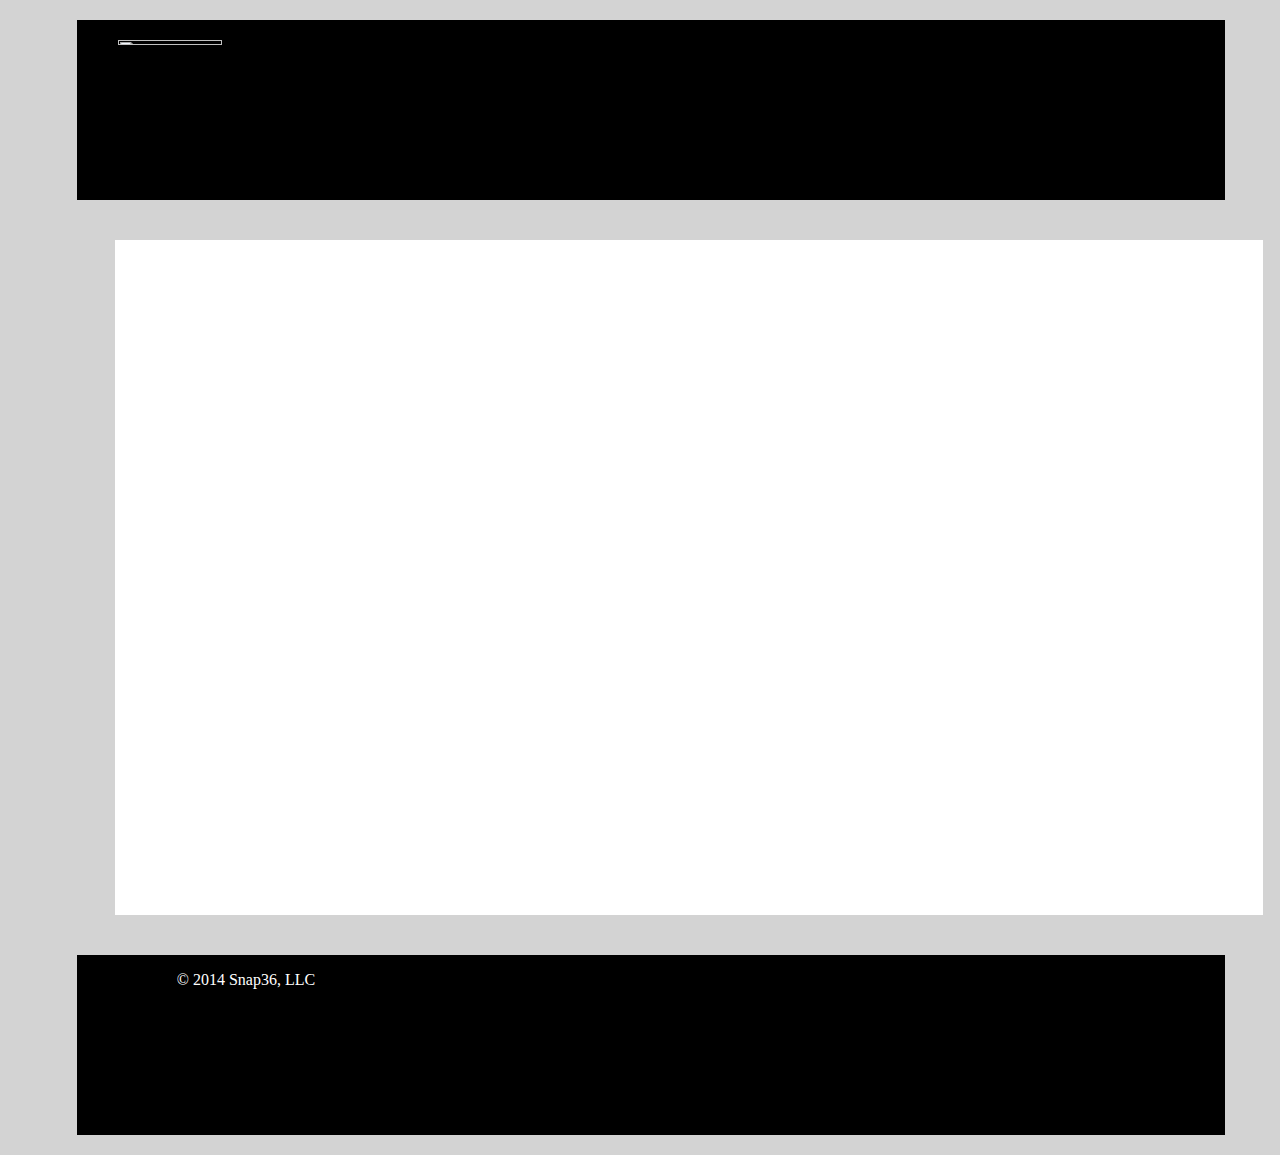
==== commit aad4a4cd: "Update index.html" ====
--- a/index.html
+++ b/index.html
@@ -8,11 +8,11 @@
 		
 		
 			<div id="header" class="col11" >
-				<img class="col2" id='snap36_image' src="http://cdn2.hubspot.net/hub/29492/file-658820722-jpg/snap36_logo_(1)_copy.jpg?t=1398885814301" >
+				<img class="col4" id='snap36_image' src="http://cdn2.hubspot.net/hub/29492/file-658820722-jpg/snap36_logo_(1)_copy.jpg?t=1398885814301" >
 
 			</div>
 
-			<div class='col10' id='main_body' >
+			<div class='col11' id='main_body' >
 					<iframe  width="70%" height="80%" frameBorder="0" scrolling="no" src="http://is.shotfarm.com/embed.php?v=63517"></iframe>
 			</div>
 
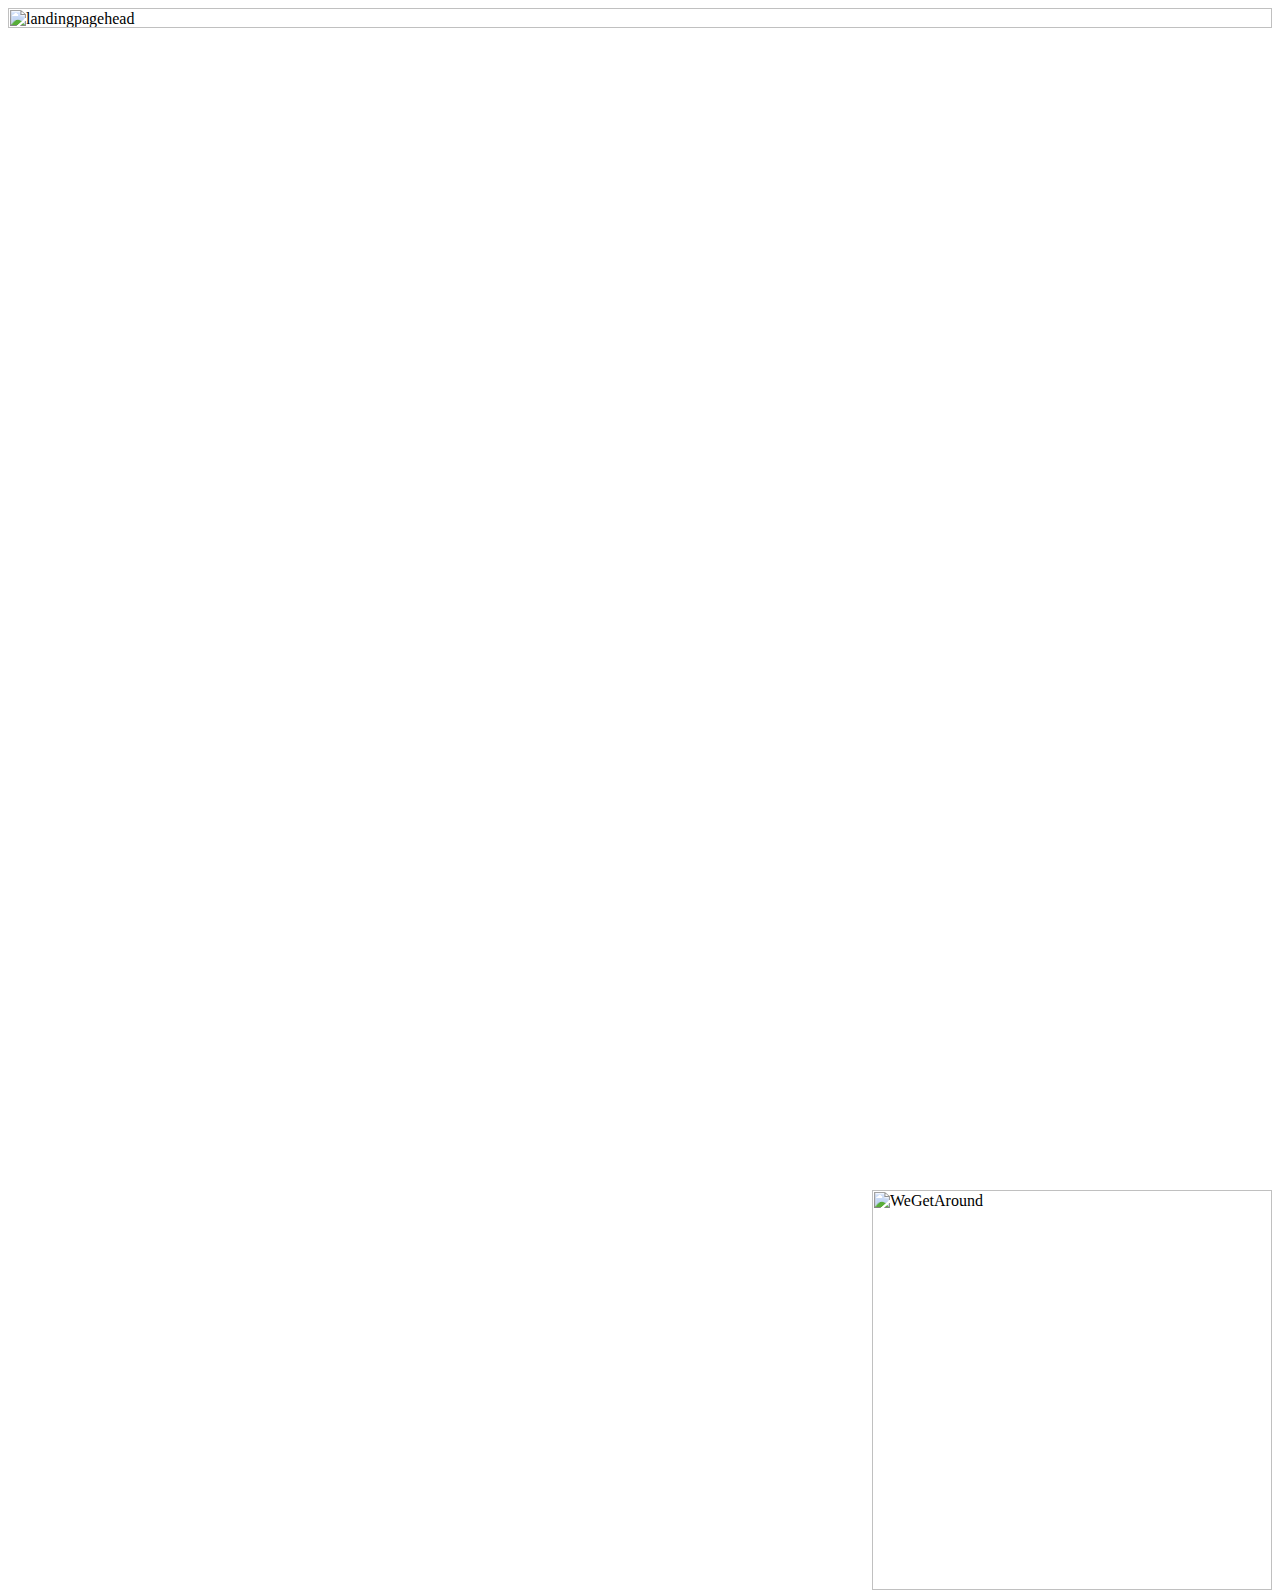
==== commit b53cbe8c: "Create index.html" ====
--- a/index.html
+++ b/index.html
@@ -1,29 +1,28 @@
 <html>
 <head>
-	<title>  Landing Page </title>
-	<link rel="stylesheet" type="text/css" href="index.css"  media="all">
+	<title> Sample Page</title>
+
+
+</style>
 </head>
 <body>
-	<div class='container'>
-		
-		
-			<div id="header" class="col11" >
-				<img class="col4" id='snap36_image' src="http://cdn2.hubspot.net/hub/29492/file-658820722-jpg/snap36_logo_(1)_copy.jpg?t=1398885814301" >
 
-			</div>
+	<div style="text-align: left;"><img style="width: 100%; height: 15%; display: block; margin-left: auto; margin-right: auto;" src="http://cdn2.hubspot.net/hub/29492/file-705818670-jpg/TradeShows/IR_B2B/landingpagehead.jpg" alt="landingpagehead" width="741"></div>
 
-			<div class='col11' id='main_body' >
-					<iframe  width="70%" height="80%" frameBorder="0" scrolling="no" src="http://is.shotfarm.com/embed.php?v=63517"></iframe>
-			</div>
+	<br>
+	<br>
+	<br>
 
-			<div class='col11' id='footer'>
-				<p id="copy"> &copy; 2014 Snap36, LLC </p>
-			</div>
-		
+
+	<div position="relative" padding-bottom="56.25%" padding-top="35px" height="0" overflow="hidden"><iframe src="http://is.shotfarm.com/embed.php?v=63517" width="100%" height="100%" frameborder="0" scrolling="no"></iframe></div>
+		    <br />
+		    <br />
+	</div>
+
+		<div><img style="width: 400px; float: right; margin: 75px 0px 0px 20px;" src="http://cdn2.hubspot.net/hub/29492/file-704215607-png/Banners/WeGetAround.png" alt="WeGetAround" width="400" align="right"></div>
 
 	</div>
 
 
-
 </body>
 </html>
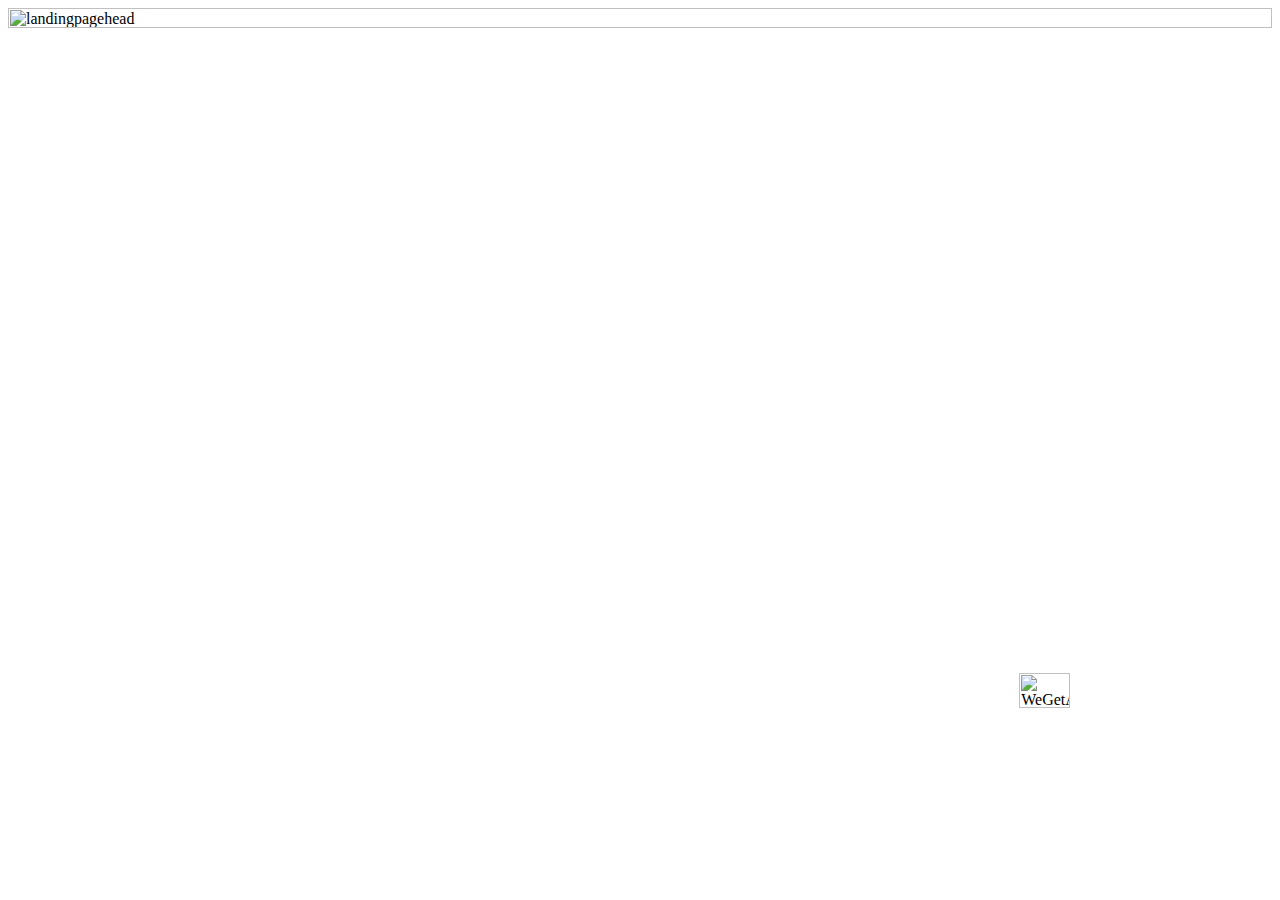
==== commit a1453caf: "Update index.html" ====
--- a/index.html
+++ b/index.html
@@ -7,19 +7,19 @@
 </head>
 <body>
 
-	<div style="text-align: left;"><img style="width: 100%; height: 15%; display: block; margin-left: auto; margin-right: auto;" src="http://cdn2.hubspot.net/hub/29492/file-705818670-jpg/TradeShows/IR_B2B/landingpagehead.jpg" alt="landingpagehead" width="741"></div>
+	<div style="text-align: left;"><img style="width: 100%; height: 15%; display: block; margin-left: auto; margin-right: auto;" src="http://cdn2.hubspot.net/hub/29492/file-705818670-jpg/TradeShows/IR_B2B/landingpagehead.jpg" alt="landingpagehead" width="15%"></div>
 
 	<br>
 	<br>
 	<br>
 
 
-	<div position="relative" padding-bottom="56.25%" padding-top="35px" height="0" overflow="hidden"><iframe src="http://is.shotfarm.com/embed.php?v=63517" width="100%" height="100%" frameborder="0" scrolling="no"></iframe></div>
+	<div position="relative"><iframe src="http://is.shotfarm.com/embed.php?v=63517" width="60%" height="50%" frameborder="0" scrolling="no"></iframe></div>
 		    <br />
 		    <br />
 	</div>
 
-		<div><img style="width: 400px; float: right; margin: 75px 0px 0px 20px;" src="http://cdn2.hubspot.net/hub/29492/file-704215607-png/Banners/WeGetAround.png" alt="WeGetAround" width="400" align="right"></div>
+		<div><img style="width: 20%; float: right;" src="http://cdn2.hubspot.net/hub/29492/file-704215607-png/Banners/WeGetAround.png" alt="WeGetAround" width="20%" align="right"></div>
 
 	</div>
 
